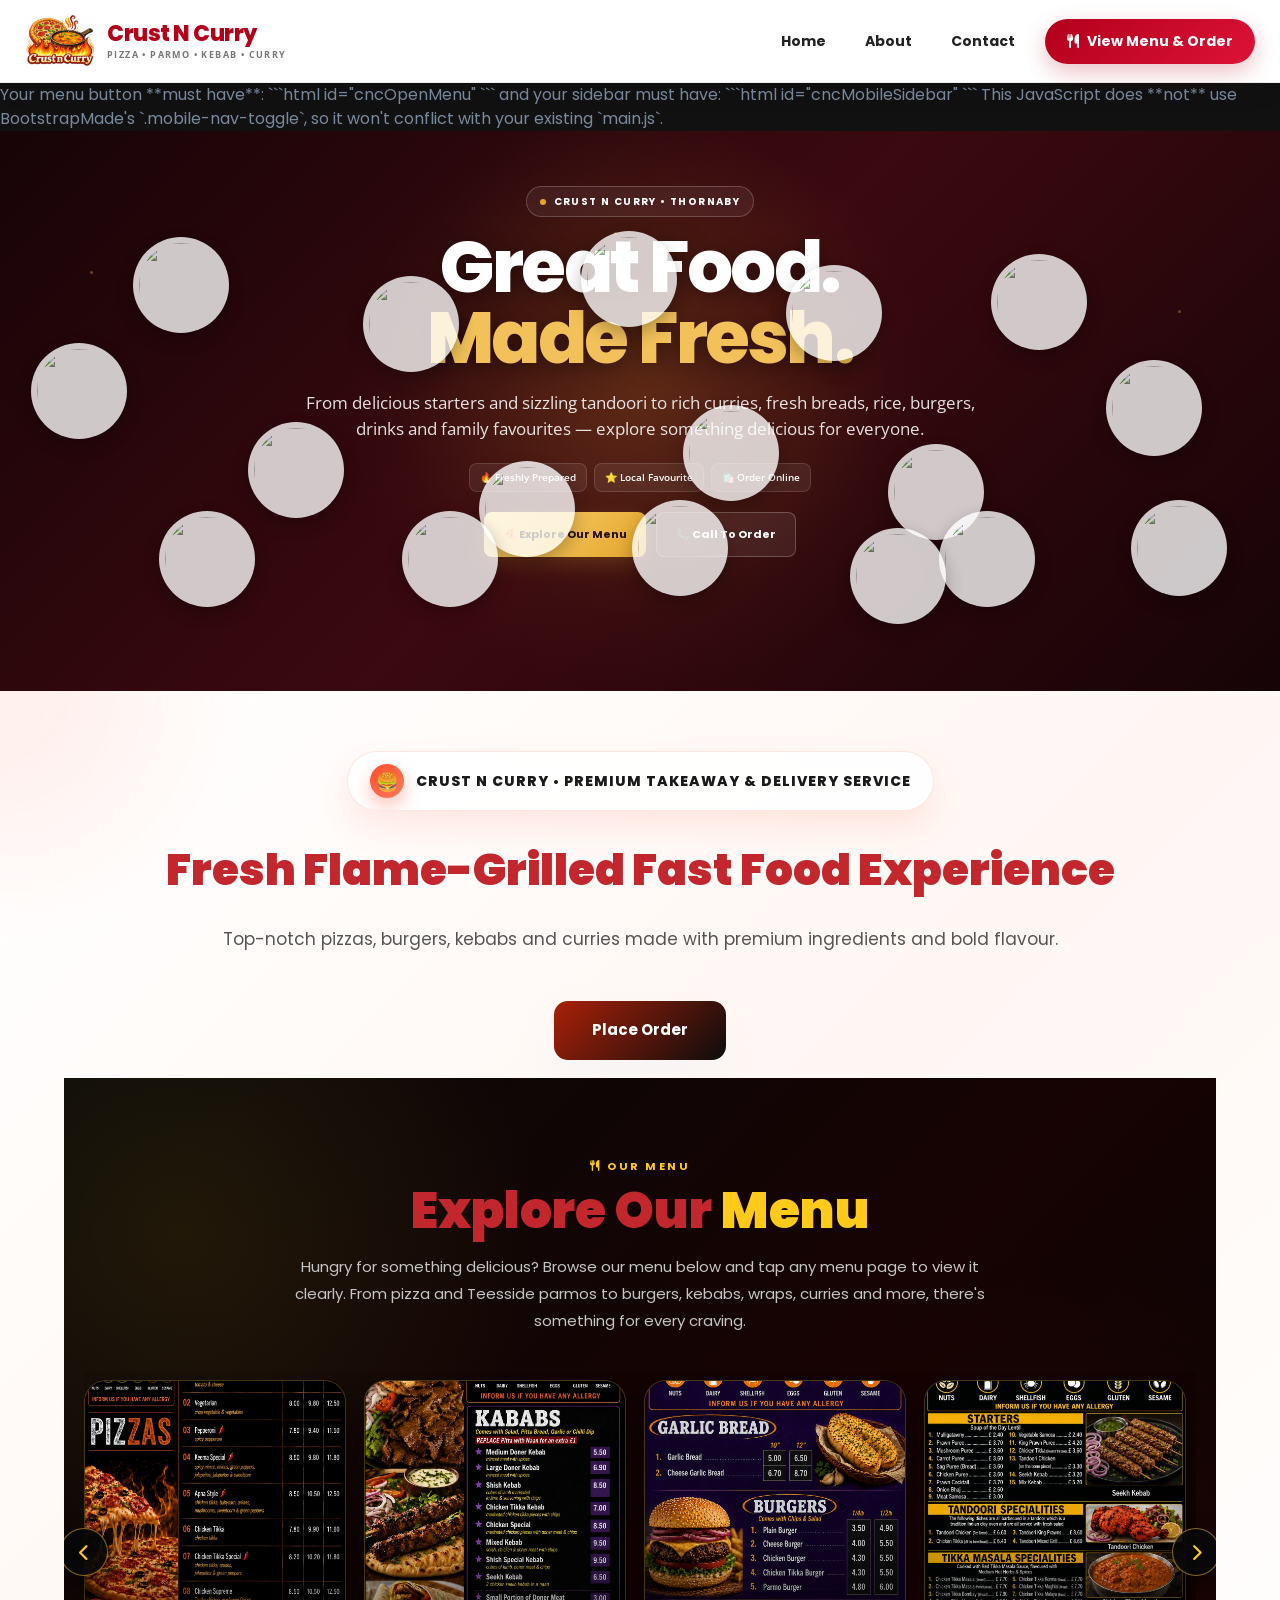
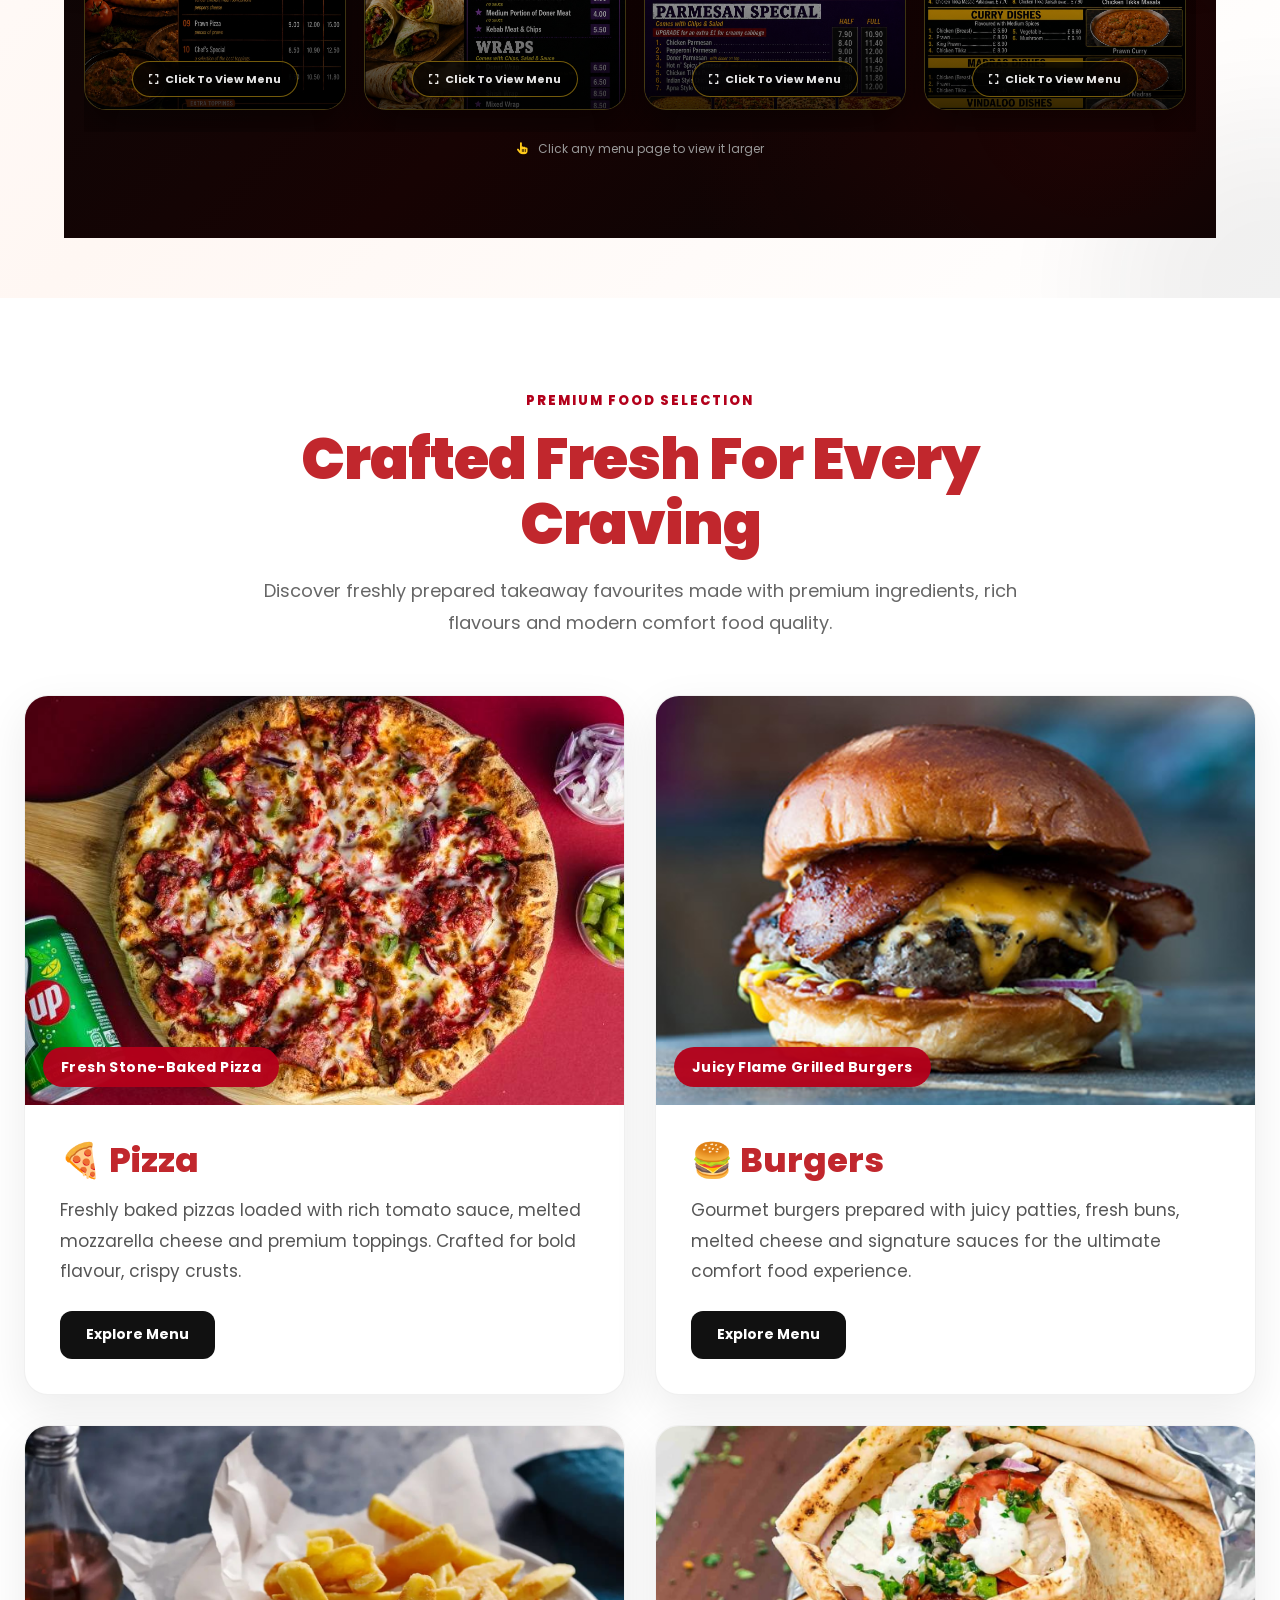
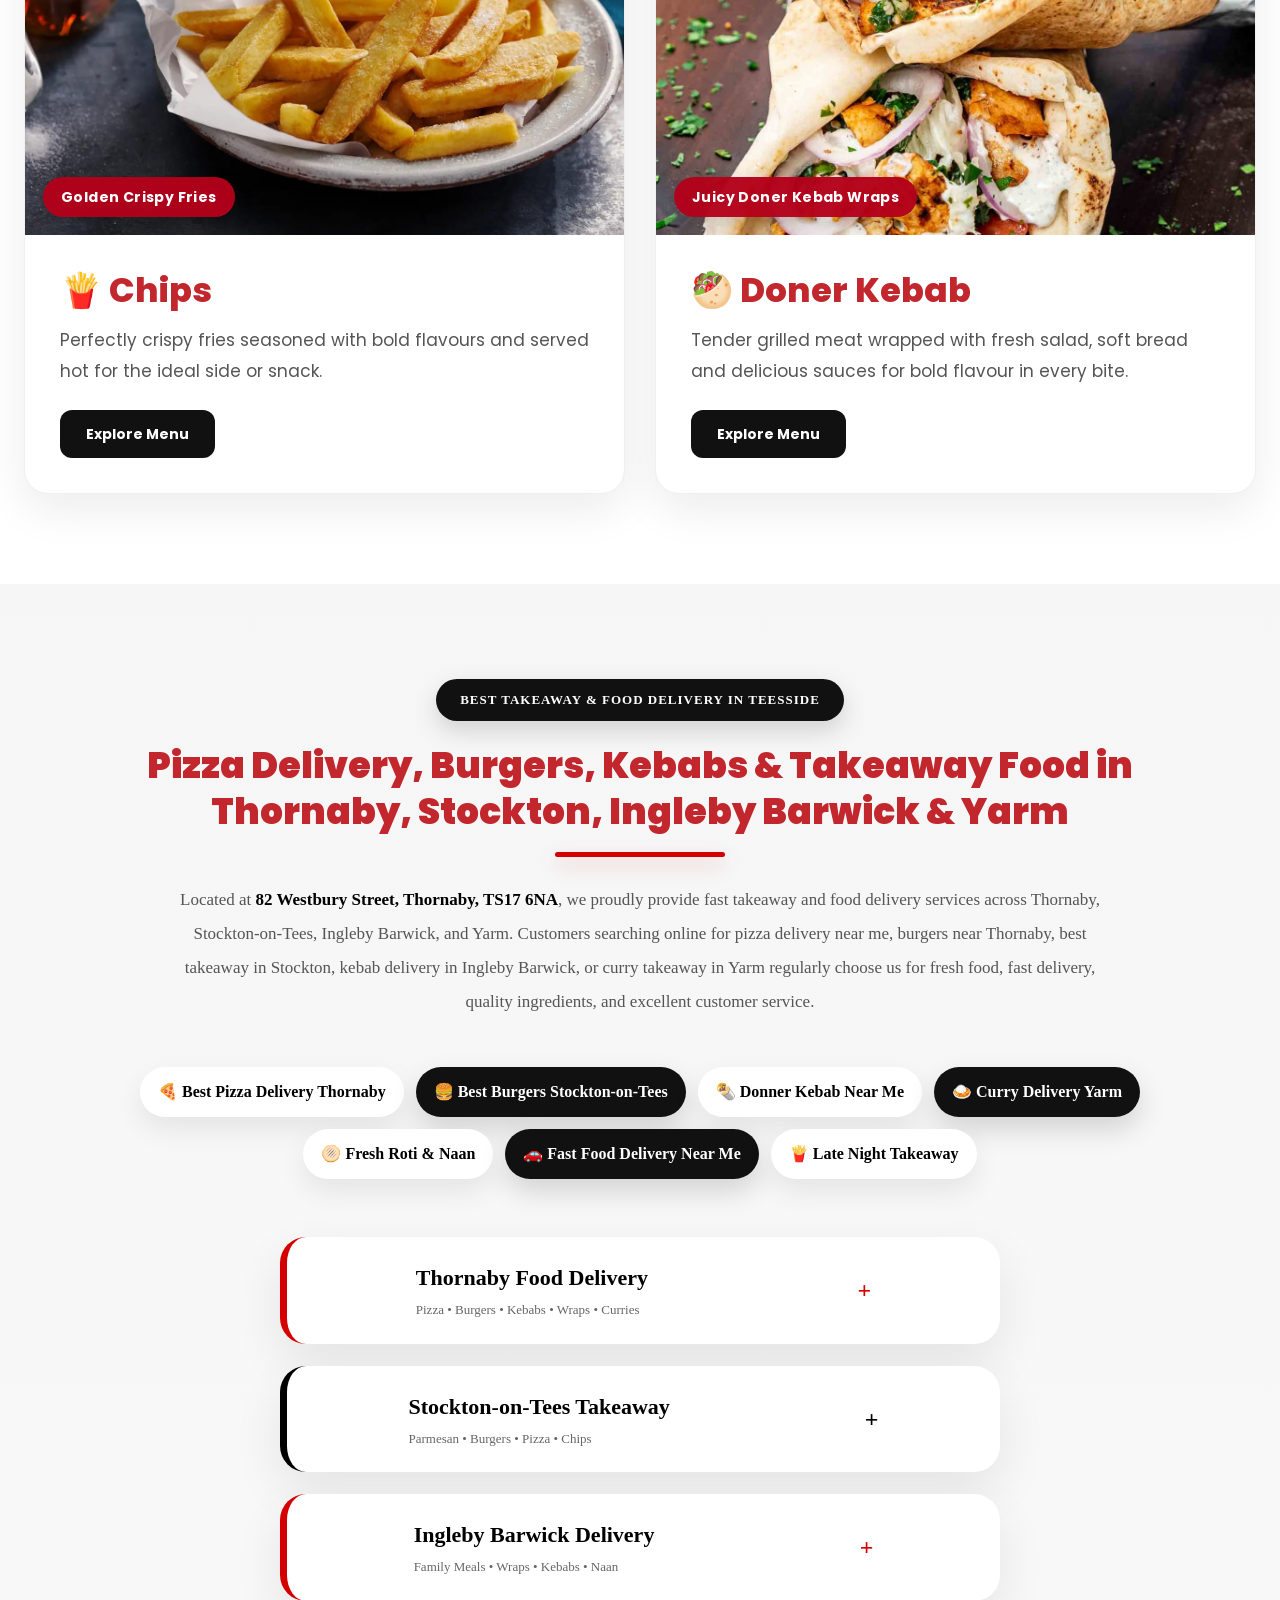
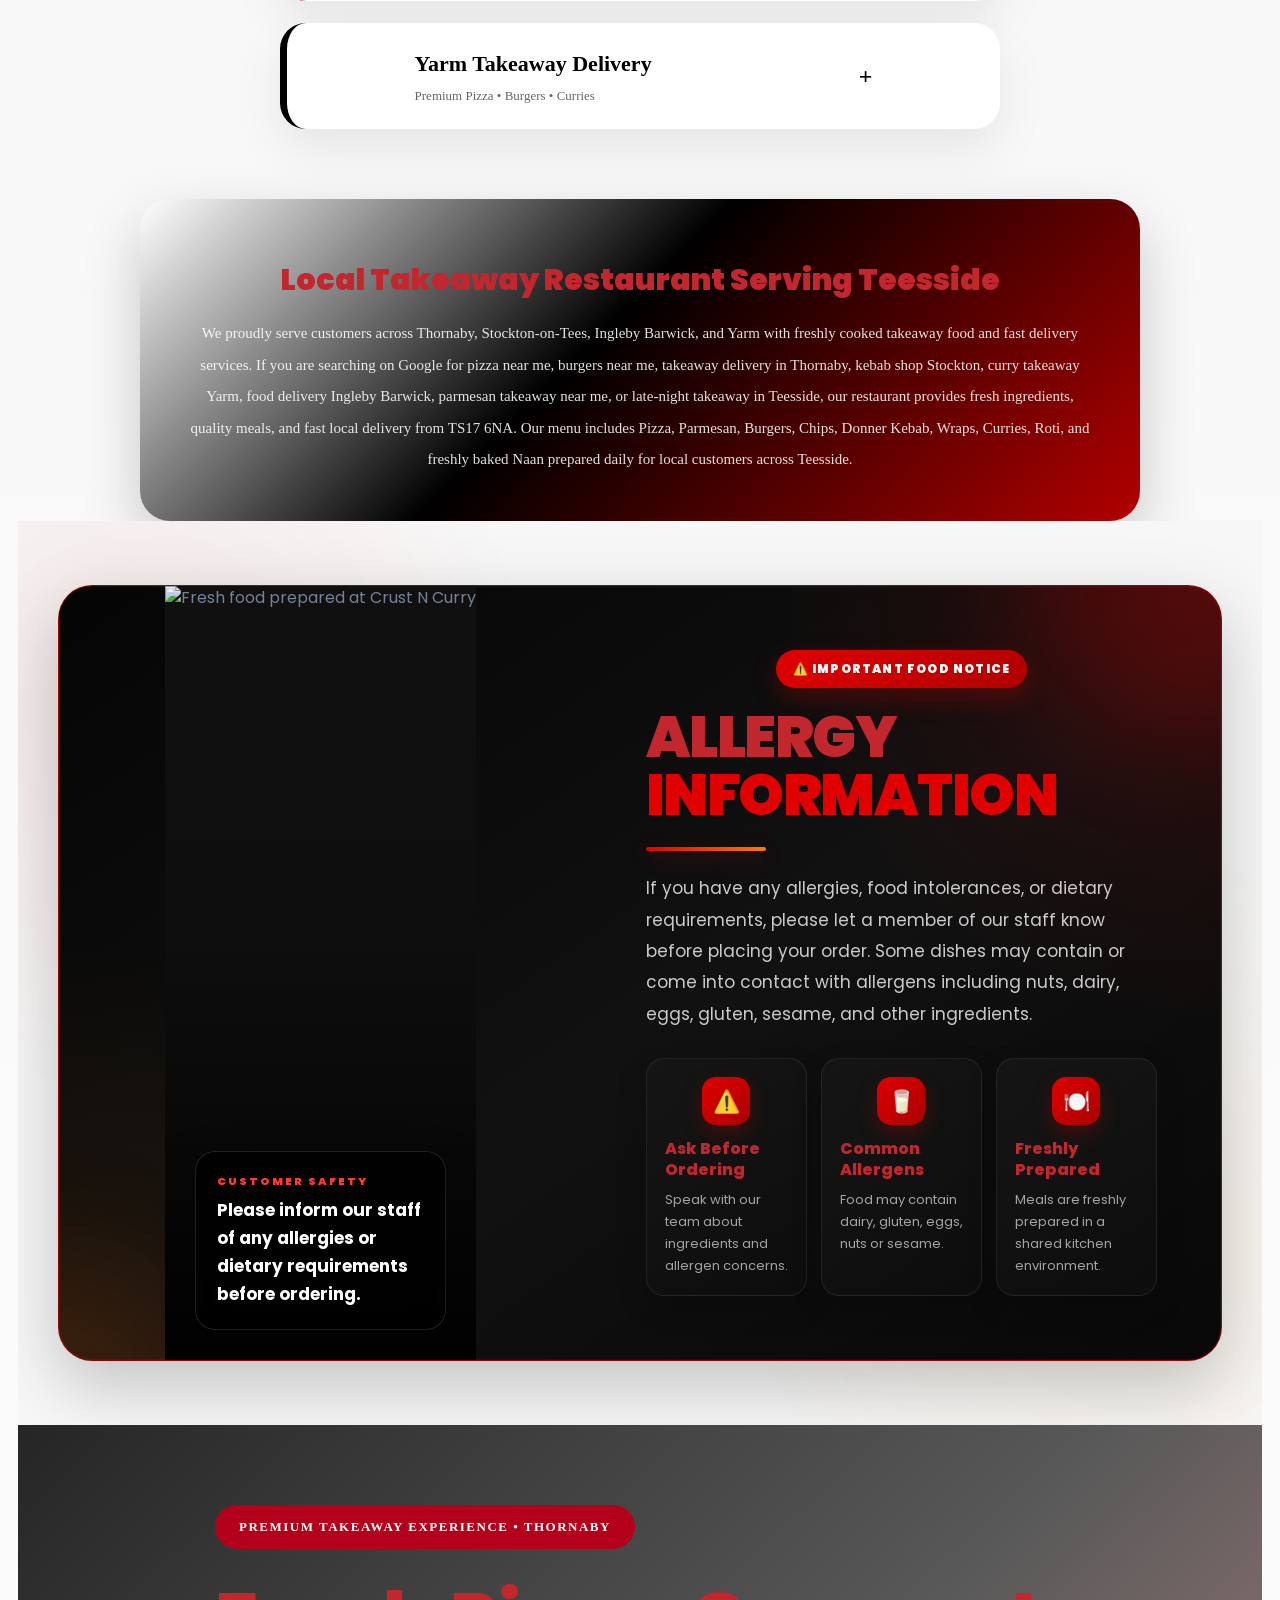
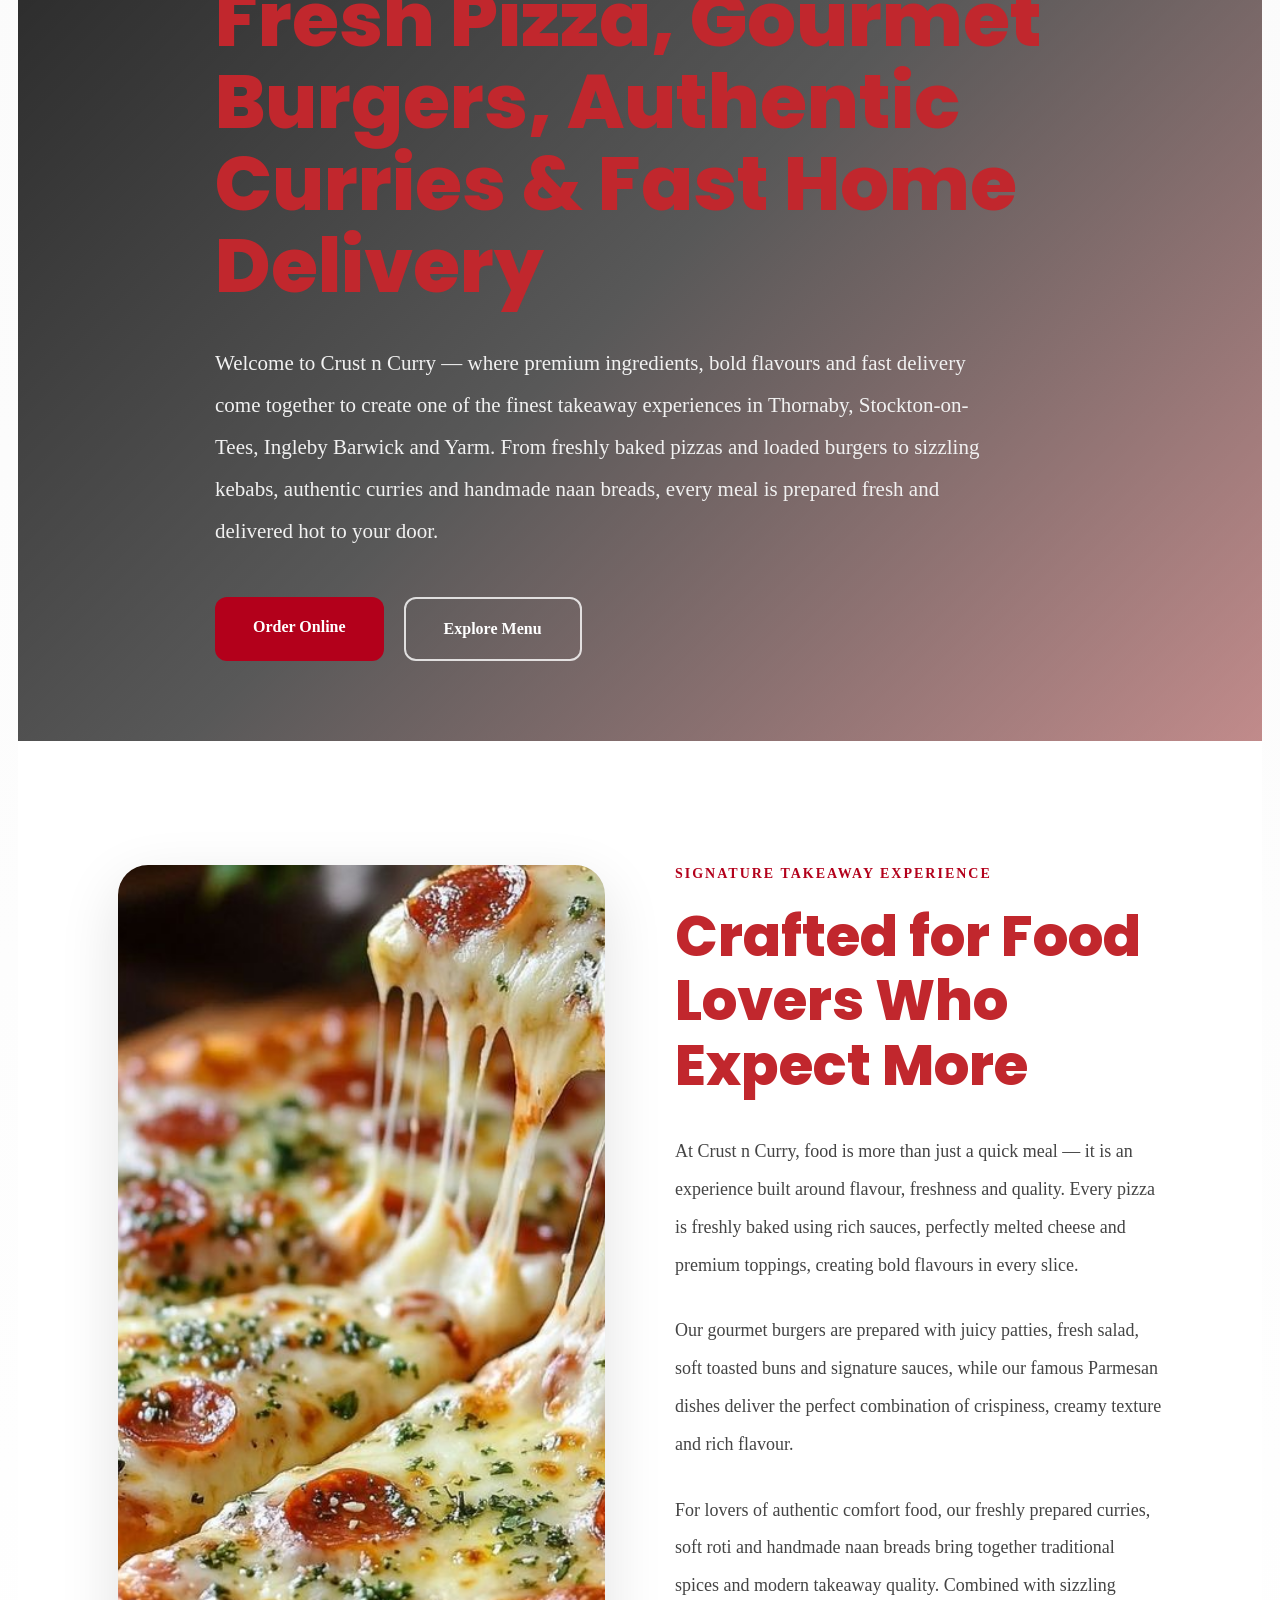
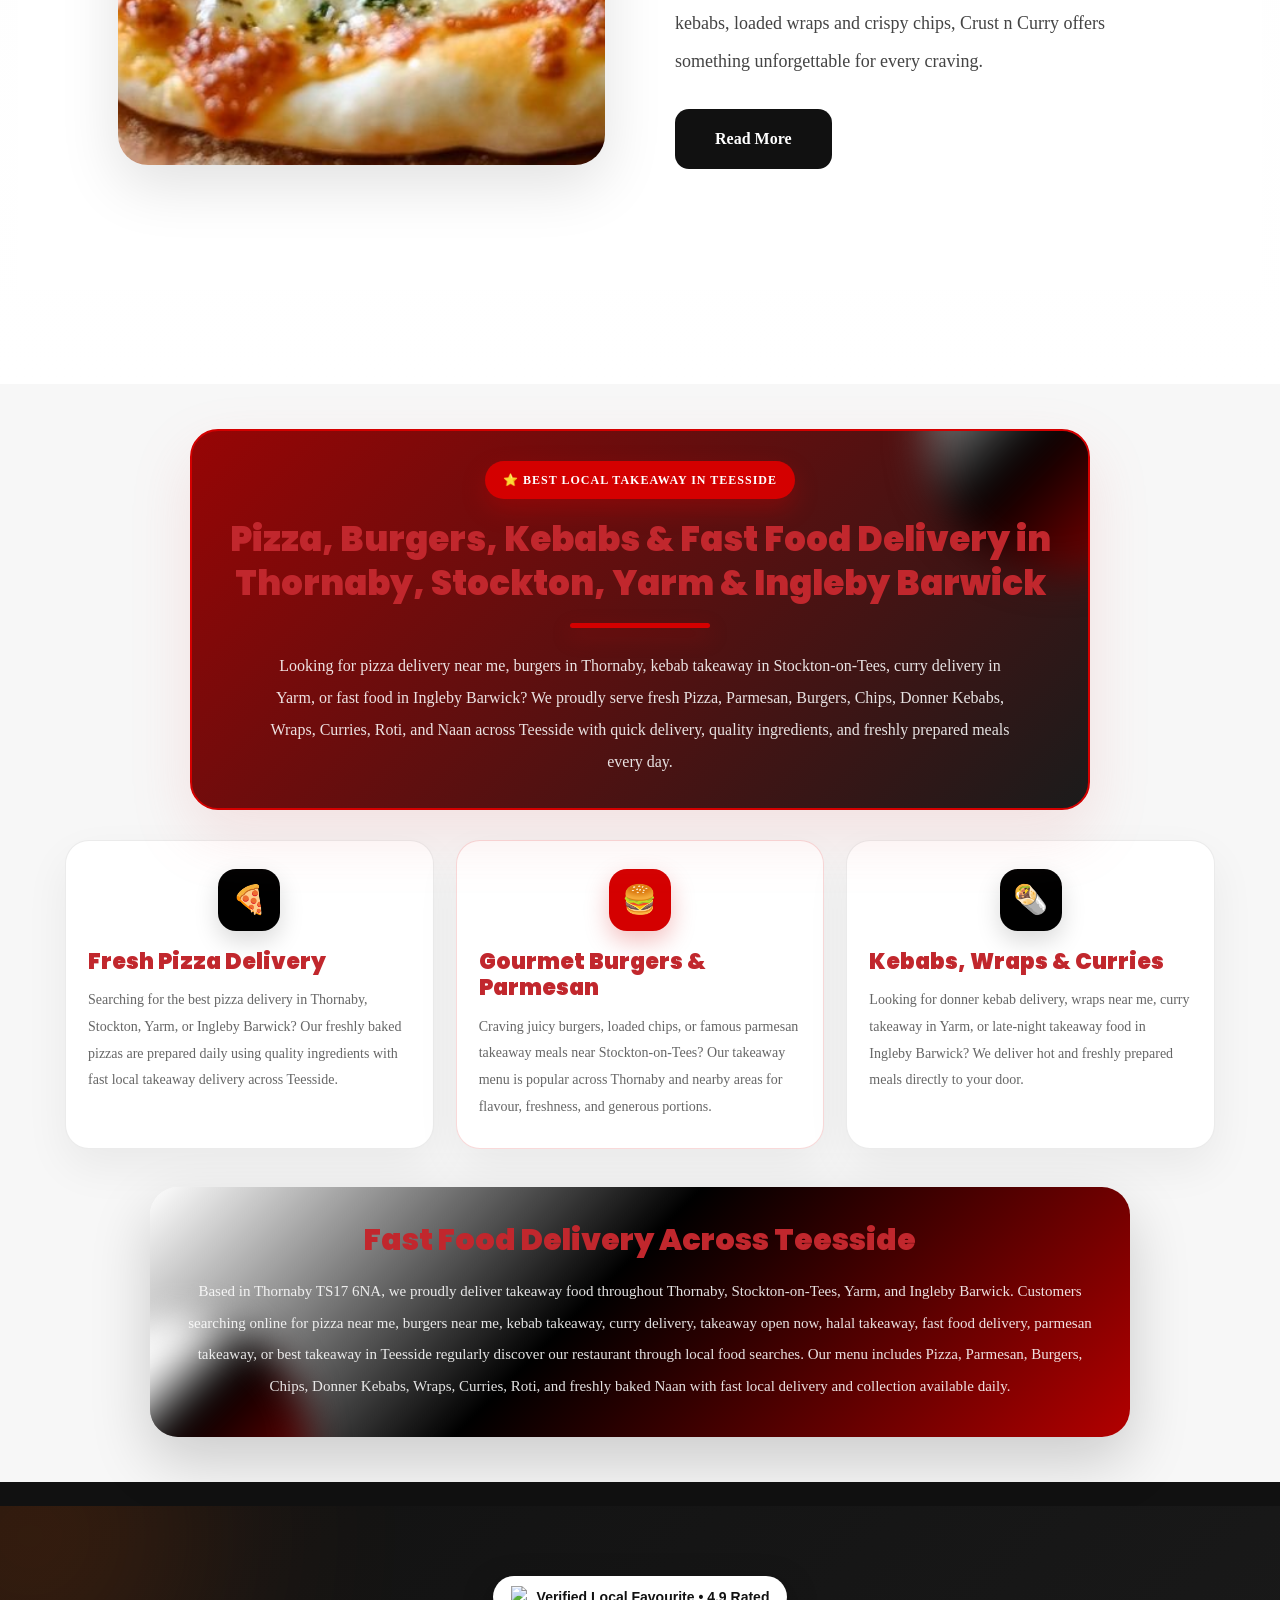
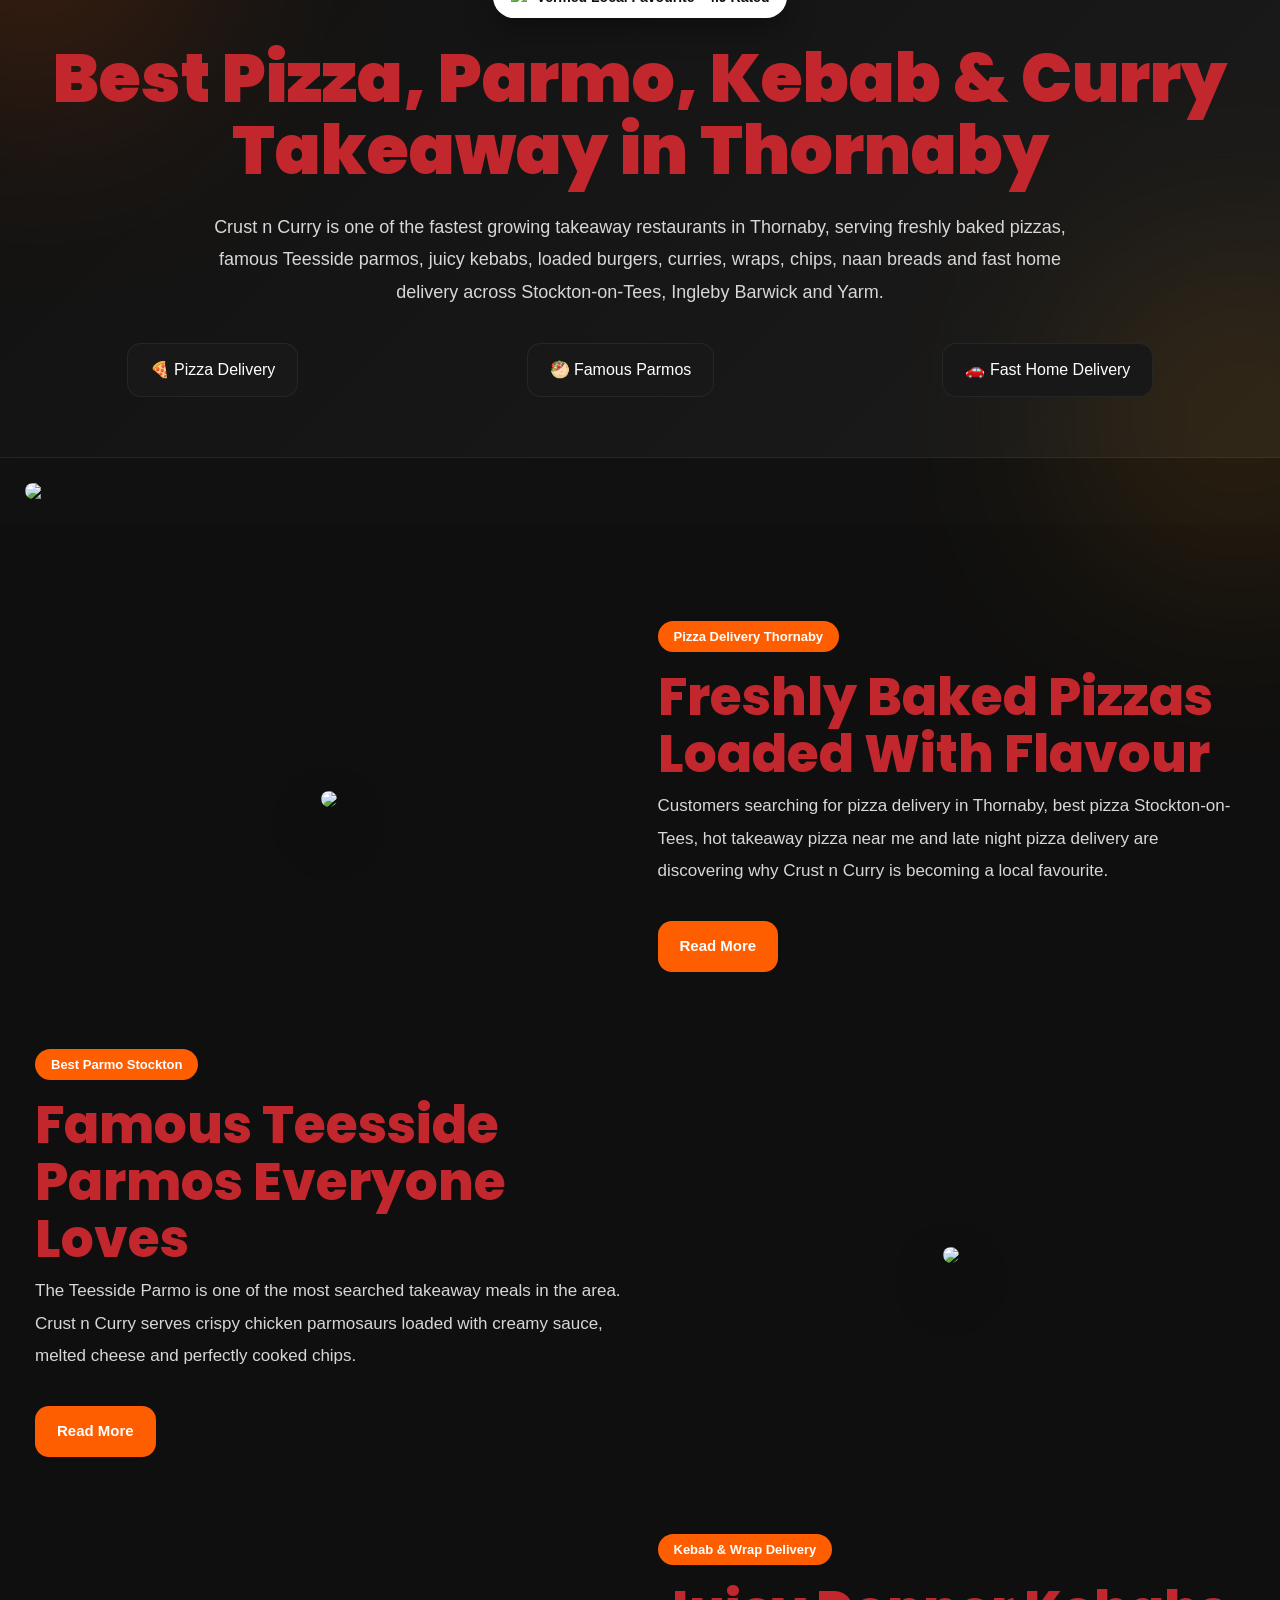
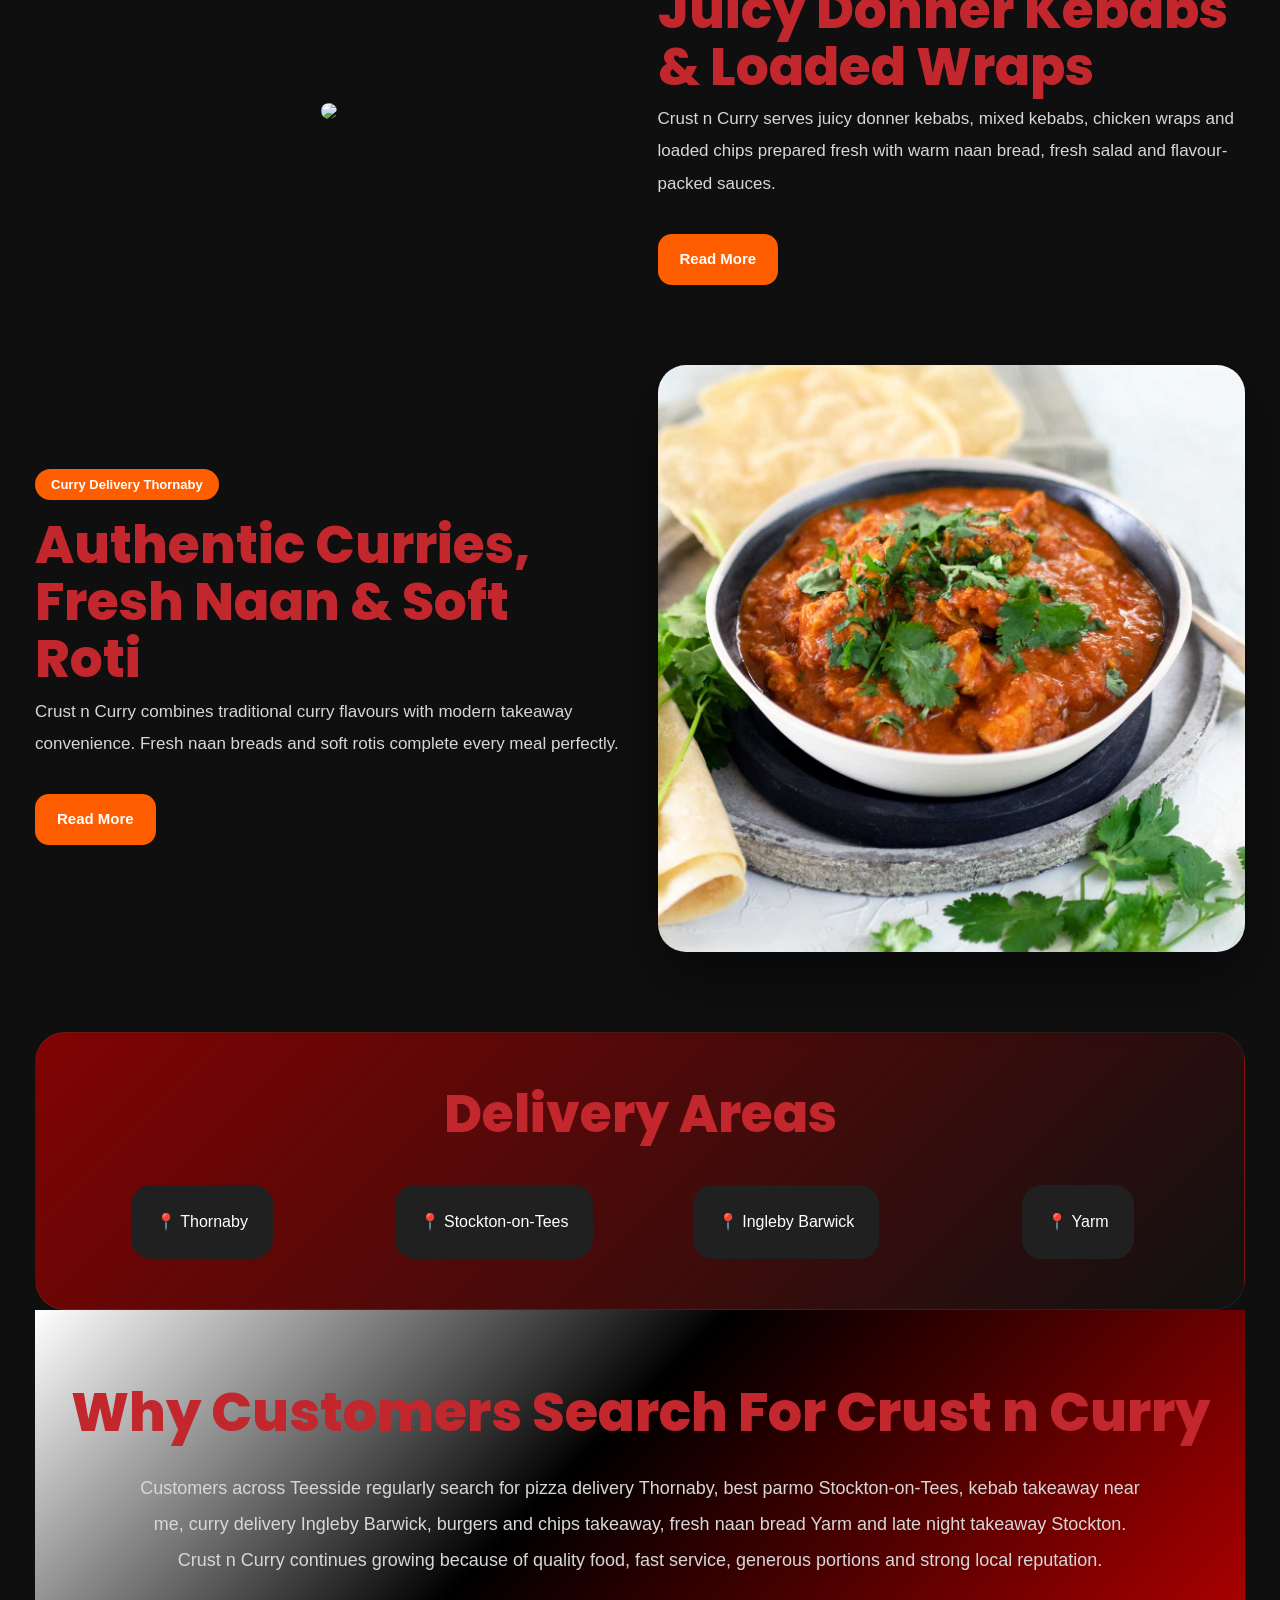
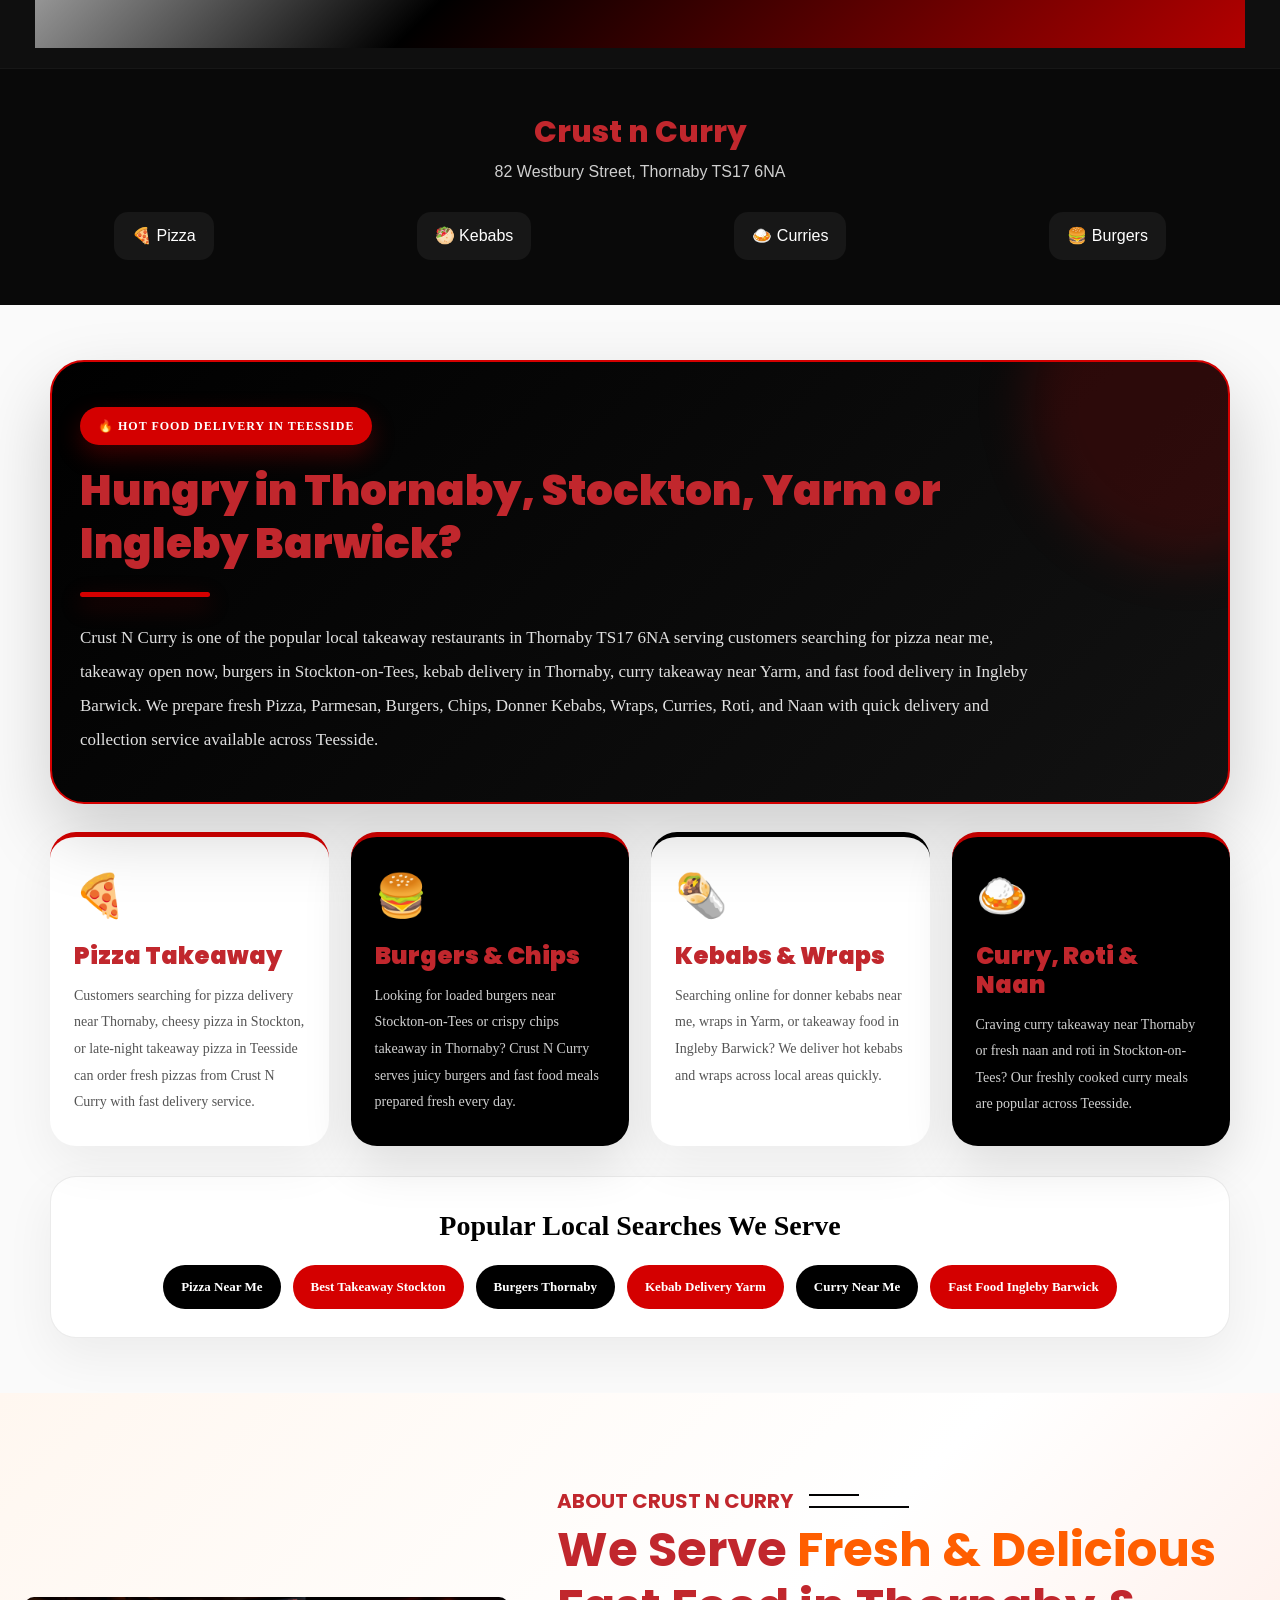
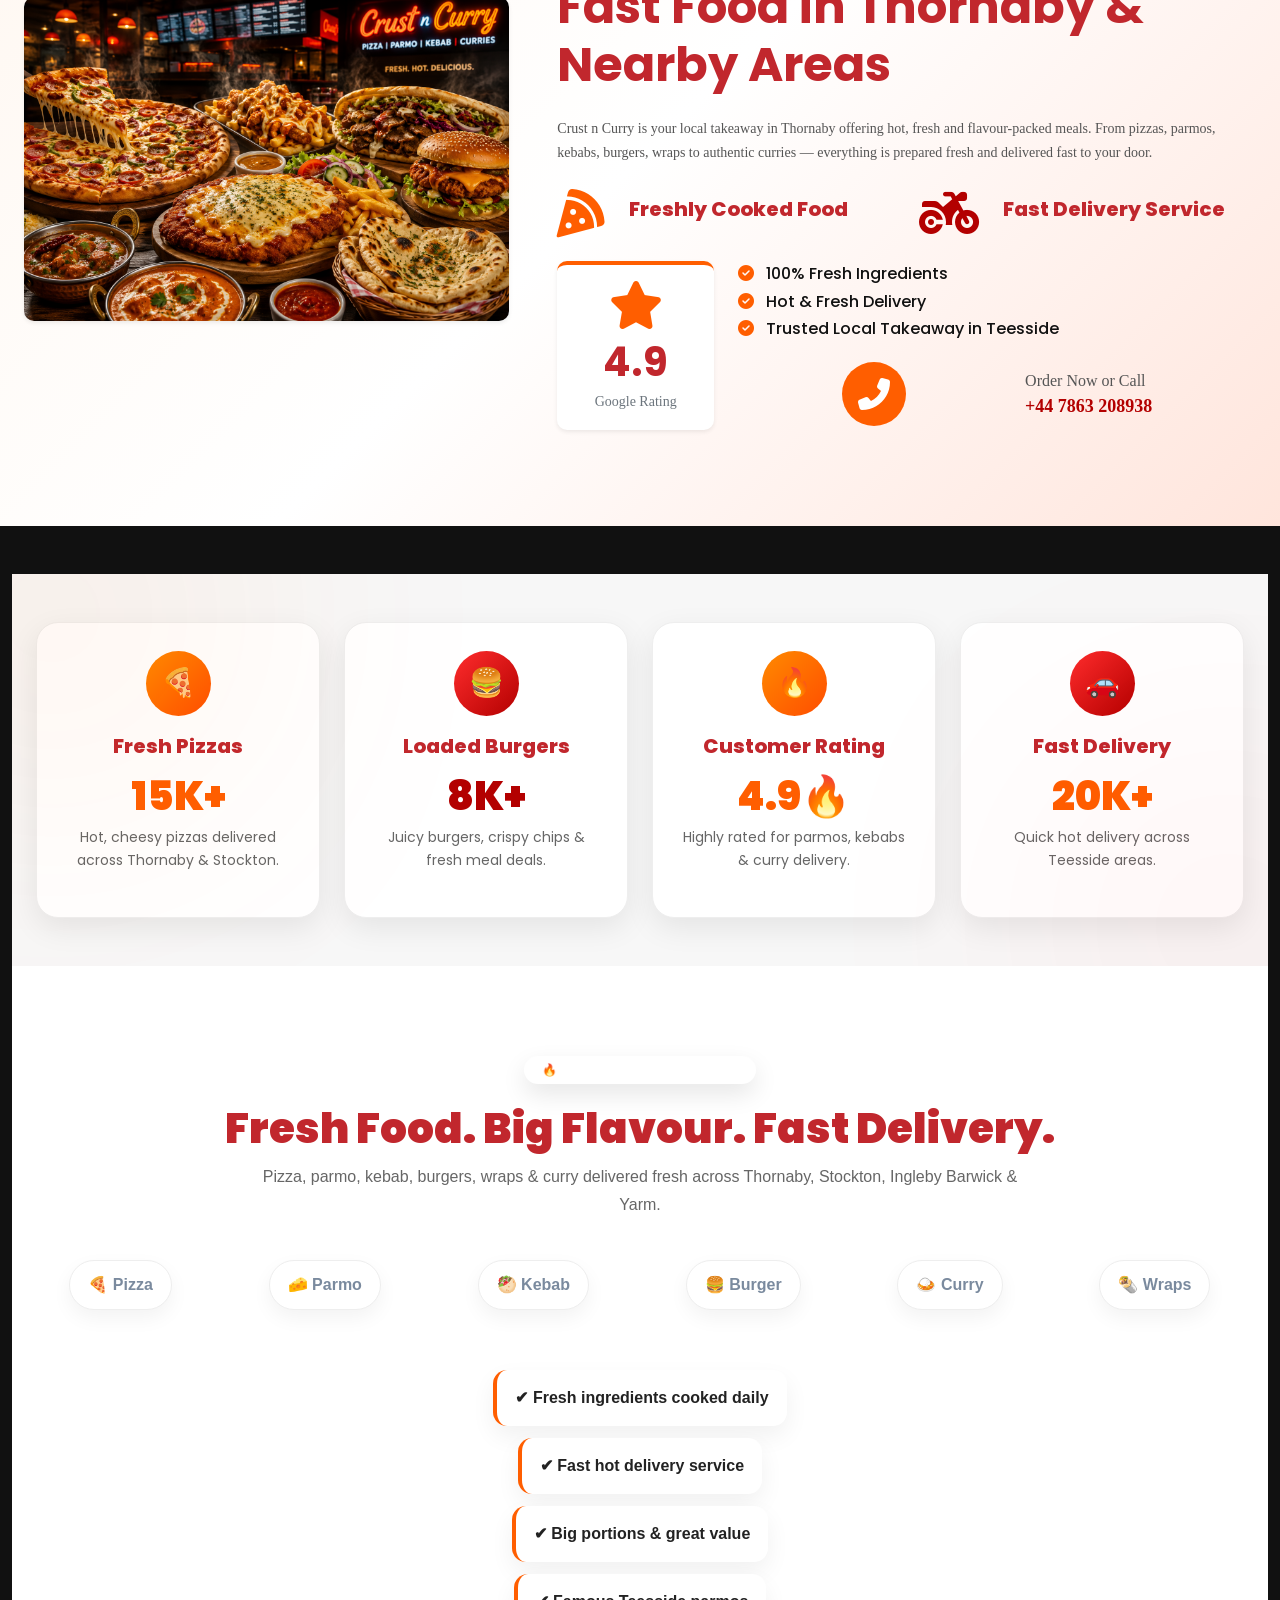
==== index.html @ b7c1944d "Update index.html" ====
<!DOCTYPE html>
<html lang="en-GB">

<head>

    <!-- =========================================================
         CORE / TECHNICAL SEO
         ========================================================= -->

    <meta charset="utf-8">

    <title>Crust N Curry | Pizza, Parmo, Burgers, Kebabs & Curry Takeaway</title>

    <meta name="description"
        content="Crust N Curry is a takeaway and food delivery restaurant in Thornaby-on-Tees serving pizza, Teesside parmos, burgers, kebabs, wraps, curries, naan, rice, chips and family meals. Order for Thornaby, Stockton-on-Tees, Ingleby Barwick, Yarm and nearby areas.">

    <meta name="robots"
        content="index, follow, max-image-preview:large, max-snippet:-1, max-video-preview:-1">

    <meta name="googlebot"
        content="index, follow, max-image-preview:large, max-snippet:-1, max-video-preview:-1">

    <link rel="canonical" href="https://crustncurry.co.uk/">

    <meta name="viewport"
        content="width=device-width, initial-scale=1.0">

    <meta name="author"
        content="Crust N Curry">

    <meta name="theme-color"
        content="#c61010">

    <meta name="application-name"
        content="Crust N Curry">

    <meta name="format-detection"
        content="telephone=yes">


    <!-- =========================================================
         BRAND / LOCATION INFORMATION
         ========================================================= -->

    <meta name="geo.region"
        content="GB-ENG">

    <meta name="geo.placename"
        content="Thornaby-on-Tees">

    <meta name="geo.position"
        content="54.5398;-1.3014">

    <meta name="ICBM"
        content="54.5398, -1.3014">

    <meta name="language"
        content="English">


    <!-- =========================================================
         OPEN GRAPH
         ========================================================= -->

    <meta property="og:type"
        content="website">

    <meta property="og:site_name"
        content="Crust N Curry">

    <meta property="og:title"
        content="Crust N Curry | Pizza, Parmo, Burgers, Kebabs & Curry">

    <meta property="og:description"
        content="Pizza, Teesside parmos, burgers, kebabs, wraps, curries, naan, rice, chips and family meals. Crust N Curry takeaway and food delivery serving Thornaby, Stockton-on-Tees, Ingleby Barwick, Yarm and nearby areas.">

    <meta property="og:image"
        content="https://crustncurry.co.uk/logo.jpg">

    <meta property="og:image:alt"
        content="Crust N Curry takeaway logo">

    <meta property="og:url"
        content="https://crustncurry.co.uk/">

    <meta property="og:locale"
        content="en_GB">


    <!-- =========================================================
         TWITTER / X
         ========================================================= -->

    <meta name="twitter:card"
        content="summary_large_image">

    <meta name="twitter:title"
        content="Crust N Curry | Pizza, Parmo, Burgers, Kebabs & Curry">

    <meta name="twitter:description"
        content="Pizza, parmos, burgers, kebabs, wraps, curries and takeaway food delivered across Thornaby, Stockton-on-Tees, Ingleby Barwick, Yarm and nearby areas.">

    <meta name="twitter:image"
        content="https://crustncurry.co.uk/logo.jpg">

    <meta name="twitter:image:alt"
        content="Crust N Curry takeaway">


    <!-- =========================================================
         GOOGLE SEARCH CONSOLE
         ========================================================= -->

    <meta name="google-site-verification"
        content="7pBLIG5Nj9SW_OV2P5mXeU6Otp8eE2OY9EA7ts35Pdk">


    <!-- =========================================================
         FAVICON
         ========================================================= -->

    <link rel="icon"
        href="/logo.jpg"
        type="image/jpeg">

    <link rel="apple-touch-icon"
        href="/logo.jpg"
        sizes="180x180">


    <!-- =========================================================
         SITEMAP
         ========================================================= -->

    <link rel="sitemap"
        type="application/xml"
        title="Sitemap"
        href="https://crustncurry.co.uk/sitemap.xml">


    <!-- =========================================================
         PERFORMANCE / FONT PRECONNECT
         ========================================================= -->

    <link rel="preconnect"
        href="https://fonts.googleapis.com">

    <link rel="preconnect"
        href="https://fonts.gstatic.com"
        crossorigin>

    <link
        href="https://fonts.googleapis.com/css2?family=Open+Sans:wght@400;500;600;700&family=Poppins:wght@300;400;500;600;700&display=swap"
        rel="stylesheet">


    <!-- =========================================================
         ICONS
         ========================================================= -->

    <link rel="stylesheet"
        href="https://use.fontawesome.com/releases/v5.15.4/css/all.css">

    <link
        href="https://cdn.jsdelivr.net/npm/bootstrap-icons@1.4.1/font/bootstrap-icons.css"
        rel="stylesheet">


    <!-- =========================================================
         EXISTING LIBRARIES
         ========================================================= -->

    <link
        href="lib/animate/animate.min.css"
        rel="stylesheet">

    <link
        href="lib/owlcarousel/assets/owl.carousel.min.css"
        rel="stylesheet">


    <!-- =========================================================
         BOOTSTRAP
         ========================================================= -->

    <link
        href="css/bootstrap.min.css"
        rel="stylesheet">


    <!-- =========================================================
         MAIN STYLE
         ========================================================= -->

    <link
        href="css/style.css"
        rel="stylesheet">


    <!-- =========================================================
         CRUST N CURRY - MAIN BUSINESS SCHEMA
         One consistent entity instead of multiple duplicate
         Restaurant schemas.
         ========================================================= -->

    <script type="application/ld+json">
    {
      "@context": "https://schema.org",
      "@type": "Restaurant",
      "@id": "https://crustncurry.co.uk/#restaurant",

      "name": "Crust N Curry",
      "url": "https://crustncurry.co.uk/",
      "logo": "https://crustncurry.co.uk/logo.jpg",

      "image": [
        "https://crustncurry.co.uk/logo.jpg"
      ],

      "telephone": "+44 7863 208938",
      "email": "crustncurry@gmail.com",

      "priceRange": "££",

      "servesCuisine": [
        "Pizza",
        "Indian",
        "Pakistani",
        "Kebab",
        "Burgers",
        "Parmo",
        "Fast Food",
        "Takeaway"
      ],

      "address": {
        "@type": "PostalAddress",
        "streetAddress": "82 Westbury Street",
        "addressLocality": "Thornaby-on-Tees",
        "addressRegion": "England",
        "postalCode": "TS17 6NA",
        "addressCountry": "GB"
      },

      "geo": {
        "@type": "GeoCoordinates",
        "latitude": 54.5398,
        "longitude": -1.3014
      },

      "areaServed": [
        {
          "@type": "Place",
          "name": "Thornaby-on-Tees"
        },
        {
          "@type": "Place",
          "name": "Stockton-on-Tees"
        },
        {
          "@type": "Place",
          "name": "Ingleby Barwick"
        },
        {
          "@type": "Place",
          "name": "Yarm"
        },
        {
          "@type": "Place",
          "name": "Middlesbrough"
        },
        {
          "@type": "Place",
          "name": "Eaglescliffe"
        },
        {
          "@type": "Place",
          "name": "Norton"
        },
        {
          "@type": "Place",
          "name": "Billingham"
        },
        {
          "@type": "Place",
          "name": "Redcar"
        },
        {
          "@type": "Place",
          "name": "Eston"
        },
        {
          "@type": "Place",
          "name": "Acklam"
        },
        {
          "@type": "Place",
          "name": "Marton"
        }
      ],

      "openingHoursSpecification": [
        {
          "@type": "OpeningHoursSpecification",
          "dayOfWeek": [
            "Monday",
            "Tuesday",
            "Wednesday",
            "Thursday",
            "Friday",
            "Saturday",
            "Sunday"
          ],
          "opens": "12:00",
          "closes": "02:00"
        }
      ],

      "menu": "https://crustncurry.co.uk/q.html",

      "sameAs": [
        "https://www.instagram.com/crustncurry"
      ],

      "acceptsReservations": false
    }
    </script>


    <!-- =========================================================
         ORGANIZATION / BRAND ENTITY
         Helps establish Crust N Curry as the brand entity.
         ========================================================= -->

    <script type="application/ld+json">
    {
      "@context": "https://schema.org",
      "@type": "Organization",
      "@id": "https://crustncurry.co.uk/#organization",

      "name": "Crust N Curry",
      "url": "https://crustncurry.co.uk/",
      "logo": "https://crustncurry.co.uk/logo.jpg",

      "telephone": "+44 7863 208938",

      "sameAs": [
        "https://www.instagram.com/crustncurry"
      ]
    }
    </script>


    <!-- =========================================================
         WEBSITE SCHEMA
         ========================================================= -->

    <script type="application/ld+json">
    {
      "@context": "https://schema.org",
      "@type": "WebSite",
      "@id": "https://crustncurry.co.uk/#website",

      "name": "Crust N Curry",
      "url": "https://crustncurry.co.uk/",

      "description": "Crust N Curry takeaway and food delivery serving pizza, parmos, burgers, kebabs, wraps, curries, naan, rice, chips and family meals in Thornaby-on-Tees, Stockton-on-Tees, Ingleby Barwick, Yarm and nearby areas.",

      "inLanguage": "en-GB",

      "publisher": {
        "@id": "https://crustncurry.co.uk/#restaurant"
      }
    }
    </script>


    <!-- =========================================================
         HOMEPAGE / WEBPAGE SCHEMA
         ========================================================= -->

    <script type="application/ld+json">
    {
      "@context": "https://schema.org",
      "@type": "WebPage",
      "@id": "https://crustncurry.co.uk/#webpage",

      "url": "https://crustncurry.co.uk/",

      "name": "Crust N Curry | Pizza, Parmo, Burgers, Kebabs & Curry Takeaway",

      "description": "Crust N Curry takeaway and food delivery serving pizza, Teesside parmos, burgers, kebabs, wraps, curries, naan, rice, chips and family meals across Thornaby-on-Tees, Stockton-on-Tees, Ingleby Barwick, Yarm and nearby areas.",

      "isPartOf": {
        "@id": "https://crustncurry.co.uk/#website"
      },

      "about": {
        "@id": "https://crustncurry.co.uk/#restaurant"
      },

      "publisher": {
        "@id": "https://crustncurry.co.uk/#organization"
      },

      "inLanguage": "en-GB",

      "primaryImageOfPage": {
        "@type": "ImageObject",
        "url": "https://crustncurry.co.uk/logo.jpg"
      }
    }
    </script>


    <!-- =========================================================
         BREADCRUMB
         ========================================================= -->

    <script type="application/ld+json">
    {
      "@context": "https://schema.org",
      "@type": "BreadcrumbList",

      "itemListElement": [
        {
          "@type": "ListItem",
          "position": 1,
          "name": "Home",
          "item": "https://crustncurry.co.uk/"
        }
      ]
    }
    </script>


    <!-- =========================================================
         GOOGLE TAG MANAGER
         ========================================================= -->

    <script>
    (function(w,d,s,l,i){
        w[l]=w[l]||[];
        w[l].push({
            'gtm.start': new Date().getTime(),
            event:'gtm.js'
        });

        var f=d.getElementsByTagName(s)[0],
            j=d.createElement(s),
            dl=l!='dataLayer'?'&l='+l:'';

        j.async=true;
        j.src='https://www.googletagmanager.com/gtm.js?id='+i+dl;

        f.parentNode.insertBefore(j,f);
    })(window,document,'script','dataLayer','GTM-P98HBW98');
    </script>

    <!-- End Google Tag Manager -->


    <!-- =========================================================
         GOOGLE CONSENT MODE
         Must be configured before Google Analytics fires.
         ========================================================= -->

    <script>
    window.dataLayer = window.dataLayer || [];

    function gtag() {
        dataLayer.push(arguments);
    }

    gtag('consent', 'default', {
        'ad_storage': 'denied',
        'ad_user_data': 'denied',
        'ad_personalization': 'denied',
        'analytics_storage': 'denied',
        'wait_for_update': 500
    });
    </script>


    <!-- =========================================================
         GOOGLE ANALYTICS
         ========================================================= -->

    <script async
        src="https://www.googletagmanager.com/gtag/js?id=G-SRJQST830P">
    </script>

    <script>
    window.dataLayer = window.dataLayer || [];

    function gtag() {
        dataLayer.push(arguments);
    }

    gtag('js', new Date());

    gtag('config', 'G-SRJQST830P');
    </script>


    <!-- =========================================================
         FULL WIDTH + PERFECT CENTERING FIX
         ========================================================= -->

    <style>

    html,
    body {
        width: 100%;
        margin: 0;
        padding: 0;
        overflow-x: hidden;
    }

    body {
        min-width: 100%;
        width: 100%;
        position: relative;
    }

    .container,
    .container-fluid {
        width: 100%;
        max-width: 100%;
        margin-left: auto;
        margin-right: auto;
    }

    section,
    div {
        margin-left: auto;
        margin-right: auto;
    }

    </style>

</head>

<body>
    <!-- Google Tag Manager (noscript) -->
<noscript><iframe src="https://www.googletagmanager.com/ns.html?id=GTM-P98HBW98"
height="0" width="0" style="display:none;visibility:hidden"></iframe></noscript>
<!-- End Google Tag Manager (noscript) -->

    <!-- Spinner Start -->
    <div id="spinner" class="show bg-white position-fixed translate-middle w-100 vh-100 top-50 start-50 d-flex align-items-center justify-content-center">
        <div class="spinner-border" style="color: #c61010; width: 3rem; height: 3rem;" role="status"></div>
        <span class="sr-only">Loading...</span>
    </div>
    <!-- Spinner End -->



<!-- FONT AWESOME -->
<link rel="stylesheet"
      href="https://cdnjs.cloudflare.com/ajax/libs/font-awesome/6.4.0/css/all.min.css">

<style>

/* =========================================================
   GLOBAL
========================================================= */

:root {
    --curry-red: #b3001b;
    --curry-red-dark: #850014;
    --curry-orange: #f28c18;
    --curry-black: #111111;
    --curry-dark: #191919;
    --curry-white: #ffffff;
    --curry-light: #f7f7f7;
}

* {
    box-sizing: border-box;
}

html {
    scroll-behavior: smooth;
}

body {
    margin: 0;
    padding: 0;
    overflow-x: hidden;
}

/* =========================================================
   MAIN NAVBAR
========================================================= */

.cnc-navbar {
    position: relative;
    z-index: 9999;
    width: 100%;
    background: rgba(255,255,255,0.97);
    backdrop-filter: blur(18px);
    -webkit-backdrop-filter: blur(18px);
    border-bottom: 1px solid rgba(0,0,0,0.07);
    box-shadow: 0 5px 25px rgba(0,0,0,0.08);
}

.cnc-navbar-inner {
    width: 100%;
    max-width: 1450px;
    min-height: 82px;
    margin: 0 auto;
    padding: 9px 25px;

    display: flex;
    align-items: center;
    justify-content: space-between;
}

/* =========================================================
   BRAND / LOGO
========================================================= */

.cnc-brand {
    display: flex;
    align-items: center;
    gap: 12px;

    text-decoration: none !important;

    flex-shrink: 0;
}

.cnc-brand-logo {
    width: 70px;
    height: 60px;

    object-fit: contain;

    display: block;
}

.cnc-brand-info {
    display: flex;
    flex-direction: column;

    line-height: 1.05;
}

.cnc-brand-name {
    color: var(--curry-red);

    font-family: "Poppins", sans-serif;
    font-size: 22px;
    font-weight: 800;

    letter-spacing: -0.5px;
}

.cnc-brand-subtitle {
    margin-top: 5px;

    color: #777;

    font-family: "Open Sans", sans-serif;
    font-size: 9px;
    font-weight: 700;

    text-transform: uppercase;
    letter-spacing: 1.4px;
}

/* =========================================================
   DESKTOP NAVIGATION
========================================================= */

.cnc-desktop-nav {
    display: flex;
    align-items: center;
    gap: 5px;
}

.cnc-desktop-nav a {
    position: relative;

    min-height: 45px;
    padding: 0 17px;

    display: inline-flex;
    align-items: center;
    justify-content: center;

    border-radius: 10px;

    color: #222;

    text-decoration: none !important;

    font-family: "Poppins", sans-serif;
    font-size: 14px;
    font-weight: 700;

    transition:
        color .25s ease,
        background .25s ease,
        transform .25s ease;
}

.cnc-desktop-nav a:hover {
    color: var(--curry-red);

    background: rgba(179,0,27,0.06);

    transform: translateY(-2px);
}

.cnc-desktop-nav a:not(.cnc-order-button)::after {
    content: "";

    position: absolute;
    left: 50%;
    bottom: 5px;

    width: 0;
    height: 3px;

    border-radius: 20px;

    background:
        linear-gradient(
            90deg,
            var(--curry-red),
            var(--curry-orange)
        );

    transform: translateX(-50%);

    transition: width .3s ease;
}

.cnc-desktop-nav a:not(.cnc-order-button):hover::after {
    width: 42%;
}

/* =========================================================
   DESKTOP ORDER BUTTON
========================================================= */

.cnc-order-button {
    margin-left: 8px;

    padding: 0 22px !important;

    color: #fff !important;

    background:
        linear-gradient(
            135deg,
            var(--curry-red),
            #dc1237
        ) !important;

    border-radius: 50px !important;

    box-shadow:
        0 8px 22px rgba(179,0,27,0.25);
}

.cnc-order-button:hover {
    color: #fff !important;

    background:
        linear-gradient(
            135deg,
            #970018,
            #c90029
        ) !important;

    transform:
        translateY(-3px)
        scale(1.02) !important;

    box-shadow:
        0 12px 28px rgba(179,0,27,0.35);
}

/* =========================================================
   MOBILE MENU BUTTON
========================================================= */

.cnc-mobile-button {
    width: 48px;
    height: 48px;

    display: none;

    align-items: center;
    justify-content: center;

    border: 0;
    outline: none;

    border-radius: 13px;

    background: var(--curry-black);
    color: #fff;

    cursor: pointer;

    font-size: 20px;

    box-shadow:
        0 7px 20px rgba(0,0,0,0.16);

    transition: all .3s ease;
}

.cnc-mobile-button:hover {
    background: var(--curry-red);

    transform:
        translateY(-2px);
}

/* =========================================================
   MOBILE OVERLAY
========================================================= */

.cnc-sidebar-overlay {
    position: fixed;

    inset: 0;

    z-index: 99998;

    background:
        rgba(0,0,0,0.62);

    backdrop-filter: blur(5px);
    -webkit-backdrop-filter: blur(5px);

    opacity: 0;
    visibility: hidden;

    transition:
        opacity .35s ease,
        visibility .35s ease;
}

.cnc-sidebar-overlay.active {
    opacity: 1;
    visibility: visible;
}

/* =========================================================
   MOBILE SIDEBAR
========================================================= */

.cnc-sidebar {
    position: fixed;

    top: 0;
    right: 0;

    z-index: 99999;

    width: min(90%, 400px);

    height: 100vh;
    height: 100dvh;

    background: #fff;

    box-shadow:
        -18px 0 50px rgba(0,0,0,0.25);

    transform: translateX(105%);

    transition:
        transform .45s cubic-bezier(.77,0,.18,1);

    overflow-y: auto;
    overflow-x: hidden;
}

.cnc-sidebar.active {
    transform: translateX(0);
}

/* =========================================================
   SIDEBAR HEADER
========================================================= */

.cnc-sidebar-header {
    position: relative;

    padding:
        25px
        22px
        25px;

    background:
        radial-gradient(
            circle at 90% 0%,
            rgba(242,140,24,.28),
            transparent 35%
        ),
        linear-gradient(
            135deg,
            var(--curry-red-dark),
            var(--curry-red)
        );

    color: #fff;
}

.cnc-sidebar-brand {
    display: flex;
    align-items: center;

    gap: 13px;
}

.cnc-sidebar-logo {
    width: 62px;
    height: 55px;

    padding: 4px;

    object-fit: contain;

    background: #fff;

    border-radius: 12px;
}

.cnc-sidebar-name {
    font-family: "Poppins", sans-serif;

    font-size: 20px;
    font-weight: 800;

    line-height: 1.1;
}

.cnc-sidebar-tagline {
    display: block;

    margin-top: 5px;

    font-family: "Open Sans", sans-serif;

    font-size: 9px;
    font-weight: 700;

    text-transform: uppercase;
    letter-spacing: 1.2px;

    opacity: .82;
}

/* =========================================================
   SIDEBAR CLOSE
========================================================= */

.cnc-close-button {
    position: absolute;

    top: 18px;
    right: 17px;

    width: 40px;
    height: 40px;

    display: flex;
    align-items: center;
    justify-content: center;

    border: 1px solid rgba(255,255,255,.3);

    border-radius: 50%;

    background:
        rgba(255,255,255,.12);

    color: #fff;

    cursor: pointer;

    font-size: 17px;

    transition: all .3s ease;
}

.cnc-close-button:hover {
    background: #fff;

    color: var(--curry-red);

    transform: rotate(90deg);
}

/* =========================================================
   SIDEBAR BODY
========================================================= */

.cnc-sidebar-body {
    padding:
        24px
        17px
        35px;
}

.cnc-sidebar-label {
    margin:
        0
        8px
        10px
        9px;

    color: #999;

    font-family: "Open Sans", sans-serif;

    font-size: 10px;
    font-weight: 800;

    text-transform: uppercase;
    letter-spacing: 1.6px;
}

/* =========================================================
   SIDEBAR NAVIGATION
========================================================= */
.sidebar{
    z-index:99999 !important;
}
    #sidebarToggle{
    position:relative;
    z-index:100000 !important;
    pointer-events:auto !important;
}
.cnc-sidebar-menu {
    display: flex;

    flex-direction: column;

    gap: 5px;
}

.cnc-sidebar-menu a {
    min-height: 58px;

    display: flex;
    align-items: center;

    gap: 14px;

    padding: 0 14px;

    border-radius: 14px;

    color: #222;

    text-decoration: none !important;

    font-family: "Poppins", sans-serif;

    font-size: 14px;
    font-weight: 700;

    transition: all .3s ease;
}

.cnc-sidebar-icon {
    width: 38px;
    height: 38px;

    flex-shrink: 0;

    display: flex;
    align-items: center;
    justify-content: center;

    border-radius: 10px;

    background: #fff1f3;

    color: var(--curry-red);

    font-size: 15px;

    transition: all .3s ease;
}

.cnc-sidebar-menu a:hover,
.cnc-sidebar-menu a.active {
    color: var(--curry-red);

    background:
        #fff5f6;

    transform:
        translateX(4px);
}

.cnc-sidebar-menu a:hover .cnc-sidebar-icon,
.cnc-sidebar-menu a.active .cnc-sidebar-icon {
    color: #fff;

    background:
        var(--curry-red);

    transform:
        scale(1.06);
}

/* =========================================================
   SIDEBAR ORDER CARD
========================================================= */

.cnc-order-card {
    margin:
        20px
        4px
        6px;

    padding: 20px;

    border-radius: 18px;

    background:
        linear-gradient(
            135deg,
            #151515,
            #292929
        );

    color: #fff;

    box-shadow:
        0 12px 30px rgba(0,0,0,.15);
}

.cnc-order-card-title {
    margin-bottom: 6px;

    font-family: "Poppins", sans-serif;

    font-size: 15px;
    font-weight: 800;
}

.cnc-order-card-text {
    margin-bottom: 15px;

    color: #cfcfcf;

    font-family: "Open Sans", sans-serif;

    font-size: 11px;

    line-height: 1.55;
}

.cnc-sidebar-order {
    min-height: 46px;

    display: flex;
    align-items: center;
    justify-content: center;

    border-radius: 11px;

    color: #fff !important;

    background:
        linear-gradient(
            135deg,
            var(--curry-red),
            #dc1237
        );

    text-decoration: none !important;

    font-family: "Poppins", sans-serif;

    font-size: 13px;
    font-weight: 800;

    box-shadow:
        0 7px 18px rgba(179,0,27,.3);

    transition: all .3s ease;
}

.cnc-sidebar-order:hover {
    color: #fff !important;

    transform:
        translateY(-2px);
}

/* =========================================================
   SIDEBAR CONTACT
========================================================= */

.cnc-sidebar-contact {
    margin-top: 21px;

    padding: 0 9px;
}

.cnc-sidebar-contact a {
    display: flex;
    align-items: center;

    gap: 10px;

    margin: 11px 0;

    color: #555;

    text-decoration: none !important;

    font-family: "Open Sans", sans-serif;

    font-size: 12px;
    font-weight: 600;
}

.cnc-sidebar-contact i {
    width: 18px;

    color:
        var(--curry-red);
}

/* =========================================================
   BODY LOCK WHEN SIDEBAR IS OPEN
========================================================= */

body.cnc-menu-open {
    overflow: hidden;
}

/* =========================================================
   CAROUSEL
========================================================= */

.cnc-carousel {
    width: 100%;

    position: relative;

    overflow: hidden;

    background: #111;
}

.cnc-carousel .carousel-item {
    width: 100%;

    background: #111;
}

.cnc-carousel-image {
    width: 100%;

    height: auto;

    display: block;

    object-fit: cover;
}

/* =========================================================
   DESKTOP CAROUSEL
========================================================= */

@media (min-width: 992px) {

    .cnc-carousel-image {
        width: 100%;

        height: min(72vh, 760px);

        min-height: 480px;

        object-fit: cover;

        object-position: center;
    }

}

/* =========================================================
   MOBILE CAROUSEL
========================================================= */

@media (max-width: 991px) {

    .cnc-carousel-image {
        width: 100%;

        height: auto;

        min-height: 0;

        object-fit: contain;

        background: #111;
    }

}

/* =========================================================
   CAROUSEL INDICATORS
========================================================= */

.cnc-carousel .carousel-indicators {
    z-index: 5;

    bottom: 15px;

    margin-bottom: 0;
}

.cnc-carousel .carousel-indicators button {
    width: 25px;

    height: 4px;

    margin:
        0
        4px;

    border: 0;

    border-radius: 20px;

    background:
        rgba(255,255,255,.65);

    opacity: 1;
}

.cnc-carousel .carousel-indicators button.active {
    background:
        var(--curry-red);
}

/* =========================================================
   DESKTOP BREAKPOINT
========================================================= */

@media (min-width: 992px) {

    .cnc-mobile-button {
        display: none !important;
    }

    .cnc-sidebar,
    .cnc-sidebar-overlay {
        display: none !important;
    }

}

/* =========================================================
   TABLET / MOBILE
========================================================= */

@media (max-width: 991px) {

    .cnc-navbar-inner {
        min-height: 72px;

        padding:
            8px
            15px;
    }

    .cnc-desktop-nav {
        display: none;
    }

    .cnc-mobile-button {
        display: flex;
    }

    .cnc-brand-logo {
        width: 58px;
        height: 50px;
    }

    .cnc-brand-name {
        font-size: 18px;
    }

    .cnc-brand-subtitle {
        font-size: 7px;

        letter-spacing: 1px;
    }

}

/* =========================================================
   SMALL PHONES
========================================================= */

@media (max-width: 420px) {

    .cnc-navbar-inner {
        padding:
            7px
            12px;
    }

    .cnc-brand {
        gap: 8px;
    }

    .cnc-brand-logo {
        width: 53px;
        height: 46px;
    }

    .cnc-brand-name {
        font-size: 16px;
    }

    .cnc-brand-subtitle {
        font-size: 6px;

        letter-spacing: .8px;
    }

    .cnc-mobile-button {
        width: 45px;
        height: 45px;

        border-radius: 12px;
    }

    .cnc-sidebar {
        width: 93%;
    }

}

/* =========================================================
   REDUCED MOTION
========================================================= */

@media (prefers-reduced-motion: reduce) {

    *,
    *::before,
    *::after {
        scroll-behavior: auto !important;

        transition-duration: .01ms !important;
        animation-duration: .01ms !important;
    }

}

</style>

<!-- =========================================================
     NAVBAR
========================================================= -->

<header class="cnc-navbar">

    <div class="cnc-navbar-inner">

        <!-- LOGO -->

        <a href="index.html"
           class="cnc-brand"
           aria-label="Crust N Curry Home">

            <img src="logo.jpg"
                 class="cnc-brand-logo"
                 alt="Crust N Curry Logo">

            <div class="cnc-brand-info">

                <span class="cnc-brand-name">
                    Crust N Curry
                </span>

                <span class="cnc-brand-subtitle">
                    Pizza • Parmo • Kebab • Curry
                </span>

            </div>

        </a>

        <!-- DESKTOP MENU -->

        <nav class="cnc-desktop-nav"
             aria-label="Main Navigation">

            <a href="index.html">
                Home
            </a>

            <a href="about.html">
                About
            </a>

            <a href="contact.html">
                Contact
            </a>

            <a href="q.html"
               class="cnc-order-button">

                <i class="fas fa-utensils"
                   style="margin-right:8px;">
                </i>

                View Menu & Order

            </a>

        </nav>

        <!-- MOBILE MENU BUTTON -->

        <button type="button"
                class="cnc-mobile-button"
                id="cncOpenMenu"
                aria-label="Open menu"
                aria-controls="cncMobileSidebar"
                aria-expanded="false">

            <i class="fas fa-bars"></i>

        </button>

    </div>

</header>

<!-- =========================================================
     SIDEBAR OVERLAY
========================================================= -->

<div class="cnc-sidebar-overlay"
     id="cncSidebarOverlay">
</div>

<!-- =========================================================
     MOBILE SIDEBAR
========================================================= -->

<aside class="cnc-sidebar"
       id="cncMobileSidebar"
       aria-label="Mobile Navigation">

    <!-- SIDEBAR HEADER -->

    <div class="cnc-sidebar-header">

        <button type="button"
                class="cnc-close-button"
                id="cncCloseMenu"
                aria-label="Close menu">

            <i class="fas fa-times"></i>

        </button>

        <div class="cnc-sidebar-brand">

            <img src="logo.jpg"
                 class="cnc-sidebar-logo"
                 alt="Crust N Curry Logo">

            <div>

                <div class="cnc-sidebar-name">
                    Crust N Curry
                </div>

                <span class="cnc-sidebar-tagline">
                    Premium Takeaway & Delivery
                </span>

            </div>

        </div>

    </div>

    <!-- SIDEBAR CONTENT -->

    <div class="cnc-sidebar-body">

        <div class="cnc-sidebar-label">
            Main Menu
        </div>

        <nav class="cnc-sidebar-menu">

            <a href="index.html"
               class="active">

                <span class="cnc-sidebar-icon">
                    <i class="fas fa-home"></i>
                </span>

                <span>
                    Home
                </span>

            </a>

            <a href="about.html">

                <span class="cnc-sidebar-icon">
                    <i class="fas fa-store"></i>
                </span>

                <span>
                    About Us
                </span>

            </a>

            <a href="q.html">

                <span class="cnc-sidebar-icon">
                    <i class="fas fa-utensils"></i>
                </span>

                <span>
                    Our Menu
                </span>

            </a>

            <a href="contact.html">

                <span class="cnc-sidebar-icon">
                    <i class="fas fa-phone-alt"></i>
                </span>

                <span>
                    Contact Us
                </span>

            </a>

        </nav>

        <!-- ORDER CARD -->

        <div class="cnc-order-card">

            <div class="cnc-order-card-title">
                Hungry? Let's fix that. 🍕
            </div>

            <div class="cnc-order-card-text">

                Fresh pizza, juicy burgers, famous Teesside
                parmos, kebabs and curries prepared hot
                and full of flavour.

            </div>

            <a href="q.html"
               class="cnc-sidebar-order">

                <i class="fas fa-shopping-bag"
                   style="margin-right:8px;">
                </i>

                Explore Menu & Order

            </a>

        </div>

        <!-- CONTACT INFORMATION -->

        <div class="cnc-sidebar-contact">

            <a href="tel:+447863208938">

                <i class="fas fa-phone"></i>

                <span>
                    +44 7863 208938
                </span>

            </a>

            <a href="mailto:crustncurry@gmail.com">

                <i class="fas fa-envelope"></i>

                <span>
                    crustncurry@gmail.com
                </span>

            </a>

            <a href="https://www.google.com/maps/search/?api=1&query=82+Westbury+Street+Thornaby+TS17+6NA"
               target="_blank"
               rel="noopener">

                <i class="fas fa-location-dot"></i>

                <span>
                    82 Westbury Street, Thornaby
                </span>

            </a>

        </div>

    </div>

</aside>

<!-- =========================================================
     HERO CAROUSEL
========================================================= -->

<div class="cnc-carousel">

    <div id="carouselId"
         class="carousel slide carousel-fade"
         data-bs-ride="carousel"
         data-bs-interval="4500">

        <!-- INDICATORS -->

        <div class="carousel-indicators">

            <button type="button"
                    data-bs-target="#carouselId"
                    data-bs-slide-to="0"
                    class="active"
                    aria-current="true"
                    aria-label="Slide 1">
            </button>

            <button type="button"
                    data-bs-target="#carouselId"
                    data-bs-slide-to="1"
                    aria-label="Slide 2">
            </button>

        </div>



<style>

/* =========================================================
   CRUST N CURRY — 17 FLOATING FOOD IMAGES
   SIDEBAR-SAFE VERSION
========================================================= */

.cnc-floating-hero{
    --red:#8f101d;
    --gold:#e4a52b;

    position:relative;
    width:100%;
    height:560px;
    min-height:0;

    overflow:hidden;

    background:
        radial-gradient(
            circle at 50% 42%,
            rgba(228,165,43,.12),
            transparent 35%
        ),
        linear-gradient(
            135deg,
            #170407,
            #3b0910 50%,
            #160407
        );

    color:#fff;

    /*
      IMPORTANT:
      Do NOT use isolation:isolate here.
      This prevents the hero from creating a
      competing stacking context with the sidebar.
    */

    z-index:1;
}


/* =========================================================
   SOFT LIGHT
========================================================= */

.cnc-floating-hero::before{
    content:"";
    position:absolute;
    inset:0;

    background:
        radial-gradient(
            circle at 50% 48%,
            rgba(228,165,43,.10),
            transparent 42%
        );

    pointer-events:none;
    z-index:0;
}


/* =========================================================
   CENTER CONTENT
========================================================= */

.cnc-floating-content{
    position:relative;

    z-index:2;

    width:100%;
    max-width:900px;

    margin:0 auto;

    height:100%;

    padding:
        55px 18px
        30px;

    display:flex;
    flex-direction:column;

    align-items:center;
    justify-content:flex-start;

    text-align:center;

    box-sizing:border-box;
}


/* =========================================================
   LABEL
========================================================= */

.cnc-floating-label{
    display:inline-flex;

    align-items:center;
    justify-content:center;

    gap:8px;

    padding:7px 13px;

    margin-bottom:15px;

    border:1px solid rgba(255,255,255,.20);

    border-radius:50px;

    background:rgba(255,255,255,.06);

    font-family:"Poppins",sans-serif;

    font-size:10px;

    font-weight:700;

    letter-spacing:1.4px;

    position:relative;

    z-index:3;
}

.cnc-floating-label i{
    width:6px;
    height:6px;

    border-radius:50%;

    background:#e4a52b;
}


/* =========================================================
   TITLE
========================================================= */

.cnc-floating-title{
    position:relative;

    z-index:2;

    margin:0;

    color:#fff !important;

    font-family:"Poppins",sans-serif;

    font-size:clamp(42px,7vw,72px);

    line-height:.98;

    font-weight:800;

    letter-spacing:-2.5px;

    text-align:center;

    text-shadow:
        0 4px 22px rgba(0,0,0,.45);
}

.cnc-floating-title strong{
    color:#f2c15a;

    font-weight:800;
}


/* =========================================================
   DESCRIPTION
========================================================= */

.cnc-floating-description{
    position:relative;

    z-index:2;

    width:100%;

    max-width:680px;

    margin:
        17px auto
        20px;

    color:rgba(255,255,255,.88);

    font-family:"Open Sans",sans-serif;

    font-size:clamp(13px,1.4vw,17px);

    line-height:1.55;

    text-align:center;
}


/* =========================================================
   HIGHLIGHTS
========================================================= */

.cnc-floating-highlights{
    position:relative;

    z-index:2;

    display:flex;

    flex-wrap:wrap;

    justify-content:center;

    gap:7px;

    margin-bottom:20px;
}

.cnc-floating-highlight{
    padding:6px 10px;

    border-radius:8px;

    background:rgba(255,255,255,.07);

    border:1px solid rgba(255,255,255,.13);

    font-family:"Open Sans",sans-serif;

    font-size:10px;

    font-weight:600;
}


/* =========================================================
   BUTTONS
========================================================= */

.cnc-floating-actions{
    position:relative;

    z-index:2;

    display:flex;

    justify-content:center;

    align-items:center;

    gap:10px;

    flex-wrap:wrap;
}

.cnc-floating-btn{
    min-height:45px;

    display:inline-flex;

    align-items:center;

    justify-content:center;

    padding:0 19px;

    border-radius:8px;

    text-decoration:none !important;

    font-family:"Poppins",sans-serif;

    font-size:11px;

    font-weight:700;
}

.cnc-floating-btn-primary{
    color:#241005 !important;

    background:
        linear-gradient(
            135deg,
            #ffd778,
            #e3a42b
        );

    box-shadow:
        0 7px 20px rgba(228,165,43,.20);
}

.cnc-floating-btn-secondary{
    color:#fff !important;

    background:rgba(255,255,255,.07);

    border:1px solid rgba(255,255,255,.22);
}


/* =========================================================
   FOOD CLOUD
   SIDEBAR SAFE
========================================================= */

.cnc-food-cloud{
    position:absolute;

    inset:0;

    width:100%;
    height:100%;

    z-index:4;

    /*
      VERY IMPORTANT:
      Food can never capture clicks.
      Sidebar/menu remains clickable.
    */

    pointer-events:none;

    overflow:hidden;
}


/* =========================================================
   FOOD ITEMS
========================================================= */

.cnc-food-item{
    position:absolute;

    width:105px;
    height:105px;

    display:flex;

    align-items:center;

    justify-content:center;

    pointer-events:none;

    will-change:transform;

    animation:
        cncFoodFloat
        var(--duration)
        ease-in-out
        infinite;

    animation-delay:var(--delay);
}


/* =========================================================
   FOOD IMAGE
========================================================= */

.cnc-food-image{
    width:96px;
    height:96px;

    object-fit:cover;

    display:block;

    border-radius:50%;

    background:#fff;

    padding:4px;

    border:2px solid rgba(255,255,255,.32);

    box-shadow:
        0 7px 18px rgba(0,0,0,.35);

    backface-visibility:hidden;

    /*
      Slight transparency so the text underneath
      remains visible.
    */

    opacity:.78;
}


/* =========================================================
   17 RANDOM POSITIONS
========================================================= */

.cnc-food-1{
    left:2%;
    top:37%;

    --duration:4.8s;
    --delay:-1s;
}

.cnc-food-2{
    left:10%;
    top:18%;

    --duration:5.2s;
    --delay:-3s;
}

.cnc-food-3{
    left:19%;
    top:51%;

    --duration:4.6s;
    --delay:-2s;
}

.cnc-food-4{
    left:28%;
    top:25%;

    --duration:5.5s;
    --delay:-4s;
}

.cnc-food-5{
    left:37%;
    top:58%;

    --duration:4.9s;
    --delay:-2.5s;
}

.cnc-food-6{
    left:45%;
    top:17%;

    --duration:5.7s;
    --delay:-5s;
}

.cnc-food-7{
    left:53%;
    top:48%;

    --duration:4.7s;
    --delay:-1.5s;
}

.cnc-food-8{
    left:61%;
    top:23%;

    --duration:5.3s;
    --delay:-3.5s;
}

.cnc-food-9{
    left:69%;
    top:55%;

    --duration:4.8s;
    --delay:-2s;
}

.cnc-food-10{
    left:77%;
    top:21%;

    --duration:5.6s;
    --delay:-4.5s;
}

.cnc-food-11{
    left:86%;
    top:40%;

    --duration:5s;
    --delay:-1s;
}

.cnc-food-12{
    left:73%;
    top:67%;

    --duration:5.4s;
    --delay:-3s;
}

.cnc-food-13{
    left:12%;
    top:67%;

    --duration:4.9s;
    --delay:-4s;
}

.cnc-food-14{
    left:31%;
    top:67%;

    --duration:5.8s;
    --delay:-2.5s;
}

.cnc-food-15{
    left:49%;
    top:65%;

    --duration:5.1s;
    --delay:-5s;
}

.cnc-food-16{
    left:66%;
    top:70%;

    --duration:4.7s;
    --delay:-3.5s;
}

.cnc-food-17{
    left:88%;
    top:65%;

    --duration:5.5s;
    --delay:-1.5s;
}


/* =========================================================
   LIGHTWEIGHT FLOAT
========================================================= */

@keyframes cncFoodFloat{

    0%,100%{
        transform:
            translate3d(0,0,0)
            rotate(-2deg);
    }

    25%{
        transform:
            translate3d(7px,-10px,0)
            rotate(2deg);
    }

    50%{
        transform:
            translate3d(-6px,-18px,0)
            rotate(-2deg);
    }

    75%{
        transform:
            translate3d(6px,-8px,0)
            rotate(1deg);
    }
}


/* =========================================================
   DECORATIVE DOTS
========================================================= */

.cnc-gold-dot{
    position:absolute;

    width:3px;
    height:3px;

    border-radius:50%;

    background:#e4a52b;

    opacity:.4;

    pointer-events:none;

    z-index:1;
}


/* =========================================================
   TABLET
========================================================= */

@media(max-width:991px){

    .cnc-floating-hero{
        height:540px;
    }

    .cnc-floating-content{
        padding:
            48px 15px
            20px;
    }

    .cnc-floating-title{
        font-size:clamp(38px,7vw,60px);
    }

    .cnc-food-item{
        width:82px;
        height:82px;
    }

    .cnc-food-image{
        width:76px;
        height:76px;
    }

    .cnc-food-1{left:0%;}
    .cnc-food-2{left:8%;}
    .cnc-food-3{left:17%;}
    .cnc-food-4{left:26%;}
    .cnc-food-5{left:35%;}
    .cnc-food-6{left:44%;}
    .cnc-food-7{left:53%;}
    .cnc-food-8{left:62%;}
    .cnc-food-9{left:71%;}
    .cnc-food-10{left:80%;}

    .cnc-food-11{
        left:auto;
        right:0%;
    }
}


/* =========================================================
   MOBILE
========================================================= */

@media(max-width:575px){

    .cnc-floating-hero{
        height:540px;
    }

    .cnc-floating-content{
        padding:
            38px 12px
            15px;
    }

    .cnc-floating-label{
        font-size:8px;

        padding:6px 10px;

        margin-bottom:12px;
    }

    .cnc-floating-title{
        font-size:clamp(32px,10vw,43px);

        line-height:.98;

        letter-spacing:-1.4px;
    }

    .cnc-floating-description{
        max-width:350px;

        margin:
            13px auto
            15px;

        font-size:11px;

        line-height:1.45;
    }

    .cnc-floating-highlights{
        gap:4px;

        margin-bottom:15px;
    }

    .cnc-floating-highlight{
        padding:5px 7px;

        font-size:7px;
    }

    .cnc-floating-actions{
        gap:7px;
    }

    .cnc-floating-btn{
        min-height:39px;

        padding:0 12px;

        font-size:8.5px;
    }


    /* MOBILE FOOD */

    .cnc-food-item{
        width:65px;
        height:65px;
    }

    .cnc-food-image{
        width:61px;
        height:61px;

        padding:3px;

        border-width:1.5px;

        opacity:.76;

        box-shadow:
            0 5px 12px rgba(0,0,0,.30);
    }


    /* MOBILE POSITIONS */

    .cnc-food-1{
        left:-2%;
        top:38%;
    }

    .cnc-food-2{
        left:10%;
        top:19%;
    }

    .cnc-food-3{
        left:23%;
        top:51%;
    }

    .cnc-food-4{
        left:35%;
        top:27%;
    }

    .cnc-food-5{
        left:48%;
        top:57%;
    }

    .cnc-food-6{
        left:60%;
        top:18%;
    }

    .cnc-food-7{
        left:74%;
        top:47%;
    }

    .cnc-food-8{
        left:5%;
        top:65%;
    }

    .cnc-food-9{
        left:27%;
        top:67%;
    }

    .cnc-food-10{
        left:43%;
        top:34%;
    }

    .cnc-food-11{
        left:auto;
        right:-2%;
        top:26%;
    }

    .cnc-food-12{
        left:auto;
        right:7%;
        top:66%;
    }

    .cnc-food-13{
        left:67%;
        top:68%;
    }

    .cnc-food-14{
        left:17%;
        top:35%;
    }

    .cnc-food-15{
        left:55%;
        top:70%;
    }

    .cnc-food-16{
        left:82%;
        top:58%;
    }

    .cnc-food-17{
        left:2%;
        top:48%;
    }


    /* MOBILE SPEED */

    .cnc-food-item{
        animation-duration:3.8s;
    }

    @keyframes cncFoodFloat{

        0%,100%{
            transform:
                translate3d(0,0,0)
                rotate(-2deg);
        }

        25%{
            transform:
                translate3d(4px,-7px,0)
                rotate(2deg);
        }

        50%{
            transform:
                translate3d(-4px,-13px,0)
                rotate(-2deg);
        }

        75%{
            transform:
                translate3d(4px,-6px,0)
                rotate(1deg);
        }
    }
}


/* =========================================================
   VERY SMALL PHONES
========================================================= */

@media(max-width:380px){

    .cnc-floating-hero{
        height:520px;
    }

    .cnc-floating-content{
        padding:
            34px 10px
            10px;
    }

    .cnc-floating-title{
        font-size:29px;
    }

    .cnc-floating-description{
        font-size:16px;

        max-width:315px;
    }

    .cnc-floating-highlight{
        font-size:15px;
    }

    .cnc-floating-btn{
        min-height:56px;

        font-size:14px;

        padding:0 10px;
    }

    .cnc-food-item{
        width:55px;
        height:55px;
    }

    .cnc-food-image{
        width:52px;
        height:52px;
    }

    .cnc-food-item{
        animation-duration:3.5s;
    }
}


/* =========================================================
   REDUCE MOTION
========================================================= */

@media(prefers-reduced-motion:reduce){

    .cnc-food-item{
        animation:none !important;
    }
}

</style>

<script>
document.addEventListener("DOMContentLoaded", function () {

    const openBtn = document.getElementById("cncOpenMenu");
    const closeBtn = document.getElementById("cncCloseMenu");
    const sidebar = document.getElementById("cncMobileSidebar");
    const overlay = document.getElementById("cncSidebarOverlay");

    if (!openBtn || !sidebar) return;

    // OPEN SIDEBAR
    openBtn.addEventListener("click", function (e) {
        e.preventDefault();
        e.stopPropagation();

        sidebar.classList.add("open");

        if (overlay) {
            overlay.classList.add("open");
        }
    });

    // CLOSE SIDEBAR
    if (closeBtn) {
        closeBtn.addEventListener("click", function (e) {
            e.preventDefault();

            sidebar.classList.remove("open");

            if (overlay) {
                overlay.classList.remove("open");
            }
        });
    }

    // CLOSE WHEN CLICKING OVERLAY
    if (overlay) {
        overlay.addEventListener("click", function () {
            sidebar.classList.remove("open");
            overlay.classList.remove("open");
        });
    }

});
</script>


Your menu button **must have**:

```html
id="cncOpenMenu"
```

and your sidebar must have:

```html
id="cncMobileSidebar"
```

This JavaScript does **not** use BootstrapMade's `.mobile-nav-toggle`, so it won't conflict with your existing `main.js`.

<!-- =========================================================
     CRUST N CURRY HERO
========================================================= -->

<section
    class="cnc-floating-hero"
    id="cncFloatingHero"
>

    <!-- DECORATIVE DOTS -->

    <span
        class="cnc-gold-dot"
        style="left:7%;top:25%;"
    ></span>

    <span
        class="cnc-gold-dot"
        style="left:92%;top:32%;"
    ></span>

    <span
        class="cnc-gold-dot"
        style="left:48%;top:18%;"
    ></span>


    <!-- CENTER CONTENT -->

    <div class="cnc-floating-content">

        <div class="cnc-floating-label">
            <i></i>
            CRUST N CURRY • THORNABY
        </div>


        <h1 class="cnc-floating-title">
            Great Food.
            <br>
            <strong>Made Fresh.</strong>
        </h1>


        <p class="cnc-floating-description">
            From delicious starters and sizzling tandoori
            to rich curries, fresh breads, rice, burgers,
            drinks and family favourites — explore something
            delicious for everyone.
        </p>


        <div class="cnc-floating-highlights">

            <span class="cnc-floating-highlight">
                🔥 Freshly Prepared
            </span>

            <span class="cnc-floating-highlight">
                ⭐ Local Favourite
            </span>

            <span class="cnc-floating-highlight">
                🛍️ Order Online
            </span>

        </div>


        <div class="cnc-floating-actions">

            <a
                href="q.html"
                class="cnc-floating-btn cnc-floating-btn-primary"
            >
                🍕 Explore Our Menu
            </a>

            <a
                href="tel:+447863208938"
                class="cnc-floating-btn cnc-floating-btn-secondary"
            >
                📞 Call To Order
            </a>

        </div>

    </div>


    <!-- =====================================================
         17 FOOD IMAGES
         NO NAMES / NO LABELS
    ====================================================== -->

    <div class="cnc-food-cloud">

        <div class="cnc-food-item cnc-food-1">
            <img
                class="cnc-food-image"
                src="1.jpg"
                alt=""
            >
        </div>

        <div class="cnc-food-item cnc-food-2">
            <img
                class="cnc-food-image"
                src="2.jpg"
                alt=""
            >
        </div>

        <div class="cnc-food-item cnc-food-3">
            <img
                class="cnc-food-image"
                src="3.jpg"
                alt=""
            >
        </div>

        <div class="cnc-food-item cnc-food-4">
            <img
                class="cnc-food-image"
                src="4.jpg"
                alt=""
            >
        </div>

        <div class="cnc-food-item cnc-food-5">
            <img
                class="cnc-food-image"
                src="5.jpg"
                alt=""
            >
        </div>

        <div class="cnc-food-item cnc-food-6">
            <img
                class="cnc-food-image"
                src="6.jpg"
                alt=""
            >
        </div>

        <div class="cnc-food-item cnc-food-7">
            <img
                class="cnc-food-image"
                src="7.jpg"
                alt=""
            >
        </div>

        <div class="cnc-food-item cnc-food-8">
            <img
                class="cnc-food-image"
                src="8.jpg"
                alt=""
            >
        </div>

        <div class="cnc-food-item cnc-food-9">
            <img
                class="cnc-food-image"
                src="9.jpg"
                alt=""
            >
        </div>

        <div class="cnc-food-item cnc-food-10">
            <img
                class="cnc-food-image"
                src="10.jpg"
                alt=""
            >
        </div>

        <div class="cnc-food-item cnc-food-11">
            <img
                class="cnc-food-image"
                src="11.jpg"
                alt=""
            >
        </div>

        <div class="cnc-food-item cnc-food-12">
            <img
                class="cnc-food-image"
                src="12.jpg"
                alt=""
            >
        </div>

        <div class="cnc-food-item cnc-food-13">
            <img
                class="cnc-food-image"
                src="13.jpg"
                alt=""
            >
        </div>

        <div class="cnc-food-item cnc-food-14">
            <img
                class="cnc-food-image"
                src="14.jpg"
                alt=""
            >
        </div>

        <div class="cnc-food-item cnc-food-15">
            <img
                class="cnc-food-image"
                src="15.jpg"
                alt=""
            >
        </div>

        <div class="cnc-food-item cnc-food-16">
            <img
                class="cnc-food-image"
                src="16.jpg"
                alt=""
            >
        </div>

        <div class="cnc-food-item cnc-food-17">
            <img
                class="cnc-food-image"
                src="17.jpg"
                alt=""
            >
        </div>

    </div>

</section>


<div style="
position:relative;
overflow:hidden;
padding:60px 5% 60px 5%;
background:
linear-gradient(135deg,#fff,#fff7f3,#ffffff);
font-family:'Poppins',sans-serif;
">

    <!-- PREMIUM GLOW EFFECTS -->

    <div style="
    position:absolute;
    top:-160px;
    left:-160px;
    width:320px;
    height:320px;
    background:#ff4d2e;
    opacity:0.08;
    border-radius:50%;
    filter:blur(60px);
    "></div>

    <div style="
    position:absolute;
    bottom:-160px;
    right:-160px;
    width:340px;
    height:340px;
    background:#1a1a1a;
    opacity:0.06;
    border-radius:50%;
    filter:blur(60px);
    "></div>

    <!-- HERO CONTENT -->

    <div style="
    position:relative;
    z-index:2;
    max-width:1200px;
    margin:auto;
    text-align:center;
    ">

        <!-- PREMIUM BADGE -->

        <div style="
        display:inline-flex;
        align-items:center;
        gap:12px;
        padding:12px 22px;
        border-radius:999px;
        background:rgba(255,255,255,0.85);
        backdrop-filter:blur(14px);
        border:1px solid rgba(255,77,46,0.15);
        box-shadow:0 15px 35px rgba(255,77,46,0.12);
        position:relative;
        overflow:hidden;
        ">

            <div style="
            width:34px;
            height:34px;
            border-radius:50%;
            background:linear-gradient(135deg,#ff4d2e,#ff7a59);
            display:flex;
            align-items:center;
            justify-content:center;
            color:#fff;
            font-size:18px;
            box-shadow:0 8px 18px rgba(255,77,46,0.35);
            ">
                🍔
            </div>

            <span style="
            font-size:14px;
            font-weight:800;
            color:#1a1a1a;
            letter-spacing:1px;
            ">
                CRUST N CURRY • PREMIUM TAKEAWAY & DELIVERY SERVICE
            </span>

        </div>

        <!-- MAIN TITLE -->

        <h1 id="heroTitle" style="
        font-size:clamp(22px,6vw,44px);
        line-height:1.1;
        color:#111;
        font-weight:900;
        margin:35px auto 28px auto;
        max-width:1000px;
        transition:opacity 0.5s ease;
        ">
            Fresh Flame-Grilled Fast Food Experience
        </h1>

        <!-- SUBTEXT -->

        <p id="heroSub" style="
        max-width:850px;
        margin:auto;
        font-size:17px;
        color:#555;
        line-height:2;
        transition:opacity 0.5s ease;
        ">
Top-notch pizzas, burgers, kebabs and curries made with premium ingredients and bold flavour.
        </p>

        <!-- BUTTONS -->

        <div style="
        margin-top:45px;
        display:flex;
        justify-content:center;
        gap:18px;
        flex-wrap:wrap;
        ">

            <a href="q.html" style="
            text-decoration:none;
            background:linear-gradient(135deg,#a82109,#0d0c0c);
            color:white;
            padding:18px 38px;
            border-radius:14px;
            font-weight:700;
            font-size:15px;
            box-shadow:0 15px 30px rgba(246, 243, 243, 0.865);
            transition:0.3s;
            ">
                Place Order
            </a>

         
 <style>
.imageWrapper{
  text-align:center;
  padding:10px;
}

.imageWrapper img{
  max-width:100%;
  height:auto;
  max-height:250px;
  border-radius:10px;
}

.sig{
  margin-top:8px;
  font-family:'Playfair Display', serif;
  font-weight:700;
  font-size:15px;
  color:#1a1a1a;
  letter-spacing:0.5px;
}
</style>
    <!-- =========================================================
     CRUST N CURRY — MENU PREVIEW
     10 MENU IMAGES: m1.jpg TO m10.jpg
     CLICK IMAGE TO OPEN LARGE MENU
     ========================================================= -->

<section id="cncMenuPreview">

<style>

#cncMenuPreview{
    position:relative;
    width:100%;
    padding:80px 20px;
    background:
        radial-gradient(
            circle at 10% 20%,
            rgba(255,202,26,.09),
            transparent 30%
        ),
        radial-gradient(
            circle at 90% 80%,
            rgba(130,0,0,.18),
            transparent 35%
        ),
        linear-gradient(
            135deg,
            #080808,
            #170303 55%,
            #050505
        );
    overflow:hidden;
    font-family:'Poppins',Arial,sans-serif;
    color:#fff;
}

#cncMenuPreview *{
    box-sizing:border-box;
}


/* =========================================================
   MAIN CONTAINER
   ========================================================= */

.cnc-menu-container{
    max-width:1200px;
    margin:auto;
}


/* =========================================================
   HEADER
   ========================================================= */

.cnc-menu-label{
    text-align:center;
    color:#ffca1a;
    font-size:11px;
    font-weight:700;
    letter-spacing:2.5px;
    text-transform:uppercase;
    margin-bottom:10px;
}

.cnc-menu-title{
    text-align:center;
    margin:0 auto 14px;
    font-size:clamp(30px,4vw,50px);
    line-height:1.1;
    font-weight:900;
}

.cnc-menu-title span{
    color:#ffca1a;
}

.cnc-menu-description{
    max-width:720px;
    margin:0 auto 38px;
    text-align:center;
    color:#c5c5c5;
    font-size:15px;
    line-height:1.8;
}


/* =========================================================
   MENU SLIDER
   ========================================================= */

.cnc-menu-slider{
    position:relative;
    width:100%;
}


/* =========================================================
   TRACK
   ========================================================= */

.cnc-menu-track{
    display:flex;
    gap:18px;

    width:100%;

    overflow-x:auto;
    overflow-y:hidden;

    scroll-behavior:smooth;
    scroll-snap-type:x mandatory;

    scrollbar-width:none;

    padding:8px 5px 22px;
}

.cnc-menu-track::-webkit-scrollbar{
    display:none;
}


/* =========================================================
   MENU CARD
   ========================================================= */

.cnc-menu-card{
    position:relative;

    flex:0 0 calc((100% - 54px) / 4);

    height:330px;

    scroll-snap-align:start;

    overflow:hidden;

    border-radius:22px;

    background:#111;

    border:1px solid rgba(255,202,26,.22);

    cursor:pointer;

    box-shadow:
        0 18px 45px rgba(0,0,0,.5);

    transition:
        transform .3s ease,
        border-color .3s ease,
        box-shadow .3s ease;
}

.cnc-menu-card:hover{
    transform:translateY(-7px);

    border-color:rgba(255,202,26,.65);

    box-shadow:
        0 25px 55px rgba(0,0,0,.65),
        0 0 25px rgba(255,202,26,.08);
}


/* =========================================================
   MENU IMAGE
   ========================================================= */

.cnc-menu-card img{
    width:100%;
    height:100%;

    display:block;

    object-fit:cover;

    user-select:none;
    -webkit-user-drag:none;

    transition:
        transform .5s ease;
}

.cnc-menu-card:hover img{
    transform:scale(1.04);
}


/* =========================================================
   DARK OVERLAY
   ========================================================= */

.cnc-menu-card::after{
    content:"";

    position:absolute;

    inset:0;

    background:
        linear-gradient(
            to top,
            rgba(0,0,0,.78),
            rgba(0,0,0,.05) 55%,
            transparent
        );

    pointer-events:none;
}


/* =========================================================
   CLICK TO VIEW LABEL
   ========================================================= */

.cnc-menu-view{
    position:absolute;

    left:50%;
    bottom:20px;

    transform:
        translateX(-50%)
        translateY(8px);

    z-index:2;

    width:max-content;

    padding:9px 16px;

    border-radius:50px;

    background:rgba(0,0,0,.78);

    border:1px solid rgba(255,202,26,.5);

    color:#fff;

    font-size:11px;

    font-weight:700;

    opacity:.9;

    transition:.3s ease;

    backdrop-filter:blur(8px);

    white-space:nowrap;
}

.cnc-menu-card:hover .cnc-menu-view{
    transform:
        translateX(-50%)
        translateY(0);

    background:#ffca1a;

    color:#111;
}


/* =========================================================
   SLIDER BUTTONS
   ========================================================= */

.cnc-menu-arrow{
    position:absolute;

    top:50%;

    transform:translateY(-50%);

    z-index:5;

    width:48px;
    height:48px;

    border-radius:50%;

    border:1px solid rgba(255,202,26,.5);

    background:rgba(8,8,8,.9);

    color:#ffca1a;

    display:flex;

    align-items:center;

    justify-content:center;

    cursor:pointer;

    font-size:17px;

    transition:.3s ease;

    box-shadow:
        0 10px 25px rgba(0,0,0,.5);
}

.cnc-menu-arrow:hover{
    background:#ffca1a;
    color:#111;

    transform:
        translateY(-50%)
        scale(1.08);
}

.cnc-menu-prev{
    left:-24px;
}

.cnc-menu-next{
    right:-24px;
}


/* =========================================================
   INFO BELOW SLIDER
   ========================================================= */

.cnc-menu-info{
    display:flex;

    justify-content:center;

    align-items:center;

    gap:10px;

    margin-top:8px;

    color:#999;

    font-size:12px;
}

.cnc-menu-info i{
    color:#ffca1a;
}


/* =========================================================
   FULLSCREEN MENU POPUP
   ========================================================= */

.cnc-menu-lightbox{
    position:fixed;

    inset:0;

    z-index:99999;

    display:none;

    align-items:center;

    justify-content:center;

    padding:25px;

    background:
        rgba(0,0,0,.94);

    backdrop-filter:blur(12px);
}

.cnc-menu-lightbox.active{
    display:flex;
}


/* =========================================================
   LARGE IMAGE AREA
   ========================================================= */

.cnc-menu-lightbox-content{
    position:relative;

    width:min(100%,1100px);

    height:min(92vh,900px);

    display:flex;

    align-items:center;

    justify-content:center;
}


/* =========================================================
   LARGE MENU IMAGE
   ========================================================= */

.cnc-menu-large-image{
    max-width:92%;

    max-height:92vh;

    width:auto;

    height:auto;

    object-fit:contain;

    border-radius:10px;

    box-shadow:
        0 30px 100px rgba(0,0,0,.85);

    user-select:none;
}


/* =========================================================
   CLOSE BUTTON
   ========================================================= */

.cnc-menu-close{
    position:fixed;

    top:20px;
    right:25px;

    width:48px;
    height:48px;

    border-radius:50%;

    border:1px solid rgba(255,202,26,.55);

    background:rgba(10,10,10,.9);

    color:#ffca1a;

    font-size:20px;

    display:flex;

    align-items:center;
    justify-content:center;

    cursor:pointer;

    z-index:100001;

    transition:.3s ease;
}

.cnc-menu-close:hover{
    background:#ffca1a;
    color:#111;

    transform:rotate(90deg);
}


/* =========================================================
   POPUP PREVIOUS / NEXT
   ========================================================= */

.cnc-lightbox-arrow{
    position:fixed;

    top:50%;

    transform:translateY(-50%);

    width:52px;
    height:52px;

    border-radius:50%;

    border:1px solid rgba(255,202,26,.55);

    background:rgba(10,10,10,.9);

    color:#ffca1a;

    display:flex;

    align-items:center;
    justify-content:center;

    cursor:pointer;

    z-index:100001;

    font-size:18px;

    transition:.3s ease;
}

.cnc-lightbox-arrow:hover{
    background:#ffca1a;
    color:#111;
}

.cnc-lightbox-prev{
    left:25px;
}

.cnc-lightbox-next{
    right:25px;
}


/* =========================================================
   COUNTER
   ========================================================= */

.cnc-menu-counter{
    position:fixed;

    bottom:22px;

    left:50%;

    transform:translateX(-50%);

    z-index:100001;

    padding:8px 15px;

    border-radius:50px;

    background:rgba(10,10,10,.88);

    border:1px solid rgba(255,202,26,.35);

    color:#fff;

    font-size:12px;
}

.cnc-menu-counter span{
    color:#ffca1a;

    font-weight:700;
}


/* =========================================================
   TABLET
   ========================================================= */

@media(max-width:1000px){

    #cncMenuPreview{
        padding:65px 18px;
    }

    .cnc-menu-card{
        flex:0 0 calc((100% - 36px) / 3);

        height:310px;
    }

    .cnc-menu-prev{
        left:-10px;
    }

    .cnc-menu-next{
        right:-10px;
    }

}


/* =========================================================
   MOBILE
   ========================================================= */

@media(max-width:700px){

    #cncMenuPreview{
        padding:55px 15px;
    }

    .cnc-menu-label{
        font-size:10px;
        letter-spacing:2px;
    }

    .cnc-menu-title{
        font-size:clamp(28px,8vw,36px);
    }

    .cnc-menu-description{
        font-size:13px;

        line-height:1.7;

        margin-bottom:28px;
    }


    /* One large menu + part of next */

    .cnc-menu-card{
        flex:0 0 82%;

        height:390px;

        border-radius:20px;
    }


    /* Hide small slider arrows */

    .cnc-menu-arrow{
        display:none;
    }


    .cnc-menu-view{
        opacity:1;

        transform:
            translateX(-50%)
            translateY(0);

        background:rgba(0,0,0,.75);

        padding:9px 15px;
    }


    .cnc-menu-info{
        font-size:11px;
    }


    /* LIGHTBOX */

    .cnc-menu-lightbox{
        padding:10px;
    }

    .cnc-menu-large-image{
        max-width:96%;

        max-height:88vh;

        border-radius:6px;
    }

    .cnc-menu-close{
        width:43px;
        height:43px;

        top:12px;
        right:12px;

        font-size:18px;
    }

    .cnc-lightbox-arrow{
        width:42px;
        height:42px;

        font-size:15px;
    }

    .cnc-lightbox-prev{
        left:10px;
    }

    .cnc-lightbox-next{
        right:10px;
    }

}


/* =========================================================
   SMALL MOBILE
   ========================================================= */

@media(max-width:400px){

    #cncMenuPreview{
        padding:48px 12px;
    }

    .cnc-menu-title{
        font-size:28px;
    }

    .cnc-menu-description{
        font-size:12.5px;
    }

    .cnc-menu-card{
        flex:0 0 87%;

        height:350px;
    }

    .cnc-menu-counter{
        bottom:15px;

        font-size:11px;
    }

}

</style>


<!-- =========================================================
     MENU CONTENT
     ========================================================= -->

<div class="cnc-menu-container">


    <!-- HEADER -->

    <div class="cnc-menu-label">

        <i class="fa-solid fa-utensils"></i>

        OUR MENU

    </div>


    <h2 class="cnc-menu-title">

        Explore Our
        <span>Menu</span>

    </h2>


    <p class="cnc-menu-description">

        Hungry for something delicious?
        Browse our menu below and tap any menu page
        to view it clearly. From pizza and Teesside parmos
        to burgers, kebabs, wraps, curries and more,
        there's something for every craving.

    </p>


    <!-- =====================================================
         MENU SLIDER
         ===================================================== -->

    <div class="cnc-menu-slider">


        <!-- PREVIOUS -->

        <button
            type="button"
            class="cnc-menu-arrow cnc-menu-prev"
            id="cncMenuPrev"
            aria-label="Previous menu"
        >

            <i class="fa-solid fa-chevron-left"></i>

        </button>


        <!-- TRACK -->

        <div
            class="cnc-menu-track"
            id="cncMenuTrack"
        >


            <!-- MENU 1 -->

            <div
                class="cnc-menu-card"
                data-index="0"
            >

                <img
                    src="images/m1.jpg"
                    alt="Crust N Curry menu page 1"
                    width="900"
                    height="1200"
                  
                >

                <div class="cnc-menu-view">

                    <i class="fa-solid fa-expand"></i>
                    &nbsp;
                    Click To View Menu

                </div>

            </div>


            <!-- MENU 2 -->

            <div
                class="cnc-menu-card"
                data-index="1"
            >

                <img
                    src="images/m2.jpg"
                    alt="Crust N Curry menu page 2"
                    width="900"
                    height="1200"
                  
                >

                <div class="cnc-menu-view">

                    <i class="fa-solid fa-expand"></i>
                    &nbsp;
                    Click To View Menu

                </div>

            </div>


            <!-- MENU 3 -->

            <div
                class="cnc-menu-card"
                data-index="2"
            >

                <img
                    src="images/m3.jpg"
                    alt="Crust N Curry menu page 3"
                    width="900"
                    height="1200"
              
                >

                <div class="cnc-menu-view">

                    <i class="fa-solid fa-expand"></i>
                    &nbsp;
                    Click To View Menu

                </div>

            </div>


            <!-- MENU 4 -->

            <div
                class="cnc-menu-card"
                data-index="3"
            >

                <img
                    src="images/m4.jpg"
                    alt="Crust N Curry menu page 4"
                    width="900"
                    height="1200"
                 
                >

                <div class="cnc-menu-view">

                    <i class="fa-solid fa-expand"></i>
                    &nbsp;
                    Click To View Menu

                </div>

            </div>


            <!-- MENU 5 -->

            <div
                class="cnc-menu-card"
                data-index="4"
            >

                <img
                    src="images/m5.jpg"
                    alt="Crust N Curry menu page 5"
                    width="900"
                    height="1200"
                
                >

                <div class="cnc-menu-view">

                    <i class="fa-solid fa-expand"></i>
                    &nbsp;
                    Click To View Menu

                </div>

            </div>


            <!-- MENU 6 -->

            <div
                class="cnc-menu-card"
                data-index="5"
            >

                <img
                    src="images/m6.jpg"
                    alt="Crust N Curry menu page 6"
                    width="900"
                    height="1200"
                 
                >

                <div class="cnc-menu-view">

                    <i class="fa-solid fa-expand"></i>
                    &nbsp;
                    Click To View Menu

                </div>

            </div>


            <!-- MENU 7 -->

            <div
                class="cnc-menu-card"
                data-index="6"
            >

                <img
                    src="images/m7.jpg"
                    alt="Crust N Curry menu page 7"
                    width="900"
                    height="1200"
                  
                >

                <div class="cnc-menu-view">

                    <i class="fa-solid fa-expand"></i>
                    &nbsp;
                    Click To View Menu

                </div>

            </div>


            <!-- MENU 8 -->

            <div
                class="cnc-menu-card"
                data-index="7"
            >

                <img
                    src="images/m8.jpg"
                    alt="Crust N Curry menu page 8"
                    width="900"
                    height="1200"
                  
                >

                <div class="cnc-menu-view">

                    <i class="fa-solid fa-expand"></i>
                    &nbsp;
                    Click To View Menu

                </div>

            </div>


            <!-- MENU 9 -->

            <div
                class="cnc-menu-card"
                data-index="8"
            >

                <img
                    src="images/m9.jpg"
                    alt="Crust N Curry menu page 9"
                    width="900"
                    height="1200"
             
                >

                <div class="cnc-menu-view">

                    <i class="fa-solid fa-expand"></i>
                    &nbsp;
                    Click To View Menu

                </div>

            </div>


            <!-- MENU 10 -->

            <div
                class="cnc-menu-card"
                data-index="9"
            >

                <img
                    src="images/m10.jpg"
                    alt="Crust N Curry menu page 10"
                    width="900"
                    height="1200"
                 
                >

                <div class="cnc-menu-view">

                    <i class="fa-solid fa-expand"></i>
                    &nbsp;
                    Click To View Menu

                </div>

            </div>


        </div>


        <!-- NEXT -->

        <button
            type="button"
            class="cnc-menu-arrow cnc-menu-next"
            id="cncMenuNext"
            aria-label="Next menu"
        >

            <i class="fa-solid fa-chevron-right"></i>

        </button>


    </div>


    <!-- INFO -->

    <div class="cnc-menu-info">

        <i class="fa-solid fa-hand-pointer"></i>

        Click any menu page to view it larger

    </div>


</div>


<!-- =========================================================
     FULL MENU LIGHTBOX
     ========================================================= -->

<div
    class="cnc-menu-lightbox"
    id="cncMenuLightbox"
    aria-hidden="true"
>


    <!-- CLOSE -->

    <button
        type="button"
        class="cnc-menu-close"
        id="cncMenuClose"
        aria-label="Close menu"
    >

        <i class="fa-solid fa-xmark"></i>

    </button>


    <!-- PREVIOUS -->

    <button
        type="button"
        class="cnc-lightbox-arrow cnc-lightbox-prev"
        id="cncLightboxPrev"
        aria-label="Previous menu page"
    >

        <i class="fa-solid fa-chevron-left"></i>

    </button>


    <!-- IMAGE -->

    <div class="cnc-menu-lightbox-content">

        <img
            id="cncMenuLargeImage"
            class="cnc-menu-large-image"
            src=""
            alt="Crust N Curry menu"
        >

    </div>


    <!-- NEXT -->

    <button
        type="button"
        class="cnc-lightbox-arrow cnc-lightbox-next"
        id="cncLightboxNext"
        aria-label="Next menu page"
    >

        <i class="fa-solid fa-chevron-right"></i>

    </button>


    <!-- COUNTER -->

    <div class="cnc-menu-counter">

        Menu
        <span id="cncMenuCurrent">1</span>
        /
        10

    </div>


</div>


<script>

(function(){

    const track =
        document.getElementById("cncMenuTrack");

    const cards =
        document.querySelectorAll(".cnc-menu-card");

    const prev =
        document.getElementById("cncMenuPrev");

    const next =
        document.getElementById("cncMenuNext");


    const lightbox =
        document.getElementById("cncMenuLightbox");

    const largeImage =
        document.getElementById("cncMenuLargeImage");

    const close =
        document.getElementById("cncMenuClose");

    const lightboxPrev =
        document.getElementById("cncLightboxPrev");

    const lightboxNext =
        document.getElementById("cncLightboxNext");

    const currentNumber =
        document.getElementById("cncMenuCurrent");


    let currentIndex = 0;

    let autoSlide;


    /* =====================================================
       GET IMAGE
       ===================================================== */

    function getImage(index){

        return cards[index]
            .querySelector("img")
            .src;

    }


    /* =====================================================
       MOVE SLIDER
       ===================================================== */

    function moveSlider(index){

        if(index < 0){

            index = cards.length - 1;

        }

        if(index >= cards.length){

            index = 0;

        }

        currentIndex = index;


        track.scrollTo({

            left:
                cards[index].offsetLeft -
                track.offsetLeft,

            behavior:"smooth"

        });

    }


    /* =====================================================
       NEXT SLIDER
       ===================================================== */

    next.addEventListener("click",function(){

        moveSlider(currentIndex + 1);

        restartAuto();

    });


    /* =====================================================
       PREVIOUS SLIDER
       ===================================================== */

    prev.addEventListener("click",function(){

        moveSlider(currentIndex - 1);

        restartAuto();

    });


    /* =====================================================
       OPEN LARGE MENU
       ===================================================== */

    function openMenu(index){

        currentIndex = index;

        largeImage.src =
            getImage(currentIndex);

        largeImage.alt =
            "Crust N Curry menu page " +
            (currentIndex + 1);

        currentNumber.textContent =
            currentIndex + 1;


        lightbox.classList.add("active");

        lightbox.setAttribute(
            "aria-hidden",
            "false"
        );

        document.body.style.overflow = "hidden";

    }


    /* =====================================================
       CLOSE MENU
       ===================================================== */

    function closeMenu(){

        lightbox.classList.remove("active");

        lightbox.setAttribute(
            "aria-hidden",
            "true"
        );

        document.body.style.overflow = "";

    }


    /* =====================================================
       CLICK MENU IMAGE
       ===================================================== */

    cards.forEach(function(card,index){

        card.addEventListener("click",function(){

            openMenu(index);

        });

    });


    /* =====================================================
       POPUP NEXT
       ===================================================== */

    lightboxNext.addEventListener(
        "click",
        function(){

            if(currentIndex >= cards.length - 1){

                currentIndex = 0;

            }else{

                currentIndex++;

            }

            openMenu(currentIndex);

        }
    );


    /* =====================================================
       POPUP PREVIOUS
       ===================================================== */

    lightboxPrev.addEventListener(
        "click",
        function(){

            if(currentIndex <= 0){

                currentIndex =
                    cards.length - 1;

            }else{

                currentIndex--;

            }

            openMenu(currentIndex);

        }
    );


    /* =====================================================
       CLOSE BUTTON
       ===================================================== */

    close.addEventListener(
        "click",
        closeMenu
    );


    /* =====================================================
       CLICK OUTSIDE IMAGE TO CLOSE
       ===================================================== */

    lightbox.addEventListener(
        "click",
        function(e){

            if(e.target === lightbox){

                closeMenu();

            }

        }
    );


    /* =====================================================
       ESC KEY
       ===================================================== */

    document.addEventListener(
        "keydown",
        function(e){

            if(!lightbox.classList.contains("active")){

                return;

            }


            if(e.key === "Escape"){

                closeMenu();

            }


            if(e.key === "ArrowRight"){

                lightboxNext.click();

            }


            if(e.key === "ArrowLeft"){

                lightboxPrev.click();

            }

        }
    );


    /* =====================================================
       AUTOMATIC PREVIEW SLIDE
       ===================================================== */

    function startAuto(){

        autoSlide =
            setInterval(function(){

                moveSlider(
                    currentIndex + 1
                );

            },4500);

    }


    function stopAuto(){

        clearInterval(autoSlide);

    }


    function restartAuto(){

        stopAuto();

        startAuto();

    }


    /* =====================================================
       PAUSE WHILE MOUSE IS OVER SLIDER
       ===================================================== */

    track.addEventListener(
        "mouseenter",
        stopAuto
    );

    track.addEventListener(
        "mouseleave",
        startAuto
    );


    /* =====================================================
       TOUCH PAUSE
       ===================================================== */

    track.addEventListener(
        "touchstart",
        stopAuto,
        {passive:true}
    );

    track.addEventListener(
        "touchend",
        restartAuto,
        {passive:true}
    );


    /* =====================================================
       START
       ===================================================== */

    startAuto();

})();

</script>

</section>

        </div>

    </div>

</div>


<div id="cnc-services-section"
     style="
        width:100%;
        margin:0;
        padding:clamp(50px,7vw,90px) 0;
        background:#ffffff;
        font-family:'Poppins',Arial,sans-serif;
        overflow:hidden;
        box-sizing:border-box;
     ">

    <!-- SECTION HEADER -->

    <div style="
        width:100%;
        max-width:900px;
        margin:0 auto;
        padding:0 20px;
        text-align:center;
        box-sizing:border-box;
    ">

        <span style="
            display:inline-block;
            color:#b3001b;
            font-weight:800;
            letter-spacing:2px;
            font-size:clamp(10px,1.2vw,13px);
            line-height:1.4;
        ">
            PREMIUM FOOD SELECTION
        </span>

        <h2 style="
            font-size:clamp(32px,5vw,58px);
            color:#111;
            margin:15px 0 18px 0;
            line-height:1.12;
            font-weight:900;
            letter-spacing:-1px;
        ">
            Crafted Fresh For Every Craving
        </h2>

        <p style="
            max-width:760px;
            margin:0 auto;
            color:#666;
            font-size:clamp(14px,1.5vw,18px);
            line-height:1.8;
        ">
            Discover freshly prepared takeaway favourites made with
            premium ingredients, rich flavours and modern comfort food quality.
        </p>

    </div>


    <!-- SERVICES GRID -->

    <div id="cnc-services-grid"
         style="
            width:100%;
            max-width:1400px;
            margin:55px auto 0 auto;
            padding:0 24px;
            display:grid;
            grid-template-columns:repeat(2,minmax(0,1fr));
            gap:30px;
            box-sizing:border-box;
         ">


        <!-- =================================================
             PIZZA
        ================================================== -->

        <div class="cnc-service-card"
             style="
                width:100%;
                min-width:0;
                background:#fff;
                border-radius:24px;
                overflow:hidden;
                border:1px solid rgba(0,0,0,.06);
                box-shadow:0 15px 45px rgba(0,0,0,.08);
                transition:transform .35s ease,box-shadow .35s ease;
             ">

            <div style="
                position:relative;
                width:100%;
                height:clamp(280px,32vw,420px);
                overflow:hidden;
                background:#f5f5f5;
            ">

                <a href="menu.html"
                   style="
                    display:block;
                    width:100%;
                    height:100%;
                ">

                    <img src="gallery-1.jpg"
                         alt="Fresh Pizza"
                         loading="lazy"
                         style="
                            width:100%;
                            height:100%;
                            object-fit:cover;
                            object-position:center;
                            display:block;
                            transition:transform .6s ease;
                         ">

                </a>

                <div style="
                    position:absolute;
                    left:18px;
                    bottom:18px;
                    max-width:calc(100% - 36px);
                    background:rgba(179,0,27,.96);
                    color:#fff;
                    padding:11px 18px;
                    border-radius:50px;
                    font-size:clamp(10px,1.2vw,14px);
                    line-height:1.3;
                    font-weight:700;
                    letter-spacing:.4px;
                    box-shadow:0 8px 20px rgba(0,0,0,.18);
                    box-sizing:border-box;
                ">
                    Fresh Stone-Baked Pizza
                </div>

            </div>


            <div style="
                padding:clamp(24px,3vw,35px);
            ">

                <h2 style="
                    font-size:clamp(25px,3vw,34px);
                    color:#111;
                    margin:0 0 14px 0;
                    font-weight:800;
                    line-height:1.2;
                ">
                    🍕 Pizza
                </h2>

                <p style="
                    color:#555;
                    font-size:clamp(14px,1.4vw,17px);
                    line-height:1.8;
                    margin:0 0 24px 0;
                ">
                    Freshly baked pizzas loaded with rich tomato sauce,
                    melted mozzarella cheese and premium toppings.
                    Crafted for bold flavour, crispy crusts.
                </p>

                <a href="q.html"
                   style="
                    display:inline-flex;
                    align-items:center;
                    justify-content:center;
                    min-height:48px;
                    background:#111;
                    color:#fff;
                    text-decoration:none;
                    padding:12px 26px;
                    border-radius:12px;
                    font-size:14px;
                    font-weight:700;
                    transition:all .3s ease;
                    box-sizing:border-box;
                ">
                    Explore Menu 
                </a>

            </div>

        </div>


        <!-- =================================================
             BURGERS
        ================================================== -->

        <div class="cnc-service-card"
             style="
                width:100%;
                min-width:0;
                background:#fff;
                border-radius:24px;
                overflow:hidden;
                border:1px solid rgba(0,0,0,.06);
                box-shadow:0 15px 45px rgba(0,0,0,.08);
                transition:transform .35s ease,box-shadow .35s ease;
             ">

            <div style="
                position:relative;
                width:100%;
                height:clamp(280px,32vw,420px);
                overflow:hidden;
                background:#f5f5f5;
            ">

                <a href="q.html"
                   style="
                    display:block;
                    width:100%;
                    height:100%;
                ">

                    <img src="gallery-2.jpg"
                         alt="Juicy Burgers"
                         loading="lazy"
                         style="
                            width:100%;
                            height:100%;
                            object-fit:cover;
                            object-position:center;
                            display:block;
                            transition:transform .6s ease;
                         ">

                </a>

                <div style="
                    position:absolute;
                    left:18px;
                    bottom:18px;
                    max-width:calc(100% - 36px);
                    background:rgba(179,0,27,.96);
                    color:#fff;
                    padding:11px 18px;
                    border-radius:50px;
                    font-size:clamp(10px,1.2vw,14px);
                    line-height:1.3;
                    font-weight:700;
                    letter-spacing:.4px;
                    box-shadow:0 8px 20px rgba(0,0,0,.18);
                    box-sizing:border-box;
                ">
                    Juicy Flame Grilled Burgers
                </div>

            </div>


            <div style="
                padding:clamp(24px,3vw,35px);
            ">

                <h2 style="
                    font-size:clamp(25px,3vw,34px);
                    color:#111;
                    margin:0 0 14px 0;
                    font-weight:800;
                    line-height:1.2;
                ">
                    🍔 Burgers
                </h2>

                <p style="
                    color:#555;
                    font-size:clamp(14px,1.4vw,17px);
                    line-height:1.8;
                    margin:0 0 24px 0;
                ">
                    Gourmet burgers prepared with juicy patties,
                    fresh buns, melted cheese and signature sauces
                    for the ultimate comfort food experience.
                </p>

                <a href="q.html"
                   style="
                    display:inline-flex;
                    align-items:center;
                    justify-content:center;
                    min-height:48px;
                    background:#111;
                    color:#fff;
                    text-decoration:none;
                    padding:12px 26px;
                    border-radius:12px;
                    font-size:14px;
                    font-weight:700;
                    transition:all .3s ease;
                    box-sizing:border-box;
                ">
                    Explore Menu
                </a>

            </div>

        </div>


        <!-- =================================================
             CHIPS
        ================================================== -->

        <div class="cnc-service-card"
             style="
                width:100%;
                min-width:0;
                background:#fff;
                border-radius:24px;
                overflow:hidden;
                border:1px solid rgba(0,0,0,.06);
                box-shadow:0 15px 45px rgba(0,0,0,.08);
                transition:transform .35s ease,box-shadow .35s ease;
             ">

            <div style="
                position:relative;
                width:100%;
                height:clamp(280px,32vw,420px);
                overflow:hidden;
                background:#f5f5f5;
            ">

                <a href="q.html"
                   style="
                    display:block;
                    width:100%;
                    height:100%;
                ">

                    <img src="gallery-3.jpg"
                         alt="Crispy Chips"
                         loading="lazy"
                         style="
                            width:100%;
                            height:100%;
                            object-fit:cover;
                            object-position:center;
                            display:block;
                            transition:transform .6s ease;
                         ">

                </a>

                <div style="
                    position:absolute;
                    left:18px;
                    bottom:18px;
                    max-width:calc(100% - 36px);
                    background:rgba(179,0,27,.96);
                    color:#fff;
                    padding:11px 18px;
                    border-radius:50px;
                    font-size:clamp(10px,1.2vw,14px);
                    line-height:1.3;
                    font-weight:700;
                    letter-spacing:.4px;
                    box-shadow:0 8px 20px rgba(0,0,0,.18);
                    box-sizing:border-box;
                ">
                    Golden Crispy Fries
                </div>

            </div>


            <div style="
                padding:clamp(24px,3vw,35px);
            ">

                <h2 style="
                    font-size:clamp(25px,3vw,34px);
                    color:#111;
                    margin:0 0 14px 0;
                    font-weight:800;
                    line-height:1.2;
                ">
                    🍟 Chips
                </h2>

                <p style="
                    color:#555;
                    font-size:clamp(14px,1.4vw,17px);
                    line-height:1.8;
                    margin:0 0 24px 0;
                ">
                    Perfectly crispy fries seasoned with bold flavours
                    and served hot for the ideal side or snack.
                </p>

                <a href="q.html"
                   style="
                    display:inline-flex;
                    align-items:center;
                    justify-content:center;
                    min-height:48px;
                    background:#111;
                    color:#fff;
                    text-decoration:none;
                    padding:12px 26px;
                    border-radius:12px;
                    font-size:14px;
                    font-weight:700;
                    transition:all .3s ease;
                    box-sizing:border-box;
                ">
                    Explore Menu
                </a>

            </div>

        </div>


        <!-- =================================================
             DONER KEBAB
        ================================================== -->

        <div class="cnc-service-card"
             style="
                width:100%;
                min-width:0;
                background:#fff;
                border-radius:24px;
                overflow:hidden;
                border:1px solid rgba(0,0,0,.06);
                box-shadow:0 15px 45px rgba(0,0,0,.08);
                transition:transform .35s ease,box-shadow .35s ease;
             ">

            <div style="
                position:relative;
                width:100%;
                height:clamp(280px,32vw,420px);
                overflow:hidden;
                background:#f5f5f5;
            ">

                <a href="q.html"
                   style="
                    display:block;
                    width:100%;
                    height:100%;
                ">

                    <img src="gallery-4.jpg"
                         alt="Doner Kebab"
                         loading="lazy"
                         style="
                            width:100%;
                            height:100%;
                            object-fit:cover;
                            object-position:center;
                            display:block;
                            transition:transform .6s ease;
                         ">

                </a>

                <div style="
                    position:absolute;
                    left:18px;
                    bottom:18px;
                    max-width:calc(100% - 36px);
                    background:rgba(179,0,27,.96);
                    color:#fff;
                    padding:11px 18px;
                    border-radius:50px;
                    font-size:clamp(10px,1.2vw,14px);
                    line-height:1.3;
                    font-weight:700;
                    letter-spacing:.4px;
                    box-shadow:0 8px 20px rgba(0,0,0,.18);
                    box-sizing:border-box;
                ">
                    Juicy Doner Kebab Wraps
                </div>

            </div>


            <div style="
                padding:clamp(24px,3vw,35px);
            ">

                <h2 style="
                    font-size:clamp(25px,3vw,34px);
                    color:#111;
                    margin:0 0 14px 0;
                    font-weight:800;
                    line-height:1.2;
                ">
                    🥙 Doner Kebab
                </h2>

                <p style="
                    color:#555;
                    font-size:clamp(14px,1.4vw,17px);
                    line-height:1.8;
                    margin:0 0 24px 0;
                ">
                    Tender grilled meat wrapped with fresh salad,
                    soft bread and delicious sauces for bold flavour
                    in every bite.
                </p>

                <a href="q.html"
                   style="
                    display:inline-flex;
                    align-items:center;
                    justify-content:center;
                    min-height:48px;
                    background:#111;
                    color:#fff;
                    text-decoration:none;
                    padding:12px 26px;
                    border-radius:12px;
                    font-size:14px;
                    font-weight:700;
                    transition:all .3s ease;
                    box-sizing:border-box;
                ">
                    Explore Menu
                </a>

            </div>

        </div>

    </div>

</div>


<!-- =========================================================
     RESPONSIVE BEHAVIOUR
========================================================= -->

<style>

/* Prevent page-wide horizontal scrolling */
html,
body {
    max-width:100%;
    overflow-x:hidden;
}


/* Card hover on desktop */
@media (min-width:768px) {

    #cnc-services-section .cnc-service-card:hover {

        transform:translateY(-7px);

        box-shadow:
            0 22px 55px
            rgba(0,0,0,.13);

    }

    #cnc-services-section .cnc-service-card:hover img {

        transform:scale(1.045);

    }

}


/* Tablet */
@media (max-width:767px) {

    #cnc-services-grid {

        grid-template-columns:
            1fr !important;

        gap:22px !important;

        margin-top:40px !important;

        padding-left:16px !important;
        padding-right:16px !important;

    }

}


/* Mobile */
@media (max-width:575px) {

    #cnc-services-section {

        padding-top:48px !important;
        padding-bottom:48px !important;

    }


    #cnc-services-section .cnc-service-card {

        border-radius:20px !important;

        box-shadow:
            0 10px 30px
            rgba(0,0,0,.07) !important;

    }


    #cnc-services-section .cnc-service-card > div:first-child {

        height:290px !important;

    }


    #cnc-services-section .cnc-service-card > div:last-child {

        padding:22px !important;

    }


    #cnc-services-section a[href="menu.html"] {

        width:100%;

    }

}


/* Very small phones */
@media (max-width:380px) {

    #cnc-services-grid {

        padding-left:12px !important;
        padding-right:12px !important;

        gap:18px !important;

    }


    #cnc-services-section .cnc-service-card > div:first-child {

        height:260px !important;

    }


    #cnc-services-section .cnc-service-card > div:last-child {

        padding:19px !important;

    }

}

</style>






 <style>
.imageWrapper{
  text-align:center;
  padding:10px;
}

.imageWrapper img{
  max-width:100%;
  height:auto;
  max-height:250px;
  border-radius:10px;
}

.sig{
  margin-top:8px;
  font-family:'Playfair Display', serif;
  font-weight:700;
  font-size:15px;
  color:#1a1a1a;
  letter-spacing:0.5px;
}
</style>
 
<div style="width:100%; padding:95px 18px; background:linear-gradient(180deg,#f6f6f6,#ffffff); font-family:'Times New Roman', serif; overflow:hidden;">

    <!-- TOP SEO HEADER -->
    <div style="text-align:center; max-width:1050px; margin:auto;">

        <div style="display:inline-block; background:#111; color:#fff; padding:11px 24px; border-radius:60px; font-size:13px; font-weight:800; letter-spacing:1px; margin-bottom:22px; box-shadow:0 10px 24px rgba(0,0,0,0.15);">
            BEST TAKEAWAY & FOOD DELIVERY IN TEESSIDE
        </div>

        <h2 style="font-size:36px; line-height:1.3; color:#000; font-weight:900; margin-bottom:16px;">
            Pizza Delivery, Burgers, Kebabs & Takeaway Food in Thornaby, Stockton, Ingleby Barwick & Yarm
        </h2>

        <div style="width:170px; height:5px; background:#d40000; margin:0 auto 26px auto; border-radius:40px; box-shadow:0 8px 20px rgba(212,0,0,0.25);"></div>

        <p style="font-size:17px; color:#555; line-height:2; max-width:960px; margin:auto;">
            Located at <span style="font-weight:900; color:#000;">82 Westbury Street, Thornaby, TS17 6NA</span>, we proudly provide fast takeaway and food delivery services across Thornaby, Stockton-on-Tees, Ingleby Barwick, and Yarm. 
            Customers searching online for pizza delivery near me, burgers near Thornaby, best takeaway in Stockton, kebab delivery in Ingleby Barwick, or curry takeaway in Yarm regularly choose us for fresh food, fast delivery, quality ingredients, and excellent customer service.
        </p>

    </div>

    <!-- SEO KEYWORD BADGES -->
    <div style="max-width:1100px; margin:48px auto 58px auto; display:flex; flex-wrap:wrap; justify-content:center; gap:12px;">

        <span style="background:#fff; padding:13px 18px; border-radius:50px; font-size:16px; font-weight:900; color:#000; box-shadow:0 12px 28px rgba(0,0,0,0.08);">
            🍕 Best Pizza Delivery Thornaby
        </span>

        <span style="background:#111; padding:13px 18px; border-radius:50px; font-size:16px; font-weight:900; color:#fff; box-shadow:0 12px 28px rgba(0,0,0,0.15);">
            🍔 Best Burgers Stockton-on-Tees
        </span>

        <span style="background:#fff; padding:13px 18px; border-radius:50px; font-size:16px; font-weight:900; color:#000; box-shadow:0 12px 28px rgba(0,0,0,0.08);">
            🌯 Donner Kebab Near Me
        </span>

        <span style="background:#111; padding:13px 18px; border-radius:50px; font-size:16px; font-weight:900; color:#fff; box-shadow:0 12px 28px rgba(0,0,0,0.15);">
            🍛 Curry Delivery Yarm
        </span>

        <span style="background:#fff; padding:13px 18px; border-radius:50px; font-size:16px; font-weight:900; color:#000; box-shadow:0 12px 28px rgba(0,0,0,0.08);">
            🫓 Fresh Roti & Naan
        </span>

        <span style="background:#111; padding:13px 18px; border-radius:50px; font-size:16px; font-weight:900; color:#fff; box-shadow:0 12px 28px rgba(0,0,0,0.15);">
            🚗 Fast Food Delivery Near Me
        </span>

        <span style="background:#fff; padding:13px 18px; border-radius:50px; font-size:16px; font-weight:900; color:#000; box-shadow:0 12px 28px rgba(0,0,0,0.08);">
            🍟 Late Night Takeaway
        </span>

    </div>

    <!-- SERVICE AREA BOXES -->
    <div style="max-width:720px; margin:auto;">

        <script>
            function toggleArea(id){
                var el = document.getElementById(id);
                el.style.display = (el.style.display === "block") ? "none" : "block";
            }
        </script>

        <!-- THORNABY -->
        <div onclick="toggleArea('thornaby')" style="cursor:pointer; background:#fff; border-radius:26px; padding:24px; margin-bottom:22px; box-shadow:0 20px 50px rgba(0,0,0,0.08); border-left:7px solid #d40000;">

            <div style="display:flex; justify-content:space-between; align-items:center;">

                <div>
                    <div style="font-size:22px; font-weight:900; color:#000;">
                        Thornaby Food Delivery
                    </div>

                    <div style="font-size:13px; color:#666; margin-top:6px;">
                        Pizza • Burgers • Kebabs • Wraps • Curries
                    </div>
                </div>

                <div style="font-size:24px; font-weight:900; color:#d40000;">+</div>

            </div>

            <div id="thornaby" style="display:none; margin-top:20px;">

                <p style="font-size:14px; line-height:2; color:#555; margin-bottom:18px;">
                    Searching for pizza delivery in Thornaby, burgers near me, or the best takeaway food in TS17? We provide fresh pizzas, crispy chips, donner kebabs, wraps, curries, parmesans, naan breads, and quick takeaway delivery across Thornaby and nearby areas.
                </p>

                <div style="display:flex; flex-wrap:wrap; gap:10px;">

                    <span style="background:#111; color:#fff; padding:8px 14px; border-radius:40px; font-size:12px; font-weight:800;">Pizza Near Thornaby</span>

                    <span style="background:#f3f3f3; color:#000; padding:8px 14px; border-radius:40px; font-size:12px; font-weight:800;">Takeaway Delivery TS17</span>

                    <span style="background:#111; color:#fff; padding:8px 14px; border-radius:40px; font-size:12px; font-weight:800;">Best Kebabs Thornaby</span>

                </div>

            </div>

        </div>

        <!-- STOCKTON -->
        <div onclick="toggleArea('stockton')" style="cursor:pointer; background:#fff; border-radius:26px; padding:24px; margin-bottom:22px; box-shadow:0 20px 50px rgba(0,0,0,0.08); border-left:7px solid #000;">

            <div style="display:flex; justify-content:space-between; align-items:center;">

                <div>
                    <div style="font-size:22px; font-weight:900; color:#000;">
                        Stockton-on-Tees Takeaway
                    </div>

                    <div style="font-size:13px; color:#666; margin-top:6px;">
                        Parmesan • Burgers • Pizza • Chips
                    </div>
                </div>

                <div style="font-size:24px; font-weight:900; color:#000;">+</div>

            </div>

            <div id="stockton" style="display:none; margin-top:20px;">

                <p style="font-size:14px; line-height:2; color:#555; margin-bottom:18px;">
                    Customers searching for takeaway in Stockton-on-Tees, fast food delivery near me, parmesan takeaway, or pizza delivery Stockton regularly order from us for fresh food, fast service, and quality meals prepared daily.
                </p>

                <div style="display:flex; flex-wrap:wrap; gap:10px;">

                    <span style="background:#f3f3f3; color:#000; padding:8px 14px; border-radius:40px; font-size:12px; font-weight:800;">Best Takeaway Stockton</span>

                    <span style="background:#111; color:#fff; padding:8px 14px; border-radius:40px; font-size:12px; font-weight:800;">Pizza Delivery Stockton</span>

                    <span style="background:#f3f3f3; color:#000; padding:8px 14px; border-radius:40px; font-size:12px; font-weight:800;">Loaded Burgers Near Me</span>

                </div>

            </div>

        </div>

        <!-- INGLEBY -->
        <div onclick="toggleArea('ingleby')" style="cursor:pointer; background:#fff; border-radius:26px; padding:24px; margin-bottom:22px; box-shadow:0 20px 50px rgba(0,0,0,0.08); border-left:7px solid #d40000;">

            <div style="display:flex; justify-content:space-between; align-items:center;">

                <div>
                    <div style="font-size:22px; font-weight:900; color:#000;">
                        Ingleby Barwick Delivery
                    </div>

                    <div style="font-size:13px; color:#666; margin-top:6px;">
                        Family Meals • Wraps • Kebabs • Naan
                    </div>
                </div>

                <div style="font-size:24px; font-weight:900; color:#d40000;">+</div>

            </div>

            <div id="ingleby" style="display:none; margin-top:20px;">

                <p style="font-size:14px; line-height:2; color:#555; margin-bottom:18px;">
                    We deliver takeaway food across Ingleby Barwick including fresh pizza, burgers, curries, donner kebabs, wraps, chips, naan, and roti. Perfect for customers searching online for takeaway near me or food delivery in Ingleby Barwick.
                </p>

                <div style="display:flex; flex-wrap:wrap; gap:10px;">

                    <span style="background:#111; color:#fff; padding:8px 14px; border-radius:40px; font-size:12px; font-weight:800;">Pizza Ingleby Barwick</span>

                    <span style="background:#f3f3f3; color:#000; padding:8px 14px; border-radius:40px; font-size:12px; font-weight:800;">Fast Food Delivery</span>

                    <span style="background:#111; color:#fff; padding:8px 14px; border-radius:40px; font-size:12px; font-weight:800;">Curries & Kebabs</span>

                </div>

            </div>

        </div>

        <!-- YARM -->
        <div onclick="toggleArea('yarm')" style="cursor:pointer; background:#fff; border-radius:26px; padding:24px; margin-bottom:22px; box-shadow:0 20px 50px rgba(0,0,0,0.08); border-left:7px solid #000;">

            <div style="display:flex; justify-content:space-between; align-items:center;">

                <div>
                    <div style="font-size:22px; font-weight:900; color:#000;">
                        Yarm Takeaway Delivery
                    </div>

                    <div style="font-size:13px; color:#666; margin-top:6px;">
                        Premium Pizza • Burgers • Curries
                    </div>
                </div>

                <div style="font-size:24px; font-weight:900; color:#000;">+</div>

            </div>

            <div id="yarm" style="display:none; margin-top:20px;">

                <p style="font-size:14px; line-height:2; color:#555; margin-bottom:18px;">
                    Looking for the best takeaway in Yarm? We offer fresh pizza delivery, burgers, wraps, kebabs, chips, curries, roti, and naan with fast local food delivery for homes and families across Yarm.
                </p>

                <div style="display:flex; flex-wrap:wrap; gap:10px;">

                    <span style="background:#f3f3f3; color:#000; padding:8px 14px; border-radius:40px; font-size:12px; font-weight:800;">Best Pizza Yarm</span>

                    <span style="background:#111; color:#fff; padding:8px 14px; border-radius:40px; font-size:12px; font-weight:800;">Takeaway Near Me</span>

                    <span style="background:#f3f3f3; color:#000; padding:8px 14px; border-radius:40px; font-size:12px; font-weight:800;">Burger Delivery Yarm</span>

                </div>

            </div>

        </div>

    </div>

    <!-- MASSIVE SEO SECTION -->
    <div style="max-width:1000px; margin:70px auto 0 auto; background: linear-gradient(
  135deg,
  #ffffff 0%,
  #000000 45%,
  #b30000 100%
);; border-radius:30px; padding:45px 28px; box-shadow:0 24px 60px rgba(0,0,0,0.20); text-align:center;">

        <h3 style="font-size:30px; color:#fff; font-weight:900; margin-bottom:20px;">
            Local Takeaway Restaurant Serving Teesside
        </h3>

        <p style="font-size:15px; color:rgba(255,255,255,0.88); line-height:2.1; max-width:900px; margin:auto;">
            We proudly serve customers across Thornaby, Stockton-on-Tees, Ingleby Barwick, and Yarm with freshly cooked takeaway food and fast delivery services. 
            If you are searching on Google for pizza near me, burgers near me, takeaway delivery in Thornaby, kebab shop Stockton, curry takeaway Yarm, food delivery Ingleby Barwick, parmesan takeaway near me, or late-night takeaway in Teesside, our restaurant provides fresh ingredients, quality meals, and fast local delivery from TS17 6NA. 
            Our menu includes Pizza, Parmesan, Burgers, Chips, Donner Kebab, Wraps, Curries, Roti, and freshly baked Naan prepared daily for local customers across Teesside.
        </p>

    </div>
<!-- ================= PREMIUM ALLERGY / FOOD SAFETY SECTION ================= -->
<section style="
    width:100%;
    box-sizing:border-box;
    margin:0;
    padding:clamp(30px,5vw,70px) clamp(12px,4vw,40px);
    background:
        radial-gradient(circle at 10% 20%,rgba(214,0,0,0.06),transparent 30%),
        radial-gradient(circle at 90% 80%,rgba(255,150,0,0.05),transparent 30%),
        #f7f7f7;
    font-family:'Poppins','Segoe UI',Arial,sans-serif;
    overflow:hidden;
">

    <!-- MAIN PREMIUM CONTAINER -->
    <div style="
        width:100%;
        max-width:1250px;
        margin:0 auto;
        box-sizing:border-box;
        position:relative;
        overflow:hidden;
        border-radius:clamp(20px,3vw,34px);
        background:
            radial-gradient(circle at 100% 0%,rgba(214,0,0,0.16),transparent 32%),
            radial-gradient(circle at 0% 100%,rgba(255,111,0,0.08),transparent 30%),
            linear-gradient(145deg,#050505,#111111 55%,#080808);
        border:1px solid rgba(214,0,0,0.65);
        box-shadow:
            0 25px 70px rgba(0,0,0,0.22),
            0 0 0 1px rgba(255,255,255,0.03) inset;
    ">

        <!-- DECORATIVE GLOW -->
        <div style="
            position:absolute;
            width:320px;
            height:320px;
            top:-170px;
            right:-130px;
            border-radius:50%;
            background:rgba(214,0,0,0.20);
            filter:blur(55px);
            pointer-events:none;
        "></div>

        <div style="
            position:absolute;
            width:250px;
            height:250px;
            bottom:-150px;
            left:-120px;
            border-radius:50%;
            background:rgba(255,100,0,0.10);
            filter:blur(55px);
            pointer-events:none;
        "></div>


        <!-- CONTENT -->
        <div style="
            position:relative;
            z-index:2;
            display:grid;
            grid-template-columns:minmax(0,0.9fr) minmax(0,1.1fr);
            align-items:stretch;
        ">

            <!-- ================= IMAGE ================= -->
            <div style="
                position:relative;
                min-height:520px;
                overflow:hidden;
                background:#111;
            ">

                <img
                    src="https://images.unsplash.com/photo-1571091718767-18b5b1457add?q=80&w=1200&auto=format&fit=crop"
                    alt="Fresh food prepared at Crust N Curry"
                    loading="lazy"
                    style="
                        width:100%;
                        height:100%;
                        min-height:520px;
                        display:block;
                        object-fit:cover;
                        object-position:center;
                    "
                >

                <!-- IMAGE OVERLAY -->
                <div style="
                    position:absolute;
                    inset:0;
                    background:
                        linear-gradient(
                            180deg,
                            rgba(0,0,0,0.05) 0%,
                            rgba(0,0,0,0.18) 45%,
                            rgba(0,0,0,0.88) 100%
                        );
                    pointer-events:none;
                "></div>

                <!-- IMAGE LABEL -->
                <div style="
                    position:absolute;
                    left:clamp(16px,3vw,30px);
                    right:clamp(16px,3vw,30px);
                    bottom:clamp(16px,3vw,30px);
                    box-sizing:border-box;
                    padding:clamp(15px,2vw,21px);
                    border-radius:20px;
                    background:rgba(0,0,0,0.72);
                    border:1px solid rgba(255,255,255,0.12);
                    backdrop-filter:blur(14px);
                    -webkit-backdrop-filter:blur(14px);
                    box-shadow:0 15px 40px rgba(0,0,0,0.35);
                ">

                    <div style="
                        color:#ff3b30;
                        font-size:11px;
                        font-weight:900;
                        letter-spacing:2px;
                        margin-bottom:7px;
                        text-transform:uppercase;
                    ">
                        Customer Safety
                    </div>

                    <div style="
                        color:#fff;
                        font-size:clamp(14px,1.4vw,17px);
                        line-height:1.65;
                        font-weight:700;
                    ">
                        Please inform our staff of any allergies or dietary requirements before ordering.
                    </div>

                </div>

            </div>


            <!-- ================= TEXT CONTENT ================= -->
            <div style="
                box-sizing:border-box;
                padding:clamp(30px,5vw,65px);
                display:flex;
                flex-direction:column;
                justify-content:center;
                min-width:0;
            ">

                <!-- BADGE -->
                <div style="
                    align-self:flex-start;
                    display:inline-flex;
                    align-items:center;
                    gap:8px;
                    box-sizing:border-box;
                    background:linear-gradient(135deg,#e00000,#b00000);
                    color:#fff;
                    padding:10px 17px;
                    border-radius:999px;
                    font-size:clamp(10px,1vw,12px);
                    font-weight:900;
                    letter-spacing:1.2px;
                    margin-bottom:20px;
                    box-shadow:0 10px 25px rgba(214,0,0,0.28);
                ">
                    ⚠️ IMPORTANT FOOD NOTICE
                </div>


                <!-- TITLE -->
                <h2 style="
                    padding:0;
                    margin:0;
                    color:#fff;
                    font-size:clamp(34px,4.5vw,58px);
                    line-height:1.02;
                    font-weight:900;
                    letter-spacing:-1.5px;
                    text-transform:uppercase;
                ">
                    Allergy
                    <span style="
                        display:inline-block;
                        color:#e00000;
                    ">
                        Information
                    </span>
                </h2>


                <!-- RED LINE -->
                <div style="
                    width:clamp(75px,10vw,120px);
                    height:4px;
                    margin:22px 0 22px;
                    border-radius:99px;
                    background:linear-gradient(90deg,#e00000,#ff7a00);
                    box-shadow:0 6px 18px rgba(214,0,0,0.35);
                "></div>


                <!-- DESCRIPTION -->
                <p style="
                    margin:0 0 28px;
                    padding:0;
                    color:rgba(255,255,255,0.78);
                    font-size:clamp(14px,1.35vw,17px);
                    line-height:1.85;
                    max-width:720px;
                ">
                    If you have any allergies, food intolerances, or dietary requirements,
                    please let a member of our staff know before placing your order.
                    Some dishes may contain or come into contact with allergens including
                    nuts, dairy, eggs, gluten, sesame, and other ingredients.
                </p>


                <!-- ================= INFO CARDS ================= -->
                <div style="
                    display:grid;
                    grid-template-columns:repeat(3,minmax(0,1fr));
                    gap:14px;
                    width:100%;
                ">

                    <!-- CARD 1 -->
                    <div
                        onmouseover="this.style.transform='translateY(-5px)';this.style.borderColor='rgba(214,0,0,.55)'"
                        onmouseout="this.style.transform='translateY(0)';this.style.borderColor='rgba(255,255,255,.08)'"
                        style="
                            min-width:0;
                            box-sizing:border-box;
                            padding:18px;
                            border-radius:18px;
                            background:linear-gradient(145deg,#151515,#0d0d0d);
                            border:1px solid rgba(255,255,255,0.08);
                            box-shadow:0 12px 30px rgba(0,0,0,0.20);
                            transition:transform .25s ease,border-color .25s ease;
                        "
                    >

                        <div style="
                            width:48px;
                            height:48px;
                            display:flex;
                            align-items:center;
                            justify-content:center;
                            margin-bottom:14px;
                            border-radius:14px;
                            background:linear-gradient(135deg,#e00000,#a90000);
                            font-size:22px;
                            box-shadow:0 8px 20px rgba(214,0,0,0.25);
                        ">
                            ⚠️
                        </div>

                        <h3 style="
                            margin:0 0 8px;
                            color:#fff;
                            font-size:16px;
                            line-height:1.3;
                            font-weight:800;
                        ">
                            Ask Before Ordering
                        </h3>

                        <p style="
                            margin:0;
                            color:rgba(255,255,255,0.62);
                            font-size:13px;
                            line-height:1.7;
                        ">
                            Speak with our team about ingredients and allergen concerns.
                        </p>

                    </div>


                    <!-- CARD 2 -->
                    <div
                        onmouseover="this.style.transform='translateY(-5px)';this.style.borderColor='rgba(214,0,0,.55)'"
                        onmouseout="this.style.transform='translateY(0)';this.style.borderColor='rgba(255,255,255,.08)'"
                        style="
                            min-width:0;
                            box-sizing:border-box;
                            padding:18px;
                            border-radius:18px;
                            background:linear-gradient(145deg,#151515,#0d0d0d);
                            border:1px solid rgba(255,255,255,0.08);
                            box-shadow:0 12px 30px rgba(0,0,0,0.20);
                            transition:transform .25s ease,border-color .25s ease;
                        "
                    >

                        <div style="
                            width:48px;
                            height:48px;
                            display:flex;
                            align-items:center;
                            justify-content:center;
                            margin-bottom:14px;
                            border-radius:14px;
                            background:linear-gradient(135deg,#e00000,#a90000);
                            font-size:22px;
                            box-shadow:0 8px 20px rgba(214,0,0,0.25);
                        ">
                            🥛
                        </div>

                        <h3 style="
                            margin:0 0 8px;
                            color:#fff;
                            font-size:16px;
                            line-height:1.3;
                            font-weight:800;
                        ">
                            Common Allergens
                        </h3>

                        <p style="
                            margin:0;
                            color:rgba(255,255,255,0.62);
                            font-size:13px;
                            line-height:1.7;
                        ">
                            Food may contain dairy, gluten, eggs, nuts or sesame.
                        </p>

                    </div>


                    <!-- CARD 3 -->
                    <div
                        onmouseover="this.style.transform='translateY(-5px)';this.style.borderColor='rgba(214,0,0,.55)'"
                        onmouseout="this.style.transform='translateY(0)';this.style.borderColor='rgba(255,255,255,.08)'"
                        style="
                            min-width:0;
                            box-sizing:border-box;
                            padding:18px;
                            border-radius:18px;
                            background:linear-gradient(145deg,#151515,#0d0d0d);
                            border:1px solid rgba(255,255,255,0.08);
                            box-shadow:0 12px 30px rgba(0,0,0,0.20);
                            transition:transform .25s ease,border-color .25s ease;
                        "
                    >

                        <div style="
                            width:48px;
                            height:48px;
                            display:flex;
                            align-items:center;
                            justify-content:center;
                            margin-bottom:14px;
                            border-radius:14px;
                            background:linear-gradient(135deg,#e00000,#a90000);
                            font-size:22px;
                            box-shadow:0 8px 20px rgba(214,0,0,0.25);
                        ">
                            🍽️
                        </div>

                        <h3 style="
                            margin:0 0 8px;
                            color:#fff;
                            font-size:16px;
                            line-height:1.3;
                            font-weight:800;
                        ">
                            Freshly Prepared
                        </h3>

                        <p style="
                            margin:0;
                            color:rgba(255,255,255,0.62);
                            font-size:13px;
                            line-height:1.7;
                        ">
                            Meals are freshly prepared in a shared kitchen environment.
                        </p>

                    </div>

                </div>

            </div>

        </div>

    </div>

</section>


<!-- ================= RESPONSIVE FIX ================= -->
<style>

* {
    box-sizing:border-box;
}

html,
body {
    max-width:100%;
    overflow-x:hidden;
}


/* TABLET */
@media (max-width:900px) {

    section[style*="font-family:'Poppins'"] > div > div {
        grid-template-columns:1fr !important;
    }

    section[style*="font-family:'Poppins'"] img {
        min-height:380px !important;
        height:380px !important;
    }

}


/* MOBILE */
@media (max-width:600px) {

    section[style*="font-family:'Poppins'"] {
        padding:22px 10px !important;
    }

    section[style*="font-family:'Poppins'"] > div {
        border-radius:22px !important;
    }

    section[style*="font-family:'Poppins'"] img {
        min-height:270px !important;
        height:270px !important;
    }

    section[style*="font-family:'Poppins'"] > div > div > div:last-child {
        padding:28px 20px !important;
    }

    section[style*="font-family:'Poppins'"] h2 {
        font-size:34px !important;
        letter-spacing:-1px !important;
    }

    section[style*="font-family:'Poppins'"] p {
        font-size:14px !important;
        line-height:1.75 !important;
    }

    section[style*="font-family:'Poppins'"] > div > div > div:last-child > div:last-child {
        grid-template-columns:1fr !important;
    }

}


/* SMALL PHONES */
@media (max-width:380px) {

    section[style*="font-family:'Poppins'"] {
        padding:16px 7px !important;
    }

    section[style*="font-family:'Poppins'"] img {
        height:240px !important;
        min-height:240px !important;
    }

    section[style*="font-family:'Poppins'"] h2 {
        font-size:30px !important;
    }

}
</style>

<section class="luxury-food-section">

    <!-- HERO SECTION -->

    <div class="hero-banner">

        <div class="dark-layer"></div>

        <div class="hero-content">

            <span class="premium-badge">
                PREMIUM TAKEAWAY EXPERIENCE • THORNABY
            </span>

            <h1>
                Fresh Pizza, Gourmet Burgers,
                Authentic Curries & Fast Home Delivery
            </h1>

            <p>
                Welcome to Crust n Curry — where premium ingredients,
                bold flavours and fast delivery come together to create
                one of the finest takeaway experiences in Thornaby,
                Stockton-on-Tees, Ingleby Barwick and Yarm.
                From freshly baked pizzas and loaded burgers to sizzling
                kebabs, authentic curries and handmade naan breads,
                every meal is prepared fresh and delivered hot to your door.
            </p>

            <div class="hero-buttons">
                <a href="#" class="primary-btn">Order Online</a>
                <a href="#" class="secondary-btn">Explore Menu</a>
            </div>

        </div>

    </div>


    <!-- ARTICLE SECTION -->

    <div class="article-wrapper">

        <div class="article-grid">

            <div class="article-image">
                <img src="pizzaa.jpg" alt="Fresh Pizza Delivery">
            </div>

            <div class="article-content">

                <span class="section-mini-title">
                    SIGNATURE TAKEAWAY EXPERIENCE
                </span>

                <h2>
                    Crafted for Food Lovers Who Expect More
                </h2>

                <p>
                    At Crust n Curry, food is more than just a quick meal —
                    it is an experience built around flavour, freshness
                    and quality. Every pizza is freshly baked using rich sauces,
                    perfectly melted cheese and premium toppings,
                    creating bold flavours in every slice.
                </p>

                <p>
                    Our gourmet burgers are prepared with juicy patties,
                    fresh salad, soft toasted buns and signature sauces,
                    while our famous Parmesan dishes deliver the perfect
                    combination of crispiness, creamy texture and rich flavour.
                </p>

                <p>
                    For lovers of authentic comfort food,
                    our freshly prepared curries, soft roti and handmade naan breads
                    bring together traditional spices and modern takeaway quality.
                    Combined with sizzling kebabs, loaded wraps and crispy chips,
                    Crust n Curry offers something unforgettable for every craving.
                </p>

                <div class="hidden-content" id="expandArticle">

                    <p>
                        Every order is prepared with attention to detail,
                        ensuring customers enjoy restaurant-quality meals
                        from the comfort of their home.
                        Whether it is a family dinner, late-night meal,
                        weekend treat or quick lunch,
                        our kitchen focuses on consistency, freshness and flavour.
                    </p>

                    <p>
                        Our fast delivery service across Thornaby,
                        Stockton-on-Tees, Yarm and Ingleby Barwick
                        ensures food arrives hot, fresh and ready to enjoy.
                        From indulgent cheesy pizzas to rich curries and loaded burgers,
                        every item on our menu is crafted to deliver
                        comfort, satisfaction and premium taste.
                    </p>

                    <p>
                        Crust n Curry continues to grow as a trusted local takeaway
                        by combining quality ingredients,
                        modern cooking standards and exceptional customer service.
                        Every meal is designed to create the perfect takeaway experience
                        for customers who want flavour, freshness and reliability.
                    </p>

                    <p>
                        Our chefs focus on balancing rich flavours,
                        premium presentation and generous portions,
                        creating meals that stand out for both quality and taste.
                        The result is a modern takeaway experience
                        that blends classic comfort food with contemporary style.
                    </p>

                </div>

                <button class="read-btn"
                onclick="toggleReadMore('expandArticle', this)">
                    Read More
                </button>

            </div>

        </div>

    </div>

</section>

<style>

*{
    margin:0;
    padding:0;
    box-sizing:border-box;
}

body{
    font-family:'Poppins',sans-serif;
    background:#ffffff;
}

/* HERO */

.hero-banner{
    position:relative;
    min-height:100vh;
    background:url('luxury-food-banner.jpg') center center/cover no-repeat;
    display:flex;
    align-items:center;
    padding:80px 8%;
}

.dark-layer{
    position:absolute;
    inset:0;
    background:
    linear-gradient(
    135deg,
    rgba(0,0,0,0.85),
    rgba(0,0,0,0.65),
    rgba(120,0,0,0.45)
    );
}

.hero-content{
    position:relative;
    z-index:2;
    max-width:850px;
}

.premium-badge{
    display:inline-block;
    background:#b3001b;
    color:white;
    padding:12px 24px;
    border-radius:50px;
    font-size:13px;
    letter-spacing:1.5px;
    font-weight:600;
    margin-bottom:30px;
}

.hero-content h1{
    font-size:76px;
    line-height:1.08;
    color:white;
    font-weight:800;
    margin-bottom:35px;
}

.hero-content p{
    color:#f1f1f1;
    font-size:21px;
    line-height:2;
    margin-bottom:45px;
    max-width:780px;
}

.hero-buttons{
    display:flex;
    gap:20px;
    flex-wrap:wrap;
}

.primary-btn{
    background:#b3001b;
    color:white;
    text-decoration:none;
    padding:18px 38px;
    border-radius:12px;
    font-weight:700;
    transition:0.3s;
}

.primary-btn:hover{
    background:#d90429;
}

.secondary-btn{
    border:2px solid rgba(255,255,255,0.8);
    color:white;
    text-decoration:none;
    padding:18px 38px;
    border-radius:12px;
    font-weight:700;
    transition:0.3s;
}

.secondary-btn:hover{
    background:white;
    color:#111;
}

/* ARTICLE */

.article-wrapper{
    padding:120px 8%;
    background:#ffffff;
}

.article-grid{
    display:grid;
    grid-template-columns:1fr 1fr;
    gap:70px;
    align-items:center;
}

.article-image img{
    width:100%;
    height:900px;
    object-fit:cover;
    border-radius:30px;
    box-shadow:0 20px 60px rgba(0,0,0,0.12);
}

.section-mini-title{
    color:#b3001b;
    font-size:14px;
    letter-spacing:2px;
    font-weight:700;
}

.article-content h2{
    font-size:56px;
    line-height:1.15;
    margin-top:20px;
    margin-bottom:35px;
    color:#111;
}

.article-content p{
    color:#444;
    font-size:18px;
    line-height:2.1;
    margin-bottom:28px;
}

.hidden-content{
    display:none;
}

.read-btn{
    background:#111;
    color:white;
    border:none;
    padding:18px 40px;
    border-radius:14px;
    cursor:pointer;
    font-size:16px;
    font-weight:700;
    transition:0.3s;
}

.read-btn:hover{
    background:#b3001b;
}

/* MOBILE */

@media(max-width:1100px){

.hero-content h1{
    font-size:48px;
}

.article-grid{
    grid-template-columns:1fr;
}

.article-image img{
    height:500px;
}

.article-content h2{
    font-size:38px;
}

.hero-content p{
    font-size:17px;
}

}

</style>

<script>

function toggleReadMore(id, button){

    const content = document.getElementById(id);

    if(content.style.display === "block"){

        content.style.display = "none";
        button.innerHTML = "Read More";

    }

    else{

        content.style.display = "block";
        button.innerHTML = "Show Less";

    }

}

</script>
</div><!-- TRUST BADGE -->
  <!-- PREMIUM SEO FOOD SECTION -->
<div style="width:100%; padding:45px 16px; background:#f7f7f7; font-family:'Times New Roman', serif;">

    <!-- TOP SEO BOX -->
    <div style="
        max-width:900px;
        margin:0 auto 30px auto;
        background:linear-gradient(135deg,#970505,#1b1b1b);
        color:#fff;
        padding:30px 24px;
        border-radius:28px;
        text-align:center;
        box-shadow:0 25px 60px rgba(221, 122, 122, 0.18);
        border:2px solid #d40000;
        position:relative;
        overflow:hidden;
    ">

        <!-- GLOW -->
        <div style="
            position:absolute;
            width:260px;
            height:260px;
         background: linear-gradient(
  135deg,
  #ffffff 0%,
  #000000 45%,
  #b30000 100%
);
            border-radius:50%;
            top:-120px;
            right:-100px;
            filter:blur(20px);
        "></div>

        <div style="
            position:relative;
            z-index:2;
        ">

            <div style="
                display:inline-block;
                background:#d40000;
                color:#fff;
                padding:10px 18px;
                border-radius:50px;
                font-size:12px;
                font-weight:900;
                letter-spacing:1px;
                margin-bottom:18px;
                box-shadow:0 10px 25px rgba(212,0,0,0.30);
            ">
                ⭐ BEST LOCAL TAKEAWAY IN TEESSIDE
            </div>

            <h2 style="
                font-size:34px;
                line-height:1.3;
                margin:0 0 18px 0;
                font-weight:900;
                color:#fff;
            ">
                Pizza, Burgers, Kebabs & Fast Food Delivery in Thornaby, Stockton, Yarm & Ingleby Barwick
            </h2>

            <div style="
                width:140px;
                height:5px;
                background:#d40000;
                border-radius:40px;
                margin:0 auto 22px auto;
                box-shadow:0 8px 20px rgba(212,0,0,0.35);
            "></div>

            <p style="
                font-size:16px;
                line-height:2;
                color:rgba(255,255,255,0.88);
                max-width:760px;
                margin:auto;
            ">
                Looking for pizza delivery near me, burgers in Thornaby, kebab takeaway in Stockton-on-Tees, curry delivery in Yarm, or fast food in Ingleby Barwick? 
                We proudly serve fresh Pizza, Parmesan, Burgers, Chips, Donner Kebabs, Wraps, Curries, Roti, and Naan across Teesside with quick delivery, quality ingredients, and freshly prepared meals every day.
            </p>

        </div>

    </div>

    <!-- CARD GRID -->
    <div style="
        max-width:1150px;
        margin:auto;
        display:grid;
        grid-template-columns:repeat(auto-fit,minmax(260px,1fr));
        gap:22px;
    ">

        <!-- CARD 1 -->
        <div style="
            padding:28px 22px;
            border-radius:24px;
            background:#fff;
            border:1px solid rgba(0,0,0,0.08);
            box-shadow:0 18px 45px rgba(0,0,0,0.06);
            transition:0.3s;
        ">

            <div style="
                width:62px;
                height:62px;
                background:#000;
                border-radius:18px;
                display:flex;
                align-items:center;
                justify-content:center;
                margin-bottom:18px;
                box-shadow:0 10px 24px rgba(0,0,0,0.15);
            ">

                <span style="font-size:28px;">🍕</span>

            </div>

            <h3 style="
                color:#000;
                margin:0 0 12px;
                font-size:22px;
                font-weight:900;
            ">
                Fresh Pizza Delivery
            </h3>

            <p style="
                font-size:14px;
                color:#666;
                line-height:1.9;
                margin:0;
            ">
                Searching for the best pizza delivery in Thornaby, Stockton, Yarm, or Ingleby Barwick? 
                Our freshly baked pizzas are prepared daily using quality ingredients with fast local takeaway delivery across Teesside.
            </p>

        </div>

        <!-- CARD 2 -->
        <div style="
            padding:28px 22px;
            border-radius:24px;
            background:#fff;
            border:1px solid rgba(212,0,0,0.15);
            box-shadow:0 18px 45px rgba(0,0,0,0.06);
            transition:0.3s;
        ">

            <div style="
                width:62px;
                height:62px;
                background:#d40000;
                border-radius:18px;
                display:flex;
                align-items:center;
                justify-content:center;
                margin-bottom:18px;
                box-shadow:0 10px 24px rgba(212,0,0,0.25);
            ">

                <span style="font-size:28px;">🍔</span>

            </div>

            <h3 style="
                color:#d40000;
                margin:0 0 12px;
                font-size:22px;
                font-weight:900;
            ">
                Gourmet Burgers & Parmesan
            </h3>

            <p style="
                font-size:14px;
                color:#666;
                line-height:1.9;
                margin:0;
            ">
                Craving juicy burgers, loaded chips, or famous parmesan takeaway meals near Stockton-on-Tees? 
                Our takeaway menu is popular across Thornaby and nearby areas for flavour, freshness, and generous portions.
            </p>

        </div>

        <!-- CARD 3 -->
        <div style="
            padding:28px 22px;
            border-radius:24px;
            background:#fff;
            border:1px solid rgba(0,0,0,0.08);
            box-shadow:0 18px 45px rgba(0,0,0,0.06);
            transition:0.3s;
        ">

            <div style="
                width:62px;
                height:62px;
                background:#000;
                border-radius:18px;
                display:flex;
                align-items:center;
                justify-content:center;
                margin-bottom:18px;
                box-shadow:0 10px 24px rgba(0,0,0,0.15);
            ">

                <span style="font-size:28px;">🌯</span>

            </div>

            <h3 style="
                color:#000;
                margin:0 0 12px;
                font-size:22px;
                font-weight:900;
            ">
                Kebabs, Wraps & Curries
            </h3>

            <p style="
                font-size:14px;
                color:#666;
                line-height:1.9;
                margin:0;
            ">
                Looking for donner kebab delivery, wraps near me, curry takeaway in Yarm, or late-night takeaway food in Ingleby Barwick? 
                We deliver hot and freshly prepared meals directly to your door.
            </p>

        </div>

    </div>

    <!-- BOTTOM SEO TEXT -->
    <div style="
        max-width:980px;
        margin:38px auto 0 auto;
       background: linear-gradient(
  135deg,
  #ffffff 0%,
  #000000 45%,
  #b30000 100%
);
        border-radius:28px;
        padding:35px 28px;
        text-align:center;
        box-shadow:0 24px 60px rgba(0,0,0,0.18);
        position:relative;
        overflow:hidden;
    ">

        <div style="
            position:absolute;
            width:260px;
            height:260px;
         background: linear-gradient(
  135deg,
  #ffffff 30%,
  #000000 45%,
  #b30000 100%
);
            border-radius:50%;
            bottom:-140px;
            left:-100px;
            filter:blur(18px);
        "></div>

        <div style="position:relative; z-index:2;">

            <h3 style="
                color:#fff;
                font-size:30px;
                margin:0 0 18px 0;
                font-weight:900;
            ">
                Fast Food Delivery Across Teesside
            </h3>

            <p style="
                font-size:15px;
                line-height:2.1;
                color:rgba(255,255,255,0.88);
                margin:0;
            ">
                Based in Thornaby TS17 6NA, we proudly deliver takeaway food throughout Thornaby, Stockton-on-Tees, Yarm, and Ingleby Barwick. 
                Customers searching online for pizza near me, burgers near me, kebab takeaway, curry delivery, takeaway open now, halal takeaway, fast food delivery, parmesan takeaway, or best takeaway in Teesside regularly discover our restaurant through local food searches. 
                Our menu includes Pizza, Parmesan, Burgers, Chips, Donner Kebabs, Wraps, Curries, Roti, and freshly baked Naan with fast local delivery and collection available daily.
            </p>

        </div>

    </div>

</div>

<br>
<section id="crustncurry-seo-article" style="font-family:Arial,sans-serif;background:#0f0f0f;color:#fff;padding:0;margin:0;overflow:hidden;">

<!-- HERO SECTION -->
<div style="position:relative;background:linear-gradient(135deg,#111,#1b1b1b);padding:70px 20px 60px 20px;text-align:center;border-bottom:1px solid rgba(255,255,255,0.08);">

    <!-- Glow -->
    <div style="position:absolute;top:-120px;left:-120px;width:300px;height:300px;background:#ff5e00;filter:blur(120px);opacity:0.25;border-radius:50%;"></div>
    <div style="position:absolute;bottom:-100px;right:-100px;width:280px;height:280px;background:#ff9900;filter:blur(120px);opacity:0.18;border-radius:50%;"></div>

    <!-- Google Badge -->
    <div style="display:inline-flex;align-items:center;gap:10px;background:#fff;color:#111;padding:10px 18px;border-radius:100px;font-size:14px;font-weight:700;box-shadow:0 10px 30px rgba(0,0,0,0.35);margin-bottom:25px;position:relative;z-index:2;">
        <img src="https://upload.wikimedia.org/wikipedia/commons/2/2f/Google_2015_logo.svg" style="height:22px;">
        Verified Local Favourite • 4.9 Rated
    </div>

    <h1 style="font-size:clamp(34px,6vw,68px);line-height:1.05;margin:0;font-weight:900;position:relative;z-index:2;">
        Best Pizza, Parmo, Kebab & Curry Takeaway in Thornaby
    </h1>

    <p style="max-width:900px;margin:25px auto 0 auto;font-size:18px;line-height:1.8;color:#d7d7d7;position:relative;z-index:2;">
        Crust n Curry is one of the fastest growing takeaway restaurants in Thornaby, serving freshly baked pizzas, famous Teesside parmos, juicy kebabs, loaded burgers, curries, wraps, chips, naan breads and fast home delivery across Stockton-on-Tees, Ingleby Barwick and Yarm.
    </p>

    <div style="display:flex;justify-content:center;gap:15px;flex-wrap:wrap;margin-top:35px;position:relative;z-index:2;">
        <div style="background:#181818;padding:14px 22px;border-radius:14px;border:1px solid rgba(255,255,255,0.06);">
            🍕 Pizza Delivery
        </div>

        <div style="background:#181818;padding:14px 22px;border-radius:14px;border:1px solid rgba(255,255,255,0.06);">
            🥙 Famous Parmos
        </div>

        <div style="background:#181818;padding:14px 22px;border-radius:14px;border:1px solid rgba(255,255,255,0.06);">
            🚗 Fast Home Delivery
        </div>
    </div>
</div>


<!-- FEATURED IMAGE -->
<div style="padding:25px;background:#111;">
    <img src="https://images.unsplash.com/photo-1513104890138-7c749659a591?q=80&w=1600&auto=format&fit=crop"
    style="width:100%;border-radius:28px;display:block;max-height:650px;object-fit:cover;">
</div>


<!-- MAIN CONTAINER -->
<div style="max-width:1250px;margin:auto;padding:20px;">


<!-- SECTION -->
<div style="display:grid;grid-template-columns:repeat(auto-fit,minmax(320px,1fr));gap:35px;align-items:center;margin:80px 0;">

    <div>
        <img src="https://images.unsplash.com/photo-1565299624946-b28f40a0ae38?q=80&w=1200&auto=format&fit=crop"
        style="width:100%;border-radius:28px;box-shadow:0 25px 60px rgba(0,0,0,0.45);">
    </div>

    <div>
        <span style="background:#ff5e00;padding:8px 16px;border-radius:100px;font-size:13px;font-weight:700;">
            Pizza Delivery Thornaby
        </span>

        <h2 style="font-size:clamp(30px,5vw,52px);margin-top:20px;line-height:1.1;">
            Freshly Baked Pizzas Loaded With Flavour
        </h2>

        <p style="font-size:17px;line-height:1.9;color:#d7d7d7;">
            Customers searching for pizza delivery in Thornaby, best pizza Stockton-on-Tees, hot takeaway pizza near me and late night pizza delivery are discovering why Crust n Curry is becoming a local favourite.
        </p>

        <div id="pizzaMore" style="display:none;">
            <p style="font-size:17px;line-height:1.9;color:#d7d7d7;">
                Every pizza is prepared fresh using rich tomato sauce, premium toppings, crispy dough and perfectly melted mozzarella cheese. From Pepperoni Pizza and Meat Feast to Chicken Tikka Pizza and Garlic Bread, every order is prepared for maximum flavour and freshness.
            </p>

            <p style="font-size:17px;line-height:1.9;color:#d7d7d7;">
                Local customers across Thornaby, Stockton, Ingleby Barwick and Yarm regularly search terms like “best takeaway pizza near me,” “family pizza deals,” and “pizza delivery open now.” This detailed SEO content helps Google understand the restaurant’s speciality and local delivery service.
            </p>
        </div>

        <button onclick="toggleRead('pizzaMore',this)" style="margin-top:18px;background:#ff5e00;color:#fff;border:none;padding:14px 22px;border-radius:14px;font-size:15px;font-weight:700;cursor:pointer;">
            Read More
        </button>
    </div>
</div>


<!-- SECTION -->
<div style="display:grid;grid-template-columns:repeat(auto-fit,minmax(320px,1fr));gap:35px;align-items:center;margin:80px 0;">

    <div style="order:2;">
        <img src="https://images.unsplash.com/photo-1600891964092-4316c288032e?q=80&w=1200&auto=format&fit=crop"
        style="width:100%;border-radius:28px;box-shadow:0 25px 60px rgba(0,0,0,0.45);">
    </div>

    <div style="order:1;">
        <span style="background:#ff5e00;padding:8px 16px;border-radius:100px;font-size:13px;font-weight:700;">
            Best Parmo Stockton
        </span>

        <h2 style="font-size:clamp(30px,5vw,52px);margin-top:20px;line-height:1.1;">
            Famous Teesside Parmos Everyone Loves
        </h2>

        <p style="font-size:17px;line-height:1.9;color:#d7d7d7;">
            The Teesside Parmo is one of the most searched takeaway meals in the area. Crust n Curry serves crispy chicken parmosaurs loaded with creamy sauce, melted cheese and perfectly cooked chips.
        </p>

        <div id="parmoMore" style="display:none;">
            <p style="font-size:17px;line-height:1.9;color:#d7d7d7;">
                Customers searching for “best parmo Thornaby,” “chicken parmesan near me,” “parmo delivery Stockton-on-Tees” and “loaded parmo takeaway” are increasingly discovering Crust n Curry because of its flavour-packed meals and generous portions.
            </p>

            <p style="font-size:17px;line-height:1.9;color:#d7d7d7;">
                Every parmo is freshly prepared for takeaway and fast home delivery to keep the crispy coating and cheesy topping tasting perfect on arrival.
            </p>
        </div>

        <button onclick="toggleRead('parmoMore',this)" style="margin-top:18px;background:#ff5e00;color:#fff;border:none;padding:14px 22px;border-radius:14px;font-size:15px;font-weight:700;cursor:pointer;">
            Read More
        </button>
    </div>
</div>


<!-- SECTION -->
<div style="display:grid;grid-template-columns:repeat(auto-fit,minmax(320px,1fr));gap:35px;align-items:center;margin:80px 0;">

    <div>
        <img src="https://images.unsplash.com/photo-1520072959219-c595dc870360?q=80&w=1200&auto=format&fit=crop"
        style="width:100%;border-radius:28px;box-shadow:0 25px 60px rgba(0,0,0,0.45);">
    </div>

    <div>
        <span style="background:#ff5e00;padding:8px 16px;border-radius:100px;font-size:13px;font-weight:700;">
            Kebab & Wrap Delivery
        </span>

        <h2 style="font-size:clamp(30px,5vw,52px);margin-top:20px;line-height:1.1;">
            Juicy Donner Kebabs & Loaded Wraps
        </h2>

        <p style="font-size:17px;line-height:1.9;color:#d7d7d7;">
            Crust n Curry serves juicy donner kebabs, mixed kebabs, chicken wraps and loaded chips prepared fresh with warm naan bread, fresh salad and flavour-packed sauces.
        </p>

        <div id="kebabMore" style="display:none;">
            <p style="font-size:17px;line-height:1.9;color:#d7d7d7;">
                Searches like “donner kebab near me,” “best kebab takeaway Thornaby,” “chicken wrap delivery Stockton,” and “loaded chips takeaway” continue growing across Teesside, especially during evenings and weekends.
            </p>

            <p style="font-size:17px;line-height:1.9;color:#d7d7d7;">
                Crust n Curry focuses on large portions, proper flavour and quick takeaway delivery so customers receive hot food without long waiting times.
            </p>
        </div>

        <button onclick="toggleRead('kebabMore',this)" style="margin-top:18px;background:#ff5e00;color:#fff;border:none;padding:14px 22px;border-radius:14px;font-size:15px;font-weight:700;cursor:pointer;">
            Read More
        </button>
    </div>
</div>


<!-- SECTION -->
<div style="display:grid;grid-template-columns:repeat(auto-fit,minmax(320px,1fr));gap:35px;align-items:center;margin:80px 0;">

    <div style="order:2;">
        <img src="gallery-9.jpg"
        style="width:100%;border-radius:28px;box-shadow:0 25px 60px rgba(0,0,0,0.45);">
    </div>

    <div style="order:1;">
        <span style="background:#ff5e00;padding:8px 16px;border-radius:100px;font-size:13px;font-weight:700;">
            Curry Delivery Thornaby
        </span>

        <h2 style="font-size:clamp(30px,5vw,52px);margin-top:20px;line-height:1.1;">
            Authentic Curries, Fresh Naan & Soft Roti
        </h2>

        <p style="font-size:17px;line-height:1.9;color:#d7d7d7;">
            Crust n Curry combines traditional curry flavours with modern takeaway convenience. Fresh naan breads and soft rotis complete every meal perfectly.
        </p>

        <div id="curryMore" style="display:none;">
            <p style="font-size:17px;line-height:1.9;color:#d7d7d7;">
                Searches including “Indian takeaway Stockton,” “curry delivery Thornaby,” “naan bread near me,” and “best curry takeaway Yarm” continue increasing as customers look for fresh authentic flavours delivered quickly.
            </p>

            <p style="font-size:17px;line-height:1.9;color:#d7d7d7;">
                Every curry is prepared using rich sauces, carefully blended spices and quality ingredients to create proper flavour customers remember.
            </p>
        </div>

        <button onclick="toggleRead('curryMore',this)" style="margin-top:18px;background:#ff5e00;color:#fff;border:none;padding:14px 22px;border-radius:14px;font-size:15px;font-weight:700;cursor:pointer;">
            Read More
        </button>
    </div>
</div>


<!-- DELIVERY AREAS -->
<div style="background:linear-gradient(135deg,#810303,#111);padding:50px 30px;border-radius:30px;margin-top:80px;border:1px solid rgba(255,255,255,0.06);">

    <h2 style="font-size:clamp(30px,5vw,52px);margin-top:0;text-align:center;">
        Delivery Areas
    </h2>

    <div style="display:grid;grid-template-columns:repeat(auto-fit,minmax(220px,1fr));gap:20px;margin-top:40px;">

        <div style="background:#202020;padding:25px;border-radius:20px;text-align:center;">
            📍 Thornaby
        </div>

        <div style="background:#202020;padding:25px;border-radius:20px;text-align:center;">
            📍 Stockton-on-Tees
        </div>

        <div style="background:#202020;padding:25px;border-radius:20px;text-align:center;">
            📍 Ingleby Barwick
        </div>

        <div style="background:#202020;padding:25px;border-radius:20px;text-align:center;">
            📍 Yarm
        </div>
    </div>
</div>


<!-- SEO TEXT -->
<div style="padding:70px 10px;text-align:center;background: linear-gradient(
  135deg,
  #ffffff 0%,
  #000000 45%,
  #b30000 100%
);">

    <h2 style="font-size:clamp(28px,5vw,54px);margin-bottom:25px;">
        Why Customers Search For Crust n Curry
    </h2>

    <p style="max-width:1000px;margin:auto;font-size:18px;line-height:2;color:#d7d7d7;">
        Customers across Teesside regularly search for pizza delivery Thornaby, best parmo Stockton-on-Tees, kebab takeaway near me, curry delivery Ingleby Barwick, burgers and chips takeaway, fresh naan bread Yarm and late night takeaway Stockton. Crust n Curry continues growing because of quality food, fast service, generous portions and strong local reputation.
    </p>
</div>

</div>


<!-- FOOTER -->
<div style="background:#090909;padding:45px 20px;text-align:center;border-top:1px solid rgba(255,255,255,0.06);">

    <h3 style="margin-top:0;font-size:30px;">
        Crust n Curry
    </h3>

    <p style="color:#cfcfcf;font-size:16px;line-height:1.8;">
        82 Westbury Street, Thornaby TS17 6NA
    </p>

    <div style="margin-top:25px;display:flex;justify-content:center;gap:15px;flex-wrap:wrap;">

        <div style="background:#171717;padding:12px 18px;border-radius:14px;">
            🍕 Pizza
        </div>

        <div style="background:#171717;padding:12px 18px;border-radius:14px;">
            🥙 Kebabs
        </div>

        <div style="background:#171717;padding:12px 18px;border-radius:14px;">
            🍛 Curries
        </div>

        <div style="background:#171717;padding:12px 18px;border-radius:14px;">
            🍔 Burgers
        </div>

    </div>
</div>


<!-- SCRIPT -->
<script>
function toggleRead(id,btn){
    var x=document.getElementById(id);

    if(x.style.display==="none" || x.style.display===""){
        x.style.display="block";
        btn.innerHTML="Show Less";
    }else{
        x.style.display="none";
        btn.innerHTML="Read More";
    }
}
</script>

</section>
<!-- CRUST N CURRY LOCAL SEO FOOD SECTION -->
<section style="
    width:100%;
    padding:55px 16px;
    background:#fafafa;
    font-family:'Times New Roman', serif;
">

    <div style="
        max-width:1180px;
        margin:auto;
    ">

        <!-- MAIN SEO BANNER -->
        <div style="
            background:linear-gradient(135deg,#000,#121212);
            border-radius:34px;
            padding:45px 28px;
            position:relative;
            overflow:hidden;
            box-shadow:0 30px 70px rgba(0,0,0,0.18);
            border:2px solid #d40000;
        ">

            <!-- GLOW -->
            <div style="
                position:absolute;
                width:320px;
                height:320px;
                border-radius:50%;
                background:rgba(212,0,0,0.16);
                right:-120px;
                top:-120px;
                filter:blur(25px);
            "></div>

            <div style="position:relative; z-index:2;">

                <!-- MINI TOP -->
                <div style="
                    display:inline-flex;
                    align-items:center;
                    gap:10px;
                    background:#d40000;
                    color:#fff;
                    padding:10px 18px;
                    border-radius:60px;
                    font-size:12px;
                    font-weight:900;
                    letter-spacing:1px;
                    margin-bottom:20px;
                    box-shadow:0 10px 25px rgba(212,0,0,0.28);
                ">
                    🔥 HOT FOOD DELIVERY IN TEESSIDE
                </div>

                <!-- TITLE -->
                <h2 style="
                    margin:0;
                    color:#fff;
                    font-size:42px;
                    line-height:1.25;
                    font-weight:900;
                    max-width:900px;
                ">
                    Hungry in Thornaby, Stockton, Yarm or Ingleby Barwick?
                </h2>

                <!-- RED LINE -->
                <div style="
                    width:130px;
                    height:5px;
                    border-radius:40px;
                    background:#d40000;
                    margin:22px 0 24px 0;
                    box-shadow:0 8px 22px rgba(212,0,0,0.35);
                "></div>

                <!-- TEXT -->
                <p style="
                    color:rgba(255,255,255,0.88);
                    font-size:17px;
                    line-height:2;
                    max-width:950px;
                    margin:0;
                ">
                    Crust N Curry is one of the popular local takeaway restaurants in Thornaby TS17 6NA serving customers searching for pizza near me, takeaway open now, burgers in Stockton-on-Tees, kebab delivery in Thornaby, curry takeaway near Yarm, and fast food delivery in Ingleby Barwick. 
                    We prepare fresh Pizza, Parmesan, Burgers, Chips, Donner Kebabs, Wraps, Curries, Roti, and Naan with quick delivery and collection service available across Teesside.
                </p>

            </div>

        </div>

        <!-- SEO FOOD BLOCKS -->
        <div style="
            display:grid;
            grid-template-columns:repeat(auto-fit,minmax(240px,1fr));
            gap:22px;
            margin-top:28px;
        ">

            <!-- BOX -->
            <div style="
                background:#fff;
                border-radius:26px;
                padding:28px 24px;
                box-shadow:0 18px 50px rgba(0,0,0,0.06);
                border-top:5px solid #d40000;
            ">

                <div style="
                    font-size:42px;
                    margin-bottom:14px;
                ">
                    🍕
                </div>

                <h3 style="
                    margin:0 0 12px;
                    color:#000;
                    font-size:24px;
                    font-weight:900;
                ">
                    Pizza Takeaway
                </h3>

                <p style="
                    color:#555;
                    line-height:1.9;
                    font-size:14px;
                    margin:0;
                ">
                    Customers searching for pizza delivery near Thornaby, cheesy pizza in Stockton, or late-night takeaway pizza in Teesside can order fresh pizzas from Crust N Curry with fast delivery service.
                </p>

            </div>

            <!-- BOX -->
            <div style="
                background:#000;
                border-radius:26px;
                padding:28px 24px;
                box-shadow:0 18px 50px rgba(0,0,0,0.12);
                border-top:5px solid #d40000;
            ">

                <div style="
                    font-size:42px;
                    margin-bottom:14px;
                ">
                    🍔
                </div>

                <h3 style="
                    margin:0 0 12px;
                    color:#fff;
                    font-size:24px;
                    font-weight:900;
                ">
                    Burgers & Chips
                </h3>

                <p style="
                    color:rgba(255,255,255,0.82);
                    line-height:1.9;
                    font-size:14px;
                    margin:0;
                ">
                    Looking for loaded burgers near Stockton-on-Tees or crispy chips takeaway in Thornaby? 
                    Crust N Curry serves juicy burgers and fast food meals prepared fresh every day.
                </p>

            </div>

            <!-- BOX -->
            <div style="
                background:#fff;
                border-radius:26px;
                padding:28px 24px;
                box-shadow:0 18px 50px rgba(0,0,0,0.06);
                border-top:5px solid #000;
            ">

                <div style="
                    font-size:42px;
                    margin-bottom:14px;
                ">
                    🌯
                </div>

                <h3 style="
                    margin:0 0 12px;
                    color:#000;
                    font-size:24px;
                    font-weight:900;
                ">
                    Kebabs & Wraps
                </h3>

                <p style="
                    color:#555;
                    line-height:1.9;
                    font-size:14px;
                    margin:0;
                ">
                    Searching online for donner kebabs near me, wraps in Yarm, or takeaway food in Ingleby Barwick? 
                    We deliver hot kebabs and wraps across local areas quickly.
                </p>

            </div>

            <!-- BOX -->
            <div style="
                background:#000;
                border-radius:26px;
                padding:28px 24px;
                box-shadow:0 18px 50px rgba(0,0,0,0.12);
                border-top:5px solid #d40000;
            ">

                <div style="
                    font-size:42px;
                    margin-bottom:14px;
                ">
                    🍛
                </div>

                <h3 style="
                    margin:0 0 12px;
                    color:#fff;
                    font-size:24px;
                    font-weight:900;
                ">
                    Curry, Roti & Naan
                </h3>

                <p style="
                    color:rgba(255,255,255,0.82);
                    line-height:1.9;
                    font-size:14px;
                    margin:0;
                ">
                    Craving curry takeaway near Thornaby or fresh naan and roti in Stockton-on-Tees? 
                    Our freshly cooked curry meals are popular across Teesside.
                </p>

            </div>

        </div>

        <!-- GOOGLE SEARCH TARGET BAR -->
        <div style="
            margin-top:30px;
            background:#fff;
            border-radius:26px;
            padding:28px;
            box-shadow:0 18px 50px rgba(0,0,0,0.06);
            border:1px solid rgba(0,0,0,0.08);
        ">

            <div style="
                font-size:28px;
                font-weight:900;
                color:#000;
                margin-bottom:18px;
                text-align:center;
            ">
                Popular Local Searches We Serve
            </div>

            <div style="
                display:flex;
                flex-wrap:wrap;
                justify-content:center;
                gap:12px;
            ">

                <span style="
                    background:#000;
                    color:#fff;
                    padding:12px 18px;
                    border-radius:50px;
                    font-size:13px;
                    font-weight:800;
                ">
                    Pizza Near Me
                </span>

                <span style="
                    background:#d40000;
                    color:#fff;
                    padding:12px 18px;
                    border-radius:50px;
                    font-size:13px;
                    font-weight:800;
                ">
                    Best Takeaway Stockton
                </span>

                <span style="
                    background:#000;
                    color:#fff;
                    padding:12px 18px;
                    border-radius:50px;
                    font-size:13px;
                    font-weight:800;
                ">
                    Burgers Thornaby
                </span>

                <span style="
                    background:#d40000;
                    color:#fff;
                    padding:12px 18px;
                    border-radius:50px;
                    font-size:13px;
                    font-weight:800;
                ">
                    Kebab Delivery Yarm
                </span>

                <span style="
                    background:#000;
                    color:#fff;
                    padding:12px 18px;
                    border-radius:50px;
                    font-size:13px;
                    font-weight:800;
                ">
                    Curry Near Me
                </span>

                <span style="
                    background:#d40000;
                    color:#fff;
                    padding:12px 18px;
                    border-radius:50px;
                    font-size:13px;
                    font-weight:800;
                ">
                    Fast Food Ingleby Barwick
                </span>

            </div>

        </div>

    </div>

</section>

<!-- About Start -->
<div class="container-fluid py-5" style="font-family: 'Times New Roman', serif; background: linear-gradient(135deg, #fff7f0, #fff, #ffe5dc); overflow: hidden;">
    <div class="container py-5">
        <div class="row g-5 align-items-center">

<!-- LEFT IMAGE (UPDATED FOOD IMAGE) -->
<div class="col-xl-5 wow fadeInLeft" data-wow-delay="0.1s">
    <div class="bg-light rounded shadow-sm overflow-hidden">

        <img src="a.jpg"
             class="img-fluid w-100"
             style="height: 100%; max-height: 500px; object-fit: cover;" 
             alt="Crust n Curry Food">

    </div>
</div>

            <!-- RIGHT CONTENT -->
            <div class="col-xl-7 wow fadeInRight" data-wow-delay="0.3s">

                <h5 class="sub-title pe-3" style="color:#b30000; font-weight:bold;">
                    About Crust n Curry
                </h5>

                <h1 class="display-5 mb-4" style="font-weight:bold; color:#111;">
                    We Serve <span style="color:#ff5e00;">Fresh & Delicious</span> 
                    Fast Food in Thornaby & Nearby Areas
                </h1>

                <p class="mb-4" style="color:#555;">
                    Crust n Curry is your local takeaway in Thornaby offering hot, fresh and flavour-packed meals.
                    From pizzas, parmos, kebabs, burgers, wraps to authentic curries — everything is prepared fresh
                    and delivered fast to your door.
                </p>

                <div class="row gy-4 align-items-center">

                    <!-- FEATURES -->
                    <div class="col-12 col-sm-6 d-flex align-items-center">
                        <i class="fas fa-pizza-slice fa-3x" style="color:#ff5e00;"></i>
                        <h5 class="ms-4" style="color:#111;">Freshly Cooked Food</h5>
                    </div>

                    <div class="col-12 col-sm-6 d-flex align-items-center">
                        <i class="fas fa-motorcycle fa-3x" style="color:#b30000;"></i>
                        <h5 class="ms-4" style="color:#111;">Fast Delivery Service</h5>
                    </div>

                    <!-- EXPERIENCE -->
                    <div class="col-4 col-md-3">
                        <div class="bg-white text-center rounded p-3 shadow-sm" style="border-top:4px solid #ff5e00;">
                            <div class="mb-2">
                                <i class="fas fa-star fa-3x" style="color:#ff5e00;"></i>
                            </div>
                            <h1 class="display-6 fw-bold mb-1" style="color:#111;">4.9</h1>
                            <p class="text-muted mb-0 small">Google Rating</p>
                        </div>
                    </div>

                    <!-- DETAILS -->
                    <div class="col-8 col-md-9">
                        <div class="mb-4">

                            <p class="h6 mb-2" style="color:#111;">
                                <i class="fa fa-check-circle me-2" style="color:#ff5e00;"></i>
                                100% Fresh Ingredients
                            </p>

                            <p class="h6 mb-2" style="color:#111;">
                                <i class="fa fa-check-circle me-2" style="color:#ff5e00;"></i>
                                Hot & Fresh Delivery
                            </p>

                            <p class="h6 mb-2" style="color:#111;">
                                <i class="fa fa-check-circle me-2" style="color:#ff5e00;"></i>
                                Trusted Local Takeaway in Teesside
                            </p>

                        </div>

                        <!-- PHONE -->
                        <div class="d-flex flex-wrap align-items-center">

                            <div class="d-flex align-items-center justify-content-center me-3">
                                <a href="tel:+447863208938">
                                    <i class="fa fa-phone-alt fa-2x p-3 rounded-circle"
                                       style="background:#ff5e00; color:#fff;"></i>
                                </a>
                            </div>

                            <div class="d-flex flex-column justify-content-center">
                                <span style="color:#555;">Order Now or Call</span>
                                <a href="tel:+447863208938"
                                   style="color:#b30000; font-weight:bold; font-size:18px; text-decoration:none;">
                                   +44 7863 208938
                                </a>
                            </div>

                        </div>

                    </div>

                </div>

            </div>
        </div>
    </div>
</div>
<!-- About End -->


     <!-- Counter Facts Start -->
<div class="container-fluid counter-facts py-5">
  <style>
    @keyframes shine {
      0%   { transform: translateX(-70%) skewX(-15deg); opacity: 0; }
      20%  { opacity: 1; }
      100% { transform: translateX(70%)  skewX(-15deg); opacity: 0; }
    }
    .lux-counter {
      border: 1px solid rgba(255,255,255,0.28);
      background: rgba(255, 0, 0, 0.86);
      border-radius: 14px;
      padding: 26px 20px;
      position: relative;
      overflow: hidden;
      box-shadow: 0 14px 36px rgba(0,0,0,0.38);
    }
    .lux-counter::before{
      content:"";
      position:absolute;
      inset:-60px;
      background:
        radial-gradient(circle at 10% 10%, rgba(255,255,255,0.16), transparent 42%),
        radial-gradient(circle at 85% 0%, rgba(107,15,42,0.45), transparent 45%);
      pointer-events:none;
    }
    .lux-counter .shine {
      position:absolute;
      top:-40px;
      left:-60%;
      width:60%;
      height:160%;
      background: linear-gradient(120deg, rgba(255,255,255,0) 35%, rgba(255,255,255,0.22) 50%, rgba(255,255,255,0) 65%);
      transform: skewX(-15deg);
      animation: shine 2.6s linear infinite;
      pointer-events:none;
      z-index:0;
    }
    .lux-counter .icon {
      width:56px;
      height:56px;
      border-radius:50%;
      display:flex;
      align-items:center;
      justify-content:center;
      background: rgba(255,255,255,0.08);
      border: 1px solid rgba(255,255,255,0.22);
      margin-bottom:18px;
      position:relative;
      z-index:1;
    }
    .lux-counter .title {
      color:#ffffff;
      font-weight:800;
      letter-spacing:0.2px;
      font-size:18px;
      margin-bottom:8px;
      position:relative;
      z-index:1;
    }
    .lux-counter .value {
      color:#ffffff;
      font-weight:900;
      font-size:36px;
      line-height:1.1;
      position:relative;
      z-index:1;
    }
    .lux-counter .plus {
      color:#ffffff;
      font-weight:900;
      font-size:26px;
      margin-left:6px;
      position:relative;
      z-index:1;
    }
    .lux-counter .k-unit{
      color:#ffffff;
      font-weight:900;
      font-size:26px;
      margin-left:6px;
      position:relative;
      z-index:1;
    }
  </style>


<!-- CLEAN PREMIUM FOOD STATS (LIGHT THEME) -->
<div class="container-fluid py-5" style="background:#f7f7f7;position:relative;overflow:hidden;">

  <!-- soft glow -->
  <div style="position:absolute;top:-120px;left:-120px;width:320px;height:320px;background:#ff6a00;filter:blur(140px);opacity:0.12;border-radius:50%;"></div>
  <div style="position:absolute;bottom:-120px;right:-120px;width:320px;height:320px;background:#ff0000;filter:blur(140px);opacity:0.08;border-radius:50%;"></div>

  <div class="container">

    <div class="row g-4">

      <!-- CARD 1 -->
      <div class="col-12 col-sm-6 col-lg-3">
        <div class="light-card">

          <div class="icon orange">
            🍕
          </div>

          <h3>Fresh Pizzas</h3>
          <div class="num">15K+</div>
          <p>Hot, cheesy pizzas delivered across Thornaby & Stockton.</p>

        </div>
      </div>

      <!-- CARD 2 -->
      <div class="col-12 col-sm-6 col-lg-3">
        <div class="light-card">

          <div class="icon red">
            🍔
          </div>

          <h3>Loaded Burgers</h3>
          <div class="num redText">8K+</div>
          <p>Juicy burgers, crispy chips & fresh meal deals.</p>

        </div>
      </div>

      <!-- CARD 3 -->
      <div class="col-12 col-sm-6 col-lg-3">
        <div class="light-card">

          <div class="icon orange">
            🔥
          </div>

          <h3>Customer Rating</h3>
          <div class="num fire">4.9🔥</div>
          <p>Highly rated for parmos, kebabs & curry delivery.</p>

        </div>
      </div>

      <!-- CARD 4 -->
      <div class="col-12 col-sm-6 col-lg-3">
        <div class="light-card">

          <div class="icon red">
            🚗
          </div>

          <h3>Fast Delivery</h3>
          <div class="num">20K+</div>
          <p>Quick hot delivery across Teesside areas.</p>

        </div>
      </div>

    </div>
  </div>
</div>

<!-- FOOD BRAND LIGHT SECTION -->
<div style="padding:90px 15px;background:#ffffff;font-family:Arial;">

  <div style="text-align:center;">
    <span class="badge">
      🔥 CRUST N CURRY • THORNABY
    </span>

    <h1 class="title">
      Fresh Food. Big Flavour. Fast Delivery.
    </h1>

    <p class="sub">
      Pizza, parmo, kebab, burgers, wraps & curry delivered fresh across Thornaby, Stockton, Ingleby Barwick & Yarm.
    </p>
  </div>

  <!-- pills -->
  <div class="pills">
    <div>🍕 Pizza</div>
    <div>🧀 Parmo</div>
    <div>🥙 Kebab</div>
    <div>🍔 Burger</div>
    <div>🍛 Curry</div>
    <div>🌯 Wraps</div>
  </div>

  <!-- WHY SECTION -->
  <div class="why">

    <div class="whyItem">✔ Fresh ingredients cooked daily</div>
    <div class="whyItem">✔ Fast hot delivery service</div>
    <div class="whyItem">✔ Big portions & great value</div>
    <div class="whyItem">✔ Famous Teesside parmos</div>
    <div class="whyItem">✔ Trusted local takeaway</div>

  </div>
</div>

<style>

/* CARD */
.light-card{
  background:#fff;
  border-radius:22px;
  padding:28px;
  text-align:center;
  box-shadow:0 10px 30px rgba(0,0,0,0.08);
  border:1px solid #eee;
  transition:0.3s;
}

.light-card:hover{
  transform:translateY(-6px);
  box-shadow:0 18px 45px rgba(0,0,0,0.12);
}

/* ICON */
.icon{
  width:65px;
  height:65px;
  margin:auto;
  border-radius:50%;
  display:flex;
  align-items:center;
  justify-content:center;
  font-size:28px;
  color:#fff;
}

.orange{background:linear-gradient(135deg,#ff8a00,#ff4d00);}
.red{background:linear-gradient(135deg,#ff2d2d,#b30000);}

/* TEXT */
h3{
  margin-top:18px;
  font-size:20px;
  color:#111;
  font-weight:800;
}

.num{
  font-size:40px;
  font-weight:900;
  color:#ff5e00;
  margin-top:8px;
}

.redText{color:#b30000;}

.fire{
  color:#ff5e00;
  animation:pulse 1.8s infinite;
}

p{
  color:#666;
  font-size:14px;
  line-height:1.7;
}

/* SECTION */
.badge{
  background:#ff5e00;
  color:#fff;
  padding:10px 18px;
  border-radius:100px;
  font-weight:800;
  font-size:12px;
}

.title{
  font-size:42px;
  font-weight:900;
  color:#111;
  margin-top:20px;
}

.sub{
  max-width:800px;
  margin:auto;
  color:#666;
  font-size:16px;
  line-height:1.8;
}

/* PILLS */
.pills{
  display:flex;
  flex-wrap:wrap;
  justify-content:center;
  gap:12px;
  margin-top:40px;
}

.pills div{
  background:#fff;
  padding:12px 18px;
  border-radius:100px;
  border:1px solid #eee;
  font-weight:700;
  box-shadow:0 8px 20px rgba(0,0,0,0.05);
}

/* WHY */
.why{
  max-width:900px;
  margin:60px auto 0 auto;
  display:grid;
  gap:12px;
}

.whyItem{
  background:#fff;
  padding:16px 18px;
  border-left:4px solid #ff5e00;
  border-radius:14px;
  box-shadow:0 10px 25px rgba(0,0,0,0.06);
  font-weight:600;
  color:#222;
}

/* ANIMATION */
@keyframes pulse{
  0%{transform:scale(1);}
  50%{transform:scale(1.08);}
  100%{transform:scale(1);}
}

/* MOBILE */
@media(max-width:768px){
  .title{font-size:30px;}
}

</style>
      
<!-- Premium Testimonials Start -->
<div class="container-fluid overflow-hidden py-5" style="background:#0d0d0d; position:relative;">

  <!-- BACKGROUND GLOW -->
  <div style="position:absolute;top:-120px;left:-120px;width:320px;height:320px;background:#ff5e00;filter:blur(130px);opacity:0.18;border-radius:50%;"></div>
  <div style="position:absolute;bottom:-120px;right:-120px;width:320px;height:320px;background:#ff9900;filter:blur(130px);opacity:0.15;border-radius:50%;"></div>

  <div class="container position-relative" style="z-index:2;">

<!-- BACKGROUND GLOW (LIGHT FIRE EFFECT) -->
<div class="fire-bg"></div>

<!-- TITLE SECTION -->
<div class="title-section">

  <div class="google-badge">
    <img src="https://upload.wikimedia.org/wikipedia/commons/2/2f/Google_2015_logo.svg">
    Google Verified Food Reviews
  </div>
  <h1>
    Real Food Reviews From Thornaby & Nearby Areas
  </h1>

  <p>
    Customers from Stockton-on-Tees, Thornaby, Ingleby Barwick and Yarm share their real experience with Crust n Curry — pizzas, parmos, kebabs, burgers and curries.
  </p>

</div>

<!-- AUTO SCROLL WRAPPER -->
<div class="marquee">

  <div class="track">

    <!-- REVIEW 1 -->
    <div class="card">
      <div class="top">
        <img src="https://randomuser.me/api/portraits/men/32.jpg">
        <div>
          <h4>Ryan Walker</h4>
          <small>Thornaby</small>
        </div>
        <div class="stars">★★★★★</div>
      </div>
      <p>
        “Ordered a large Meat Feast pizza and donner kebab. Honestly arrived hot, cheese perfectly melted and crust was crispy. One of the best takeaways in Thornaby.”
      </p>
    </div>

    <!-- REVIEW 2 -->
    <div class="card">
      <div class="top">
        <img src="https://randomuser.me/api/portraits/women/44.jpg">
        <div>
          <h4>Chloe Anderson</h4>
          <small>Stockton</small>
        </div>
        <div class="stars">★★★★★</div>
      </div>
      <p>
        “Chicken parmo was massive, sauce was creamy and chips were fresh. You can tell food is made properly here.”
      </p>
    </div>

    <!-- REVIEW 3 -->
    <div class="card">
      <div class="top">
        <img src="https://randomuser.me/api/portraits/men/51.jpg">
        <div>
          <h4>Daniel Carter</h4>
          <small>Yarm</small>
        </div>
        <div class="stars">★★★★☆</div>
      </div>
      <p>
        “Curry was rich and full of flavour. Naan was soft and warm. Delivery time was also good.”
      </p>
    </div>

    <!-- REVIEW 4 -->
    <div class="card">
      <div class="top">
        <img src="https://randomuser.me/api/portraits/women/63.jpg">
        <div>
          <h4>Sophie Mitchell</h4>
          <small>Ingleby Barwick</small>
        </div>
        <div class="stars">★★★★★</div>
      </div>
      <p>
        “Burger meal deal was perfect portion size. Everything tasted fresh and not oily like other places.”
      </p>
    </div>

    <!-- REVIEW 5 -->
    <div class="card">
      <div class="top">
        <img src="https://randomuser.me/api/portraits/men/12.jpg">
        <div>
          <h4>James Walker</h4>
          <small>Stockton</small>
        </div>
        <div class="stars">★★★★★</div>
      </div>
      <p>
        “Doner kebab was loaded properly. Meat was juicy and salad was fresh. Will order again for sure.”
      </p>
    </div>

    <!-- REVIEW 6 -->
    <div class="card">
      <div class="top">
        <img src="https://randomuser.me/api/portraits/women/21.jpg">
        <div>
          <h4>Emily Brown</h4>
          <small>Thornaby</small>
        </div>
        <div class="stars">★★★★☆</div>
      </div>
      <p>
        “Fast delivery, food still hot and good packaging. One of the most reliable takeaways in the area.”
      </p>
    </div>

    <!-- DUPLICATE (for smooth infinite loop) -->
    <div class="card">
      <div class="top">
        <img src="https://randomuser.me/api/portraits/men/32.jpg">
        <div>
          <h4>Ryan Walker</h4>
          <small>Thornaby</small>
        </div>
        <div class="stars">★★★★★</div>
      </div>
      <p>
        “Ordered a large Meat Feast pizza and donner kebab. Honestly arrived hot and fresh again.”
      </p>
    </div>

  </div>
</div>

<!-- STYLE -->
<style>

/* LIGHT FIRE BACKGROUND */
.fire-bg{
  position:absolute;
  width:100%;
  height:100%;
  top:0;
  left:0;
  background:
    radial-gradient(circle at 20% 30%, rgba(255,120,0,0.18), transparent 40%),
    radial-gradient(circle at 80% 70%, rgba(255,0,0,0.12), transparent 45%);
  animation:float 8s infinite ease-in-out;
  z-index:0;
}

@keyframes float{
  0%,100%{transform:translateY(0);}
  50%{transform:translateY(-20px);}
}

/* TITLE */
.title-section{
  text-align:center;
  padding:70px 15px 20px;
  position:relative;
  z-index:2;
}

.badge{
  display:inline-block;
  background:#fff;
  padding:8px 18px;
  border-radius:100px;
  font-weight:800;
  box-shadow:0 10px 25px rgba(0,0,0,0.1);
}

.title-section h1{
  font-size:clamp(28px,5vw,56px);
  font-weight:900;
  color:#111;
  margin-top:18px;
}

.title-section p{
  max-width:850px;
  margin:auto;
  color:#666;
  line-height:1.8;
  margin-top:12px;
}

/* MARQUEE */
.marquee{
  overflow:hidden;
  position:relative;
  padding:40px 0;
}

.track{
  display:flex;
  gap:18px;
  width:max-content;
  animation:scroll 35s linear infinite;
}

@keyframes scroll{
  0%{transform:translateX(0);}
  100%{transform:translateX(-50%);}
}

/* CARD */
.card{
  width:320px;
  background:#fff;
  border-radius:18px;
  padding:18px;
  box-shadow:0 12px 28px rgba(0,0,0,0.08);
  border:1px solid #eee;
}

.card .top{
  display:flex;
  align-items:center;
  gap:12px;
  margin-bottom:12px;
}

.card img{
  width:45px;
  height:45px;
  border-radius:50%;
  border:2px solid #ff5e00;
}

.card h4{
  margin:0;
  font-size:15px;
  font-weight:800;
}

.card small{
  color:#777;
  font-size:12px;
}

.stars{
  margin-left:auto;
  color:#ffb300;
  font-size:14px;
}

.card p{
  font-size:14px;
  color:#444;
  line-height:1.6;
}

/* MOBILE */
@media(max-width:768px){
  .card{
    width:270px;
  }

  .track{
    animation-duration:45s;
  }
}

</style>

    <!-- BOTTOM STATS -->
    <div style="display:grid;grid-template-columns:repeat(auto-fit,minmax(220px,1fr));gap:20px;margin-top:70px;">

      <div style="background:#181818;padding:28px;border-radius:24px;text-align:center;border:1px solid rgba(255,255,255,0.06);">
        <h2 style="font-size:42px;color:#ff5e00;margin:0;font-weight:900;">4.9🔥</h2>
        <p style="margin-top:10px;color:#cfcfcf;">Average Customer Rating</p>
      </div>

      <div style="background:#181818;padding:28px;border-radius:24px;text-align:center;border:1px solid rgba(255,255,255,0.06);">
        <h2 style="font-size:42px;color:#ff5e00;margin:0;font-weight:900;">2K+</h2>
        <p style="margin-top:10px;color:#cfcfcf;">Local Orders Delivered</p>
      </div>

      <div style="background:#181818;padding:28px;border-radius:24px;text-align:center;border:1px solid rgba(255,255,255,0.06);">
        <h2 style="font-size:42px;color:#ff5e00;margin:0;font-weight:900;">Fast 🚗</h2>
        <p style="margin-top:10px;color:#cfcfcf;">Delivery Across Teesside</p>
      </div>

    </div>

  </div>
</div>



<!-- LIGHT FIRE ANIMATION -->
<style>

.fireStar{
  display:inline-block;
  animation:fireGlow 1.8s infinite ease-in-out;
  will-change:transform,filter;
  transform:translateZ(0);
}

.fireStar:nth-child(2){animation-delay:0.2s;}
.fireStar:nth-child(3){animation-delay:0.4s;}
.fireStar:nth-child(4){animation-delay:0.6s;}
.fireStar:nth-child(5){animation-delay:0.8s;}

@keyframes fireGlow{

  0%{
    transform:translateY(0px) scale(1);
    filter:drop-shadow(0 0 2px rgba(255,120,0,0.4));
  }

  50%{
    transform:translateY(-2px) scale(1.08);
    filter:drop-shadow(0 0 8px rgba(255,120,0,0.7));
  }

  100%{
    transform:translateY(0px) scale(1);
    filter:drop-shadow(0 0 2px rgba(255,120,0,0.4));
  }

}

@media(max-width:768px){

  .fireStar{
    animation-duration:2.4s;
  }

}

</style>
<!-- Premium Testimonials End -->





      <!-- Footer Start -->
<div style="width:100%; background:#0a0a0a; color:white; font-family:'Times New Roman', serif;">

<!-- TRUST BAR -->
<div style="width:100%; background:rgba(255,106,0,0.08); padding:18px; display:flex; flex-wrap:wrap; justify-content:center; gap:18px; text-align:center; color:#ff6a00; font-weight:bold;">
    <div>✔ Fresh Food Daily</div>
    <div>✔ 100% Halal Ingredients</div>
    <div>✔ Fast Delivery Service</div>
    <div>✔ Hygienic Kitchen Standards</div>
    <div>⭐ 4.8/5 Rated Food Spot</div>
    <div>👥 Thousands of Happy Customers</div>
</div>

<!-- TOP CTA -->
<div style="text-align:center; padding:30px 15px; border-bottom:1px solid rgba(255,255,255,0.08);">
    <h2 style="margin:0; color:#ff6a00;">Crust & Curry Fast Food</h2>
    <p style="color:#ccc;">Pizza • Burgers • Kebabs • Wraps • Curries • Naan • Roti</p>

    <a href="menu.html"
       style="display:inline-block; margin-top:15px; padding:12px 26px; background:linear-gradient(135deg,#ff6a00,#b11226); color:white; text-decoration:none; font-weight:bold; border-radius:30px;">
       🍔 Explore Menu
    </a>
</div>

<!-- MAIN FOOTER -->
<div style="max-width:1200px; margin:auto; padding:40px 20px; display:flex; flex-wrap:wrap; gap:30px; justify-content:space-between;">

    <!-- BRAND -->
    <div style="flex:1; min-width:250px;">
        <h2 style="color:#ff6a00; margin-bottom:10px;">Crust & Curry</h2>
        <p style="color:#ccc; line-height:1.7;">
            A premium fast food brand serving fresh pizza, juicy burgers, grilled kebabs,
            spicy curries, wraps, naan & traditional desi flavors.
        </p>
        <p style="color:#ff6a00; font-weight:bold;">🔥 Fresh • Fast • Flavor Packed</p>

        <!-- SOCIALS -->
        <div style="margin-top:15px; display:flex; gap:10px;">

            <!-- WhatsApp -->
            <a href="https://wa.me/923229393122" target="_blank"
               style="width:38px;height:38px;display:flex;align-items:center;justify-content:center;border:1px solid #ff6a00;border-radius:50%;">
                <span style="color:#25D366;">WA</span>
            </a>

            <!-- Instagram -->
            <a href="#" style="width:38px;height:38px;display:flex;align-items:center;justify-content:center;border:1px solid #ff6a00;border-radius:50%;">
                <span style="color:#ff4d6d;">IG</span>
            </a>

            <!-- Facebook -->
            <a href="#" style="width:38px;height:38px;display:flex;align-items:center;justify-content:center;border:1px solid #ff6a00;border-radius:50%;">
                <span style="color:#1877F2;">FB</span>
            </a>

        </div>
    </div>

    <!-- SERVICES -->
    <div style="flex:1; min-width:200px;">
        <h3 style="color:#ff6a00;">Our Menu</h3>
        <p>🍕 Pizza</p>
        <p>🍔 Burgers</p>
        <p>🌯 Doner Kebab</p>
        <p>🥙 Wraps</p>
        <p>🥘 Curries</p>
        <p>🫓 Naan & Roti</p>
        <p>🍟 Fries & Chips</p>
    </div>

    <!-- CONTACT -->
    <div style="flex:1; min-width:240px;">
        <h3 style="color:#ff6a00;">Contact Info</h3>
        <p>📞 +44 7863208938
        <p>📧 crustncurry@gmail.com</p>
        <p>📍   <p>82 westbury street, 
Thornaby on tees,
Ts176na,
United Kingdom</p>

        <h3 style="color:#ff6a00; margin-top:15px;">Opening Hours</h3>
        <p>Mon–Sun: 12PM – 2AM</p>
    </div>


</div>
<div class="container py-4">

  
  <div class="row g-4">

    <!-- CARD 1 -->
    <div class="col-12 col-md-6">
      <div class="profile-card" onclick="openPopup('p1')">
        <img src="rs.jpg" alt="Ch Rahil Shafiq">
        <h5>Ch Rahil Shafiq <span>(Joint Venture)</span></h5>
      </div>
    </div>

    <!-- CARD 2 -->
    <div class="col-12 col-md-6">
      <div class="profile-card" onclick="openPopup('p2')">
        <img src="as.jpg" alt="Amrik Singh">
        <h5>Amrik Singh <span>CEO (Specialist Indian Chef)</span></h5>
      </div>
    </div>

  </div>
</div>

<!-- POPUP -->
<div id="popup" class="popup" onclick="outsideClose(event)">
  <div class="popup-box">

    <span class="close" onclick="closePopup()">×</span>

    <img id="popupImg" class="popup-img">

    <h3 id="title"></h3>
    <p id="desc"></p>

  </div>
</div>

<style>

/* CARD */
.profile-card{
 background: linear-gradient(
  135deg,
  #ffffff 0%,
  #000000 45%,
  #b30000 100%
);
  border-radius:18px;
  padding:15px;
  text-align:center;
  box-shadow:0 10px 25px rgba(0,0,0,0.08);
  cursor:pointer;
  transition:0.3s;
  border:1px solid #eee;
}

.profile-card:hover{
  transform:translateY(-5px);
  box-shadow:0 18px 40px rgba(0,0,0,0.12);
}

/* IMAGE FIX — SAME SIZE, NO CROPPING */
.profile-card img{
  width:100%;
  height:320px;
  object-fit:contain;   /* IMPORTANT FIX */
  background:#f5f5f5;
  border-radius:14px;
  padding:8px;
}

/* TEXT */
.profile-card h5{
  margin-top:12px;
  font-size:18px;
  font-weight:800;
  color:#111;
}

.profile-card span{
  display:block;
  font-size:13px;
  color:#777;
}

/* POPUP */
.popup{
  position:fixed;
  top:0;left:0;
  width:100%;height:100%;
  background:rgba(0,0,0,0.6);
  display:none;
  justify-content:center;
  align-items:center;
  z-index:999;
}

.popup-box{
  background:#fff;
  padding:20px;
  border-radius:16px;
  width:90%;
  max-width:420px;
  text-align:center;
  position:relative;
  animation:pop 0.2s ease;
}

/* FULL IMAGE IN POPUP */
.popup-img{
  width:100%;
  height:260px;
  object-fit:contain;
  background:#f5f5f5;
  border-radius:12px;
  margin-bottom:15px;
}

/* CLOSE BUTTON */
.close{
  position:absolute;
  right:12px;
  top:8px;
  font-size:26px;
  cursor:pointer;
  font-weight:900;
}

/* ANIMATION */
@keyframes pop{
  from{transform:scale(0.9);opacity:0;}
  to{transform:scale(1);opacity:1;}
}

</style>

<script>

const data = {
  p1:{
    title:"Ch Rahil Shafiq",
    desc:"Joint Venture partner helping manage Crust n Curry operations and local business expansion across Teesside.",
    img:"rs.jpg"
  },
  p2:{
    title:"Amrik Singh",
    desc:"CEO & specialist chef focusing on authentic Indian flavours, curries, naan, and signature parmos.",
    img:"as.jpg"
  }
};

function openPopup(id){
  document.getElementById("popup").style.display = "flex";
  document.getElementById("title").innerText = data[id].title;
  document.getElementById("desc").innerText = data[id].desc;
  document.getElementById("popupImg").src = data[id].img;
}

/* CLOSE BUTTON */
function closePopup(){
  document.getElementById("popup").style.display = "none";
}

/* CLICK OUTSIDE CLOSE */
function outsideClose(e){
  if(e.target.id === "popup"){
    closePopup();
  }
}

</script>


<!-- BOTTOM BAR -->
<div style="text-align:center; padding:15px; background:#000; border-top:1px solid rgba(255,106,0,0.2);">
    <p style="margin:0; color:#ff6a00;">
        © 2026 Crust & Curry • All Rights Reserved
    </p>
</div>

</div>
        <!-- Back to Top -->
        <a href="#" class="btn btn-primary btn-lg-square back-to-top"><i class="fa fa-arrow-up"></i></a>   

        
    <!-- JavaScript Libraries -->
    <script src="https://ajax.googleapis.com/ajax/libs/jquery/3.6.4/jquery.min.js"></script>
    <script src="https://cdn.jsdelivr.net/npm/bootstrap@5.0.0/dist/js/bootstrap.bundle.min.js"></script>
    <script src="lib/wow/wow.min.js"></script>
    <script src="lib/easing/easing.min.js"></script>
    <script src="lib/waypoints/waypoints.min.js"></script>
    <script src="lib/counterup/counterup.min.js"></script>
    <script src="lib/owlcarousel/owl.carousel.min.js"></script>
    

    <!-- Template Javascript -->
    <script src="js/main.js"></script>
    
    </body>

</html>
---- css/style.css ----
/*** Spinner Start ***/
/*** Spinner ***/
/* ALL cards */

.custom-navbar .nav-link {
  color: rgba(8, 8, 8, 0.9) !important;
}
.nav-link:hover {
    color: #a40b06 !important;
    text-shadow: 0 0 8px rgba(2, 2, 2, 0.7);
}

/* Button glow */
.btn-primary {
    box-shadow: 0 5px 20px rgba(216, 71, 71, 0.5);
}

.btn-primary:hover {
    box-shadow: 0 8px 30px #c1272d;
}
.card, 
.service-item, 
.feature-item, 
.training-item, 
.office-item {
    background: #fff !important;
    border-radius: 15px;
    box-shadow: 0 8px 25px rgba(139, 30, 45, 0.15);
    transition: 0.3s;
}

/* Kill blue everywhere */
.bg-primary {
    background: linear-gradient(135deg, #c1272d, #B03A48) !important;
}

.text-primary {
    color: #c1272d !important;
}

.text-secondary {
    color: #c1272d !important; /* gold */
}
/* Hover effect */
.card:hover,
.service-item:hover {
    transform: translateY(-5px);
    box-shadow: 0 12px 35px rgba(139, 30, 45, 0.25);
}
h1, h2, h3, h4, h5 {
    color: #c1272d !important;
    font-weight: 800;
}
/* Navbar brand (company name) */
.navbar-brand h1 {
    color: #c1272d !important;
    font-weight: 900;
    letter-spacing: 1px;
}

/* Add luxury glow */
.navbar-brand h1 {
    text-shadow: 0 2px 10px rgba(74, 13, 26, 0.3);
}
:root {
    --bs-primary: #000000;   /* main color → black */
    --bs-secondary: #050505; /* buttons, hover → black */
    --bs-light: white;     /* light sections → dark */
    --bs-dark: #000000;
    --bs-white: #ffffff;     /* keep text readable */
}
#spinner {
    opacity: 0;
    visibility: hidden;
    transition: opacity .5s ease-out, visibility 0s linear .5s;
    z-index: 99999;
}

#spinner.show {
    transition: opacity .5s ease-out, visibility 0s linear 0s;
    visibility: visible;
    opacity: 1;
}
/*** Spinner End ***/

.back-to-top {
    position: fixed;
    right: 30px;
    bottom: 30px;
    display: flex;
    width: 45px;
    height: 45px;
    align-items: center;
    justify-content: center;
    transition: 0.5s;
    z-index: 99;
}

/*** Button Start ***/
.btn {
    font-weight: 600;
    transition: .5s;
}

.btn-square {
    width: 32px;
    height: 32px;
}

.btn-sm-square {
    width: 34px;
    height: 34px;
}

.btn-md-square {
    width: 44px;
    height: 44px;
}

.btn-lg-square {
    width: 56px;
    height: 56px;
}

.btn-square,
.btn-sm-square,
.btn-md-square,
.btn-lg-square {
    padding: 0;
    display: flex;
    align-items: center;
    justify-content: center;
    font-weight: normal;
    border-radius: 50%;
}

.btn.btn-primary {
    background: var(--bs-secondary) !important;
    color: var(--bs-white) !important;
    font-family: 'Poppins', sans-serif;
    font-weight: 400;
    transition: 0.5s;
}

.btn.btn.btn-primary:hover {
    background: var(--bs-primary) !important;
    color: var(--bs-secondary);
    border: 1px solid var(--bs-secondary);
}

.btn.btn-secondary {
    background: transparent;
    color: var(--bs-secondary);
    font-family: 'Poppins', sans-serif;
    font-weight: 400;
    border: none;
    transition: 0.5s;
}

.btn.btn-secondary:hover {
    color: var(--bs-primary) !important;
}


/*** Section Title Start ***/
.section-title {
    max-width: 900px;
    text-align: center;
    margin: 0 auto;
}

.section-title .sub-style {
    position: relative;
    display: inline-block;
    text-transform: uppercase;
    color: var(--bs-primary);
}

.section-title .sub-style::before {
    content: "";
    width: 100px;
    position: absolute;
    bottom: 50%;
    left: 0;
    transform: translateY(-50%);
    margin-bottom: -6px;
    margin-left: -100px;
    border: 1px solid var(--bs-secondary) !important;
}

.section-title .sub-style::after {
    content: "";
    width: 50px;
    position: absolute;
    top: 50%;
    left: 0;
    transform: translateY(-50%);
    margin-top: -8px;
    margin-left: -50px;
    border: 1px solid var(--bs-primary) !important;
}

.sub-title {
    position: relative;
    display: inline-block;
    text-transform: uppercase;
    color: var(--bs-primary);
}

.sub-title::before {
    content: "";
    width: 100px;
    position: absolute;
    bottom: 50%;
    right: 0;
    transform: translateY(-50%);
    margin-bottom: -8px;
    margin-right: -100px;
    border: 1px solid var(--bs-secondary) !important;
}

.sub-title::after {
    content: "";
    width: 50px;
    position: absolute;
    top: 50%;
    right: 0;
    transform: translateY(-50%);
    margin-top: -6px;
    margin-right: -50px;
    border: 1px solid var(--bs-primary) !important;
}


/*** Topbar Start ***/
.fixed-top .container {
    transition: 0.5s;
}

.topbar {
    padding: 2px 10px 2px 20px;
    background: var(--bs-primary) !important;
}

.topbar a,
.topbar a i {
    transition: 0.5s;
}

.topbar a:hover,
.topbar a i:hover {
    color: var(--bs-secondary) !important;
}


@media (max-width: 768px) {
    .topbar {
        display: none;    
    }
}
/*** Topbar End ***/


/*** Navbar ***/
.navbar-light .navbar-nav .nav-link {
    font-family: 'Poppins', sans-serif;
    position: relative;
    margin-right: 25px;
    padding: 35px 0;
    color: var(--bs-primary) !important;
    font-size: 17px;
    font-weight: 400;
    outline: none;
    transition: .5s;
}

.sticky-top .navbar-light .navbar-nav .nav-link {
    padding: 20px 0;
    color: var(--bs-primary) !important;
}

.navbar-light .navbar-nav .nav-link:hover,
.navbar-light .navbar-nav .nav-link.active {
    color: var(--bs-secondary) !important;
}

.navbar-light .navbar-brand img {
    max-height: 60px;
    transition: .5s;
}

.sticky-top .navbar-light .navbar-brand img {
    max-height: 45px;
}

.navbar .dropdown-toggle::after {
    border: none;
    content: "\f107";
    font-family: "Font Awesome 5 Free";
    font-weight: 600;
    vertical-align: middle;
}

@media (min-width: 1200px) {
    .navbar .nav-item .dropdown-menu {
        display: block;
        visibility: hidden;
        top: 100%;
        transform: rotateX(-75deg);
        transform-origin: 0% 0%;
        border: 0;
        border-radius: 10px;
        transition: .5s;
        opacity: 0;
    }
}

.dropdown .dropdown-menu a:hover {
    background: var(--bs-primary);
    color: var(--bs-secondary);
}

.navbar .nav-item:hover .dropdown-menu {
    transform: rotateX(0deg);
    visibility: visible;
    background: var(--bs-light) !important;
    transition: .5s;
    opacity: 1;
}

@media (max-width: 991.98px) {
    .sticky-top {
        position: relative;
        background: var(--bs-white);
    }

    .navbar.navbar-expand-lg .navbar-toggler {
        padding: 10px 20px;
        border: 1px solid var(--bs-primary) !important;
        color: var(--bs-primary);
    }

    .navbar-light .navbar-collapse {
        margin-top: 15px;
        border-top: 1px solid #DDDDDD;
    }

    .navbar-light .navbar-nav .nav-link,
    .sticky-top .navbar-light .navbar-nav .nav-link {
        padding: 10px 0;
        margin-left: 0;
        color: var(--bs-dark) !important;
    }

    .navbar-light .navbar-brand img {
        max-height: 45px;
    }
}

@media (min-width: 991.98px) {
    .sticky-top .navbar-light {
        background: var(--bs-light) !important;
    }

    /*** Top and Bottom borders go out ***/
    .navbar-light .navbar-nav .nav-link:after,
    .navbar-light .navbar-nav .nav-link::before {
        position: absolute;
        content: "";
        top: 30px;
        bottom: 30px;
        left: 0px;
        width: 100%;
        height: 2px;
        background: var(--bs-primary);
        opacity: 0;
        transition: all 0.5s;
    }

    .navbar-light .navbar-nav .nav-link:before {
        bottom: auto;
    }

    .navbar-light .navbar-nav .nav-link:after {
        top: auto;
    }

    .navbar-light .navbar-nav .nav-link:hover:before,
    .navbar-light .navbar-nav .nav-link.active:before {
        top: 20px;
        opacity: 1;
    }

    .navbar-light .navbar-nav .nav-link:hover::after,
    .navbar-light .navbar-nav .nav-link.active::after {
        bottom: 20px;
        opacity: 1;
    }
}

#searchModal .modal-content {
    background: rgba(240, 245, 251, 0.5);
}
/*** Navbar End ***/


/*** Single Page Hero Header Start ***/
.bg-breadcrumb {
    background: linear-gradient(rgba(9, 9, 9, 0.9), rgba(6, 7, 7, 0.8)), url(../img/breadcrumb.png);
    background-position: center center;
    background-repeat: no-repeat;
    background-attachment: initial;
    background-size: cover;
    padding: 100px 0 60px 0;
}
/*** Single Page Hero Header End ***/


/*** Carousel Hero Header Start ***/
.carousel-header .carousel-control-prev .carousel-control-prev-icon,
.carousel-header .carousel-control-next .carousel-control-next-icon {
    width: 4rem;
    height: 4rem;
    margin-left: -60px;
    border-radius: 50%;
    background-size: 60% 60%;
    transition: 0.5s;
}

.carousel-header .carousel-control-next .carousel-control-next-icon {
    margin-left: 0;
    margin-right: -60px;
}

.carousel-header .carousel .carousel-indicators {
    padding-bottom: 0;
    transition: 0.5s;
}


.carousel-header .carousel .carousel-indicators li,
.carousel-header .carousel .carousel-indicators li,
.carousel-header .carousel .carousel-indicators li {
    width: 8px;
    height: 8px;
    border: 8px solid var(--bs-primary);
    border-radius: 50%;
    margin-right: 30px;
    transition: 0.5s;
}

.carousel-header .carousel .carousel-indicators li.active {
    width: 8px;
    height: 8px;
    border: 8px solid var(--bs-secondary);
}

.carousel-header .carousel-inner .carousel-item {
    position: relative;
    min-height: 100vh 
}

.carousel-header .carousel-inner .carousel-item img {
    position: absolute;
    width: 100%;
    height: 100%;
    object-fit: cover;
}

.carousel-header .carousel-inner .carousel-item .carousel-caption  {
    position: absolute;
    width: 100%;
    height: 100%;
    top: 0;
    left: 0;
    display: flex;
    align-items: center;
    justify-content: center;
    text-align: center;
    background: linear-gradient(rgba(0, 0, 0, .6), rgba(0, 0, 0, 0.6));
    background-size: cover;
}


@media (max-width: 768px) {
    .carousel-header {
        height: 700px !important;
    }

    .carousel-header .carousel-control-prev .carousel-control-prev-icon,
    .carousel-header .carousel-control-next .carousel-control-next-icon {
        margin-top: 500px;
    }

    .carousel-header .carousel-control-prev .carousel-control-prev-icon {
        margin-left: 0px;
    }

    .carousel-header .carousel-control-next .carousel-control-next-icon {
        margin-right: 0px;
    }

    .carousel-header .carousel .carousel-indicators {
        padding: 0;
    }
}
/*** Carousel Hero Header End ***/


/*** Counter Facts Start ***/
.counter-facts {
    background: linear-gradient(rgba(255, 255, 255, .9), rgba(255, 255, 255, 0.8)), url(../img/breadcrumb.png);
    background-size: cover;
    background-attachment: fixed;
    background-position: center center;
    background-repeat: no-repeat;
}

.counter-facts .counter {
    position: relative;
    text-align: center;
    width: 200px;
    min-height: 215px;
    padding: 10px 15px;
    margin: 0 auto;
    border-radius: 100px;
    box-shadow: 0 8px 5px rgba(0, 0, 0, 0.2);
    background: var(--bs-white);
}

.counter-facts .counter:before {
    content: "";
    position: absolute;
    height: 105px;
    width: 100%;
    left: 0;
    top: 0;
    border-radius: 10px 10px 0 0;
    background-color: var(--bs-primary);
    
}
.counter-facts .counter .counter-icon {
    position: relative;
    width: 120px;
    height: 100px;
    margin: 0 auto 10px;
    border-radius: 10px 10px 0 0;
    transform: translateY(-20px);
    font-size: 50px;
    line-height: 90px;
    color: var(--bs-secondary);
    background: rgba(1, 143, 252, 0.5);
    clip-path: polygon(0% 0%, 100% 0, 100% 70%, 50% 100%, 0 70%);
}
.counter-facts .counter .counter-icon:before {
    content: "";
    position: absolute;
    width: 120px;
    height: 90px;
    top: 0;
    left: 50%;
    transform: translateX(-50%);
    border-radius: 10px 10px 0 0;
    background: rgba(0, 58, 102, 0.5);
    z-index: -1;
    clip-path: polygon(0% 0%, 100% 0, 100% 70%, 50% 100%, 0 70%);
}
.counter-facts .counter:hover .counter-icon i {
    transform: rotate(360deg);
    transition: all 0.3s ease;
}
.counter-facts .counter h3 {
    color: var(--bs-primary);
    font-size: 17px;
    font-weight: 600;
    letter-spacing: 1px;
    text-transform: uppercase;
    margin: 0 0 5px 0;
}
.counter-facts .counter .counter-value {
    font-size: 30px;
    font-weight: 700;
    display: block;
    color: var(--bs-secondary);
}

@media screen and (max-width: 1200px) {
    .counter-facts .counter { margin-bottom: 40px; 
    }
}
/*** Counter Facts End ***/


/*** service Start ***/
.service .service-item {
    position: relative;
    overflow: hidden;
}

.service .service-item .service-inner .service-title {
    position: relative;
    margin-top: -30px;
    text-align: center;
    transition: 0.5s;
}

.service .service-item .service-inner .service-title .service-content {
    position: absolute;
    bottom: -100%; 
    left: 0;
    margin-left: 30px;
    margin-right: 30px;
    text-align: center;
    border-radius: 10px;
    background: var(--bs-primary);
    opacity: 0;
    transition: 0.5s;
}

.service .service-item:hover .service-inner .service-title .service-content {
    bottom: 0;
    opacity: 1;
}

.service .service-item .service-inner .service-title .service-content a h4 {
    border-bottom: 1px solid rgba(256, 256, 256, .1);
}

.service .service-item .service-inner .service-title .service-title-name {
    transition: 0.5s;
}

.service .service-item:hover .service-inner .service-title .service-title-name {
    opacity: 0;
}

.service .service-item .service-inner .service-img {
    position: relative;
    border-radius: 10px;
    overflow: hidden;
}

.service .service-item .service-inner .service-img::after {
    content: "";
    position: absolute;
    bottom: 0;
    left: 0;
    width: 100%;
    height: 0;
    border-radius: 10px;
    background: rgba(255, 255, 255, .5);
    transition: 0.5s;
    opacity: 0;
}

.service .service-item:hover .service-inner .service-img::after {
    height: 100%;
    opacity: 1;
}

.service .service-item .service-inner .service-img img {
    transition: 0.5s;
}

.service .service-item:hover .service-inner .service-img img {
    transform: scale(1.3);
}
/*** Service End ***/


/*** Features Start ***/
.features .feature-item {
    position: relative;
    box-shadow: 0 0 45px rgba(0, 0, 0, 0.1);
    border-radius: 10px;
}

.features .feature-item::after {
    content: "";
    position: absolute;
    width: 100%;
    height: 0;
    bottom: 0;
    left: 0;
    border-radius: 10px;
    background: rgba(0, 58, 102, 0.1);
    z-index: -1;
    transition: 0.5s;
}

.features .feature-item:hover::after {
    height: 100%;
}

.features .feature-item .feature-icon {
    width: 120px; 
    height: 120px;
    border-radius: 10px;
    display: inline-flex;
    align-items: center;
    justify-content: center;
    text-align: center;
    background: var(--bs-light);
    transition: 0.5s;
}

.features .feature-item:hover .feature-icon {
    border-radius: 50%;
    background: var(--bs-white) !important;
}

.features .feature-item .feature-icon i {
    transition: 0.5s;
}

.features .feature-item:hover .feature-icon i {
    color: var(--bs-secondary) !important;
    transform: rotate(360deg);
    transition: all 0.5s ease;
}
/*** Features End ***/


/*** Country Start ***/
.country .country-item {
    position: relative;
}

.country .country-item::after {
    position: absolute;
    content: "";
    width: 100%;
    height: 0;
    bottom: 0;
    left: 0;
    background: rgba(0, 58, 102, 0.7);
    border-radius: 10px;
    transition: 0.5s;
    z-index: 1;
}

.country .country-item:hover::after {
    height: 100%;
}

.country .country-item .country-flag {
    position: absolute;
    width: 90px; 
    height: 90px; 
    border-radius: 50%;
    top: -45px; 
    left: 50%; 
    transform: translateX(-50%);
    transition: 0.5s;
    z-index: 2;
}

.country .country-item .country-flag img {
    border: 5px solid var(--bs-white);
    transition: 0.5s;
}

.country .country-item:hover .country-flag img {
    border: 5px solid var(--bs-white);
    transform: rotate(360deg);
    transition: all 0.5s ease;
}

.country .country-item .country-name {
    position: absolute;
    top: 50%;
    left: 50%;
    transform: translate(-50%, -50%);
    transition: 0.5s;
    opacity: 0;
    z-index: 3;
}

.country .country-item:hover .country-name {
    opacity: 1;
}

.country .country-item img {
    transition: 0.5s;
}

.country .country-item:hover img {
    transform: scale(1.2);
}

.country .country-item .country-name a.fs-4 {
    transition: 0.5s;
}

.country .country-item .country-name a.fs-4:hover {
    color: var(--bs-secondary) !important;
}
/*** Country End ***/


/*** testimonial Start ***/
.testimonial .owl-carousel.testimonial-carousel {
    position: relative;
}

.testimonial .owl-carousel.testimonial-carousel .testimonial-item .testimonial-content {
    position: relative;
    border-radius: 10px;
    background: var(--bs-light);
}

.testimonial .owl-carousel.testimonial-carousel .testimonial-item .testimonial-content::after {
    position: absolute;
    content: "";
    width: 45px;
    height: 45px;
    bottom: -20px;
    left: 30px;
    transform: rotate(45deg);
    background: var(--bs-light);
    z-index: -1;
}

.testimonial .owl-carousel.testimonial-carousel .owl-nav {
    position: absolute;
    top: -60px;
    right: 0;
    display: flex;
    font-size: 40px;
    color: var(--bs-primary);
}

.testimonial .owl-carousel.testimonial-carousel .owl-nav .owl-prev {
    margin-right: 40px;
}

.testimonial .owl-carousel.testimonial-carousel .owl-nav .owl-prev,
.testimonial .owl-carousel.testimonial-carousel .owl-nav .owl-next {
    transition: 0.5s;
}

.testimonial .owl-carousel.testimonial-carousel .owl-nav .owl-prev:hover,
.testimonial .owl-carousel.testimonial-carousel .owl-nav .owl-next:hover {
    color: var(--bs-secondary);
}
/*** testimonial end ***/


/*** training Start ***/
.training .training-item .training-inner {
    position: relative;
}

.training .training-item .training-inner .training-title-name {
    position: absolute;
    width: 100%;
    height: 100%;
    bottom: 0;
    left: 0;
    padding: 20px;
    border-radius: 10px;
    background: rgba(0, 0, 0, 0.5);
    display: flex; 
    flex-direction: column;
    justify-content: end;
    text-align: center;
    transition: 0.5s;
}

.training .training-item {
    border-radius: 10px;
    position: relative;
    overflow: hidden;
}

.training .training-item:hover .training-inner .training-title-name {
    background: rgba(0, 58, 102, 0.5);
}

.training .training-item:hover .training-inner .training-title-name a {
    opacity: 0;
}

.training .training-item .training-inner img {
    transition: 0.5s;
}

.training .training-item:hover .training-inner img {
    transform: scale(1.3);
}

.training .training-item .training-content {
    position: absolute;
    width: 100%;
    bottom: -100%;
    left: 0;
    transition: 0.5s;
}

.training .training-item:hover .training-content {
    bottom: 0;
}  
/*** training End ***/


/*** Contact Start ***/
.contact .office .office-item {
    text-align: center;
    border-radius: 10px;
    box-shadow: 0 0 45px rgba(0, 0, 0, 0.2);
    background: var(--bs-light);
    transition: 0.5s;
}

.contact .office .office-item:hover {
    box-shadow: 20px 20px 20px rgba(243, 243, 243, 0.935);
}

.contact .office .office-item .office-img {
    position: relative;
    overflow: hidden;
    border-radius: 10px;
}

.contact .office .office-item .office-img img {
    transition: 0.5s;
}

.contact .office .office-item:hover .office-img img {
    transform: scale(1.3);
}

.contact .office .office-item .office-content a.text-secondary,
.contact .office .office-item .office-content a.text-muted {
    transition: 0.5s;
}

.contact .office .office-item .office-content a.text-muted:hover {
    color: var(--bs-secondary) !important;
}

.contact .office .office-item .office-content a.text-secondary:hover {
    color: var(--bs-primary) !important;
}
/*** Contact End ***/


/*** Footer Start ***/
.footer {
    background: var(--bs-primary);
}
.footer .footer-item a {
    line-height: 30px;
    color: var(--bs-white);
    transition: 0.5s;
}

.footer .footer-item p {
    line-height: 30px;
}

.footer .footer-item a:hover {
    letter-spacing: 2px;
    color: var(--bs-secondary);
}

/*** Footer End ***/


/*** copyright Start ***/
.copyright {
    border-top: 1px solid rgba(255, 255, 255, 0.08);
    background: var(--bs-secondary) !important;
}
/*** copyright end ***/
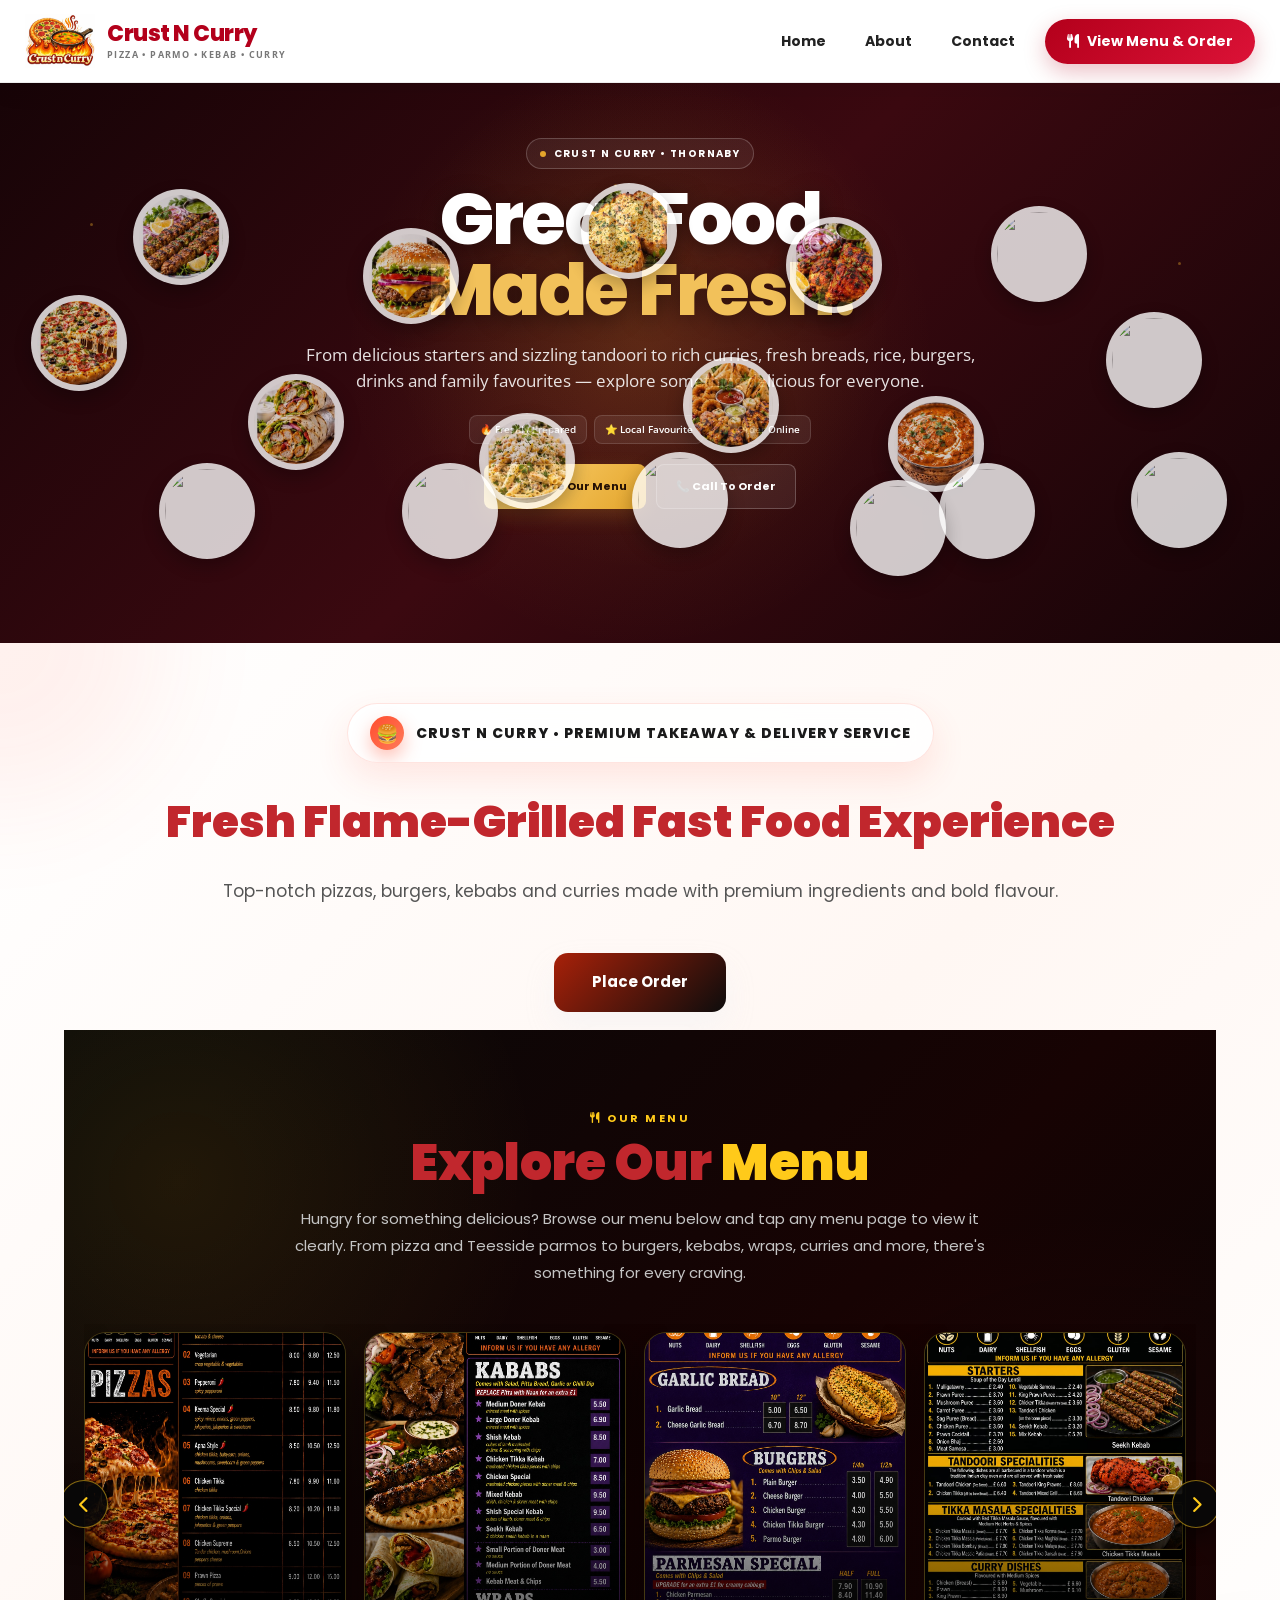
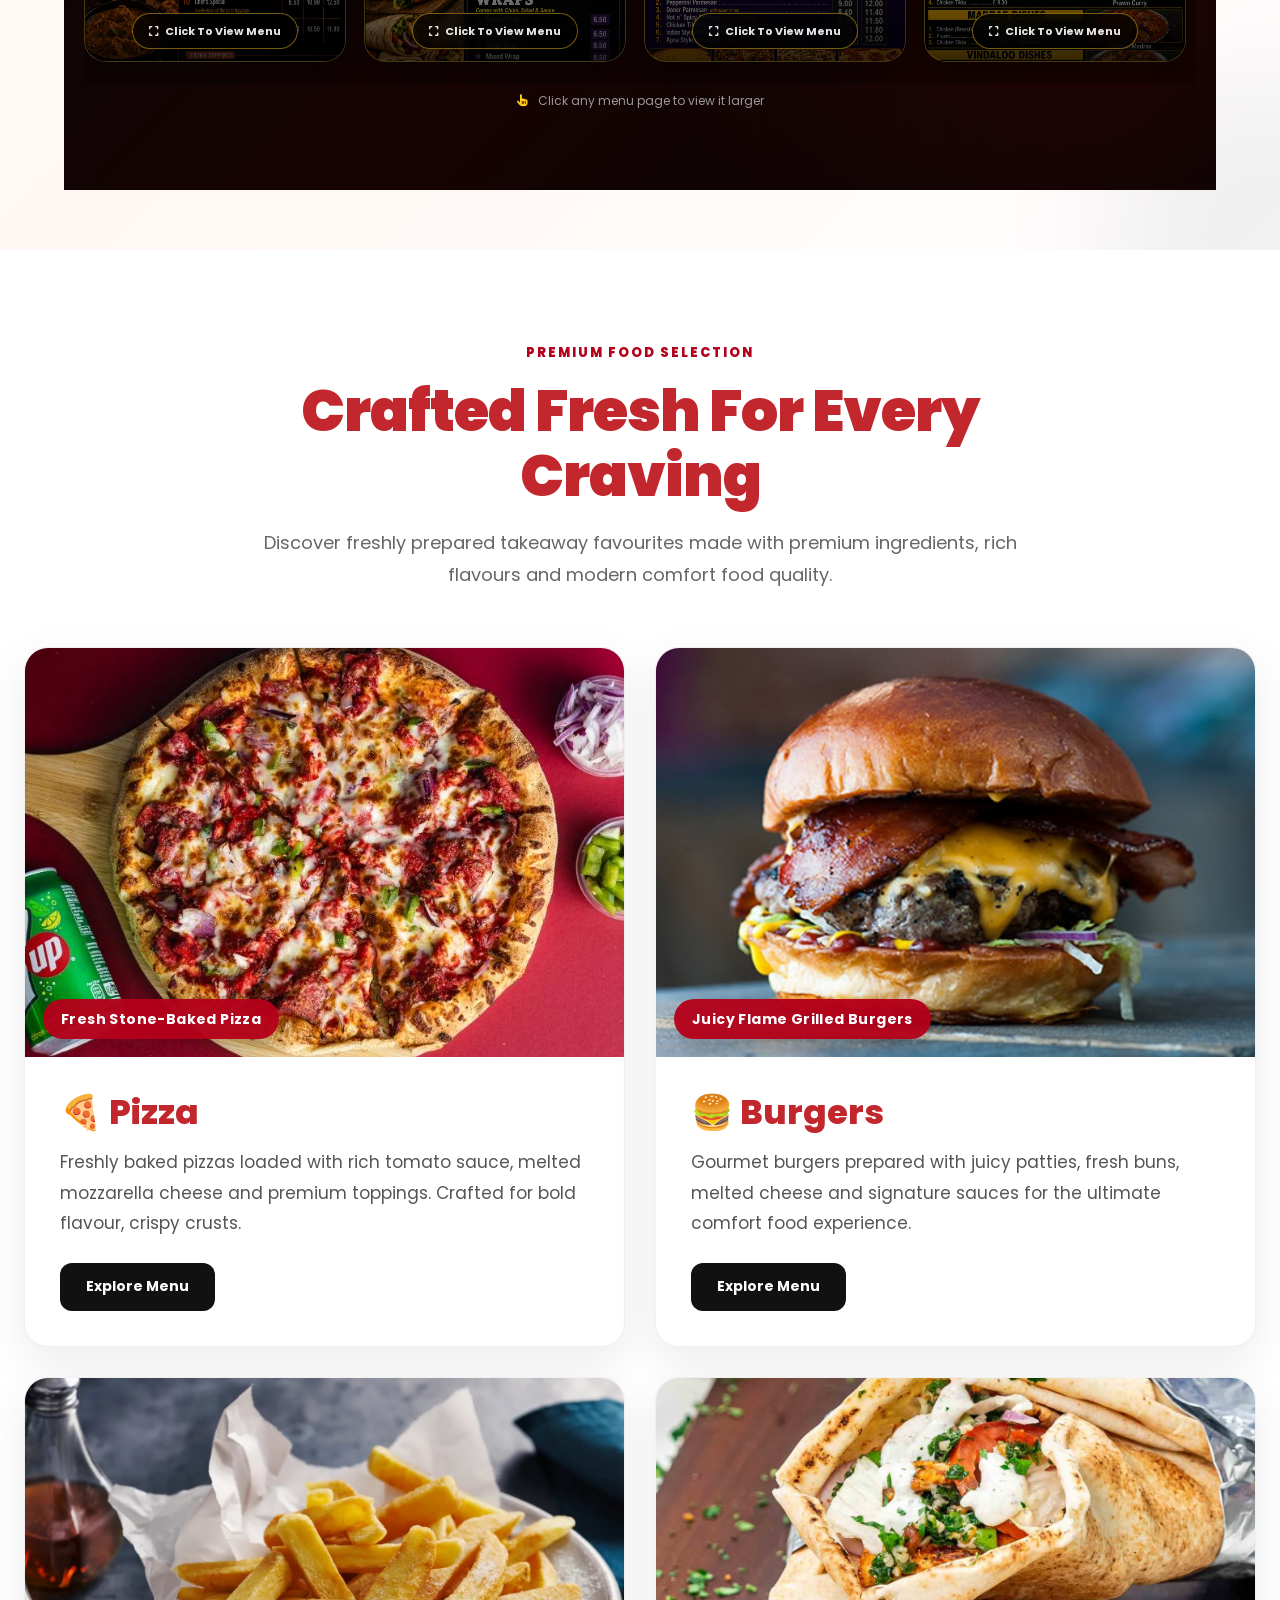
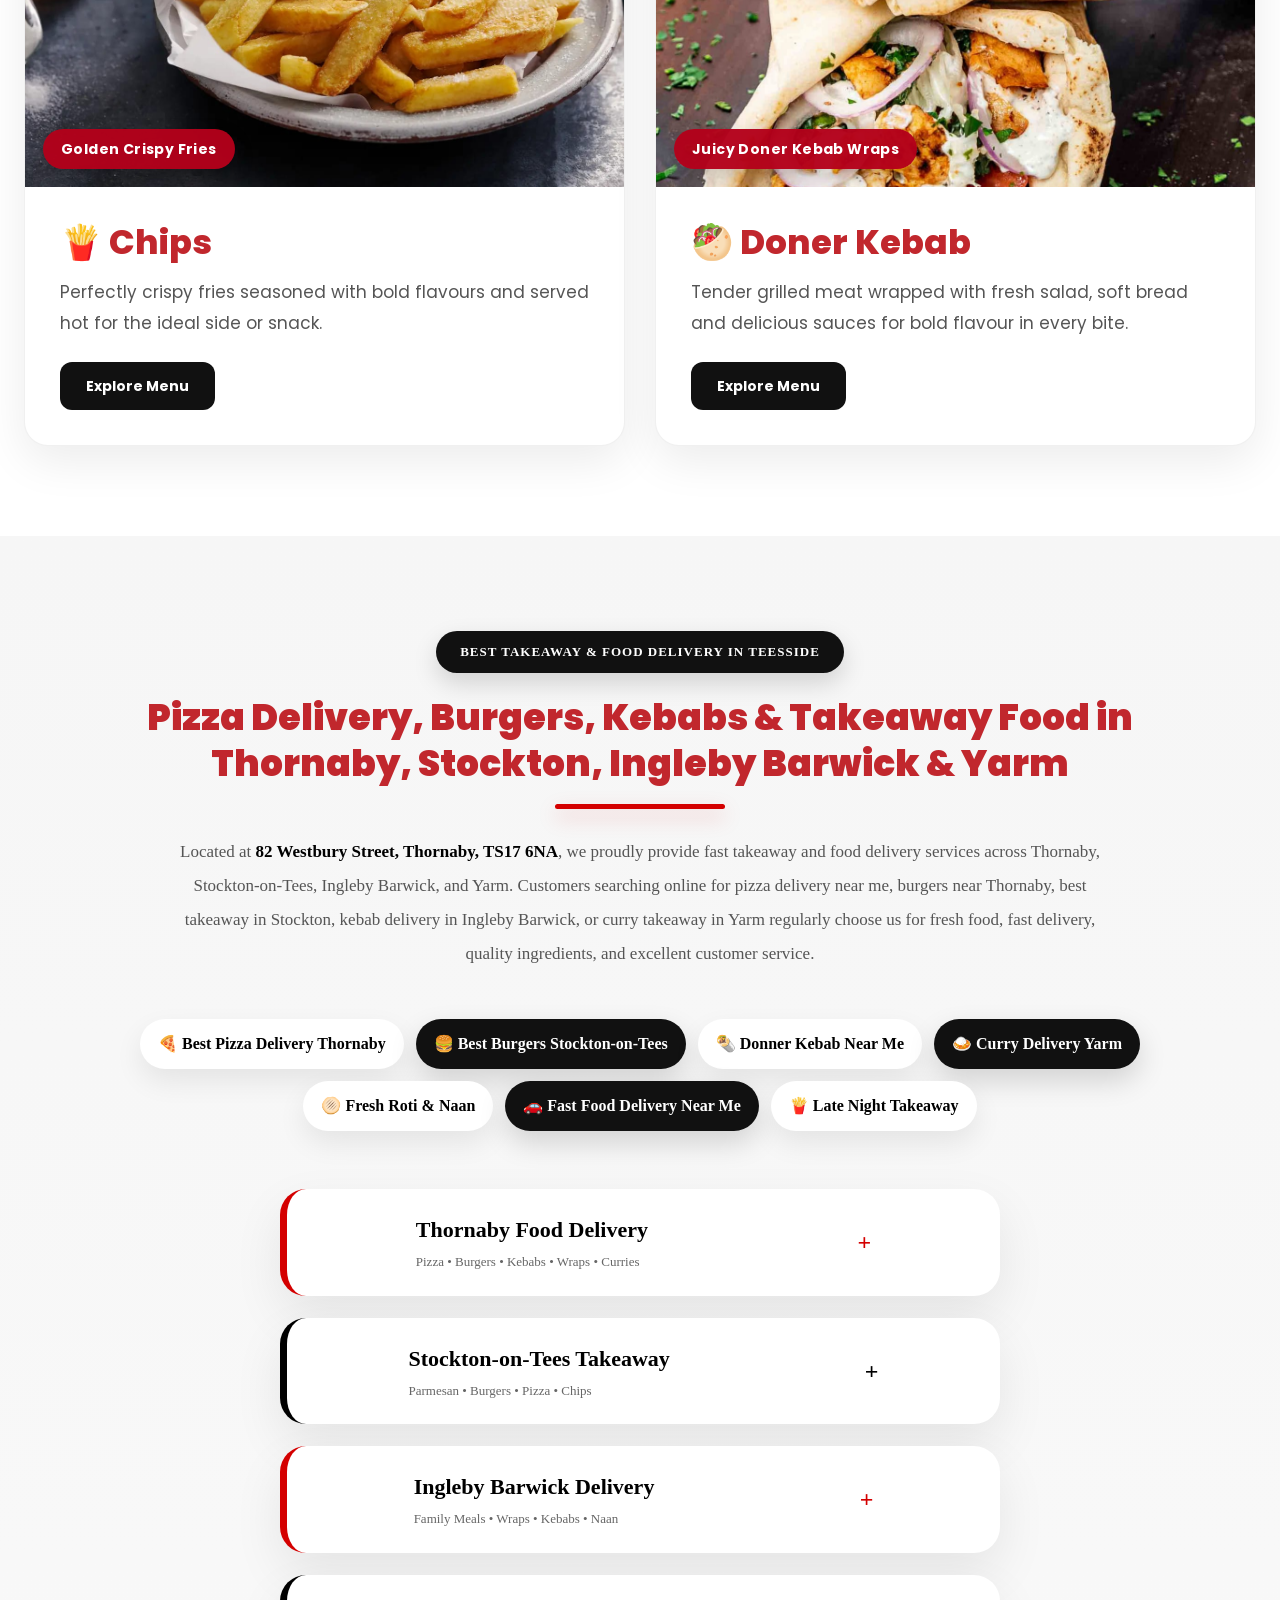
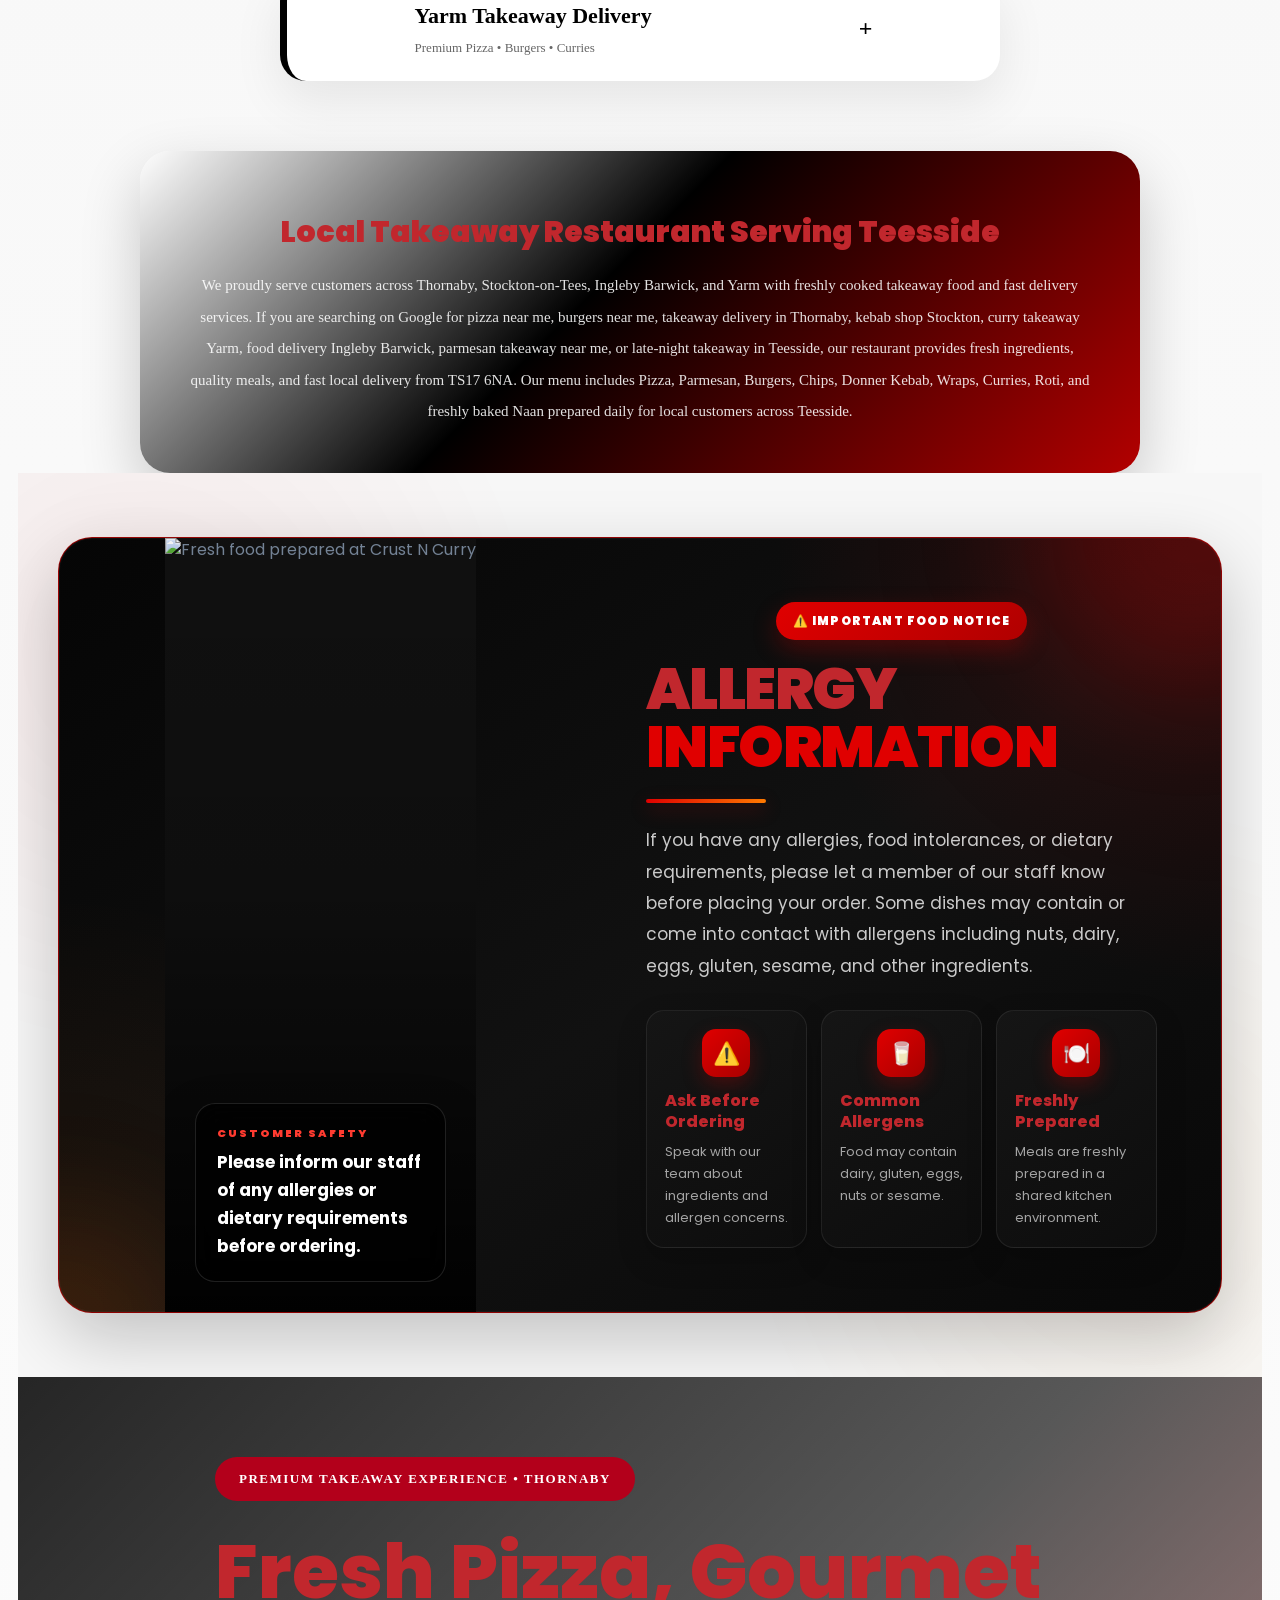
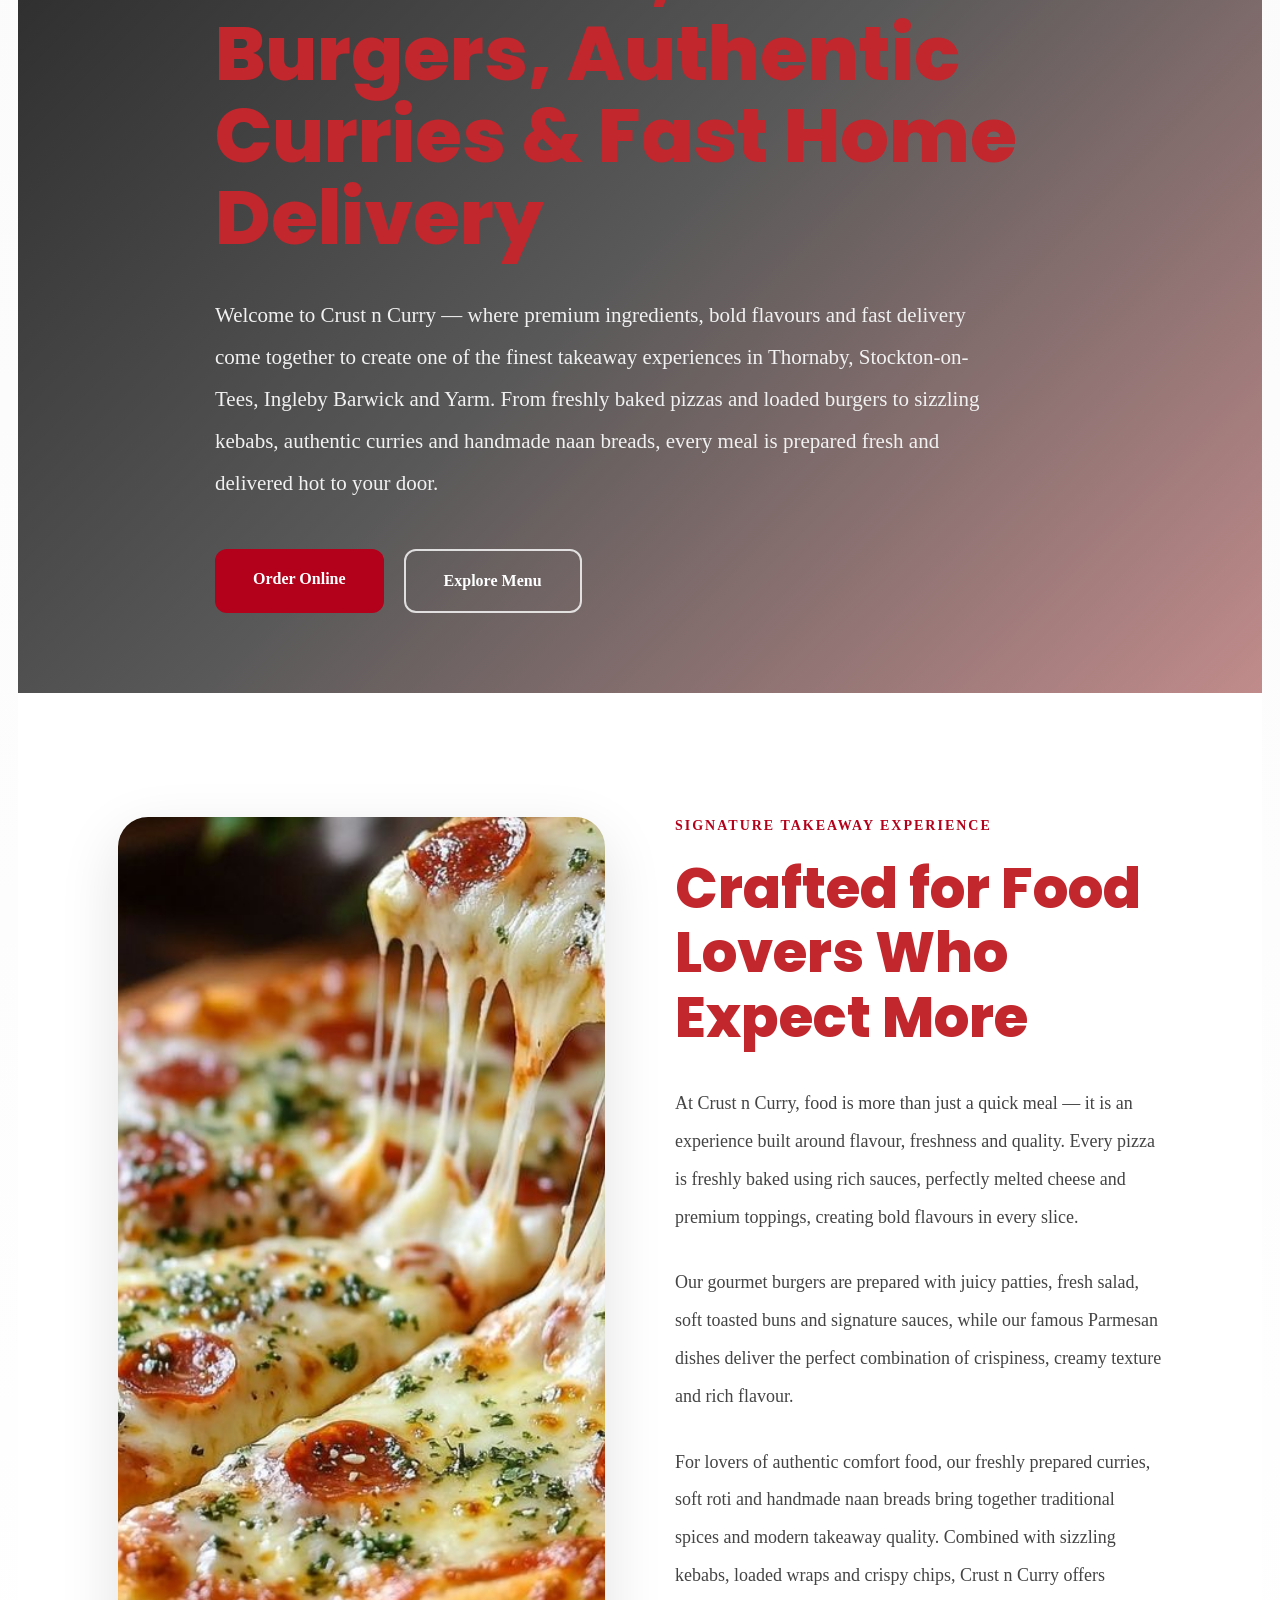
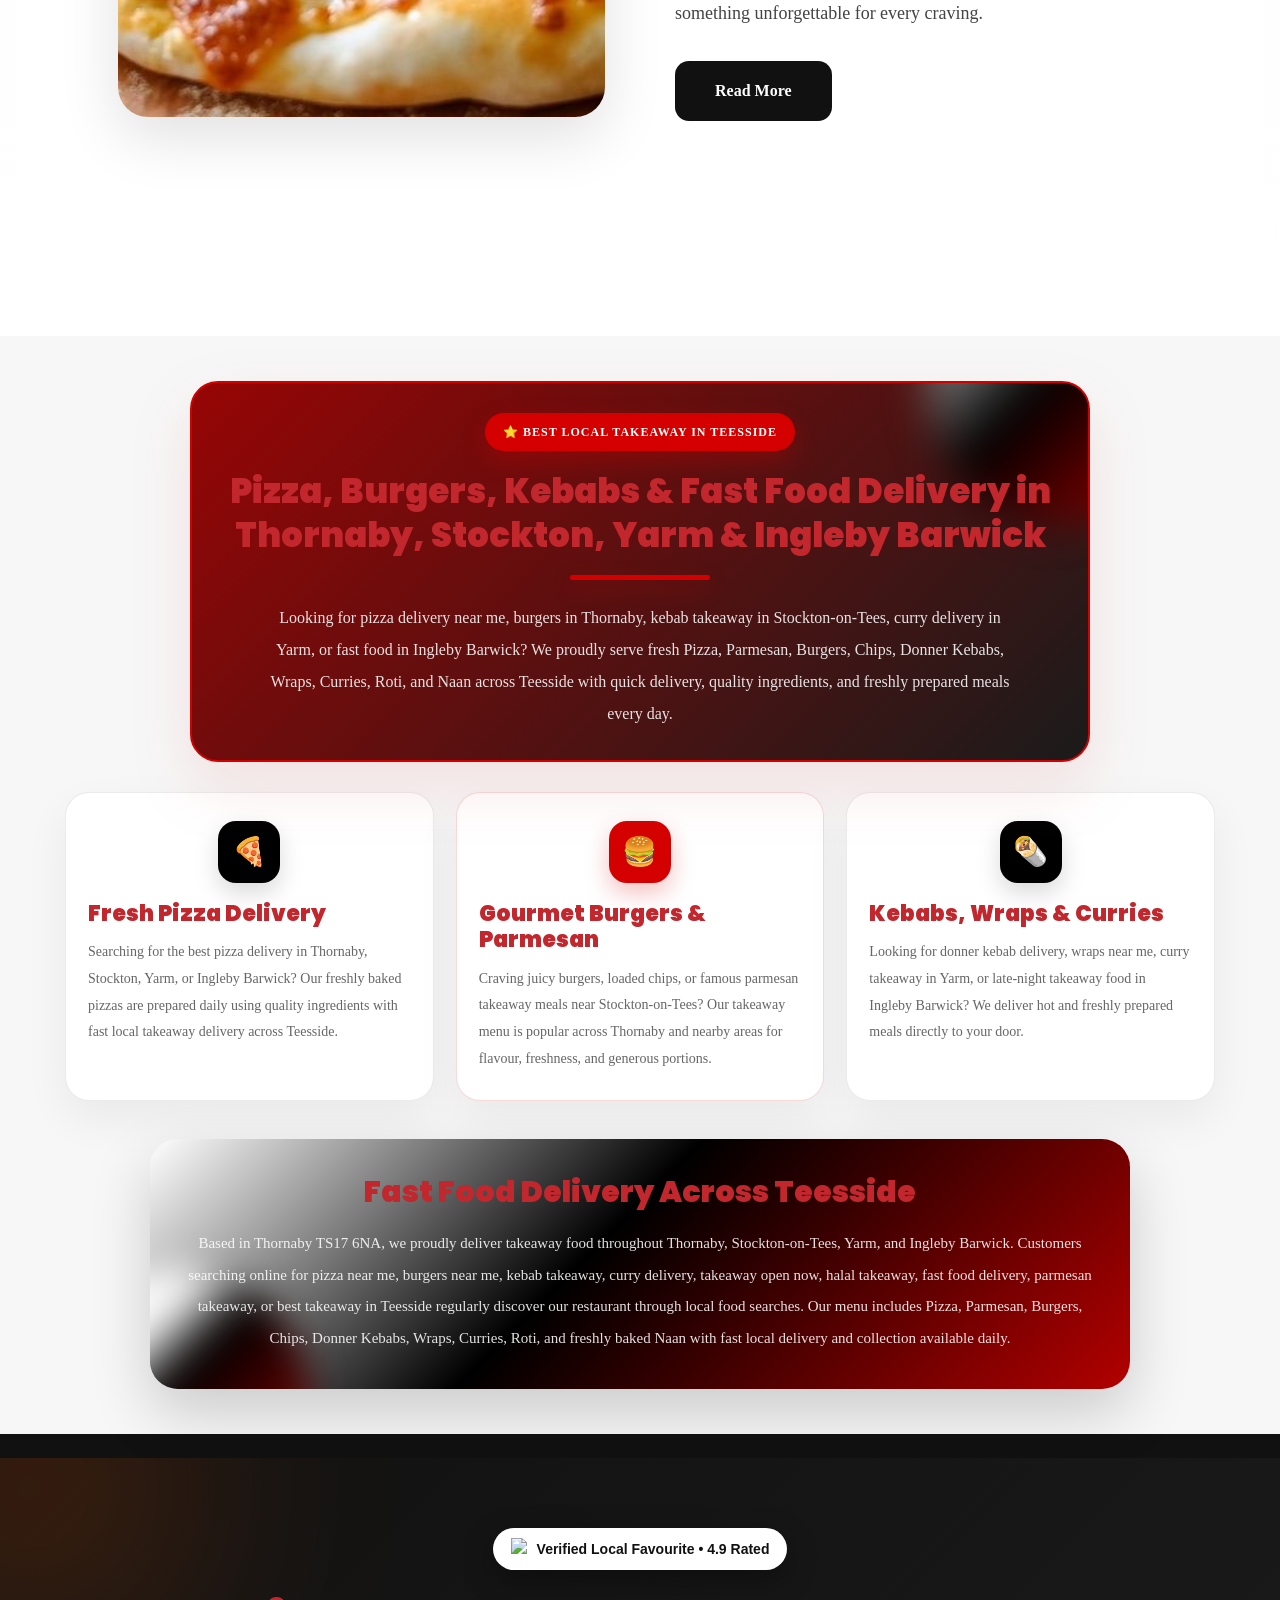
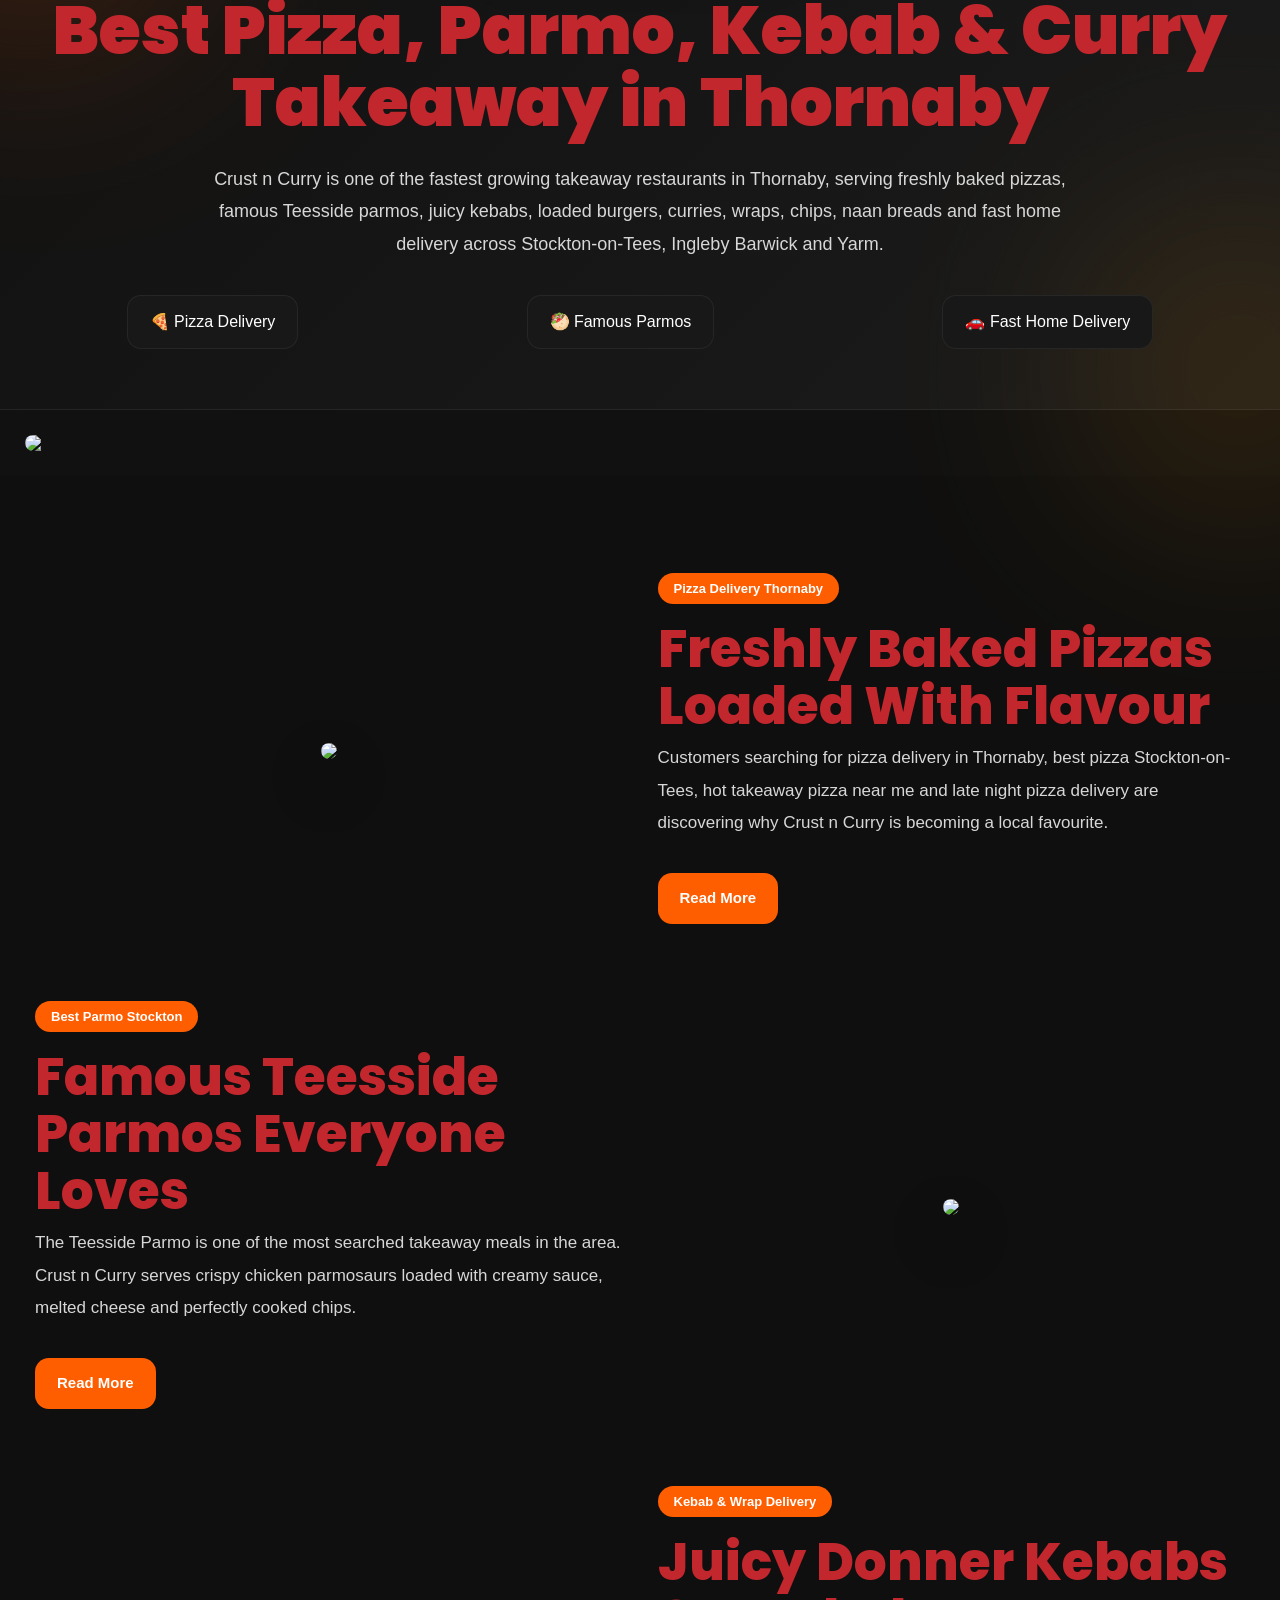
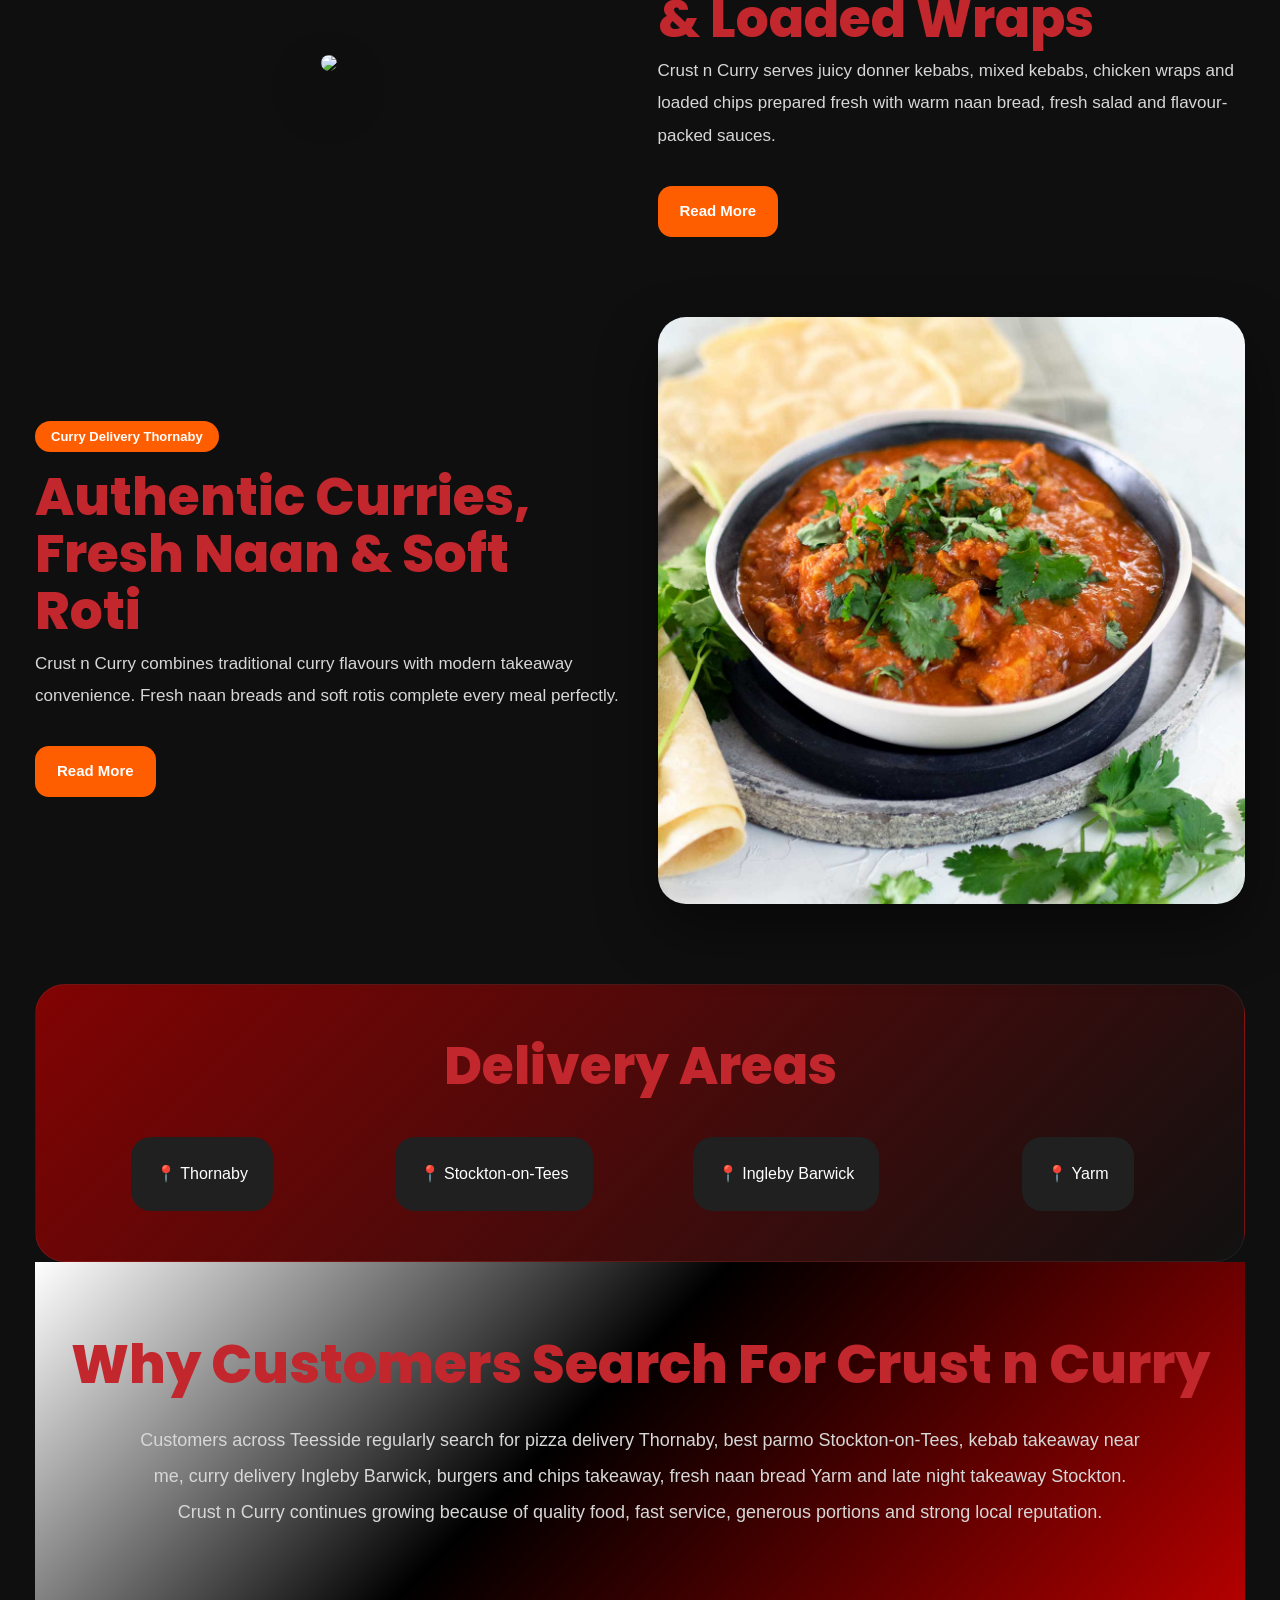
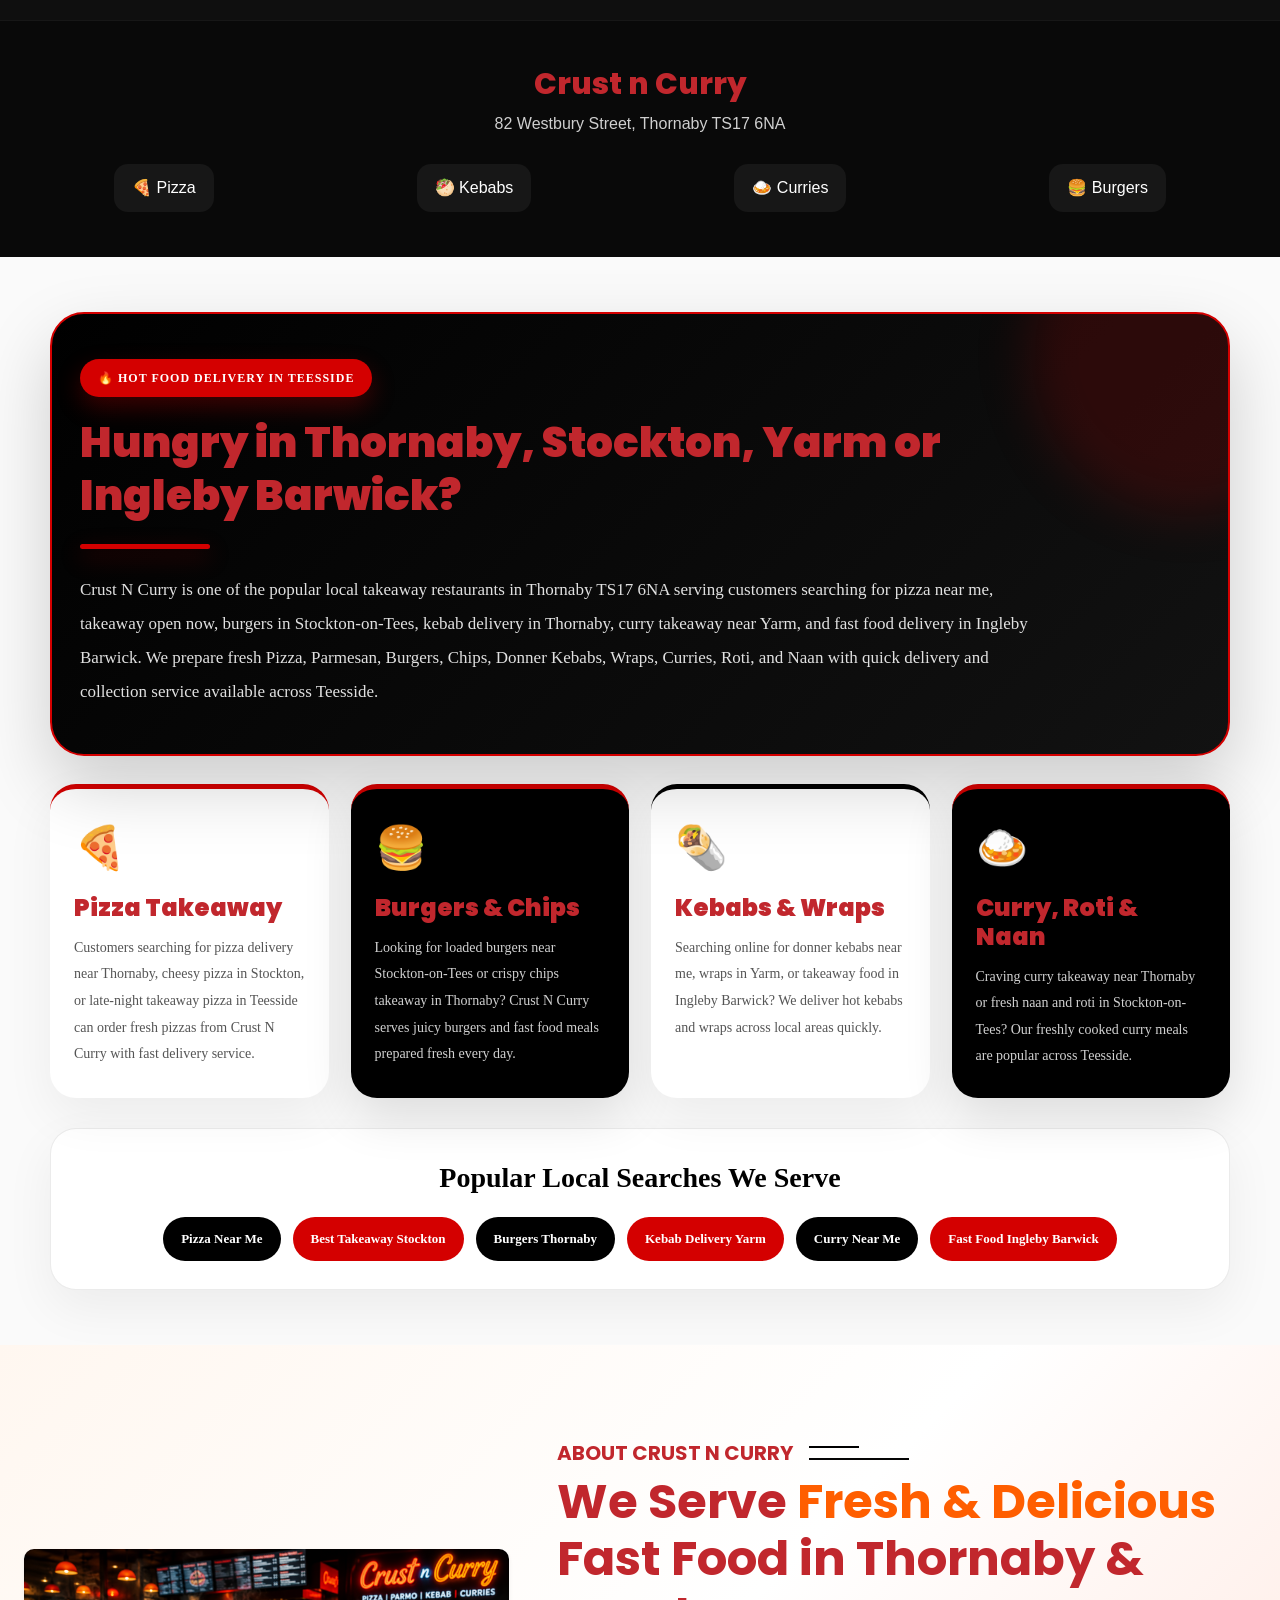
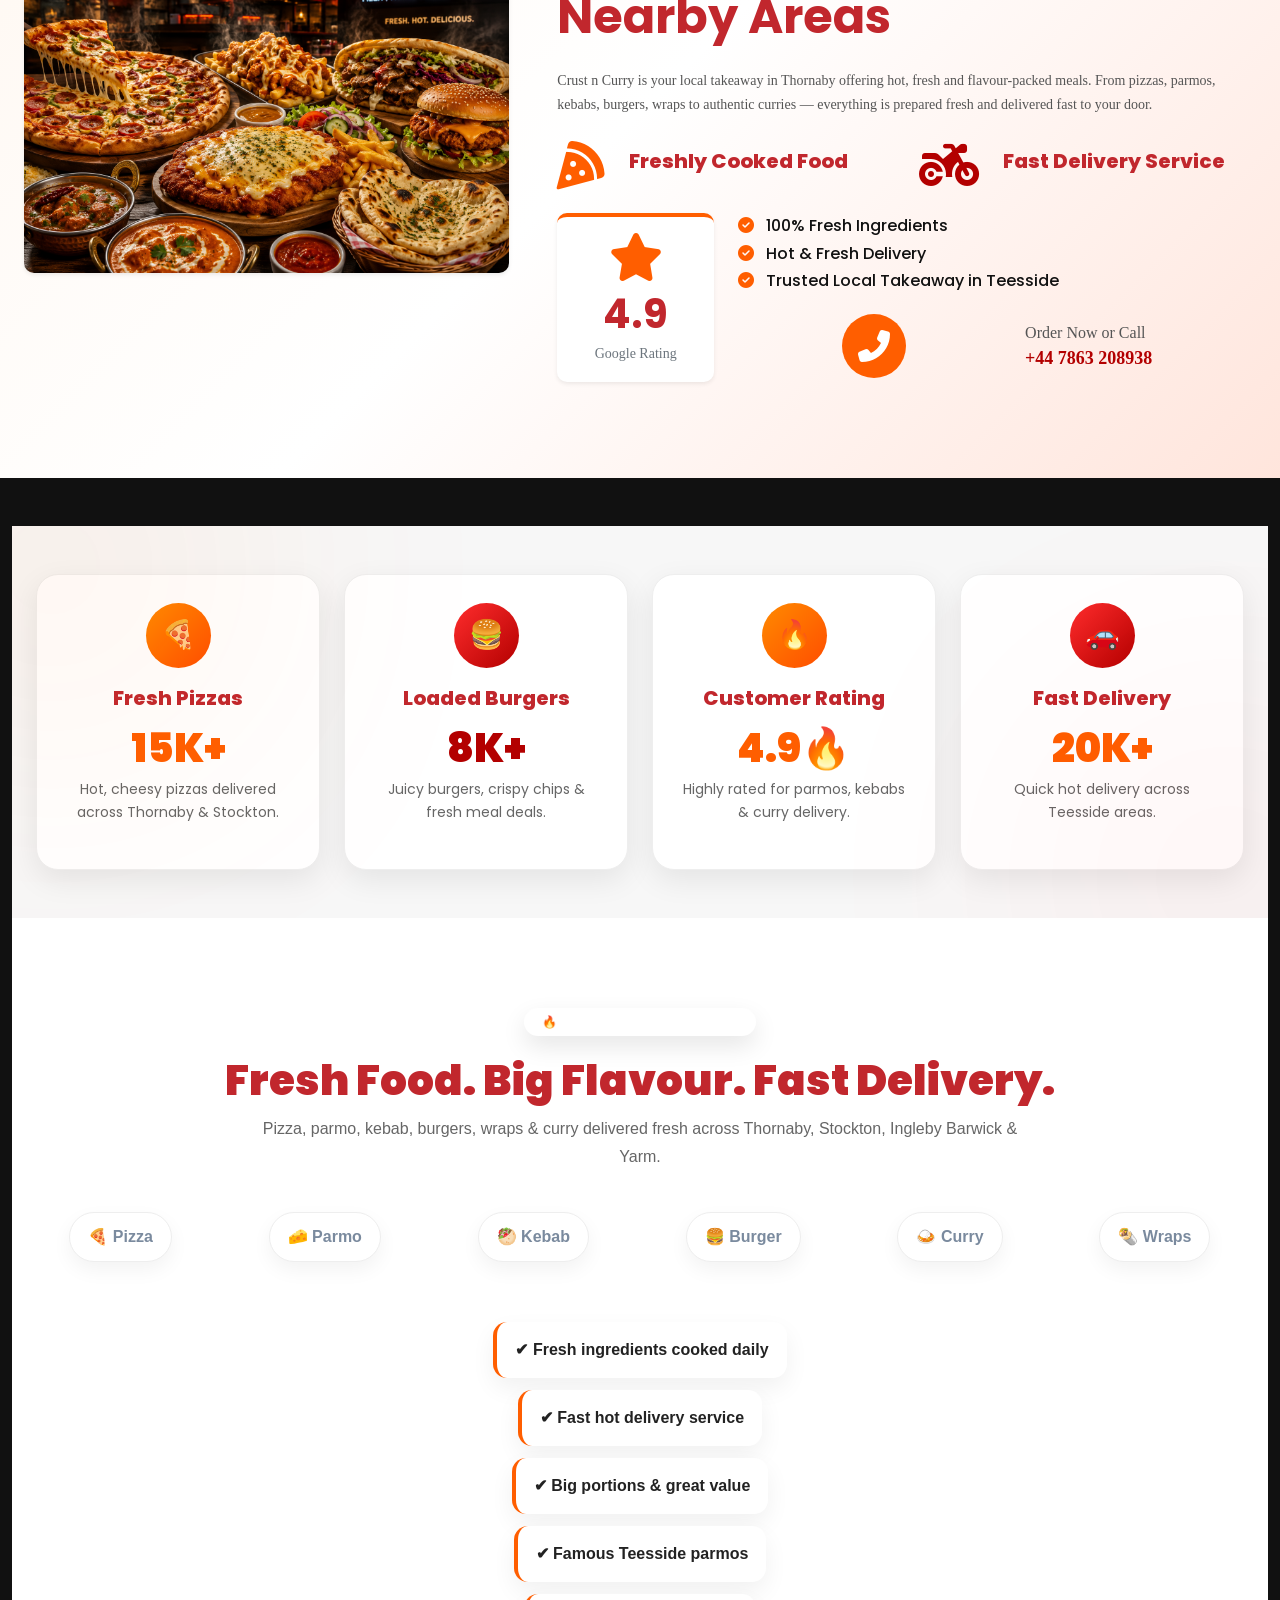
==== commit 5c10fc3d: "Update index.html" ====
--- a/index.html
+++ b/index.html
@@ -2690,66 +2690,8 @@
 
 </style>
 
-<script>
-document.addEventListener("DOMContentLoaded", function () {
-
-    const openBtn = document.getElementById("cncOpenMenu");
-    const closeBtn = document.getElementById("cncCloseMenu");
-    const sidebar = document.getElementById("cncMobileSidebar");
-    const overlay = document.getElementById("cncSidebarOverlay");
-
-    if (!openBtn || !sidebar) return;
-
-    // OPEN SIDEBAR
-    openBtn.addEventListener("click", function (e) {
-        e.preventDefault();
-        e.stopPropagation();
-
-        sidebar.classList.add("open");
-
-        if (overlay) {
-            overlay.classList.add("open");
-        }
-    });
-
-    // CLOSE SIDEBAR
-    if (closeBtn) {
-        closeBtn.addEventListener("click", function (e) {
-            e.preventDefault();
-
-            sidebar.classList.remove("open");
-
-            if (overlay) {
-                overlay.classList.remove("open");
-            }
-        });
-    }
-
-    // CLOSE WHEN CLICKING OVERLAY
-    if (overlay) {
-        overlay.addEventListener("click", function () {
-            sidebar.classList.remove("open");
-            overlay.classList.remove("open");
-        });
-    }
-
-});
-</script>
-
-
-Your menu button **must have**:
-
-```html
-id="cncOpenMenu"
-```
-
-and your sidebar must have:
-
-```html
-id="cncMobileSidebar"
-```
-
-This JavaScript does **not** use BootstrapMade's `.mobile-nav-toggle`, so it won't conflict with your existing `main.js`.
+
+
 
 <!-- =========================================================
      CRUST N CURRY HERO
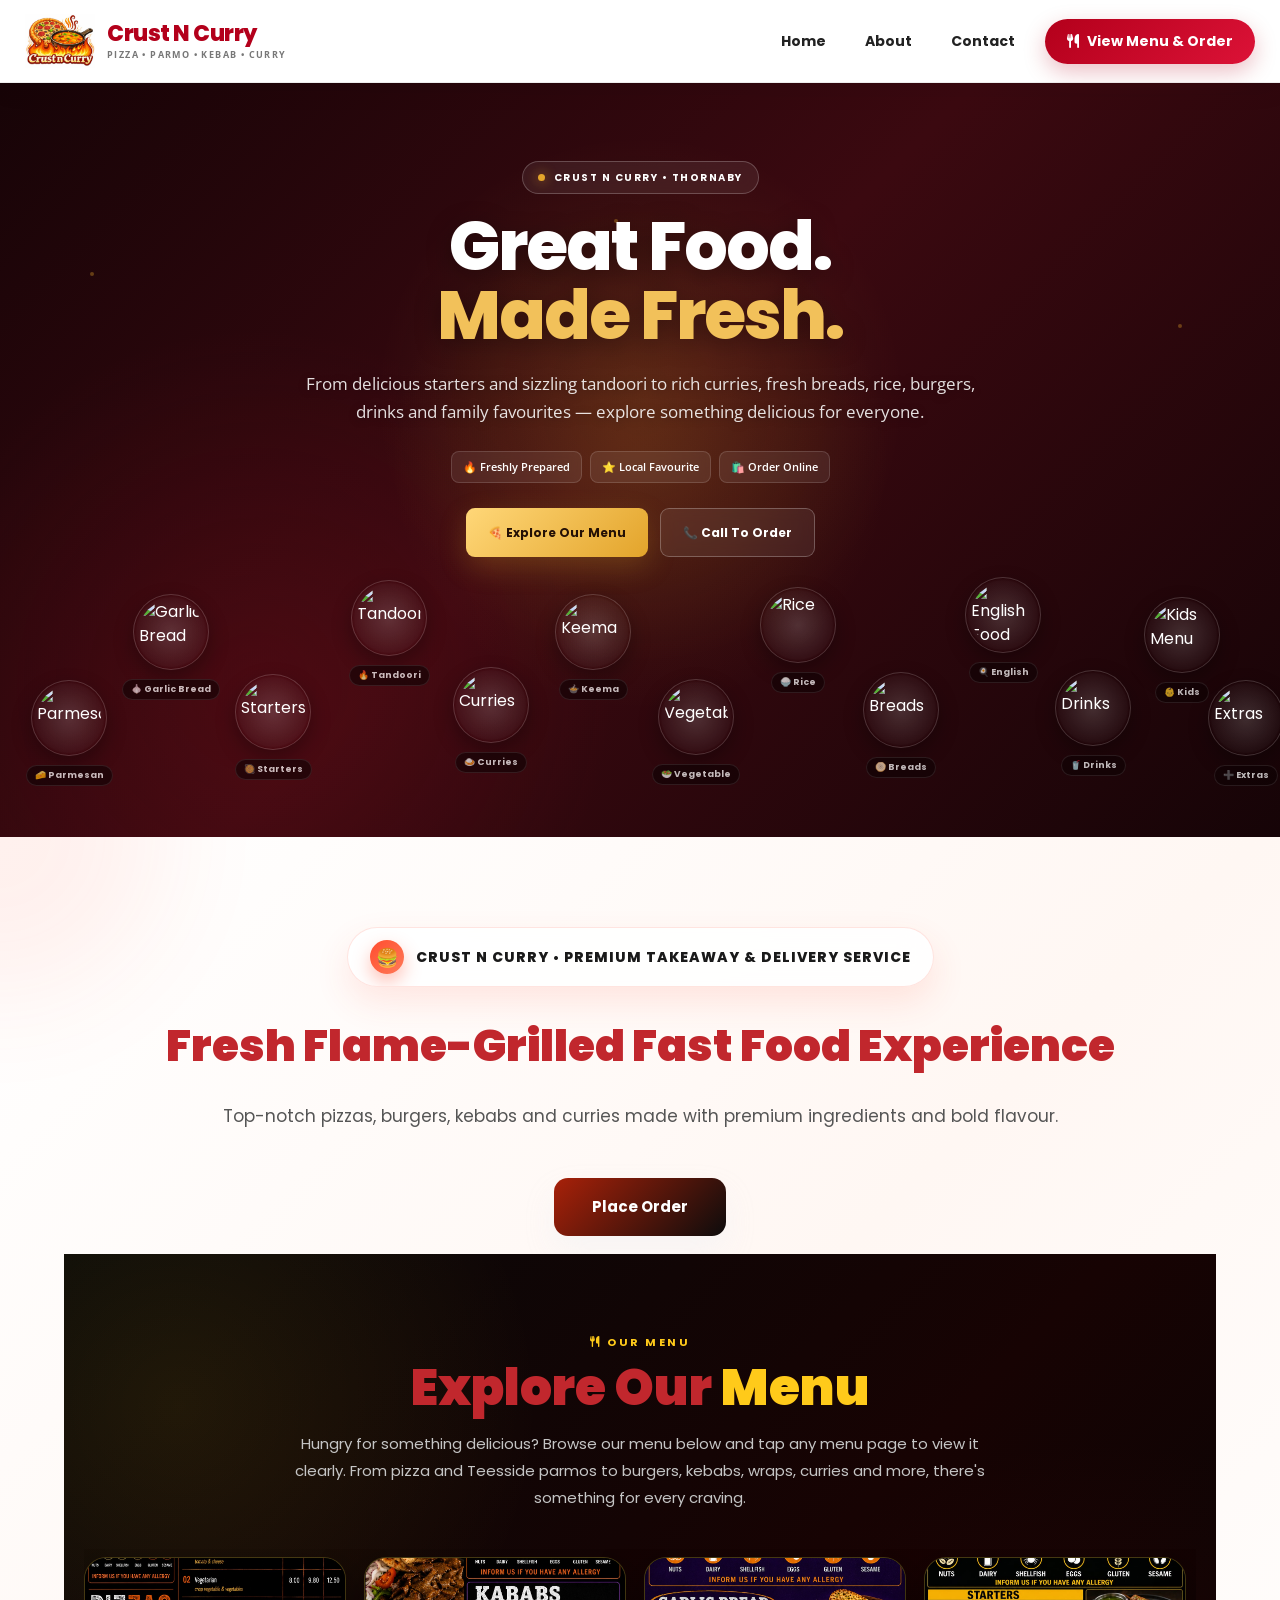
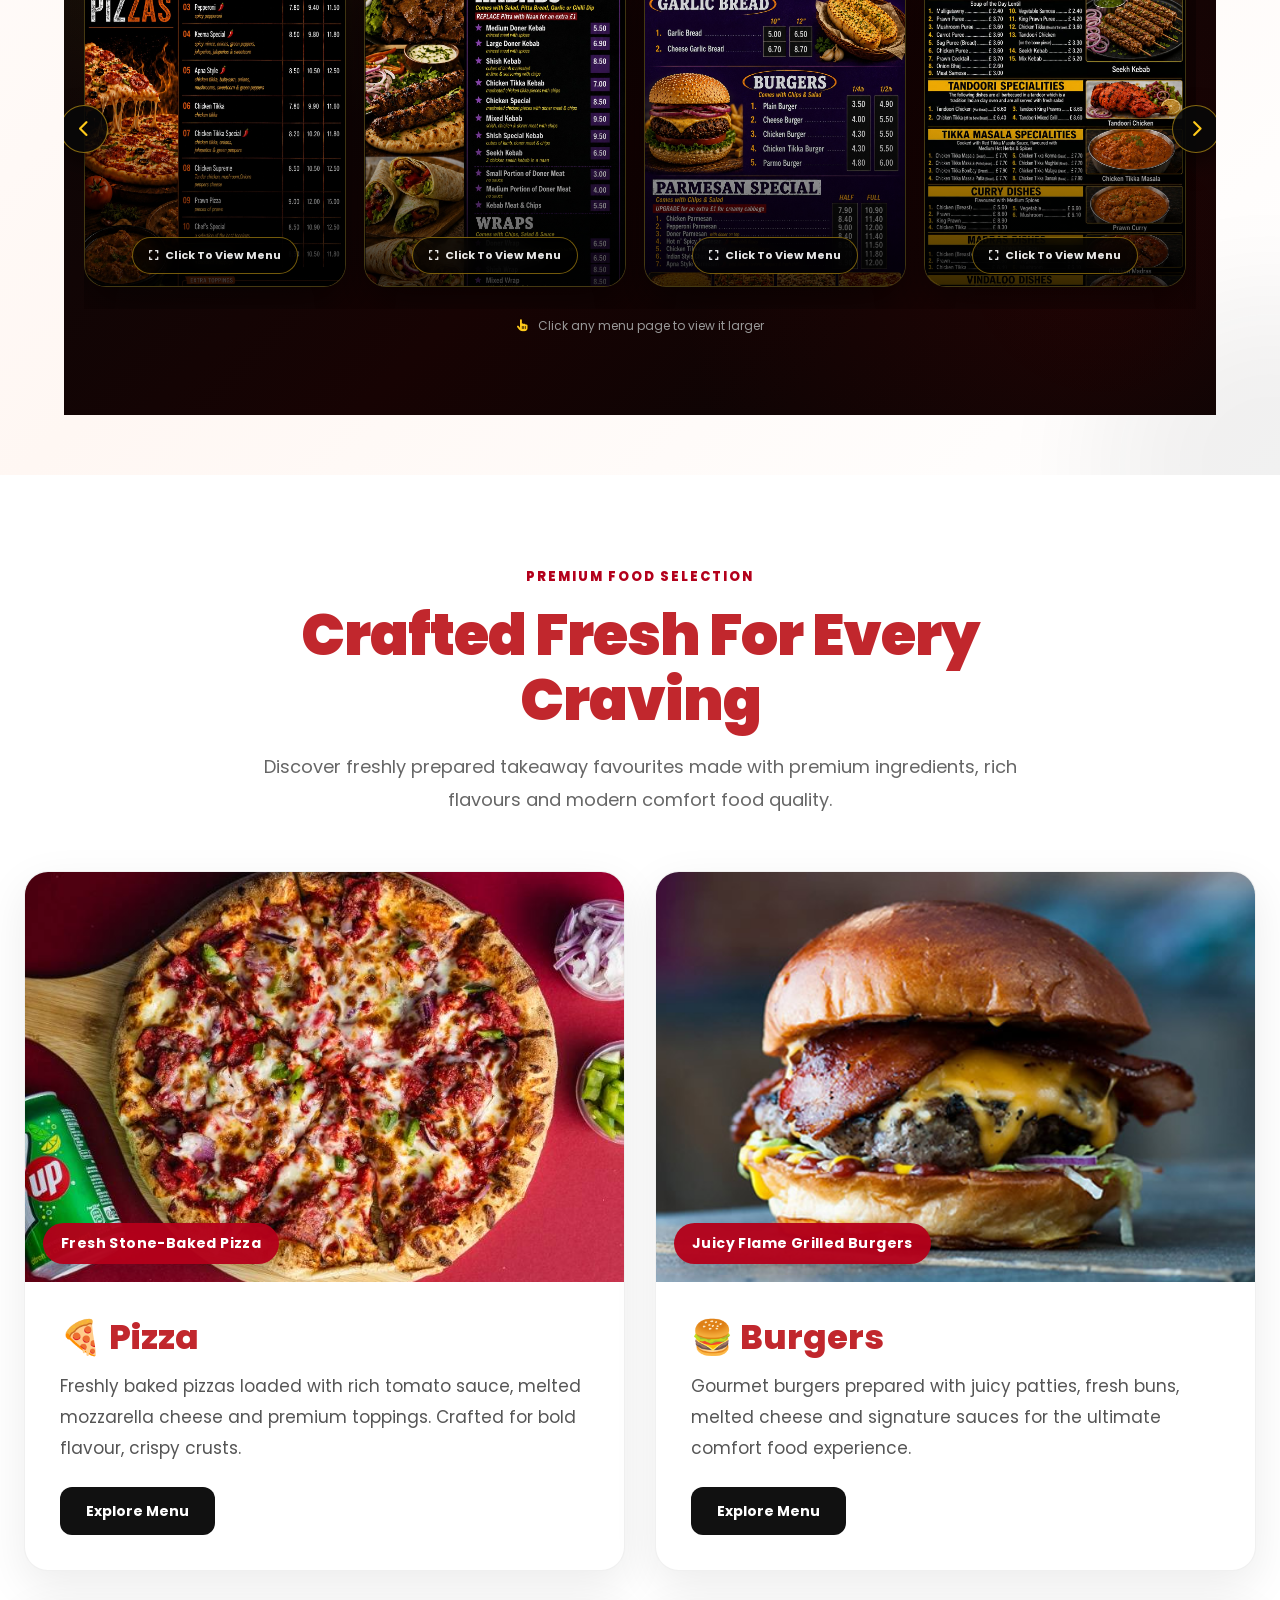
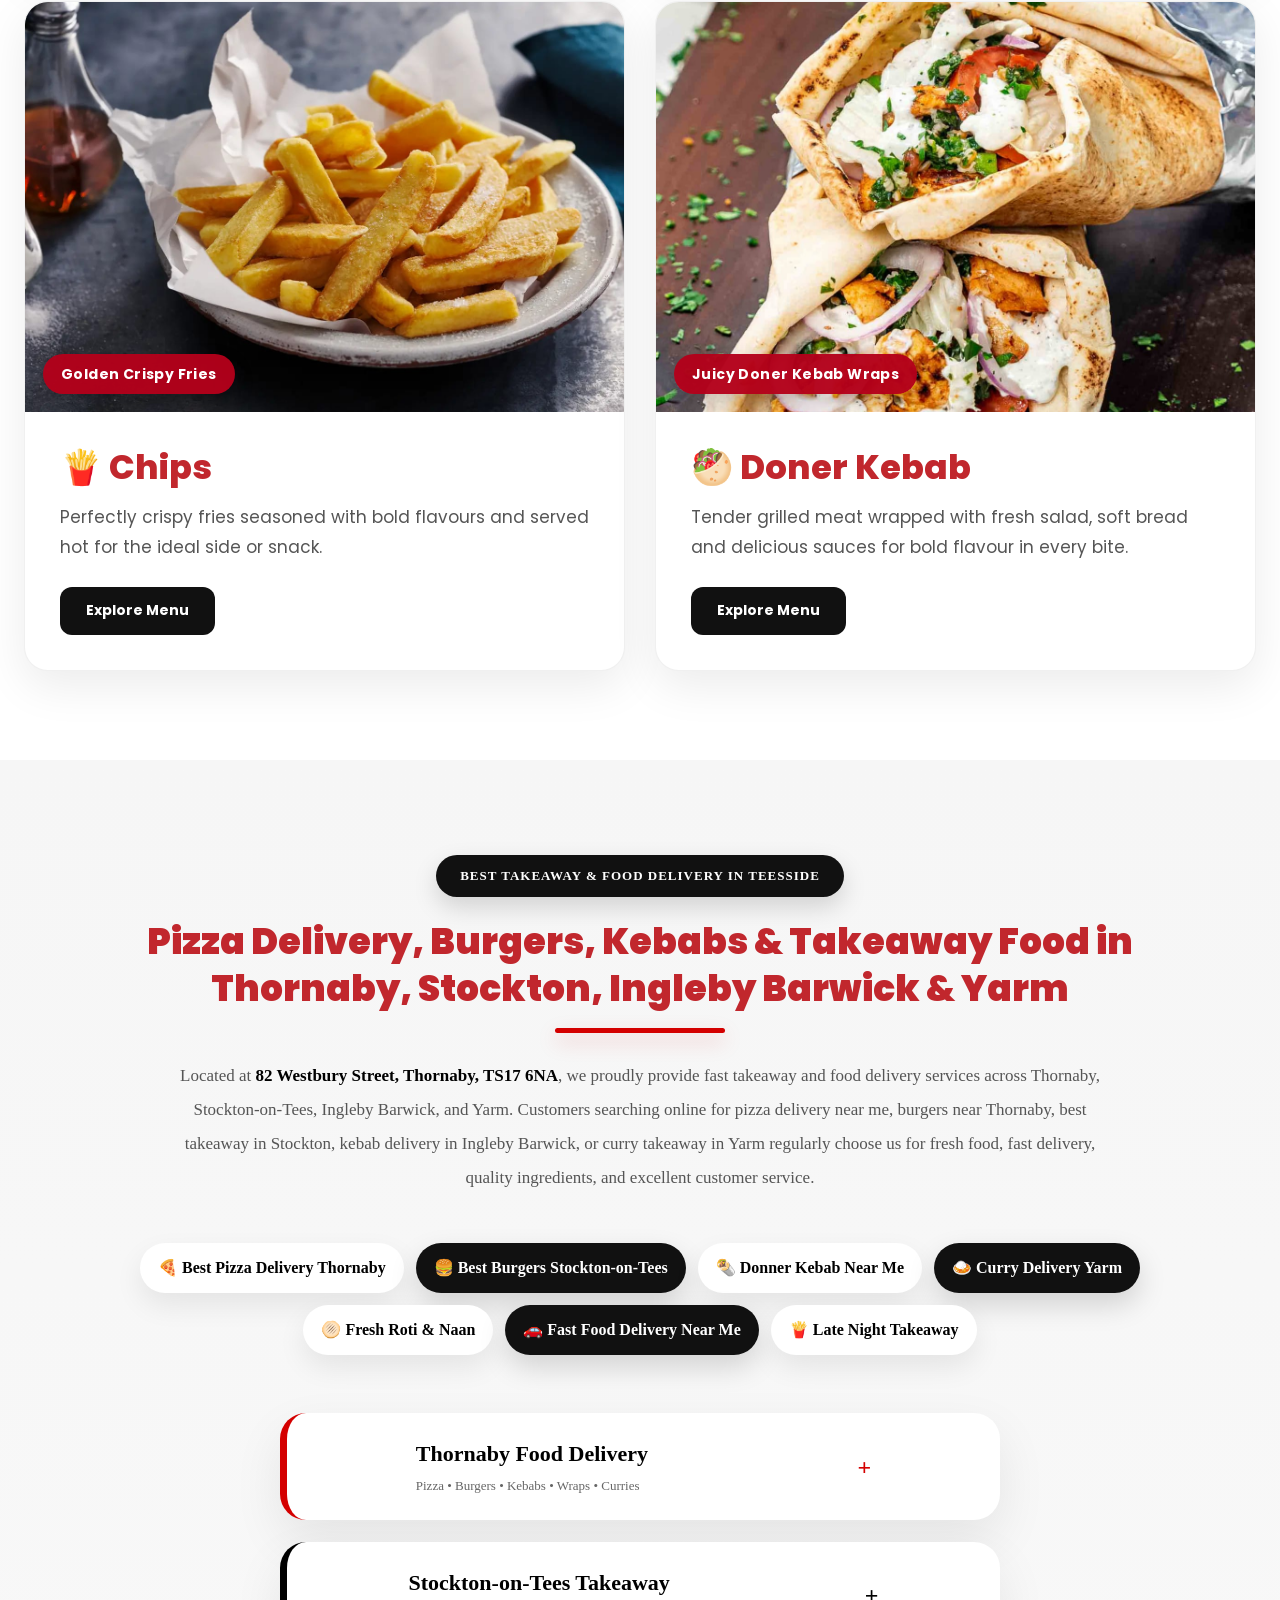
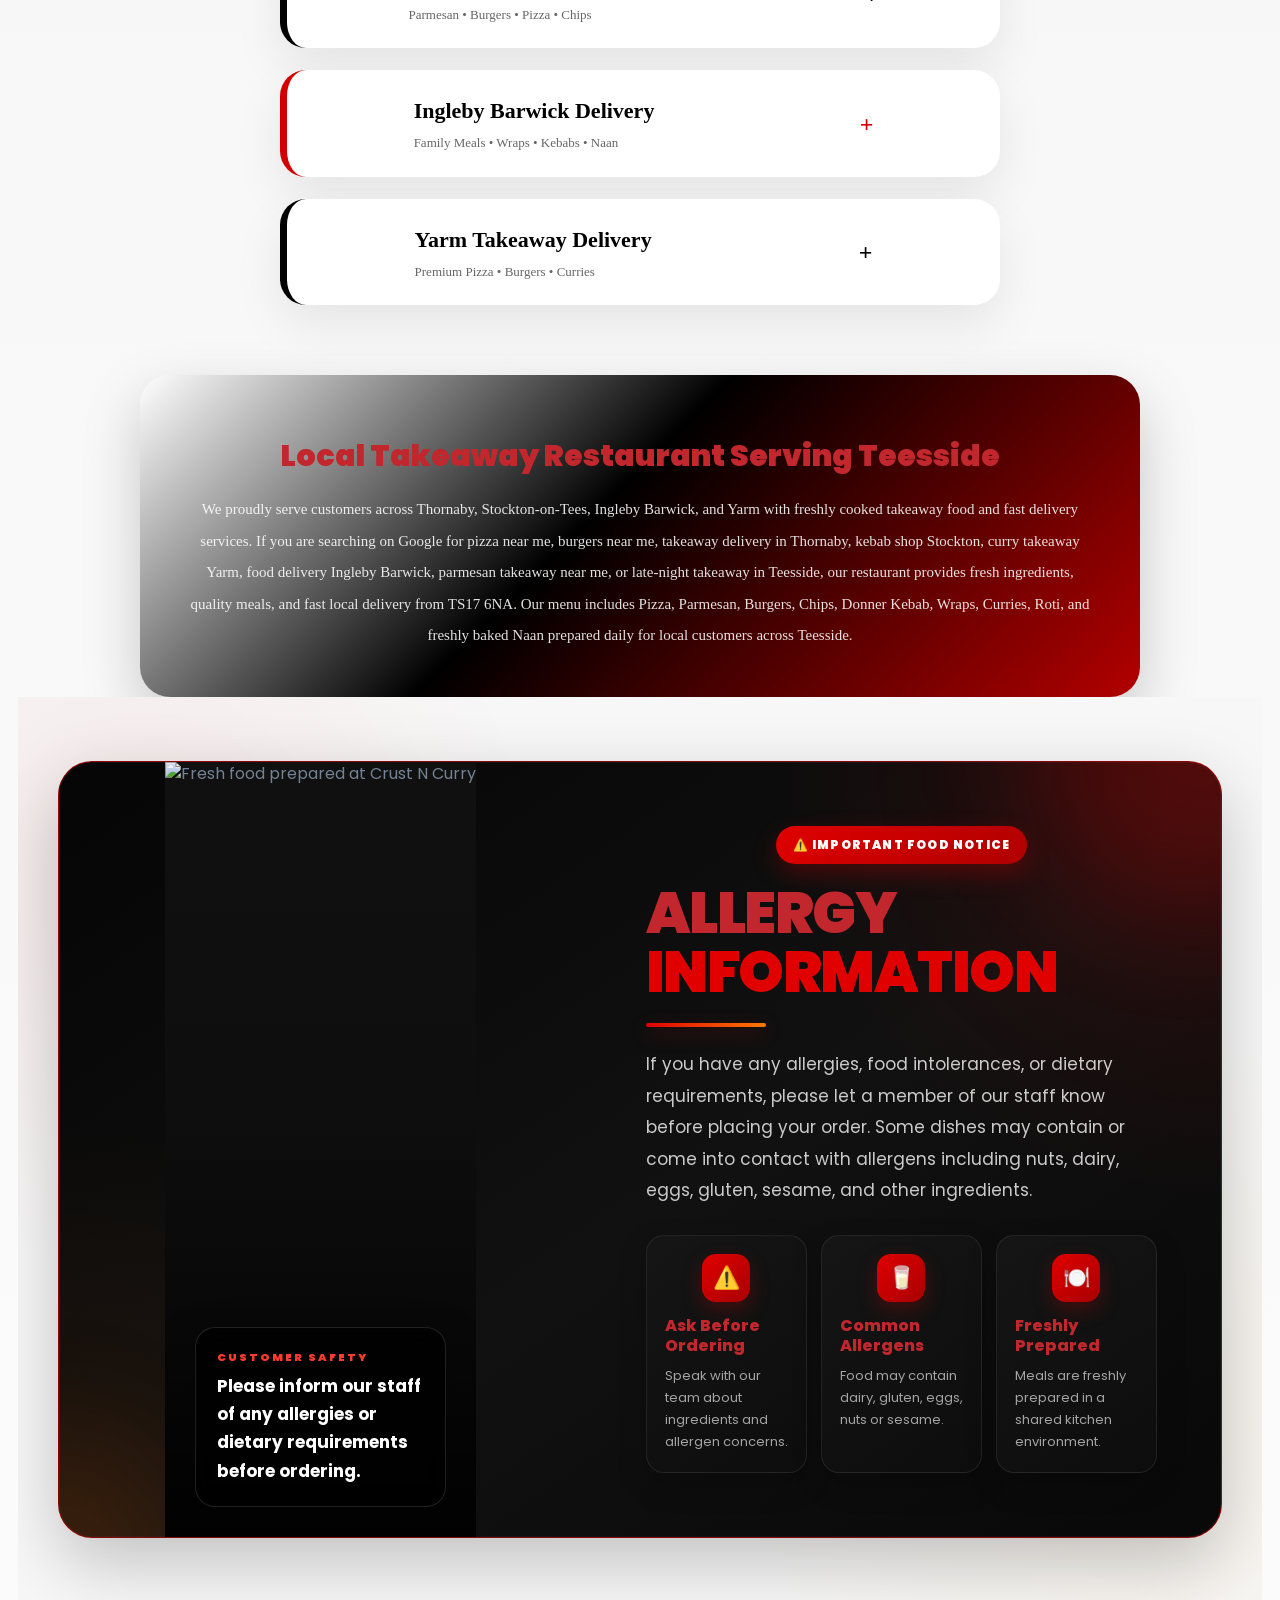
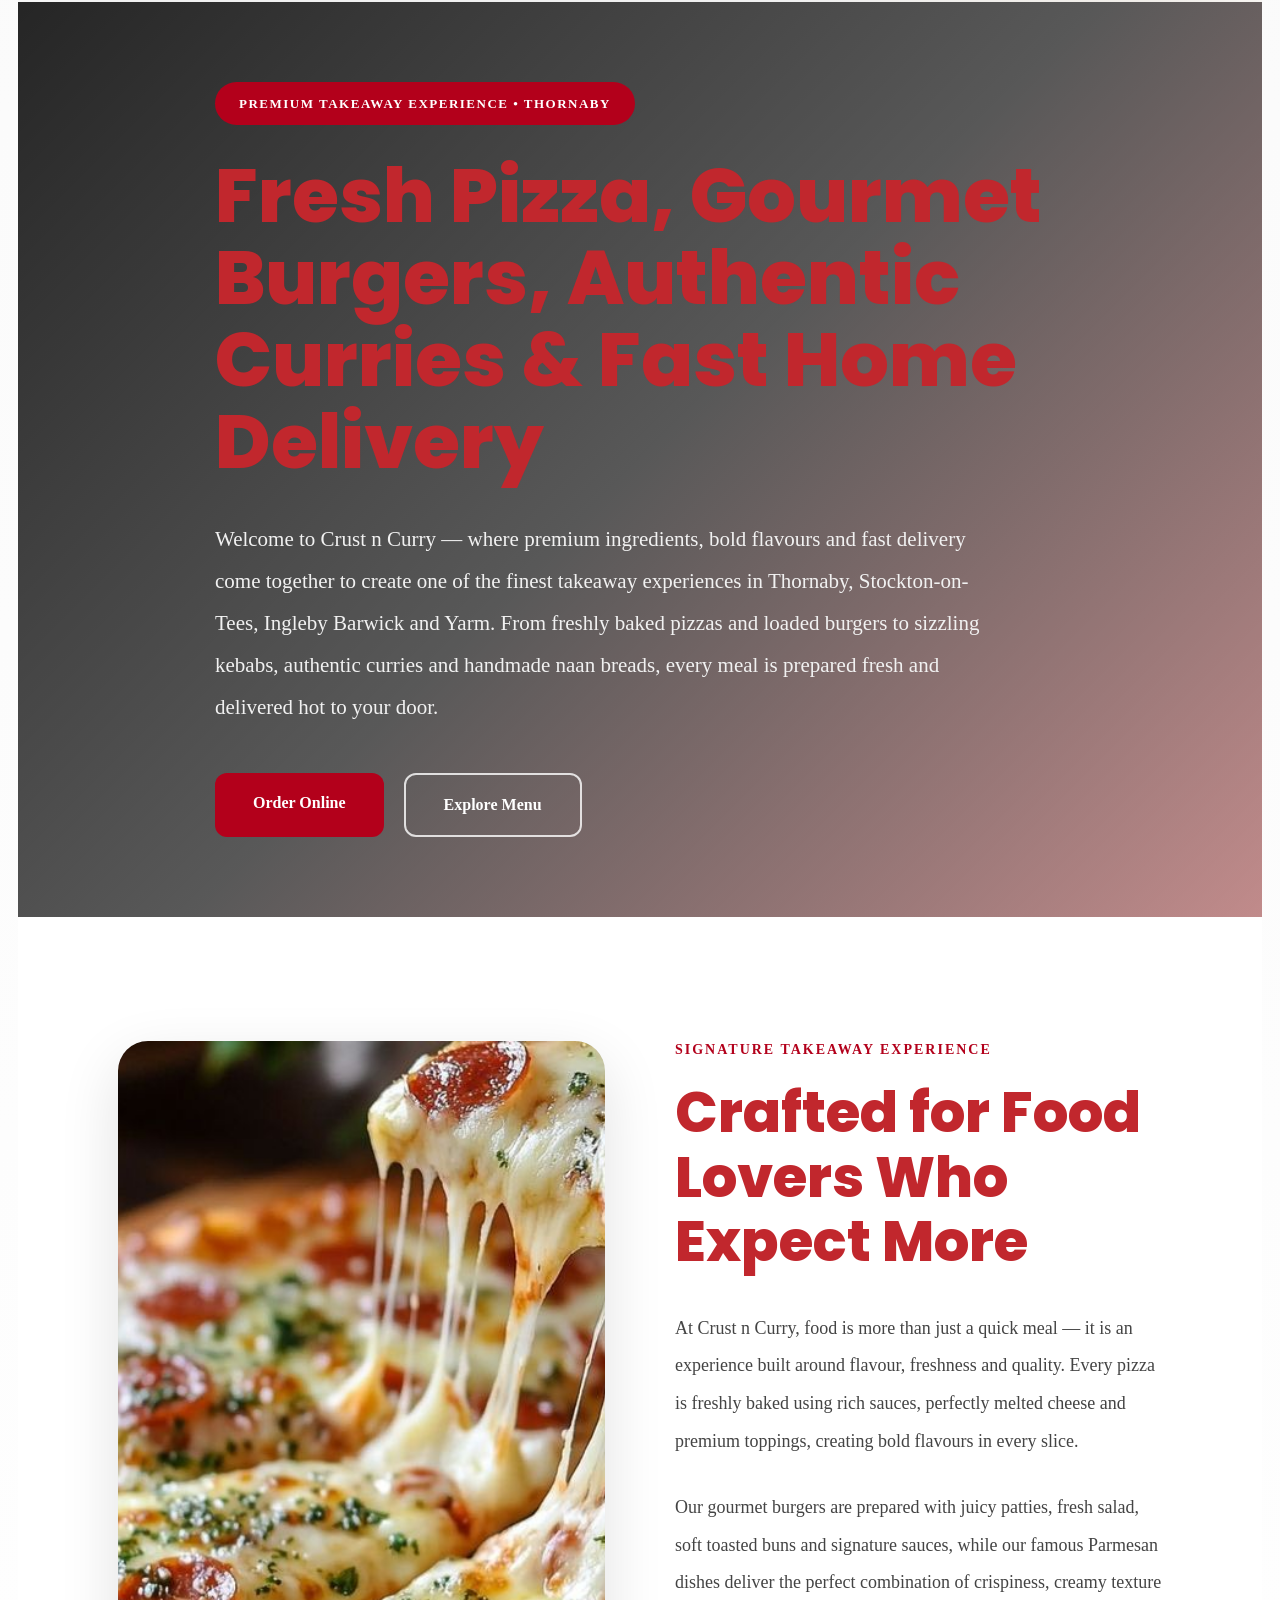
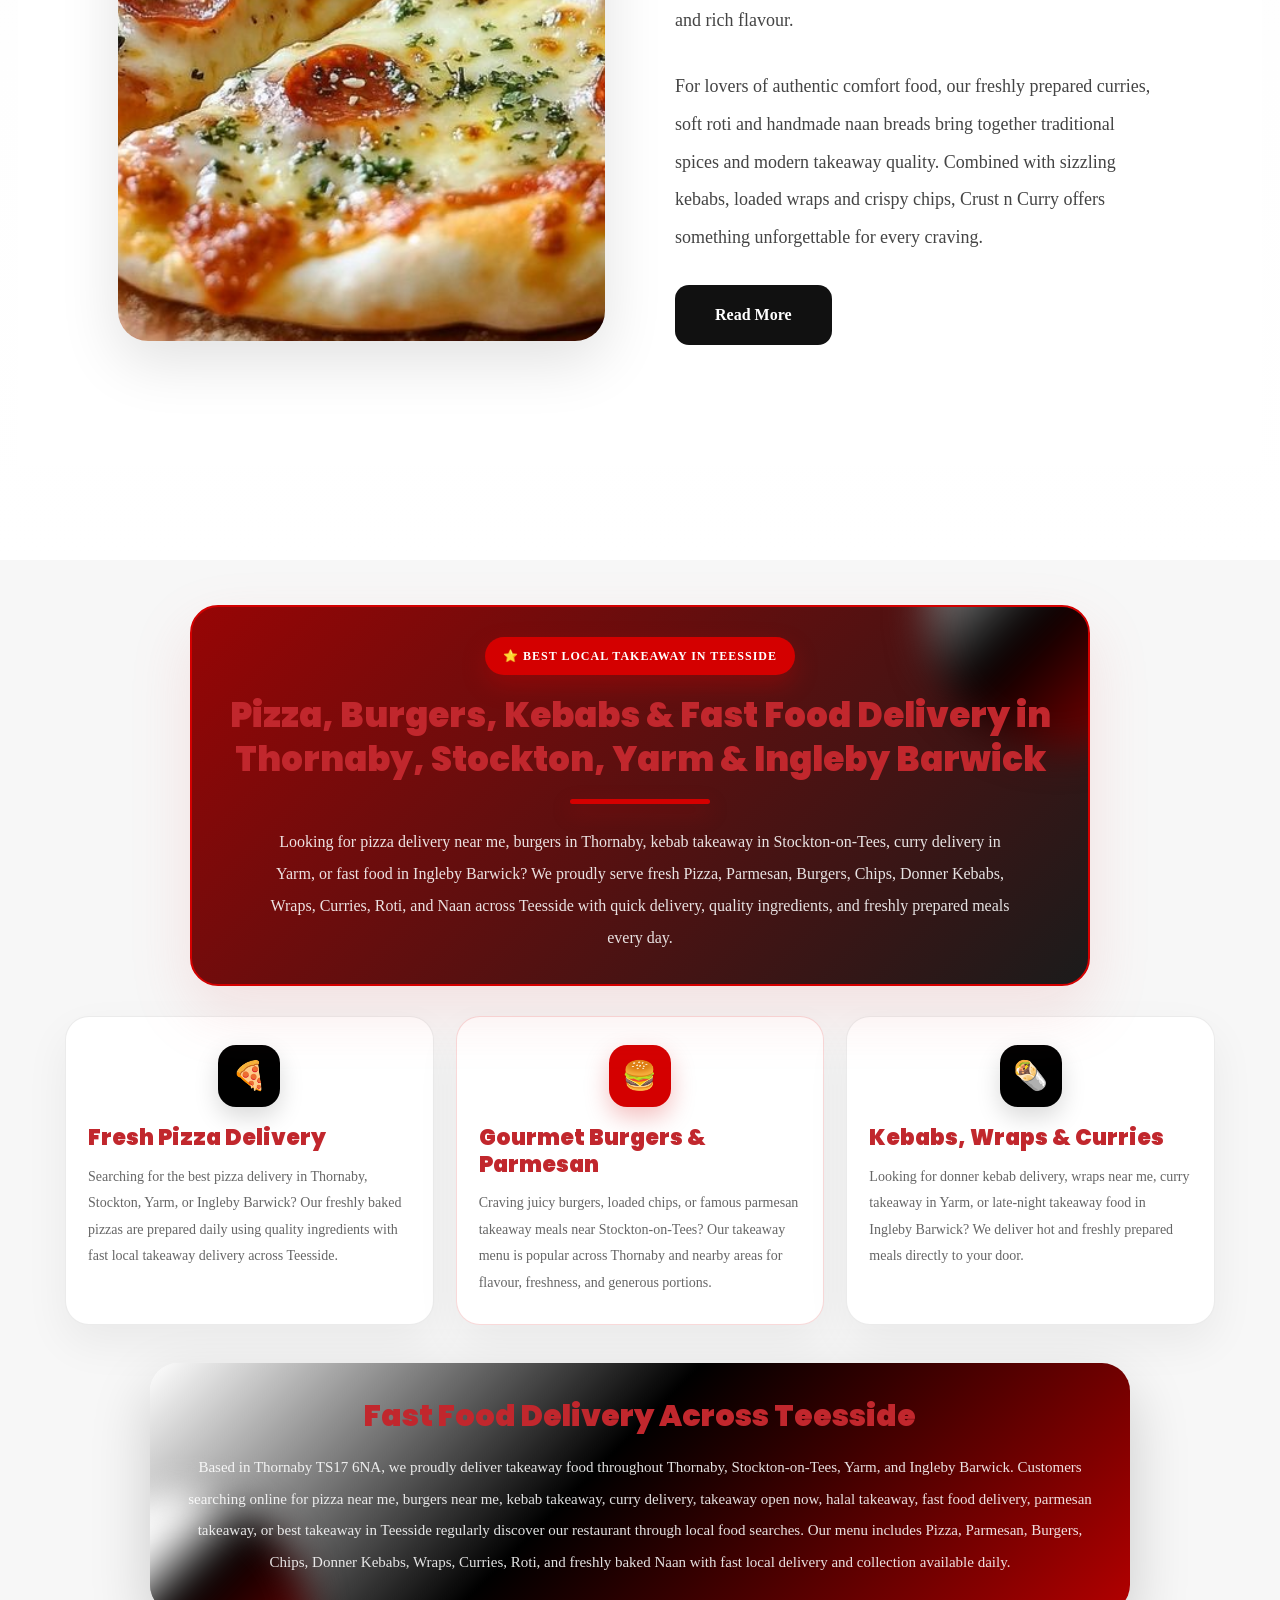
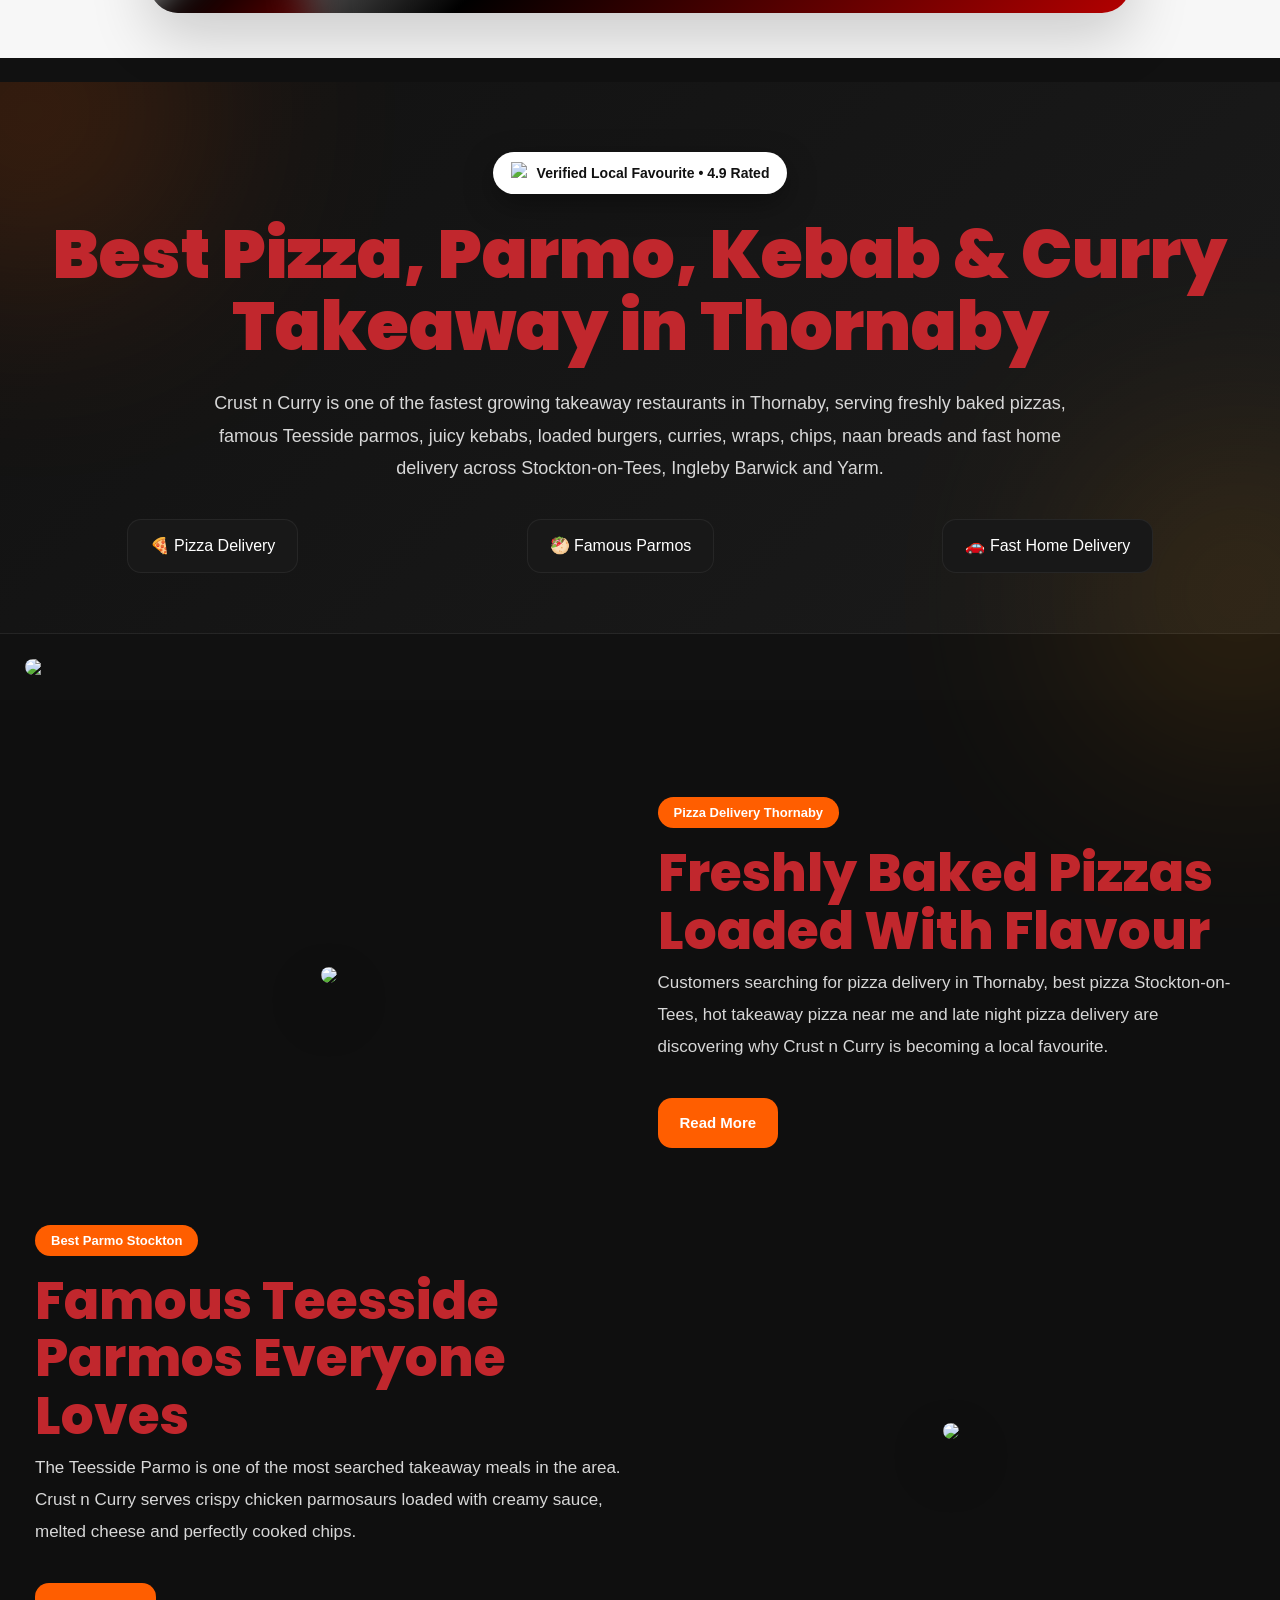
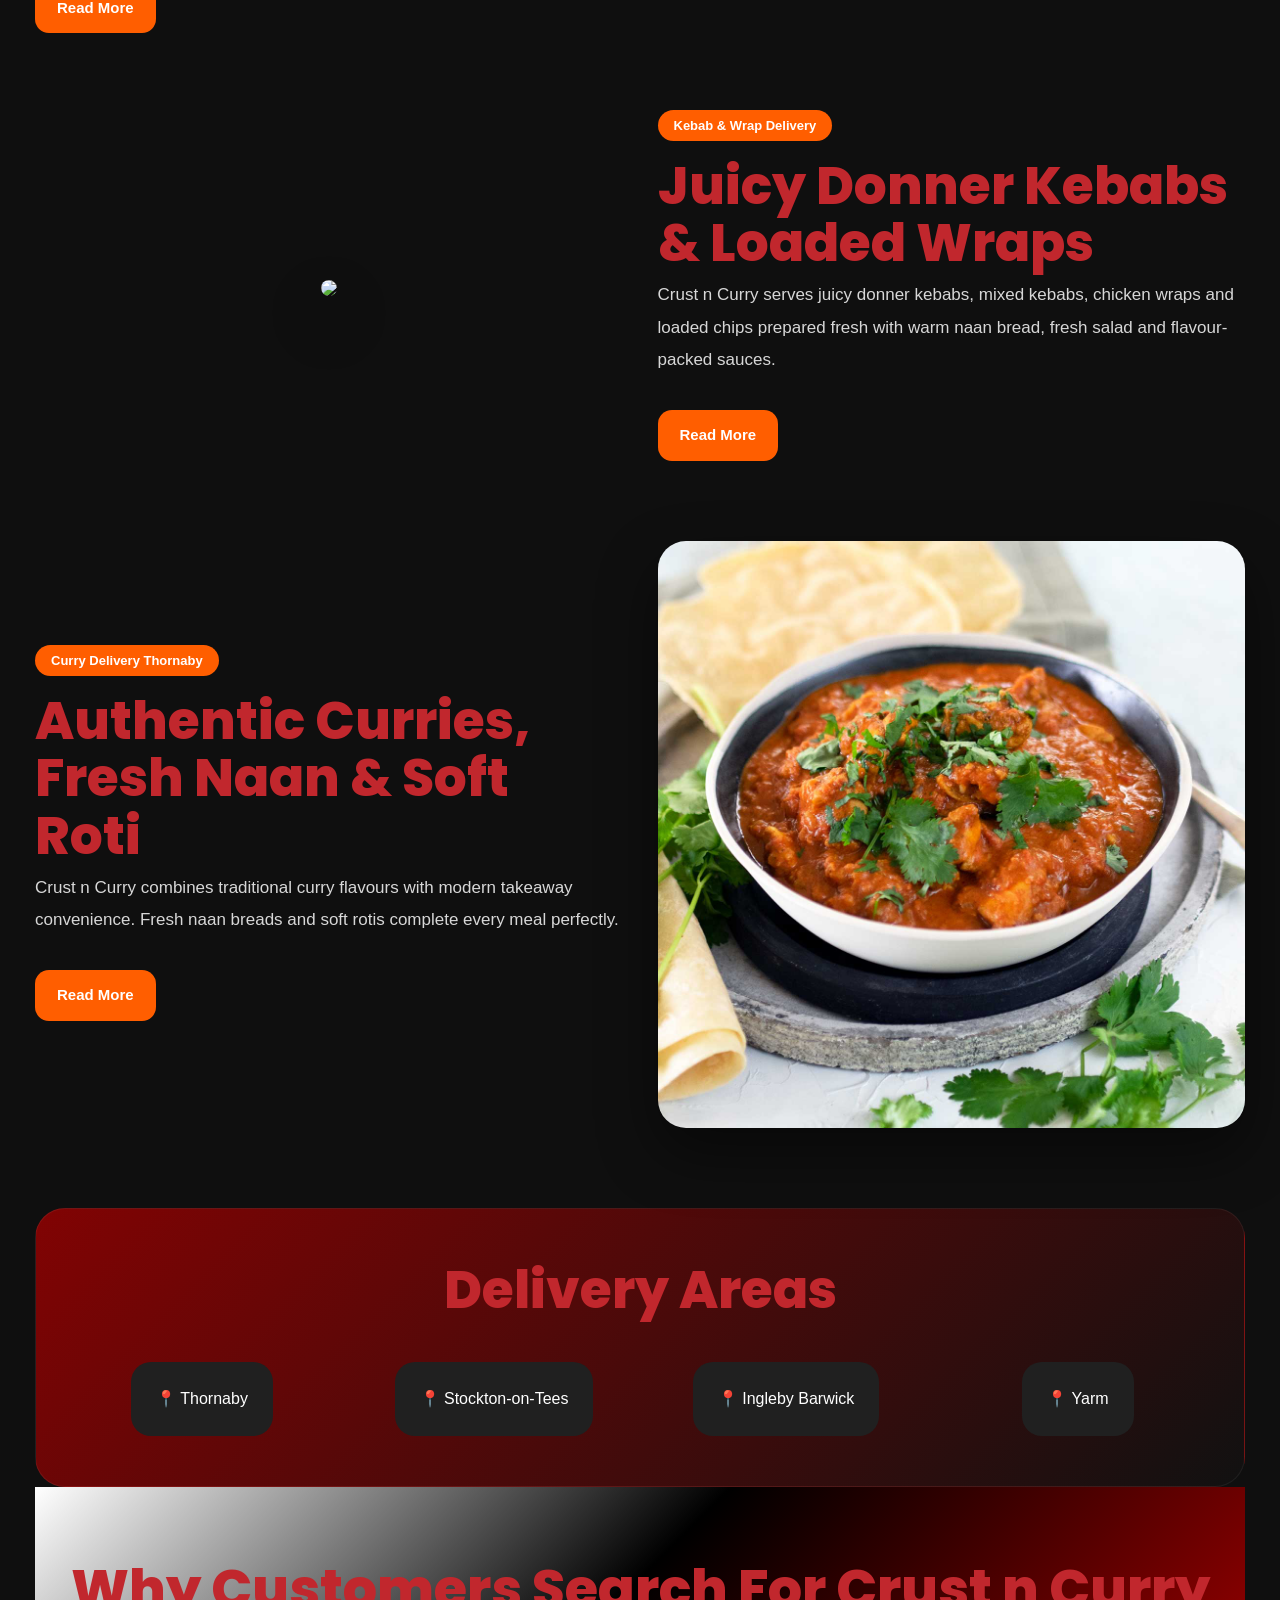
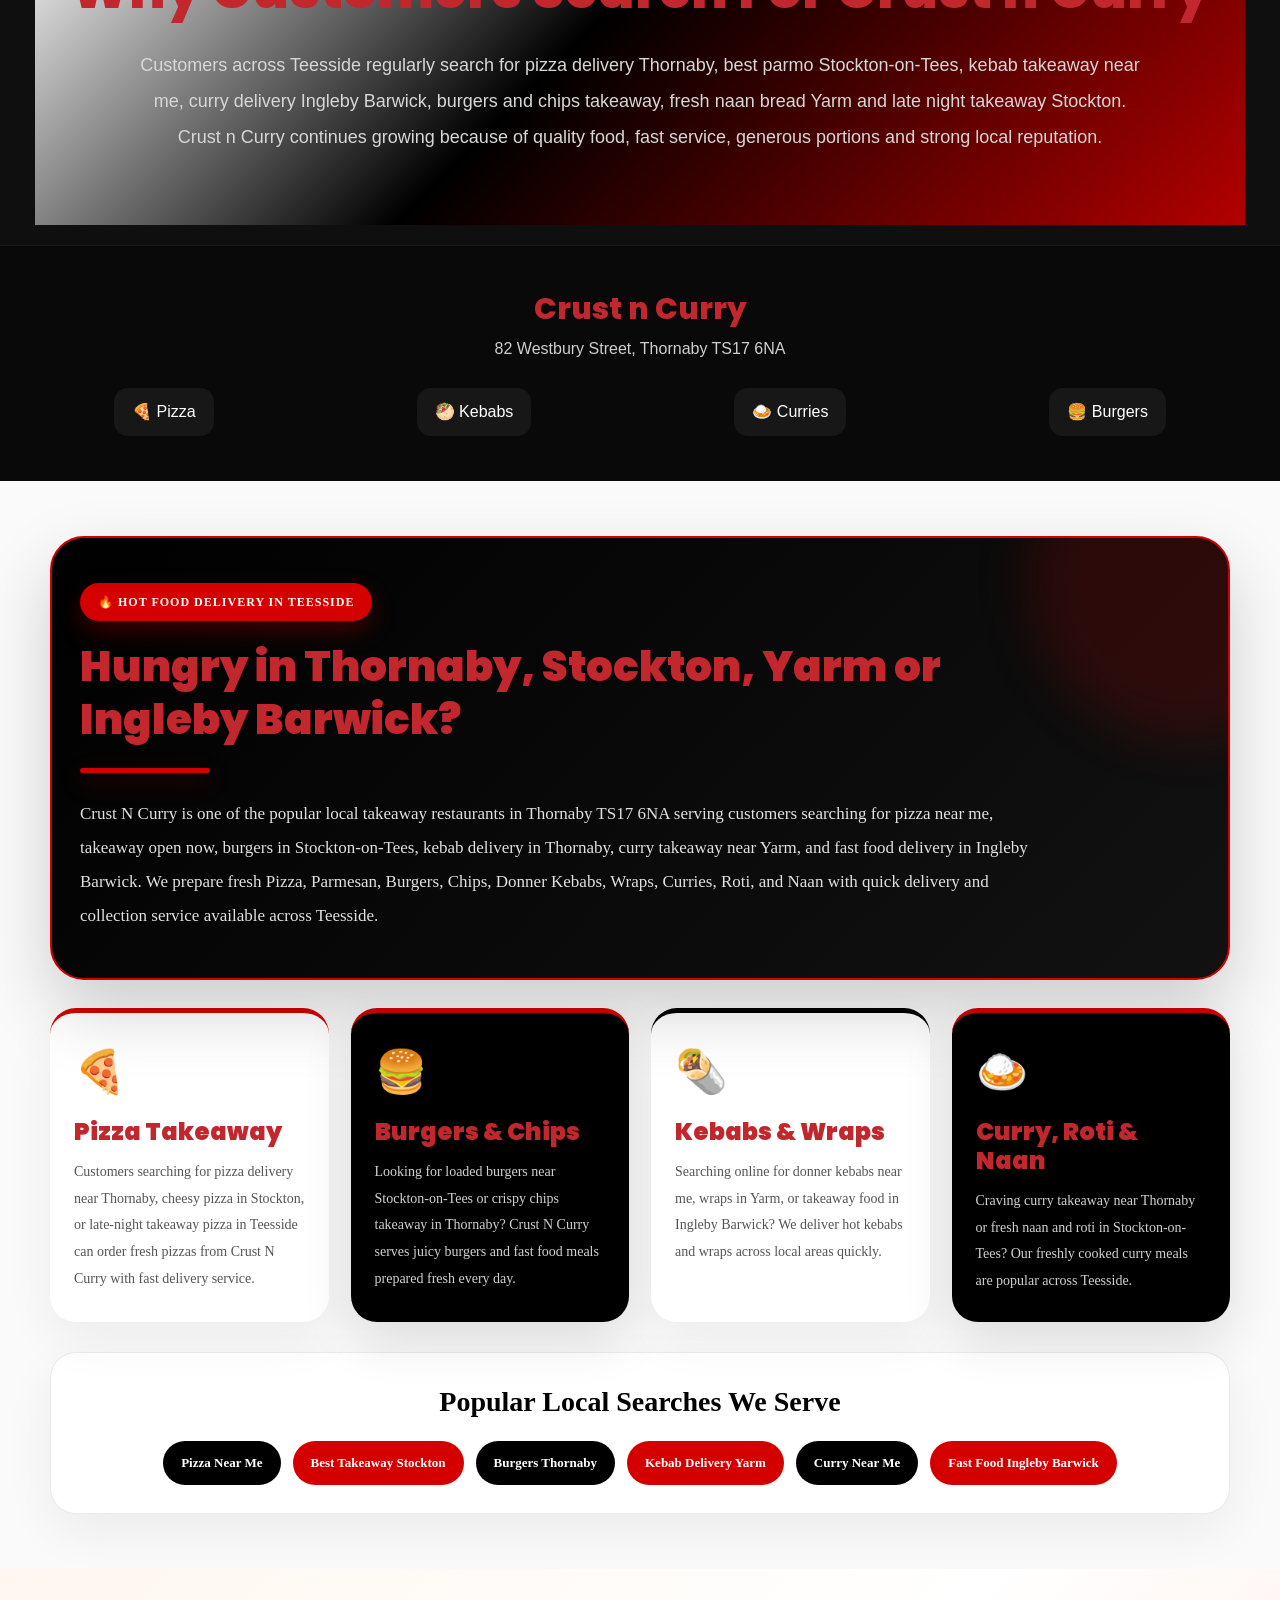
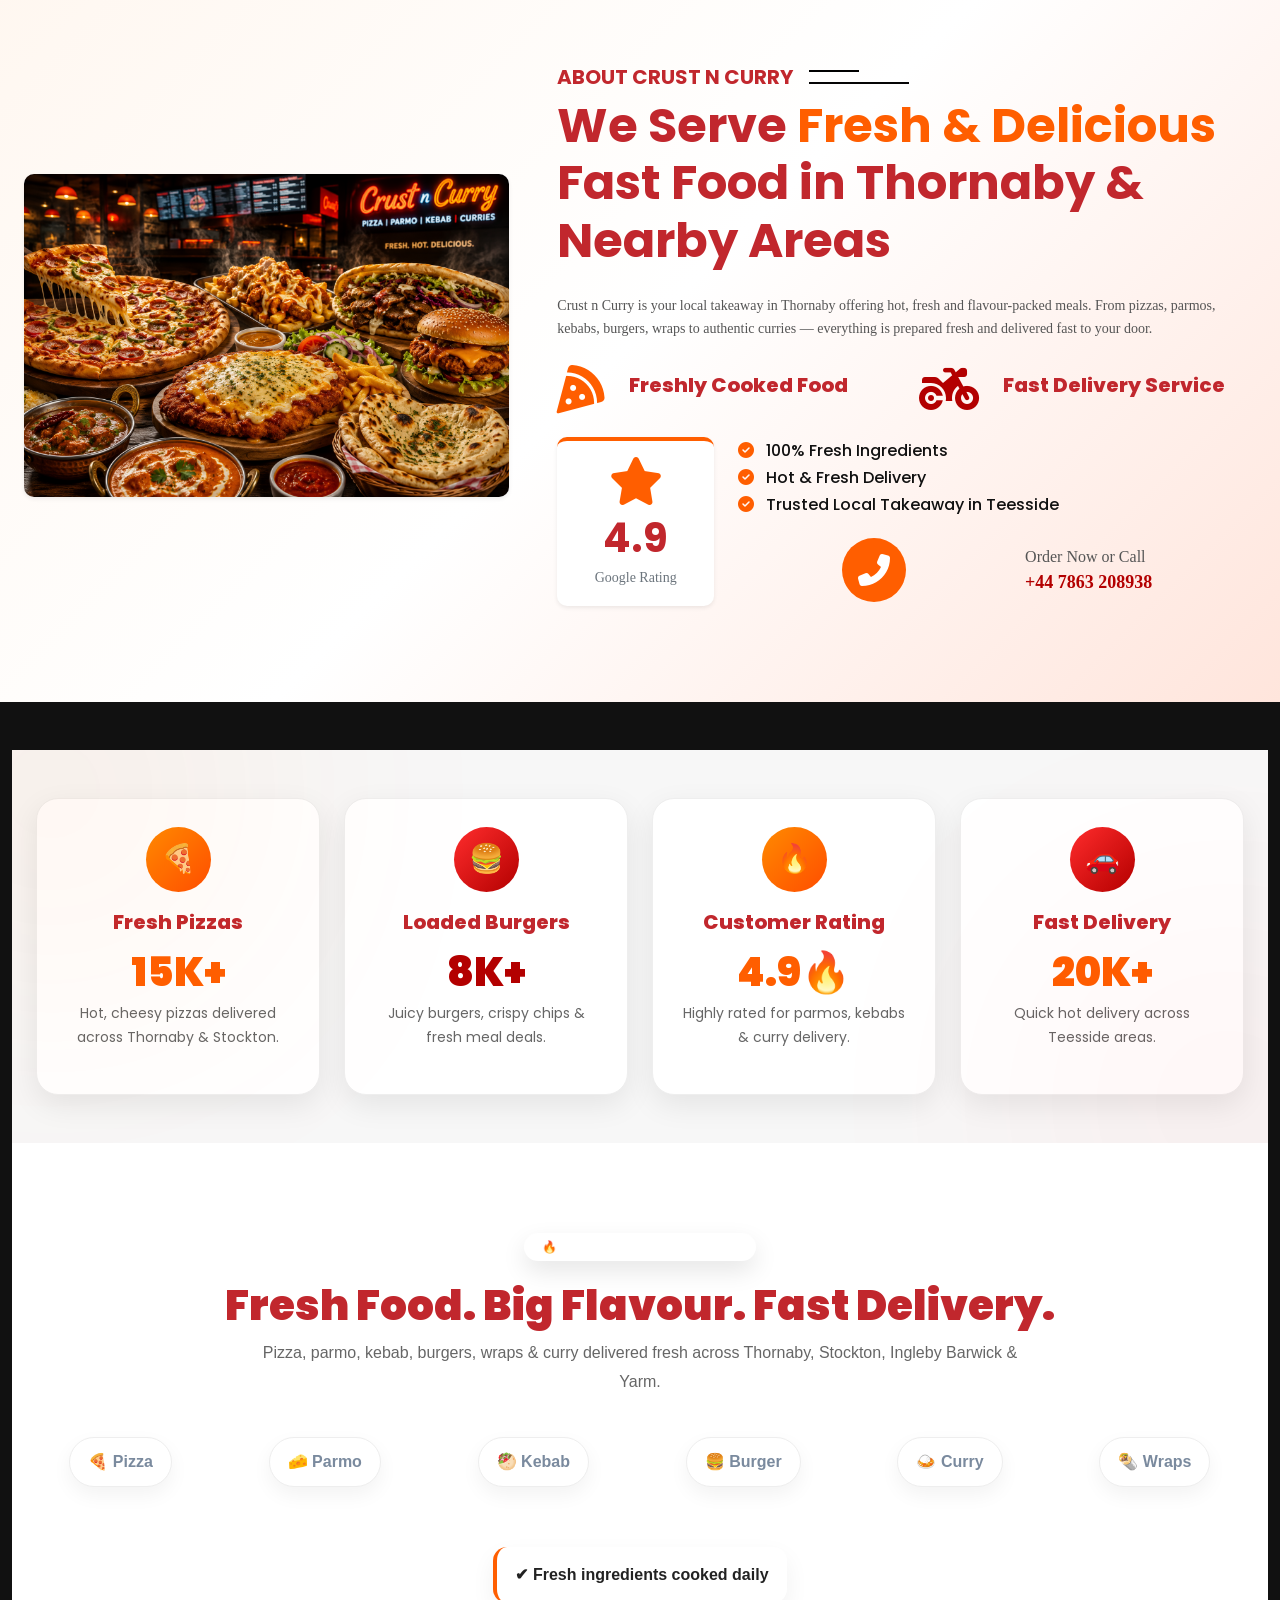
==== commit 655b122a: "Update index.html" ====
--- a/index.html
+++ b/index.html
@@ -1032,14 +1032,7 @@
 /* =========================================================
    SIDEBAR NAVIGATION
 ========================================================= */
-.sidebar{
-    z-index:99999 !important;
-}
-    #sidebarToggle{
-    position:relative;
-    z-index:100000 !important;
-    pointer-events:auto !important;
-}
+
 .cnc-sidebar-menu {
     display: flex;
 
@@ -1762,66 +1755,72 @@
 
         </div>
 
-
+        <!-- SLIDES -->
+<!-- =========================================================
+     CRUST N CURRY — PREMIUM RESPONSIVE HERO
+     Desktop: Text Left / Framed Image Right
+     Mobile: Text Top / Full Image Below
+========================================================= -->
 
 <style>
 
 /* =========================================================
-   CRUST N CURRY — 17 FLOATING FOOD IMAGES
-   SIDEBAR-SAFE VERSION
+   CRUST N CURRY — 13 FLOATING FOOD HERO
+   Lightweight • Responsive • Smooth • Interactive
 ========================================================= */
 
 .cnc-floating-hero{
     --red:#8f101d;
+    --deep:#26070b;
     --gold:#e4a52b;
+    --cream:#fff8ef;
 
     position:relative;
     width:100%;
-    height:560px;
-    min-height:0;
-
+    min-height:680px;
     overflow:hidden;
 
     background:
         radial-gradient(
             circle at 50% 42%,
-            rgba(228,165,43,.12),
-            transparent 35%
+            rgba(228,165,43,.13),
+            transparent 34%
+        ),
+        radial-gradient(
+            circle at 20% 80%,
+            rgba(143,16,29,.22),
+            transparent 30%
         ),
         linear-gradient(
             135deg,
-            #170407,
-            #3b0910 50%,
-            #160407
+            #170407 0%,
+            #3b0910 48%,
+            #160407 100%
         );
 
     color:#fff;
-
-    /*
-      IMPORTANT:
-      Do NOT use isolation:isolate here.
-      This prevents the hero from creating a
-      competing stacking context with the sidebar.
-    */
-
-    z-index:1;
+    isolation:isolate;
 }
 
 
 /* =========================================================
-   SOFT LIGHT
+   SOFT BACKGROUND LIGHT
 ========================================================= */
 
 .cnc-floating-hero::before{
     content:"";
     position:absolute;
-    inset:0;
+    width:520px;
+    height:520px;
+    left:50%;
+    top:50%;
+    transform:translate(-50%,-50%);
 
     background:
         radial-gradient(
-            circle at 50% 48%,
-            rgba(228,165,43,.10),
-            transparent 42%
+            circle,
+            rgba(228,165,43,.12),
+            transparent 68%
         );
 
     pointer-events:none;
@@ -1830,34 +1829,27 @@
 
 
 /* =========================================================
-   CENTER CONTENT
+   MAIN CONTENT — EVERYTHING CENTERED
 ========================================================= */
 
 .cnc-floating-content{
     position:relative;
-
-    z-index:2;
+    z-index:10;
 
     width:100%;
-    max-width:900px;
+    max-width:850px;
 
     margin:0 auto;
 
-    height:100%;
-
     padding:
-        55px 18px
-        30px;
+        78px 25px
+        280px;
+
+    text-align:center;
 
     display:flex;
     flex-direction:column;
-
     align-items:center;
-    justify-content:flex-start;
-
-    text-align:center;
-
-    box-sizing:border-box;
 }
 
 
@@ -1867,77 +1859,71 @@
 
 .cnc-floating-label{
     display:inline-flex;
-
     align-items:center;
     justify-content:center;
-
-    gap:8px;
-
-    padding:7px 13px;
-
-    margin-bottom:15px;
-
-    border:1px solid rgba(255,255,255,.20);
-
-    border-radius:50px;
-
-    background:rgba(255,255,255,.06);
+    gap:9px;
+
+    padding:8px 15px;
+    margin-bottom:18px;
+
+    border:1px solid rgba(255,255,255,.22);
+    border-radius:100px;
+
+    background:rgba(255,255,255,.07);
+
+    color:#fff;
 
     font-family:"Poppins",sans-serif;
-
     font-size:10px;
-
     font-weight:700;
 
-    letter-spacing:1.4px;
-
-    position:relative;
-
-    z-index:3;
+    letter-spacing:1.5px;
+    text-transform:uppercase;
+
+    backdrop-filter:blur(8px);
 }
 
 .cnc-floating-label i{
-    width:6px;
-    height:6px;
+    width:7px;
+    height:7px;
 
     border-radius:50%;
 
     background:#e4a52b;
+
+    box-shadow:
+        0 0 12px rgba(228,165,43,.75);
 }
 
 
 /* =========================================================
-   TITLE
+   MAIN TITLE
 ========================================================= */
 
 .cnc-floating-title{
-    position:relative;
-
-    z-index:2;
-
     margin:0;
 
     color:#fff !important;
 
     font-family:"Poppins",sans-serif;
 
-    font-size:clamp(42px,7vw,72px);
-
-    line-height:.98;
+    font-size:
+        clamp(38px,5.5vw,68px);
+
+    line-height:1.02;
 
     font-weight:800;
 
-    letter-spacing:-2.5px;
+    letter-spacing:-2px;
 
     text-align:center;
 
     text-shadow:
-        0 4px 22px rgba(0,0,0,.45);
+        0 5px 25px rgba(0,0,0,.35);
 }
 
 .cnc-floating-title strong{
     color:#f2c15a;
-
     font-weight:800;
 }
 
@@ -1947,27 +1933,26 @@
 ========================================================= */
 
 .cnc-floating-description{
-    position:relative;
-
-    z-index:2;
-
     width:100%;
-
     max-width:680px;
 
     margin:
-        17px auto
-        20px;
-
-    color:rgba(255,255,255,.88);
+        19px auto
+        25px;
+
+    color:rgba(255,255,255,.87);
 
     font-family:"Open Sans",sans-serif;
 
-    font-size:clamp(13px,1.4vw,17px);
-
-    line-height:1.55;
+    font-size:
+        clamp(13px,1.35vw,17px);
+
+    line-height:1.65;
 
     text-align:center;
+
+    text-shadow:
+        0 2px 10px rgba(0,0,0,.3);
 }
 
 
@@ -1976,35 +1961,38 @@
 ========================================================= */
 
 .cnc-floating-highlights{
-    position:relative;
-
-    z-index:2;
-
     display:flex;
-
     flex-wrap:wrap;
 
     justify-content:center;
-
-    gap:7px;
-
-    margin-bottom:20px;
+    align-items:center;
+
+    gap:8px;
+
+    margin-bottom:25px;
 }
 
 .cnc-floating-highlight{
-    padding:6px 10px;
+    display:inline-flex;
+    align-items:center;
+    justify-content:center;
+
+    padding:7px 11px;
 
     border-radius:8px;
 
-    background:rgba(255,255,255,.07);
-
-    border:1px solid rgba(255,255,255,.13);
+    background:rgba(255,255,255,.075);
+
+    border:1px solid rgba(255,255,255,.14);
+
+    color:#fff;
 
     font-family:"Open Sans",sans-serif;
 
-    font-size:10px;
-
+    font-size:11px;
     font-weight:600;
+
+    backdrop-filter:blur(5px);
 }
 
 
@@ -2013,41 +2001,37 @@
 ========================================================= */
 
 .cnc-floating-actions{
-    position:relative;
-
-    z-index:2;
-
     display:flex;
-
     justify-content:center;
-
     align-items:center;
 
-    gap:10px;
-
     flex-wrap:wrap;
+
+    gap:12px;
 }
 
 .cnc-floating-btn{
-    min-height:45px;
+    min-height:49px;
 
     display:inline-flex;
-
     align-items:center;
-
     justify-content:center;
 
-    padding:0 19px;
-
-    border-radius:8px;
+    padding:0 22px;
+
+    border-radius:9px;
 
     text-decoration:none !important;
 
     font-family:"Poppins",sans-serif;
 
-    font-size:11px;
-
+    font-size:12px;
     font-weight:700;
+
+    transition:
+        transform .25s ease,
+        box-shadow .25s ease,
+        background .25s ease;
 }
 
 .cnc-floating-btn-primary{
@@ -2061,7 +2045,16 @@
         );
 
     box-shadow:
-        0 7px 20px rgba(228,165,43,.20);
+        0 10px 28px rgba(228,165,43,.22);
+}
+
+.cnc-floating-btn-primary:hover{
+    color:#241005 !important;
+
+    transform:translateY(-3px);
+
+    box-shadow:
+        0 15px 32px rgba(228,165,43,.32);
 }
 
 .cnc-floating-btn-secondary{
@@ -2069,64 +2062,69 @@
 
     background:rgba(255,255,255,.07);
 
-    border:1px solid rgba(255,255,255,.22);
+    border:1px solid rgba(255,255,255,.25);
+
+    backdrop-filter:blur(7px);
+}
+
+.cnc-floating-btn-secondary:hover{
+    color:#1b0507 !important;
+
+    background:#fff;
+
+    transform:translateY(-3px);
 }
 
 
 /* =========================================================
-   FOOD CLOUD
-   SIDEBAR SAFE
+   FLOATING FOOD AREA
 ========================================================= */
 
 .cnc-food-cloud{
     position:absolute;
 
-    inset:0;
+    left:0;
+    right:0;
+    bottom:0;
 
     width:100%;
-    height:100%;
-
-    z-index:4;
-
-    /*
-      VERY IMPORTANT:
-      Food can never capture clicks.
-      Sidebar/menu remains clickable.
-    */
+    height:310px;
+
+    z-index:5;
 
     pointer-events:none;
-
-    overflow:hidden;
 }
 
 
 /* =========================================================
-   FOOD ITEMS
+   EACH FOOD ITEM
 ========================================================= */
 
 .cnc-food-item{
     position:absolute;
 
-    width:105px;
-    height:105px;
+    width:86px;
+    height:115px;
 
     display:flex;
-
+    flex-direction:column;
     align-items:center;
-
-    justify-content:center;
-
-    pointer-events:none;
+    justify-content:flex-start;
+
+    pointer-events:auto;
 
     will-change:transform;
 
     animation:
-        cncFoodFloat
-        var(--duration)
+        cncFloat var(--duration)
         ease-in-out
         infinite;
 
     animation-delay:var(--delay);
+
+    transform:translate3d(0,0,0);
+
+    cursor:pointer;
 }
 
 
@@ -2135,183 +2133,216 @@
 ========================================================= */
 
 .cnc-food-image{
-    width:96px;
-    height:96px;
-
-    object-fit:cover;
+    width:76px;
+    height:76px;
+
+    padding:5px;
+
+    object-fit:contain;
 
     display:block;
 
     border-radius:50%;
 
-    background:#fff;
-
-    padding:4px;
-
-    border:2px solid rgba(255,255,255,.32);
+    background:
+        radial-gradient(
+            circle,
+            rgba(255,255,255,.16),
+            rgba(255,255,255,.04) 65%,
+            transparent 70%
+        );
+
+    border:1px solid rgba(255,255,255,.18);
 
     box-shadow:
-        0 7px 18px rgba(0,0,0,.35);
-
-    backface-visibility:hidden;
-
-    /*
-      Slight transparency so the text underneath
-      remains visible.
-    */
-
-    opacity:.78;
+        0 8px 20px rgba(0,0,0,.30);
+
+    transition:
+        transform .28s ease,
+        box-shadow .28s ease;
 }
 
 
 /* =========================================================
-   17 RANDOM POSITIONS
+   TEXT UNDER IMAGE
+========================================================= */
+
+.cnc-food-name{
+    position:relative;
+
+    margin-top:7px;
+
+    padding:4px 8px;
+
+    max-width:110px;
+
+    border-radius:20px;
+
+    background:rgba(15,3,5,.82);
+
+    border:1px solid rgba(255,255,255,.13);
+
+    color:#fff;
+
+    font-family:"Poppins",sans-serif;
+
+    font-size:9px;
+    font-weight:700;
+
+    line-height:1.2;
+
+    text-align:center;
+
+    white-space:nowrap;
+
+    opacity:.72;
+
+    transform:translateY(2px);
+
+    transition:
+        opacity .25s ease,
+        transform .25s ease,
+        background .25s ease;
+}
+
+
+/* =========================================================
+   INTERACTION
+========================================================= */
+
+.cnc-food-item:hover{
+    z-index:30;
+}
+
+.cnc-food-item:hover .cnc-food-image{
+    transform:
+        translate3d(0,-6px,0)
+        scale(1.12);
+
+    box-shadow:
+        0 15px 30px rgba(0,0,0,.42),
+        0 0 20px rgba(228,165,43,.18);
+}
+
+.cnc-food-item:hover .cnc-food-name{
+    opacity:1;
+
+    transform:
+        translateY(-1px)
+        scale(1.04);
+
+    background:rgba(143,16,29,.94);
+
+    border-color:
+        rgba(242,193,90,.55);
+}
+
+
+/* =========================================================
+   13 POSITIONS
+   Spread across the entire bottom
 ========================================================= */
 
 .cnc-food-1{
     left:2%;
-    top:37%;
-
-    --duration:4.8s;
+    bottom:42px;
+    --duration:8s;
     --delay:-1s;
 }
 
 .cnc-food-2{
     left:10%;
-    top:18%;
-
-    --duration:5.2s;
+    bottom:128px;
+    --duration:9.5s;
+    --delay:-4s;
+}
+
+.cnc-food-3{
+    left:18%;
+    bottom:48px;
+    --duration:8.5s;
+    --delay:-2.5s;
+}
+
+.cnc-food-4{
+    left:27%;
+    bottom:142px;
+    --duration:10s;
+    --delay:-6s;
+}
+
+.cnc-food-5{
+    left:35%;
+    bottom:55px;
+    --duration:9s;
     --delay:-3s;
 }
 
-.cnc-food-3{
-    left:19%;
-    top:51%;
-
-    --duration:4.6s;
+.cnc-food-6{
+    left:43%;
+    bottom:128px;
+    --duration:10.5s;
+    --delay:-7s;
+}
+
+.cnc-food-7{
+    left:51%;
+    bottom:43px;
+    --duration:8.8s;
+    --delay:-1.8s;
+}
+
+.cnc-food-8{
+    left:59%;
+    bottom:135px;
+    --duration:9.8s;
+    --delay:-5s;
+}
+
+.cnc-food-9{
+    left:67%;
+    bottom:50px;
+    --duration:8.7s;
+    --delay:-3.8s;
+}
+
+.cnc-food-10{
+    left:75%;
+    bottom:145px;
+    --duration:10.2s;
+    --delay:-7.5s;
+}
+
+.cnc-food-11{
+    left:82%;
+    bottom:52px;
+    --duration:9.2s;
     --delay:-2s;
 }
 
-.cnc-food-4{
-    left:28%;
-    top:25%;
-
-    --duration:5.5s;
-    --delay:-4s;
-}
-
-.cnc-food-5{
-    left:37%;
-    top:58%;
-
-    --duration:4.9s;
-    --delay:-2.5s;
-}
-
-.cnc-food-6{
-    left:45%;
-    top:17%;
-
-    --duration:5.7s;
-    --delay:-5s;
-}
-
-.cnc-food-7{
-    left:53%;
-    top:48%;
-
-    --duration:4.7s;
-    --delay:-1.5s;
-}
-
-.cnc-food-8{
-    left:61%;
-    top:23%;
-
-    --duration:5.3s;
-    --delay:-3.5s;
-}
-
-.cnc-food-9{
-    left:69%;
-    top:55%;
-
-    --duration:4.8s;
-    --delay:-2s;
-}
-
-.cnc-food-10{
-    left:77%;
-    top:21%;
-
-    --duration:5.6s;
-    --delay:-4.5s;
-}
-
-.cnc-food-11{
-    left:86%;
-    top:40%;
-
-    --duration:5s;
-    --delay:-1s;
-}
-
 .cnc-food-12{
-    left:73%;
-    top:67%;
-
-    --duration:5.4s;
-    --delay:-3s;
+    left:89%;
+    bottom:125px;
+    --duration:10s;
+    --delay:-5.8s;
 }
 
 .cnc-food-13{
-    left:12%;
-    top:67%;
-
-    --duration:4.9s;
-    --delay:-4s;
-}
-
-.cnc-food-14{
-    left:31%;
-    top:67%;
-
-    --duration:5.8s;
-    --delay:-2.5s;
-}
-
-.cnc-food-15{
-    left:49%;
-    top:65%;
-
-    --duration:5.1s;
-    --delay:-5s;
-}
-
-.cnc-food-16{
-    left:66%;
-    top:70%;
-
-    --duration:4.7s;
-    --delay:-3.5s;
-}
-
-.cnc-food-17{
-    left:88%;
-    top:65%;
-
-    --duration:5.5s;
-    --delay:-1.5s;
+    left:94%;
+    bottom:42px;
+    --duration:8.6s;
+    --delay:-4.2s;
 }
 
 
 /* =========================================================
-   LIGHTWEIGHT FLOAT
+   SLOW NATURAL FLOAT
+   Uses transform only — lightweight on mobile
 ========================================================= */
 
-@keyframes cncFoodFloat{
-
-    0%,100%{
+@keyframes cncFloat{
+
+    0%{
         transform:
             translate3d(0,0,0)
             rotate(-2deg);
@@ -2319,43 +2350,80 @@
 
     25%{
         transform:
-            translate3d(7px,-10px,0)
-            rotate(2deg);
+            translate3d(4px,-12px,0)
+            rotate(1deg);
     }
 
     50%{
         transform:
-            translate3d(-6px,-18px,0)
-            rotate(-2deg);
+            translate3d(-3px,-20px,0)
+            rotate(2deg);
     }
 
     75%{
         transform:
-            translate3d(6px,-8px,0)
-            rotate(1deg);
+            translate3d(5px,-10px,0)
+            rotate(-1deg);
+    }
+
+    100%{
+        transform:
+            translate3d(0,0,0)
+            rotate(-2deg);
     }
 }
 
 
 /* =========================================================
-   DECORATIVE DOTS
+   SUBTLE GOLD PARTICLES
 ========================================================= */
 
 .cnc-gold-dot{
     position:absolute;
 
-    width:3px;
-    height:3px;
+    width:4px;
+    height:4px;
 
     border-radius:50%;
 
     background:#e4a52b;
 
-    opacity:.4;
+    opacity:.35;
 
     pointer-events:none;
 
-    z-index:1;
+    animation:
+        cncDotFloat 7s ease-in-out infinite;
+}
+
+.cnc-gold-dot:nth-child(1){
+    left:7%;
+    top:25%;
+    animation-delay:-2s;
+}
+
+.cnc-gold-dot:nth-child(2){
+    left:92%;
+    top:32%;
+    animation-delay:-5s;
+}
+
+.cnc-gold-dot:nth-child(3){
+    left:48%;
+    top:18%;
+    animation-delay:-3s;
+}
+
+@keyframes cncDotFloat{
+    0%,100%{
+        transform:translate3d(0,0,0);
+        opacity:.25;
+    }
+
+    50%{
+        transform:translate3d(5px,-12px,0);
+        opacity:.55;
+    }
 }
 
 
@@ -2363,261 +2431,257 @@
    TABLET
 ========================================================= */
 
-@media(max-width:991px){
+@media (max-width:991px){
 
     .cnc-floating-hero{
-        height:540px;
+        min-height:650px;
+    }
+
+    .cnc-floating-content{
+        padding:
+            65px 20px
+            260px;
+    }
+
+    .cnc-floating-title{
+        font-size:clamp(36px,6vw,55px);
+    }
+
+    .cnc-food-cloud{
+        height:275px;
+    }
+
+    .cnc-food-item{
+        width:70px;
+        height:100px;
+    }
+
+    .cnc-food-image{
+        width:62px;
+        height:62px;
+    }
+
+    .cnc-food-name{
+        font-size:8px;
+        padding:3px 6px;
+    }
+
+    /* Bring outer items slightly inward */
+    .cnc-food-1{left:1%;}
+    .cnc-food-2{left:9%;}
+    .cnc-food-3{left:17%;}
+    .cnc-food-4{left:25%;}
+    .cnc-food-5{left:33%;}
+    .cnc-food-6{left:41%;}
+    .cnc-food-7{left:49%;}
+    .cnc-food-8{left:57%;}
+    .cnc-food-9{left:65%;}
+    .cnc-food-10{left:73%;}
+    .cnc-food-11{left:81%;}
+    .cnc-food-12{left:88%;}
+    .cnc-food-13{
+        left:auto;
+        right:1%;
+    }
+}
+
+
+/* =========================================================
+   MOBILE
+========================================================= */
+
+@media (max-width:575px){
+
+    .cnc-floating-hero{
+        min-height:650px;
     }
 
     .cnc-floating-content{
         padding:
             48px 15px
-            20px;
-    }
-
-    .cnc-floating-title{
-        font-size:clamp(38px,7vw,60px);
-    }
-
-    .cnc-food-item{
-        width:82px;
-        height:82px;
-    }
-
-    .cnc-food-image{
-        width:76px;
-        height:76px;
-    }
-
-    .cnc-food-1{left:0%;}
-    .cnc-food-2{left:8%;}
-    .cnc-food-3{left:17%;}
-    .cnc-food-4{left:26%;}
-    .cnc-food-5{left:35%;}
-    .cnc-food-6{left:44%;}
-    .cnc-food-7{left:53%;}
-    .cnc-food-8{left:62%;}
-    .cnc-food-9{left:71%;}
-    .cnc-food-10{left:80%;}
-
-    .cnc-food-11{
-        left:auto;
-        right:0%;
-    }
-}
-
-
-/* =========================================================
-   MOBILE
-========================================================= */
-
-@media(max-width:575px){
-
-    .cnc-floating-hero{
-        height:540px;
-    }
-
-    .cnc-floating-content{
-        padding:
-            38px 12px
-            15px;
+            245px;
     }
 
     .cnc-floating-label{
         font-size:8px;
-
-        padding:6px 10px;
-
-        margin-bottom:12px;
+        padding:7px 11px;
+        margin-bottom:14px;
     }
 
     .cnc-floating-title{
-        font-size:clamp(32px,10vw,43px);
-
-        line-height:.98;
-
-        letter-spacing:-1.4px;
+        font-size:
+            clamp(30px,9vw,42px);
+
+        line-height:1.05;
+
+        letter-spacing:-1px;
     }
 
     .cnc-floating-description{
-        max-width:350px;
+        max-width:390px;
 
         margin:
-            13px auto
-            15px;
+            14px auto
+            18px;
 
         font-size:11px;
-
-        line-height:1.45;
+        line-height:1.5;
     }
 
     .cnc-floating-highlights{
-        gap:4px;
-
-        margin-bottom:15px;
+        gap:5px;
+        margin-bottom:18px;
     }
 
     .cnc-floating-highlight{
+        font-size:8px;
         padding:5px 7px;
-
-        font-size:7px;
     }
 
     .cnc-floating-actions{
-        gap:7px;
+        gap:8px;
     }
 
     .cnc-floating-btn{
-        min-height:39px;
-
-        padding:0 12px;
-
-        font-size:8.5px;
-    }
-
-
-    /* MOBILE FOOD */
+        min-height:41px;
+        padding:0 13px;
+        font-size:9px;
+        border-radius:7px;
+    }
+
+
+    /* -----------------------------------------
+       FOOD CLOUD
+    ----------------------------------------- */
+
+    .cnc-food-cloud{
+        height:235px;
+    }
 
     .cnc-food-item{
-        width:65px;
-        height:65px;
+        width:52px;
+        height:82px;
     }
 
     .cnc-food-image{
-        width:61px;
-        height:61px;
+        width:47px;
+        height:47px;
 
         padding:3px;
 
-        border-width:1.5px;
-
-        opacity:.76;
-
         box-shadow:
-            0 5px 12px rgba(0,0,0,.30);
-    }
-
-
-    /* MOBILE POSITIONS */
+            0 5px 14px rgba(0,0,0,.28);
+    }
+
+    .cnc-food-name{
+        margin-top:5px;
+
+        max-width:65px;
+
+        padding:3px 4px;
+
+        font-size:6.5px;
+
+        white-space:normal;
+
+        opacity:.82;
+    }
+
+
+    /* Compact positions */
 
     .cnc-food-1{
-        left:-2%;
-        top:38%;
+        left:1%;
+        bottom:28px;
     }
 
     .cnc-food-2{
-        left:10%;
-        top:19%;
+        left:9%;
+        bottom:103px;
     }
 
     .cnc-food-3{
-        left:23%;
-        top:51%;
+        left:17%;
+        bottom:30px;
     }
 
     .cnc-food-4{
-        left:35%;
-        top:27%;
+        left:25%;
+        bottom:115px;
     }
 
     .cnc-food-5{
-        left:48%;
-        top:57%;
+        left:33%;
+        bottom:27px;
     }
 
     .cnc-food-6{
-        left:60%;
-        top:18%;
+        left:41%;
+        bottom:105px;
     }
 
     .cnc-food-7{
-        left:74%;
-        top:47%;
+        left:49%;
+        bottom:27px;
     }
 
     .cnc-food-8{
-        left:5%;
-        top:65%;
+        left:57%;
+        bottom:110px;
     }
 
     .cnc-food-9{
-        left:27%;
-        top:67%;
+        left:65%;
+        bottom:28px;
     }
 
     .cnc-food-10{
-        left:43%;
-        top:34%;
+        left:73%;
+        bottom:108px;
     }
 
     .cnc-food-11{
+        left:81%;
+        bottom:28px;
+    }
+
+    .cnc-food-12{
+        left:87%;
+        bottom:105px;
+    }
+
+    .cnc-food-13{
         left:auto;
-        right:-2%;
-        top:26%;
-    }
-
-    .cnc-food-12{
-        left:auto;
-        right:7%;
-        top:66%;
-    }
-
-    .cnc-food-13{
-        left:67%;
-        top:68%;
-    }
-
-    .cnc-food-14{
-        left:17%;
-        top:35%;
-    }
-
-    .cnc-food-15{
-        left:55%;
-        top:70%;
-    }
-
-    .cnc-food-16{
-        left:82%;
-        top:58%;
-    }
-
-    .cnc-food-17{
-        left:2%;
-        top:48%;
-    }
-
-
-    /* MOBILE SPEED */
-
-    .cnc-food-item{
-        animation-duration:3.8s;
-    }
-
-    @keyframes cncFoodFloat{
+        right:1%;
+        bottom:28px;
+    }
+
+    /* Reduce movement distance on phones */
+
+    @keyframes cncFloat{
 
         0%,100%{
             transform:
                 translate3d(0,0,0)
-                rotate(-2deg);
+                rotate(-1deg);
         }
 
         25%{
             transform:
-                translate3d(4px,-7px,0)
-                rotate(2deg);
+                translate3d(2px,-7px,0)
+                rotate(1deg);
         }
 
         50%{
             transform:
-                translate3d(-4px,-13px,0)
-                rotate(-2deg);
+                translate3d(-2px,-12px,0)
+                rotate(1deg);
         }
 
         75%{
             transform:
-                translate3d(4px,-6px,0)
-                rotate(1deg);
+                translate3d(2px,-6px,0)
+                rotate(-1deg);
         }
     }
 }
@@ -2627,100 +2691,88 @@
    VERY SMALL PHONES
 ========================================================= */
 
-@media(max-width:380px){
+@media (max-width:380px){
 
     .cnc-floating-hero{
-        height:520px;
+        min-height:620px;
     }
 
     .cnc-floating-content{
         padding:
-            34px 10px
-            10px;
+            42px 12px
+            220px;
     }
 
     .cnc-floating-title{
-        font-size:29px;
+        font-size:28px;
     }
 
     .cnc-floating-description{
-        font-size:16px;
-
-        max-width:315px;
+        font-size:10px;
     }
 
     .cnc-floating-highlight{
-        font-size:15px;
-    }
-
+        font-size:7px;
+    }
+
+    .cnc-food-cloud{
+        height:215px;
+    }
+
+    .cnc-food-item{
+        width:45px;
+        height:72px;
+    }
+
+    .cnc-food-image{
+        width:41px;
+        height:41px;
+    }
+
+    .cnc-food-name{
+        font-size:6px;
+        max-width:53px;
+    }
+}
+
+
+/* =========================================================
+   ACCESSIBILITY / PERFORMANCE
+========================================================= */
+
+@media (prefers-reduced-motion:reduce){
+
+    .cnc-food-item,
+    .cnc-gold-dot{
+        animation:none !important;
+    }
+
+    .cnc-food-image,
+    .cnc-food-name,
     .cnc-floating-btn{
-        min-height:56px;
-
-        font-size:14px;
-
-        padding:0 10px;
-    }
-
-    .cnc-food-item{
-        width:55px;
-        height:55px;
-    }
-
-    .cnc-food-image{
-        width:52px;
-        height:52px;
-    }
-
-    .cnc-food-item{
-        animation-duration:3.5s;
-    }
-}
-
-
-/* =========================================================
-   REDUCE MOTION
-========================================================= */
-
-@media(prefers-reduced-motion:reduce){
-
-    .cnc-food-item{
-        animation:none !important;
+        transition:none !important;
     }
 }
 
 </style>
 
 
-
-
 <!-- =========================================================
-     CRUST N CURRY HERO
+     CRUST N CURRY — FLOATING HERO
 ========================================================= -->
 
-<section
-    class="cnc-floating-hero"
-    id="cncFloatingHero"
->
-
-    <!-- DECORATIVE DOTS -->
-
-    <span
-        class="cnc-gold-dot"
-        style="left:7%;top:25%;"
-    ></span>
-
-    <span
-        class="cnc-gold-dot"
-        style="left:92%;top:32%;"
-    ></span>
-
-    <span
-        class="cnc-gold-dot"
-        style="left:48%;top:18%;"
-    ></span>
-
-
-    <!-- CENTER CONTENT -->
+<section class="cnc-floating-hero"
+         id="cncFloatingHero">
+
+    <!-- Subtle decorative dots -->
+    <span class="cnc-gold-dot"></span>
+    <span class="cnc-gold-dot"></span>
+    <span class="cnc-gold-dot"></span>
+
+
+    <!-- =====================================================
+         CENTER TEXT
+    ====================================================== -->
 
     <div class="cnc-floating-content">
 
@@ -2764,17 +2816,13 @@
 
         <div class="cnc-floating-actions">
 
-            <a
-                href="q.html"
-                class="cnc-floating-btn cnc-floating-btn-primary"
-            >
+            <a href="q.html"
+               class="cnc-floating-btn cnc-floating-btn-primary">
                 🍕 Explore Our Menu
             </a>
 
-            <a
-                href="tel:+447863208938"
-                class="cnc-floating-btn cnc-floating-btn-secondary"
-            >
+            <a href="tel:+447863208938"
+               class="cnc-floating-btn cnc-floating-btn-secondary">
                 📞 Call To Order
             </a>
 
@@ -2784,157 +2832,265 @@
 
 
     <!-- =====================================================
-         17 FOOD IMAGES
-         NO NAMES / NO LABELS
+         13 FLOATING FOOD IMAGES
     ====================================================== -->
 
     <div class="cnc-food-cloud">
 
+
+        <!-- 1 -->
         <div class="cnc-food-item cnc-food-1">
+
             <img
                 class="cnc-food-image"
-                src="1.jpg"
-                alt=""
-            >
+                src="parmesan.jpg"
+                alt="Parmesan">
+
+            <span class="cnc-food-name">
+                🧀 Parmesan
+            </span>
+
         </div>
 
+
+        <!-- 2 -->
         <div class="cnc-food-item cnc-food-2">
+
             <img
                 class="cnc-food-image"
-                src="2.jpg"
-                alt=""
-            >
+                src="garlic-bread.jpg"
+                alt="Garlic Bread">
+
+            <span class="cnc-food-name">
+                🧄 Garlic Bread
+            </span>
+
         </div>
 
+
+        <!-- 3 -->
         <div class="cnc-food-item cnc-food-3">
+
             <img
                 class="cnc-food-image"
-                src="3.jpg"
-                alt=""
-            >
+                src="starters.jpg"
+                alt="Starters">
+
+            <span class="cnc-food-name">
+                🥘 Starters
+            </span>
+
         </div>
 
+
+        <!-- 4 -->
         <div class="cnc-food-item cnc-food-4">
+
             <img
                 class="cnc-food-image"
-                src="4.jpg"
-                alt=""
-            >
+                src="tandoori.jpg"
+                alt="Tandoori">
+
+            <span class="cnc-food-name">
+                🔥 Tandoori
+            </span>
+
         </div>
 
+
+        <!-- 5 -->
         <div class="cnc-food-item cnc-food-5">
+
             <img
                 class="cnc-food-image"
-                src="5.jpg"
-                alt=""
-            >
+                src="curries.jpg"
+                alt="Curries">
+
+            <span class="cnc-food-name">
+                🍛 Curries
+            </span>
+
         </div>
 
+
+        <!-- 6 -->
         <div class="cnc-food-item cnc-food-6">
+
             <img
                 class="cnc-food-image"
-                src="6.jpg"
-                alt=""
-            >
+                src="keema.jpg"
+                alt="Keema">
+
+            <span class="cnc-food-name">
+                🍲 Keema
+            </span>
+
         </div>
 
+
+        <!-- 7 -->
         <div class="cnc-food-item cnc-food-7">
+
             <img
                 class="cnc-food-image"
-                src="7.jpg"
-                alt=""
-            >
+                src="vegetable.jpg"
+                alt="Vegetable">
+
+            <span class="cnc-food-name">
+                🥗 Vegetable
+            </span>
+
         </div>
 
+
+        <!-- 8 -->
         <div class="cnc-food-item cnc-food-8">
+
             <img
                 class="cnc-food-image"
-                src="8.jpg"
-                alt=""
-            >
+                src="rice.jpg"
+                alt="Rice">
+
+            <span class="cnc-food-name">
+                🍚 Rice
+            </span>
+
         </div>
 
+
+        <!-- 9 -->
         <div class="cnc-food-item cnc-food-9">
+
             <img
                 class="cnc-food-image"
-                src="9.jpg"
-                alt=""
-            >
+                src="breads.jpg"
+                alt="Breads">
+
+            <span class="cnc-food-name">
+                🫓 Breads
+            </span>
+
         </div>
 
+
+        <!-- 10 -->
         <div class="cnc-food-item cnc-food-10">
+
             <img
                 class="cnc-food-image"
-                src="10.jpg"
-                alt=""
-            >
+                src="english.jpg"
+                alt="English Food">
+
+            <span class="cnc-food-name">
+                🍳 English
+            </span>
+
         </div>
 
+
+        <!-- 11 -->
         <div class="cnc-food-item cnc-food-11">
+
             <img
                 class="cnc-food-image"
-                src="11.jpg"
-                alt=""
-            >
+                src="drinks.jpg"
+                alt="Drinks">
+
+            <span class="cnc-food-name">
+                🥤 Drinks
+            </span>
+
         </div>
 
+
+        <!-- 12 -->
         <div class="cnc-food-item cnc-food-12">
+
             <img
                 class="cnc-food-image"
-                src="12.jpg"
-                alt=""
-            >
+                src="kids.jpg"
+                alt="Kids Menu">
+
+            <span class="cnc-food-name">
+                👶 Kids
+            </span>
+
         </div>
 
+
+        <!-- 13 -->
         <div class="cnc-food-item cnc-food-13">
+
             <img
                 class="cnc-food-image"
-                src="13.jpg"
-                alt=""
-            >
+                src="extras.jpg"
+                alt="Extras">
+
+            <span class="cnc-food-name">
+                ➕ Extras
+            </span>
+
         </div>
 
-        <div class="cnc-food-item cnc-food-14">
-            <img
-                class="cnc-food-image"
-                src="14.jpg"
-                alt=""
-            >
-        </div>
-
-        <div class="cnc-food-item cnc-food-15">
-            <img
-                class="cnc-food-image"
-                src="15.jpg"
-                alt=""
-            >
-        </div>
-
-        <div class="cnc-food-item cnc-food-16">
-            <img
-                class="cnc-food-image"
-                src="16.jpg"
-                alt=""
-            >
-        </div>
-
-        <div class="cnc-food-item cnc-food-17">
-            <img
-                class="cnc-food-image"
-                src="17.jpg"
-                alt=""
-            >
-        </div>
-
     </div>
 
 </section>
 
+
+<script>
+
+/* =========================================================
+   LIGHTWEIGHT TOUCH INTERACTION
+
+   On phones:
+   - tapping an item highlights it
+   - no expensive mouse tracking
+   - no continuous JavaScript animation
+========================================================= */
+
+(function(){
+
+    const foodItems =
+        document.querySelectorAll(
+            "#cncFloatingHero .cnc-food-item"
+        );
+
+    foodItems.forEach(function(item){
+
+        item.addEventListener(
+            "touchstart",
+            function(){
+
+                foodItems.forEach(function(other){
+
+                    if(other !== item){
+                        other.classList.remove(
+                            "cnc-food-selected"
+                        );
+                    }
+
+                });
+
+                item.classList.toggle(
+                    "cnc-food-selected"
+                );
+
+            },
+            { passive:true }
+        );
+
+    });
+
+})();
+
+</script>
+
+<!-- PREMIUM HERO + SERVICES SECTION -->
 
 <div style="
 position:relative;
 overflow:hidden;
-padding:60px 5% 60px 5%;
+padding:90px 5% 60px 5%;
 background:
 linear-gradient(135deg,#fff,#fff7f3,#ffffff);
 font-family:'Poppins',sans-serif;
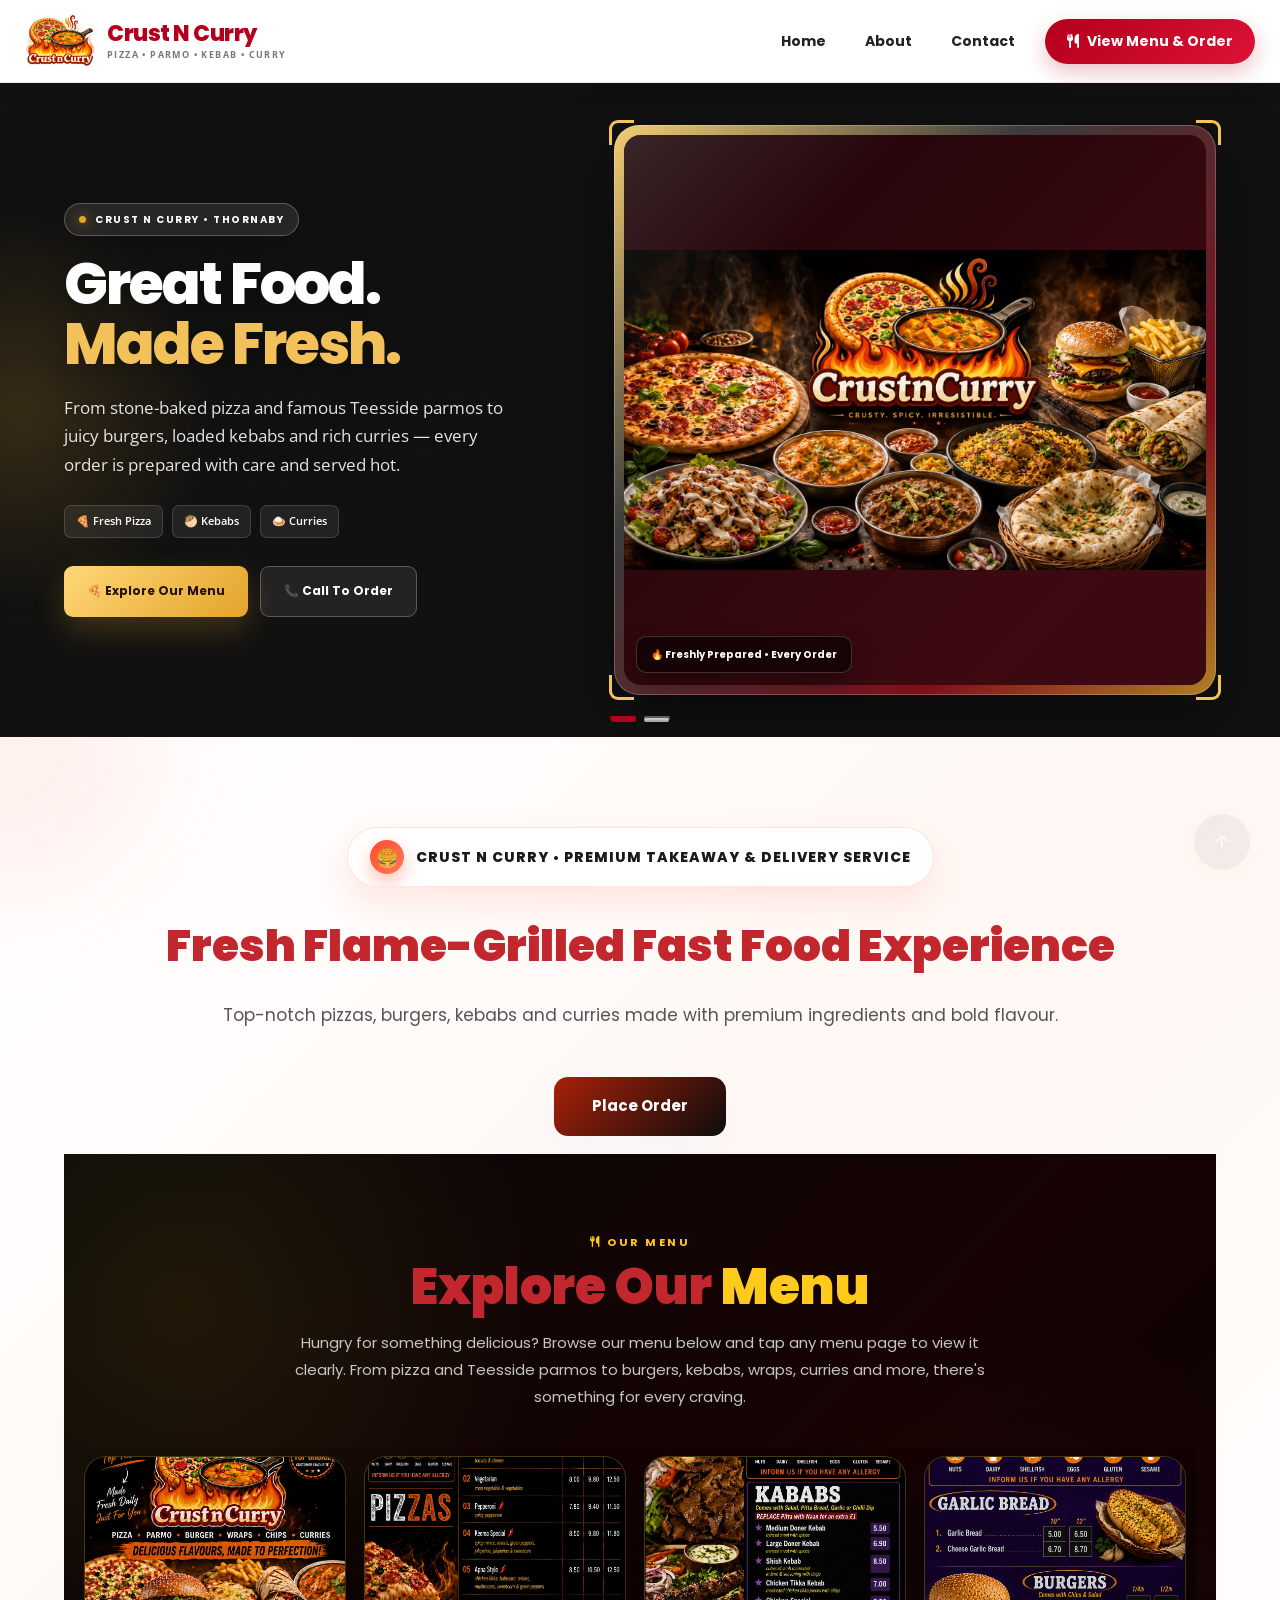
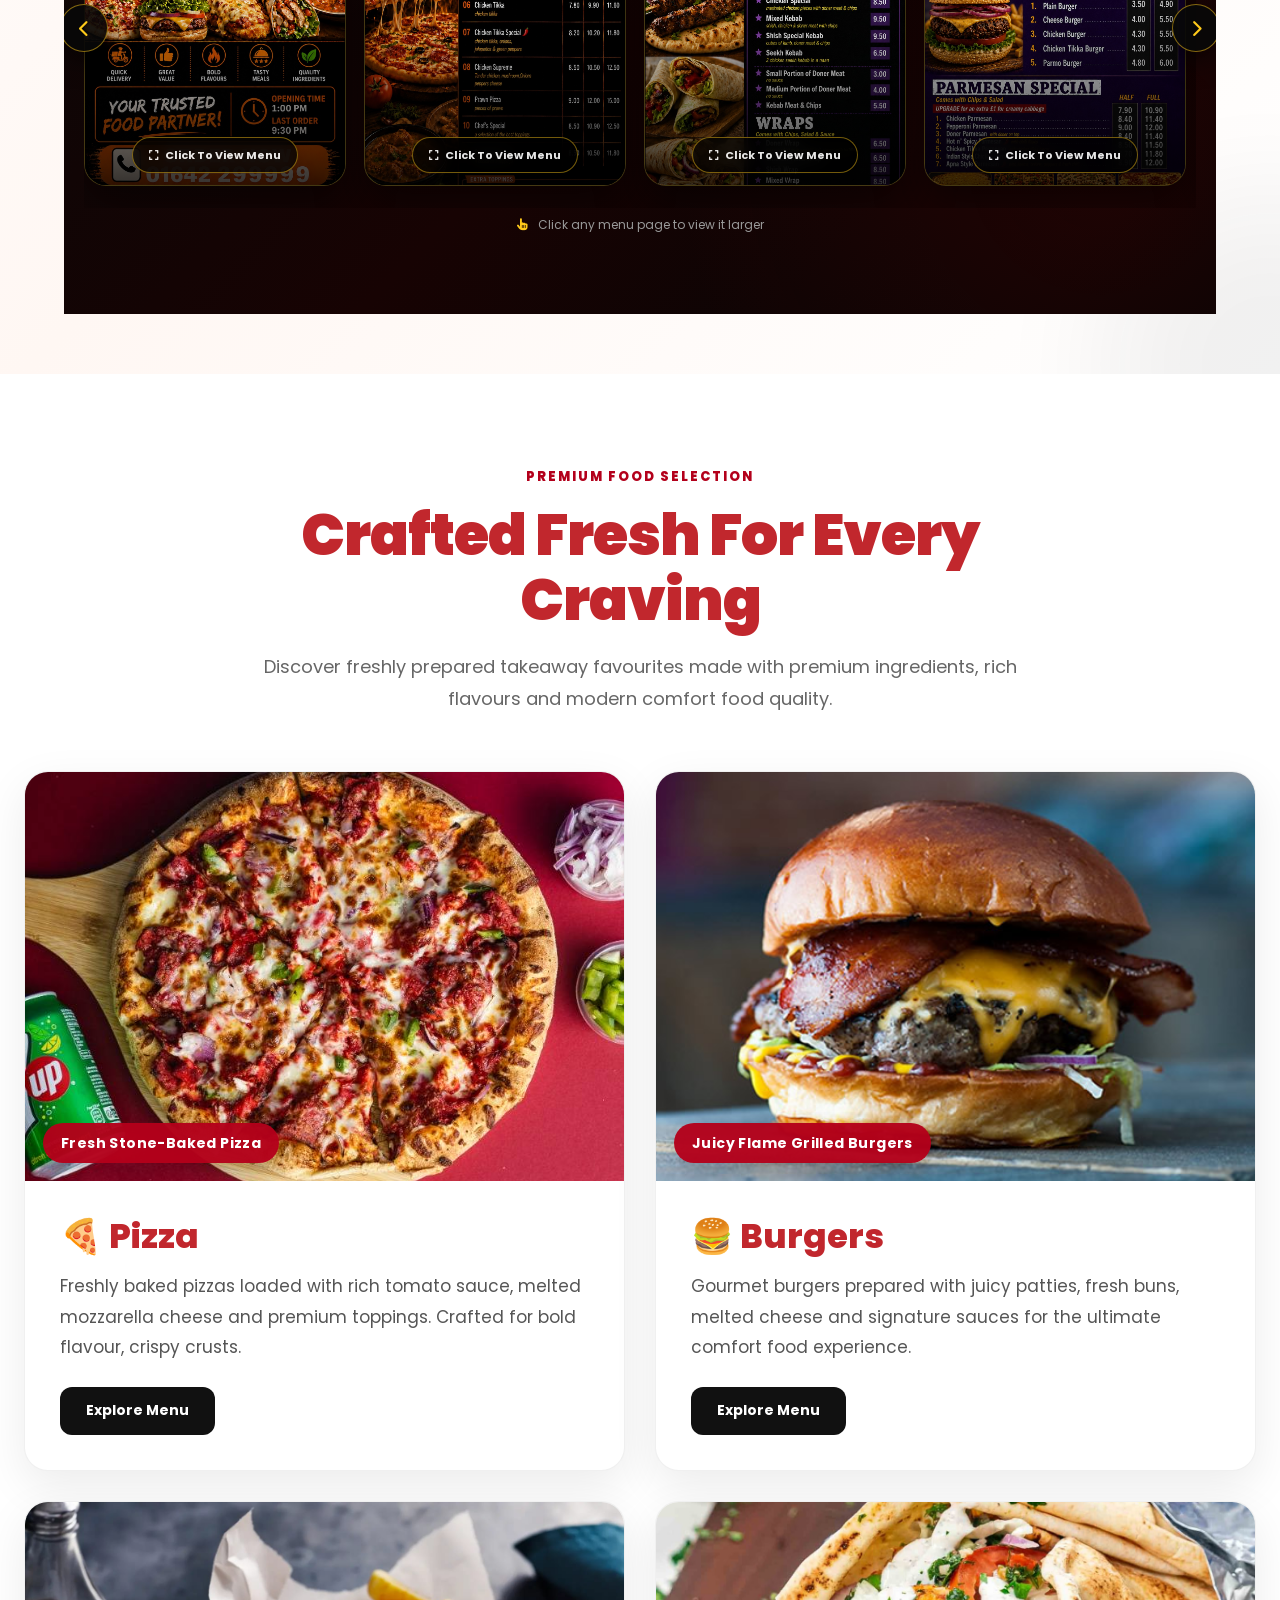
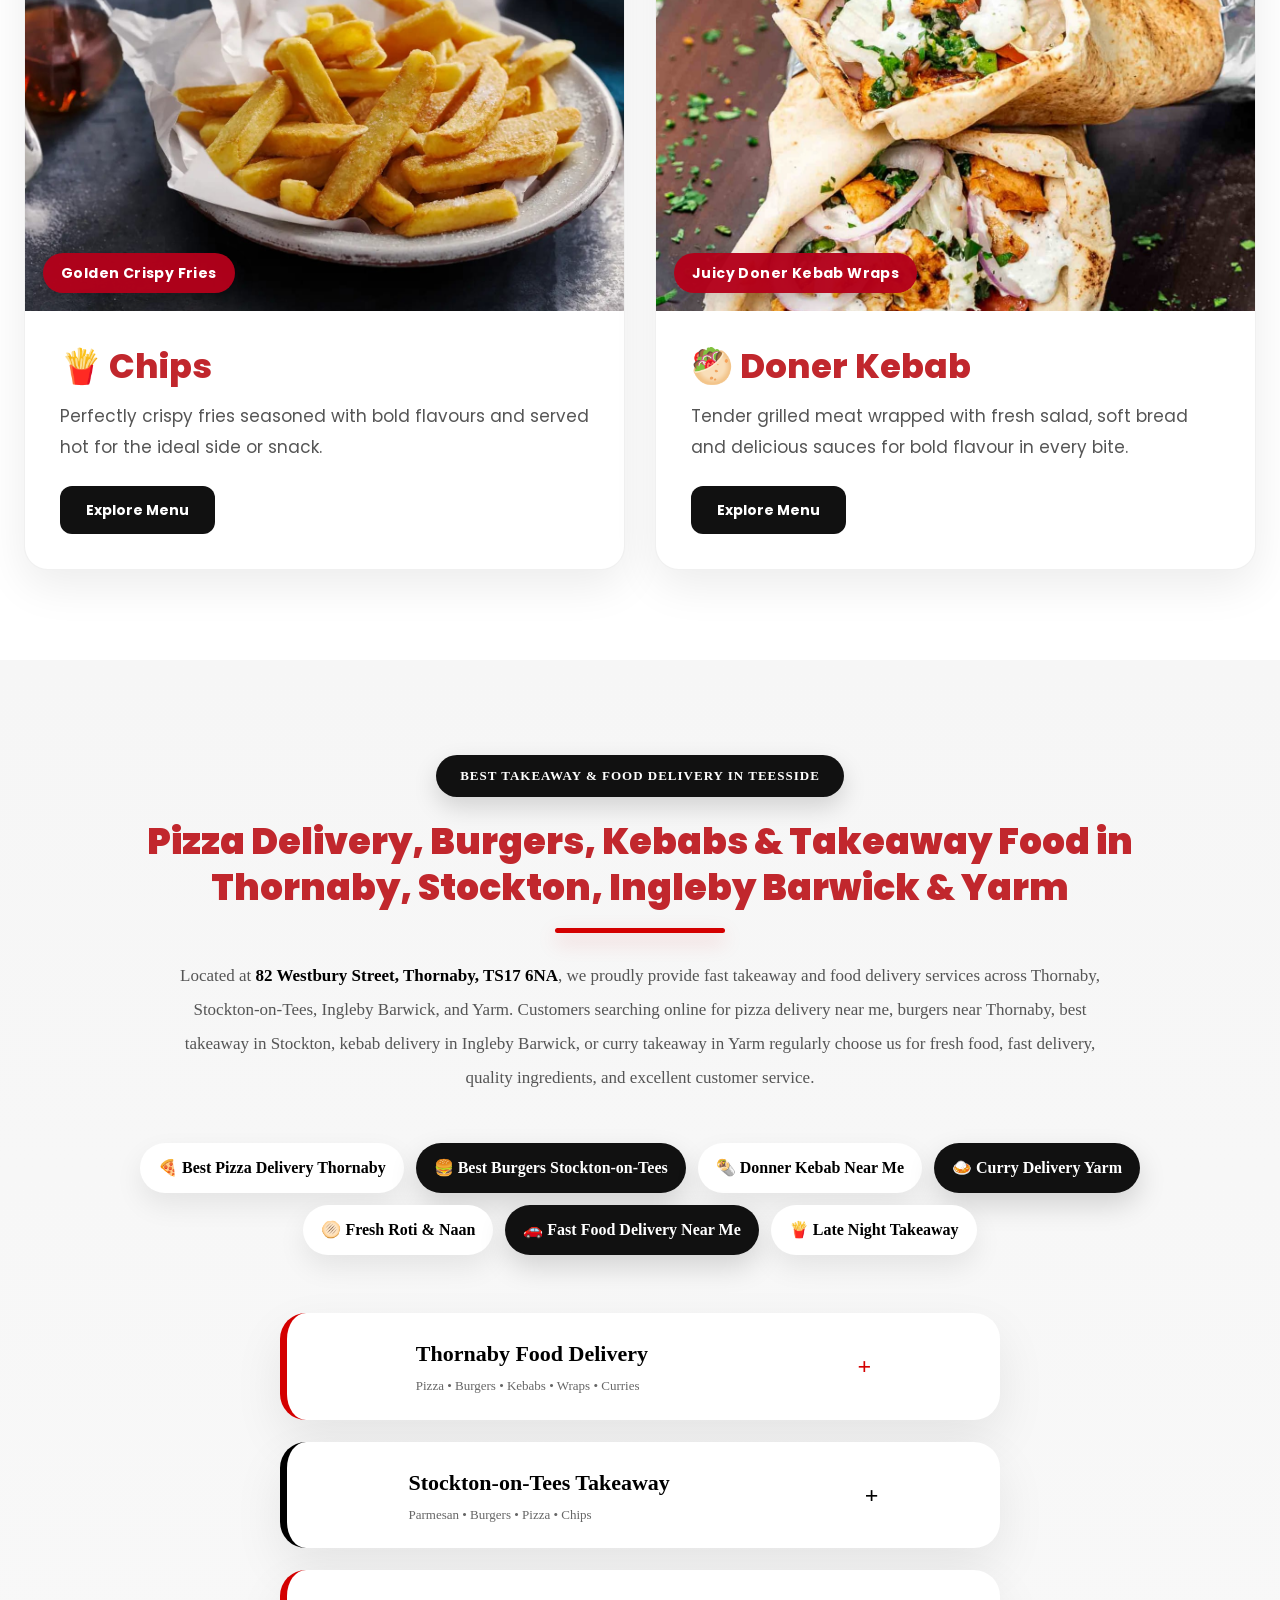
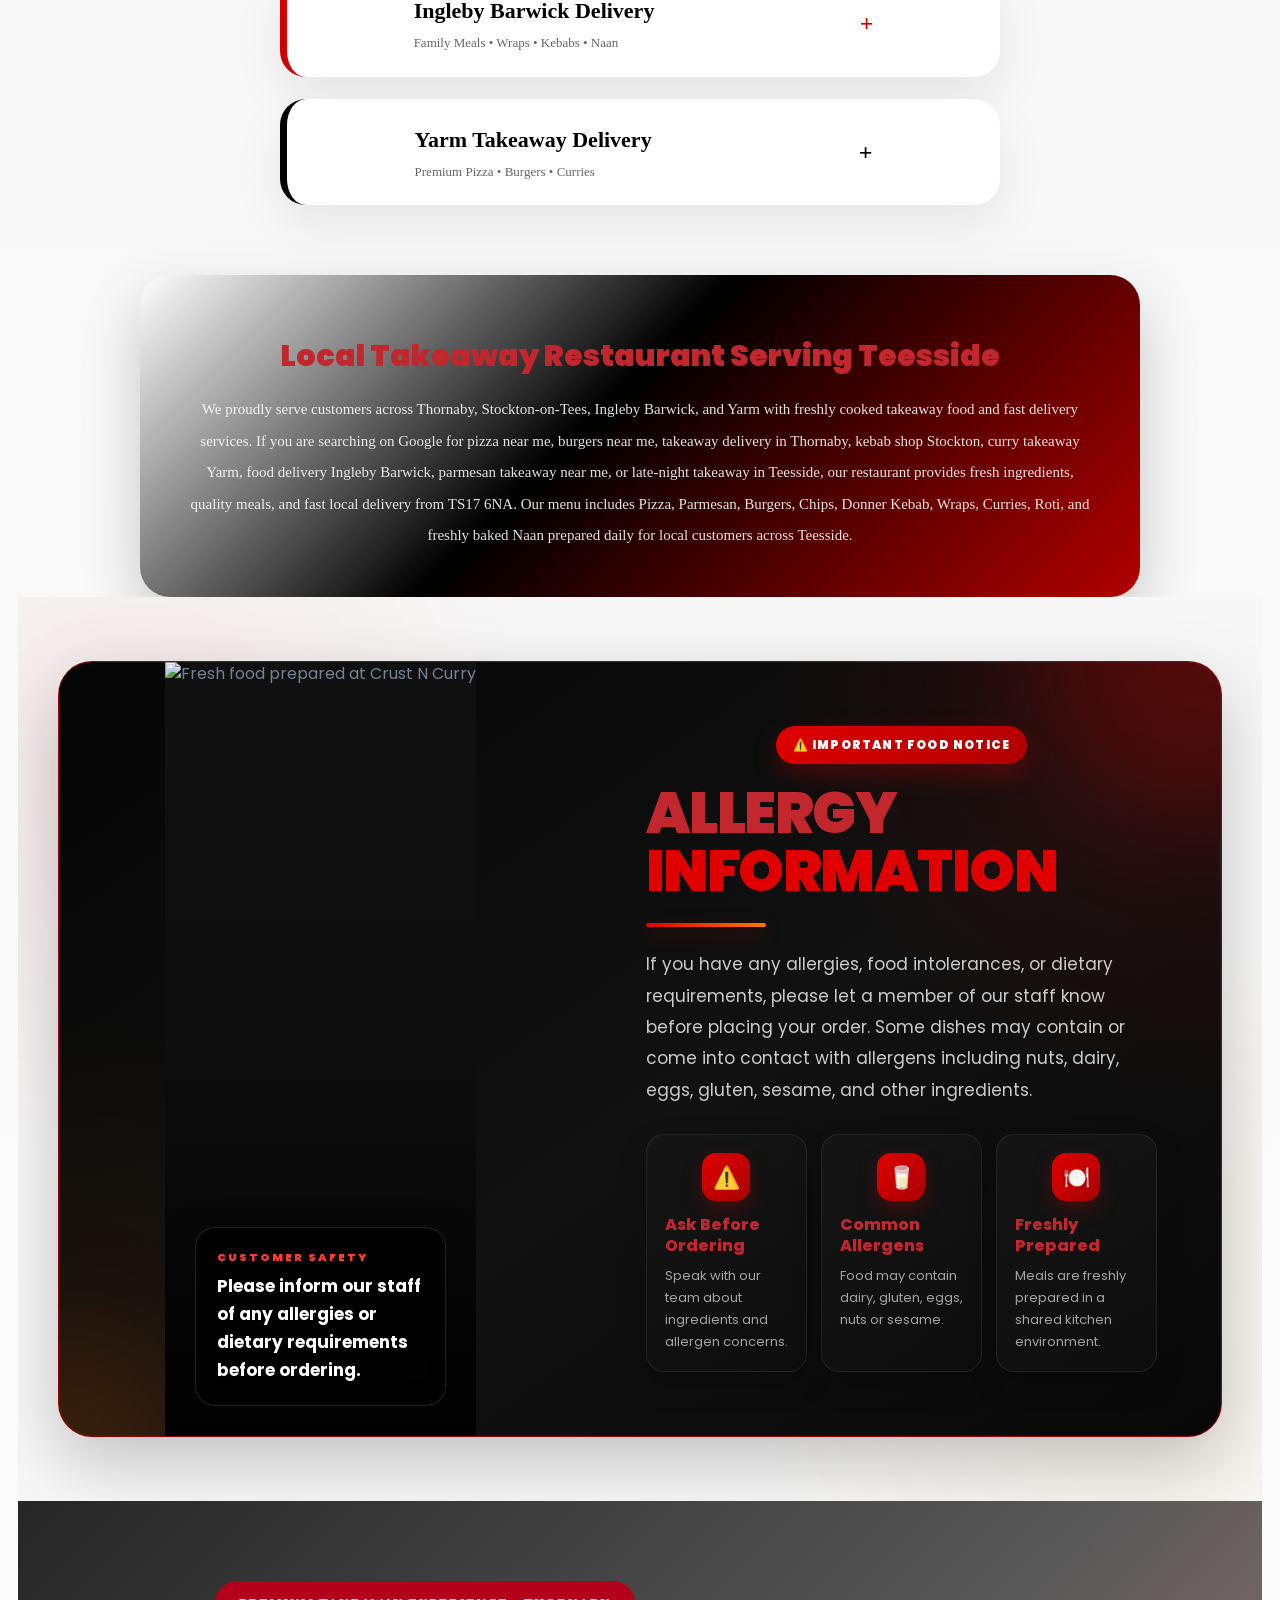
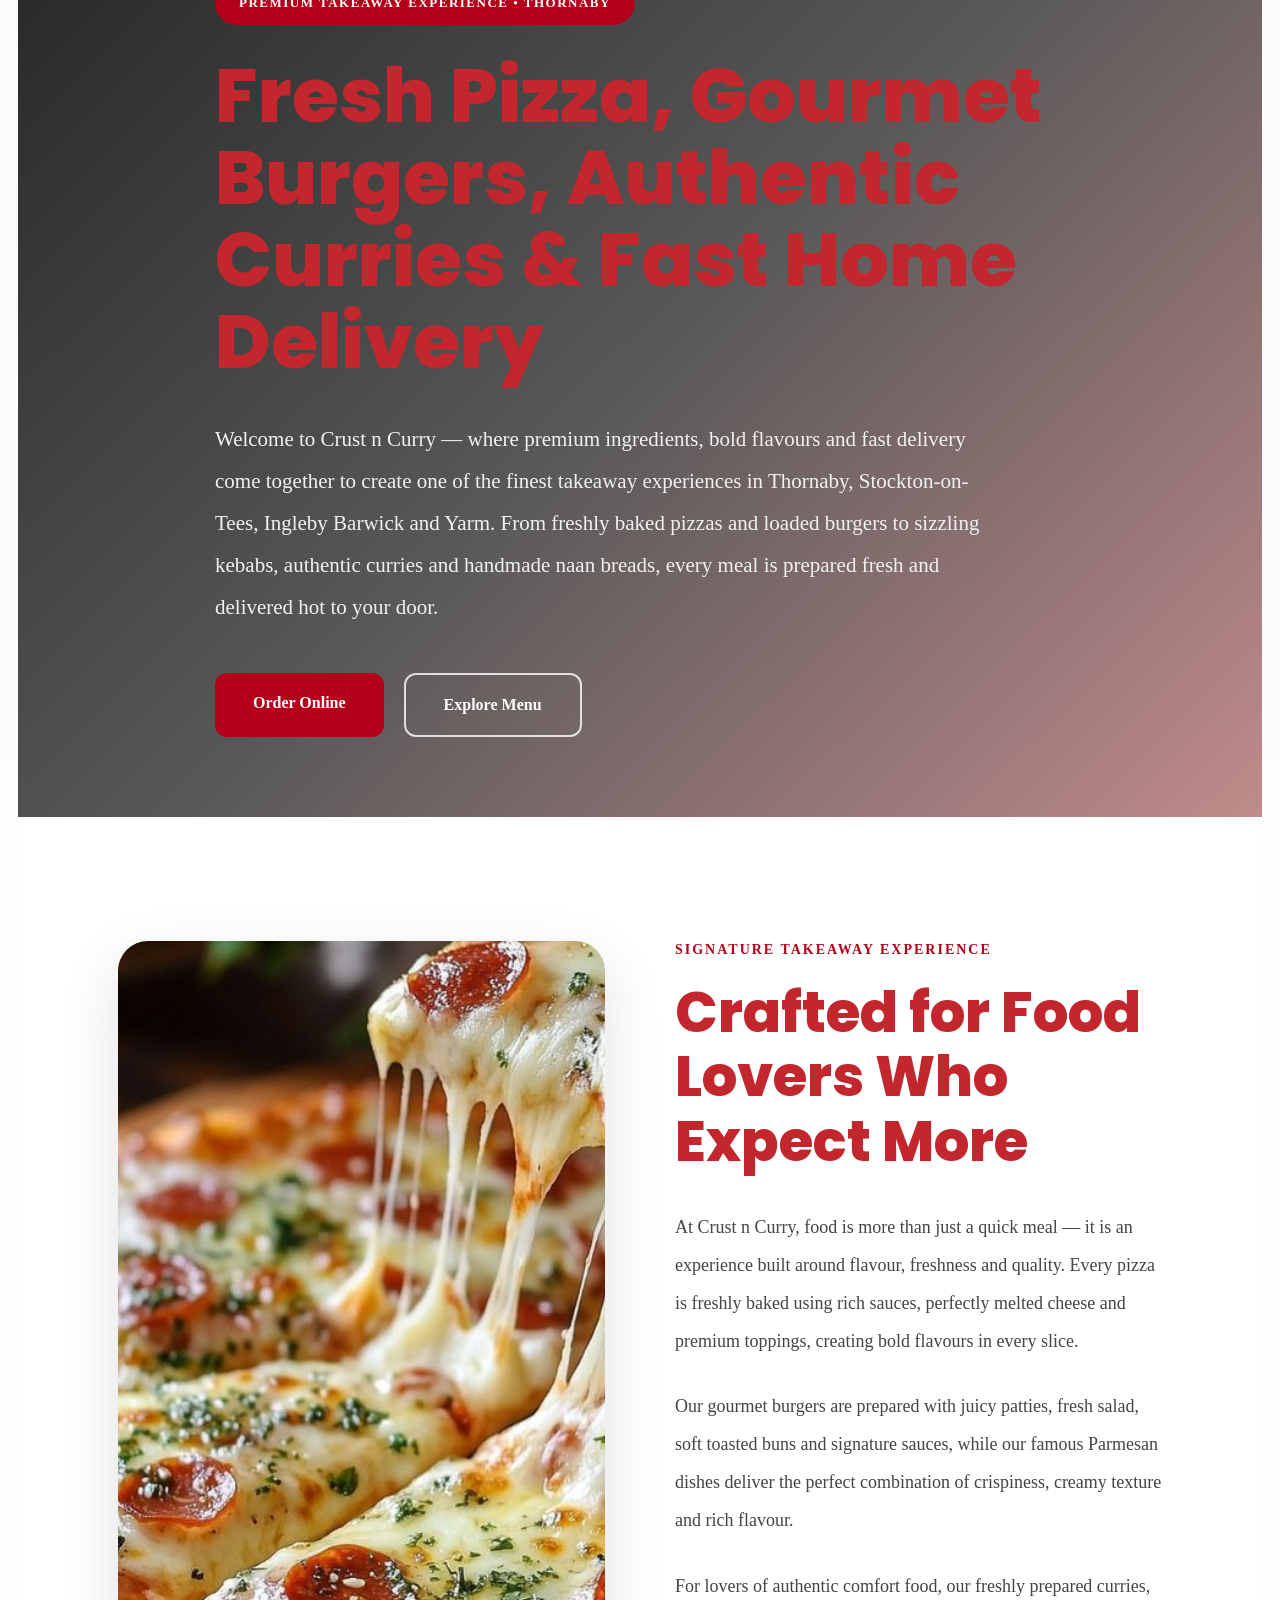
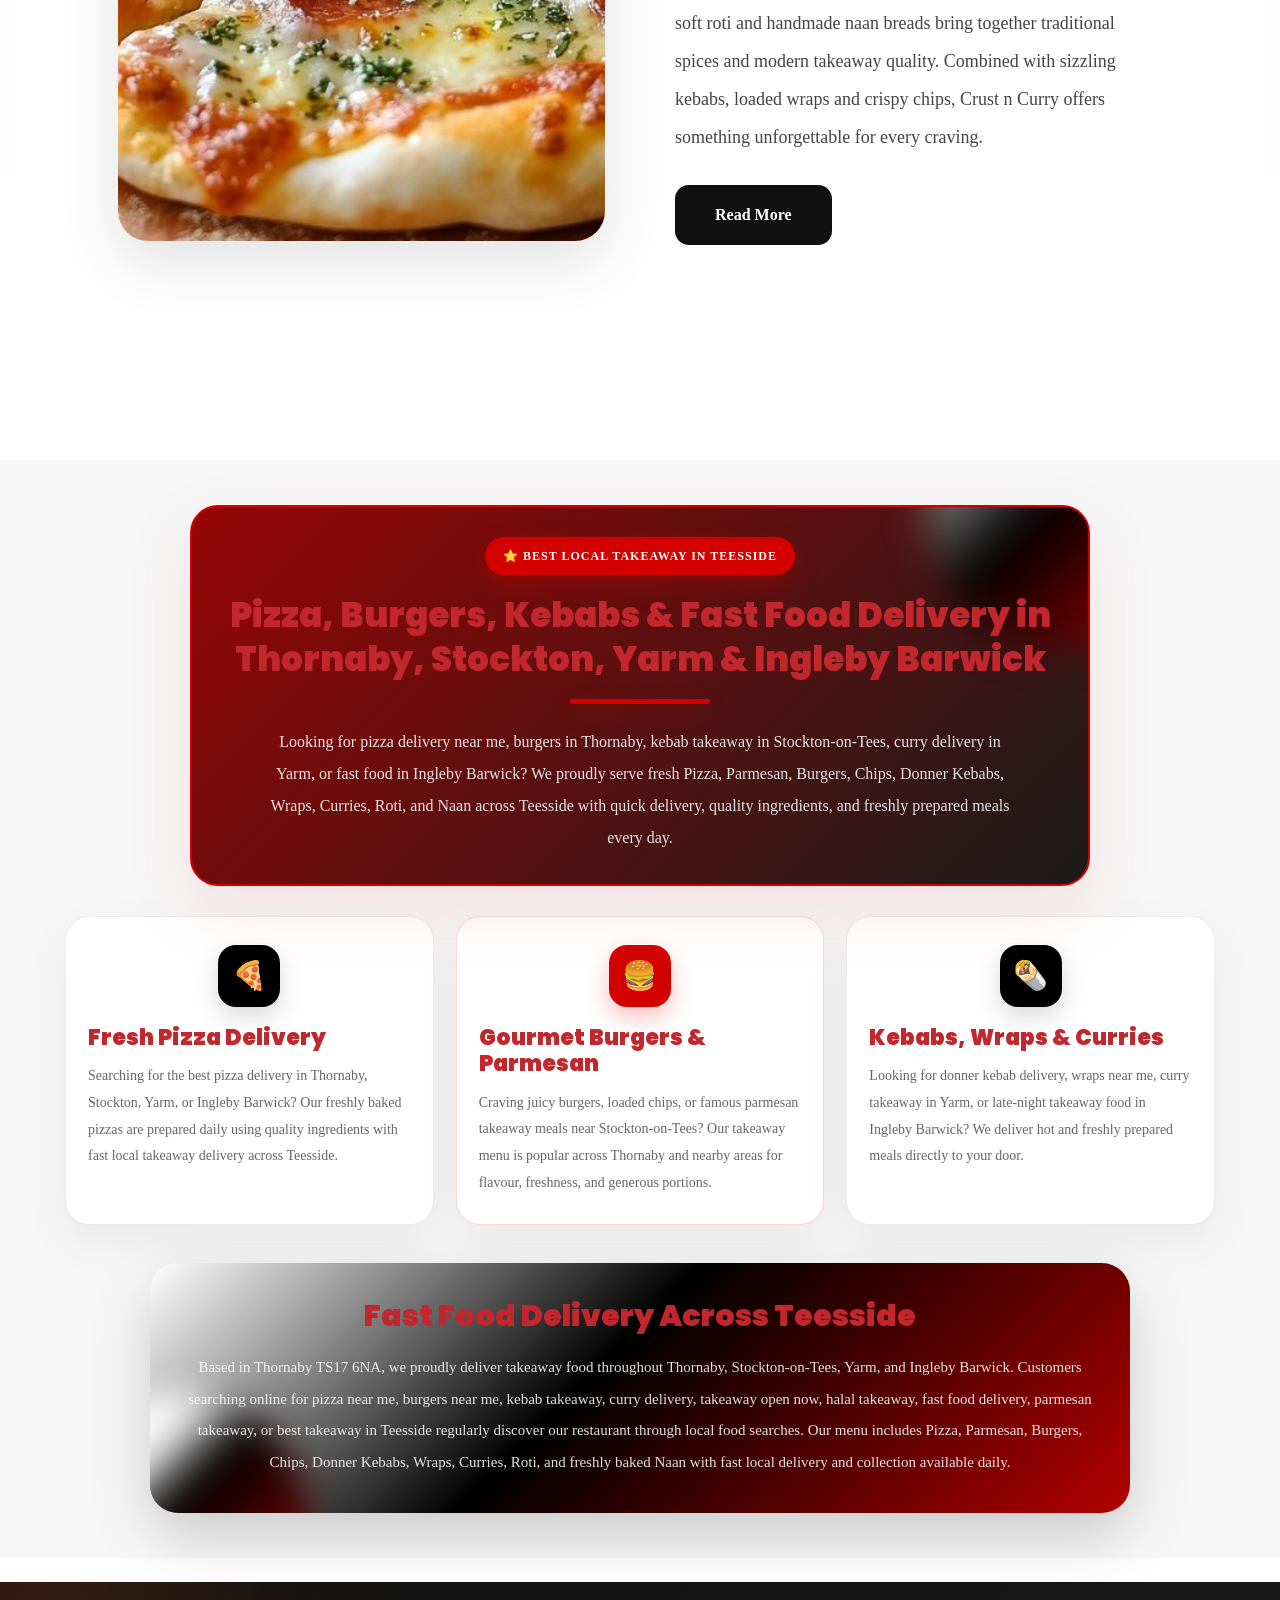
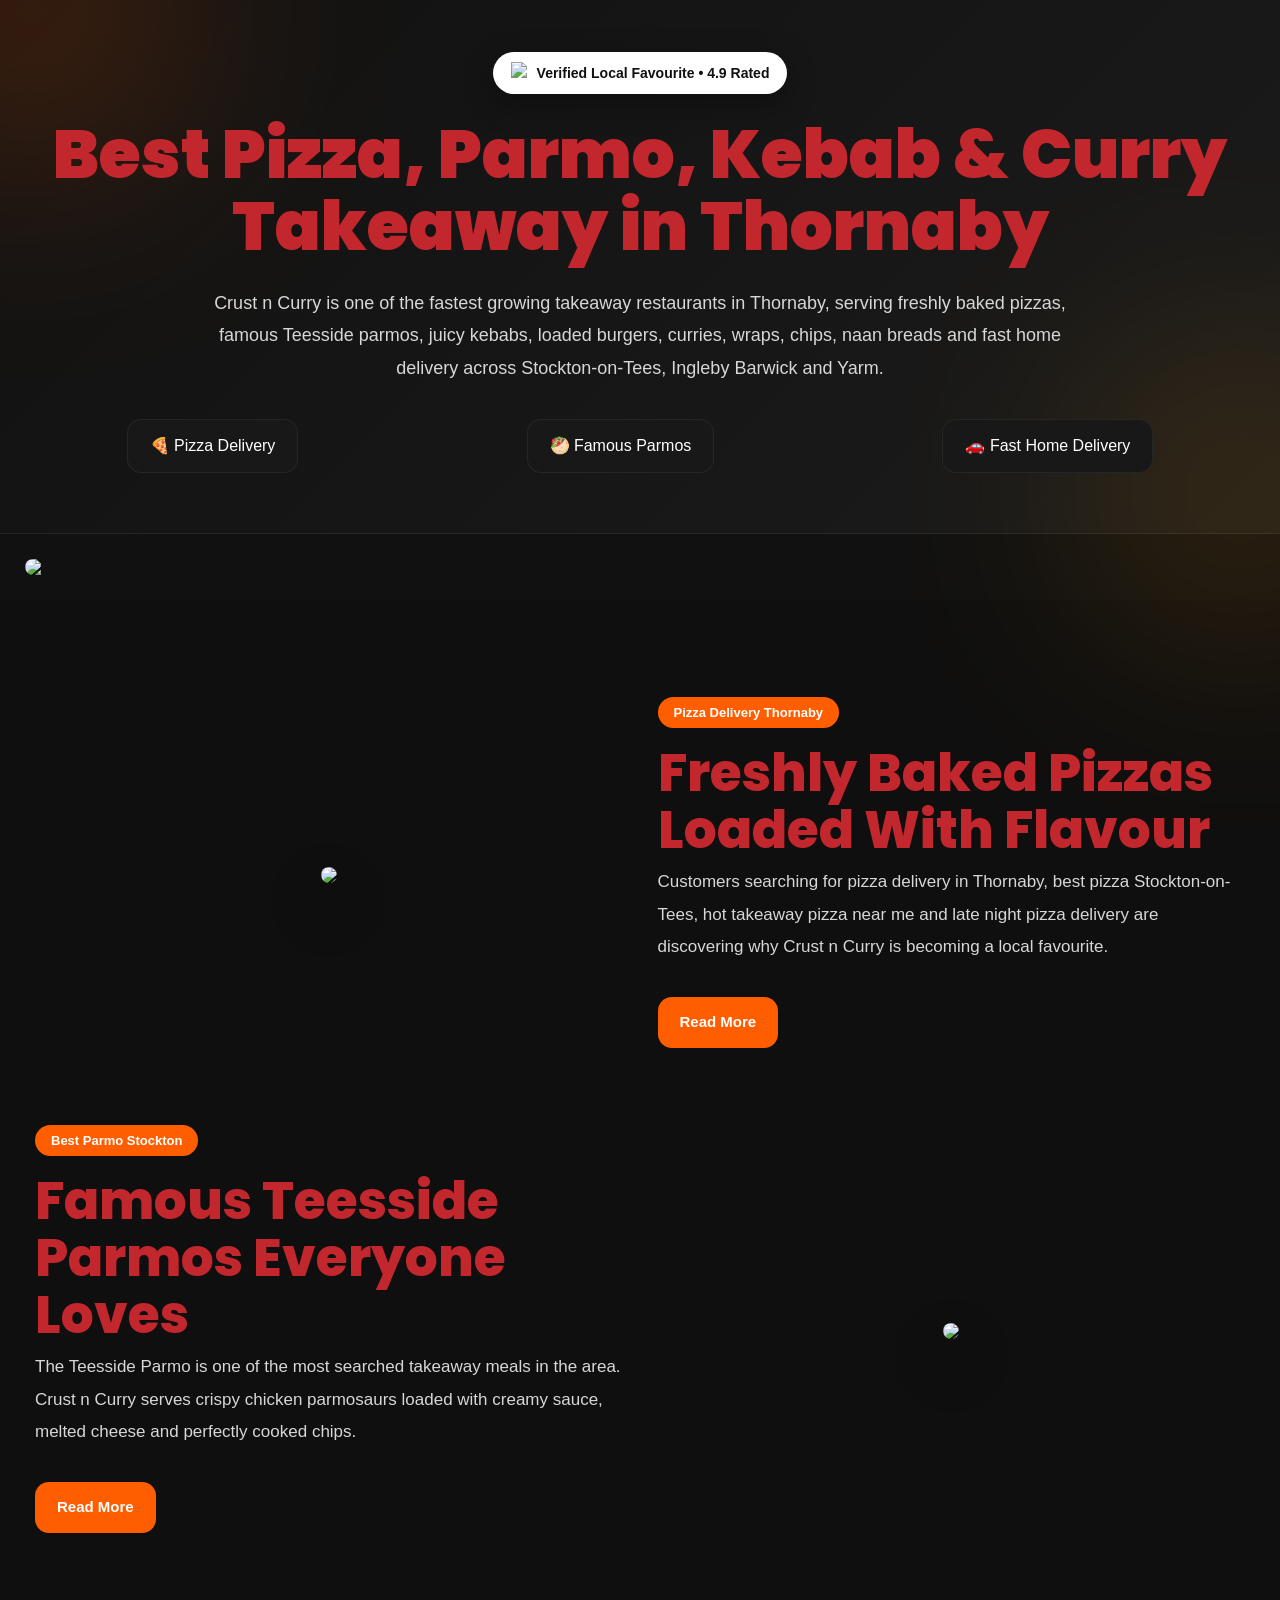
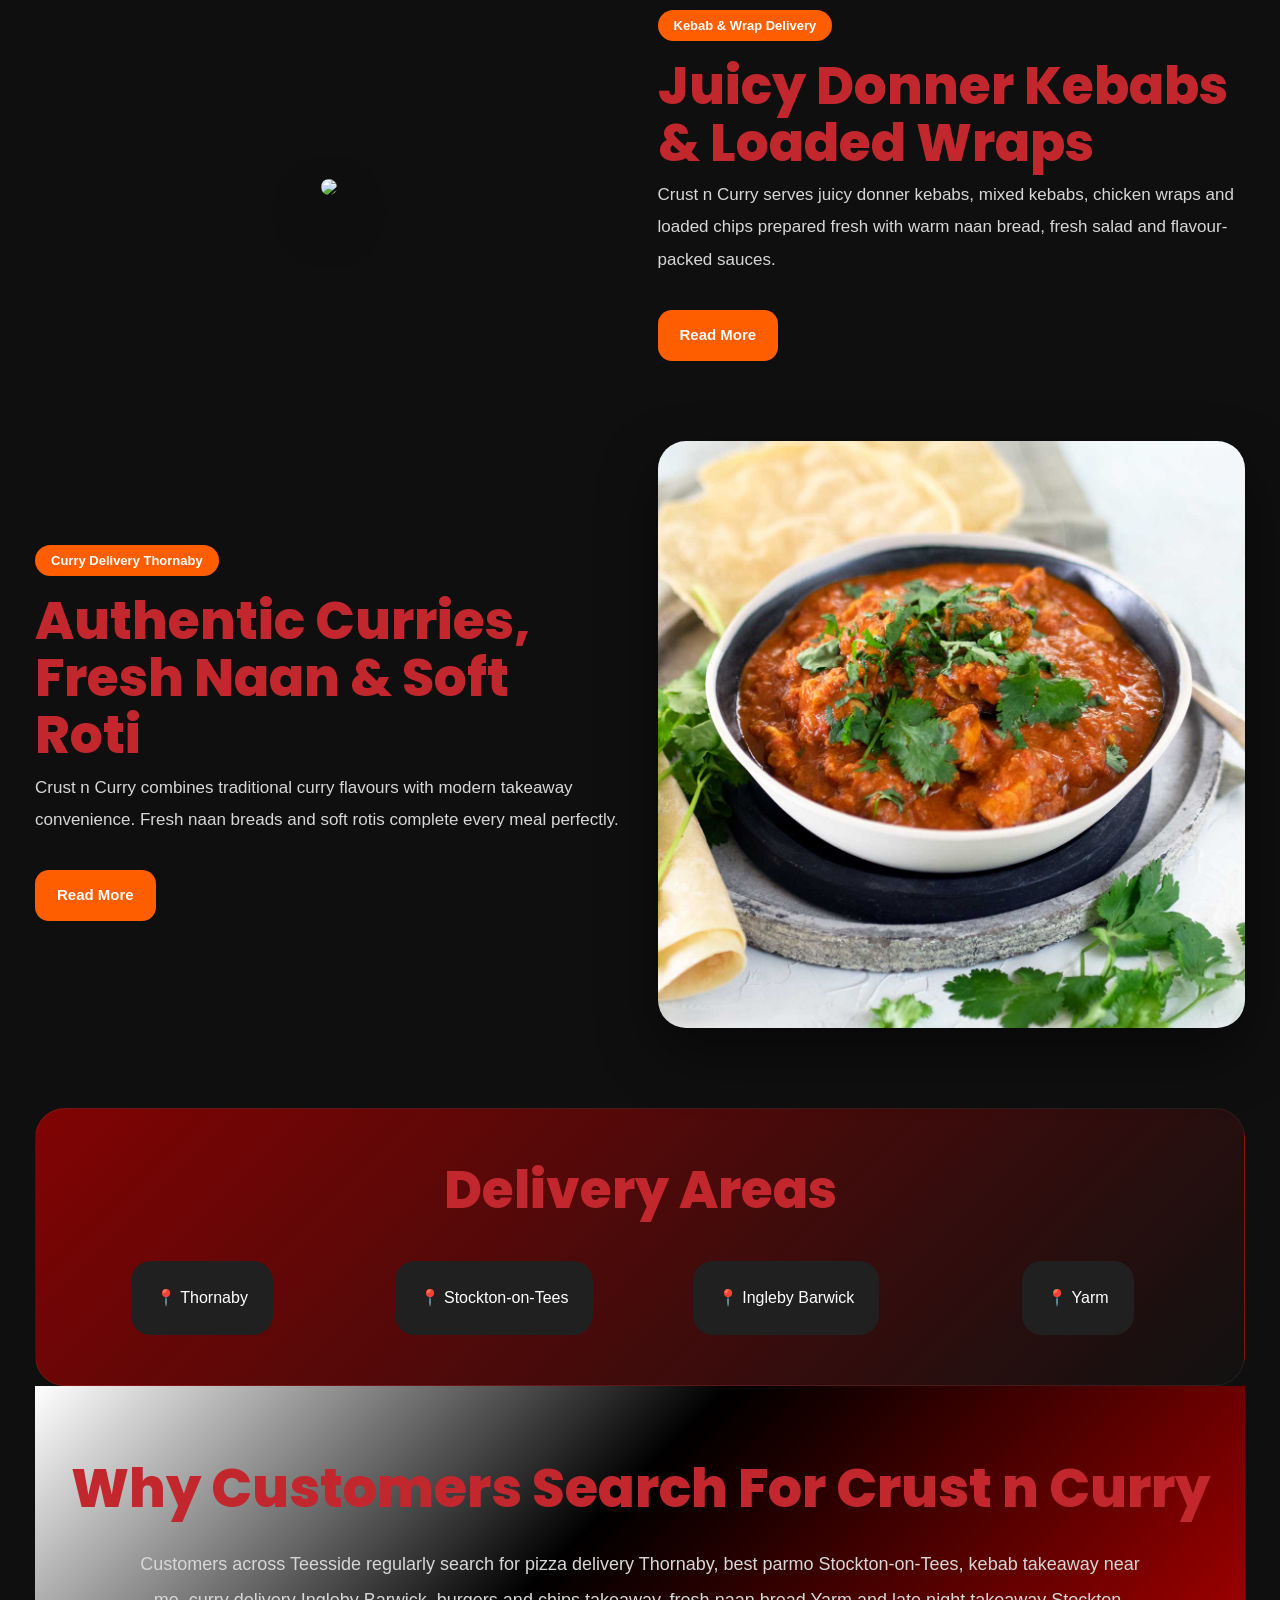
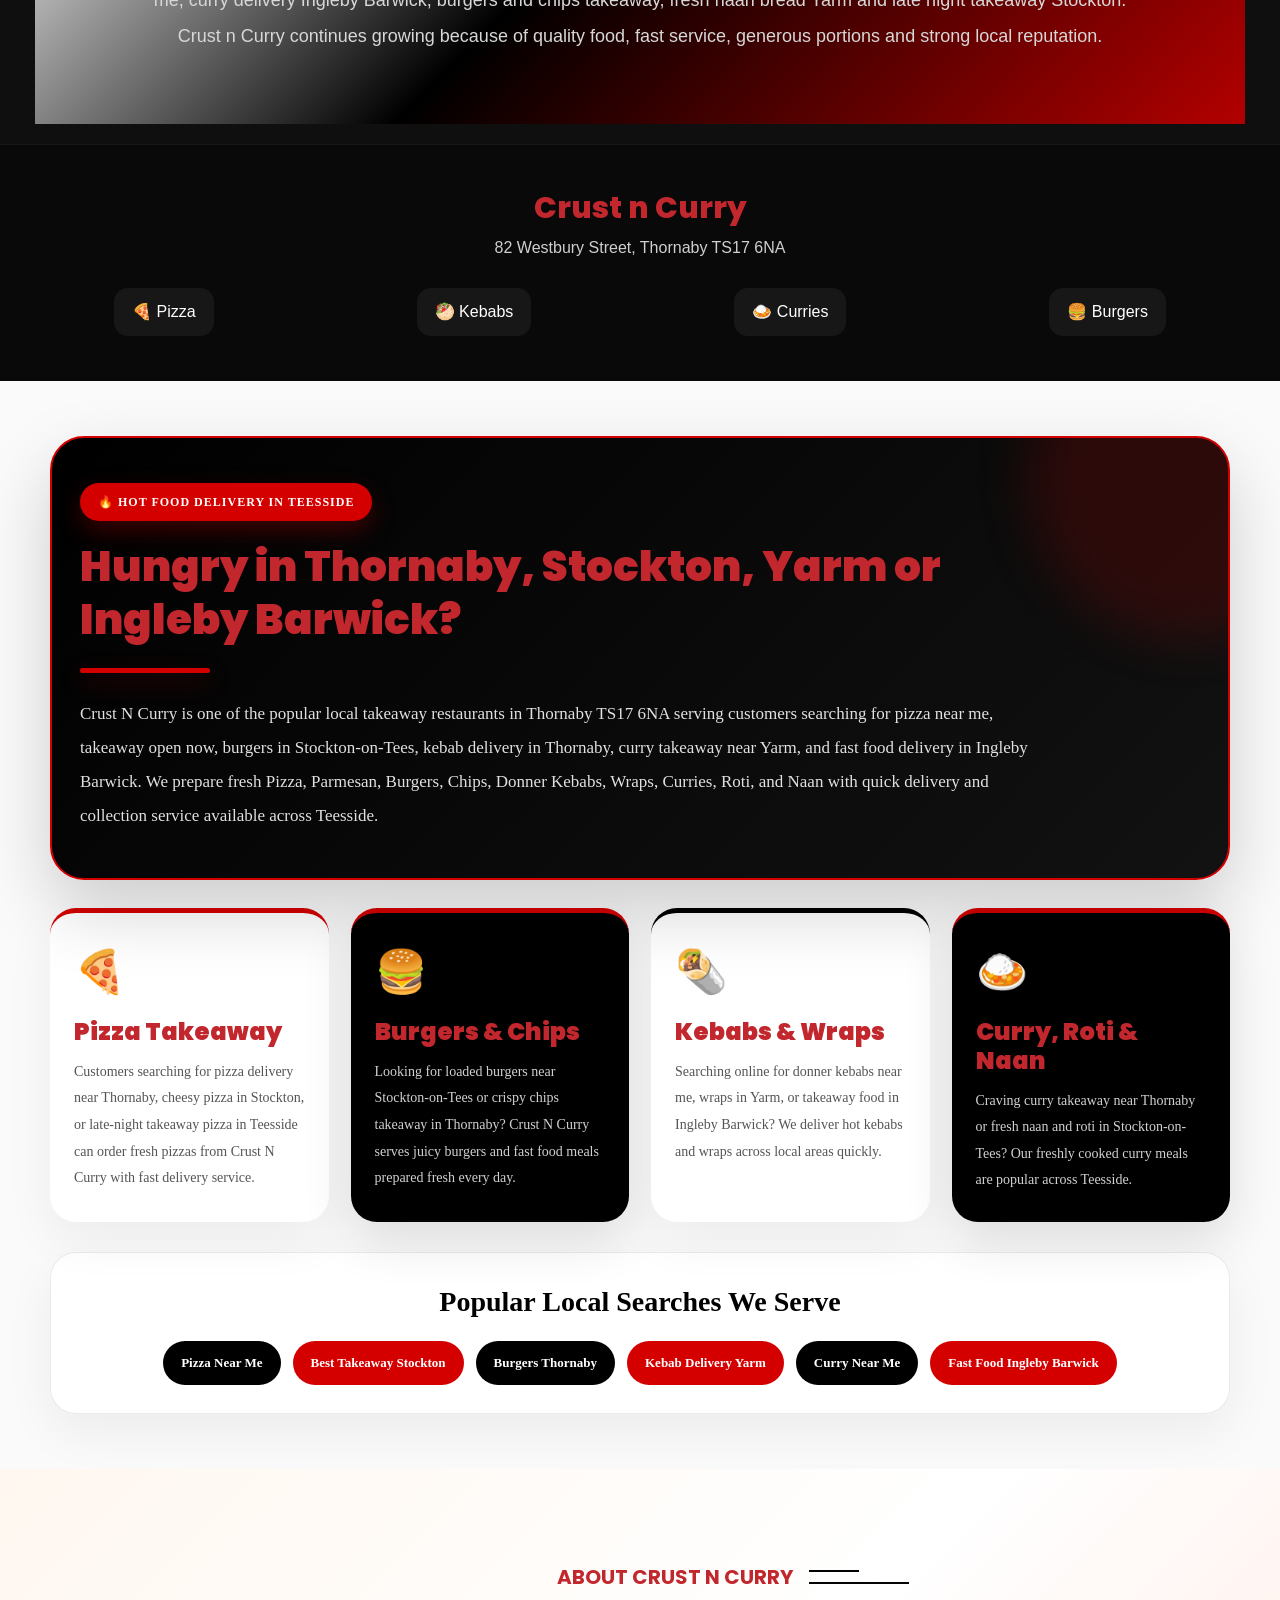
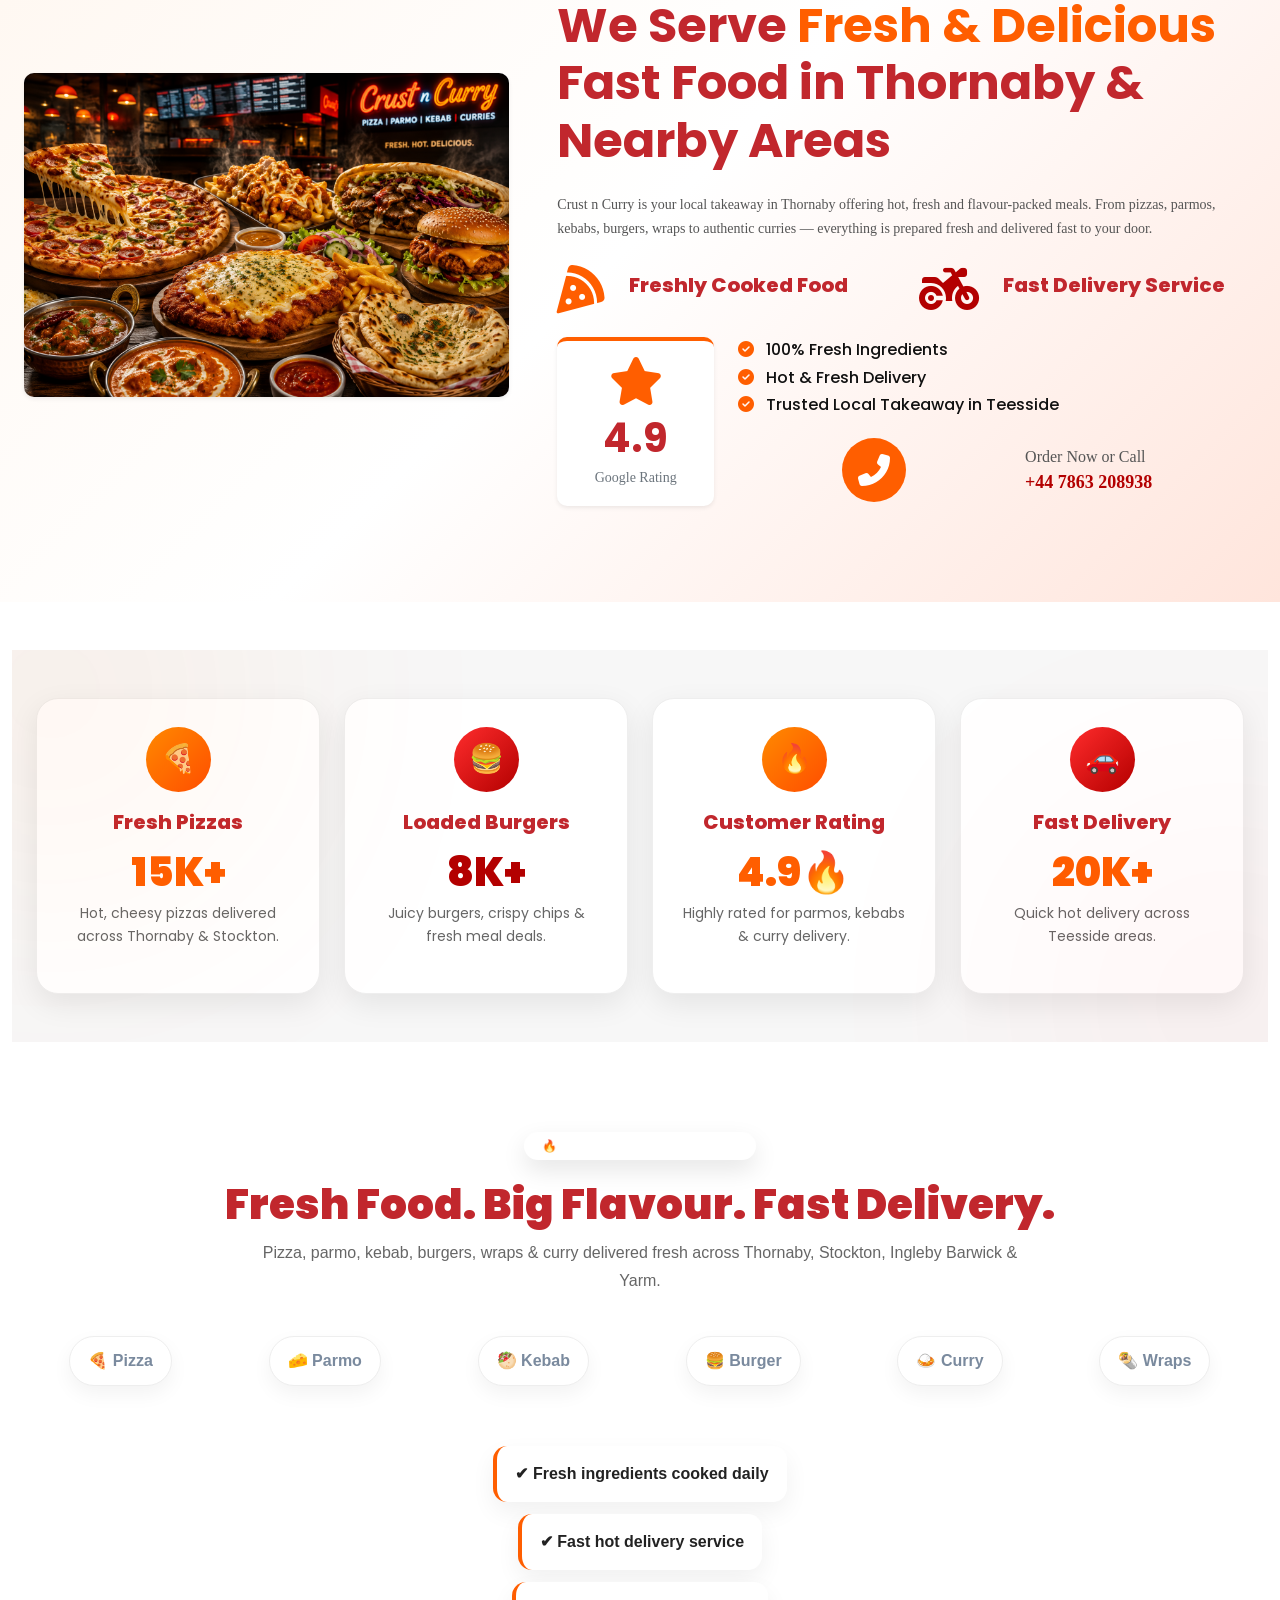
==== commit 4e4f45d6: "Update index.html" ====
--- a/index.html
+++ b/index.html
@@ -1764,167 +1764,212 @@
 
 <style>
 
-/* =========================================================
-   CRUST N CURRY — 13 FLOATING FOOD HERO
-   Lightweight • Responsive • Smooth • Interactive
-========================================================= */
-
-.cnc-floating-hero{
-    --red:#8f101d;
-    --deep:#26070b;
-    --gold:#e4a52b;
-    --cream:#fff8ef;
+.cnc-premium-hero {
+    --cnc-red:#8f101d;
+    --cnc-deep:#26070b;
+    --cnc-gold:#e4a52b;
+    --cnc-cream:#fff8ef;
 
     position:relative;
     width:100%;
-    min-height:680px;
     overflow:hidden;
 
     background:
         radial-gradient(
-            circle at 50% 42%,
-            rgba(228,165,43,.13),
-            transparent 34%
-        ),
-        radial-gradient(
-            circle at 20% 80%,
-            rgba(143,16,29,.22),
-            transparent 30%
+            circle at 15% 40%,
+            rgba(228,165,43,.18),
+            transparent 32%
         ),
         linear-gradient(
             135deg,
             #170407 0%,
-            #3b0910 48%,
+            #3b0910 45%,
             #160407 100%
         );
 
     color:#fff;
+}
+
+
+/* =========================================================
+   HERO LAYOUT
+========================================================= */
+
+.cnc-premium-slide {
+    width:100%;
+    min-height:650px;
+
+    display:grid;
+    grid-template-columns:minmax(0,46%) minmax(0,54%);
+
+    align-items:stretch;
+}
+
+
+/* =========================================================
+   TEXT SIDE
+========================================================= */
+
+.cnc-premium-copy {
+    position:relative;
+    z-index:5;
+
+    display:flex;
+    align-items:center;
+
+    padding:
+        70px
+        clamp(30px,5vw,85px);
+
     isolation:isolate;
 }
 
 
-/* =========================================================
-   SOFT BACKGROUND LIGHT
-========================================================= */
-
-.cnc-floating-hero::before{
+/* Decorative glow */
+
+.cnc-premium-copy::before {
     content:"";
+
     position:absolute;
-    width:520px;
-    height:520px;
-    left:50%;
+
+    width:420px;
+    height:420px;
+
+    left:-190px;
     top:50%;
-    transform:translate(-50%,-50%);
+
+    transform:translateY(-50%);
+
+    border-radius:50%;
 
     background:
         radial-gradient(
             circle,
-            rgba(228,165,43,.12),
+            rgba(228,165,43,.18),
             transparent 68%
         );
 
+    filter:blur(12px);
+
     pointer-events:none;
-    z-index:0;
+
+    z-index:-1;
 }
 
 
 /* =========================================================
-   MAIN CONTENT — EVERYTHING CENTERED
+   COPY CONTENT
 ========================================================= */
 
-.cnc-floating-content{
-    position:relative;
-    z-index:10;
-
+.cnc-premium-content {
     width:100%;
-    max-width:850px;
-
-    margin:0 auto;
-
-    padding:
-        78px 25px
-        280px;
-
-    text-align:center;
-
-    display:flex;
-    flex-direction:column;
-    align-items:center;
+    max-width:650px;
+
+    animation:
+        cncHeroEnter .8s ease both;
 }
 
 
 /* =========================================================
-   LABEL
+   PREMIUM LABEL
 ========================================================= */
 
-.cnc-floating-label{
+.cnc-premium-label {
+
     display:inline-flex;
     align-items:center;
-    justify-content:center;
     gap:9px;
 
-    padding:8px 15px;
-    margin-bottom:18px;
-
-    border:1px solid rgba(255,255,255,.22);
+    padding:8px 14px;
+
+    margin-bottom:19px;
+
+    border:1px solid
+        rgba(255,255,255,.25);
+
     border-radius:100px;
 
-    background:rgba(255,255,255,.07);
+    background:
+        rgba(255,255,255,.09);
+
+    box-shadow:
+        0 10px 30px
+        rgba(0,0,0,.18);
+
+    backdrop-filter:
+        blur(12px);
 
     color:#fff;
 
-    font-family:"Poppins",sans-serif;
+    font-family:
+        "Poppins",
+        sans-serif;
+
     font-size:10px;
     font-weight:700;
 
     letter-spacing:1.5px;
+
     text-transform:uppercase;
-
-    backdrop-filter:blur(8px);
-}
-
-.cnc-floating-label i{
+}
+
+
+/* Gold dot */
+
+.cnc-premium-label i {
+
     width:7px;
     height:7px;
 
+    display:inline-block;
+
     border-radius:50%;
 
     background:#e4a52b;
 
     box-shadow:
-        0 0 12px rgba(228,165,43,.75);
+        0 0 12px
+        rgba(228,165,43,.8);
 }
 
 
 /* =========================================================
-   MAIN TITLE
+   MAIN HEADING
 ========================================================= */
 
-.cnc-floating-title{
+.cnc-premium-title {
+
     margin:0;
 
     color:#fff !important;
 
-    font-family:"Poppins",sans-serif;
+    font-family:
+        "Poppins",
+        sans-serif;
 
     font-size:
-        clamp(38px,5.5vw,68px);
-
-    line-height:1.02;
+        clamp(38px,4.5vw,68px);
+
+    line-height:
+        1.03;
 
     font-weight:800;
 
     letter-spacing:-2px;
 
-    text-align:center;
-
     text-shadow:
-        0 5px 25px rgba(0,0,0,.35);
-}
-
-.cnc-floating-title strong{
+        0 5px 25px
+        rgba(0,0,0,.32);
+}
+
+
+.cnc-premium-title strong {
+
     color:#f2c15a;
+
     font-weight:800;
+
+    display:inline-block;
 }
 
 
@@ -1932,27 +1977,28 @@
    DESCRIPTION
 ========================================================= */
 
-.cnc-floating-description{
-    width:100%;
-    max-width:680px;
+.cnc-premium-description {
+
+    max-width:590px;
 
     margin:
-        19px auto
-        25px;
-
-    color:rgba(255,255,255,.87);
-
-    font-family:"Open Sans",sans-serif;
+        20px 0 26px;
+
+    color:
+        rgba(255,255,255,.88);
+
+    font-family:
+        "Open Sans",
+        sans-serif;
 
     font-size:
-        clamp(13px,1.35vw,17px);
+        clamp(14px,1.35vw,18px);
 
     line-height:1.65;
 
-    text-align:center;
-
     text-shadow:
-        0 2px 10px rgba(0,0,0,.3);
+        0 2px 10px
+        rgba(0,0,0,.35);
 }
 
 
@@ -1960,39 +2006,42 @@
    HIGHLIGHTS
 ========================================================= */
 
-.cnc-floating-highlights{
+.cnc-premium-highlights {
+
     display:flex;
     flex-wrap:wrap;
 
-    justify-content:center;
-    align-items:center;
-
-    gap:8px;
-
-    margin-bottom:25px;
-}
-
-.cnc-floating-highlight{
+    gap:9px;
+
+    margin-bottom:28px;
+}
+
+
+.cnc-premium-highlight {
+
     display:inline-flex;
     align-items:center;
-    justify-content:center;
+    gap:6px;
 
     padding:7px 11px;
 
-    border-radius:8px;
-
-    background:rgba(255,255,255,.075);
-
-    border:1px solid rgba(255,255,255,.14);
+    border-radius:7px;
+
+    background:
+        rgba(255,255,255,.075);
+
+    border:
+        1px solid
+        rgba(255,255,255,.14);
 
     color:#fff;
 
-    font-family:"Open Sans",sans-serif;
+    font-family:
+        "Open Sans",
+        sans-serif;
 
     font-size:11px;
     font-weight:600;
-
-    backdrop-filter:blur(5px);
 }
 
 
@@ -2000,41 +2049,50 @@
    BUTTONS
 ========================================================= */
 
-.cnc-floating-actions{
+.cnc-premium-actions {
+
     display:flex;
-    justify-content:center;
-    align-items:center;
-
     flex-wrap:wrap;
-
     gap:12px;
 }
 
-.cnc-floating-btn{
-    min-height:49px;
+
+.cnc-premium-btn {
+
+    min-height:51px;
 
     display:inline-flex;
+
     align-items:center;
     justify-content:center;
 
-    padding:0 22px;
+    gap:8px;
+
+    padding:
+        0 23px;
 
     border-radius:9px;
 
     text-decoration:none !important;
 
-    font-family:"Poppins",sans-serif;
+    font-family:
+        "Poppins",
+        sans-serif;
 
     font-size:12px;
     font-weight:700;
 
     transition:
-        transform .25s ease,
-        box-shadow .25s ease,
-        background .25s ease;
-}
-
-.cnc-floating-btn-primary{
+        transform .3s ease,
+        box-shadow .3s ease,
+        background .3s ease;
+}
+
+
+/* Primary */
+
+.cnc-premium-btn-primary {
+
     color:#241005 !important;
 
     background:
@@ -2045,384 +2103,380 @@
         );
 
     box-shadow:
-        0 10px 28px rgba(228,165,43,.22);
-}
-
-.cnc-floating-btn-primary:hover{
+        0 12px 30px
+        rgba(228,165,43,.24);
+}
+
+
+.cnc-premium-btn-primary:hover {
+
     color:#241005 !important;
 
-    transform:translateY(-3px);
+    transform:
+        translateY(-3px);
 
     box-shadow:
-        0 15px 32px rgba(228,165,43,.32);
-}
-
-.cnc-floating-btn-secondary{
+        0 18px 35px
+        rgba(228,165,43,.35);
+}
+
+
+/* Secondary */
+
+.cnc-premium-btn-secondary {
+
     color:#fff !important;
 
-    background:rgba(255,255,255,.07);
-
-    border:1px solid rgba(255,255,255,.25);
-
-    backdrop-filter:blur(7px);
-}
-
-.cnc-floating-btn-secondary:hover{
+    background:
+        rgba(255,255,255,.08);
+
+    border:
+        1px solid
+        rgba(255,255,255,.25);
+
+    backdrop-filter:
+        blur(10px);
+}
+
+
+.cnc-premium-btn-secondary:hover {
+
     color:#1b0507 !important;
 
     background:#fff;
 
-    transform:translateY(-3px);
+    transform:
+        translateY(-3px);
 }
 
 
 /* =========================================================
-   FLOATING FOOD AREA
+   IMAGE SIDE
 ========================================================= */
 
-.cnc-food-cloud{
+.cnc-premium-visual {
+
+    position:relative;
+
+    min-width:0;
+
+    min-height:650px;
+
+    display:flex;
+
+    align-items:center;
+    justify-content:center;
+
+    padding:
+        42px
+        clamp(25px,5vw,75px)
+        42px
+        25px;
+}
+
+
+/* =========================================================
+   IMAGE FRAME
+========================================================= */
+
+.cnc-premium-frame {
+
+    position:relative;
+
+    width:100%;
+    height:100%;
+
+    max-width:760px;
+
+    display:flex;
+
+    align-items:center;
+    justify-content:center;
+
+    padding:10px;
+
+    border-radius:25px;
+
+    background:
+        linear-gradient(
+            135deg,
+            rgba(255,215,119,.95),
+            rgba(255,255,255,.18) 35%,
+            rgba(143,16,29,.85) 75%,
+            rgba(228,165,43,.75)
+        );
+
+    box-shadow:
+        0 25px 70px
+        rgba(0,0,0,.42),
+
+        inset 0 0 0 1px
+        rgba(255,255,255,.22);
+}
+
+
+/* Inner frame */
+
+.cnc-premium-frame-inner {
+
+    position:relative;
+
+    width:100%;
+    height:100%;
+
+    min-height:550px;
+
+    overflow:hidden;
+
+    border-radius:17px;
+
+    background:
+        #21070b;
+
+    box-shadow:
+        inset 0 0 0 1px
+        rgba(255,255,255,.18);
+}
+
+
+/* =========================================================
+   FULL IMAGE — NO CROPPING
+========================================================= */
+
+.cnc-premium-frame img {
+
+    width:100%;
+    height:100%;
+
+    display:block;
+
+    object-fit:contain;
+
+    object-position:center;
+
+    background:
+        linear-gradient(
+            135deg,
+            #1c0509,
+            #480b13
+        );
+
+    transition:
+        transform .7s ease;
+}
+
+
+/* Gentle hover */
+
+.cnc-premium-frame:hover img {
+
+    transform:
+        scale(1.015);
+}
+
+
+/* =========================================================
+   IMAGE GLOSS
+========================================================= */
+
+.cnc-premium-frame-inner::after {
+
+    content:"";
+
     position:absolute;
 
-    left:0;
-    right:0;
-    bottom:0;
-
-    width:100%;
-    height:310px;
+    inset:0;
+
+    pointer-events:none;
+
+    background:
+        linear-gradient(
+            135deg,
+            rgba(255,255,255,.13),
+            transparent 25%,
+            transparent 75%,
+            rgba(0,0,0,.18)
+        );
+
+    z-index:2;
+}
+
+
+/* =========================================================
+   FRAME CORNER DETAILS
+========================================================= */
+
+.cnc-frame-corner {
+
+    position:absolute;
+
+    width:25px;
+    height:25px;
 
     z-index:5;
 
-    pointer-events:none;
+    border-color:#f4c45b;
+
+    border-style:solid;
+}
+
+
+.cnc-frame-corner.tl {
+
+    top:-5px;
+    left:-5px;
+
+    border-width:3px 0 0 3px;
+
+    border-radius:9px 0 0 0;
+}
+
+
+.cnc-frame-corner.tr {
+
+    top:-5px;
+    right:-5px;
+
+    border-width:3px 3px 0 0;
+
+    border-radius:0 9px 0 0;
+}
+
+
+.cnc-frame-corner.bl {
+
+    bottom:-5px;
+    left:-5px;
+
+    border-width:0 0 3px 3px;
+
+    border-radius:0 0 0 9px;
+}
+
+
+.cnc-frame-corner.br {
+
+    bottom:-5px;
+    right:-5px;
+
+    border-width:0 3px 3px 0;
+
+    border-radius:0 0 9px 0;
 }
 
 
 /* =========================================================
-   EACH FOOD ITEM
+   SMALL IMAGE BADGE
 ========================================================= */
 
-.cnc-food-item{
+.cnc-image-badge {
+
     position:absolute;
 
-    width:86px;
-    height:115px;
+    z-index:8;
+
+    left:22px;
+    bottom:22px;
 
     display:flex;
-    flex-direction:column;
     align-items:center;
-    justify-content:flex-start;
-
-    pointer-events:auto;
-
-    will-change:transform;
-
-    animation:
-        cncFloat var(--duration)
-        ease-in-out
-        infinite;
-
-    animation-delay:var(--delay);
-
-    transform:translate3d(0,0,0);
-
-    cursor:pointer;
+    gap:8px;
+
+    padding:10px 14px;
+
+    border-radius:10px;
+
+    background:
+        rgba(15,3,5,.78);
+
+    border:
+        1px solid
+        rgba(255,255,255,.18);
+
+    backdrop-filter:
+        blur(14px);
+
+    box-shadow:
+        0 10px 25px
+        rgba(0,0,0,.35);
+
+    color:#fff;
+
+    font-family:
+        "Poppins",
+        sans-serif;
+
+    font-size:10px;
+    font-weight:700;
 }
 
 
 /* =========================================================
-   FOOD IMAGE
+   CAROUSEL INDICATORS
 ========================================================= */
 
-.cnc-food-image{
-    width:76px;
-    height:76px;
-
-    padding:5px;
-
-    object-fit:contain;
-
-    display:block;
-
-    border-radius:50%;
+.cnc-premium-hero .carousel-indicators {
+
+    z-index:20;
+
+    bottom:17px;
+
+    margin-bottom:0;
+}
+
+
+.cnc-premium-hero .carousel-indicators button {
+
+    width:26px;
+    height:4px;
+
+    margin:0 4px;
+
+    border:0;
+
+    border-radius:20px;
 
     background:
-        radial-gradient(
-            circle,
-            rgba(255,255,255,.16),
-            rgba(255,255,255,.04) 65%,
-            transparent 70%
-        );
-
-    border:1px solid rgba(255,255,255,.18);
-
-    box-shadow:
-        0 8px 20px rgba(0,0,0,.30);
-
-    transition:
-        transform .28s ease,
-        box-shadow .28s ease;
+        rgba(255,255,255,.35);
+}
+
+
+.cnc-premium-hero .carousel-indicators .active {
+
+    background:#f2bd50;
 }
 
 
 /* =========================================================
-   TEXT UNDER IMAGE
+   LAPTOP
 ========================================================= */
 
-.cnc-food-name{
-    position:relative;
-
-    margin-top:7px;
-
-    padding:4px 8px;
-
-    max-width:110px;
-
-    border-radius:20px;
-
-    background:rgba(15,3,5,.82);
-
-    border:1px solid rgba(255,255,255,.13);
-
-    color:#fff;
-
-    font-family:"Poppins",sans-serif;
-
-    font-size:9px;
-    font-weight:700;
-
-    line-height:1.2;
-
-    text-align:center;
-
-    white-space:nowrap;
-
-    opacity:.72;
-
-    transform:translateY(2px);
-
-    transition:
-        opacity .25s ease,
-        transform .25s ease,
-        background .25s ease;
-}
-
-
-/* =========================================================
-   INTERACTION
-========================================================= */
-
-.cnc-food-item:hover{
-    z-index:30;
-}
-
-.cnc-food-item:hover .cnc-food-image{
-    transform:
-        translate3d(0,-6px,0)
-        scale(1.12);
-
-    box-shadow:
-        0 15px 30px rgba(0,0,0,.42),
-        0 0 20px rgba(228,165,43,.18);
-}
-
-.cnc-food-item:hover .cnc-food-name{
-    opacity:1;
-
-    transform:
-        translateY(-1px)
-        scale(1.04);
-
-    background:rgba(143,16,29,.94);
-
-    border-color:
-        rgba(242,193,90,.55);
-}
-
-
-/* =========================================================
-   13 POSITIONS
-   Spread across the entire bottom
-========================================================= */
-
-.cnc-food-1{
-    left:2%;
-    bottom:42px;
-    --duration:8s;
-    --delay:-1s;
-}
-
-.cnc-food-2{
-    left:10%;
-    bottom:128px;
-    --duration:9.5s;
-    --delay:-4s;
-}
-
-.cnc-food-3{
-    left:18%;
-    bottom:48px;
-    --duration:8.5s;
-    --delay:-2.5s;
-}
-
-.cnc-food-4{
-    left:27%;
-    bottom:142px;
-    --duration:10s;
-    --delay:-6s;
-}
-
-.cnc-food-5{
-    left:35%;
-    bottom:55px;
-    --duration:9s;
-    --delay:-3s;
-}
-
-.cnc-food-6{
-    left:43%;
-    bottom:128px;
-    --duration:10.5s;
-    --delay:-7s;
-}
-
-.cnc-food-7{
-    left:51%;
-    bottom:43px;
-    --duration:8.8s;
-    --delay:-1.8s;
-}
-
-.cnc-food-8{
-    left:59%;
-    bottom:135px;
-    --duration:9.8s;
-    --delay:-5s;
-}
-
-.cnc-food-9{
-    left:67%;
-    bottom:50px;
-    --duration:8.7s;
-    --delay:-3.8s;
-}
-
-.cnc-food-10{
-    left:75%;
-    bottom:145px;
-    --duration:10.2s;
-    --delay:-7.5s;
-}
-
-.cnc-food-11{
-    left:82%;
-    bottom:52px;
-    --duration:9.2s;
-    --delay:-2s;
-}
-
-.cnc-food-12{
-    left:89%;
-    bottom:125px;
-    --duration:10s;
-    --delay:-5.8s;
-}
-
-.cnc-food-13{
-    left:94%;
-    bottom:42px;
-    --duration:8.6s;
-    --delay:-4.2s;
-}
-
-
-/* =========================================================
-   SLOW NATURAL FLOAT
-   Uses transform only — lightweight on mobile
-========================================================= */
-
-@keyframes cncFloat{
-
-    0%{
-        transform:
-            translate3d(0,0,0)
-            rotate(-2deg);
-    }
-
-    25%{
-        transform:
-            translate3d(4px,-12px,0)
-            rotate(1deg);
-    }
-
-    50%{
-        transform:
-            translate3d(-3px,-20px,0)
-            rotate(2deg);
-    }
-
-    75%{
-        transform:
-            translate3d(5px,-10px,0)
-            rotate(-1deg);
-    }
-
-    100%{
-        transform:
-            translate3d(0,0,0)
-            rotate(-2deg);
-    }
-}
-
-
-/* =========================================================
-   SUBTLE GOLD PARTICLES
-========================================================= */
-
-.cnc-gold-dot{
-    position:absolute;
-
-    width:4px;
-    height:4px;
-
-    border-radius:50%;
-
-    background:#e4a52b;
-
-    opacity:.35;
-
-    pointer-events:none;
-
-    animation:
-        cncDotFloat 7s ease-in-out infinite;
-}
-
-.cnc-gold-dot:nth-child(1){
-    left:7%;
-    top:25%;
-    animation-delay:-2s;
-}
-
-.cnc-gold-dot:nth-child(2){
-    left:92%;
-    top:32%;
-    animation-delay:-5s;
-}
-
-.cnc-gold-dot:nth-child(3){
-    left:48%;
-    top:18%;
-    animation-delay:-3s;
-}
-
-@keyframes cncDotFloat{
-    0%,100%{
-        transform:translate3d(0,0,0);
-        opacity:.25;
-    }
-
-    50%{
-        transform:translate3d(5px,-12px,0);
-        opacity:.55;
+@media (min-width:992px) and (max-width:1199px) {
+
+    .cnc-premium-slide {
+        min-height:560px;
+    }
+
+    .cnc-premium-visual {
+        min-height:560px;
+        padding:35px 35px 35px 15px;
+    }
+
+    .cnc-premium-frame-inner {
+        min-height:470px;
+    }
+
+    .cnc-premium-copy {
+        padding:
+            45px 35px;
+    }
+
+    .cnc-premium-title {
+        font-size:46px;
+    }
+
+    .cnc-premium-description {
+        font-size:14px;
     }
 }
 
@@ -2431,57 +2485,50 @@
    TABLET
 ========================================================= */
 
-@media (max-width:991px){
-
-    .cnc-floating-hero{
-        min-height:650px;
-    }
-
-    .cnc-floating-content{
+@media (min-width:576px) and (max-width:991px) {
+
+    .cnc-premium-slide {
+
+        min-height:480px;
+
+        grid-template-columns:
+            47%
+            53%;
+    }
+
+    .cnc-premium-copy {
         padding:
-            65px 20px
-            260px;
-    }
-
-    .cnc-floating-title{
-        font-size:clamp(36px,6vw,55px);
-    }
-
-    .cnc-food-cloud{
-        height:275px;
-    }
-
-    .cnc-food-item{
-        width:70px;
-        height:100px;
-    }
-
-    .cnc-food-image{
-        width:62px;
-        height:62px;
-    }
-
-    .cnc-food-name{
-        font-size:8px;
-        padding:3px 6px;
-    }
-
-    /* Bring outer items slightly inward */
-    .cnc-food-1{left:1%;}
-    .cnc-food-2{left:9%;}
-    .cnc-food-3{left:17%;}
-    .cnc-food-4{left:25%;}
-    .cnc-food-5{left:33%;}
-    .cnc-food-6{left:41%;}
-    .cnc-food-7{left:49%;}
-    .cnc-food-8{left:57%;}
-    .cnc-food-9{left:65%;}
-    .cnc-food-10{left:73%;}
-    .cnc-food-11{left:81%;}
-    .cnc-food-12{left:88%;}
-    .cnc-food-13{
-        left:auto;
-        right:1%;
+            35px 23px;
+    }
+
+    .cnc-premium-title {
+        font-size:35px;
+        letter-spacing:-1px;
+    }
+
+    .cnc-premium-description {
+        font-size:12px;
+        line-height:1.5;
+    }
+
+    .cnc-premium-visual {
+        min-height:480px;
+        padding:25px 20px 25px 10px;
+    }
+
+    .cnc-premium-frame-inner {
+        min-height:400px;
+    }
+
+    .cnc-premium-highlight {
+        font-size:9px;
+        padding:6px 8px;
+    }
+
+    .cnc-premium-btn {
+        min-height:43px;
+        padding:0 15px;
+        font-size:10px;
     }
 }
 
@@ -2490,200 +2537,196 @@
    MOBILE
 ========================================================= */
 
-@media (max-width:575px){
-
-    .cnc-floating-hero{
-        min-height:650px;
-    }
-
-    .cnc-floating-content{
+@media (max-width:575px) {
+
+    .cnc-premium-slide {
+
+        display:flex;
+
+        flex-direction:column;
+
+        min-height:0;
+    }
+
+
+    /* TEXT */
+
+    .cnc-premium-copy {
+
+        width:100%;
+
+        min-height:340px;
+
         padding:
-            48px 15px
-            245px;
-    }
-
-    .cnc-floating-label{
+            35px
+            18px
+            28px;
+
+        justify-content:center;
+
+        text-align:center;
+    }
+
+
+    .cnc-premium-content {
+        max-width:500px;
+    }
+
+
+    .cnc-premium-label {
+
+        font-size:12px;
+
+        padding:
+            7px 11px;
+
+        margin-bottom:13px;
+    }
+
+
+    .cnc-premium-title {
+
+        font-size:
+            clamp(
+                29px,
+                9vw,
+                40px
+            );
+
+        line-height:1.05;
+
+        letter-spacing:-1px;
+    }
+
+
+    .cnc-premium-description {
+
+        margin:
+            14px auto 18px;
+
+        max-width:480px;
+
+        font-size:12px;
+
+        line-height:1.5;
+    }
+
+
+    .cnc-premium-highlights {
+
+        justify-content:center;
+
+        gap:6px;
+
+        margin-bottom:20px;
+    }
+
+
+    .cnc-premium-highlight {
+
+        font-size:9px;
+
+        padding:
+            6px 8px;
+    }
+
+
+    .cnc-premium-actions {
+
+        justify-content:center;
+    }
+
+
+    .cnc-premium-btn {
+
+        min-height:44px;
+
+        padding:
+            0 15px;
+
+        font-size:10px;
+
+        border-radius:8px;
+    }
+
+
+    /* IMAGE */
+
+    .cnc-premium-visual {
+
+        width:100%;
+
+        min-height:0;
+
+        padding:
+            10px
+            15px
+            35px;
+    }
+
+
+    .cnc-premium-frame {
+
+        width:100%;
+
+        height:auto;
+
+        min-height:0;
+
+        padding:7px;
+
+        border-radius:18px;
+    }
+
+
+    .cnc-premium-frame-inner {
+
+        width:100%;
+
+        height:auto;
+
+        min-height:0;
+
+        border-radius:12px;
+    }
+
+
+    .cnc-premium-frame img {
+
+        width:100%;
+
+        height:auto;
+
+        min-height:0;
+
+        object-fit:contain;
+    }
+
+
+    .cnc-frame-corner {
+
+        width:18px;
+        height:18px;
+    }
+
+
+    .cnc-image-badge {
+
+        left:15px;
+        bottom:15px;
+
+        padding:
+            8px 10px;
+
         font-size:8px;
-        padding:7px 11px;
-        margin-bottom:14px;
-    }
-
-    .cnc-floating-title{
-        font-size:
-            clamp(30px,9vw,42px);
-
-        line-height:1.05;
-
-        letter-spacing:-1px;
-    }
-
-    .cnc-floating-description{
-        max-width:390px;
-
-        margin:
-            14px auto
-            18px;
-
-        font-size:11px;
-        line-height:1.5;
-    }
-
-    .cnc-floating-highlights{
-        gap:5px;
-        margin-bottom:18px;
-    }
-
-    .cnc-floating-highlight{
-        font-size:8px;
-        padding:5px 7px;
-    }
-
-    .cnc-floating-actions{
-        gap:8px;
-    }
-
-    .cnc-floating-btn{
-        min-height:41px;
-        padding:0 13px;
-        font-size:9px;
-        border-radius:7px;
-    }
-
-
-    /* -----------------------------------------
-       FOOD CLOUD
-    ----------------------------------------- */
-
-    .cnc-food-cloud{
-        height:235px;
-    }
-
-    .cnc-food-item{
-        width:52px;
-        height:82px;
-    }
-
-    .cnc-food-image{
-        width:47px;
-        height:47px;
-
-        padding:3px;
-
-        box-shadow:
-            0 5px 14px rgba(0,0,0,.28);
-    }
-
-    .cnc-food-name{
-        margin-top:5px;
-
-        max-width:65px;
-
-        padding:3px 4px;
-
-        font-size:6.5px;
-
-        white-space:normal;
-
-        opacity:.82;
-    }
-
-
-    /* Compact positions */
-
-    .cnc-food-1{
-        left:1%;
-        bottom:28px;
-    }
-
-    .cnc-food-2{
-        left:9%;
-        bottom:103px;
-    }
-
-    .cnc-food-3{
-        left:17%;
-        bottom:30px;
-    }
-
-    .cnc-food-4{
-        left:25%;
-        bottom:115px;
-    }
-
-    .cnc-food-5{
-        left:33%;
-        bottom:27px;
-    }
-
-    .cnc-food-6{
-        left:41%;
-        bottom:105px;
-    }
-
-    .cnc-food-7{
-        left:49%;
-        bottom:27px;
-    }
-
-    .cnc-food-8{
-        left:57%;
-        bottom:110px;
-    }
-
-    .cnc-food-9{
-        left:65%;
-        bottom:28px;
-    }
-
-    .cnc-food-10{
-        left:73%;
-        bottom:108px;
-    }
-
-    .cnc-food-11{
-        left:81%;
-        bottom:28px;
-    }
-
-    .cnc-food-12{
-        left:87%;
-        bottom:105px;
-    }
-
-    .cnc-food-13{
-        left:auto;
-        right:1%;
-        bottom:28px;
-    }
-
-    /* Reduce movement distance on phones */
-
-    @keyframes cncFloat{
-
-        0%,100%{
-            transform:
-                translate3d(0,0,0)
-                rotate(-1deg);
-        }
-
-        25%{
-            transform:
-                translate3d(2px,-7px,0)
-                rotate(1deg);
-        }
-
-        50%{
-            transform:
-                translate3d(-2px,-12px,0)
-                rotate(1deg);
-        }
-
-        75%{
-            transform:
-                translate3d(2px,-6px,0)
-                rotate(-1deg);
-        }
-    }
+    }
+
+
+    .cnc-premium-hero .carousel-indicators {
+
+        bottom:7px;
+    }
+
 }
 
 
@@ -2691,399 +2734,493 @@
    VERY SMALL PHONES
 ========================================================= */
 
-@media (max-width:380px){
-
-    .cnc-floating-hero{
-        min-height:620px;
-    }
-
-    .cnc-floating-content{
+@media (max-width:380px) {
+
+    .cnc-premium-copy {
+
+        min-height:325px;
+
         padding:
-            42px 12px
-            220px;
-    }
-
-    .cnc-floating-title{
-        font-size:28px;
-    }
-
-    .cnc-floating-description{
+            28px 14px;
+    }
+
+    .cnc-premium-title {
+        font-size:27px;
+    }
+
+    .cnc-premium-description {
+        font-size:11px;
+    }
+
+    .cnc-premium-highlight {
         font-size:10px;
     }
 
-    .cnc-floating-highlight{
-        font-size:7px;
-    }
-
-    .cnc-food-cloud{
-        height:215px;
-    }
-
-    .cnc-food-item{
-        width:45px;
-        height:72px;
-    }
-
-    .cnc-food-image{
-        width:41px;
-        height:41px;
-    }
-
-    .cnc-food-name{
-        font-size:6px;
-        max-width:53px;
-    }
 }
 
 
 /* =========================================================
-   ACCESSIBILITY / PERFORMANCE
+   ANIMATION
 ========================================================= */
 
-@media (prefers-reduced-motion:reduce){
-
-    .cnc-food-item,
-    .cnc-gold-dot{
-        animation:none !important;
-    }
-
-    .cnc-food-image,
-    .cnc-food-name,
-    .cnc-floating-btn{
-        transition:none !important;
+@keyframes cncHeroEnter {
+
+    from {
+        opacity:0;
+        transform:translateX(-25px);
+    }
+
+    to {
+        opacity:1;
+        transform:translateX(0);
+    }
+}
+
+
+@media (prefers-reduced-motion:reduce) {
+
+    .cnc-premium-content {
+        animation:none;
+    }
+
+    .cnc-premium-frame img {
+        transition:none;
     }
 }
 
 </style>
 
 
+
 <!-- =========================================================
-     CRUST N CURRY — FLOATING HERO
+     PREMIUM HERO
 ========================================================= -->
 
-<section class="cnc-floating-hero"
-         id="cncFloatingHero">
-
-    <!-- Subtle decorative dots -->
-    <span class="cnc-gold-dot"></span>
-    <span class="cnc-gold-dot"></span>
-    <span class="cnc-gold-dot"></span>
-
-
-    <!-- =====================================================
-         CENTER TEXT
-    ====================================================== -->
-
-    <div class="cnc-floating-content">
-
-        <div class="cnc-floating-label">
-            <i></i>
-            CRUST N CURRY • THORNABY
+<div id="cncPremiumHero"
+     class="carousel slide carousel-fade cnc-premium-hero"
+     data-bs-ride="carousel"
+     data-bs-interval="5000">
+
+
+    <!-- INDICATORS -->
+
+    <div class="carousel-indicators">
+
+        <button type="button"
+                data-bs-target="#cncPremiumHero"
+                data-bs-slide-to="0"
+                class="active"
+                aria-current="true"
+                aria-label="Crust N Curry">
+        </button>
+
+        <button type="button"
+                data-bs-target="#cncPremiumHero"
+                data-bs-slide-to="1"
+                aria-label="Takeaway food">
+        </button>
+
+    </div>
+
+
+    <div class="carousel-inner">
+
+
+        <!-- =================================================
+             SLIDE 1
+        ================================================== -->
+
+        <div class="carousel-item active">
+
+            <div class="cnc-premium-slide">
+
+
+                <!-- TEXT -->
+
+                <div class="cnc-premium-copy">
+
+                    <div class="cnc-premium-content">
+
+
+                        <div class="cnc-premium-label">
+
+                            <i></i>
+
+                            CRUST N CURRY • THORNABY
+
+                        </div>
+
+
+                        <h1 class="cnc-premium-title">
+
+                            Great Food.
+                            <br>
+
+                            <strong>Made Fresh.</strong>
+
+                        </h1>
+
+
+                        <p class="cnc-premium-description">
+
+                            From stone-baked pizza and famous
+                            Teesside parmos to juicy burgers,
+                            loaded kebabs and rich curries —
+                            every order is prepared with care
+                            and served hot.
+
+                        </p>
+
+
+                        <div class="cnc-premium-highlights">
+
+                            <span class="cnc-premium-highlight">
+                                🍕 Fresh Pizza
+                            </span>
+
+
+                            <span class="cnc-premium-highlight">
+                                🥙 Kebabs
+                            </span>
+
+                            <span class="cnc-premium-highlight">
+                                🍛 Curries
+                            </span>
+
+                        </div>
+
+
+                        <div class="cnc-premium-actions">
+
+                            <a href="q.html"
+                               class="cnc-premium-btn cnc-premium-btn-primary">
+
+                                🍕 Explore Our Menu
+
+                            </a>
+
+
+                            <a href="tel:+447863208938"
+                               class="cnc-premium-btn cnc-premium-btn-secondary">
+
+                                📞 Call To Order
+
+                            </a>
+
+                        </div>
+
+
+                    </div>
+
+                </div>
+
+
+                <!-- IMAGE -->
+
+                <div class="cnc-premium-visual">
+
+                    <div class="cnc-premium-frame">
+
+                        <span class="cnc-frame-corner tl"></span>
+                        <span class="cnc-frame-corner tr"></span>
+                        <span class="cnc-frame-corner bl"></span>
+                        <span class="cnc-frame-corner br"></span>
+
+
+                        <div class="cnc-premium-frame-inner">
+
+                            <img src="main1.jpg"
+                                 alt="Freshly prepared pizza and takeaway food at Crust N Curry"
+                                 loading="eager">
+
+
+                        </div>
+
+                            <div class="cnc-image-badge">
+
+                                🔥 Freshly Prepared • Every Order
+
+                            </div>
+
+                         
+                    </div>
+                    
+
+                </div>
+
+
+            </div>
+
         </div>
 
 
-        <h1 class="cnc-floating-title">
-            Great Food.
-            <br>
-            <strong>Made Fresh.</strong>
-        </h1>
-
-
-        <p class="cnc-floating-description">
-            From delicious starters and sizzling tandoori
-            to rich curries, fresh breads, rice, burgers,
-            drinks and family favourites — explore something
-            delicious for everyone.
-        </p>
-
-
-        <div class="cnc-floating-highlights">
-
-            <span class="cnc-floating-highlight">
-                🔥 Freshly Prepared
-            </span>
-
-            <span class="cnc-floating-highlight">
-                ⭐ Local Favourite
-            </span>
-
-            <span class="cnc-floating-highlight">
-                🛍️ Order Online
-            </span>
+
+        <!-- =================================================
+             SLIDE 2
+        ================================================== -->
+
+        <div class="carousel-item">
+
+            <div class="cnc-premium-slide">
+
+
+                <!-- TEXT -->
+
+                <div class="cnc-premium-copy">
+
+                    <div class="cnc-premium-content">
+
+
+                        <div class="cnc-premium-label">
+
+                            <i></i>
+
+                            YOUR LOCAL TAKEAWAY
+
+                        </div>
+
+
+                        <h2 class="cnc-premium-title">
+
+                            Your Craving.
+                            <br>
+
+                            <strong>Your Way.</strong>
+
+                        </h2>
+
+
+                        <p class="cnc-premium-description">
+
+                            Choose from pizza, burgers,
+                            parmos, kebabs, wraps, crispy
+                            chips, curries, naan and more.
+                            Big flavour, generous portions
+                            and freshly prepared food.
+
+                        </p>
+
+
+                        <div class="cnc-premium-highlights">
+
+                            <span class="cnc-premium-highlight">
+                                🚗 Fast Delivery
+                            </span>
+
+                            <span class="cnc-premium-highlight">
+                                🔥 Hot & Fresh
+                            </span>
+
+                            <span class="cnc-premium-highlight">
+                                ⭐ Local Favourite
+                            </span>
+
+                        </div>
+
+
+                        <div class="cnc-premium-actions">
+
+                            <a href="q.html"
+                               class="cnc-premium-btn cnc-premium-btn-primary">
+
+                                🛍️ Order Online
+
+                            </a>
+
+
+                            <a href="contact.html"
+                               class="cnc-premium-btn cnc-premium-btn-secondary">
+
+                                📍 Find Us
+
+                            </a>
+
+                        </div>
+
+
+                    </div>
+
+                </div>
+
+
+                <!-- IMAGE -->
+
+                <div class="cnc-premium-visual">
+
+                    <div class="cnc-premium-frame">
+
+                        <span class="cnc-frame-corner tl"></span>
+                        <span class="cnc-frame-corner tr"></span>
+                        <span class="cnc-frame-corner bl"></span>
+                        <span class="cnc-frame-corner br"></span>
+
+
+                        <div class="cnc-premium-frame-inner">
+
+                            <img src="main2.jpg"
+                                 alt="Crust N Curry premium takeaway and food delivery"
+                                 loading="lazy">
+
+
+
+                        </div>
+
+                            <div class="cnc-image-badge">
+
+                                ⭐ Local Favourite • Teesside
+
+                            </div>
+                    </div>
+
+                </div>
+
+
+            </div>
 
         </div>
 
 
-        <div class="cnc-floating-actions">
-
-            <a href="q.html"
-               class="cnc-floating-btn cnc-floating-btn-primary">
-                🍕 Explore Our Menu
-            </a>
-
-            <a href="tel:+447863208938"
-               class="cnc-floating-btn cnc-floating-btn-secondary">
-                📞 Call To Order
-            </a>
+    </div>
+
+</div>
+
 
         </div>
 
     </div>
 
-
-    <!-- =====================================================
-         13 FLOATING FOOD IMAGES
-    ====================================================== -->
-
-    <div class="cnc-food-cloud">
-
-
-        <!-- 1 -->
-        <div class="cnc-food-item cnc-food-1">
-
-            <img
-                class="cnc-food-image"
-                src="parmesan.jpg"
-                alt="Parmesan">
-
-            <span class="cnc-food-name">
-                🧀 Parmesan
-            </span>
-
-        </div>
-
-
-        <!-- 2 -->
-        <div class="cnc-food-item cnc-food-2">
-
-            <img
-                class="cnc-food-image"
-                src="garlic-bread.jpg"
-                alt="Garlic Bread">
-
-            <span class="cnc-food-name">
-                🧄 Garlic Bread
-            </span>
-
-        </div>
-
-
-        <!-- 3 -->
-        <div class="cnc-food-item cnc-food-3">
-
-            <img
-                class="cnc-food-image"
-                src="starters.jpg"
-                alt="Starters">
-
-            <span class="cnc-food-name">
-                🥘 Starters
-            </span>
-
-        </div>
-
-
-        <!-- 4 -->
-        <div class="cnc-food-item cnc-food-4">
-
-            <img
-                class="cnc-food-image"
-                src="tandoori.jpg"
-                alt="Tandoori">
-
-            <span class="cnc-food-name">
-                🔥 Tandoori
-            </span>
-
-        </div>
-
-
-        <!-- 5 -->
-        <div class="cnc-food-item cnc-food-5">
-
-            <img
-                class="cnc-food-image"
-                src="curries.jpg"
-                alt="Curries">
-
-            <span class="cnc-food-name">
-                🍛 Curries
-            </span>
-
-        </div>
-
-
-        <!-- 6 -->
-        <div class="cnc-food-item cnc-food-6">
-
-            <img
-                class="cnc-food-image"
-                src="keema.jpg"
-                alt="Keema">
-
-            <span class="cnc-food-name">
-                🍲 Keema
-            </span>
-
-        </div>
-
-
-        <!-- 7 -->
-        <div class="cnc-food-item cnc-food-7">
-
-            <img
-                class="cnc-food-image"
-                src="vegetable.jpg"
-                alt="Vegetable">
-
-            <span class="cnc-food-name">
-                🥗 Vegetable
-            </span>
-
-        </div>
-
-
-        <!-- 8 -->
-        <div class="cnc-food-item cnc-food-8">
-
-            <img
-                class="cnc-food-image"
-                src="rice.jpg"
-                alt="Rice">
-
-            <span class="cnc-food-name">
-                🍚 Rice
-            </span>
-
-        </div>
-
-
-        <!-- 9 -->
-        <div class="cnc-food-item cnc-food-9">
-
-            <img
-                class="cnc-food-image"
-                src="breads.jpg"
-                alt="Breads">
-
-            <span class="cnc-food-name">
-                🫓 Breads
-            </span>
-
-        </div>
-
-
-        <!-- 10 -->
-        <div class="cnc-food-item cnc-food-10">
-
-            <img
-                class="cnc-food-image"
-                src="english.jpg"
-                alt="English Food">
-
-            <span class="cnc-food-name">
-                🍳 English
-            </span>
-
-        </div>
-
-
-        <!-- 11 -->
-        <div class="cnc-food-item cnc-food-11">
-
-            <img
-                class="cnc-food-image"
-                src="drinks.jpg"
-                alt="Drinks">
-
-            <span class="cnc-food-name">
-                🥤 Drinks
-            </span>
-
-        </div>
-
-
-        <!-- 12 -->
-        <div class="cnc-food-item cnc-food-12">
-
-            <img
-                class="cnc-food-image"
-                src="kids.jpg"
-                alt="Kids Menu">
-
-            <span class="cnc-food-name">
-                👶 Kids
-            </span>
-
-        </div>
-
-
-        <!-- 13 -->
-        <div class="cnc-food-item cnc-food-13">
-
-            <img
-                class="cnc-food-image"
-                src="extras.jpg"
-                alt="Extras">
-
-            <span class="cnc-food-name">
-                ➕ Extras
-            </span>
-
-        </div>
-
-    </div>
-
-</section>
-
+</div>
+
+<!-- =========================================================
+     SIDEBAR JAVASCRIPT
+========================================================= -->
 
 <script>
 
-/* =========================================================
-   LIGHTWEIGHT TOUCH INTERACTION
-
-   On phones:
-   - tapping an item highlights it
-   - no expensive mouse tracking
-   - no continuous JavaScript animation
-========================================================= */
-
-(function(){
-
-    const foodItems =
+(function () {
+
+    const openButton =
+        document.getElementById("cncOpenMenu");
+
+    const closeButton =
+        document.getElementById("cncCloseMenu");
+
+    const sidebar =
+        document.getElementById("cncMobileSidebar");
+
+    const overlay =
+        document.getElementById("cncSidebarOverlay");
+
+    const sidebarLinks =
         document.querySelectorAll(
-            "#cncFloatingHero .cnc-food-item"
+            ".cnc-sidebar-menu a"
         );
 
-    foodItems.forEach(function(item){
-
-        item.addEventListener(
-            "touchstart",
-            function(){
-
-                foodItems.forEach(function(other){
-
-                    if(other !== item){
-                        other.classList.remove(
-                            "cnc-food-selected"
-                        );
-                    }
-
-                });
-
-                item.classList.toggle(
-                    "cnc-food-selected"
-                );
-
-            },
-            { passive:true }
+    /* OPEN SIDEBAR */
+
+    function openSidebar() {
+
+        sidebar.classList.add("active");
+
+        overlay.classList.add("active");
+
+        document.body.classList.add(
+            "cnc-menu-open"
         );
 
+        openButton.setAttribute(
+            "aria-expanded",
+            "true"
+        );
+
+    }
+
+    /* CLOSE SIDEBAR */
+
+    function closeSidebar() {
+
+        sidebar.classList.remove("active");
+
+        overlay.classList.remove("active");
+
+        document.body.classList.remove(
+            "cnc-menu-open"
+        );
+
+        openButton.setAttribute(
+            "aria-expanded",
+            "false"
+        );
+
+    }
+
+    /* OPEN */
+
+    openButton.addEventListener(
+        "click",
+        openSidebar
+    );
+
+    /* CLOSE */
+
+    closeButton.addEventListener(
+        "click",
+        closeSidebar
+    );
+
+    /* CLICK OUTSIDE */
+
+    overlay.addEventListener(
+        "click",
+        closeSidebar
+    );
+
+    /* CLOSE AFTER CLICKING LINK */
+
+    sidebarLinks.forEach(function(link) {
+
+        link.addEventListener(
+            "click",
+            closeSidebar
+        );
+
     });
 
+    /* ESCAPE KEY */
+
+    document.addEventListener(
+        "keydown",
+        function(event) {
+
+            if (event.key === "Escape") {
+
+                closeSidebar();
+
+            }
+
+        }
+    );
+
+    /* CLOSE IF SCREEN BECOMES DESKTOP */
+
+    window.addEventListener(
+        "resize",
+        function() {
+
+            if (window.innerWidth >= 992) {
+
+                closeSidebar();
+
+            }
+
+        }
+    );
+
 })();
 
 </script>
+
+
 
 <!-- PREMIUM HERO + SERVICES SECTION -->
 
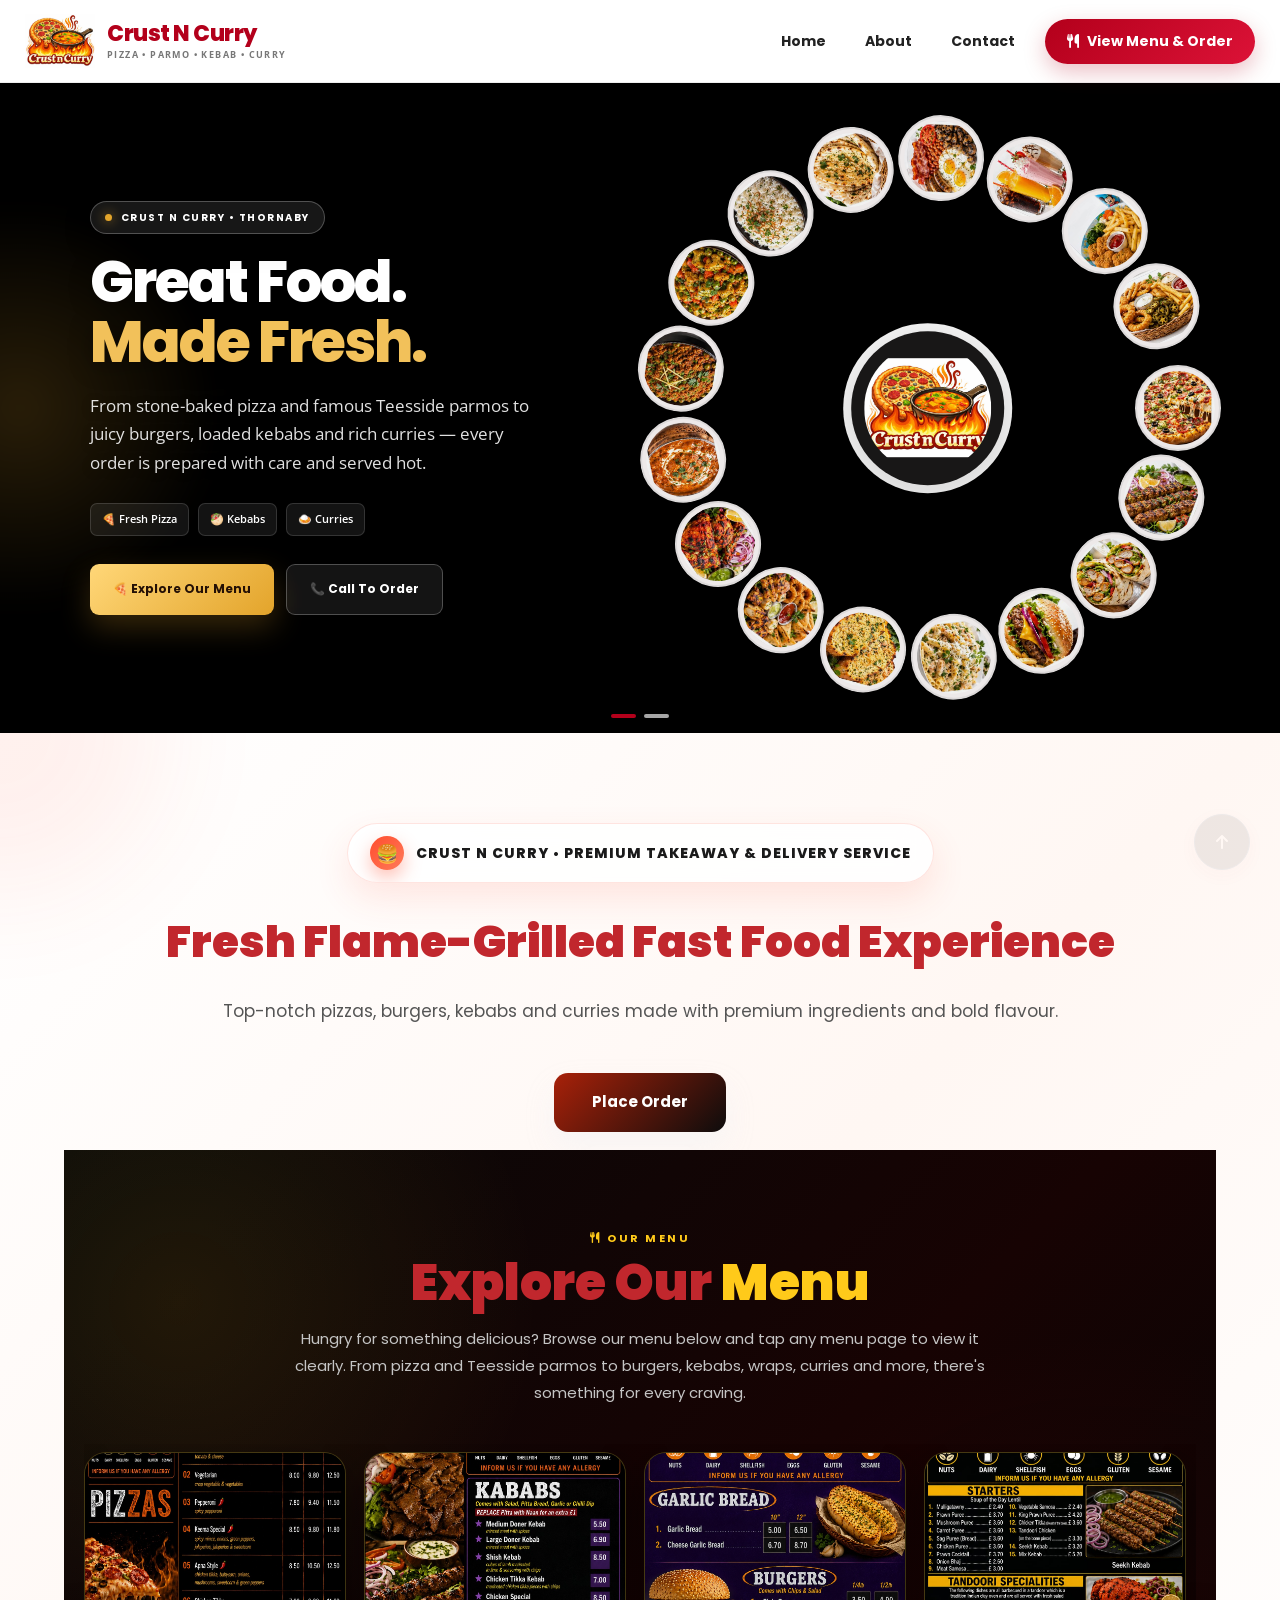
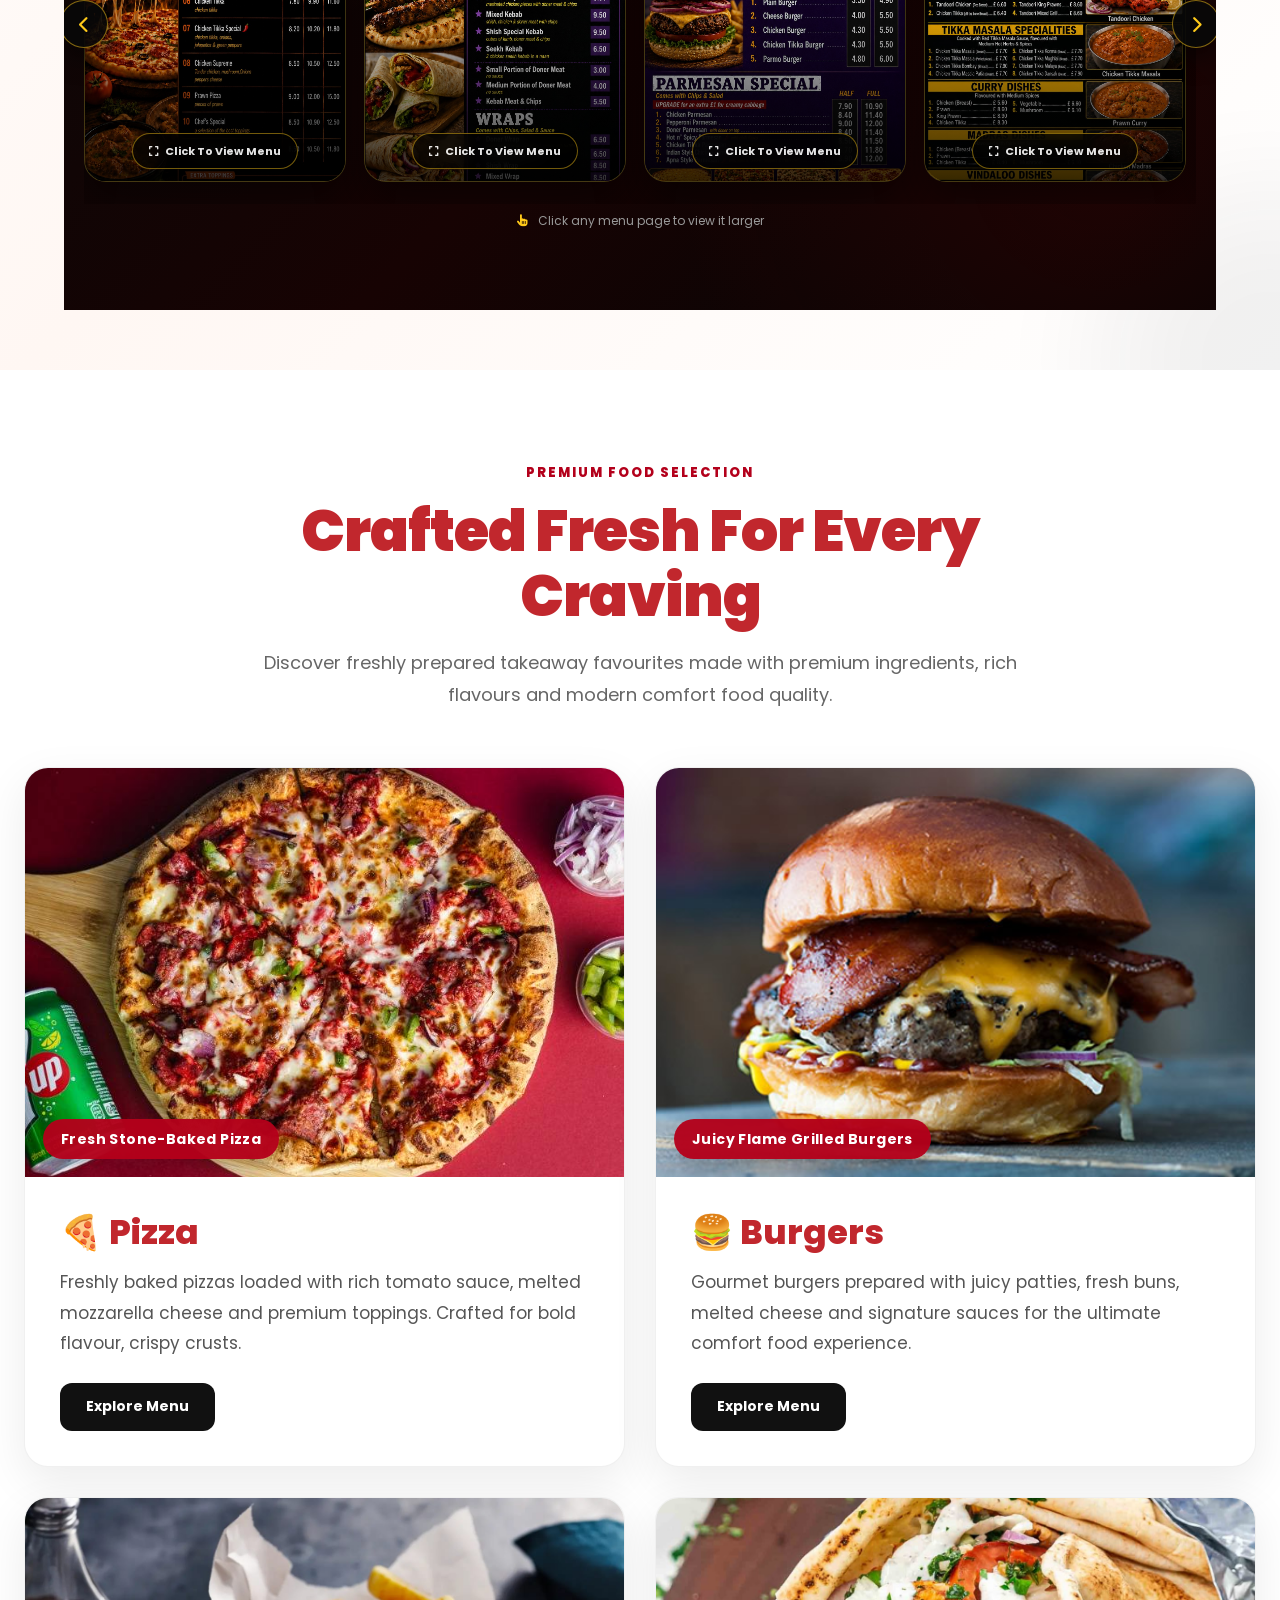
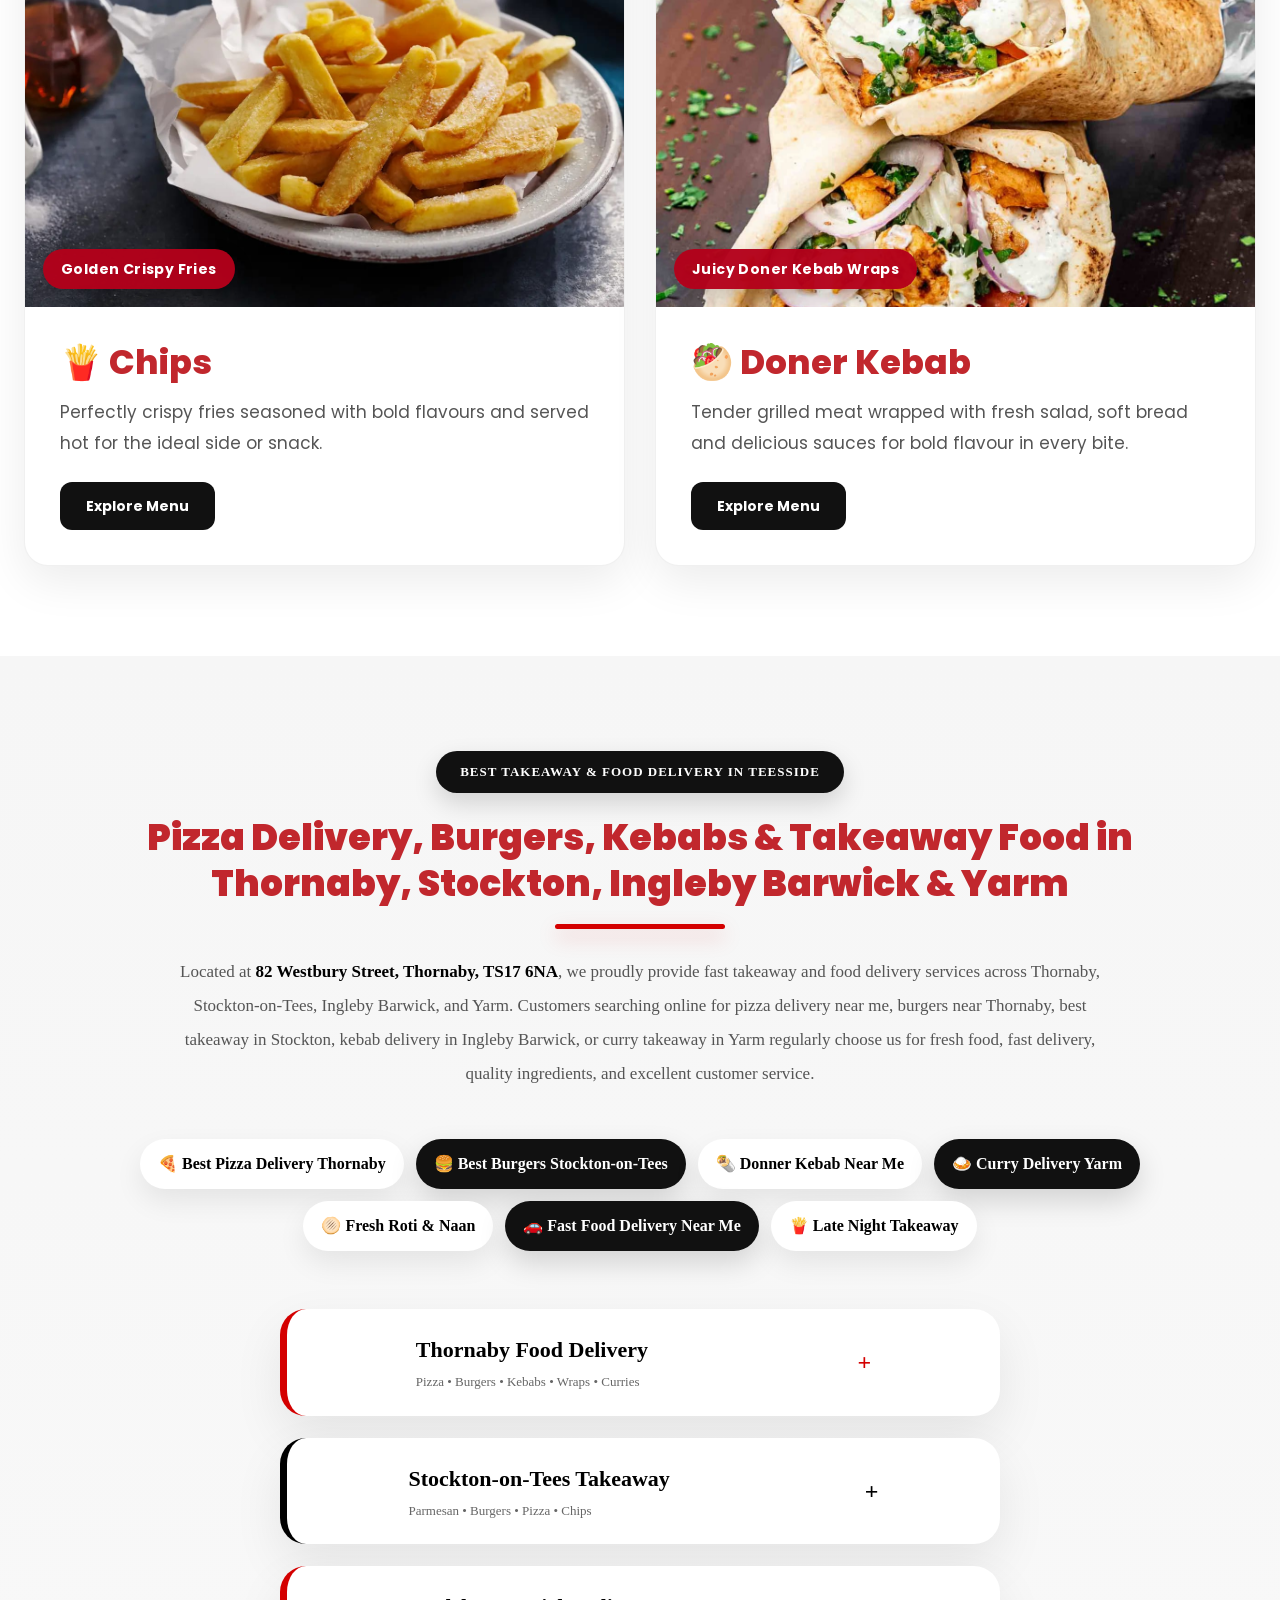
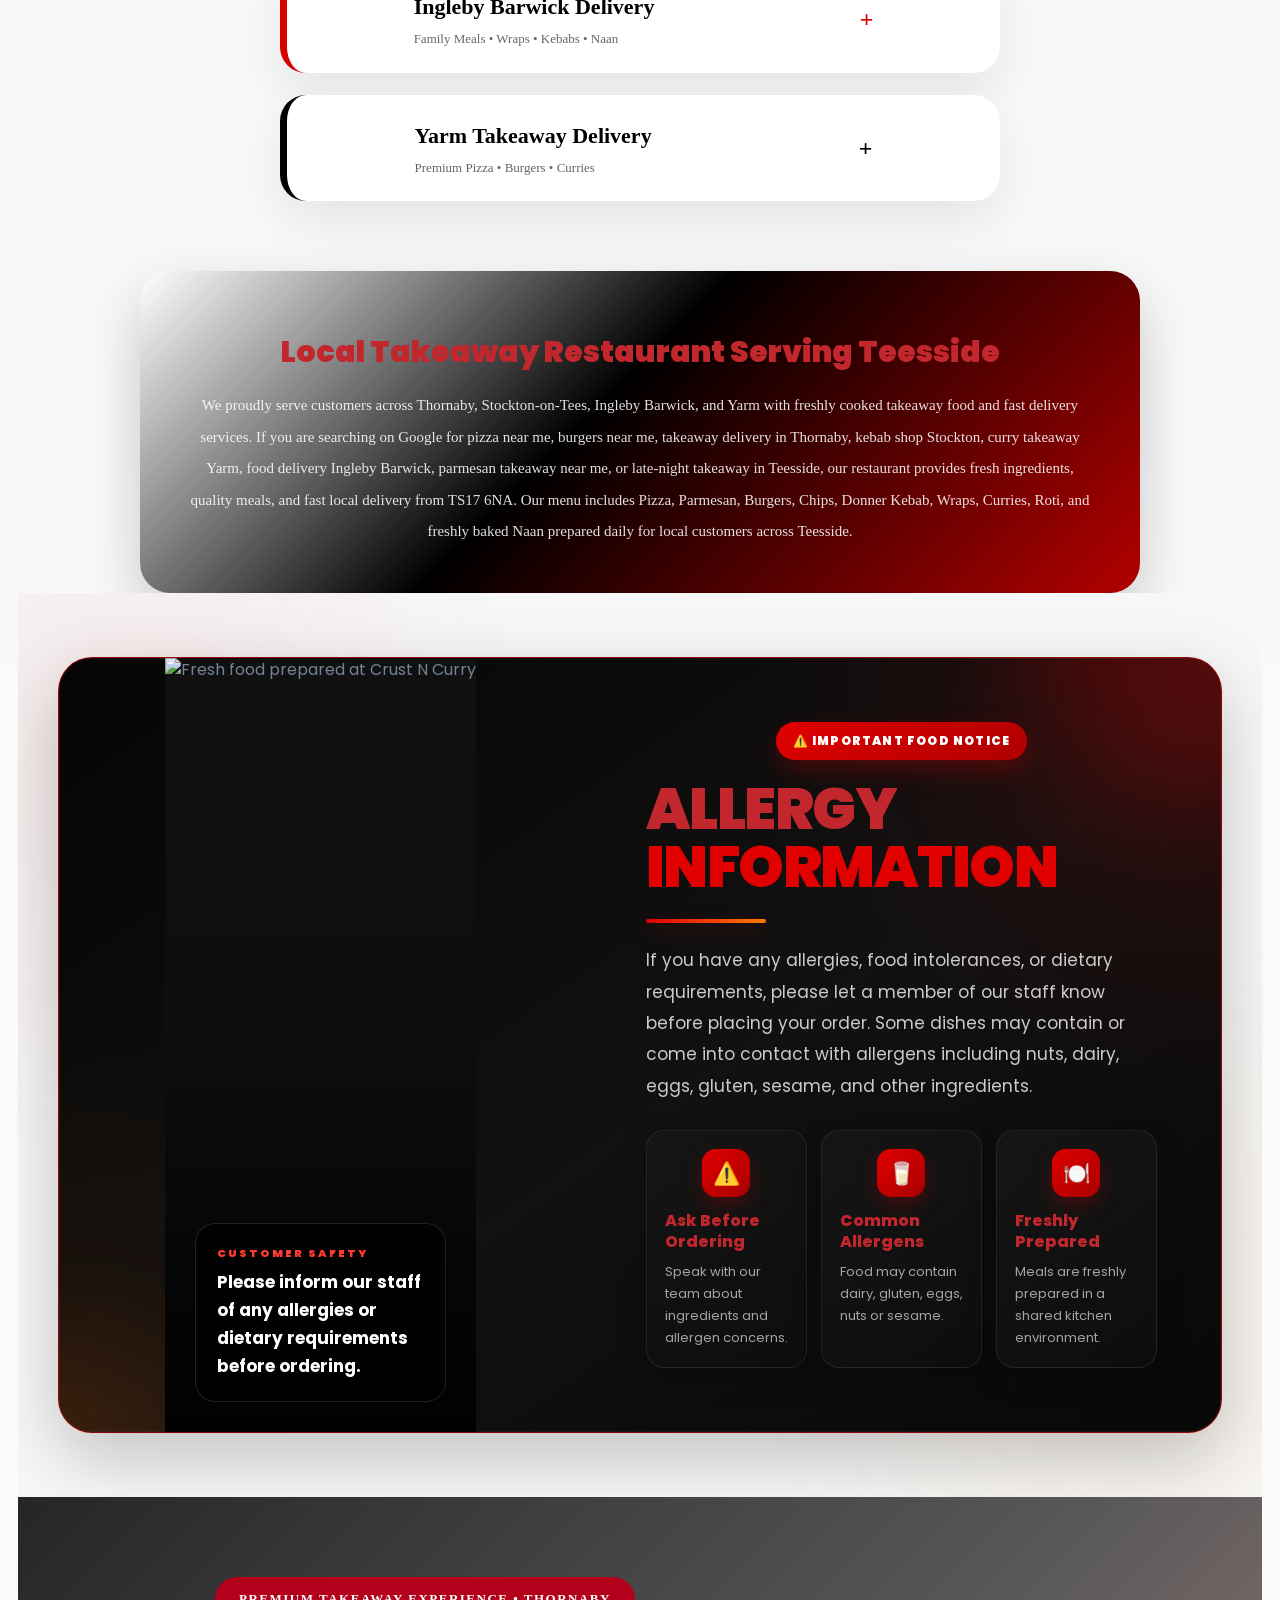
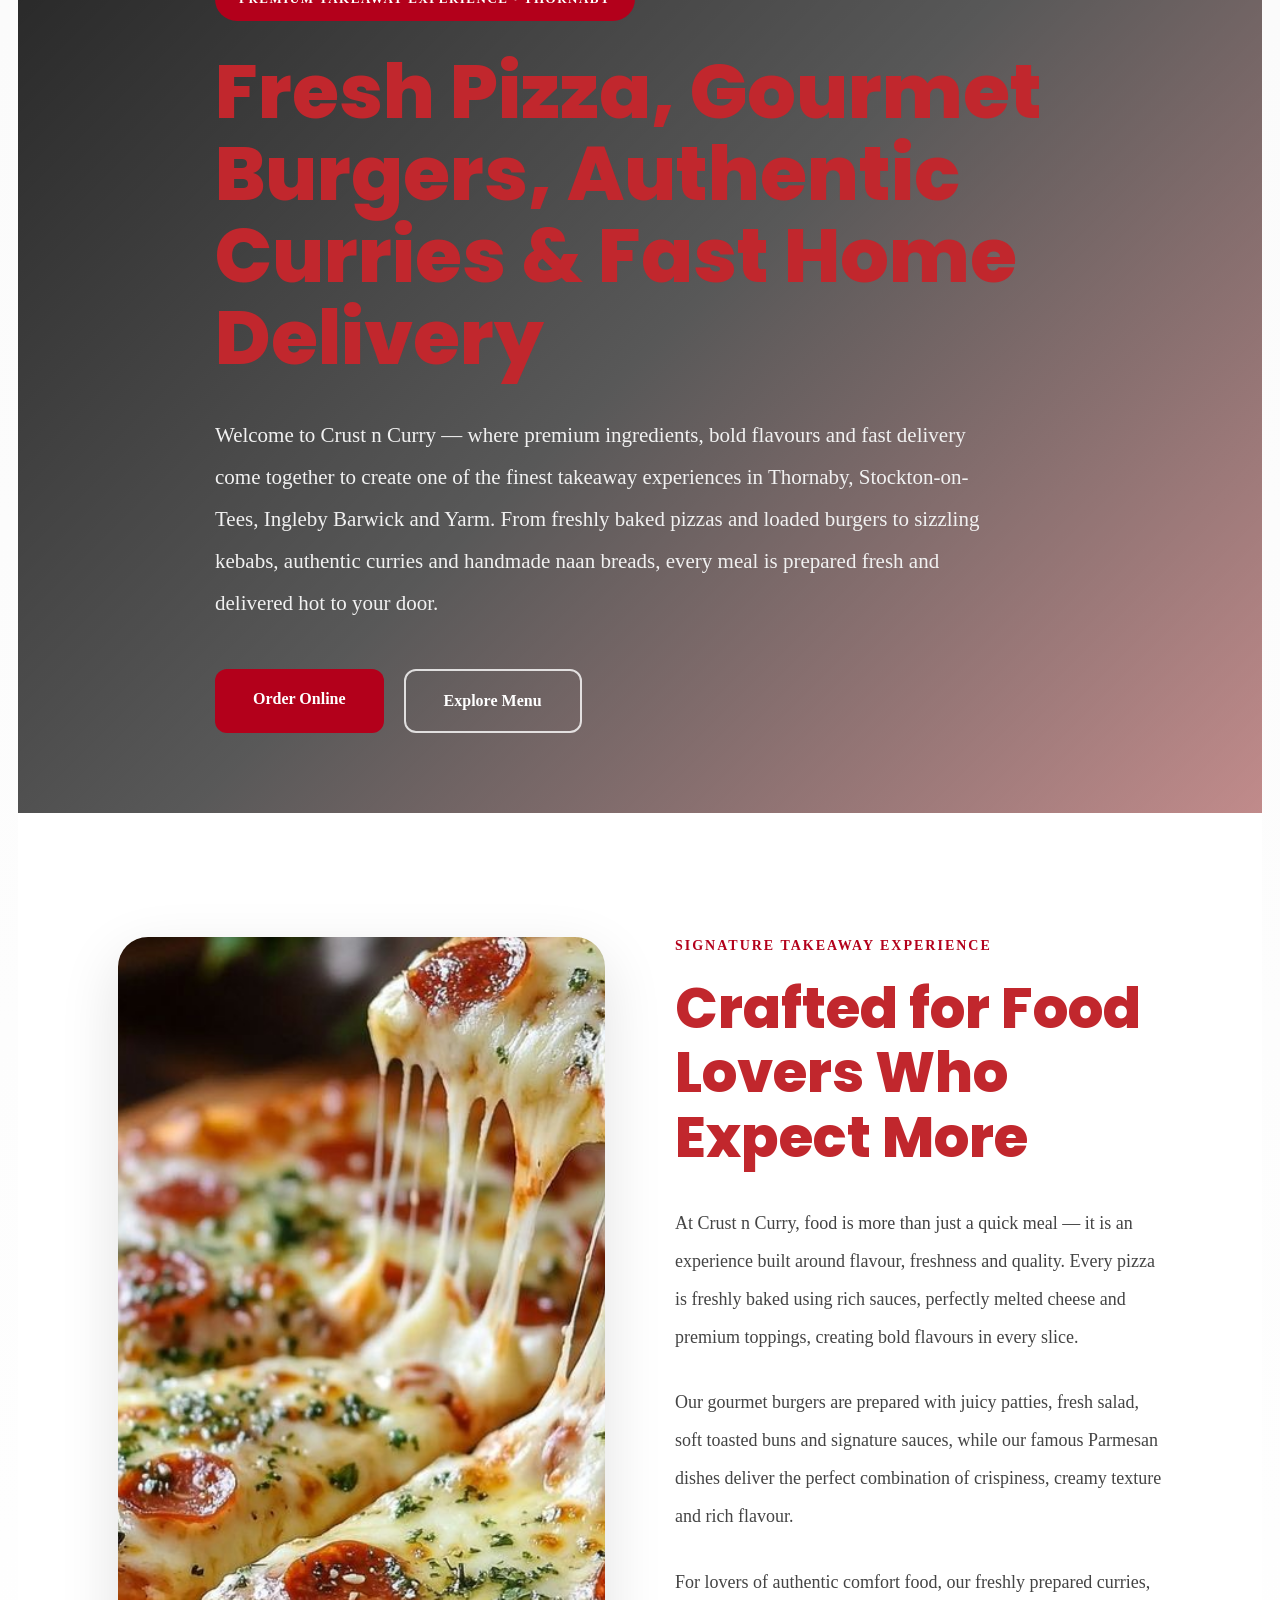
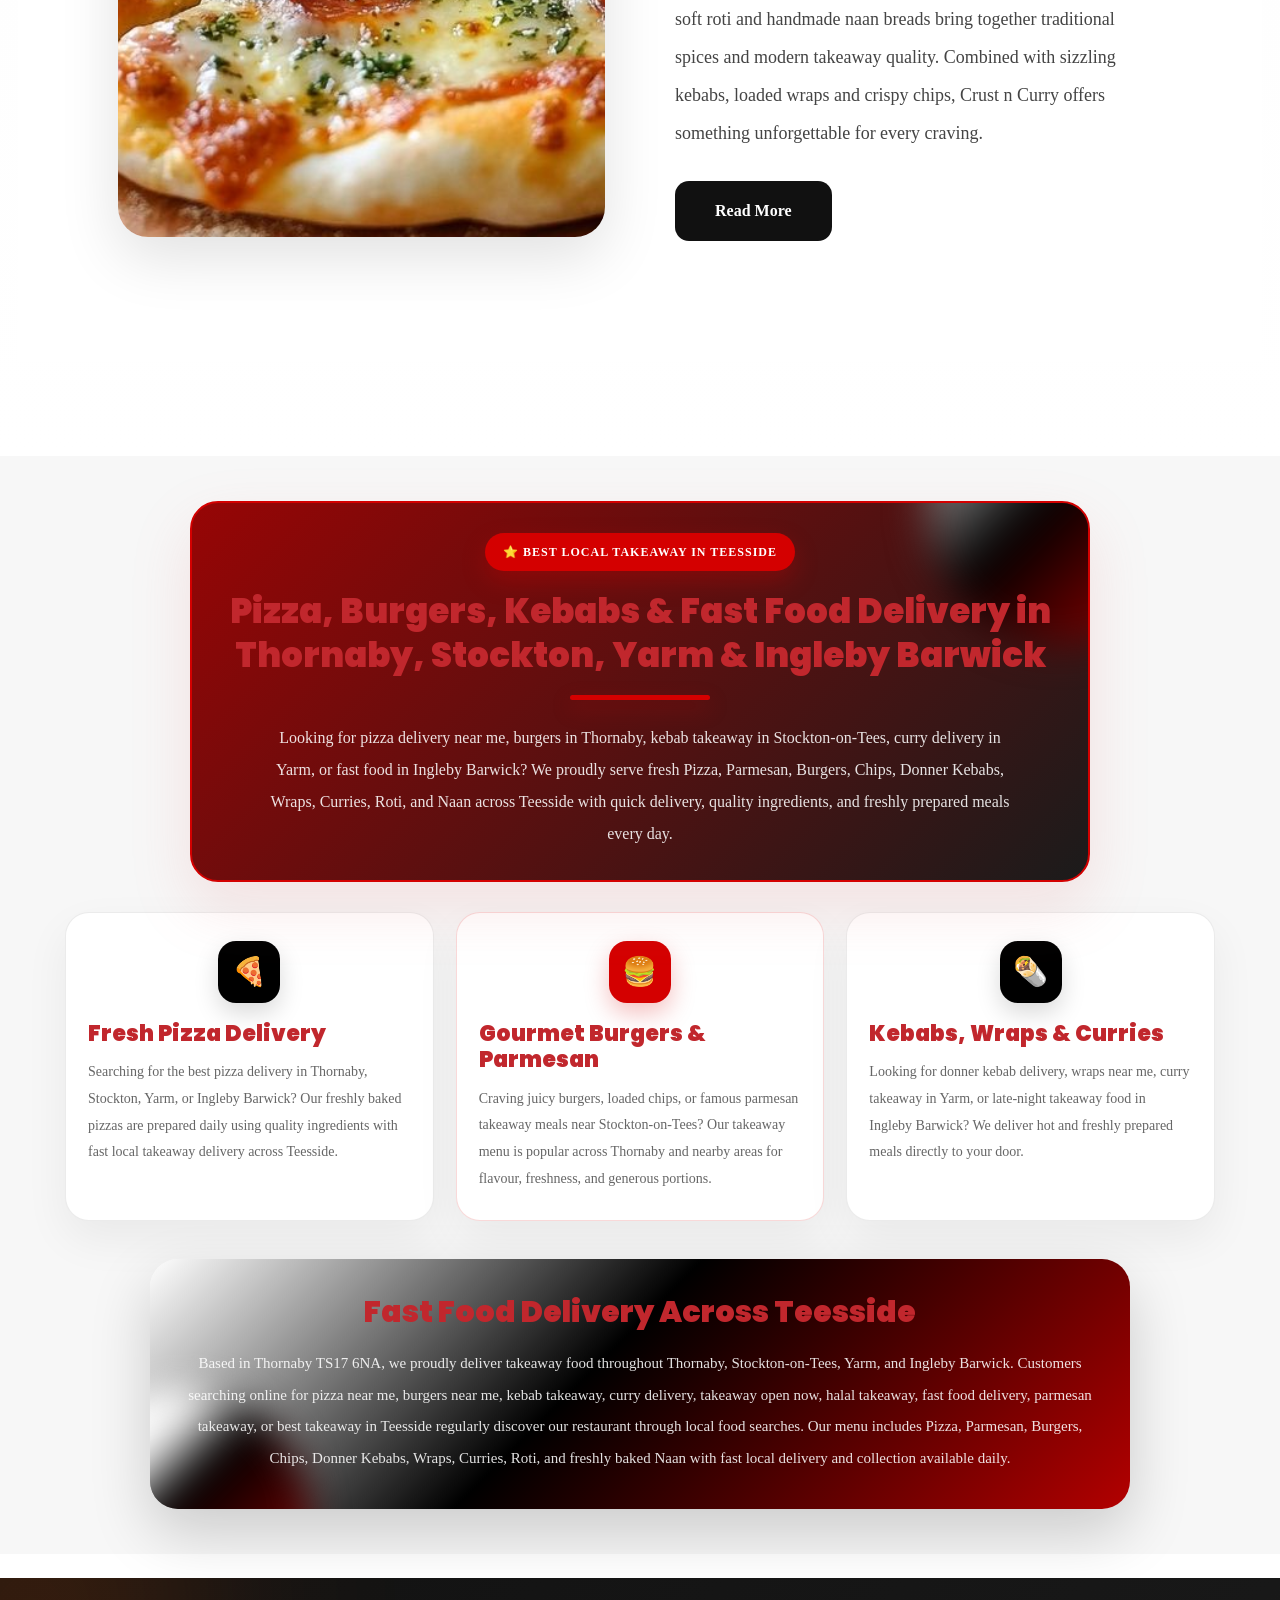
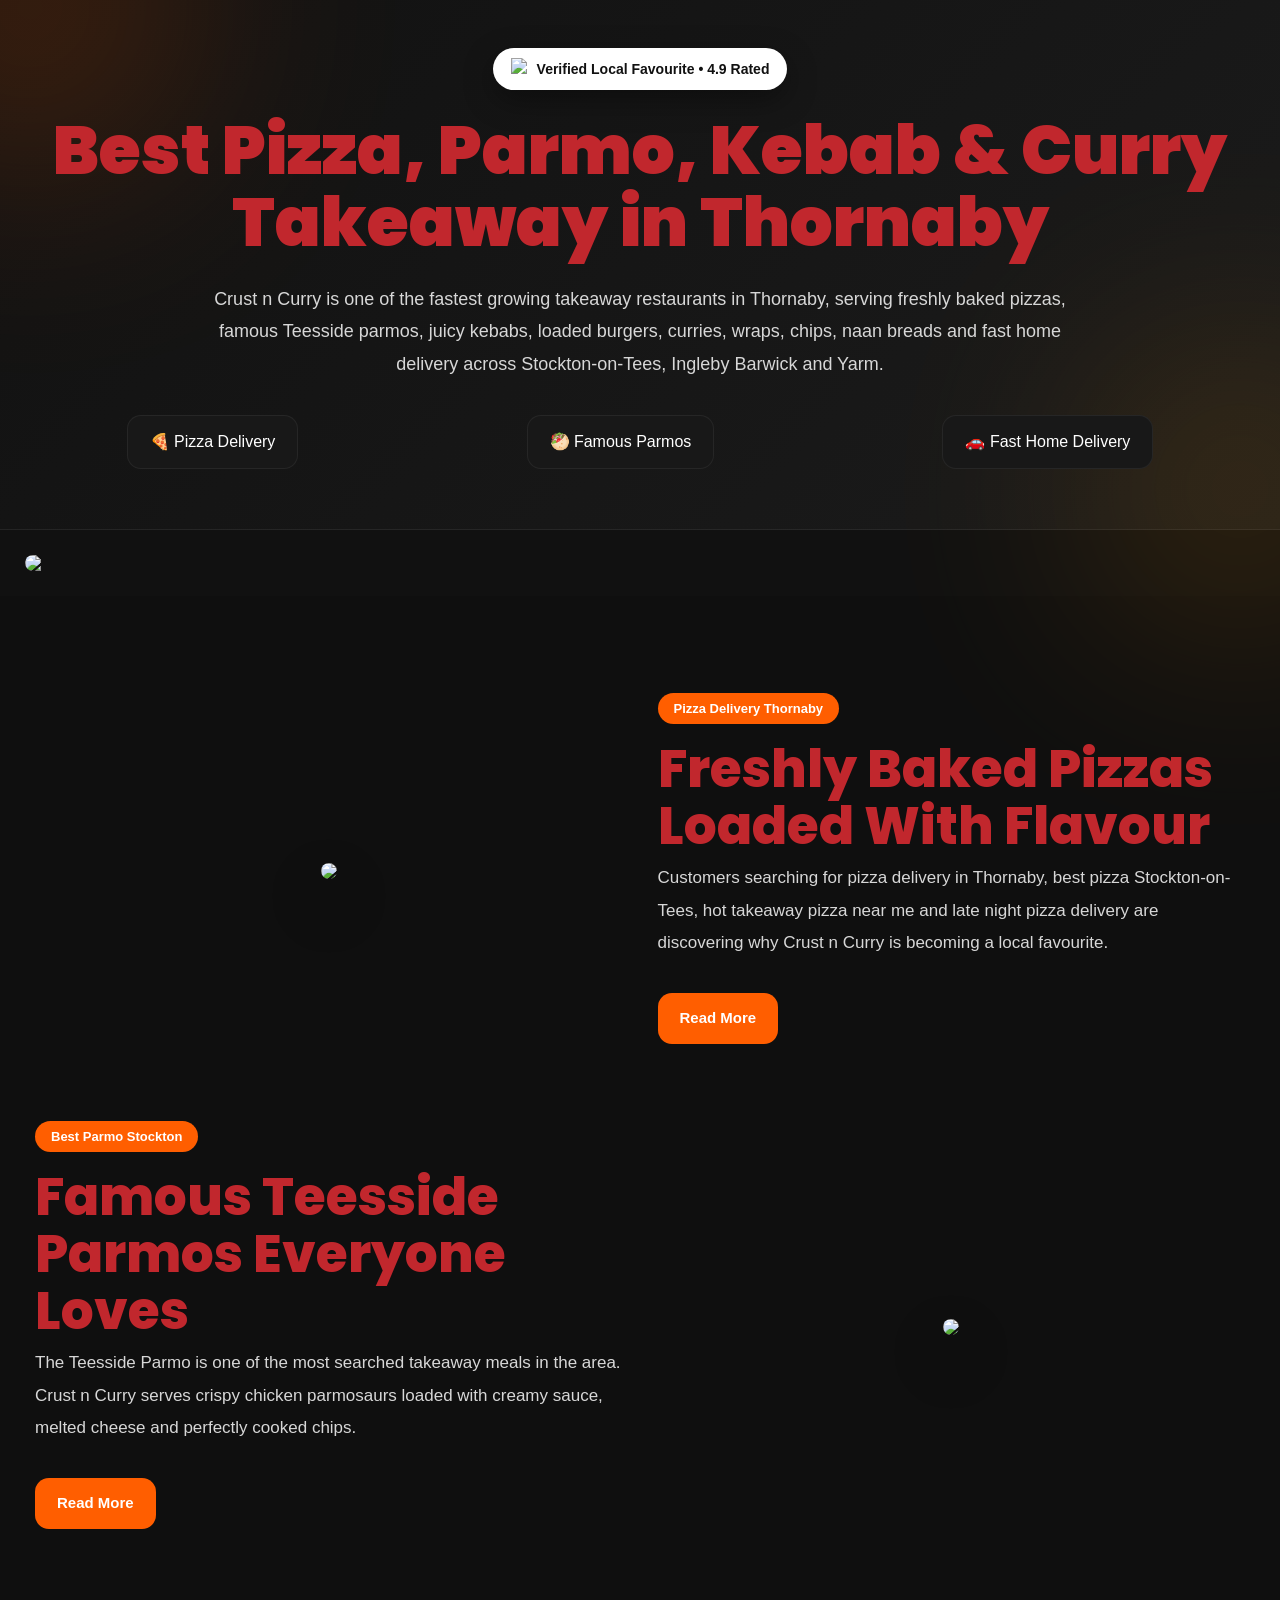
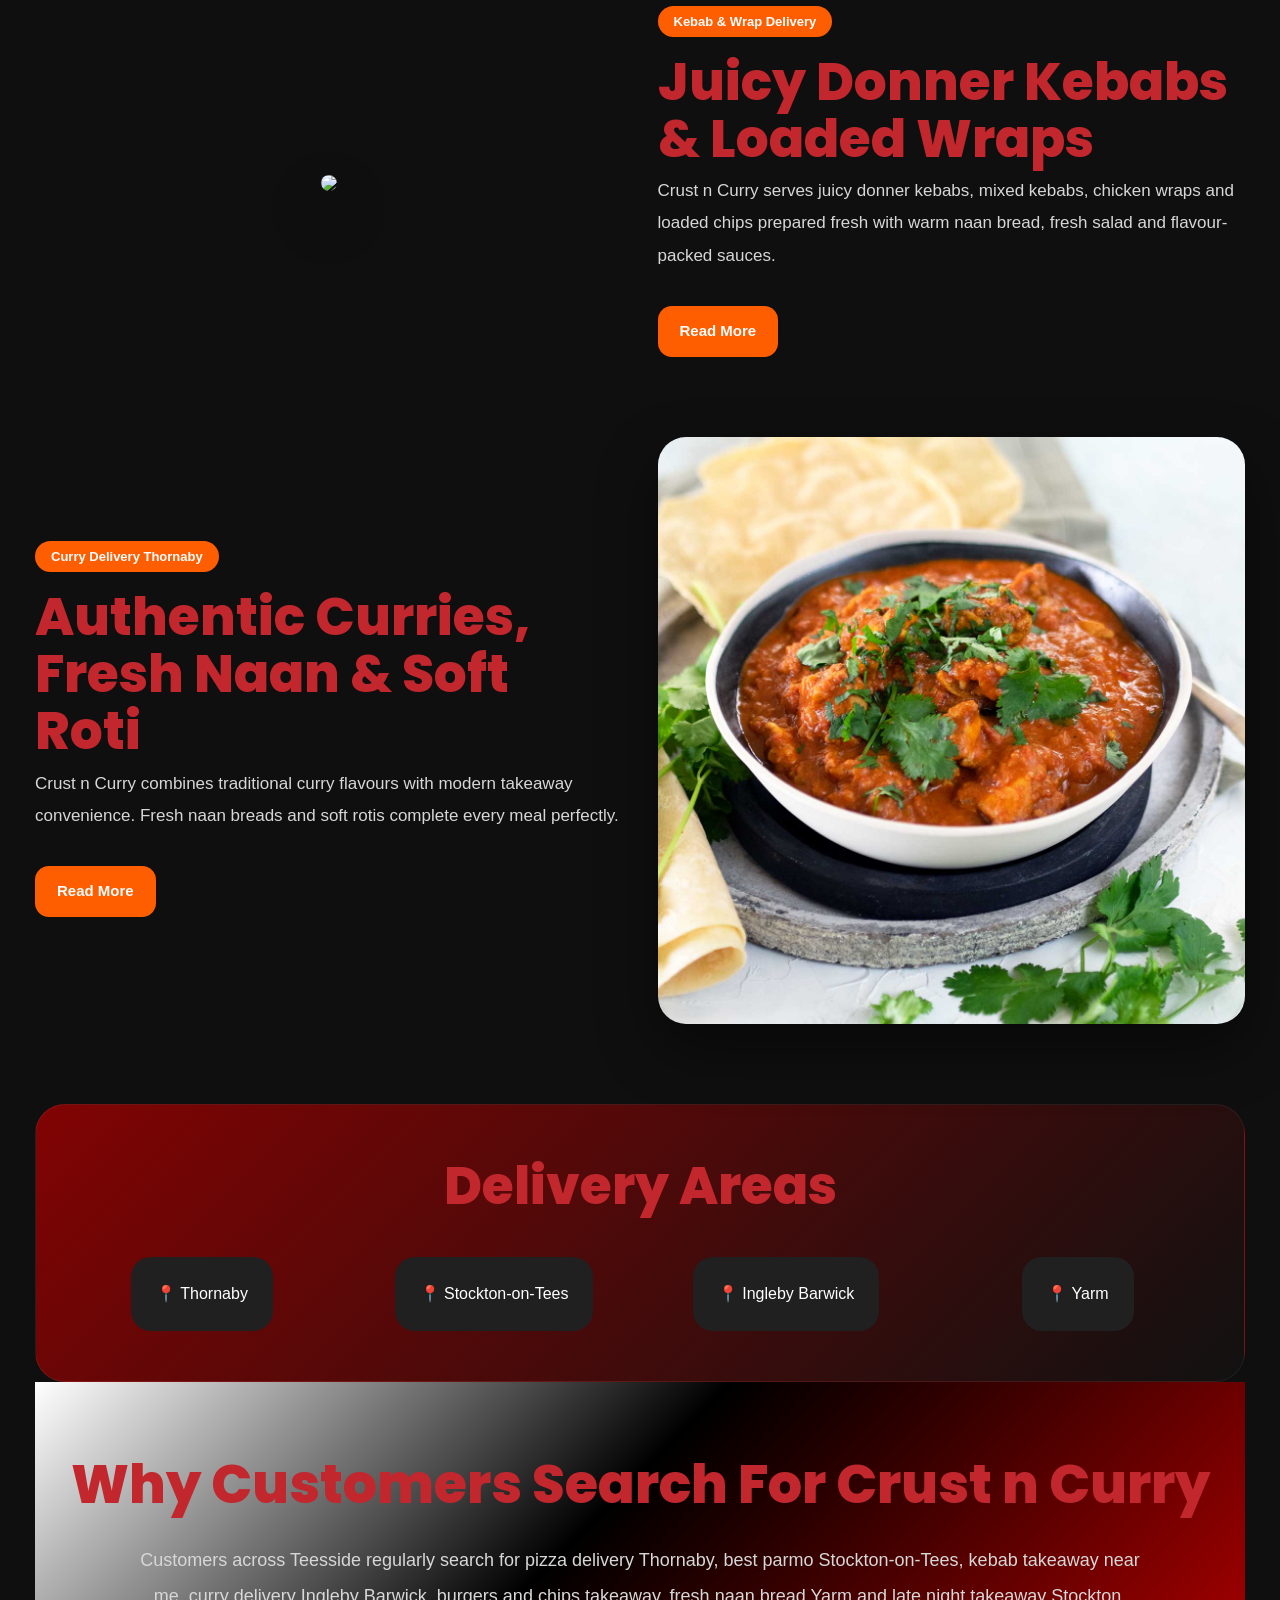
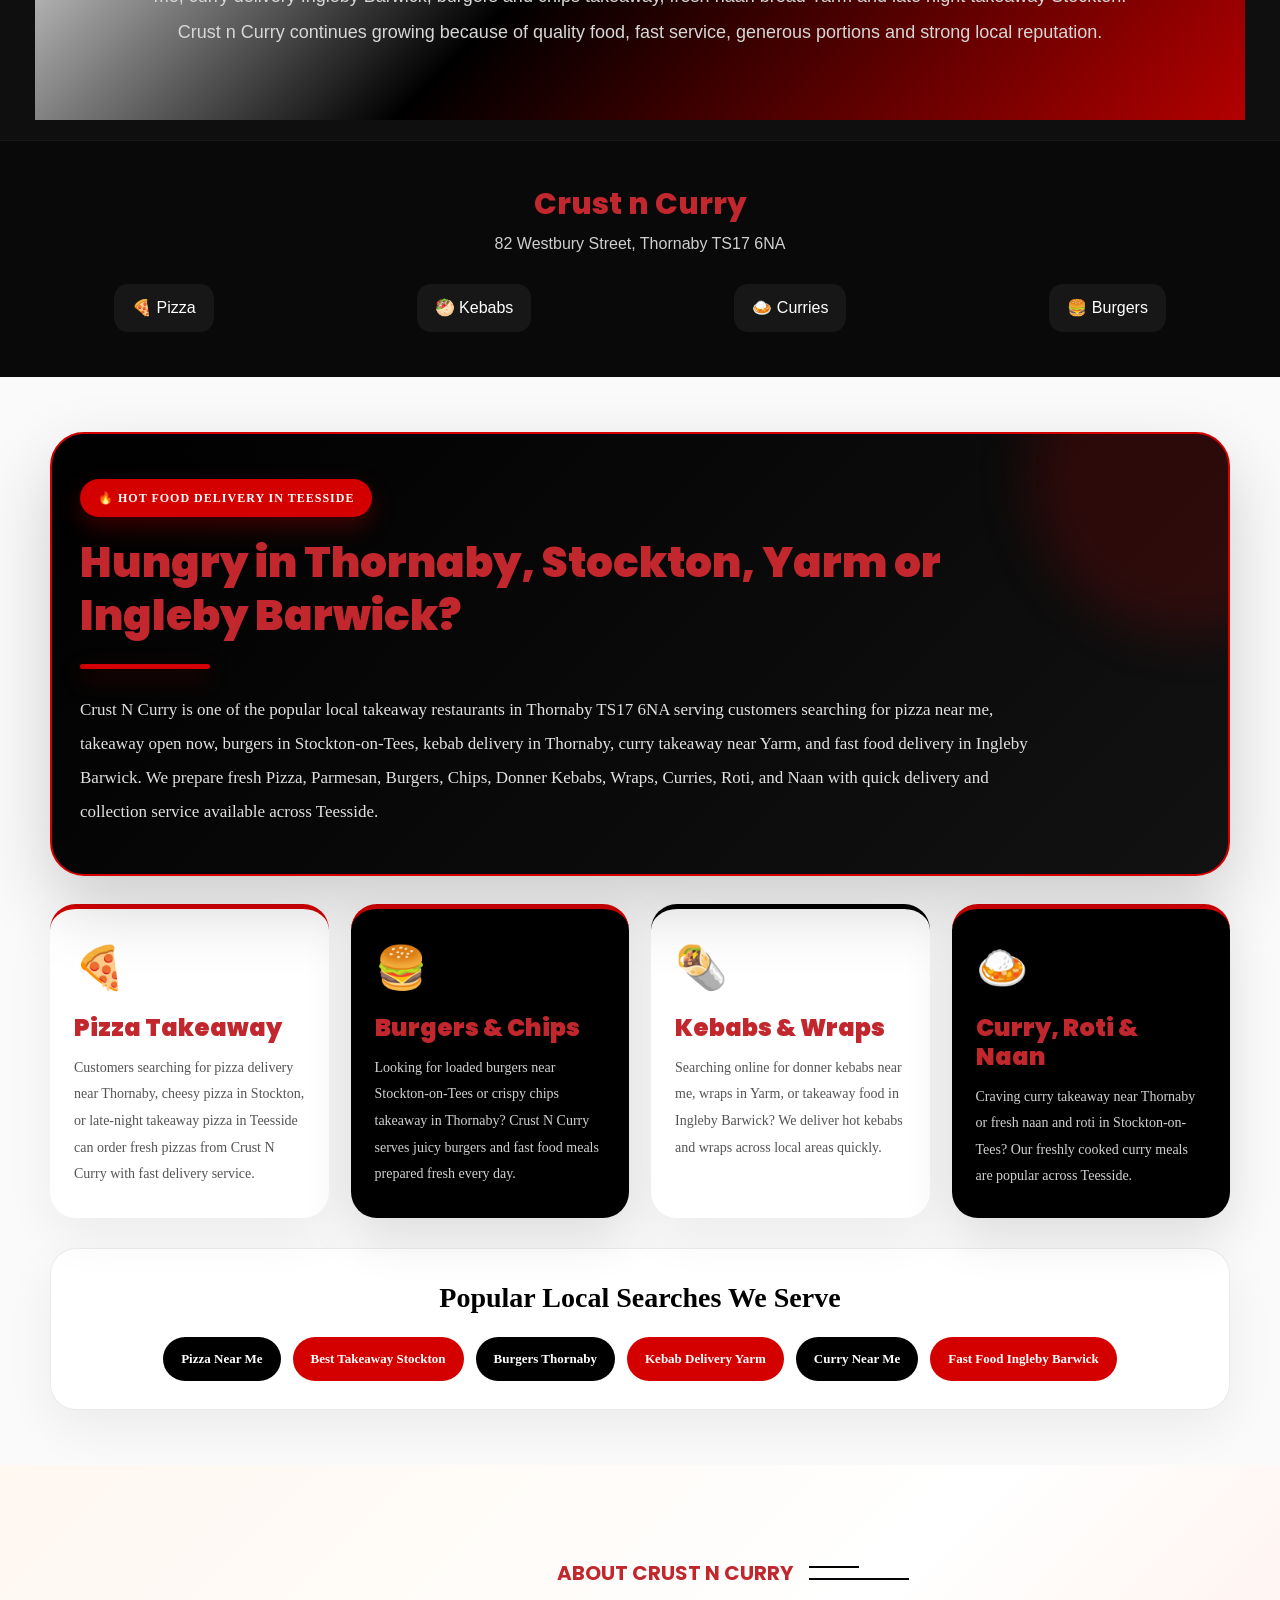
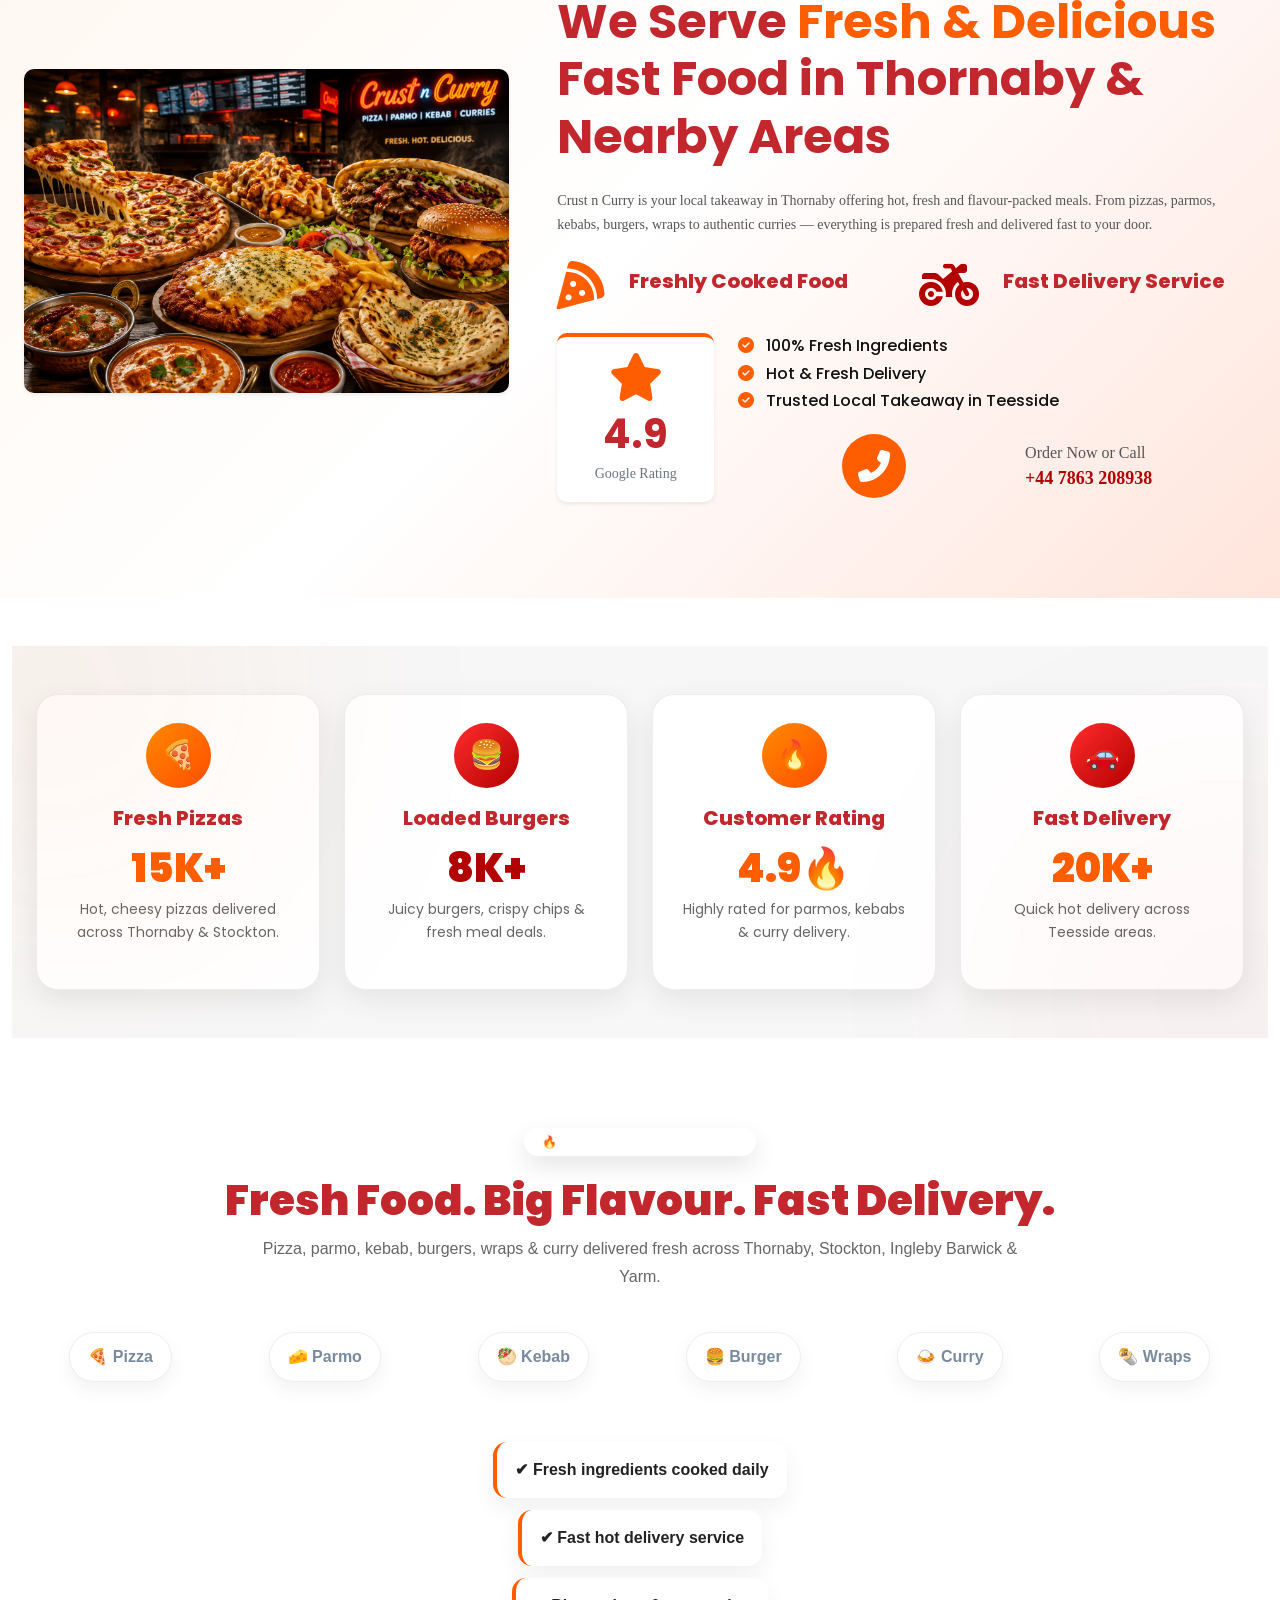
==== commit bfe5ed0b: "Update index.html" ====
--- a/index.html
+++ b/index.html
@@ -2802,158 +2802,1031 @@
      data-bs-interval="5000">
 
 
-    <!-- INDICATORS -->
-
-    <div class="carousel-indicators">
-
-        <button type="button"
-                data-bs-target="#cncPremiumHero"
-                data-bs-slide-to="0"
-                class="active"
-                aria-current="true"
-                aria-label="Crust N Curry">
-        </button>
-
-        <button type="button"
-                data-bs-target="#cncPremiumHero"
-                data-bs-slide-to="1"
-                aria-label="Takeaway food">
-        </button>
+  
+
+
+    <div class="carousel-inner">
+
+
+     
+
+
+<div class="carousel-item active">
+
+    <div class="cnc-premium-slide">
+
+
+        <!-- =================================================
+             LEFT SIDE — TEXT
+        ================================================== -->
+
+        <div class="cnc-premium-copy">
+
+            <div class="cnc-premium-content">
+
+
+                <!-- LABEL -->
+
+                <div class="cnc-premium-label">
+
+                    <i></i>
+
+                    CRUST N CURRY • THORNABY
+
+                </div>
+
+
+                <!-- TITLE -->
+
+                <h1 class="cnc-premium-title">
+
+                    Great Food.
+                    <br>
+
+                    <strong>Made Fresh.</strong>
+
+                </h1>
+
+
+                <!-- DESCRIPTION -->
+
+                <p class="cnc-premium-description">
+
+                    From stone-baked pizza and famous
+                    Teesside parmos to juicy burgers,
+                    loaded kebabs and rich curries —
+                    every order is prepared with care
+                    and served hot.
+
+                </p>
+
+
+                <!-- HIGHLIGHTS -->
+
+                <div class="cnc-premium-highlights">
+
+                    <span class="cnc-premium-highlight">
+                        🍕 Fresh Pizza
+                    </span>
+
+                    <span class="cnc-premium-highlight">
+                        🥙 Kebabs
+                    </span>
+
+                    <span class="cnc-premium-highlight">
+                        🍛 Curries
+                    </span>
+
+                </div>
+
+
+                <!-- BUTTONS -->
+
+                <div class="cnc-premium-actions">
+
+                    <a href="q.html"
+                       class="cnc-premium-btn cnc-premium-btn-primary">
+
+                        🍕 Explore Our Menu
+
+                    </a>
+
+
+                    <a href="tel:+447863208938"
+                       class="cnc-premium-btn cnc-premium-btn-secondary">
+
+                        📞 Call To Order
+
+                    </a>
+
+                </div>
+
+
+            </div>
+
+        </div>
+
+
+
+        <!-- =================================================
+             RIGHT SIDE — FLOATING FOOD CIRCLE
+        ================================================== -->
+
+        <div class="cnc-premium-visual">
+
+            <div class="cnc-food-orbit-area">
+
+
+                <!-- CENTER LOGO -->
+
+                <div class="cnc-food-center-logo">
+
+                    <img
+                        src="logo.jpg"
+                        alt="Crust N Curry Logo">
+
+                </div>
+
+
+
+                <!-- =========================================
+                     FOOD 1
+                ========================================== -->
+
+                <div class="cnc-food-orbit-item item-1">
+                    <img src="1.jpg" alt="Food">
+                </div>
+
+
+                <!-- FOOD 2 -->
+
+                <div class="cnc-food-orbit-item item-2">
+                    <img src="2.jpg" alt="Food">
+                </div>
+
+
+                <!-- FOOD 3 -->
+
+                <div class="cnc-food-orbit-item item-3">
+                    <img src="3.jpg" alt="Food">
+                </div>
+
+
+                <!-- FOOD 4 -->
+
+                <div class="cnc-food-orbit-item item-4">
+                    <img src="4.jpg" alt="Food">
+                </div>
+
+
+                <!-- FOOD 5 -->
+
+                <div class="cnc-food-orbit-item item-5">
+                    <img src="5.jpg" alt="Food">
+                </div>
+
+
+                <!-- FOOD 6 -->
+
+                <div class="cnc-food-orbit-item item-6">
+                    <img src="6.jpg" alt="Food">
+                </div>
+
+
+                <!-- FOOD 7 -->
+
+                <div class="cnc-food-orbit-item item-7">
+                    <img src="7.jpg" alt="Food">
+                </div>
+
+
+                <!-- FOOD 8 -->
+
+                <div class="cnc-food-orbit-item item-8">
+                    <img src="8.jpg" alt="Food">
+                </div>
+
+
+                <!-- FOOD 9 -->
+
+                <div class="cnc-food-orbit-item item-9">
+                    <img src="9.jpg" alt="Food">
+                </div>
+
+
+                <!-- FOOD 10 -->
+
+                <div class="cnc-food-orbit-item item-10">
+                    <img src="10.jpg" alt="Food">
+                </div>
+
+
+                <!-- FOOD 11 -->
+
+                <div class="cnc-food-orbit-item item-11">
+                    <img src="11.jpg" alt="Food">
+                </div>
+
+
+                <!-- FOOD 12 -->
+
+                <div class="cnc-food-orbit-item item-12">
+                    <img src="12.jpg" alt="Food">
+                </div>
+
+
+                <!-- FOOD 13 -->
+
+                <div class="cnc-food-orbit-item item-13">
+                    <img src="13.jpg" alt="Food">
+                </div>
+
+
+                <!-- FOOD 14 -->
+
+                <div class="cnc-food-orbit-item item-14">
+                    <img src="14.jpg" alt="Food">
+                </div>
+
+
+                <!-- FOOD 15 -->
+
+                <div class="cnc-food-orbit-item item-15">
+                    <img src="15.jpg" alt="Food">
+                </div>
+
+
+                <!-- FOOD 16 -->
+
+                <div class="cnc-food-orbit-item item-16">
+                    <img src="16.jpg" alt="Food">
+                </div>
+
+
+                <!-- FOOD 17 -->
+
+                <div class="cnc-food-orbit-item item-17">
+                    <img src="17.jpg" alt="Food">
+                </div>
+
+
+            </div>
+
+        </div>
+
 
     </div>
 
-
-    <div class="carousel-inner">
-
-
-        <!-- =================================================
-             SLIDE 1
-        ================================================== -->
-
-        <div class="carousel-item active">
-
-            <div class="cnc-premium-slide">
-
-
-                <!-- TEXT -->
-
-                <div class="cnc-premium-copy">
-
-                    <div class="cnc-premium-content">
-
-
-                        <div class="cnc-premium-label">
-
-                            <i></i>
-
-                            CRUST N CURRY • THORNABY
-
-                        </div>
-
-
-                        <h1 class="cnc-premium-title">
-
-                            Great Food.
-                            <br>
-
-                            <strong>Made Fresh.</strong>
-
-                        </h1>
-
-
-                        <p class="cnc-premium-description">
-
-                            From stone-baked pizza and famous
-                            Teesside parmos to juicy burgers,
-                            loaded kebabs and rich curries —
-                            every order is prepared with care
-                            and served hot.
-
-                        </p>
-
-
-                        <div class="cnc-premium-highlights">
-
-                            <span class="cnc-premium-highlight">
-                                🍕 Fresh Pizza
-                            </span>
-
-
-                            <span class="cnc-premium-highlight">
-                                🥙 Kebabs
-                            </span>
-
-                            <span class="cnc-premium-highlight">
-                                🍛 Curries
-                            </span>
-
-                        </div>
-
-
-                        <div class="cnc-premium-actions">
-
-                            <a href="q.html"
-                               class="cnc-premium-btn cnc-premium-btn-primary">
-
-                                🍕 Explore Our Menu
-
-                            </a>
-
-
-                            <a href="tel:+447863208938"
-                               class="cnc-premium-btn cnc-premium-btn-secondary">
-
-                                📞 Call To Order
-
-                            </a>
-
-                        </div>
-
-
-                    </div>
-
-                </div>
-
-
-                <!-- IMAGE -->
-
-                <div class="cnc-premium-visual">
-
-                    <div class="cnc-premium-frame">
-
-                        <span class="cnc-frame-corner tl"></span>
-                        <span class="cnc-frame-corner tr"></span>
-                        <span class="cnc-frame-corner bl"></span>
-                        <span class="cnc-frame-corner br"></span>
-
-
-                        <div class="cnc-premium-frame-inner">
-
-                            <img src="main1.jpg"
-                                 alt="Freshly prepared pizza and takeaway food at Crust N Curry"
-                                 loading="eager">
-
-
-                        </div>
-
-                            <div class="cnc-image-badge">
-
-                                🔥 Freshly Prepared • Every Order
-
-                            </div>
-
-                         
-                    </div>
-                    
-
-                </div>
-
-
-            </div>
-
-        </div>
-
-
+</div>
+
+
+<!-- =================================================
+     FLOATING FOOD CIRCLE CSS
+================================================== -->
+
+<style>
+
+/* =================================================
+   MAIN SLIDE
+================================================== */
+
+.cnc-premium-slide {
+
+    width: 100%;
+
+    min-height: 650px;
+
+    background:black;
+
+    display: flex;
+
+    align-items: center;
+
+    justify-content: space-between;
+
+    overflow: hidden;
+
+}
+
+
+/* =================================================
+   LEFT TEXT
+================================================== */
+
+.cnc-premium-copy {
+
+    width: 48%;
+
+    padding-left: 7%;
+
+    position: relative;
+
+    z-index: 10;
+}
+
+
+.cnc-premium-content {
+
+    max-width: 650px;
+}
+
+
+/* =================================================
+   RIGHT VISUAL
+================================================== */
+
+.cnc-premium-visual {
+
+    width: 52%;
+
+    height: 650px;
+
+    position: relative;
+
+    display: flex;
+
+    align-items: center;
+
+    justify-content: center;
+
+    background: black;
+
+    overflow: hidden;
+}
+
+
+/* =================================================
+   FOOD ORBIT AREA
+================================================== */
+
+.cnc-food-orbit-area {
+
+    position: relative;
+
+    width: min(48vw, 600px);
+
+    height: min(48vw, 600px);
+
+    left: 0;
+
+    top: 0;
+
+}
+
+
+/* =================================================
+   CENTER LOGO
+================================================== */
+
+.cnc-food-center-logo {
+
+    position: absolute;
+
+    left: 50%;
+
+    top: 50%;
+
+    width: clamp(115px, 12vw, 175px);
+
+    height: clamp(115px, 12vw, 175px);
+
+    transform: translate(-50%, -50%);
+
+    background: #181717;
+
+    border-radius: 50%;
+
+    padding: 13px;
+
+    z-index: 50;
+
+    display: flex;
+
+    align-items: center;
+
+    justify-content: center;
+
+    box-shadow:
+
+        0 10px 35px rgba(0,0,0,.12),
+
+        0 0 0 8px rgba(255,255,255,.95);
+
+}
+
+
+.cnc-food-center-logo img {
+
+    width: 100%;
+
+    height: 100%;
+
+    object-fit: contain;
+
+    border-radius: 50%;
+
+}
+
+
+/* =================================================
+   FOOD ITEMS
+================================================== */
+
+.cnc-food-orbit-item {
+
+    position: absolute;
+
+    left: 50%;
+
+    top: 50%;
+
+    width: clamp(62px, 6.7vw, 100px);
+
+    height: clamp(62px, 6.7vw, 100px);
+
+    margin-left: calc(clamp(62px, 6.7vw, 100px) / -2);
+
+    margin-top: calc(clamp(62px, 6.7vw, 100px) / -2);
+
+    pointer-events: none;
+
+    z-index: 20;
+
+}
+
+
+/* =================================================
+   CIRCULAR FOOD IMAGE
+================================================== */
+
+.cnc-food-orbit-item img {
+
+    width: 100%;
+
+    height: 100%;
+
+    display: block;
+
+    object-fit: cover;
+
+    border-radius: 50%;
+
+    background: #faf6f6;
+
+    padding: 4px;
+
+    border: 2px solid rgba(0,0,0,.07);
+
+    box-shadow:
+
+        0 8px 24px rgba(0,0,0,.15);
+
+    opacity: .95;
+
+    animation:
+
+        cncFloatingFood 4.5s
+
+        ease-in-out
+
+        infinite
+
+        alternate;
+
+}
+
+
+/* =================================================
+   CIRCLE POSITIONS
+================================================== */
+
+.item-1 {
+
+    transform:
+
+        rotate(0deg)
+
+        translateX(clamp(175px, 20vw, 250px));
+
+}
+
+
+.item-2 {
+
+    transform:
+
+        rotate(21deg)
+
+        translateX(clamp(175px, 20vw, 250px));
+
+}
+
+
+.item-3 {
+
+    transform:
+
+        rotate(42deg)
+
+        translateX(clamp(175px, 20vw, 250px));
+
+}
+
+
+.item-4 {
+
+    transform:
+
+        rotate(63deg)
+
+        translateX(clamp(175px, 20vw, 250px));
+
+}
+
+
+.item-5 {
+
+    transform:
+
+        rotate(84deg)
+
+        translateX(clamp(175px, 20vw, 250px));
+
+}
+
+
+.item-6 {
+
+    transform:
+
+        rotate(105deg)
+
+        translateX(clamp(175px, 20vw, 250px));
+
+}
+
+
+.item-7 {
+
+    transform:
+
+        rotate(126deg)
+
+        translateX(clamp(175px, 20vw, 250px));
+
+}
+
+
+.item-8 {
+
+    transform:
+
+        rotate(147deg)
+
+        translateX(clamp(175px, 20vw, 250px));
+
+}
+
+
+.item-9 {
+
+    transform:
+
+        rotate(168deg)
+
+        translateX(clamp(175px, 20vw, 250px));
+
+}
+
+
+.item-10 {
+
+    transform:
+
+        rotate(189deg)
+
+        translateX(clamp(175px, 20vw, 250px));
+
+}
+
+
+.item-11 {
+
+    transform:
+
+        rotate(210deg)
+
+        translateX(clamp(175px, 20vw, 250px));
+
+}
+
+
+.item-12 {
+
+    transform:
+
+        rotate(231deg)
+
+        translateX(clamp(175px, 20vw, 250px));
+
+}
+
+
+.item-13 {
+
+    transform:
+
+        rotate(252deg)
+
+        translateX(clamp(175px, 20vw, 250px));
+
+}
+
+
+.item-14 {
+
+    transform:
+
+        rotate(273deg)
+
+        translateX(clamp(175px, 20vw, 250px));
+
+}
+
+
+.item-15 {
+
+    transform:
+
+        rotate(294deg)
+
+        translateX(clamp(175px, 20vw, 250px));
+
+}
+
+
+.item-16 {
+
+    transform:
+
+        rotate(315deg)
+
+        translateX(clamp(175px, 20vw, 250px));
+
+}
+
+
+.item-17 {
+
+    transform:
+
+        rotate(336deg)
+
+        translateX(clamp(175px, 20vw, 250px));
+
+}
+
+
+/* =================================================
+   SMOOTH FLOATING
+================================================== */
+
+@keyframes cncFloatingFood {
+
+    0% {
+
+        transform:
+
+            translate3d(0,0,0)
+
+            scale(1);
+
+    }
+
+    50% {
+
+        transform:
+
+            translate3d(5px,-8px,0)
+
+            scale(1.025);
+
+    }
+
+    100% {
+
+        transform:
+
+            translate3d(-5px,7px,0)
+
+            scale(.98);
+
+    }
+
+}
+
+
+/* Different timing = natural movement */
+
+.item-2 img  { animation-delay:-.5s; }
+.item-3 img  { animation-delay:-1s; }
+.item-4 img  { animation-delay:-1.5s; }
+.item-5 img  { animation-delay:-2s; }
+.item-6 img  { animation-delay:-2.5s; }
+.item-7 img  { animation-delay:-3s; }
+.item-8 img  { animation-delay:-3.5s; }
+.item-9 img  { animation-delay:-4s; }
+
+.item-10 img { animation-delay:-1.2s; }
+.item-11 img { animation-delay:-1.8s; }
+.item-12 img { animation-delay:-2.4s; }
+.item-13 img { animation-delay:-3.1s; }
+.item-14 img { animation-delay:-3.7s; }
+.item-15 img { animation-delay:-4.2s; }
+.item-16 img { animation-delay:-1.4s; }
+.item-17 img { animation-delay:-2.8s; }
+
+
+/* =================================================
+   TABLET
+================================================== */
+
+@media (max-width: 991px) {
+
+    .cnc-premium-slide {
+
+        min-height: 560px;
+
+    }
+
+
+    .cnc-premium-copy {
+
+        padding-left: 4%;
+
+        width: 46%;
+
+    }
+
+
+    .cnc-premium-visual {
+
+        width: 54%;
+
+        height: 560px;
+
+    }
+
+
+    .cnc-food-orbit-area {
+
+        width: 430px;
+
+        height: 430px;
+
+    }
+
+
+    .cnc-food-orbit-item {
+
+        width: 70px;
+
+        height: 70px;
+
+        margin-left: -35px;
+
+        margin-top: -35px;
+
+    }
+
+
+    .item-1,
+    .item-2,
+    .item-3,
+    .item-4,
+    .item-5,
+    .item-6,
+    .item-7,
+    .item-8,
+    .item-9,
+    .item-10,
+    .item-11,
+    .item-12,
+    .item-13,
+    .item-14,
+    .item-15,
+    .item-16,
+    .item-17 {
+
+        transform:
+
+            rotate(var(--angle))
+
+            translateX(180px);
+
+    }
+
+}
+
+
+/* =================================================
+   MOBILE
+================================================== */
+
+@media (max-width: 700px) {
+
+    .cnc-premium-slide {
+
+        min-height: auto;
+
+        flex-direction: column;
+
+        padding-bottom: 10px;
+
+    }
+
+
+    .cnc-premium-copy {
+
+        width: 100%;
+
+        padding:
+
+            35px 20px 10px;
+
+        text-align: center;
+
+    }
+
+
+    .cnc-premium-content {
+
+        max-width: 650px;
+
+        margin: auto;
+
+    }
+
+
+    .cnc-premium-label {
+
+        justify-content: center;
+
+    }
+
+
+    .cnc-premium-title {
+
+        font-size: 38px;
+
+    }
+
+
+    .cnc-premium-description {
+
+        max-width: 560px;
+
+        margin-left: auto;
+
+        margin-right: auto;
+
+    }
+
+
+    .cnc-premium-highlights {
+
+        justify-content: center;
+
+        flex-wrap: wrap;
+
+    }
+
+
+    .cnc-premium-actions {
+
+        justify-content: center;
+
+        flex-wrap: wrap;
+
+    }
+
+
+    /* RIGHT FOOD */
+
+    .cnc-premium-visual {
+
+        width: 100%;
+
+        height: 390px;
+
+        min-height: 390px;
+
+    }
+
+
+    .cnc-food-orbit-area {
+
+        width: 340px;
+
+        height: 340px;
+
+    }
+
+
+    .cnc-food-center-logo {
+
+        width: 95px;
+
+        height: 95px;
+
+        padding: 9px;
+
+    }
+
+
+    .cnc-food-orbit-item {
+
+        width: 54px;
+
+        height: 54px;
+
+        margin-left: -27px;
+
+        margin-top: -27px;
+
+    }
+
+
+    /* Mobile circle radius */
+
+    .item-1  { transform:rotate(0deg)   translateX(150px); }
+    .item-2  { transform:rotate(21deg)  translateX(150px); }
+    .item-3  { transform:rotate(42deg)  translateX(150px); }
+    .item-4  { transform:rotate(63deg)  translateX(150px); }
+    .item-5  { transform:rotate(84deg)  translateX(150px); }
+    .item-6  { transform:rotate(105deg) translateX(150px); }
+    .item-7  { transform:rotate(126deg) translateX(150px); }
+    .item-8  { transform:rotate(147deg) translateX(150px); }
+    .item-9  { transform:rotate(168deg) translateX(150px); }
+    .item-10 { transform:rotate(189deg) translateX(150px); }
+    .item-11 { transform:rotate(210deg) translateX(150px); }
+    .item-12 { transform:rotate(231deg) translateX(150px); }
+    .item-13 { transform:rotate(252deg) translateX(150px); }
+    .item-14 { transform:rotate(273deg) translateX(150px); }
+    .item-15 { transform:rotate(294deg) translateX(150px); }
+    .item-16 { transform:rotate(315deg) translateX(150px); }
+    .item-17 { transform:rotate(336deg) translateX(150px); }
+
+}
+
+
+/* =================================================
+   VERY SMALL PHONES
+================================================== */
+
+@media (max-width:380px) {
+
+    .cnc-premium-visual {
+
+        height: 350px;
+
+        min-height: 350px;
+
+    }
+
+
+    .cnc-food-orbit-area {
+
+        width: 300px;
+
+        height: 300px;
+
+    }
+
+
+    .cnc-food-center-logo {
+
+        width: 82px;
+
+        height: 82px;
+
+    }
+
+
+    .cnc-food-orbit-item {
+
+        width: 47px;
+
+        height: 47px;
+
+        margin-left: -23.5px;
+
+        margin-top: -23.5px;
+
+    }
+
+
+    .item-1  { transform:rotate(0deg)   translateX(132px); }
+    .item-2  { transform:rotate(21deg)  translateX(132px); }
+    .item-3  { transform:rotate(42deg)  translateX(132px); }
+    .item-4  { transform:rotate(63deg)  translateX(132px); }
+    .item-5  { transform:rotate(84deg)  translateX(132px); }
+    .item-6  { transform:rotate(105deg) translateX(132px); }
+    .item-7  { transform:rotate(126deg) translateX(132px); }
+    .item-8  { transform:rotate(147deg) translateX(132px); }
+    .item-9  { transform:rotate(168deg) translateX(132px); }
+    .item-10 { transform:rotate(189deg) translateX(132px); }
+    .item-11 { transform:rotate(210deg) translateX(132px); }
+    .item-12 { transform:rotate(231deg) translateX(132px); }
+    .item-13 { transform:rotate(252deg) translateX(132px); }
+    .item-14 { transform:rotate(273deg) translateX(132px); }
+    .item-15 { transform:rotate(294deg) translateX(132px); }
+    .item-16 { transform:rotate(315deg) translateX(132px); }
+    .item-17 { transform:rotate(336deg) translateX(132px); }
+
+}
+
+</style>
 
         <!-- =================================================
              SLIDE 2
@@ -2962,6 +3835,7 @@
         <div class="carousel-item">
 
             <div class="cnc-premium-slide">
+                
 
 
                 <!-- TEXT -->
@@ -3043,31 +3917,24 @@
                 </div>
 
 
+                
                 <!-- IMAGE -->
 
                 <div class="cnc-premium-visual">
+                    
 
                     <div class="cnc-premium-frame">
 
                         <span class="cnc-frame-corner tl"></span>
                         <span class="cnc-frame-corner tr"></span>
+                        
                         <span class="cnc-frame-corner bl"></span>
                         <span class="cnc-frame-corner br"></span>
 
 
-                        <div class="cnc-premium-frame-inner">
-
-                            <img src="main2.jpg"
-                                 alt="Crust N Curry premium takeaway and food delivery"
-                                 loading="lazy">
-
-
-
-                        </div>
 
                             <div class="cnc-image-badge">
 
-                                ⭐ Local Favourite • Teesside
 
                             </div>
                     </div>
@@ -3088,6 +3955,7 @@
         </div>
 
     </div>
+    
 
 </div>
 
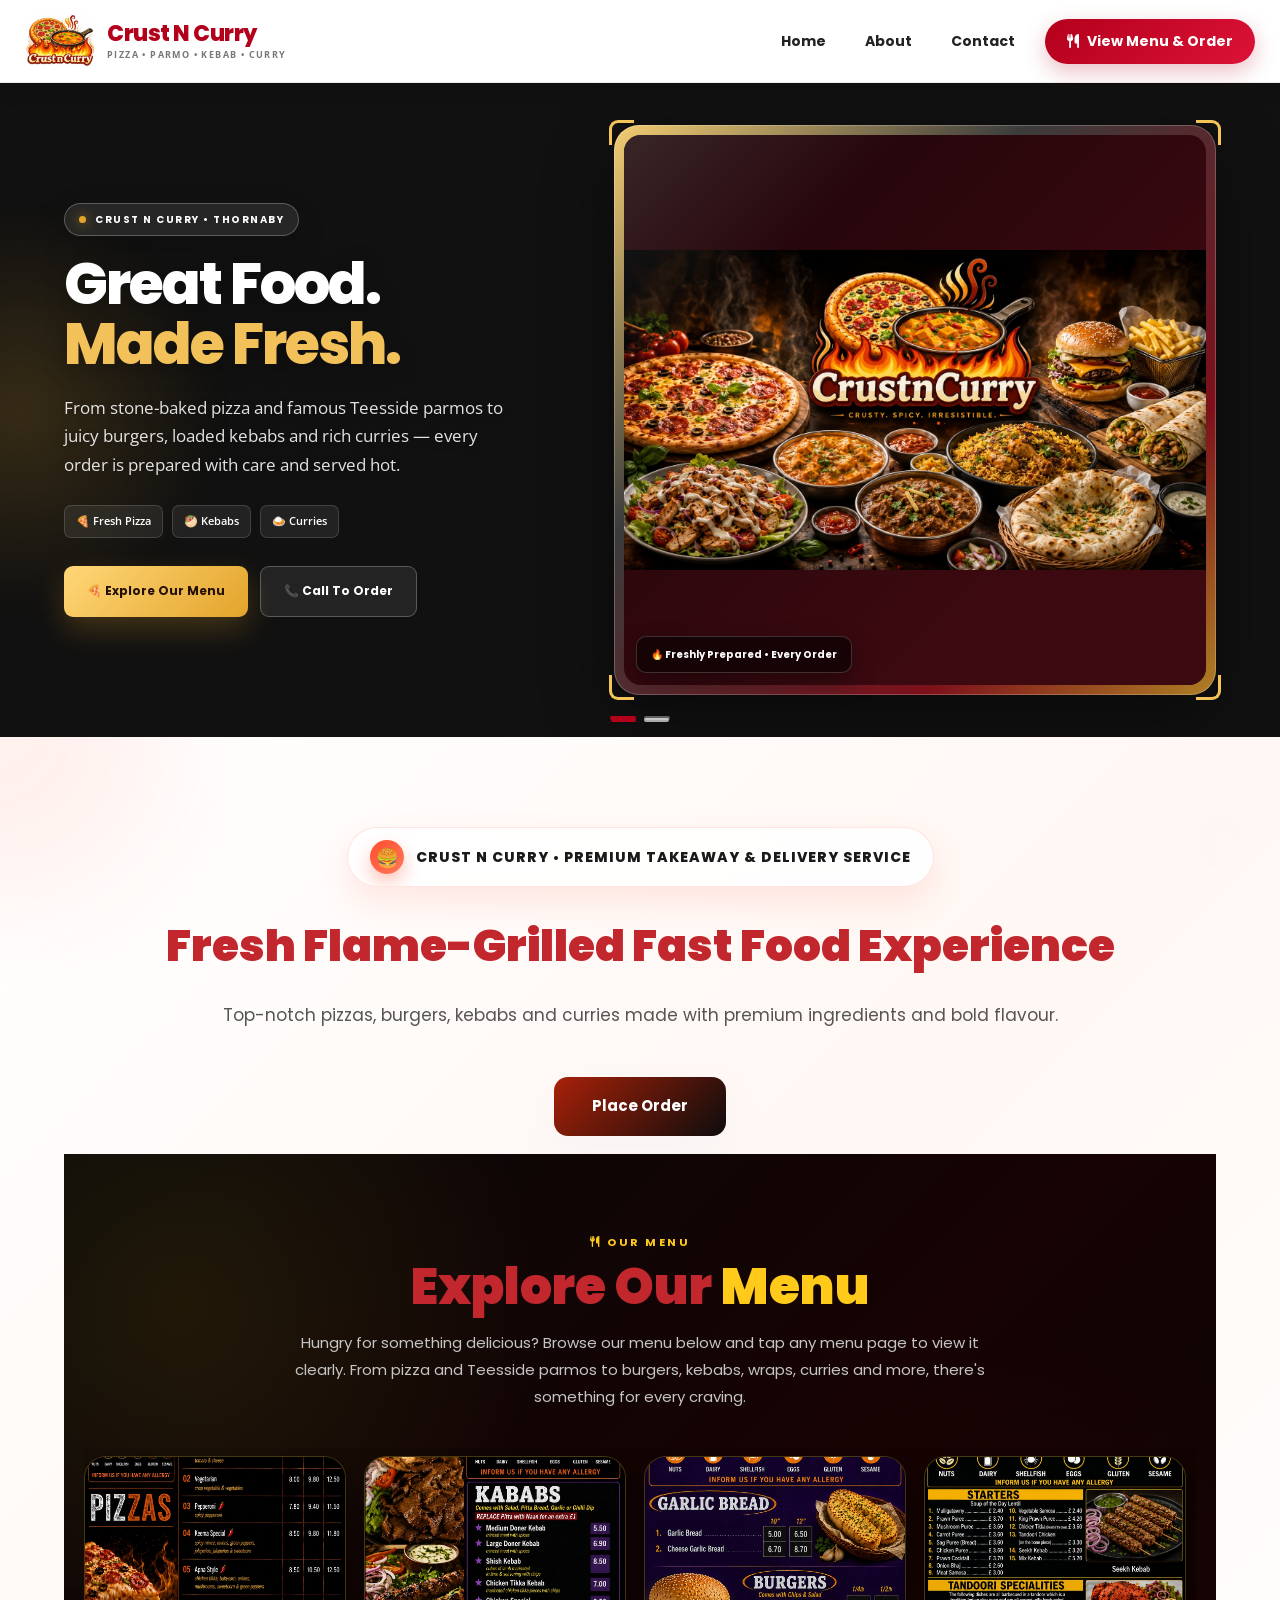
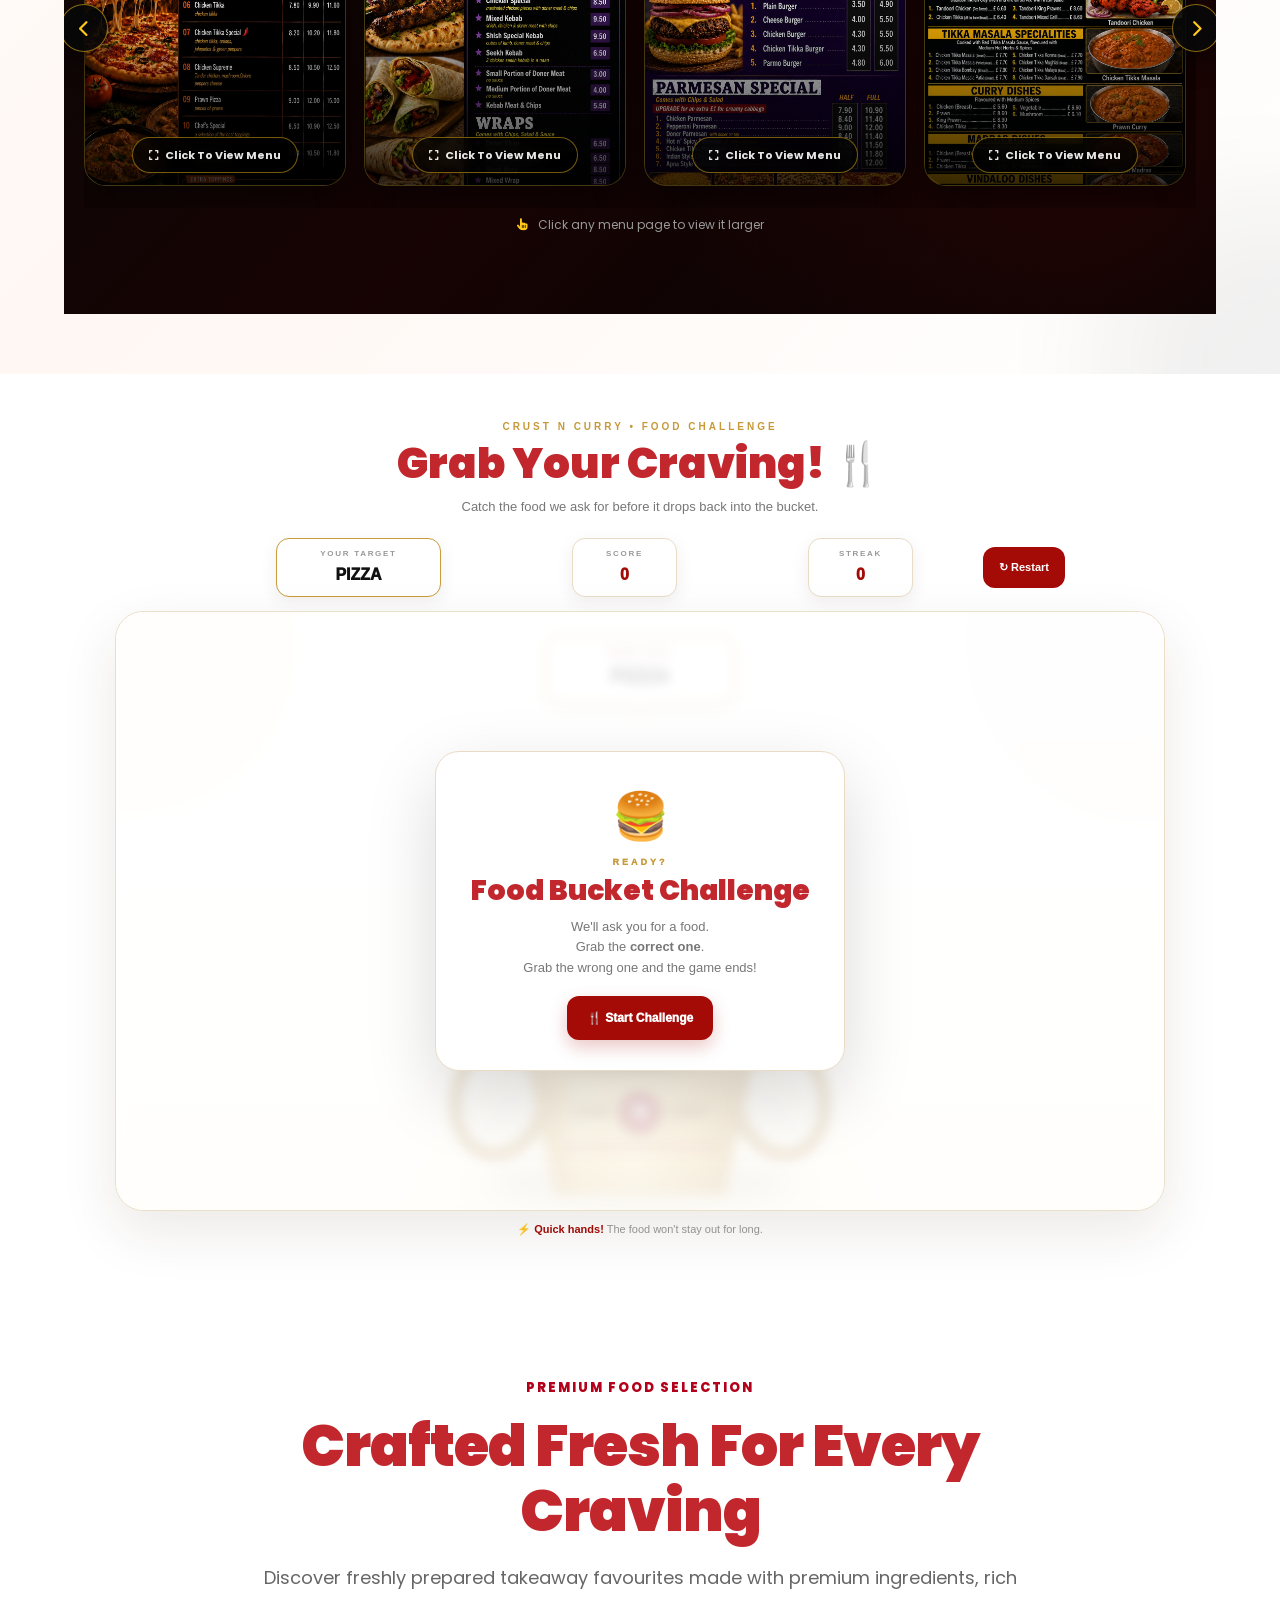
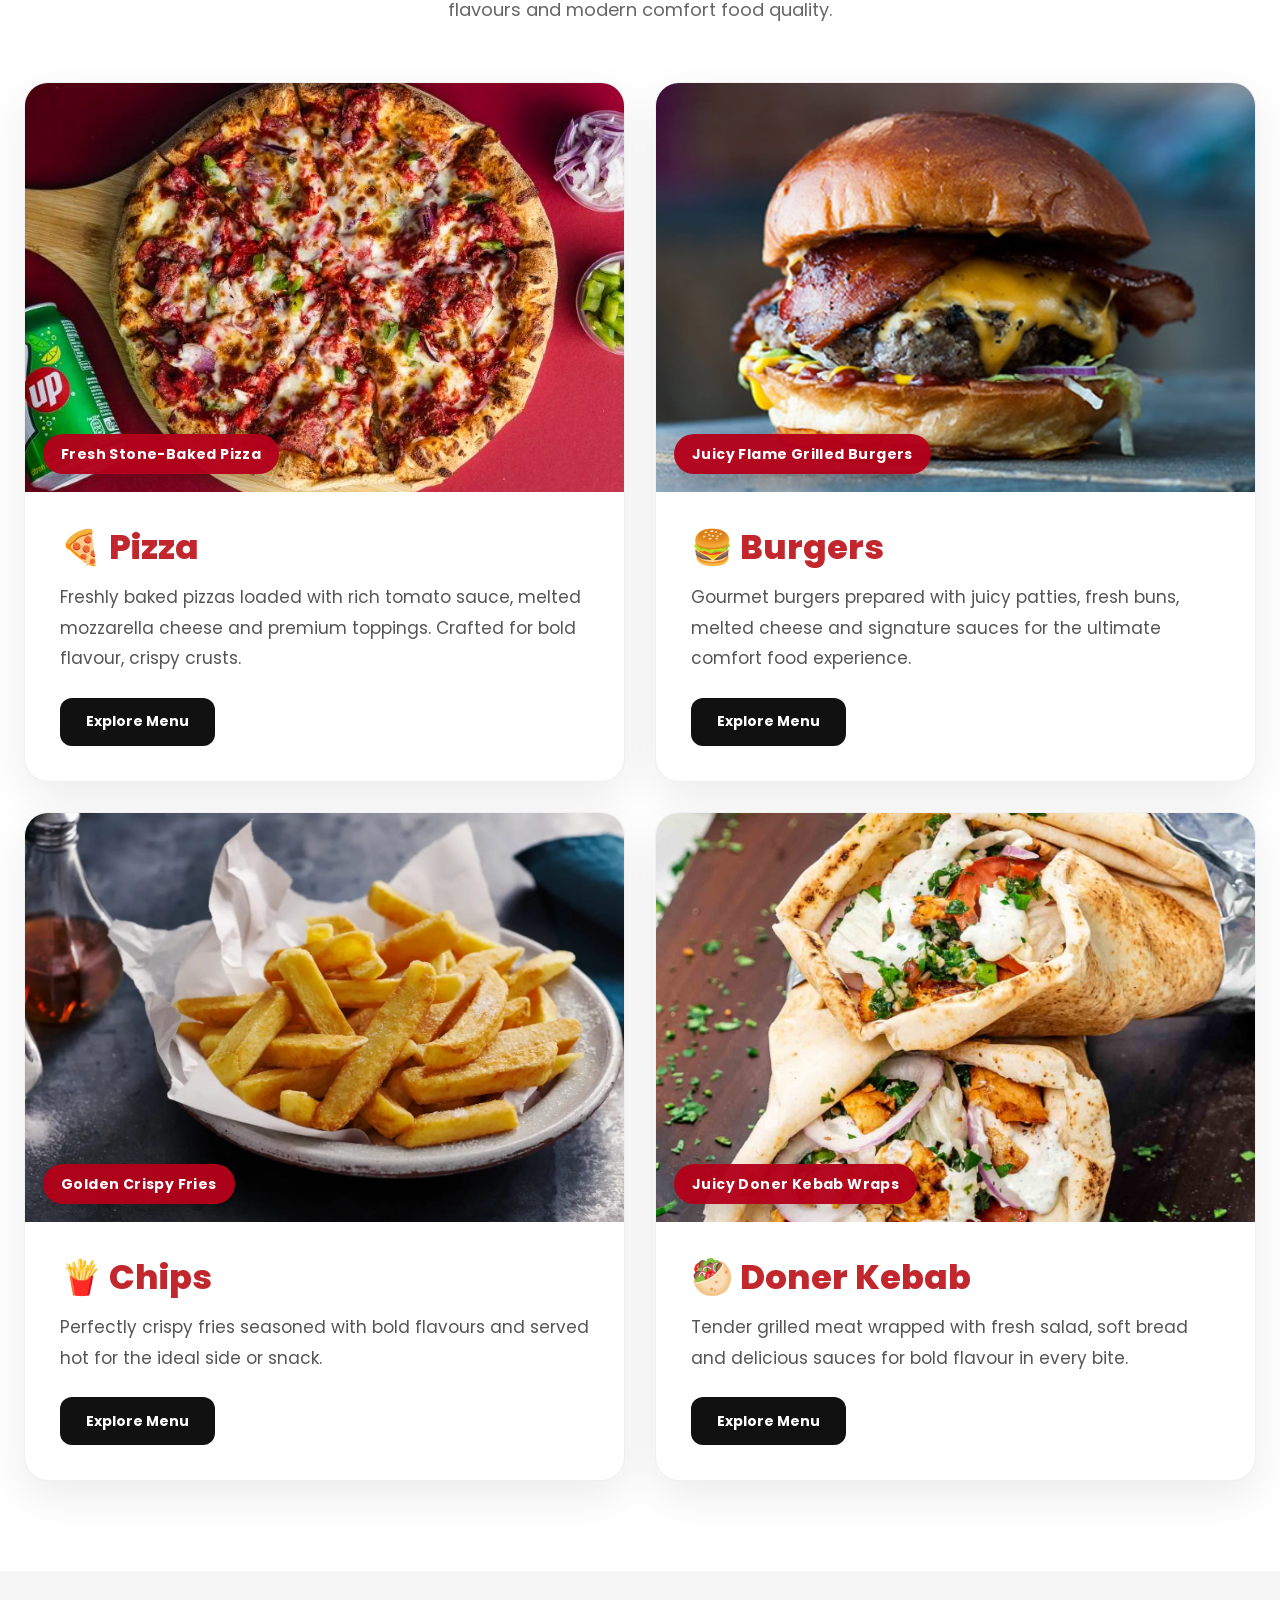
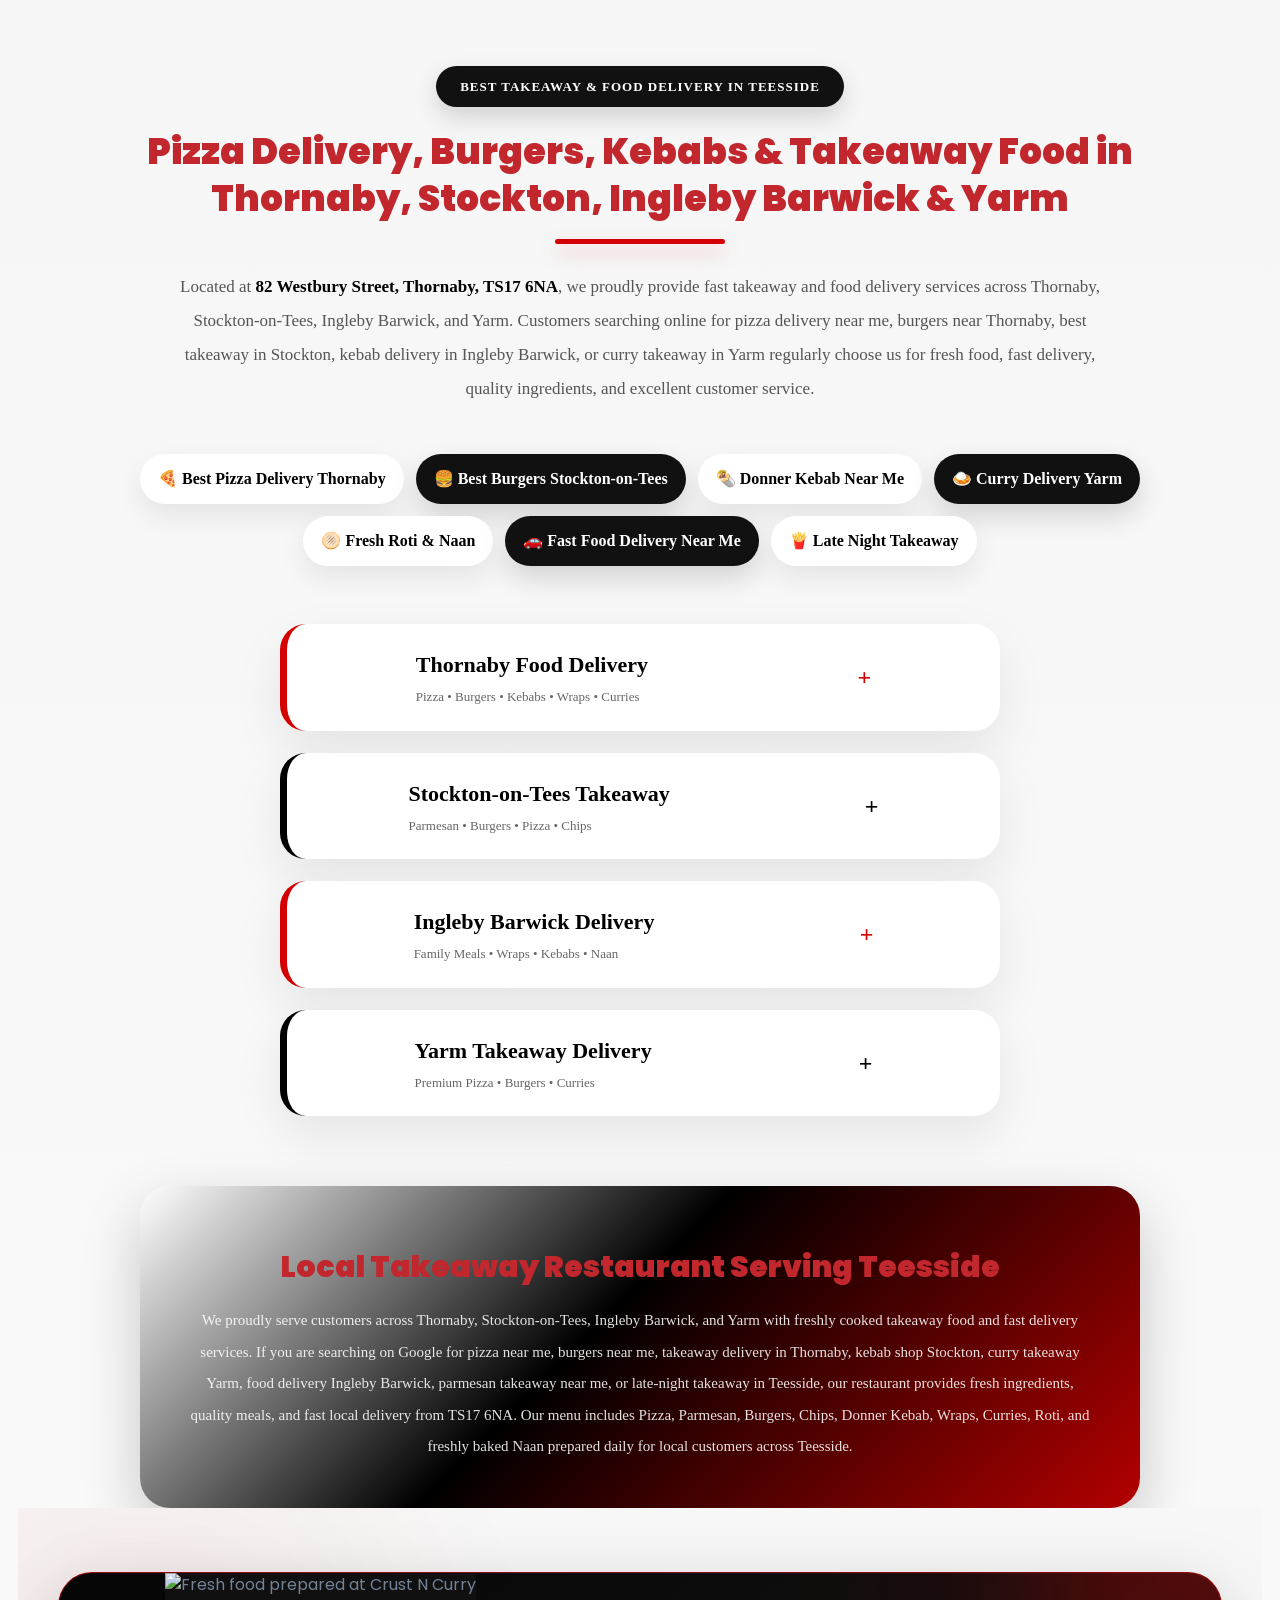
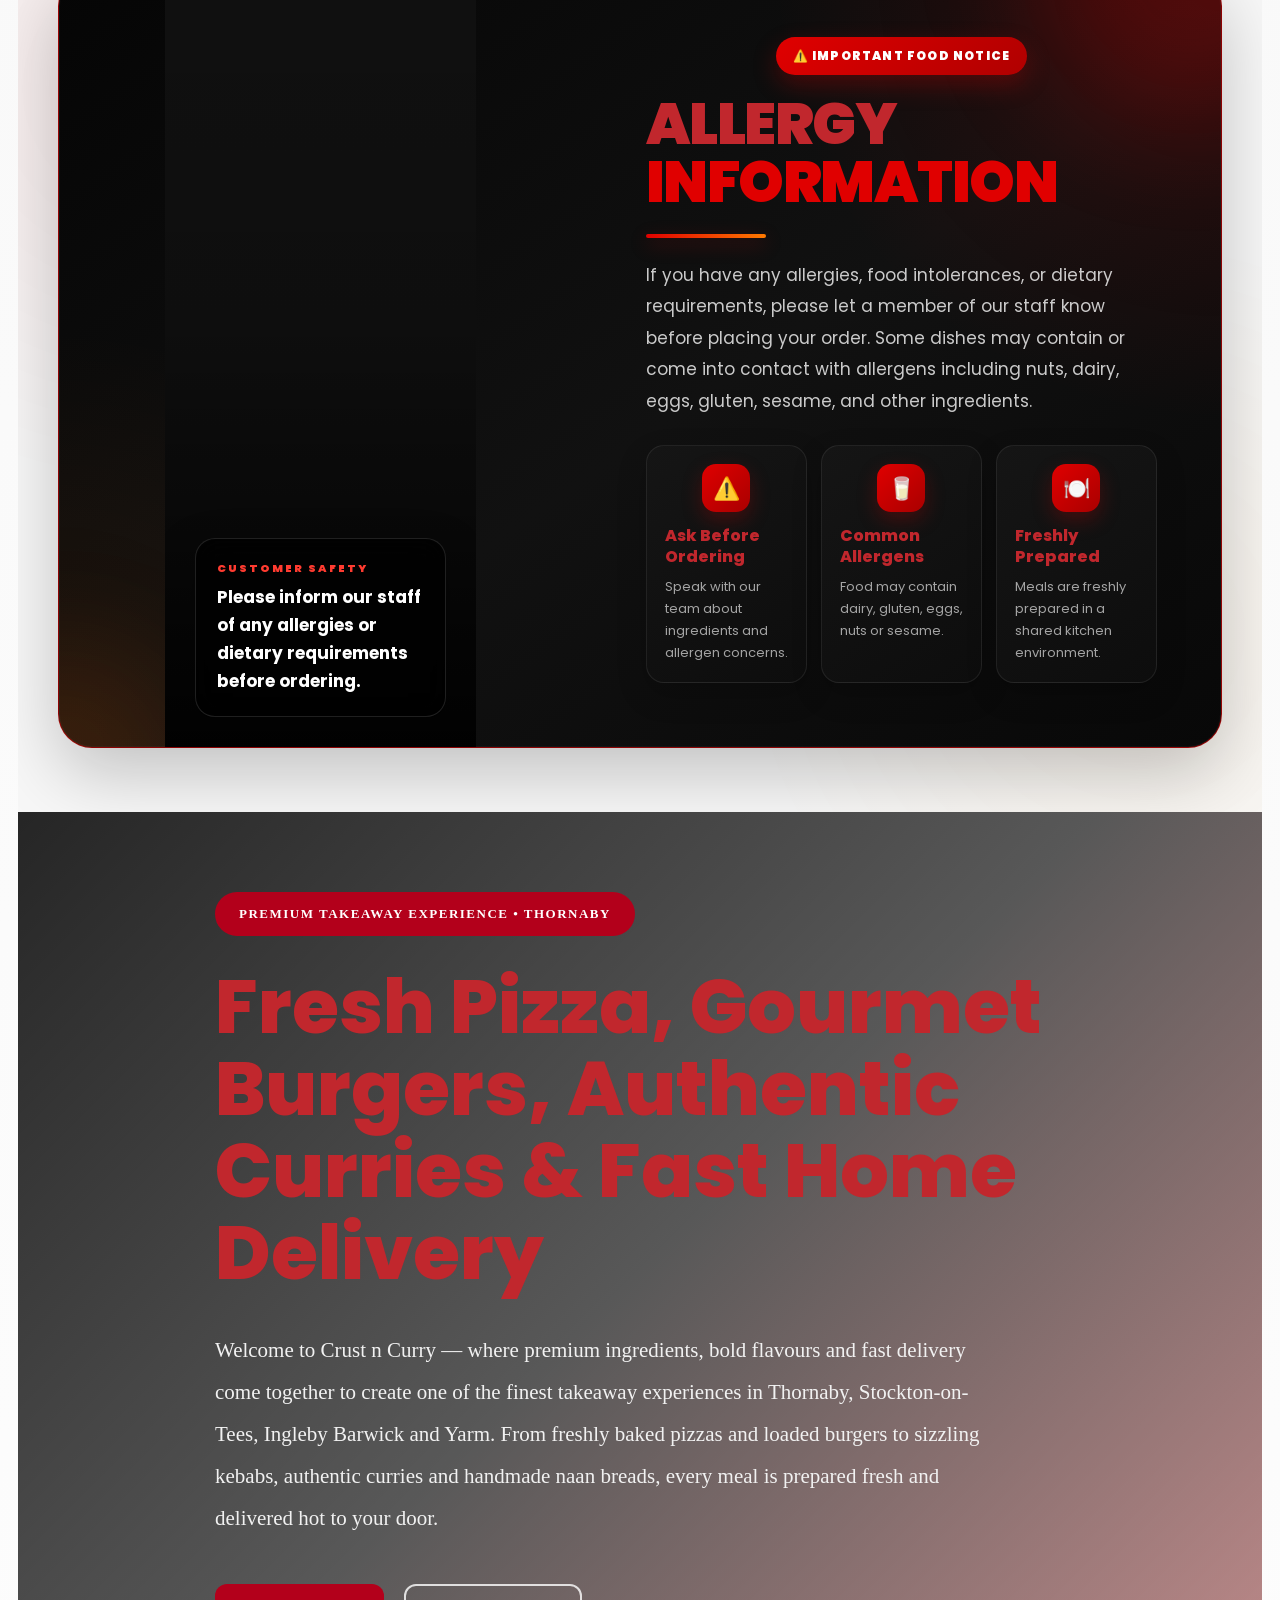
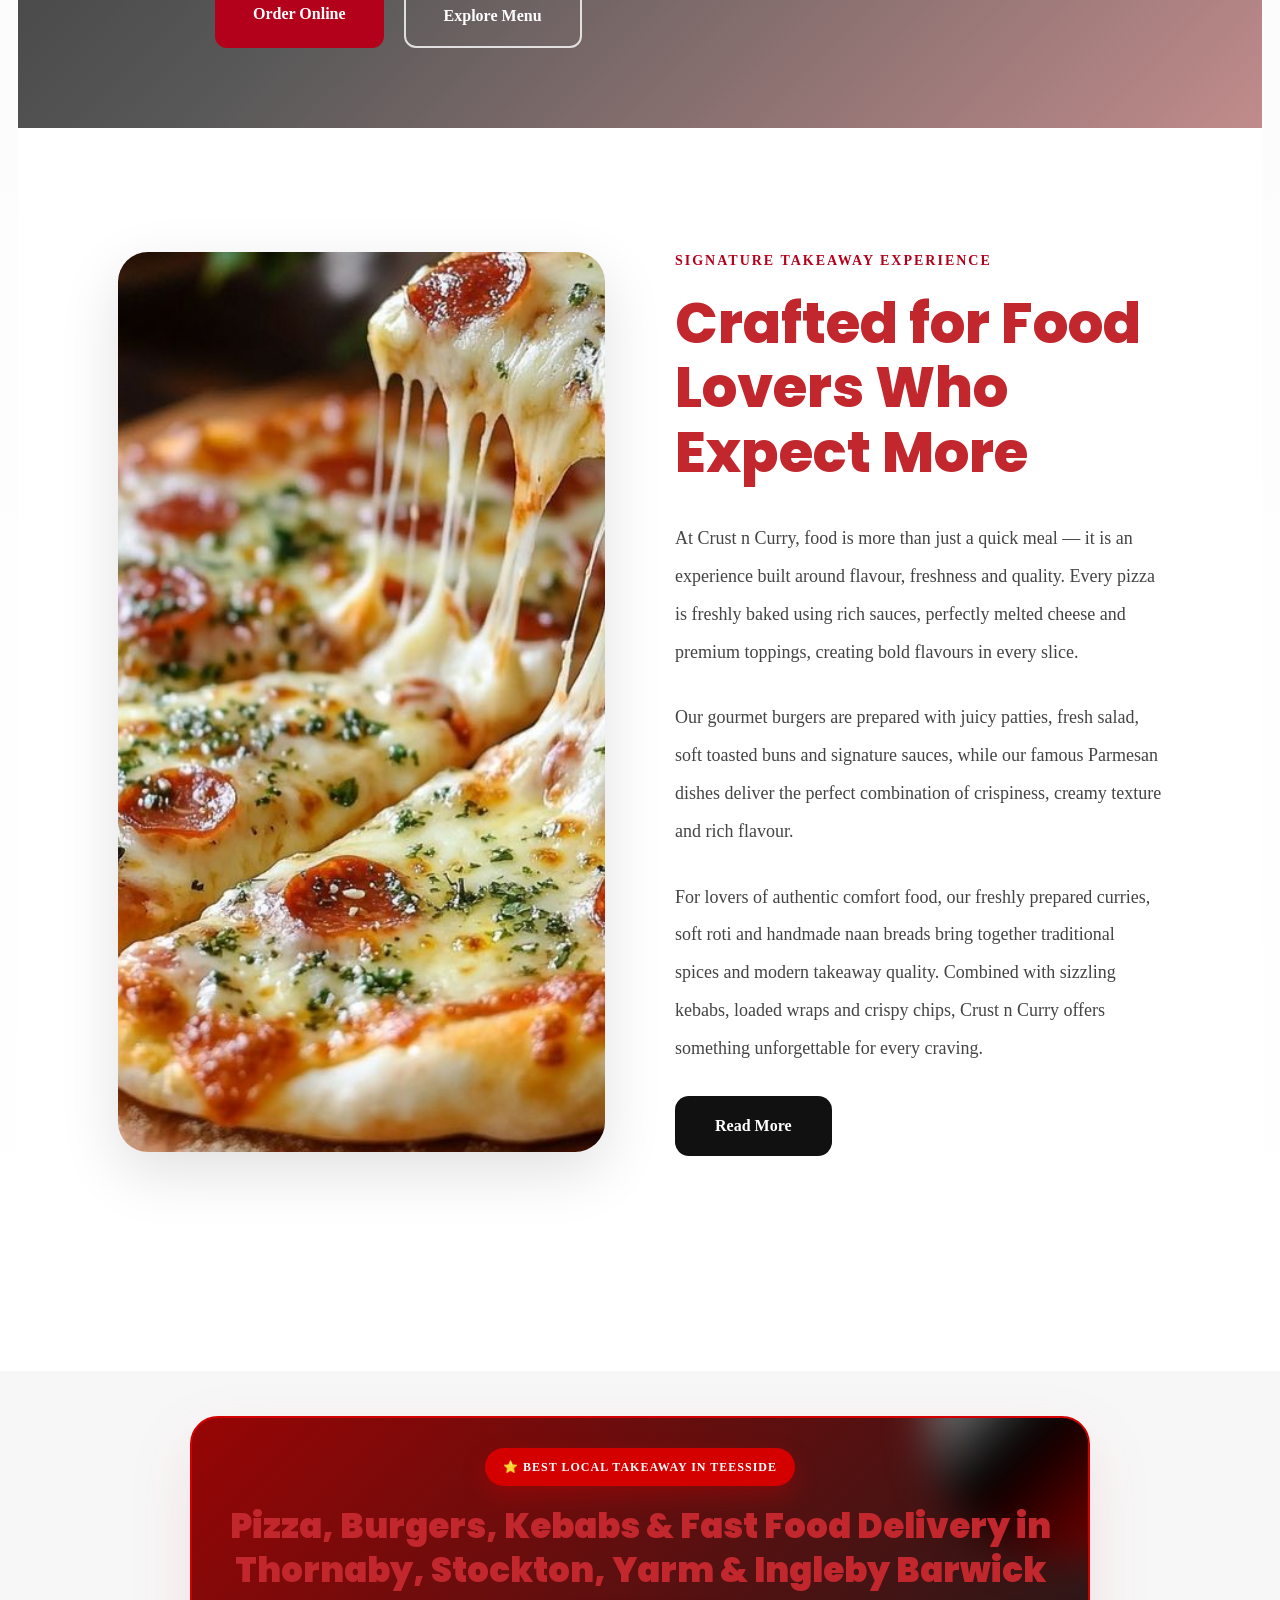
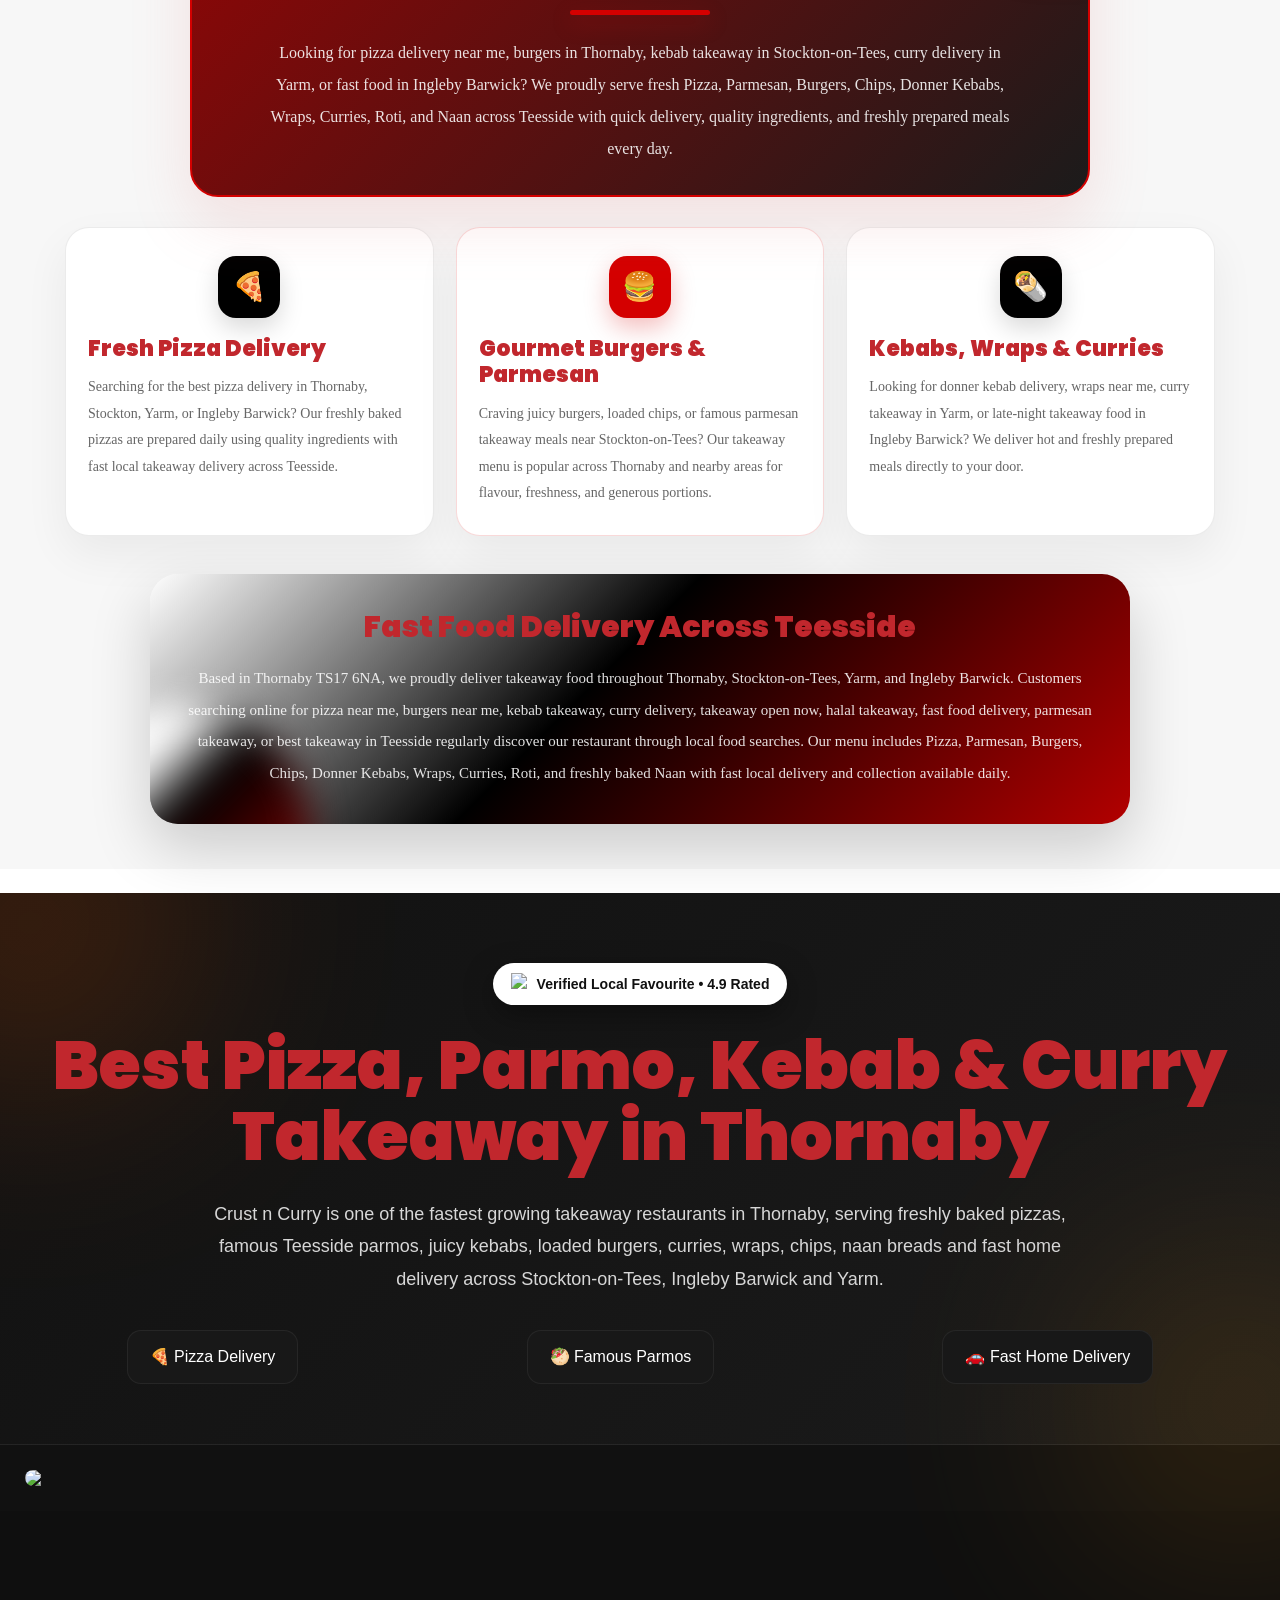
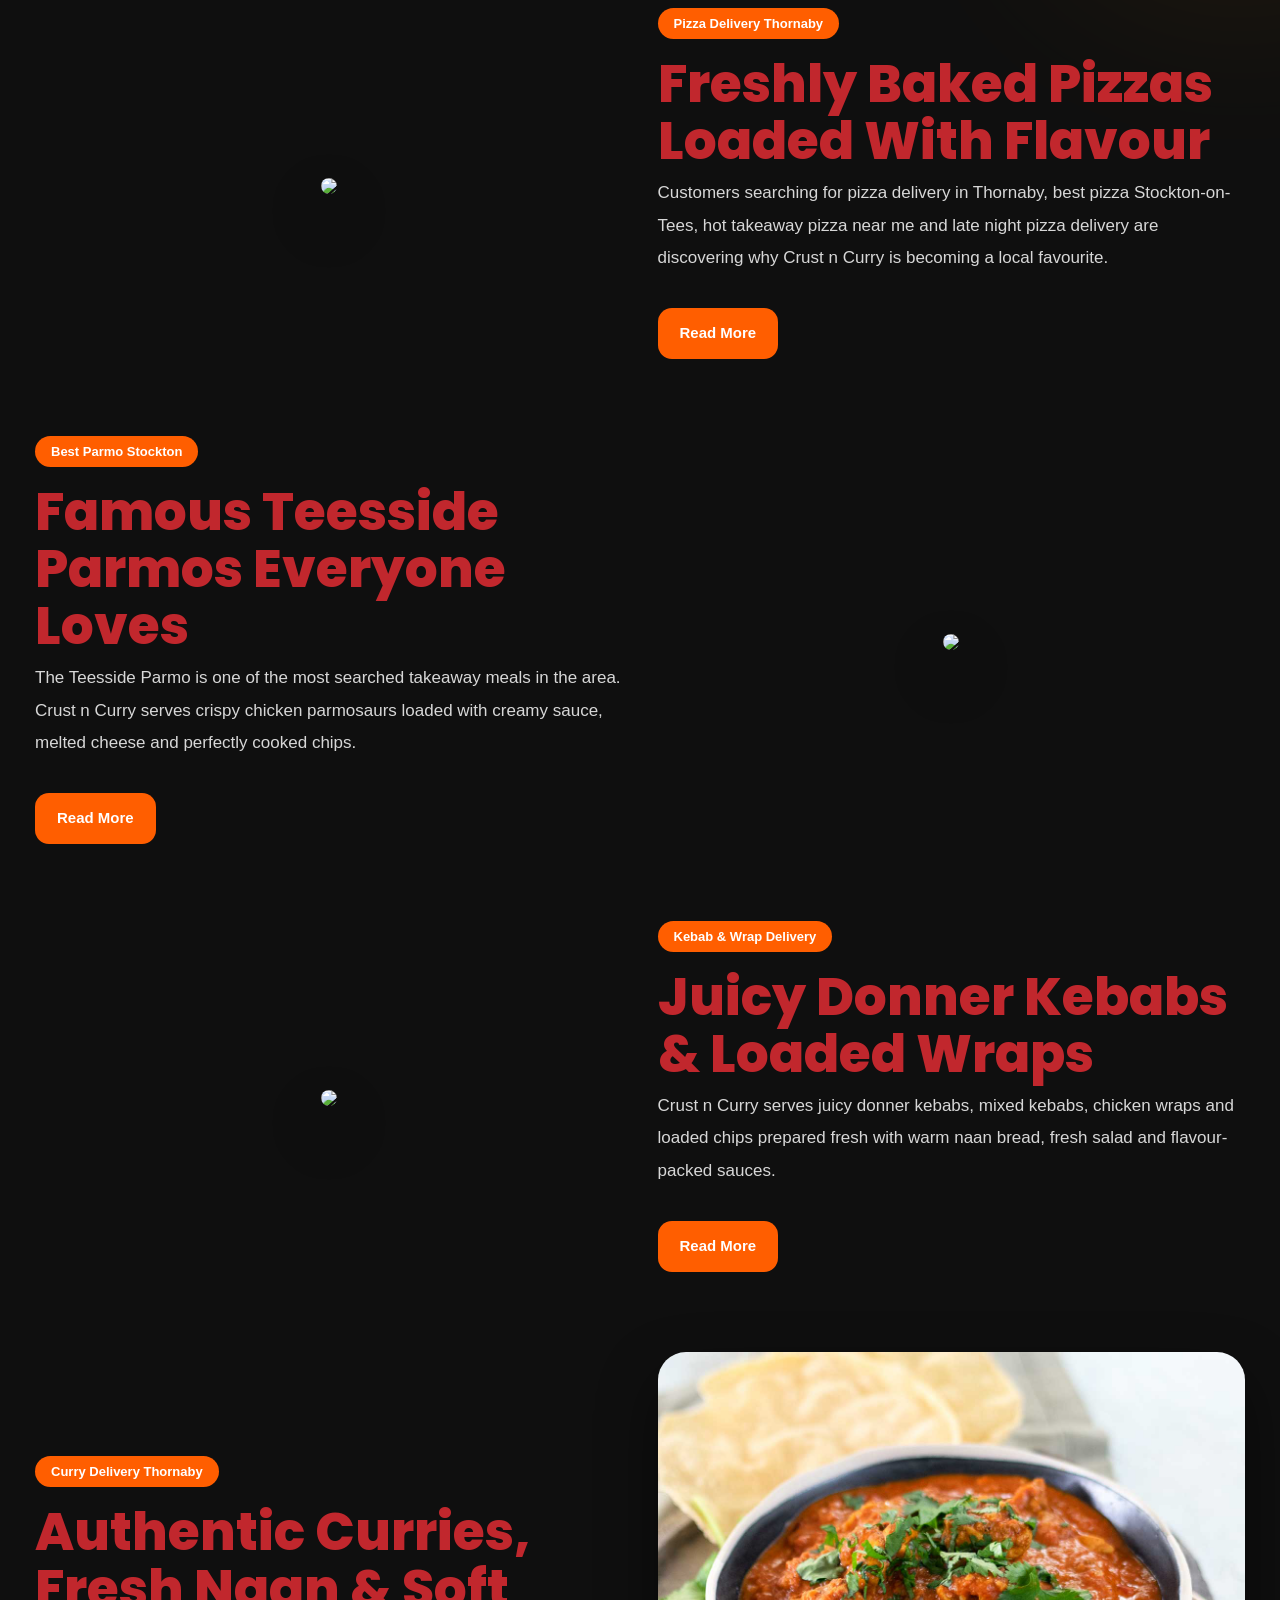
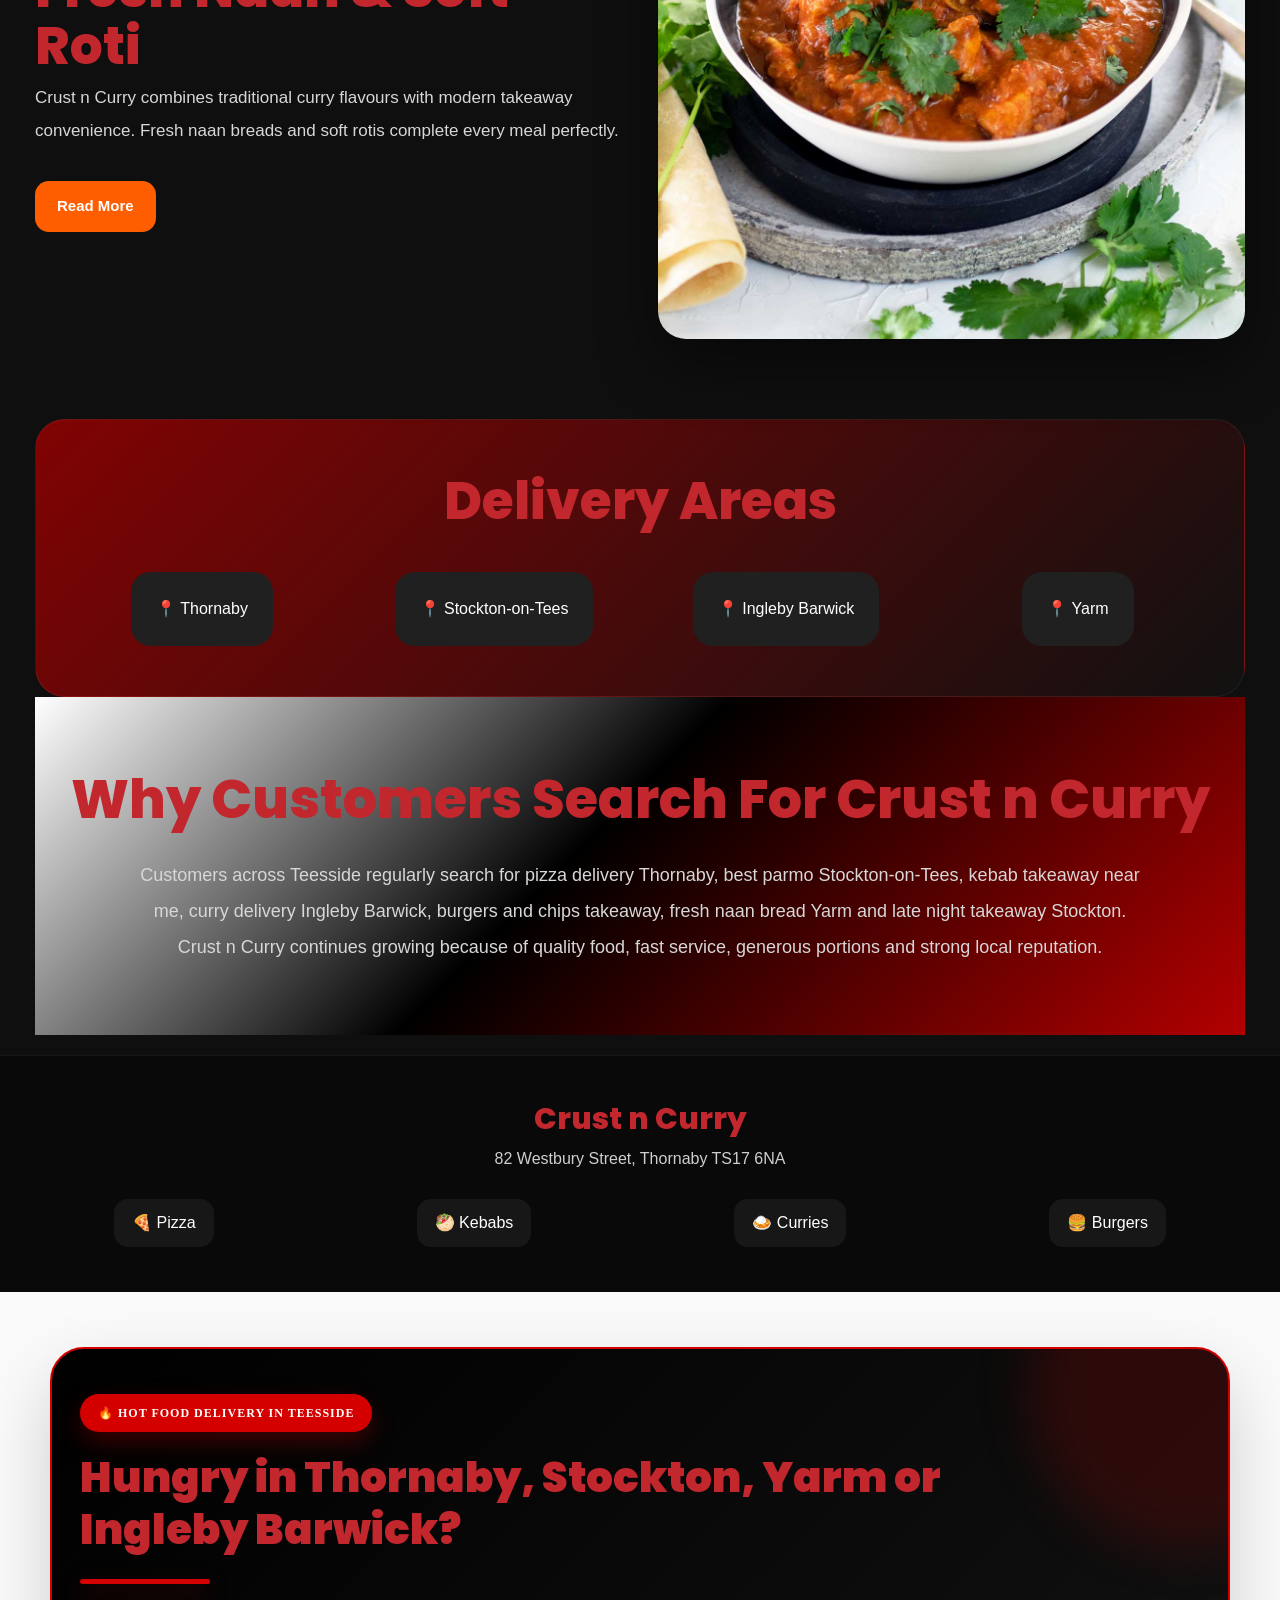
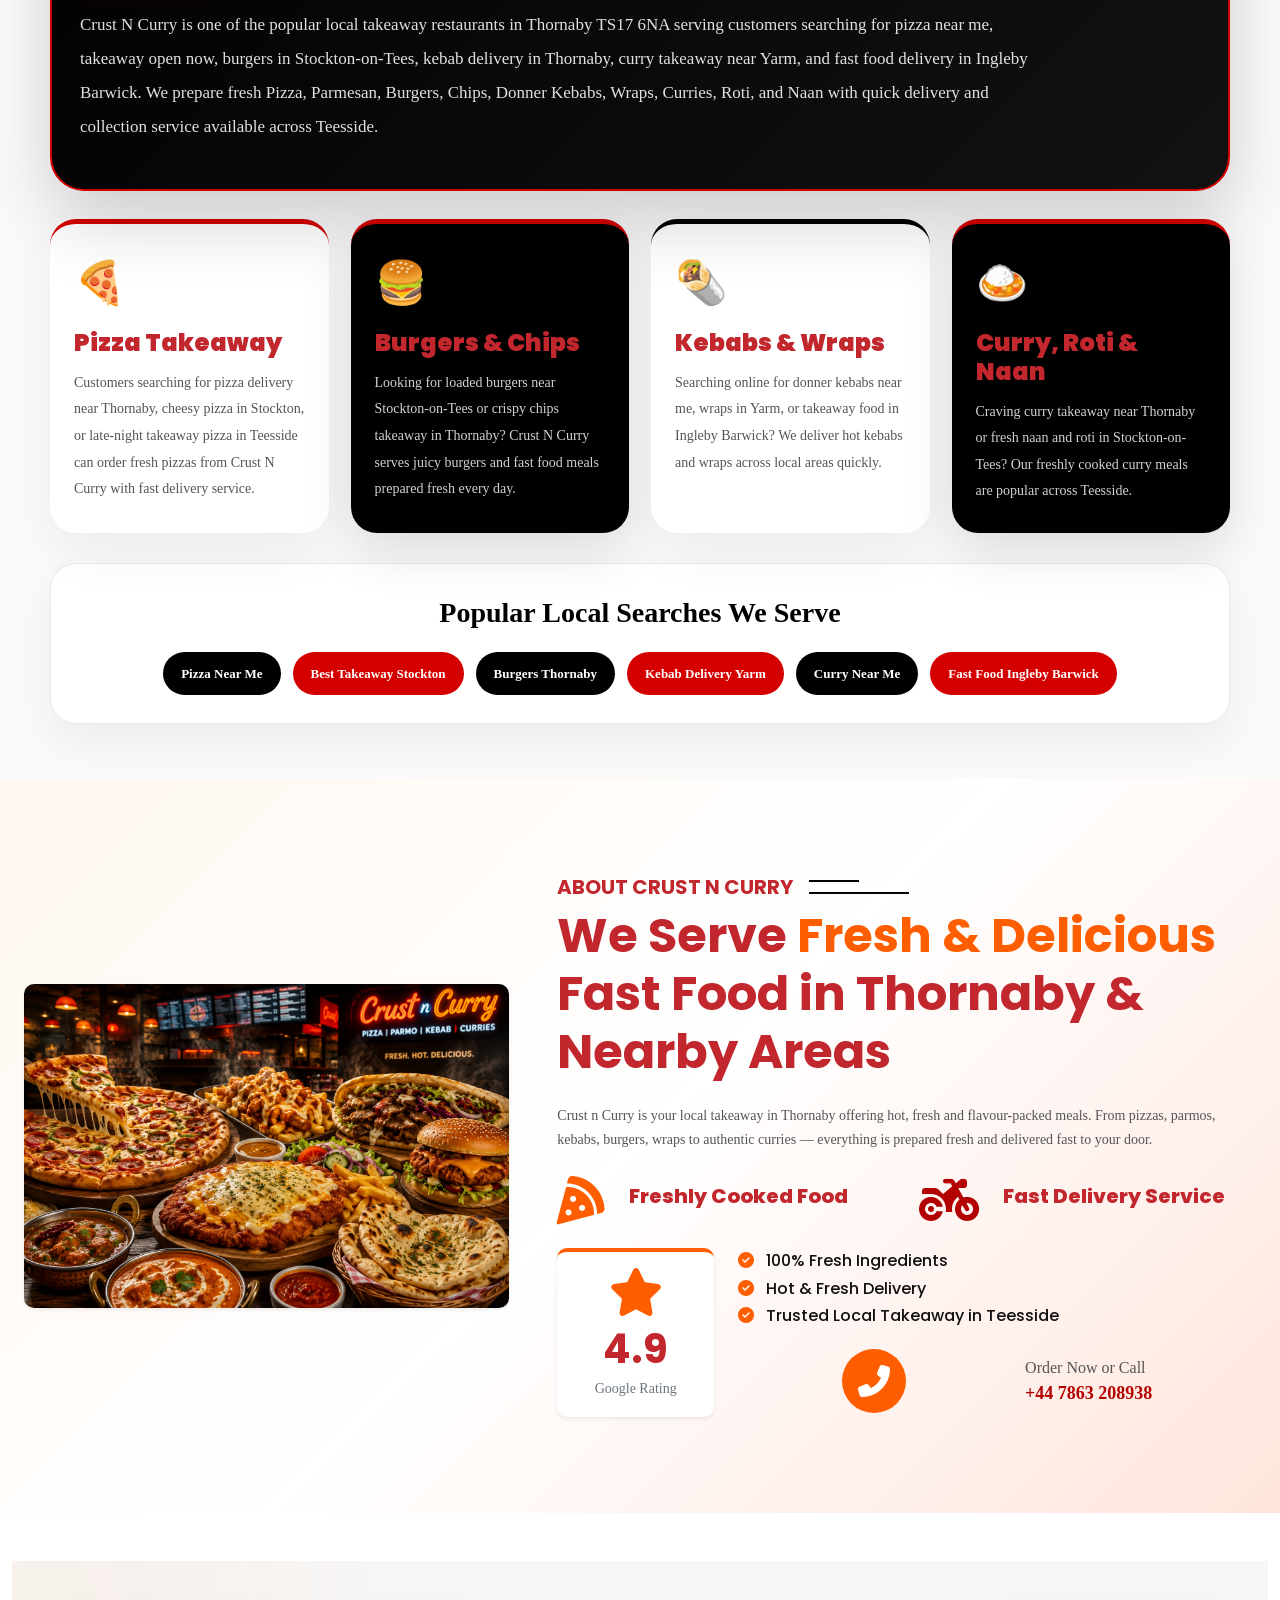
==== commit 2952b648: "Update index.html" ====
--- a/index.html
+++ b/index.html
@@ -2802,1031 +2802,158 @@
      data-bs-interval="5000">
 
 
-  
+    <!-- INDICATORS -->
+
+    <div class="carousel-indicators">
+
+        <button type="button"
+                data-bs-target="#cncPremiumHero"
+                data-bs-slide-to="0"
+                class="active"
+                aria-current="true"
+                aria-label="Crust N Curry">
+        </button>
+
+        <button type="button"
+                data-bs-target="#cncPremiumHero"
+                data-bs-slide-to="1"
+                aria-label="Takeaway food">
+        </button>
+
+    </div>
 
 
     <div class="carousel-inner">
 
 
-     
-
-
-<div class="carousel-item active">
-
-    <div class="cnc-premium-slide">
-
-
         <!-- =================================================
-             LEFT SIDE — TEXT
+             SLIDE 1
         ================================================== -->
 
-        <div class="cnc-premium-copy">
-
-            <div class="cnc-premium-content">
-
-
-                <!-- LABEL -->
-
-                <div class="cnc-premium-label">
-
-                    <i></i>
-
-                    CRUST N CURRY • THORNABY
+        <div class="carousel-item active">
+
+            <div class="cnc-premium-slide">
+
+
+                <!-- TEXT -->
+
+                <div class="cnc-premium-copy">
+
+                    <div class="cnc-premium-content">
+
+
+                        <div class="cnc-premium-label">
+
+                            <i></i>
+
+                            CRUST N CURRY • THORNABY
+
+                        </div>
+
+
+                        <h1 class="cnc-premium-title">
+
+                            Great Food.
+                            <br>
+
+                            <strong>Made Fresh.</strong>
+
+                        </h1>
+
+
+                        <p class="cnc-premium-description">
+
+                            From stone-baked pizza and famous
+                            Teesside parmos to juicy burgers,
+                            loaded kebabs and rich curries —
+                            every order is prepared with care
+                            and served hot.
+
+                        </p>
+
+
+                        <div class="cnc-premium-highlights">
+
+                            <span class="cnc-premium-highlight">
+                                🍕 Fresh Pizza
+                            </span>
+
+
+                            <span class="cnc-premium-highlight">
+                                🥙 Kebabs
+                            </span>
+
+                            <span class="cnc-premium-highlight">
+                                🍛 Curries
+                            </span>
+
+                        </div>
+
+
+                        <div class="cnc-premium-actions">
+
+                            <a href="q.html"
+                               class="cnc-premium-btn cnc-premium-btn-primary">
+
+                                🍕 Explore Our Menu
+
+                            </a>
+
+
+                            <a href="tel:+447863208938"
+                               class="cnc-premium-btn cnc-premium-btn-secondary">
+
+                                📞 Call To Order
+
+                            </a>
+
+                        </div>
+
+
+                    </div>
 
                 </div>
 
 
-                <!-- TITLE -->
-
-                <h1 class="cnc-premium-title">
-
-                    Great Food.
-                    <br>
-
-                    <strong>Made Fresh.</strong>
-
-                </h1>
-
-
-                <!-- DESCRIPTION -->
-
-                <p class="cnc-premium-description">
-
-                    From stone-baked pizza and famous
-                    Teesside parmos to juicy burgers,
-                    loaded kebabs and rich curries —
-                    every order is prepared with care
-                    and served hot.
-
-                </p>
-
-
-                <!-- HIGHLIGHTS -->
-
-                <div class="cnc-premium-highlights">
-
-                    <span class="cnc-premium-highlight">
-                        🍕 Fresh Pizza
-                    </span>
-
-                    <span class="cnc-premium-highlight">
-                        🥙 Kebabs
-                    </span>
-
-                    <span class="cnc-premium-highlight">
-                        🍛 Curries
-                    </span>
+                <!-- IMAGE -->
+
+                <div class="cnc-premium-visual">
+
+                    <div class="cnc-premium-frame">
+
+                        <span class="cnc-frame-corner tl"></span>
+                        <span class="cnc-frame-corner tr"></span>
+                        <span class="cnc-frame-corner bl"></span>
+                        <span class="cnc-frame-corner br"></span>
+
+
+                        <div class="cnc-premium-frame-inner">
+
+                            <img src="main1.jpg"
+                                 alt="Freshly prepared pizza and takeaway food at Crust N Curry"
+                                 loading="eager">
+
+
+                        </div>
+
+                            <div class="cnc-image-badge">
+
+                                🔥 Freshly Prepared • Every Order
+
+                            </div>
+
+                         
+                    </div>
+                    
 
                 </div>
 
 
-                <!-- BUTTONS -->
-
-                <div class="cnc-premium-actions">
-
-                    <a href="q.html"
-                       class="cnc-premium-btn cnc-premium-btn-primary">
-
-                        🍕 Explore Our Menu
-
-                    </a>
-
-
-                    <a href="tel:+447863208938"
-                       class="cnc-premium-btn cnc-premium-btn-secondary">
-
-                        📞 Call To Order
-
-                    </a>
-
-                </div>
-
-
             </div>
 
         </div>
 
 
-
-        <!-- =================================================
-             RIGHT SIDE — FLOATING FOOD CIRCLE
-        ================================================== -->
-
-        <div class="cnc-premium-visual">
-
-            <div class="cnc-food-orbit-area">
-
-
-                <!-- CENTER LOGO -->
-
-                <div class="cnc-food-center-logo">
-
-                    <img
-                        src="logo.jpg"
-                        alt="Crust N Curry Logo">
-
-                </div>
-
-
-
-                <!-- =========================================
-                     FOOD 1
-                ========================================== -->
-
-                <div class="cnc-food-orbit-item item-1">
-                    <img src="1.jpg" alt="Food">
-                </div>
-
-
-                <!-- FOOD 2 -->
-
-                <div class="cnc-food-orbit-item item-2">
-                    <img src="2.jpg" alt="Food">
-                </div>
-
-
-                <!-- FOOD 3 -->
-
-                <div class="cnc-food-orbit-item item-3">
-                    <img src="3.jpg" alt="Food">
-                </div>
-
-
-                <!-- FOOD 4 -->
-
-                <div class="cnc-food-orbit-item item-4">
-                    <img src="4.jpg" alt="Food">
-                </div>
-
-
-                <!-- FOOD 5 -->
-
-                <div class="cnc-food-orbit-item item-5">
-                    <img src="5.jpg" alt="Food">
-                </div>
-
-
-                <!-- FOOD 6 -->
-
-                <div class="cnc-food-orbit-item item-6">
-                    <img src="6.jpg" alt="Food">
-                </div>
-
-
-                <!-- FOOD 7 -->
-
-                <div class="cnc-food-orbit-item item-7">
-                    <img src="7.jpg" alt="Food">
-                </div>
-
-
-                <!-- FOOD 8 -->
-
-                <div class="cnc-food-orbit-item item-8">
-                    <img src="8.jpg" alt="Food">
-                </div>
-
-
-                <!-- FOOD 9 -->
-
-                <div class="cnc-food-orbit-item item-9">
-                    <img src="9.jpg" alt="Food">
-                </div>
-
-
-                <!-- FOOD 10 -->
-
-                <div class="cnc-food-orbit-item item-10">
-                    <img src="10.jpg" alt="Food">
-                </div>
-
-
-                <!-- FOOD 11 -->
-
-                <div class="cnc-food-orbit-item item-11">
-                    <img src="11.jpg" alt="Food">
-                </div>
-
-
-                <!-- FOOD 12 -->
-
-                <div class="cnc-food-orbit-item item-12">
-                    <img src="12.jpg" alt="Food">
-                </div>
-
-
-                <!-- FOOD 13 -->
-
-                <div class="cnc-food-orbit-item item-13">
-                    <img src="13.jpg" alt="Food">
-                </div>
-
-
-                <!-- FOOD 14 -->
-
-                <div class="cnc-food-orbit-item item-14">
-                    <img src="14.jpg" alt="Food">
-                </div>
-
-
-                <!-- FOOD 15 -->
-
-                <div class="cnc-food-orbit-item item-15">
-                    <img src="15.jpg" alt="Food">
-                </div>
-
-
-                <!-- FOOD 16 -->
-
-                <div class="cnc-food-orbit-item item-16">
-                    <img src="16.jpg" alt="Food">
-                </div>
-
-
-                <!-- FOOD 17 -->
-
-                <div class="cnc-food-orbit-item item-17">
-                    <img src="17.jpg" alt="Food">
-                </div>
-
-
-            </div>
-
-        </div>
-
-
-    </div>
-
-</div>
-
-
-<!-- =================================================
-     FLOATING FOOD CIRCLE CSS
-================================================== -->
-
-<style>
-
-/* =================================================
-   MAIN SLIDE
-================================================== */
-
-.cnc-premium-slide {
-
-    width: 100%;
-
-    min-height: 650px;
-
-    background:black;
-
-    display: flex;
-
-    align-items: center;
-
-    justify-content: space-between;
-
-    overflow: hidden;
-
-}
-
-
-/* =================================================
-   LEFT TEXT
-================================================== */
-
-.cnc-premium-copy {
-
-    width: 48%;
-
-    padding-left: 7%;
-
-    position: relative;
-
-    z-index: 10;
-}
-
-
-.cnc-premium-content {
-
-    max-width: 650px;
-}
-
-
-/* =================================================
-   RIGHT VISUAL
-================================================== */
-
-.cnc-premium-visual {
-
-    width: 52%;
-
-    height: 650px;
-
-    position: relative;
-
-    display: flex;
-
-    align-items: center;
-
-    justify-content: center;
-
-    background: black;
-
-    overflow: hidden;
-}
-
-
-/* =================================================
-   FOOD ORBIT AREA
-================================================== */
-
-.cnc-food-orbit-area {
-
-    position: relative;
-
-    width: min(48vw, 600px);
-
-    height: min(48vw, 600px);
-
-    left: 0;
-
-    top: 0;
-
-}
-
-
-/* =================================================
-   CENTER LOGO
-================================================== */
-
-.cnc-food-center-logo {
-
-    position: absolute;
-
-    left: 50%;
-
-    top: 50%;
-
-    width: clamp(115px, 12vw, 175px);
-
-    height: clamp(115px, 12vw, 175px);
-
-    transform: translate(-50%, -50%);
-
-    background: #181717;
-
-    border-radius: 50%;
-
-    padding: 13px;
-
-    z-index: 50;
-
-    display: flex;
-
-    align-items: center;
-
-    justify-content: center;
-
-    box-shadow:
-
-        0 10px 35px rgba(0,0,0,.12),
-
-        0 0 0 8px rgba(255,255,255,.95);
-
-}
-
-
-.cnc-food-center-logo img {
-
-    width: 100%;
-
-    height: 100%;
-
-    object-fit: contain;
-
-    border-radius: 50%;
-
-}
-
-
-/* =================================================
-   FOOD ITEMS
-================================================== */
-
-.cnc-food-orbit-item {
-
-    position: absolute;
-
-    left: 50%;
-
-    top: 50%;
-
-    width: clamp(62px, 6.7vw, 100px);
-
-    height: clamp(62px, 6.7vw, 100px);
-
-    margin-left: calc(clamp(62px, 6.7vw, 100px) / -2);
-
-    margin-top: calc(clamp(62px, 6.7vw, 100px) / -2);
-
-    pointer-events: none;
-
-    z-index: 20;
-
-}
-
-
-/* =================================================
-   CIRCULAR FOOD IMAGE
-================================================== */
-
-.cnc-food-orbit-item img {
-
-    width: 100%;
-
-    height: 100%;
-
-    display: block;
-
-    object-fit: cover;
-
-    border-radius: 50%;
-
-    background: #faf6f6;
-
-    padding: 4px;
-
-    border: 2px solid rgba(0,0,0,.07);
-
-    box-shadow:
-
-        0 8px 24px rgba(0,0,0,.15);
-
-    opacity: .95;
-
-    animation:
-
-        cncFloatingFood 4.5s
-
-        ease-in-out
-
-        infinite
-
-        alternate;
-
-}
-
-
-/* =================================================
-   CIRCLE POSITIONS
-================================================== */
-
-.item-1 {
-
-    transform:
-
-        rotate(0deg)
-
-        translateX(clamp(175px, 20vw, 250px));
-
-}
-
-
-.item-2 {
-
-    transform:
-
-        rotate(21deg)
-
-        translateX(clamp(175px, 20vw, 250px));
-
-}
-
-
-.item-3 {
-
-    transform:
-
-        rotate(42deg)
-
-        translateX(clamp(175px, 20vw, 250px));
-
-}
-
-
-.item-4 {
-
-    transform:
-
-        rotate(63deg)
-
-        translateX(clamp(175px, 20vw, 250px));
-
-}
-
-
-.item-5 {
-
-    transform:
-
-        rotate(84deg)
-
-        translateX(clamp(175px, 20vw, 250px));
-
-}
-
-
-.item-6 {
-
-    transform:
-
-        rotate(105deg)
-
-        translateX(clamp(175px, 20vw, 250px));
-
-}
-
-
-.item-7 {
-
-    transform:
-
-        rotate(126deg)
-
-        translateX(clamp(175px, 20vw, 250px));
-
-}
-
-
-.item-8 {
-
-    transform:
-
-        rotate(147deg)
-
-        translateX(clamp(175px, 20vw, 250px));
-
-}
-
-
-.item-9 {
-
-    transform:
-
-        rotate(168deg)
-
-        translateX(clamp(175px, 20vw, 250px));
-
-}
-
-
-.item-10 {
-
-    transform:
-
-        rotate(189deg)
-
-        translateX(clamp(175px, 20vw, 250px));
-
-}
-
-
-.item-11 {
-
-    transform:
-
-        rotate(210deg)
-
-        translateX(clamp(175px, 20vw, 250px));
-
-}
-
-
-.item-12 {
-
-    transform:
-
-        rotate(231deg)
-
-        translateX(clamp(175px, 20vw, 250px));
-
-}
-
-
-.item-13 {
-
-    transform:
-
-        rotate(252deg)
-
-        translateX(clamp(175px, 20vw, 250px));
-
-}
-
-
-.item-14 {
-
-    transform:
-
-        rotate(273deg)
-
-        translateX(clamp(175px, 20vw, 250px));
-
-}
-
-
-.item-15 {
-
-    transform:
-
-        rotate(294deg)
-
-        translateX(clamp(175px, 20vw, 250px));
-
-}
-
-
-.item-16 {
-
-    transform:
-
-        rotate(315deg)
-
-        translateX(clamp(175px, 20vw, 250px));
-
-}
-
-
-.item-17 {
-
-    transform:
-
-        rotate(336deg)
-
-        translateX(clamp(175px, 20vw, 250px));
-
-}
-
-
-/* =================================================
-   SMOOTH FLOATING
-================================================== */
-
-@keyframes cncFloatingFood {
-
-    0% {
-
-        transform:
-
-            translate3d(0,0,0)
-
-            scale(1);
-
-    }
-
-    50% {
-
-        transform:
-
-            translate3d(5px,-8px,0)
-
-            scale(1.025);
-
-    }
-
-    100% {
-
-        transform:
-
-            translate3d(-5px,7px,0)
-
-            scale(.98);
-
-    }
-
-}
-
-
-/* Different timing = natural movement */
-
-.item-2 img  { animation-delay:-.5s; }
-.item-3 img  { animation-delay:-1s; }
-.item-4 img  { animation-delay:-1.5s; }
-.item-5 img  { animation-delay:-2s; }
-.item-6 img  { animation-delay:-2.5s; }
-.item-7 img  { animation-delay:-3s; }
-.item-8 img  { animation-delay:-3.5s; }
-.item-9 img  { animation-delay:-4s; }
-
-.item-10 img { animation-delay:-1.2s; }
-.item-11 img { animation-delay:-1.8s; }
-.item-12 img { animation-delay:-2.4s; }
-.item-13 img { animation-delay:-3.1s; }
-.item-14 img { animation-delay:-3.7s; }
-.item-15 img { animation-delay:-4.2s; }
-.item-16 img { animation-delay:-1.4s; }
-.item-17 img { animation-delay:-2.8s; }
-
-
-/* =================================================
-   TABLET
-================================================== */
-
-@media (max-width: 991px) {
-
-    .cnc-premium-slide {
-
-        min-height: 560px;
-
-    }
-
-
-    .cnc-premium-copy {
-
-        padding-left: 4%;
-
-        width: 46%;
-
-    }
-
-
-    .cnc-premium-visual {
-
-        width: 54%;
-
-        height: 560px;
-
-    }
-
-
-    .cnc-food-orbit-area {
-
-        width: 430px;
-
-        height: 430px;
-
-    }
-
-
-    .cnc-food-orbit-item {
-
-        width: 70px;
-
-        height: 70px;
-
-        margin-left: -35px;
-
-        margin-top: -35px;
-
-    }
-
-
-    .item-1,
-    .item-2,
-    .item-3,
-    .item-4,
-    .item-5,
-    .item-6,
-    .item-7,
-    .item-8,
-    .item-9,
-    .item-10,
-    .item-11,
-    .item-12,
-    .item-13,
-    .item-14,
-    .item-15,
-    .item-16,
-    .item-17 {
-
-        transform:
-
-            rotate(var(--angle))
-
-            translateX(180px);
-
-    }
-
-}
-
-
-/* =================================================
-   MOBILE
-================================================== */
-
-@media (max-width: 700px) {
-
-    .cnc-premium-slide {
-
-        min-height: auto;
-
-        flex-direction: column;
-
-        padding-bottom: 10px;
-
-    }
-
-
-    .cnc-premium-copy {
-
-        width: 100%;
-
-        padding:
-
-            35px 20px 10px;
-
-        text-align: center;
-
-    }
-
-
-    .cnc-premium-content {
-
-        max-width: 650px;
-
-        margin: auto;
-
-    }
-
-
-    .cnc-premium-label {
-
-        justify-content: center;
-
-    }
-
-
-    .cnc-premium-title {
-
-        font-size: 38px;
-
-    }
-
-
-    .cnc-premium-description {
-
-        max-width: 560px;
-
-        margin-left: auto;
-
-        margin-right: auto;
-
-    }
-
-
-    .cnc-premium-highlights {
-
-        justify-content: center;
-
-        flex-wrap: wrap;
-
-    }
-
-
-    .cnc-premium-actions {
-
-        justify-content: center;
-
-        flex-wrap: wrap;
-
-    }
-
-
-    /* RIGHT FOOD */
-
-    .cnc-premium-visual {
-
-        width: 100%;
-
-        height: 390px;
-
-        min-height: 390px;
-
-    }
-
-
-    .cnc-food-orbit-area {
-
-        width: 340px;
-
-        height: 340px;
-
-    }
-
-
-    .cnc-food-center-logo {
-
-        width: 95px;
-
-        height: 95px;
-
-        padding: 9px;
-
-    }
-
-
-    .cnc-food-orbit-item {
-
-        width: 54px;
-
-        height: 54px;
-
-        margin-left: -27px;
-
-        margin-top: -27px;
-
-    }
-
-
-    /* Mobile circle radius */
-
-    .item-1  { transform:rotate(0deg)   translateX(150px); }
-    .item-2  { transform:rotate(21deg)  translateX(150px); }
-    .item-3  { transform:rotate(42deg)  translateX(150px); }
-    .item-4  { transform:rotate(63deg)  translateX(150px); }
-    .item-5  { transform:rotate(84deg)  translateX(150px); }
-    .item-6  { transform:rotate(105deg) translateX(150px); }
-    .item-7  { transform:rotate(126deg) translateX(150px); }
-    .item-8  { transform:rotate(147deg) translateX(150px); }
-    .item-9  { transform:rotate(168deg) translateX(150px); }
-    .item-10 { transform:rotate(189deg) translateX(150px); }
-    .item-11 { transform:rotate(210deg) translateX(150px); }
-    .item-12 { transform:rotate(231deg) translateX(150px); }
-    .item-13 { transform:rotate(252deg) translateX(150px); }
-    .item-14 { transform:rotate(273deg) translateX(150px); }
-    .item-15 { transform:rotate(294deg) translateX(150px); }
-    .item-16 { transform:rotate(315deg) translateX(150px); }
-    .item-17 { transform:rotate(336deg) translateX(150px); }
-
-}
-
-
-/* =================================================
-   VERY SMALL PHONES
-================================================== */
-
-@media (max-width:380px) {
-
-    .cnc-premium-visual {
-
-        height: 350px;
-
-        min-height: 350px;
-
-    }
-
-
-    .cnc-food-orbit-area {
-
-        width: 300px;
-
-        height: 300px;
-
-    }
-
-
-    .cnc-food-center-logo {
-
-        width: 82px;
-
-        height: 82px;
-
-    }
-
-
-    .cnc-food-orbit-item {
-
-        width: 47px;
-
-        height: 47px;
-
-        margin-left: -23.5px;
-
-        margin-top: -23.5px;
-
-    }
-
-
-    .item-1  { transform:rotate(0deg)   translateX(132px); }
-    .item-2  { transform:rotate(21deg)  translateX(132px); }
-    .item-3  { transform:rotate(42deg)  translateX(132px); }
-    .item-4  { transform:rotate(63deg)  translateX(132px); }
-    .item-5  { transform:rotate(84deg)  translateX(132px); }
-    .item-6  { transform:rotate(105deg) translateX(132px); }
-    .item-7  { transform:rotate(126deg) translateX(132px); }
-    .item-8  { transform:rotate(147deg) translateX(132px); }
-    .item-9  { transform:rotate(168deg) translateX(132px); }
-    .item-10 { transform:rotate(189deg) translateX(132px); }
-    .item-11 { transform:rotate(210deg) translateX(132px); }
-    .item-12 { transform:rotate(231deg) translateX(132px); }
-    .item-13 { transform:rotate(252deg) translateX(132px); }
-    .item-14 { transform:rotate(273deg) translateX(132px); }
-    .item-15 { transform:rotate(294deg) translateX(132px); }
-    .item-16 { transform:rotate(315deg) translateX(132px); }
-    .item-17 { transform:rotate(336deg) translateX(132px); }
-
-}
-
-</style>
 
         <!-- =================================================
              SLIDE 2
@@ -3835,7 +2962,6 @@
         <div class="carousel-item">
 
             <div class="cnc-premium-slide">
-                
 
 
                 <!-- TEXT -->
@@ -3917,24 +3043,31 @@
                 </div>
 
 
-                
                 <!-- IMAGE -->
 
                 <div class="cnc-premium-visual">
-                    
 
                     <div class="cnc-premium-frame">
 
                         <span class="cnc-frame-corner tl"></span>
                         <span class="cnc-frame-corner tr"></span>
-                        
                         <span class="cnc-frame-corner bl"></span>
                         <span class="cnc-frame-corner br"></span>
 
 
+                        <div class="cnc-premium-frame-inner">
+
+                            <img src="main2.jpg"
+                                 alt="Crust N Curry premium takeaway and food delivery"
+                                 loading="lazy">
+
+
+
+                        </div>
 
                             <div class="cnc-image-badge">
 
+                                ⭐ Local Favourite • Teesside
 
                             </div>
                     </div>
@@ -3955,7 +3088,6 @@
         </div>
 
     </div>
-    
 
 </div>
 
@@ -5791,6 +4923,2297 @@
 </div>
 
 
+    <!-- =========================================================
+     CRUST N CURRY
+     REALISTIC FOOD BUCKET CHALLENGE
+     17 FOOD IMAGES: 1.jpg → 17.jpg
+     ========================================================= -->
+
+<section class="cnc-real-game" id="cncRealGame">
+
+  <div class="cnc-game-title">
+    <div class="cnc-game-eyebrow">CRUST N CURRY • FOOD CHALLENGE</div>
+    <h2>Grab Your Craving! 🍴</h2>
+    <p>Catch the food we ask for before it drops back into the bucket.</p>
+  </div>
+
+  <!-- HUD -->
+  <div class="cnc-real-hud">
+
+    <div class="cnc-real-stat target">
+      <span>YOUR TARGET</span>
+      <strong id="realTarget">PIZZA</strong>
+    </div>
+
+    <div class="cnc-real-stat">
+      <span>SCORE</span>
+      <strong id="realScore">0</strong>
+    </div>
+
+    <div class="cnc-real-stat">
+      <span>STREAK</span>
+      <strong id="realStreak">0</strong>
+    </div>
+
+    <button type="button" id="realRestart" class="cnc-real-restart">
+      ↻ Restart
+    </button>
+
+  </div>
+
+
+  <!-- GAME -->
+  <div class="cnc-real-stage" id="realStage">
+
+    <div class="cnc-stage-glow cnc-glow-left"></div>
+    <div class="cnc-stage-glow cnc-glow-right"></div>
+
+
+    <!-- TARGET SIGN -->
+    <div class="cnc-target-sign">
+      <span>GRAB THIS!</span>
+      <strong id="realTargetSign">PIZZA</strong>
+    </div>
+
+
+    <!-- FOOD ITEMS CREATED BY JS -->
+
+
+    <!-- BUCKET -->
+    <div class="cnc-real-bucket-wrap">
+
+      <div class="cnc-bucket-shadow"></div>
+
+      <!-- rear handle -->
+      <div class="cnc-real-handle left"></div>
+      <div class="cnc-real-handle right"></div>
+
+      <!-- bucket -->
+      <div class="cnc-real-bucket">
+
+        <div class="cnc-bucket-back-rim"></div>
+
+        <div class="cnc-bucket-opening">
+
+          <div class="cnc-opening-inner"></div>
+
+          <div class="cnc-opening-shine"></div>
+
+        </div>
+
+        <div class="cnc-bucket-body">
+
+          <div class="cnc-bucket-highlight"></div>
+
+          <div class="cnc-bucket-brand">
+
+            <small>CRUST</small>
+
+            <b>N</b>
+
+            <small>CURRY</small>
+
+          </div>
+
+          <div class="cnc-bucket-line"></div>
+
+        </div>
+
+        <div class="cnc-bucket-front-rim"></div>
+
+      </div>
+
+    </div>
+
+
+    <!-- SUCCESS MESSAGE -->
+    <div class="cnc-success-popup" id="realSuccess">
+
+      <div class="cnc-success-check">✓</div>
+
+      <strong>GREAT GRAB!</strong>
+
+      <span id="realSuccessText">Nice catch!</span>
+
+    </div>
+
+
+    <!-- START -->
+    <div class="cnc-real-overlay cnc-start-overlay" id="realStart">
+
+      <div class="cnc-real-card">
+
+        <div class="cnc-card-food">🍔</div>
+
+        <div class="cnc-card-kicker">READY?</div>
+
+        <h3>Food Bucket Challenge</h3>
+
+        <p>
+          We'll ask you for a food.
+          <br>
+          Grab the <b>correct one</b>.
+          <br>
+          Grab the wrong one and the game ends!
+        </p>
+
+        <button type="button" id="realStartBtn">
+          🍴 Start Challenge
+        </button>
+
+      </div>
+
+    </div>
+
+
+    <!-- GAME OVER -->
+    <div class="cnc-real-overlay" id="realGameOver">
+
+      <div class="cnc-real-card">
+
+        <div class="cnc-card-food">😋</div>
+
+        <div class="cnc-card-kicker">NICE TRY!</div>
+
+        <h3>Game Over!</h3>
+
+        <p>
+          You grabbed the wrong craving.
+        </p>
+
+        <div class="cnc-result-score">
+          Score
+          <strong id="realFinalScore">0</strong>
+        </div>
+
+        <button type="button" id="realPlayAgain">
+          🔄 Try Again
+        </button>
+
+      </div>
+
+    </div>
+
+
+    <!-- WIN -->
+    <div class="cnc-real-overlay cnc-win-overlay" id="realWin">
+
+      <div class="cnc-real-card cnc-win-card">
+
+        <div class="cnc-card-food">🏆</div>
+
+        <div class="cnc-card-kicker">YOU DID IT!</div>
+
+        <h3>Craving Master!</h3>
+
+        <p>
+          You caught all the cravings!
+        </p>
+
+        <div class="cnc-result-score">
+          Final Score
+          <strong id="realWinScore">0</strong>
+        </div>
+
+        <div class="cnc-order-box">
+
+          <span>🍽️ You know what to do now...</span>
+
+          <b>
+            You've earned your craving!
+          </b>
+
+          <small>
+            Go on — treat yourself to something delicious from
+            <strong>Crust N Curry</strong>.
+          </small>
+
+        </div>
+
+        <div class="cnc-win-buttons">
+
+          <button type="button" id="realOrderBtn">
+            🍴 Order Something Delicious
+          </button>
+
+          <button type="button" id="realWinAgain">
+            🔄 Play Again
+          </button>
+
+        </div>
+
+      </div>
+
+    </div>
+
+  </div>
+
+
+  <div class="cnc-real-tip">
+    ⚡ <b>Quick hands!</b> The food won't stay out for long.
+  </div>
+
+</section>
+
+
+<style>
+
+/* =========================================================
+   ROOT
+   ========================================================= */
+
+.cnc-real-game,
+.cnc-real-game * {
+  box-sizing: border-box;
+}
+
+.cnc-real-game {
+  width: 100%;
+  padding: 45px 12px 48px;
+  background: #fff;
+  overflow: hidden;
+  font-family: Arial, Helvetica, sans-serif;
+}
+
+
+/* =========================================================
+   TITLE
+   ========================================================= */
+
+.cnc-game-title {
+  text-align: center;
+  margin: 0 auto 20px;
+}
+
+.cnc-game-eyebrow {
+  color: #c69a3b;
+  font-size: 10px;
+  font-weight: 900;
+  letter-spacing: 3px;
+  margin-bottom: 7px;
+}
+
+.cnc-game-title h2 {
+  margin: 0;
+  color: #a40b06;
+  font-size: clamp(28px, 4vw, 42px);
+  font-weight: 950;
+  line-height: 1.08;
+}
+
+.cnc-game-title p {
+  margin: 9px auto 0;
+  color: #777;
+  font-size: 13px;
+}
+
+
+/* =========================================================
+   HUD
+   ========================================================= */
+
+.cnc-real-hud {
+  width: min(850px, 100%);
+  margin: 0 auto 14px;
+
+  display: flex;
+  align-items: center;
+  justify-content: center;
+  gap: 9px;
+}
+
+.cnc-real-stat {
+  min-width: 105px;
+  padding: 9px 15px;
+
+  background: #fff;
+
+  border: 1px solid #e8dcc6;
+  border-radius: 13px;
+
+  text-align: center;
+
+  box-shadow:
+    0 5px 18px rgba(60,30,5,.07);
+}
+
+.cnc-real-stat.target {
+  min-width: 165px;
+  border-color: #c89b3c;
+}
+
+.cnc-real-stat span {
+  display: block;
+  color: #999;
+  font-size: 8px;
+  font-weight: 900;
+  letter-spacing: 1.7px;
+  margin-bottom: 3px;
+}
+
+.cnc-real-stat strong {
+  color: #a40b06;
+  font-size: 16px;
+  font-weight: 950;
+}
+
+.cnc-real-stat.target strong {
+  color: #111;
+}
+
+.cnc-real-restart {
+  border: 0;
+  border-radius: 12px;
+
+  background: #a40b06;
+  color: #fff;
+
+  padding: 12px 16px;
+
+  font-size: 11px;
+  font-weight: 900;
+
+  cursor: pointer;
+  touch-action: manipulation;
+
+  transition: .2s ease;
+}
+
+.cnc-real-restart:hover {
+  background: #780703;
+  transform: translateY(-2px);
+}
+
+
+/* =========================================================
+   STAGE
+   ========================================================= */
+
+.cnc-real-stage {
+  width: min(1050px, 100%);
+  height: 600px;
+
+  margin: 0 auto;
+
+  position: relative;
+  overflow: hidden;
+
+  border-radius: 28px;
+
+  background:
+    radial-gradient(
+      ellipse at 50% 93%,
+      rgba(198,154,59,.18),
+      transparent 32%
+    ),
+    linear-gradient(
+      180deg,
+      #ffffff 0%,
+      #fffdf8 58%,
+      #fff7e7 100%
+    );
+
+  border: 1px solid #eadfc9;
+
+  box-shadow:
+    0 20px 55px rgba(64,35,10,.10);
+
+  isolation: isolate;
+}
+
+
+/* =========================================================
+   BACKGROUND GLOWS
+   ========================================================= */
+
+.cnc-stage-glow {
+  position: absolute;
+  border-radius: 50%;
+  pointer-events: none;
+  z-index: -1;
+}
+
+.cnc-glow-left {
+  width: 330px;
+  height: 330px;
+  left: -150px;
+  top: -130px;
+  background: rgba(200,155,60,.08);
+}
+
+.cnc-glow-right {
+  width: 370px;
+  height: 370px;
+  right: -170px;
+  top: -160px;
+  background: rgba(164,11,6,.035);
+}
+
+
+/* =========================================================
+   TARGET SIGN
+   ========================================================= */
+
+.cnc-target-sign {
+  position: absolute;
+
+  top: 24px;
+  left: 50%;
+
+  transform: translateX(-50%);
+
+  min-width: 190px;
+
+  padding: 9px 18px 11px;
+
+  text-align: center;
+
+  background: #fff;
+
+  border: 2px solid #c89b3c;
+
+  border-radius: 13px;
+
+  box-shadow:
+    0 8px 22px rgba(0,0,0,.08);
+
+  z-index: 5;
+}
+
+.cnc-target-sign::after {
+  content: "";
+
+  position: absolute;
+
+  left: 50%;
+  bottom: -8px;
+
+  width: 14px;
+  height: 14px;
+
+  transform: translateX(-50%) rotate(45deg);
+
+  background: #fff;
+
+  border-right: 2px solid #c89b3c;
+  border-bottom: 2px solid #c89b3c;
+}
+
+.cnc-target-sign span {
+  display: block;
+
+  color: #a40b06;
+
+  font-size: 8px;
+  font-weight: 950;
+
+  letter-spacing: 2px;
+}
+
+.cnc-target-sign strong {
+  display: block;
+
+  margin-top: 2px;
+
+  color: #171717;
+
+  font-size: 20px;
+  font-weight: 950;
+
+  letter-spacing: .3px;
+}
+
+
+/* =========================================================
+   BUCKET WRAP
+   ========================================================= */
+
+.cnc-real-bucket-wrap {
+  position: absolute;
+
+  left: 50%;
+  bottom: 9px;
+
+  width: 360px;
+  height: 210px;
+
+  transform: translateX(-50%);
+
+  z-index: 30;
+}
+
+
+/* =========================================================
+   BUCKET SHADOW
+   ========================================================= */
+
+.cnc-bucket-shadow {
+  position: absolute;
+
+  left: 50%;
+  bottom: 1px;
+
+  width: 310px;
+  height: 34px;
+
+  transform: translateX(-50%);
+
+  border-radius: 50%;
+
+  background: rgba(50,28,8,.20);
+
+  filter: blur(11px);
+}
+
+
+/* =========================================================
+   BUCKET HANDLES
+   ========================================================= */
+
+.cnc-real-handle {
+  position: absolute;
+
+  top: 45px;
+
+  width: 100px;
+  height: 125px;
+
+  border: 12px solid #a87826;
+
+  border-radius: 50%;
+
+  z-index: -2;
+}
+
+.cnc-real-handle.left {
+  left: -10px;
+  transform: rotate(14deg);
+}
+
+.cnc-real-handle.right {
+  right: -10px;
+  transform: rotate(-14deg);
+}
+
+
+/* =========================================================
+   BUCKET
+   ========================================================= */
+
+.cnc-real-bucket {
+  position: absolute;
+
+  left: 50%;
+  bottom: 6px;
+
+  width: 280px;
+  height: 185px;
+
+  transform: translateX(-50%);
+}
+
+
+/* =========================================================
+   BUCKET OPENING
+   ========================================================= */
+
+.cnc-bucket-opening {
+  position: absolute;
+
+  left: 50%;
+  top: 4px;
+
+  width: 270px;
+  height: 58px;
+
+  transform: translateX(-50%);
+
+  border-radius: 50%;
+
+  background:
+    linear-gradient(
+      180deg,
+      #4b3629 0%,
+      #21140c 35%,
+      #090604 100%
+    );
+
+  border: 7px solid #b47f27;
+
+  box-shadow:
+    0 5px 12px rgba(0,0,0,.28),
+    inset 0 7px 9px rgba(255,255,255,.06);
+
+  z-index: 10;
+}
+
+
+/* INNER OPENING */
+
+.cnc-opening-inner {
+  position: absolute;
+
+  left: 9px;
+  right: 9px;
+  top: 8px;
+  bottom: 8px;
+
+  border-radius: 50%;
+
+  background:
+    radial-gradient(
+      ellipse at 50% 30%,
+      #2a1a10 0%,
+      #080503 62%,
+      #020202 100%
+    );
+}
+
+
+/* OPENING SHINE */
+
+.cnc-opening-shine {
+  position: absolute;
+
+  left: 28px;
+  right: 28px;
+  top: 10px;
+
+  height: 7px;
+
+  border-radius: 50%;
+
+  background: rgba(255,255,255,.12);
+}
+
+
+/* =========================================================
+   BUCKET BODY
+   ========================================================= */
+
+.cnc-bucket-body {
+  position: absolute;
+
+  left: 15px;
+  right: 15px;
+  bottom: 0;
+
+  height: 155px;
+
+  clip-path: polygon(
+    3% 0,
+    97% 0,
+    84% 100%,
+    16% 100%
+  );
+
+  border-radius: 0 0 35px 35px;
+
+  background:
+    linear-gradient(
+      90deg,
+      #9c681c 0%,
+      #c89437 10%,
+      #edc86e 27%,
+      #f7d987 48%,
+      #e5b95b 70%,
+      #bd8529 90%,
+      #8e5c16 100%
+    );
+
+  box-shadow:
+    inset 0 -25px 30px rgba(80,42,5,.16),
+    inset 0 12px 15px rgba(255,255,255,.35);
+
+  z-index: 4;
+}
+
+
+/* BODY HIGHLIGHT */
+
+.cnc-bucket-highlight {
+  position: absolute;
+
+  left: 50px;
+  top: 17px;
+
+  width: 30px;
+  height: 105px;
+
+  border-radius: 50%;
+
+  background: rgba(255,255,255,.17);
+
+  transform: rotate(5deg);
+
+  filter: blur(5px);
+}
+
+
+/* BRAND */
+
+.cnc-bucket-brand {
+  position: absolute;
+
+  left: 50%;
+  top: 51px;
+
+  transform: translateX(-50%);
+
+  display: flex;
+  align-items: center;
+  gap: 7px;
+
+  color: #6c3500;
+
+  font-weight: 950;
+
+  white-space: nowrap;
+}
+
+.cnc-bucket-brand small {
+  font-size: 11px;
+}
+
+.cnc-bucket-brand b {
+  width: 42px;
+  height: 42px;
+
+  display: flex;
+  align-items: center;
+  justify-content: center;
+
+  border-radius: 50%;
+
+  background: #a40b06;
+
+  color: #fff;
+
+  font-size: 24px;
+
+  box-shadow:
+    inset 0 2px 2px rgba(255,255,255,.25),
+    0 4px 7px rgba(90,20,0,.25);
+}
+
+
+/* BUCKET LINE */
+
+.cnc-bucket-line {
+  position: absolute;
+
+  left: 50%;
+  top: 105px;
+
+  width: 155px;
+  height: 4px;
+
+  transform: translateX(-50%);
+
+  border-radius: 10px;
+
+  background: rgba(164,11,6,.60);
+}
+
+
+/* FRONT RIM */
+
+.cnc-bucket-front-rim {
+  position: absolute;
+
+  left: 50%;
+  top: 24px;
+
+  width: 290px;
+  height: 43px;
+
+  transform: translateX(-50%);
+
+  border: 7px solid #c28e30;
+
+  border-radius: 50%;
+
+  z-index: 20;
+
+  pointer-events: none;
+}
+
+
+/* =========================================================
+   FOOD POPUP
+   ========================================================= */
+
+.cnc-real-food {
+  position: absolute;
+
+  width: 118px;
+  height: 150px;
+
+  padding: 0;
+
+  border: 0;
+
+  background: transparent;
+
+  cursor: pointer;
+
+  opacity: 0;
+
+  transform:
+    translate(-50%, 80px)
+    scale(.88);
+
+  pointer-events: none;
+
+  z-index: 15;
+
+  touch-action: manipulation;
+
+  transition:
+    transform .20s cubic-bezier(.2,.85,.25,1),
+    opacity .16s ease;
+}
+
+.cnc-real-food.visible {
+  opacity: 1;
+
+  transform:
+    translate(-50%, 0)
+    scale(1);
+
+  pointer-events: auto;
+}
+
+.cnc-real-food.leaving {
+  opacity: 0;
+
+  transform:
+    translate(-50%, 92px)
+    scale(.82);
+
+  pointer-events: none;
+}
+
+
+/* FOOD IMAGE */
+
+.cnc-real-food img {
+  display: block;
+
+  width: 88px;
+  height: 88px;
+
+  margin: 0 auto;
+
+  object-fit: cover;
+
+  border-radius: 50%;
+
+  background: #fff;
+
+  border: 5px solid #fff;
+
+  box-shadow:
+    0 11px 24px rgba(0,0,0,.19),
+    0 2px 4px rgba(0,0,0,.10);
+
+  user-select: none;
+  -webkit-user-drag: none;
+
+  transition: transform .16s ease;
+}
+
+.cnc-real-food:hover img {
+  transform: scale(1.09) rotate(-2deg);
+}
+
+
+/* FOOD NAME */
+
+.cnc-real-food-name {
+  display: table;
+
+  margin: 7px auto 0;
+
+  padding: 6px 10px;
+
+  max-width: 115px;
+
+  color: #a40b06;
+
+  background: #fff;
+
+  border: 1px solid #e5d4af;
+
+  border-radius: 20px;
+
+  font-size: 9px;
+  font-weight: 950;
+
+  line-height: 1;
+
+  text-transform: uppercase;
+
+  white-space: nowrap;
+
+  box-shadow:
+    0 5px 12px rgba(0,0,0,.09);
+}
+
+
+/* =========================================================
+   SUCCESS
+   ========================================================= */
+
+.cnc-success-popup {
+  position: absolute;
+
+  left: 50%;
+  top: 50%;
+
+  transform:
+    translate(-50%, -50%)
+    scale(.7);
+
+  display: flex;
+  flex-direction: column;
+  align-items: center;
+
+  opacity: 0;
+
+  pointer-events: none;
+
+  z-index: 70;
+}
+
+.cnc-success-popup.show {
+  animation: cncSuccess .75s ease forwards;
+}
+
+.cnc-success-check {
+  width: 55px;
+  height: 55px;
+
+  display: flex;
+  align-items: center;
+  justify-content: center;
+
+  border-radius: 50%;
+
+  background: #fff;
+
+  color: #159447;
+
+  font-size: 32px;
+  font-weight: 950;
+
+  box-shadow:
+    0 10px 30px rgba(0,0,0,.13);
+}
+
+.cnc-success-popup strong {
+  margin-top: 7px;
+
+  color: #159447;
+
+  font-size: 22px;
+  font-weight: 950;
+}
+
+.cnc-success-popup span {
+  color: #666;
+
+  font-size: 11px;
+  font-weight: 700;
+}
+
+@keyframes cncSuccess {
+
+  0% {
+    opacity: 0;
+    transform:
+      translate(-50%, -40%)
+      scale(.65);
+  }
+
+  25% {
+    opacity: 1;
+    transform:
+      translate(-50%, -50%)
+      scale(1.08);
+  }
+
+  75% {
+    opacity: 1;
+    transform:
+      translate(-50%, -55%)
+      scale(1);
+  }
+
+  100% {
+    opacity: 0;
+    transform:
+      translate(-50%, -80%)
+      scale(.9);
+  }
+
+}
+
+
+/* =========================================================
+   BUCKET BOUNCE
+   ========================================================= */
+
+.cnc-real-bucket-wrap.bounce .cnc-real-bucket {
+  animation: cncBucketBounce .3s ease;
+}
+
+@keyframes cncBucketBounce {
+
+  0%,100% {
+    transform: translateX(-50%) translateY(0);
+  }
+
+  45% {
+    transform: translateX(-50%) translateY(-8px);
+  }
+
+  75% {
+    transform: translateX(-50%) translateY(3px);
+  }
+
+}
+
+
+/* =========================================================
+   OVERLAYS
+   ========================================================= */
+
+.cnc-real-overlay {
+  position: absolute;
+
+  inset: 0;
+
+  display: flex;
+  align-items: center;
+  justify-content: center;
+
+  padding: 20px;
+
+  background: rgba(255,255,255,.84);
+
+  backdrop-filter: blur(6px);
+  -webkit-backdrop-filter: blur(6px);
+
+  z-index: 100;
+
+  opacity: 0;
+  visibility: hidden;
+  pointer-events: none;
+
+  transition:
+    opacity .25s ease,
+    visibility .25s ease;
+}
+
+.cnc-real-overlay.show {
+  opacity: 1;
+  visibility: visible;
+  pointer-events: auto;
+}
+
+
+/* CARD */
+
+.cnc-real-card {
+  width: min(410px, 100%);
+
+  padding: 30px 24px;
+
+  text-align: center;
+
+  background: #fff;
+
+  border: 1px solid #e8dcc7;
+
+  border-radius: 24px;
+
+  box-shadow:
+    0 25px 70px rgba(0,0,0,.15);
+}
+
+.cnc-card-food {
+  font-size: 46px;
+  margin-bottom: 5px;
+}
+
+.cnc-card-kicker {
+  color: #c69a3b;
+
+  font-size: 9px;
+  font-weight: 950;
+
+  letter-spacing: 3px;
+}
+
+.cnc-real-card h3 {
+  margin: 5px 0 9px;
+
+  color: #a40b06;
+
+  font-size: 28px;
+  font-weight: 950;
+}
+
+.cnc-real-card p {
+  margin: 0 auto 17px;
+
+  color: #777;
+
+  font-size: 13px;
+  line-height: 1.6;
+}
+
+
+/* CARD BUTTON */
+
+.cnc-real-card button {
+  border: 0;
+
+  padding: 13px 20px;
+
+  border-radius: 12px;
+
+  background: #a40b06;
+  color: #fff;
+
+  font-size: 12px;
+  font-weight: 950;
+
+  cursor: pointer;
+
+  box-shadow:
+    0 7px 18px rgba(164,11,6,.23);
+
+  transition: .2s ease;
+
+  touch-action: manipulation;
+}
+
+.cnc-real-card button:hover {
+  background: #7e0804;
+  transform: translateY(-2px);
+}
+
+
+/* SCORE */
+
+.cnc-result-score {
+  margin: 13px auto 17px;
+
+  width: 150px;
+
+  padding: 8px;
+
+  border-radius: 11px;
+
+  background: #fff8e8;
+
+  color: #777;
+
+  font-size: 10px;
+  font-weight: 800;
+}
+
+.cnc-result-score strong {
+  display: block;
+
+  color: #a40b06;
+
+  font-size: 23px;
+}
+
+
+/* =========================================================
+   WIN ORDER BOX
+   ========================================================= */
+
+.cnc-order-box {
+  margin: 13px 0 17px;
+
+  padding: 14px;
+
+  border-radius: 15px;
+
+  background:
+    linear-gradient(
+      135deg,
+      #fff9ed,
+      #fff3d4
+    );
+
+  border: 1px solid #e5c87d;
+}
+
+.cnc-order-box span {
+  display: block;
+
+  color: #a40b06;
+
+  font-size: 11px;
+  font-weight: 900;
+
+  margin-bottom: 5px;
+}
+
+.cnc-order-box b {
+  display: block;
+
+  color: #1b1b1b;
+
+  font-size: 14px;
+}
+
+.cnc-order-box small {
+  display: block;
+
+  margin-top: 5px;
+
+  color: #777;
+
+  font-size: 10px;
+  line-height: 1.5;
+}
+
+.cnc-order-box small strong {
+  color: #a40b06;
+}
+
+
+/* WIN BUTTONS */
+
+.cnc-win-buttons {
+  display: flex;
+  flex-direction: column;
+  gap: 7px;
+}
+
+.cnc-win-buttons button:last-child {
+  background: #fff;
+
+  color: #a40b06;
+
+  border: 1px solid #d9c7a4;
+
+  box-shadow: none;
+}
+
+
+/* =========================================================
+   TIP
+   ========================================================= */
+
+.cnc-real-tip {
+  margin-top: 10px;
+
+  text-align: center;
+
+  color: #999;
+
+  font-size: 11px;
+}
+
+.cnc-real-tip b {
+  color: #a40b06;
+}
+
+
+/* =========================================================
+   TABLET
+   ========================================================= */
+
+@media (max-width: 760px) {
+
+  .cnc-real-game {
+    padding: 32px 8px 38px;
+  }
+
+  .cnc-real-stage {
+    height: 540px;
+    border-radius: 22px;
+  }
+
+  .cnc-real-hud {
+    gap: 5px;
+  }
+
+  .cnc-real-stat {
+    min-width: 82px;
+    padding: 8px 9px;
+  }
+
+  .cnc-real-stat.target {
+    min-width: 125px;
+  }
+
+  .cnc-real-stat span {
+    font-size: 7px;
+  }
+
+  .cnc-real-stat strong {
+    font-size: 13px;
+  }
+
+  .cnc-real-restart {
+    padding: 10px 10px;
+    font-size: 10px;
+  }
+
+  .cnc-real-bucket-wrap {
+    transform: translateX(-50%) scale(.88);
+    transform-origin: bottom center;
+  }
+
+  .cnc-real-food {
+    width: 95px;
+    height: 130px;
+  }
+
+  .cnc-real-food img {
+    width: 70px;
+    height: 70px;
+    border-width: 4px;
+  }
+
+  .cnc-real-food-name {
+    font-size: 8px;
+    padding: 5px 8px;
+  }
+
+}
+
+
+/* =========================================================
+   MOBILE
+   ========================================================= */
+
+@media (max-width: 520px) {
+
+  .cnc-game-title h2 {
+    font-size: 28px;
+  }
+
+  .cnc-game-title p {
+    font-size: 12px;
+  }
+
+  .cnc-game-eyebrow {
+    font-size: 8px;
+    letter-spacing: 2px;
+  }
+
+  .cnc-real-stage {
+    height: 490px;
+    border-radius: 19px;
+  }
+
+  .cnc-target-sign {
+    top: 17px;
+    min-width: 160px;
+    padding: 7px 13px 9px;
+  }
+
+  .cnc-target-sign strong {
+    font-size: 16px;
+  }
+
+  .cnc-real-stat {
+    min-width: 68px;
+    padding: 7px 5px;
+  }
+
+  .cnc-real-stat.target {
+    min-width: 108px;
+  }
+
+  .cnc-real-stat strong {
+    font-size: 11px;
+  }
+
+  .cnc-real-restart {
+    padding: 9px 7px;
+    font-size: 9px;
+  }
+
+  .cnc-real-bucket-wrap {
+    transform:
+      translateX(-50%)
+      scale(.70);
+  }
+
+  .cnc-real-food {
+    width: 82px;
+    height: 115px;
+  }
+
+  .cnc-real-food img {
+    width: 60px;
+    height: 60px;
+    border-width: 3px;
+  }
+
+  .cnc-real-food-name {
+    margin-top: 5px;
+    padding: 4px 6px;
+    font-size: 7px;
+  }
+
+}
+
+
+/* =========================================================
+   SMALL PHONES
+   ========================================================= */
+
+@media (max-width: 370px) {
+
+  .cnc-real-stage {
+    height: 460px;
+  }
+
+  .cnc-real-stat {
+    min-width: 60px;
+  }
+
+  .cnc-real-stat.target {
+    min-width: 100px;
+  }
+
+  .cnc-real-restart {
+    padding: 8px 5px;
+    font-size: 8px;
+  }
+
+  .cnc-real-bucket-wrap {
+    transform:
+      translateX(-50%)
+      scale(.62);
+  }
+
+}
+
+
+/* =========================================================
+   REDUCED MOTION
+   ========================================================= */
+
+@media (prefers-reduced-motion: reduce) {
+
+  .cnc-real-food,
+  .cnc-real-card button,
+  .cnc-real-restart {
+    transition: none !important;
+  }
+
+  .cnc-real-bucket-wrap.bounce .cnc-real-bucket,
+  .cnc-success-popup.show {
+    animation: none !important;
+  }
+
+}
+
+</style>
+
+
+<script>
+(function () {
+
+  "use strict";
+
+
+  /* =========================================================
+     FOOD DATABASE
+     ========================================================= */
+
+  const foods = [
+
+    { name: "Pizza", image: "1.jpg" },
+    { name: "Kebab", image: "2.jpg" },
+    { name: "Wraps", image: "3.jpg" },
+    { name: "Burgers", image: "4.jpg" },
+    { name: "Parmesan", image: "5.jpg" },
+    { name: "Garlic Bread", image: "6.jpg" },
+    { name: "Starters", image: "7.jpg" },
+    { name: "Tandoori", image: "8.jpg" },
+    { name: "Curries", image: "9.jpg" },
+    { name: "Keema", image: "10.jpg" },
+    { name: "Vegetable", image: "11.jpg" },
+    { name: "Rice", image: "12.jpg" },
+    { name: "Breads", image: "13.jpg" },
+    { name: "English", image: "14.jpg" },
+    { name: "Drinks", image: "15.jpg" },
+    { name: "Kids", image: "16.jpg" },
+    { name: "Extras", image: "17.jpg" }
+
+  ];
+
+
+  /* =========================================================
+     ELEMENTS
+     ========================================================= */
+
+  const stage =
+    document.getElementById("realStage");
+
+  const target =
+    document.getElementById("realTarget");
+
+  const targetSign =
+    document.getElementById("realTargetSign");
+
+  const scoreElement =
+    document.getElementById("realScore");
+
+  const streakElement =
+    document.getElementById("realStreak");
+
+  const startOverlay =
+    document.getElementById("realStart");
+
+  const gameOverOverlay =
+    document.getElementById("realGameOver");
+
+  const winOverlay =
+    document.getElementById("realWin");
+
+  const finalScore =
+    document.getElementById("realFinalScore");
+
+  const winScore =
+    document.getElementById("realWinScore");
+
+  const success =
+    document.getElementById("realSuccess");
+
+  const successText =
+    document.getElementById("realSuccessText");
+
+  const bucket =
+    document.querySelector(".cnc-real-bucket-wrap");
+
+
+  /* =========================================================
+     GAME STATE
+     ========================================================= */
+
+  let score = 0;
+
+  let streak = 0;
+
+  let targetIndex = 0;
+
+  let running = false;
+
+  let round = 0;
+
+  let targetTimer = null;
+
+  let decoyTimer = null;
+
+  let activeFoods = [];
+
+
+  /* =========================================================
+     RANDOM
+     ========================================================= */
+
+  function random(max) {
+
+    return Math.floor(Math.random() * max);
+
+  }
+
+
+  /* =========================================================
+     TARGET
+     ========================================================= */
+
+  function chooseTarget() {
+
+    targetIndex = random(foods.length);
+
+    target.textContent =
+      foods[targetIndex].name.toUpperCase();
+
+    targetSign.textContent =
+      foods[targetIndex].name.toUpperCase();
+
+  }
+
+
+  /* =========================================================
+     RANDOM FOOD POSITION
+     ========================================================= */
+
+  function randomPosition() {
+
+    const width = stage.clientWidth;
+
+    const mobile =
+      window.innerWidth <= 760;
+
+    const itemWidth =
+      mobile ? 80 : 105;
+
+    let minX =
+      itemWidth / 2 + 8;
+
+    let maxX =
+      width - itemWidth / 2 - 8;
+
+    /*
+       Keep food away from the extreme edges.
+    */
+
+    const x =
+      minX +
+      Math.random() * (maxX - minX);
+
+    /*
+       Food appears in different heights,
+       making the bucket look like it has
+       several random pop-out positions.
+    */
+
+    const minY =
+      mobile ? 125 : 145;
+
+    const maxY =
+      mobile ? 295 : 355;
+
+    const y =
+      minY +
+      Math.random() * (maxY - minY);
+
+    return {
+      x,
+      y
+    };
+
+  }
+
+
+  /* =========================================================
+     CREATE FOOD
+     ========================================================= */
+
+  function createFood(index, isTarget) {
+
+    if (!running) return;
+
+    const food =
+      foods[index];
+
+    const pos =
+      randomPosition();
+
+    const button =
+      document.createElement("button");
+
+    button.type = "button";
+
+    button.className =
+      "cnc-real-food";
+
+    button.dataset.index =
+      index;
+
+    button.style.left =
+      pos.x + "px";
+
+    button.style.top =
+      pos.y + "px";
+
+
+    const img =
+      document.createElement("img");
+
+    img.src =
+      food.image;
+
+    img.alt =
+      food.name;
+
+    img.draggable =
+      false;
+
+
+    const name =
+      document.createElement("span");
+
+    name.className =
+      "cnc-real-food-name";
+
+    name.textContent =
+      food.name;
+
+
+    button.appendChild(img);
+
+    button.appendChild(name);
+
+    stage.appendChild(button);
+
+    activeFoods.push(button);
+
+
+    requestAnimationFrame(function () {
+
+      requestAnimationFrame(function () {
+
+        if (button.isConnected) {
+
+          button.classList.add("visible");
+
+        }
+
+      });
+
+    });
+
+
+    /*
+       Target stays a little longer than decoys.
+    */
+
+    const lifetime =
+      isTarget
+        ? 1550
+        : 1000 + Math.random() * 450;
+
+
+    setTimeout(function () {
+
+      if (!button.isConnected)
+        return;
+
+      button.classList.remove("visible");
+
+      button.classList.add("leaving");
+
+
+      setTimeout(function () {
+
+        removeFood(button);
+
+      }, 220);
+
+    }, lifetime);
+
+
+    button.addEventListener(
+      "click",
+      function () {
+
+        clickFood(
+          button,
+          index
+        );
+
+      }
+    );
+
+  }
+
+
+  /* =========================================================
+     REMOVE FOOD
+     ========================================================= */
+
+  function removeFood(button) {
+
+    const position =
+      activeFoods.indexOf(button);
+
+    if (position !== -1) {
+
+      activeFoods.splice(
+        position,
+        1
+      );
+
+    }
+
+    if (
+      button &&
+      button.parentNode
+    ) {
+
+      button.parentNode.removeChild(
+        button
+      );
+
+    }
+
+  }
+
+
+  /* =========================================================
+     CLEAR
+     ========================================================= */
+
+  function clearFoods() {
+
+    activeFoods.forEach(
+      function (food) {
+
+        if (
+          food &&
+          food.parentNode
+        ) {
+
+          food.parentNode.removeChild(
+            food
+          );
+
+        }
+
+      }
+    );
+
+    activeFoods = [];
+
+  }
+
+
+  /* =========================================================
+     TARGET SPAWN
+     ========================================================= */
+
+  function spawnTarget() {
+
+    if (!running)
+      return;
+
+    clearTimeout(targetTimer);
+
+    createFood(
+      targetIndex,
+      true
+    );
+
+  }
+
+
+  /* =========================================================
+     DECOY
+     ========================================================= */
+
+  function spawnDecoy() {
+
+    if (!running)
+      return;
+
+    let index =
+      random(foods.length);
+
+
+    while (
+      index === targetIndex
+    ) {
+
+      index =
+        random(foods.length);
+
+    }
+
+
+    createFood(
+      index,
+      false
+    );
+
+  }
+
+
+  /* =========================================================
+     CLICK
+     ========================================================= */
+
+  function clickFood(
+    button,
+    index
+  ) {
+
+    if (!running)
+      return;
+
+
+    button.style.pointerEvents =
+      "none";
+
+
+    /* =====================================
+       CORRECT FOOD
+       ===================================== */
+
+    if (
+      index === targetIndex
+    ) {
+
+      score++;
+
+      streak++;
+
+
+      scoreElement.textContent =
+        score;
+
+      streakElement.textContent =
+        streak;
+
+
+      showSuccess(
+        foods[index].name
+      );
+
+
+      bucketBounce();
+
+
+      /*
+         WIN AFTER ALL 17
+         ==================================
+      */
+
+      if (
+        score >= foods.length
+      ) {
+
+        setTimeout(
+          showWin,
+          400
+        );
+
+        return;
+
+      }
+
+
+      clearTimeout(
+        targetTimer
+      );
+
+
+      setTimeout(
+        function () {
+
+          if (!running)
+            return;
+
+          clearFoods();
+
+          chooseTarget();
+
+          spawnTarget();
+
+        },
+        250
+      );
+
+    }
+
+
+    /* =====================================
+       WRONG FOOD
+       ===================================== */
+
+    else {
+
+      streak = 0;
+
+      streakElement.textContent =
+        "0";
+
+      button.classList.add(
+        "wrong"
+      );
+
+      setTimeout(
+        showGameOver,
+        180
+      );
+
+    }
+
+  }
+
+
+  /* =========================================================
+     SUCCESS
+     ========================================================= */
+
+  function showSuccess(
+    name
+  ) {
+
+    successText.textContent =
+      name + " grabbed!";
+
+    success.classList.remove(
+      "show"
+    );
+
+    void success.offsetWidth;
+
+    success.classList.add(
+      "show"
+    );
+
+  }
+
+
+  /* =========================================================
+     BUCKET BOUNCE
+     ========================================================= */
+
+  function bucketBounce() {
+
+    bucket.classList.remove(
+      "bounce"
+    );
+
+    void bucket.offsetWidth;
+
+    bucket.classList.add(
+      "bounce"
+    );
+
+  }
+
+
+  /* =========================================================
+     START LOOPS
+     ========================================================= */
+
+  function startLoops() {
+
+    const currentRound =
+      round;
+
+
+    function loop() {
+
+      if (
+        !running ||
+        currentRound !== round
+      ) {
+
+        return;
+
+      }
+
+
+      spawnDecoy();
+
+
+      decoyTimer =
+        setTimeout(
+          loop,
+          520 +
+          Math.random() * 400
+        );
+
+    }
+
+
+    decoyTimer =
+      setTimeout(
+        loop,
+        400
+      );
+
+  }
+
+
+  /* =========================================================
+     START GAME
+     ========================================================= */
+
+  function startGame() {
+
+    round++;
+
+    running = true;
+
+    clearTimeout(
+      targetTimer
+    );
+
+    clearTimeout(
+      decoyTimer
+    );
+
+    clearFoods();
+
+
+    score = 0;
+
+    streak = 0;
+
+
+    scoreElement.textContent =
+      "0";
+
+    streakElement.textContent =
+      "0";
+
+
+    startOverlay.classList.remove(
+      "show"
+    );
+
+    gameOverOverlay.classList.remove(
+      "show"
+    );
+
+    winOverlay.classList.remove(
+      "show"
+    );
+
+
+    chooseTarget();
+
+    spawnTarget();
+
+    startLoops();
+
+  }
+
+
+  /* =========================================================
+     GAME OVER
+     ========================================================= */
+
+  function showGameOver() {
+
+    running = false;
+
+    round++;
+
+    clearTimeout(
+      targetTimer
+    );
+
+    clearTimeout(
+      decoyTimer
+    );
+
+    clearFoods();
+
+    finalScore.textContent =
+      score;
+
+    gameOverOverlay.classList.add(
+      "show"
+    );
+
+  }
+
+
+  /* =========================================================
+     WIN
+     ========================================================= */
+
+  function showWin() {
+
+    running = false;
+
+    round++;
+
+    clearTimeout(
+      targetTimer
+    );
+
+    clearTimeout(
+      decoyTimer
+    );
+
+    clearFoods();
+
+    winScore.textContent =
+      score;
+
+    winOverlay.classList.add(
+      "show"
+    );
+
+  }
+
+
+  /* =========================================================
+     BUTTONS
+     ========================================================= */
+
+  document
+    .getElementById("realStartBtn")
+    .addEventListener(
+      "click",
+      startGame
+    );
+
+
+  document
+    .getElementById("realPlayAgain")
+    .addEventListener(
+      "click",
+      startGame
+    );
+
+
+  document
+    .getElementById("realWinAgain")
+    .addEventListener(
+      "click",
+      startGame
+    );
+
+
+  document
+    .getElementById("realRestart")
+    .addEventListener(
+      "click",
+      startGame
+    );
+
+
+  /*
+     Change this URL to your actual menu/order page.
+  */
+
+  document
+    .getElementById("realOrderBtn")
+    .addEventListener(
+      "click",
+      function () {
+
+        window.location.href =
+          "menu.html";
+
+      }
+    );
+
+
+  /* =========================================================
+     INITIAL SCREEN
+     ========================================================= */
+
+  startOverlay.classList.add(
+    "show"
+  );
+
+})();
+</script>
 <div id="cnc-services-section"
      style="
         width:100%;
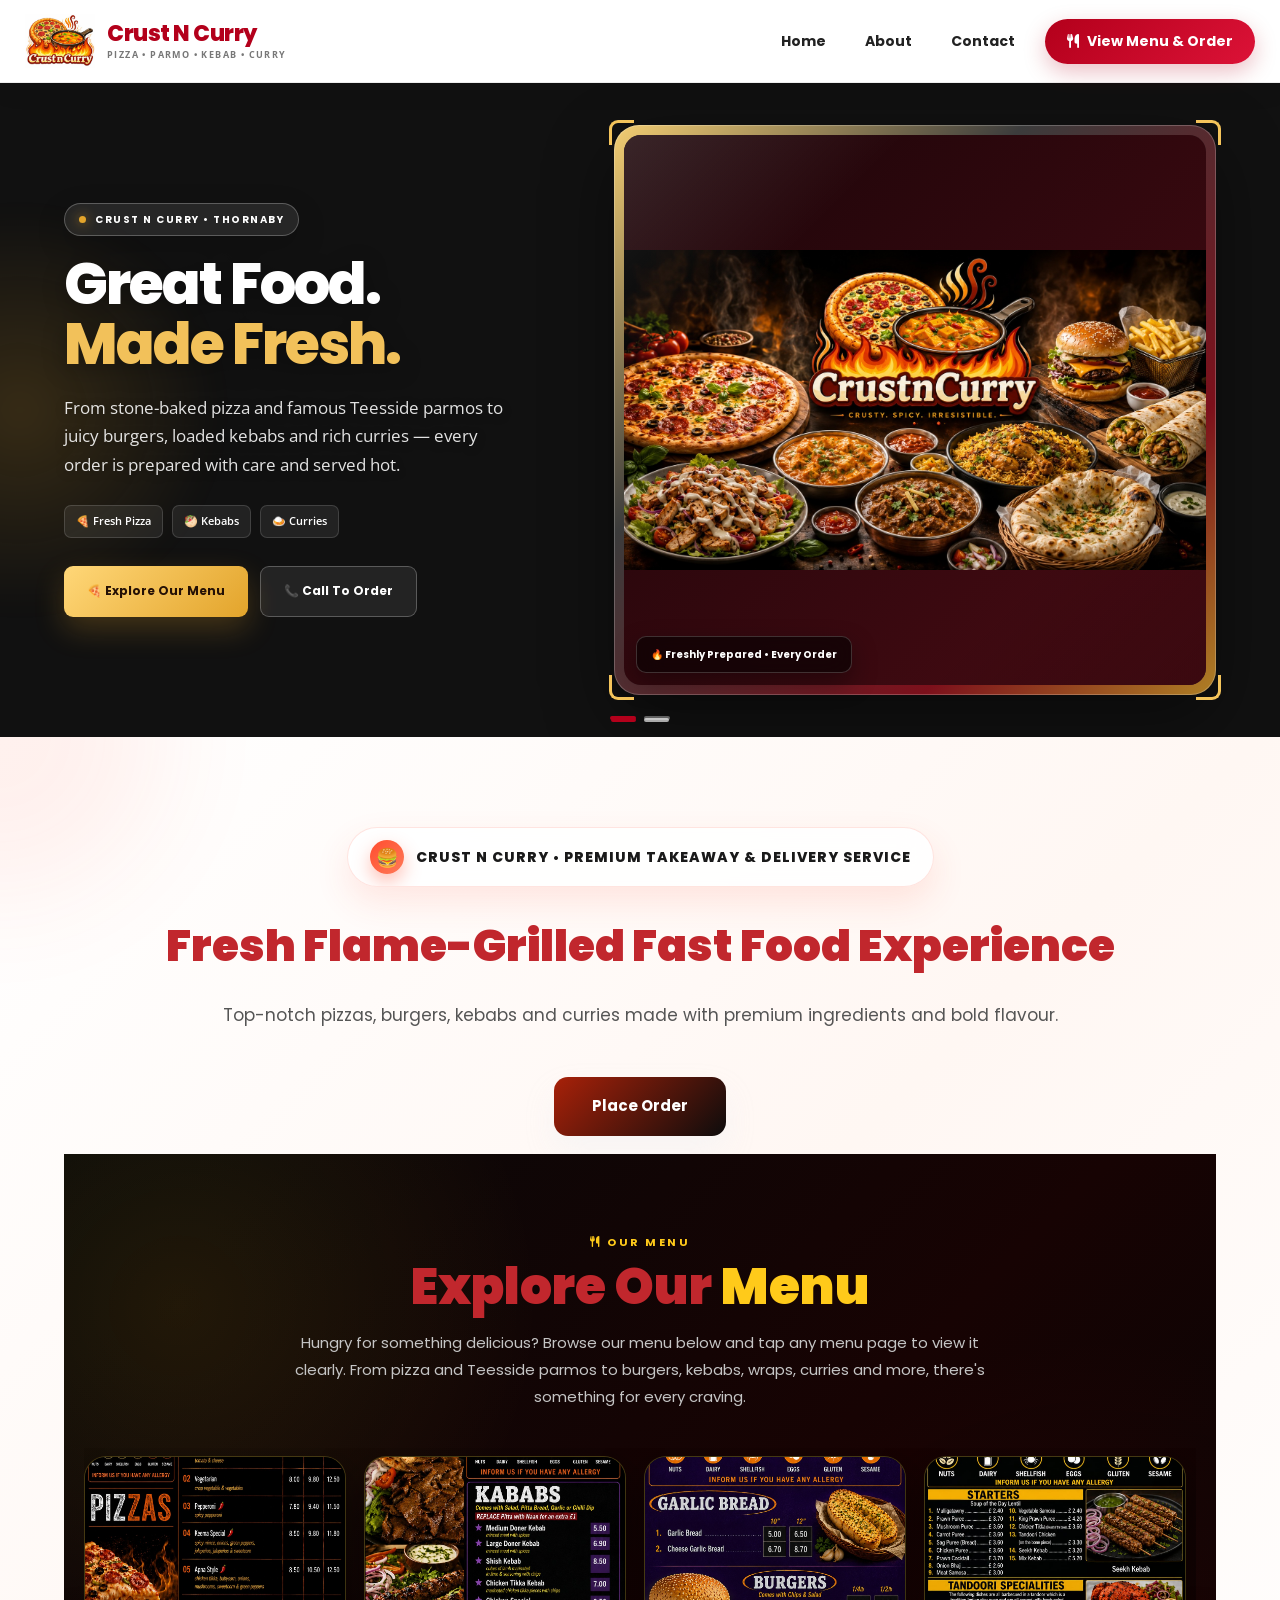
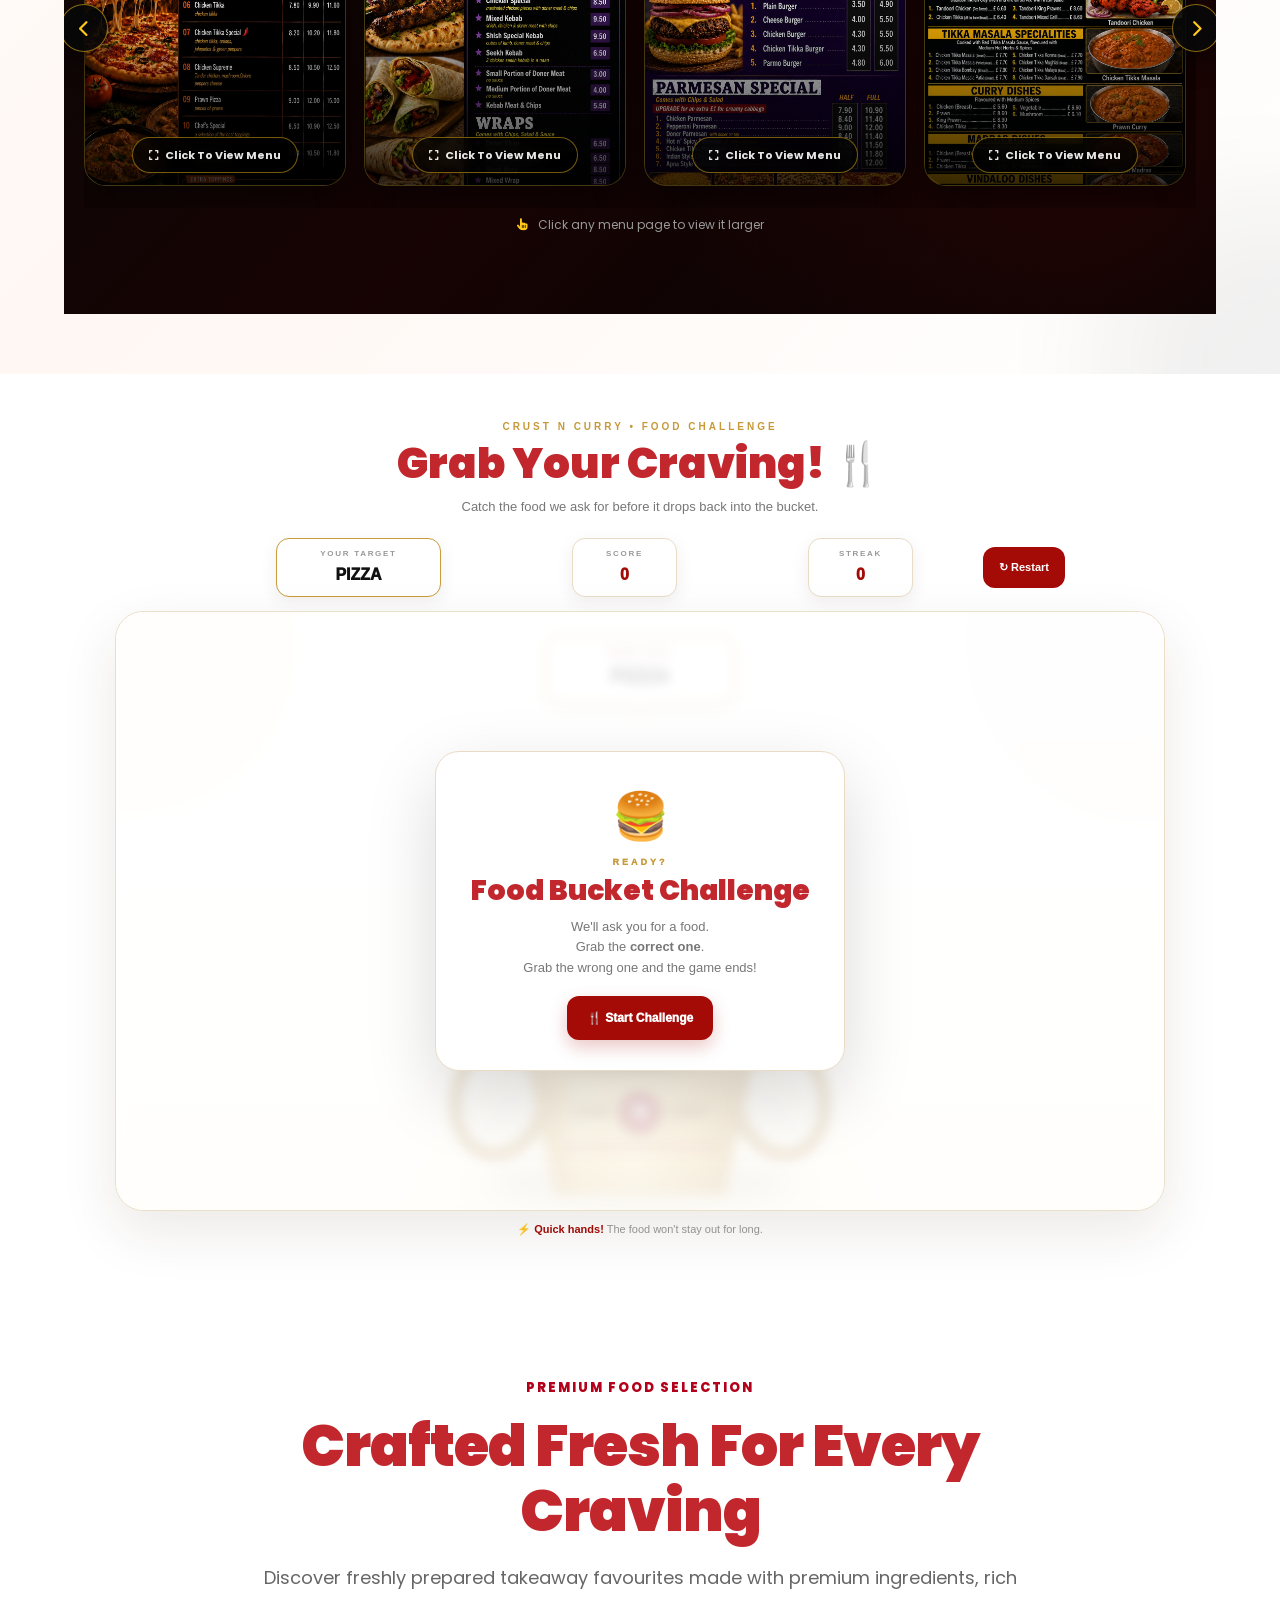
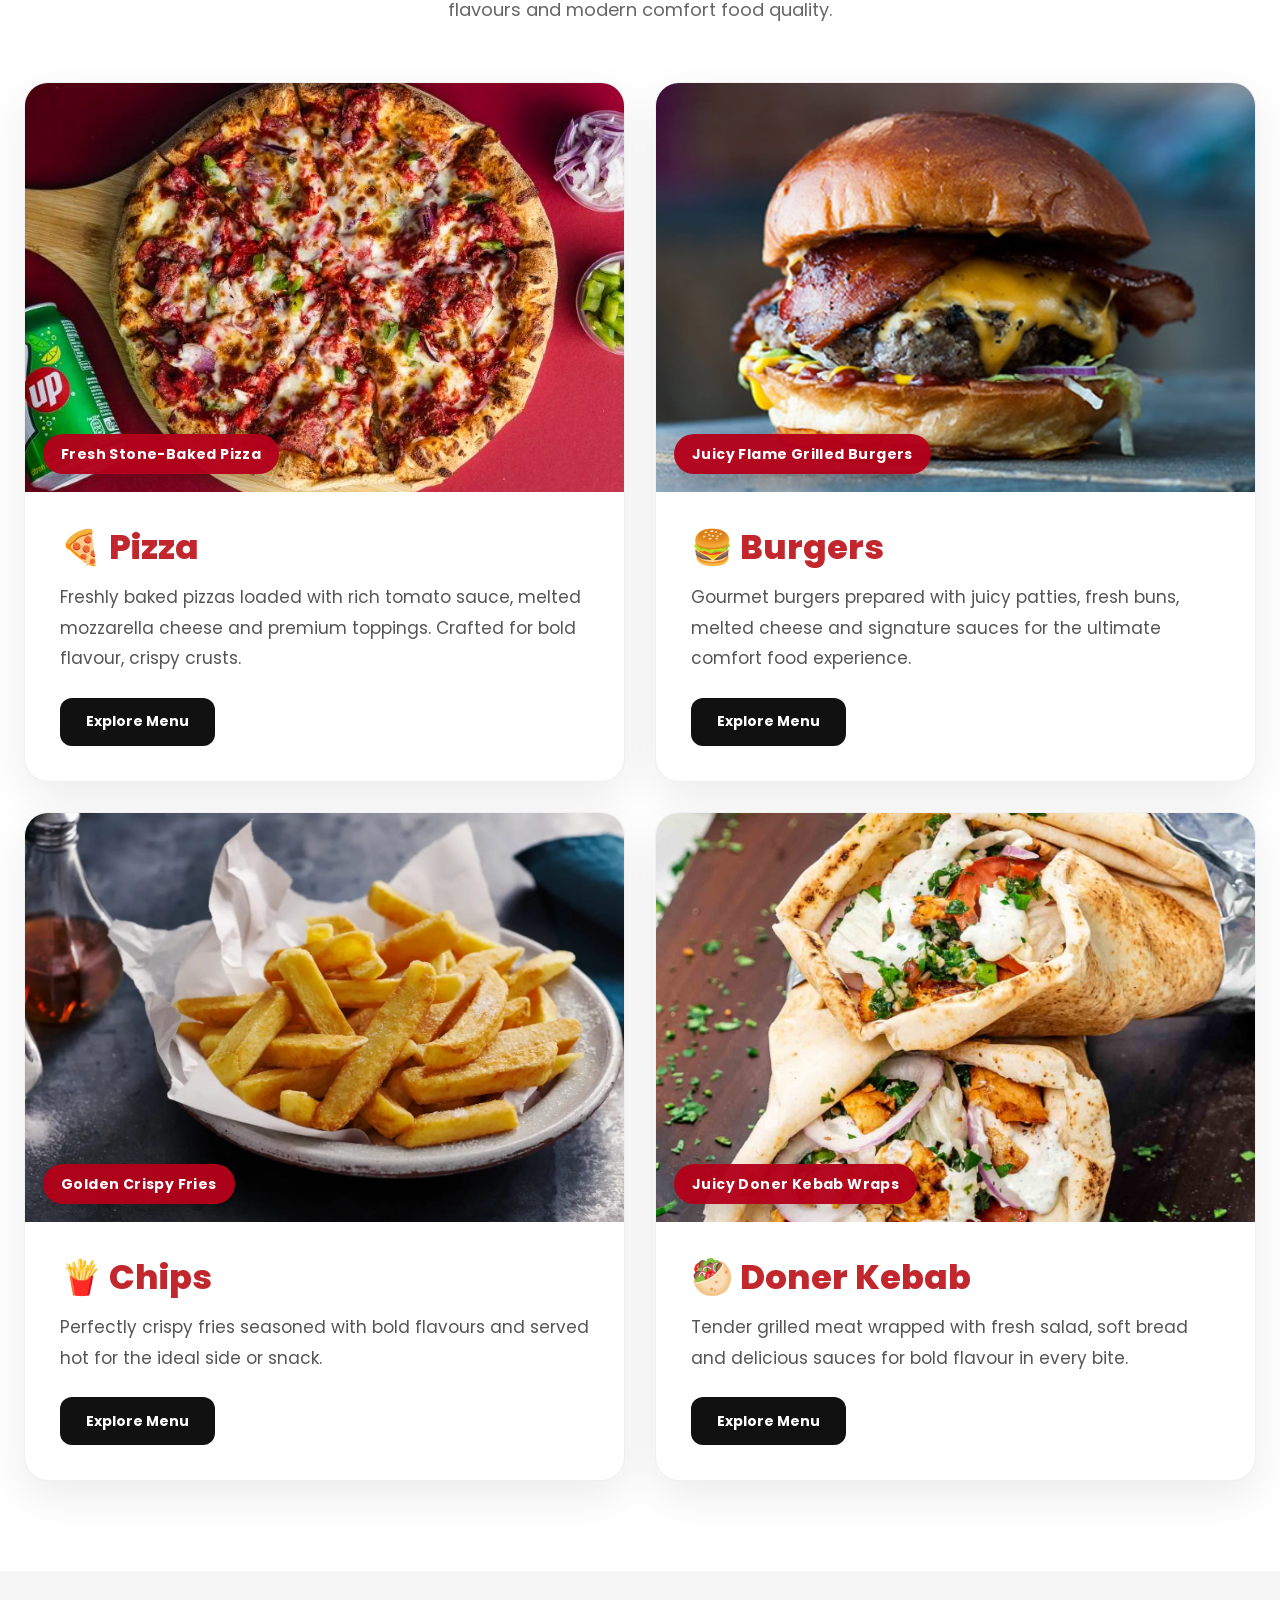
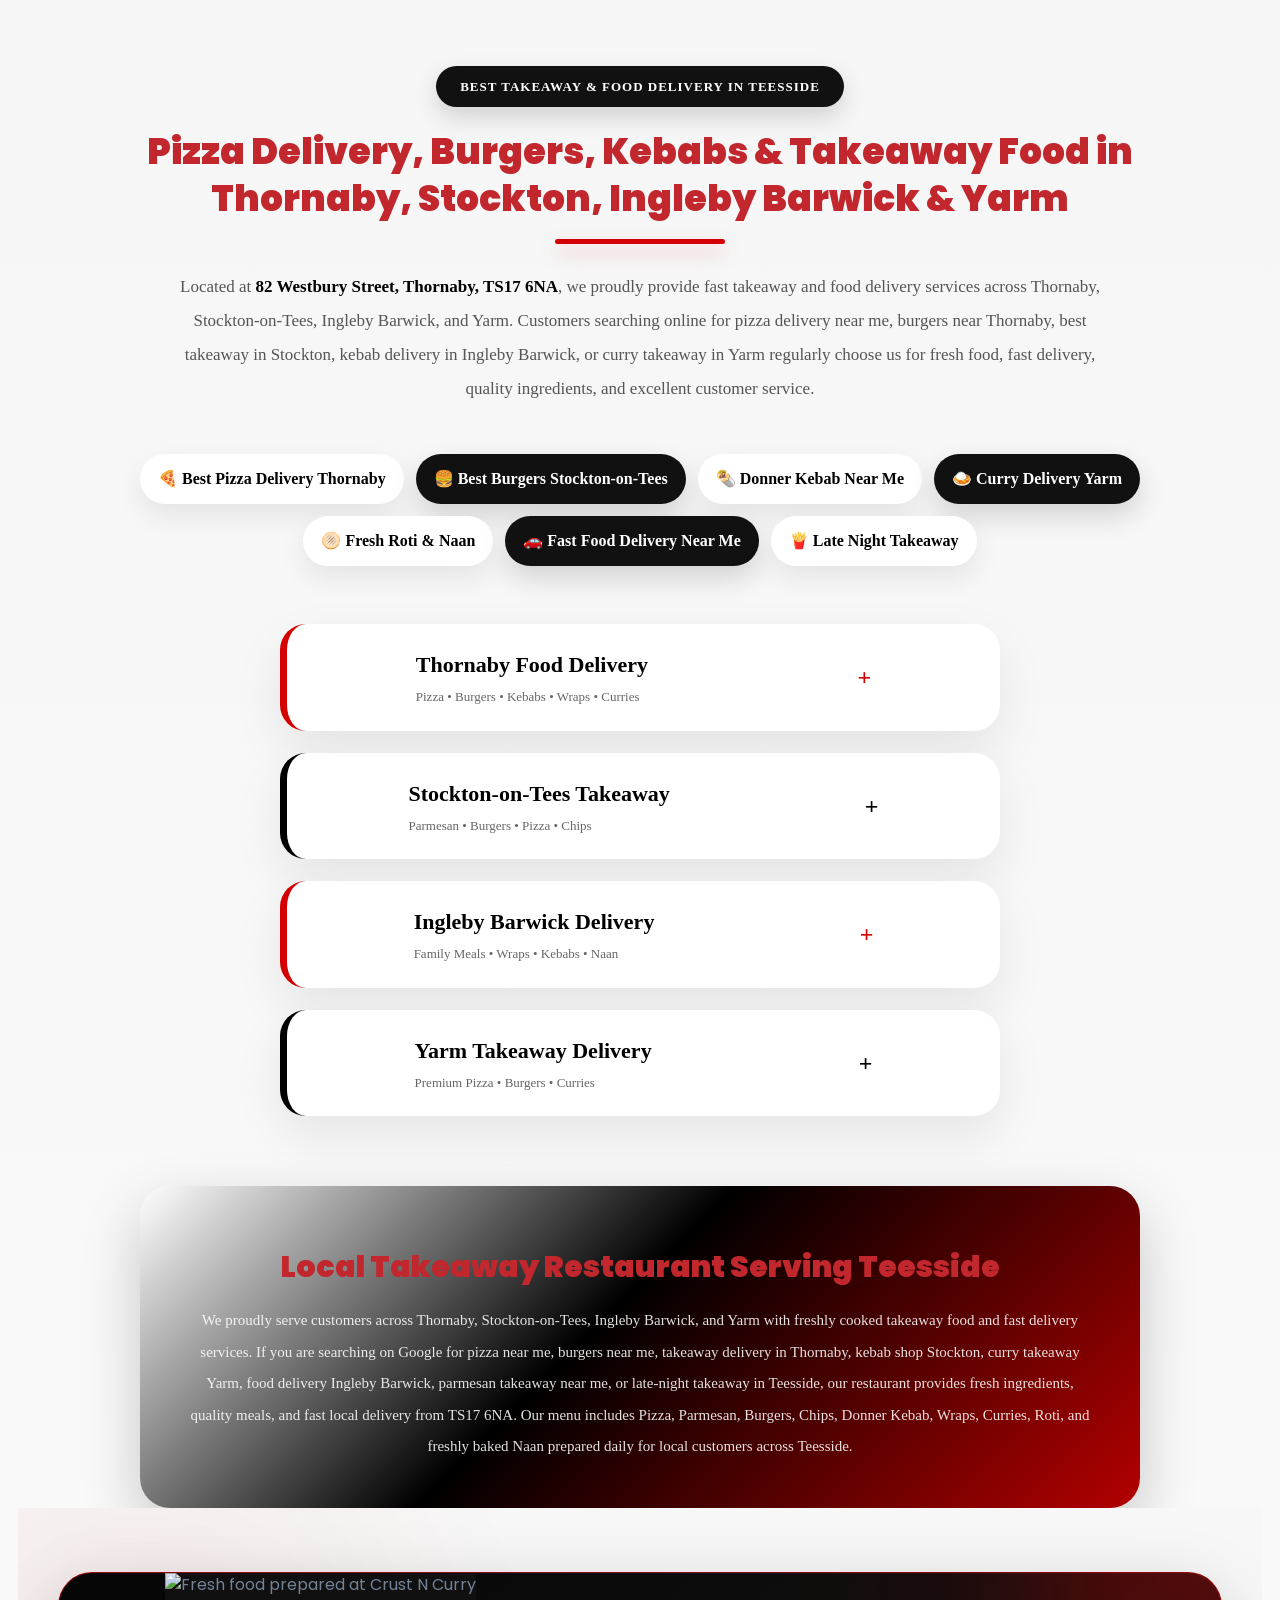
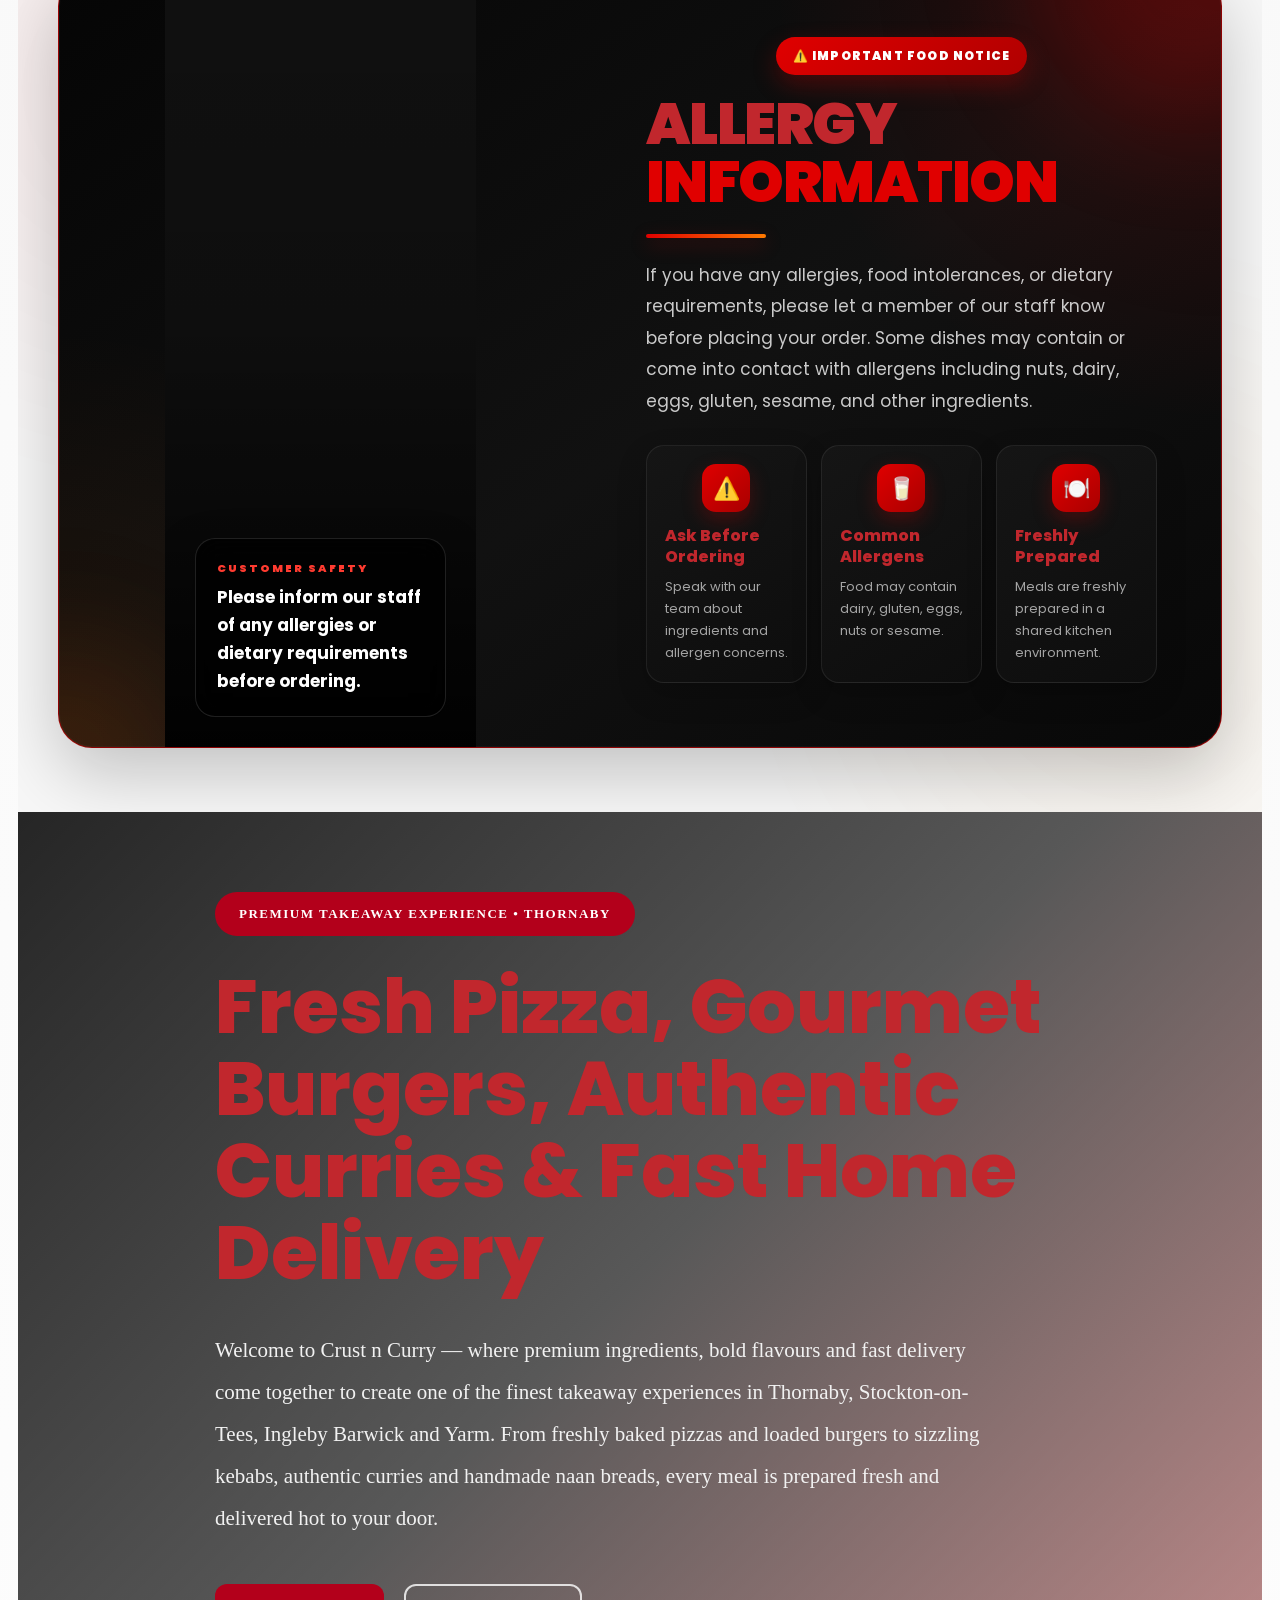
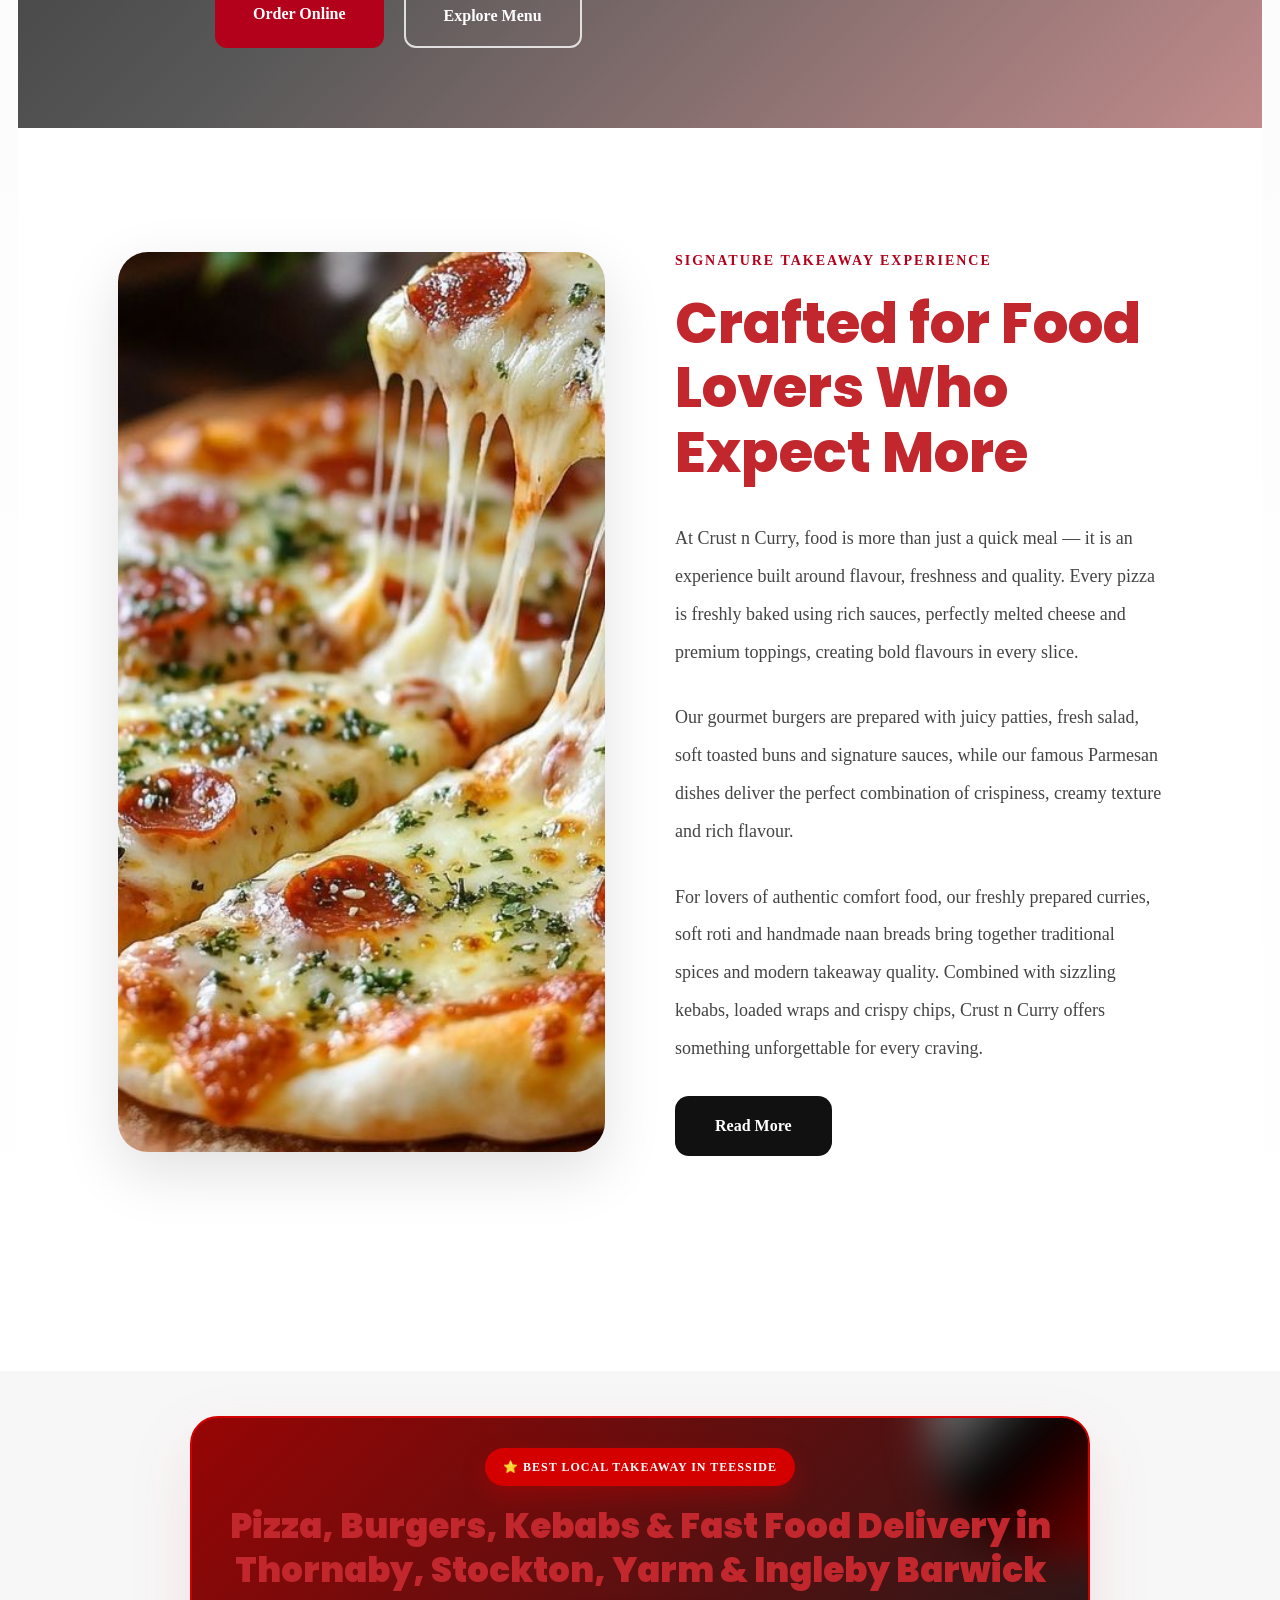
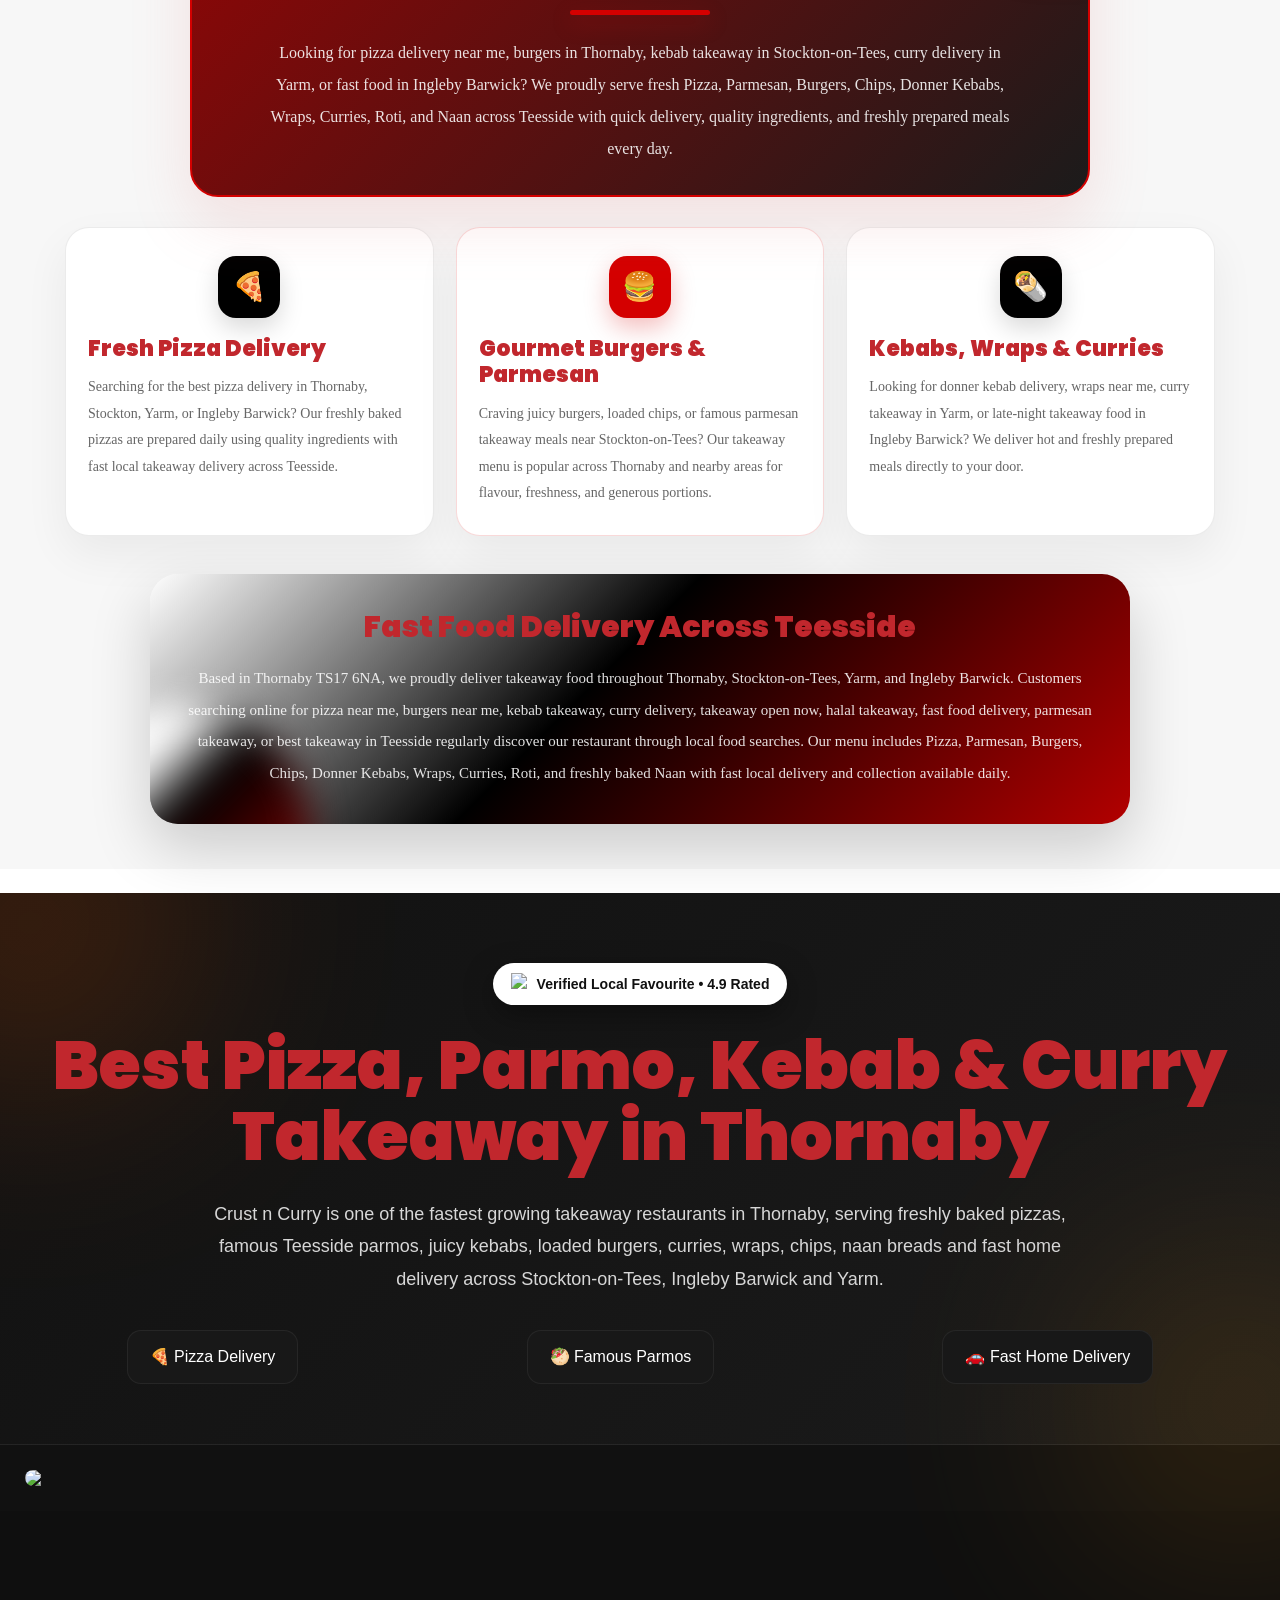
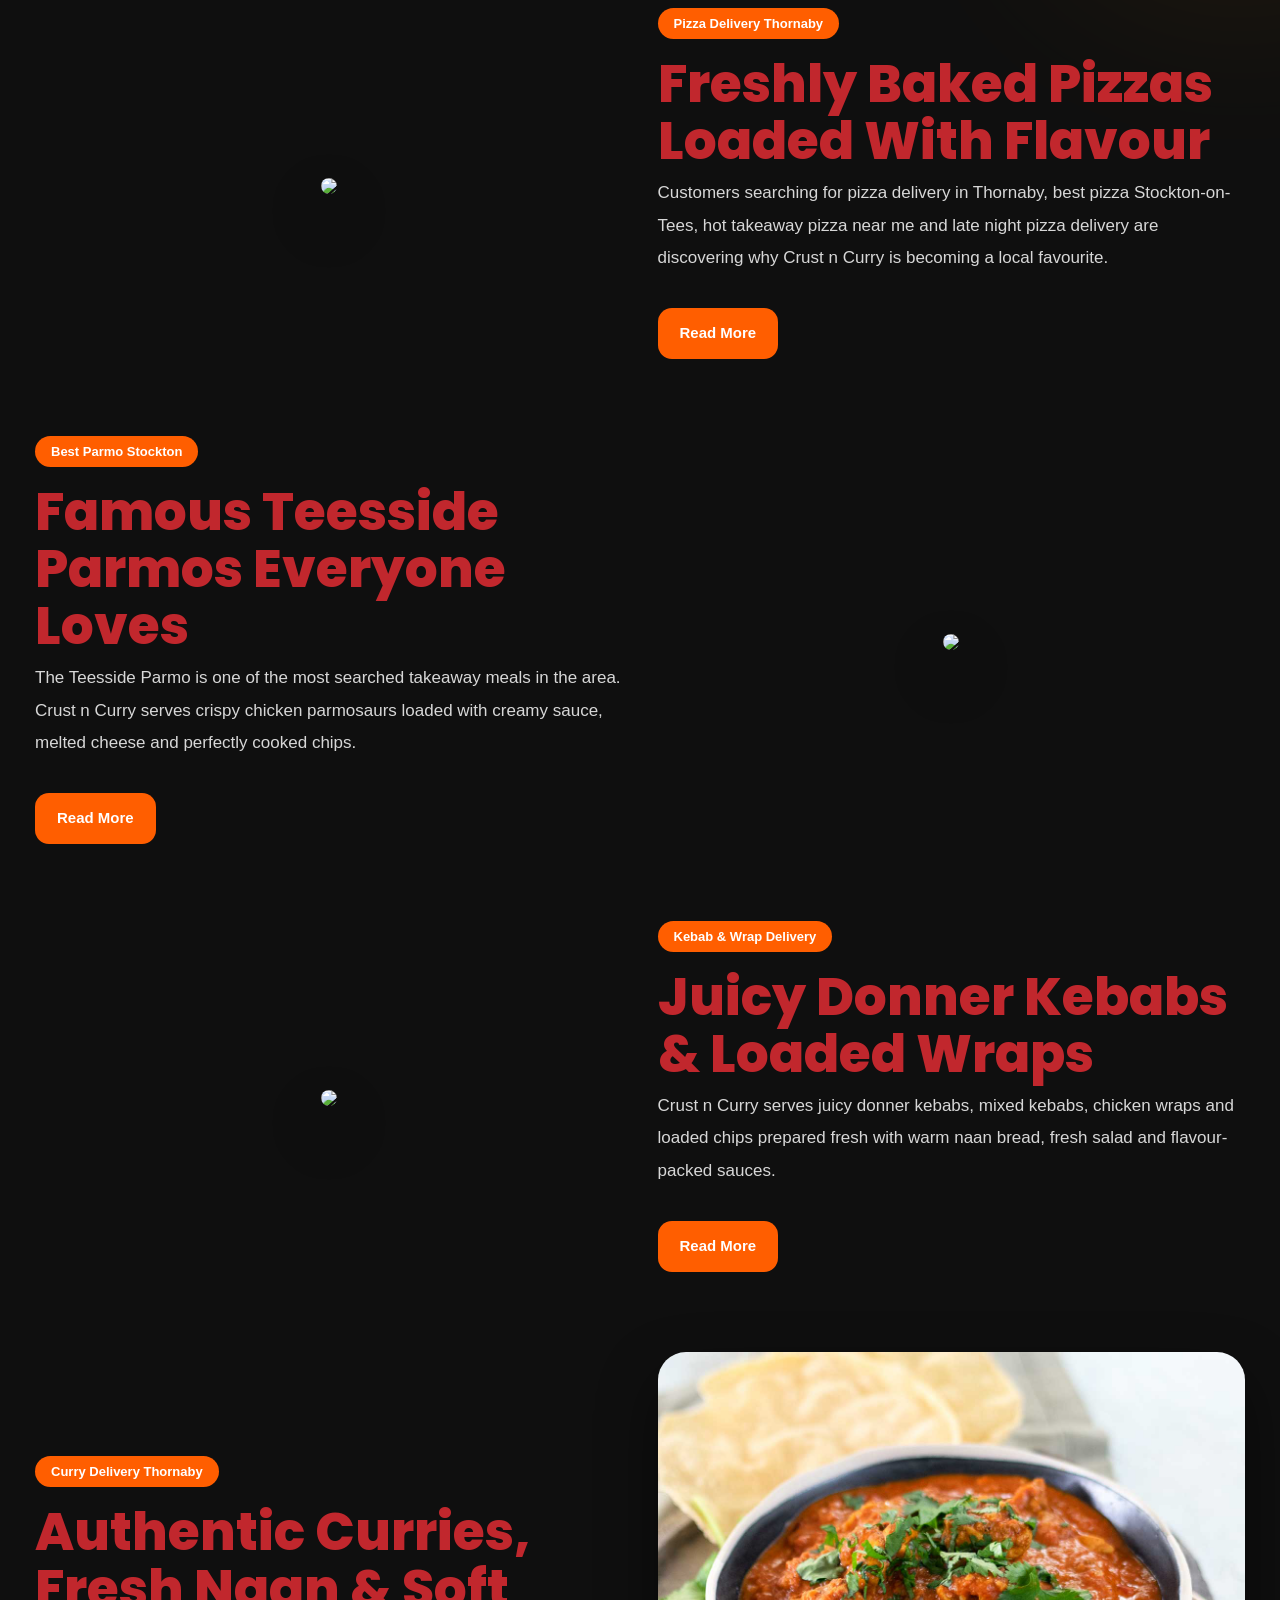
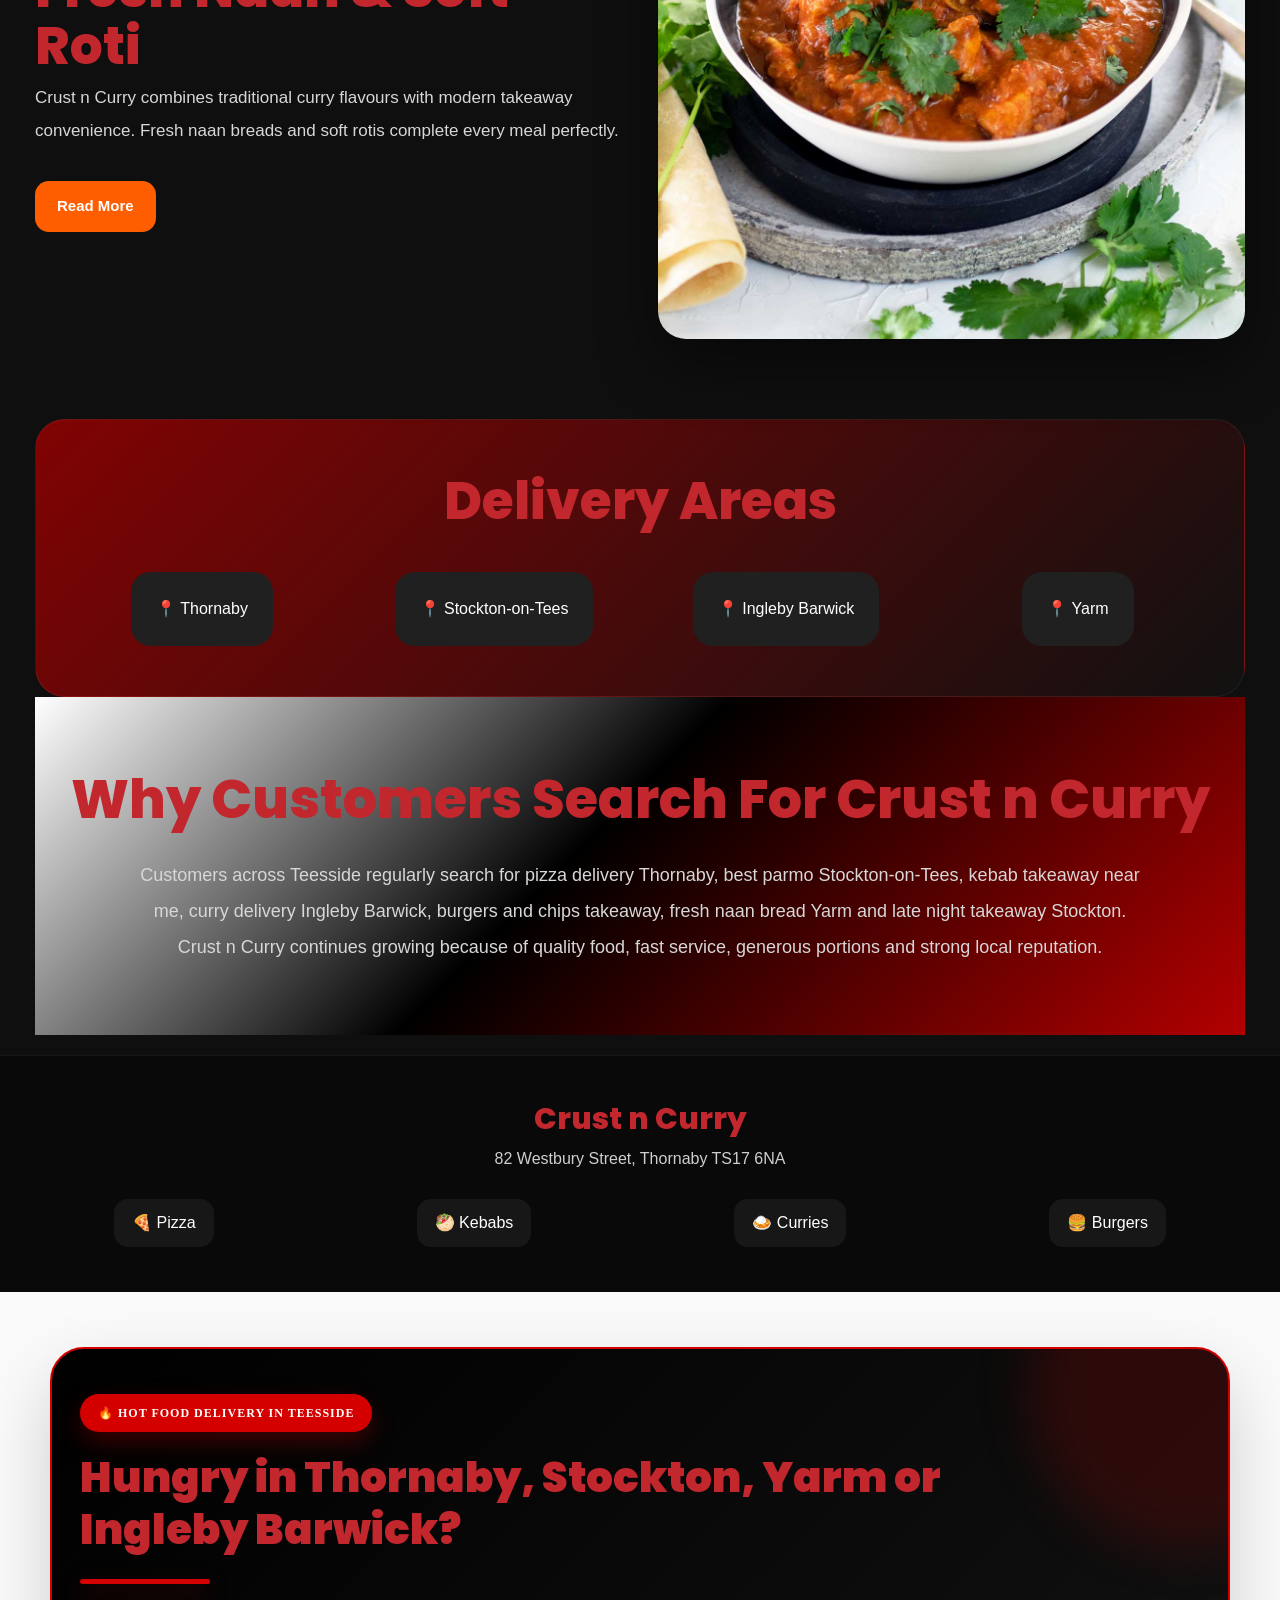
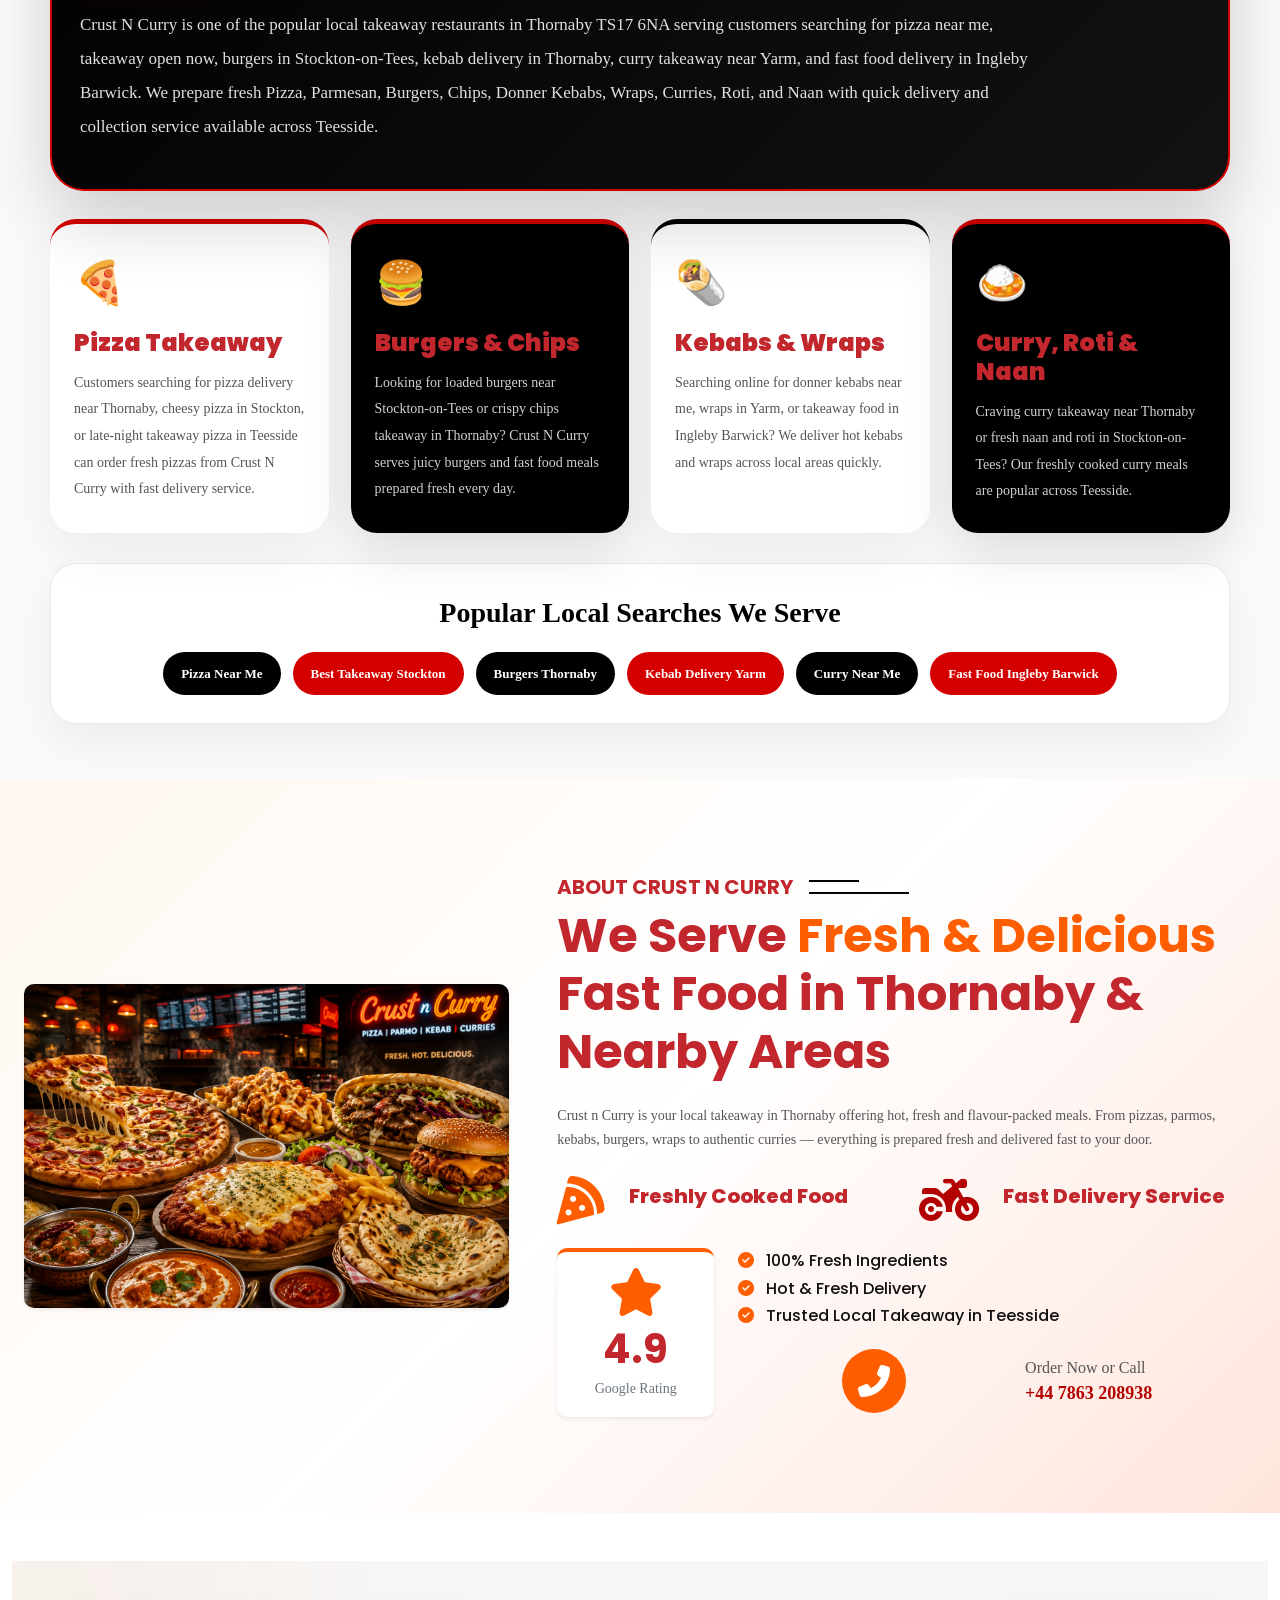
==== commit 0d619a25: "Update index.html" ====
--- a/index.html
+++ b/index.html
@@ -6688,8 +6688,8 @@
 
     const lifetime =
       isTarget
-        ? 1550
-        : 1000 + Math.random() * 450;
+        ? 4000
+        : 2200 + Math.random() * 600;
 
 
     setTimeout(function () {
@@ -7030,7 +7030,7 @@
     decoyTimer =
       setTimeout(
         loop,
-        400
+        1000
       );
 
   }
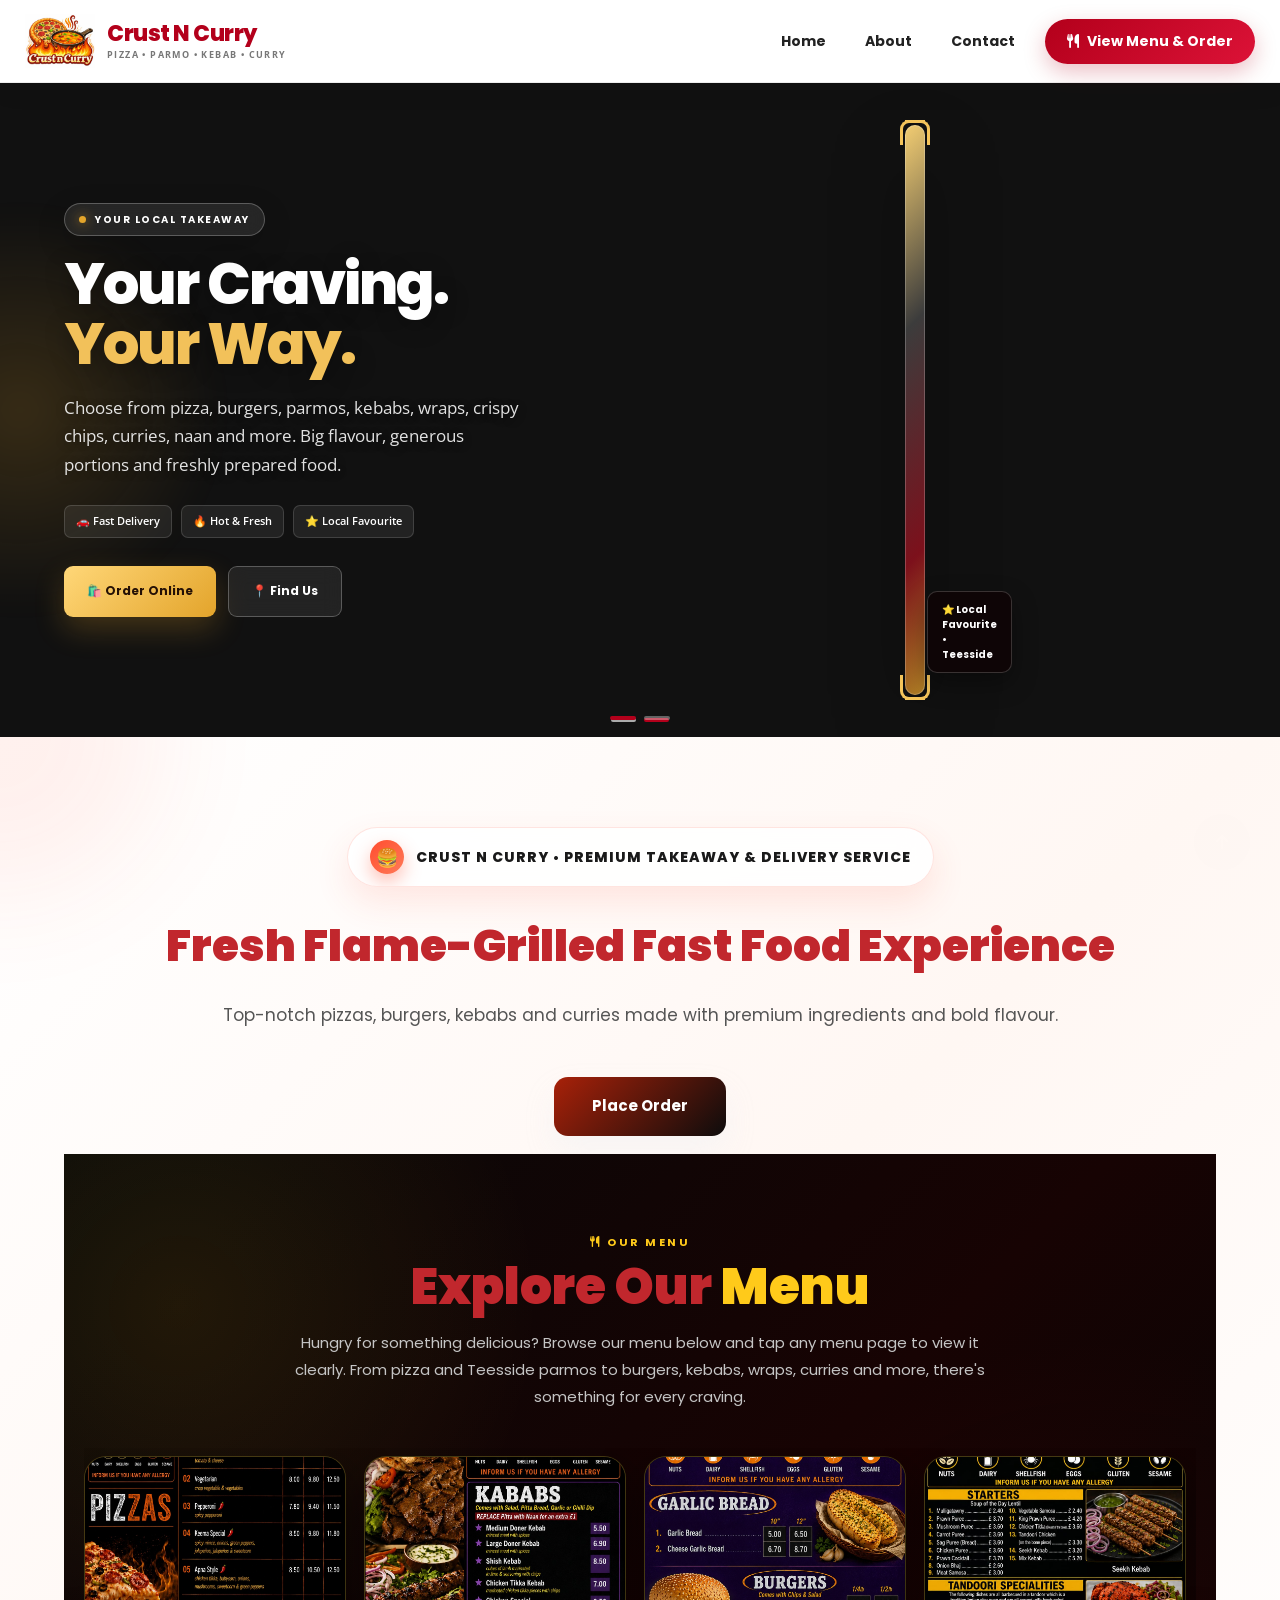
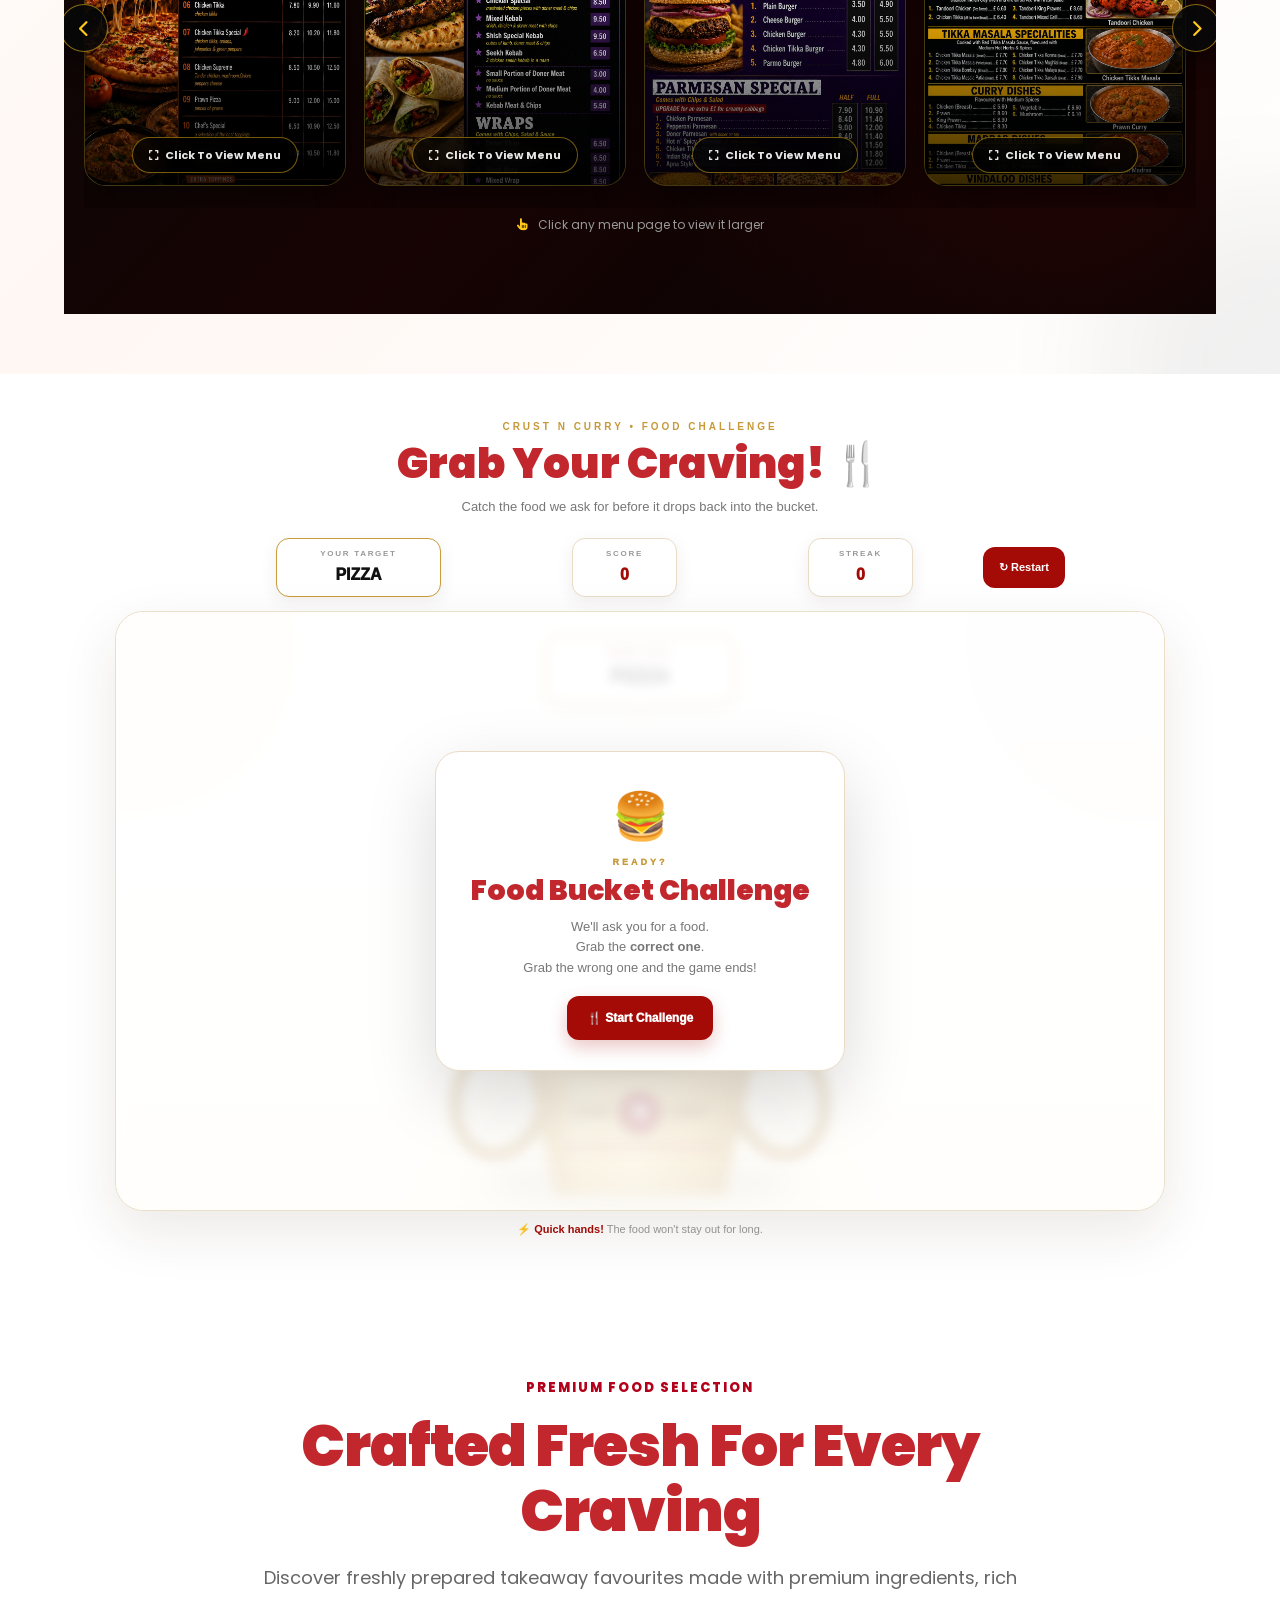
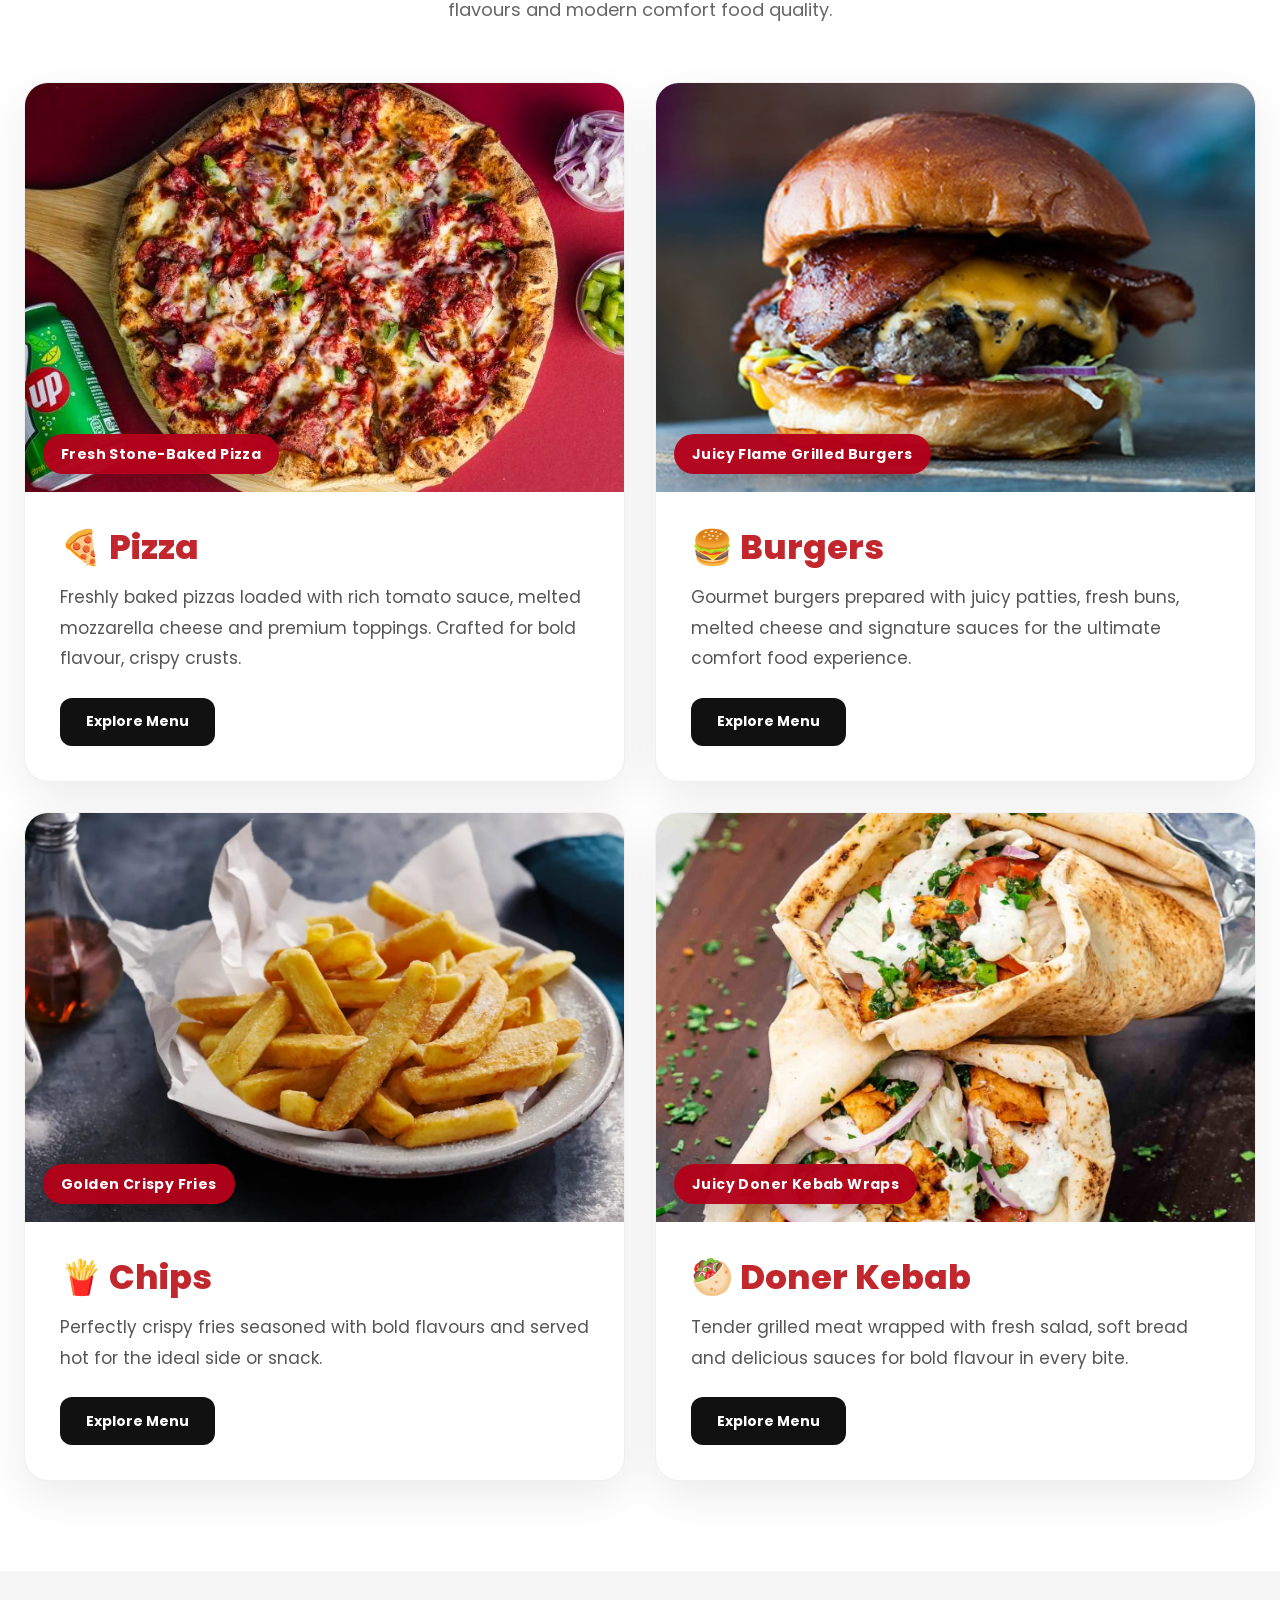
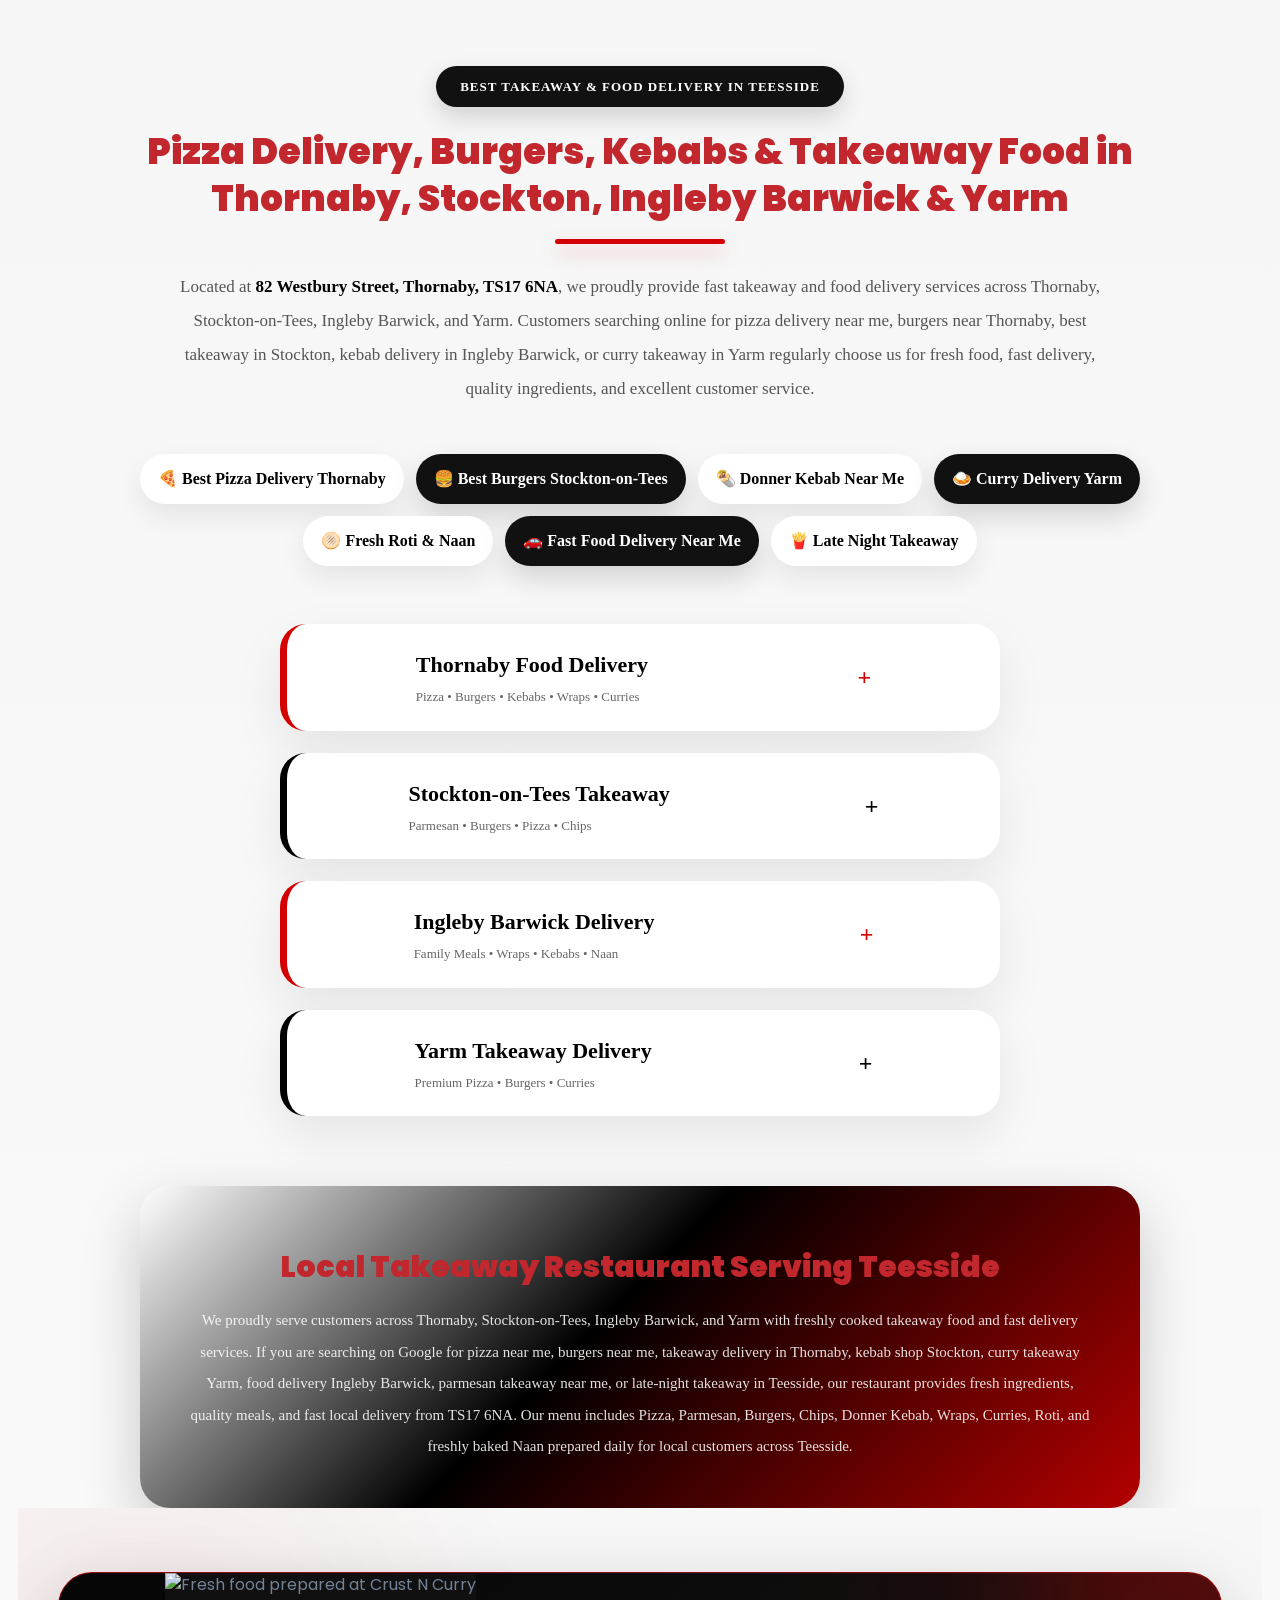
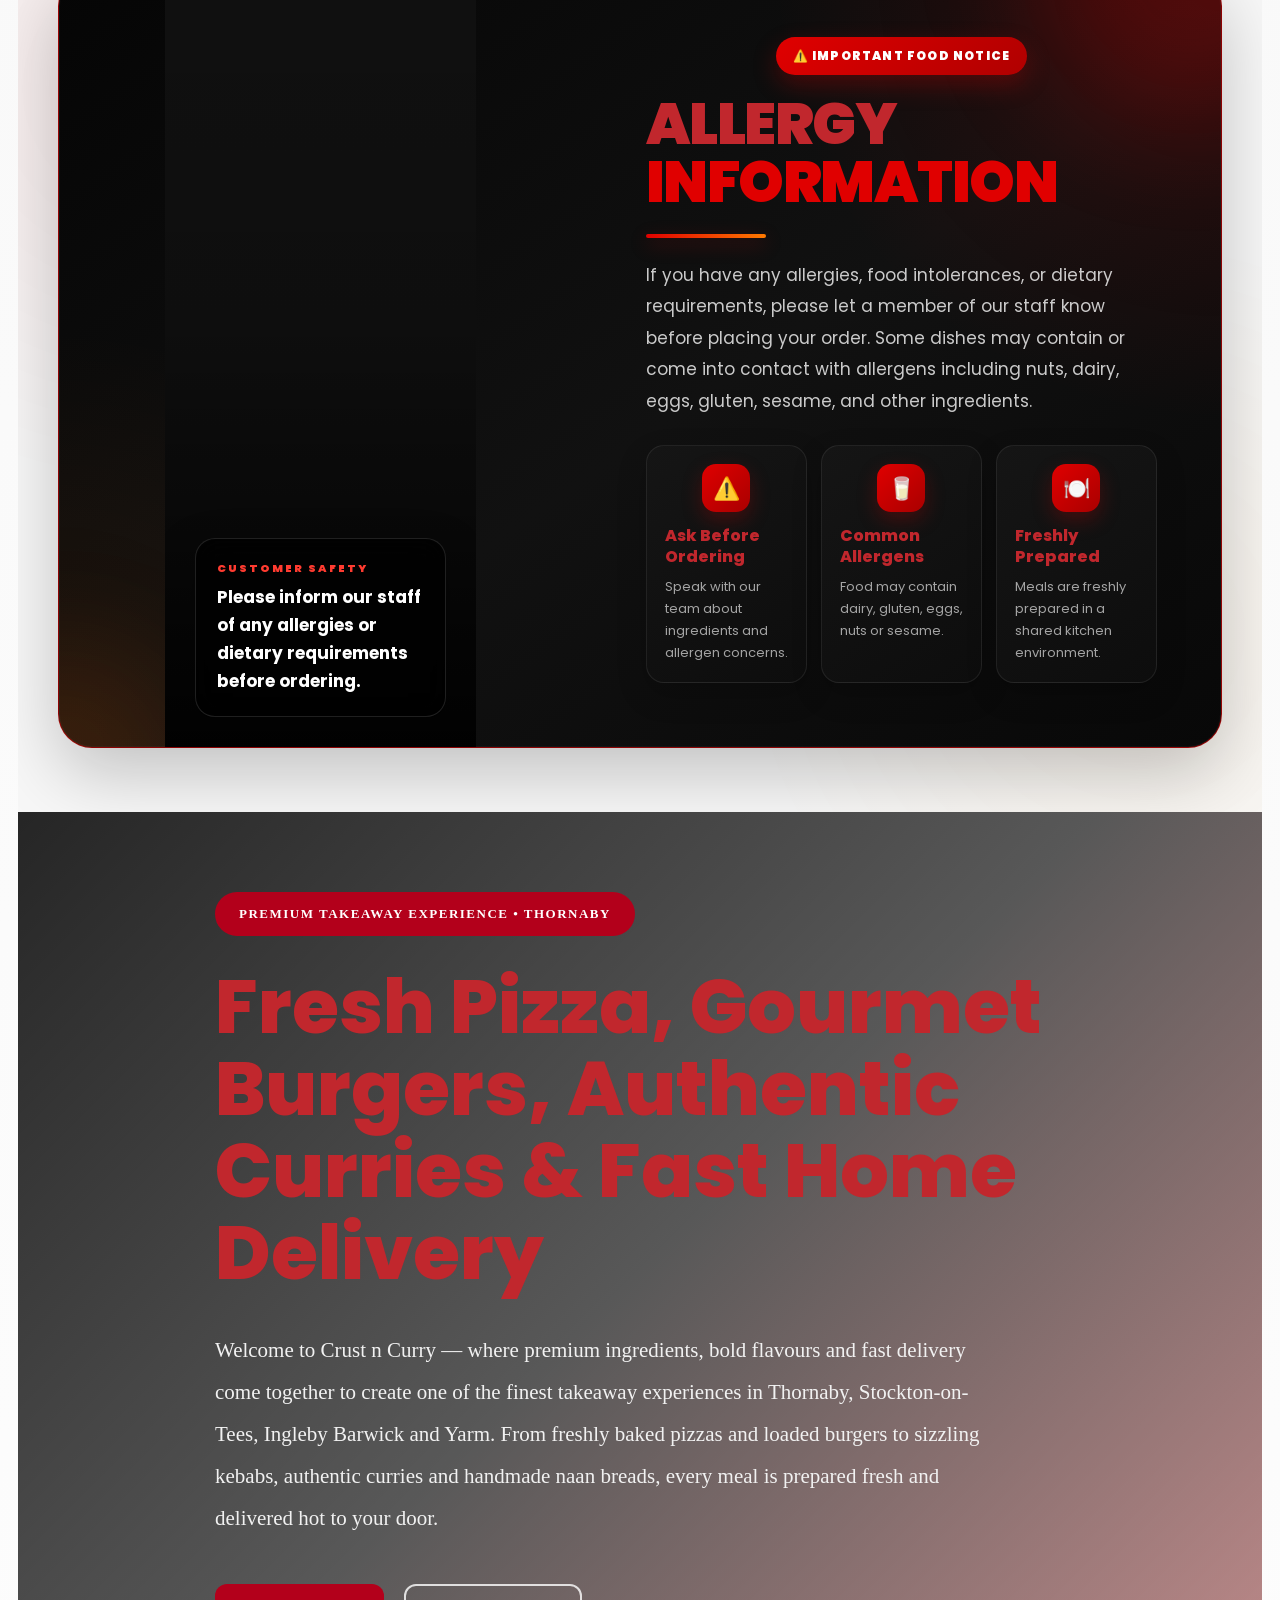
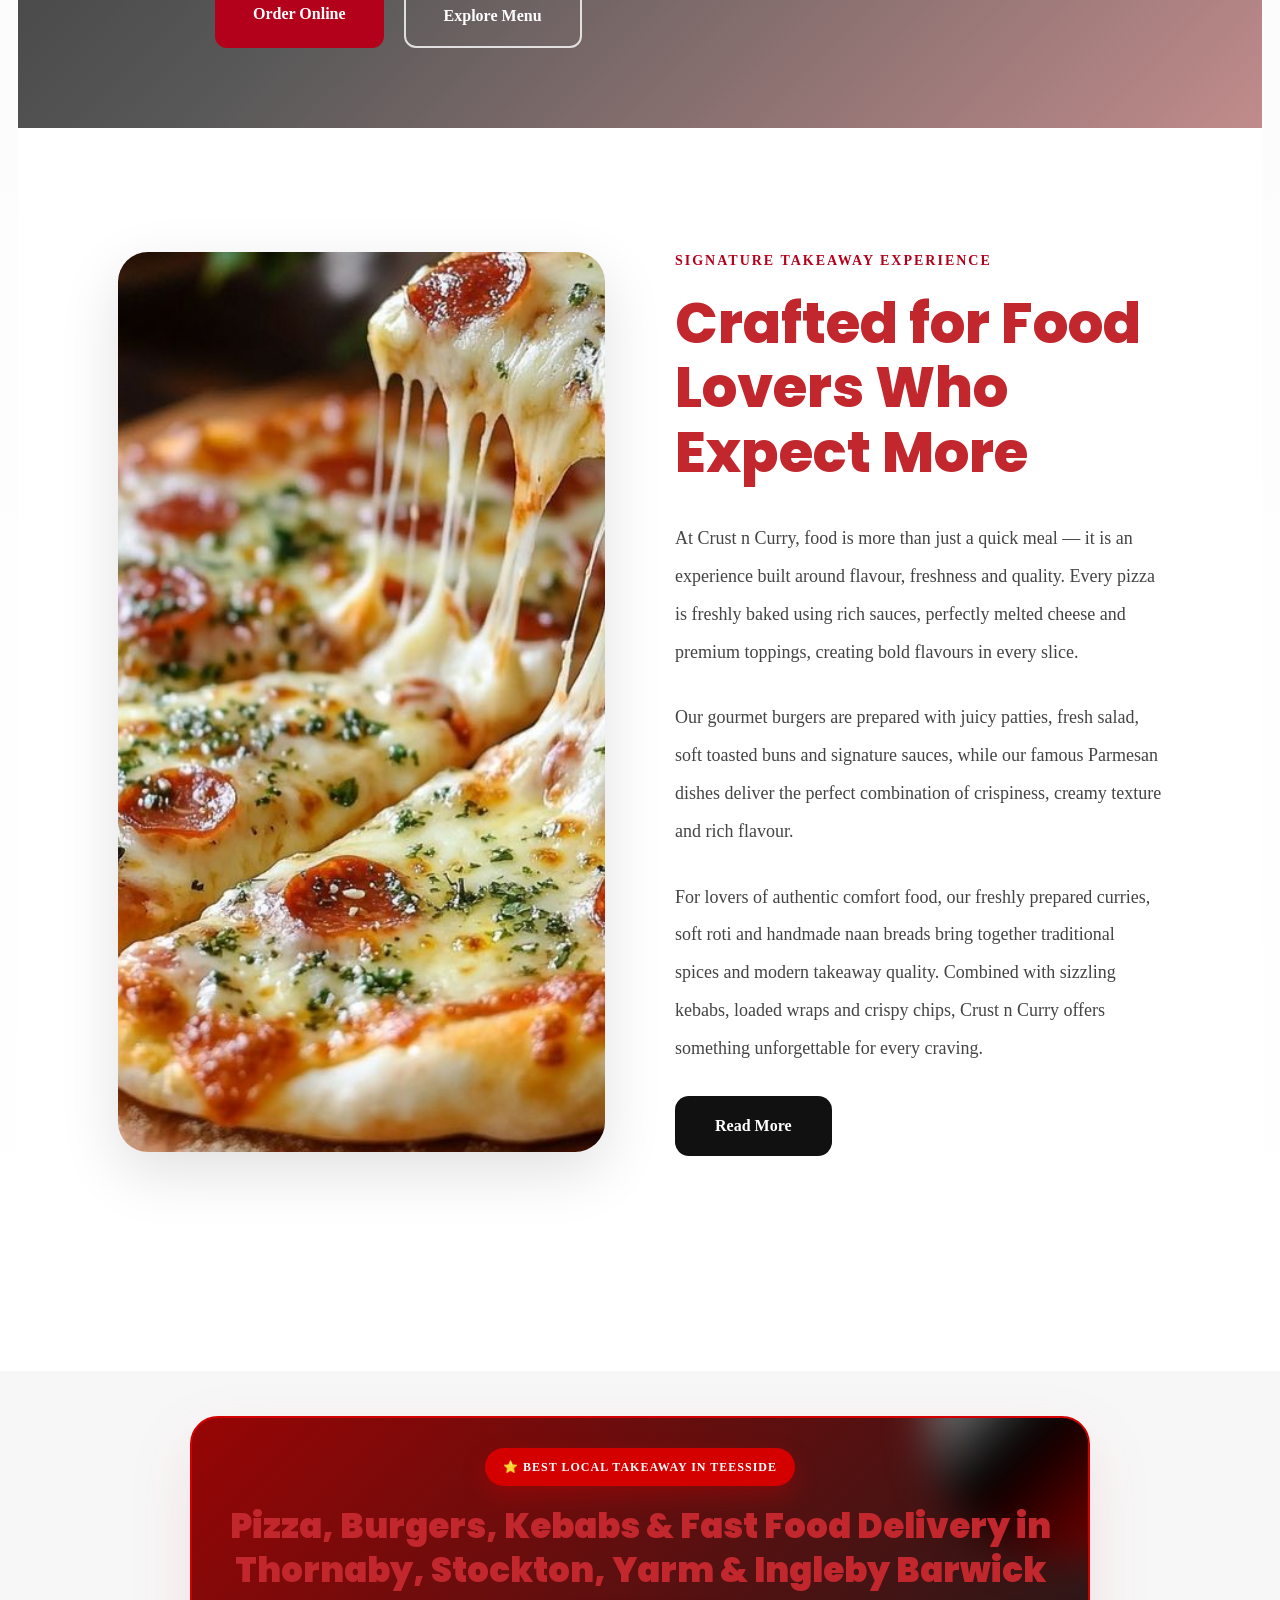
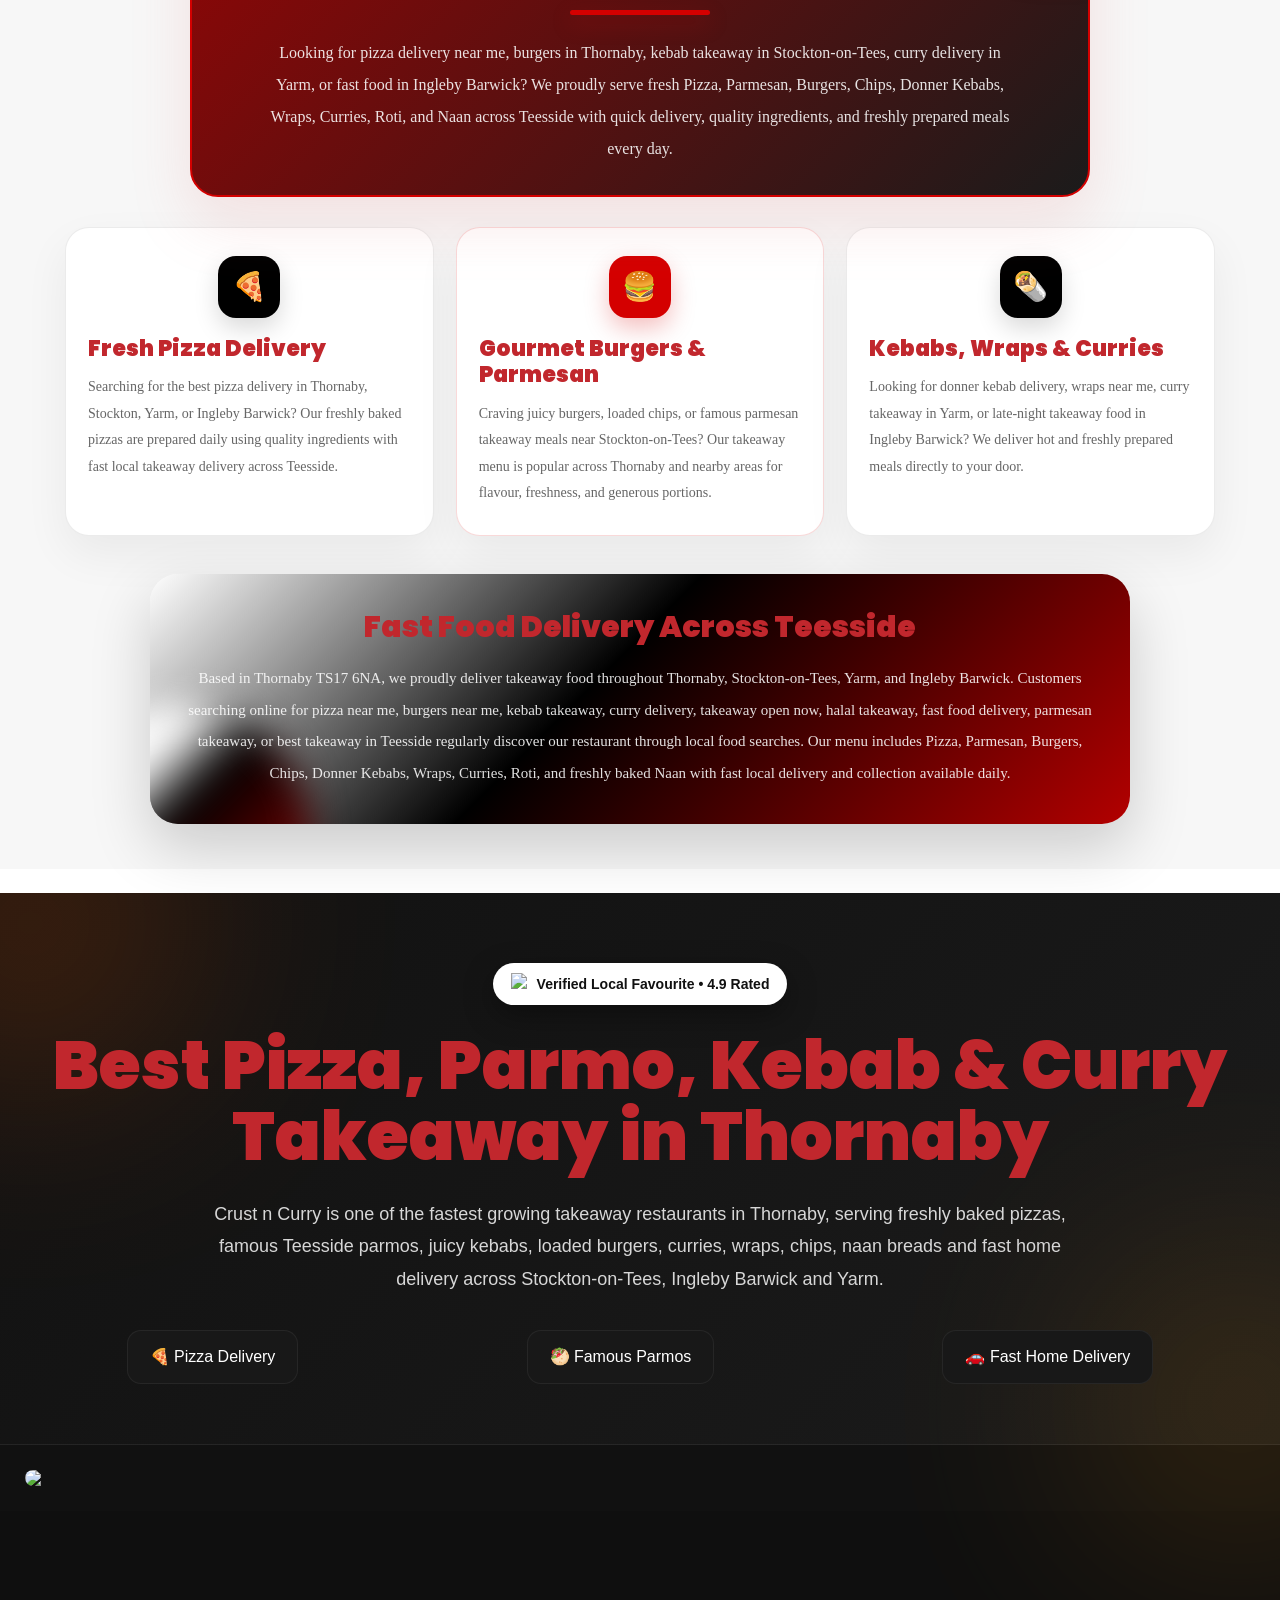
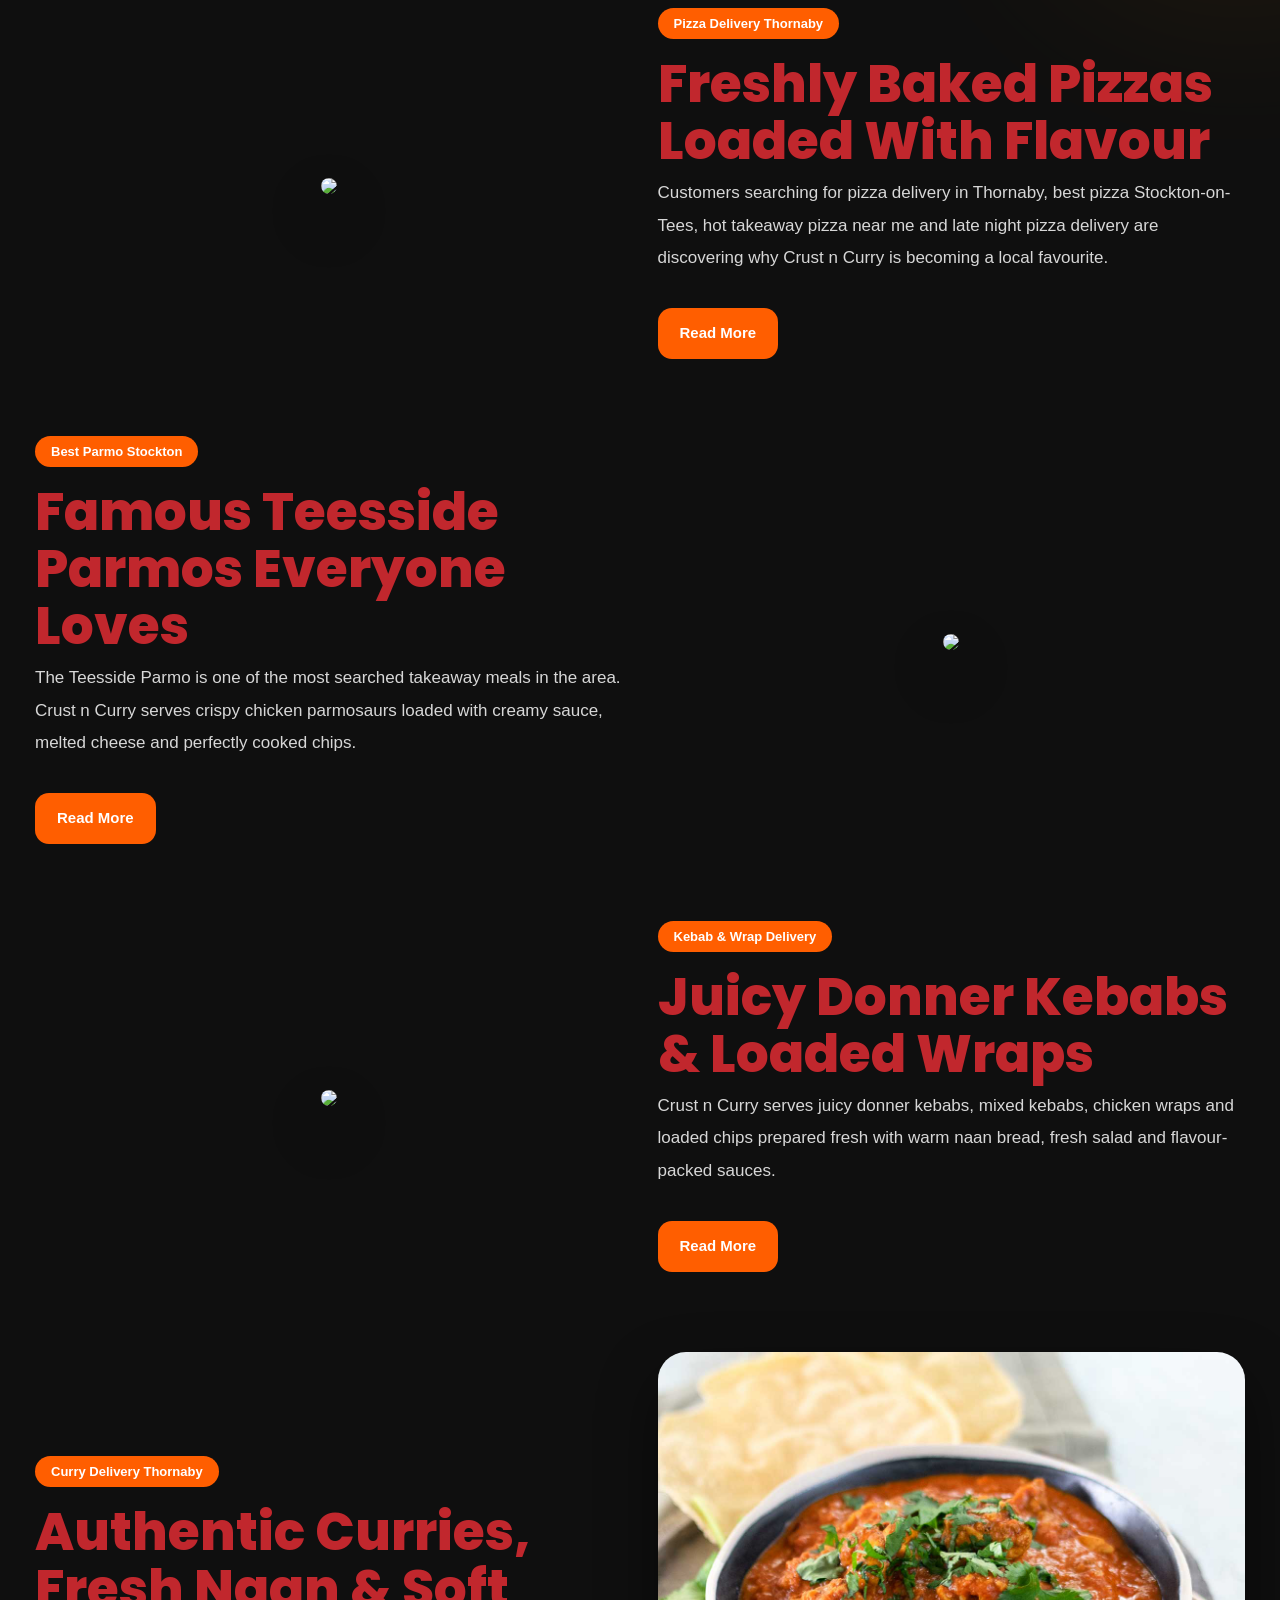
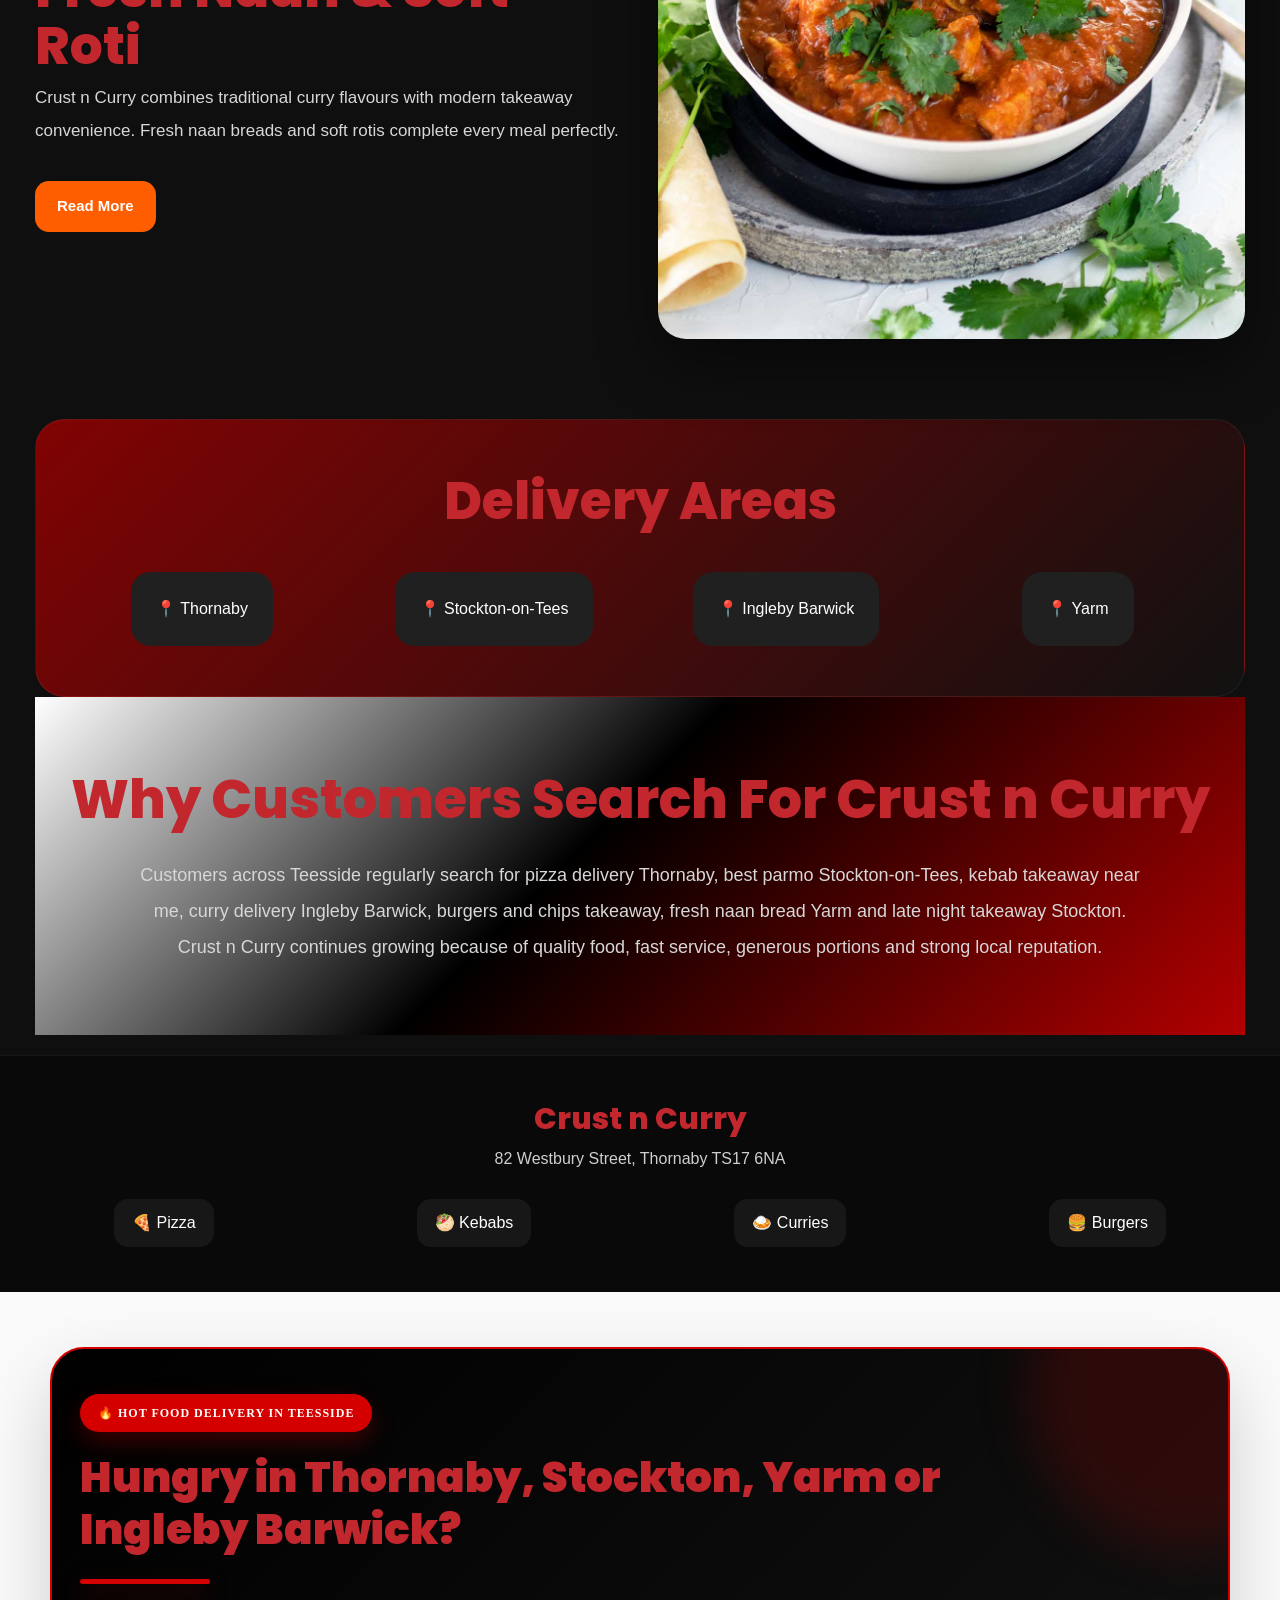
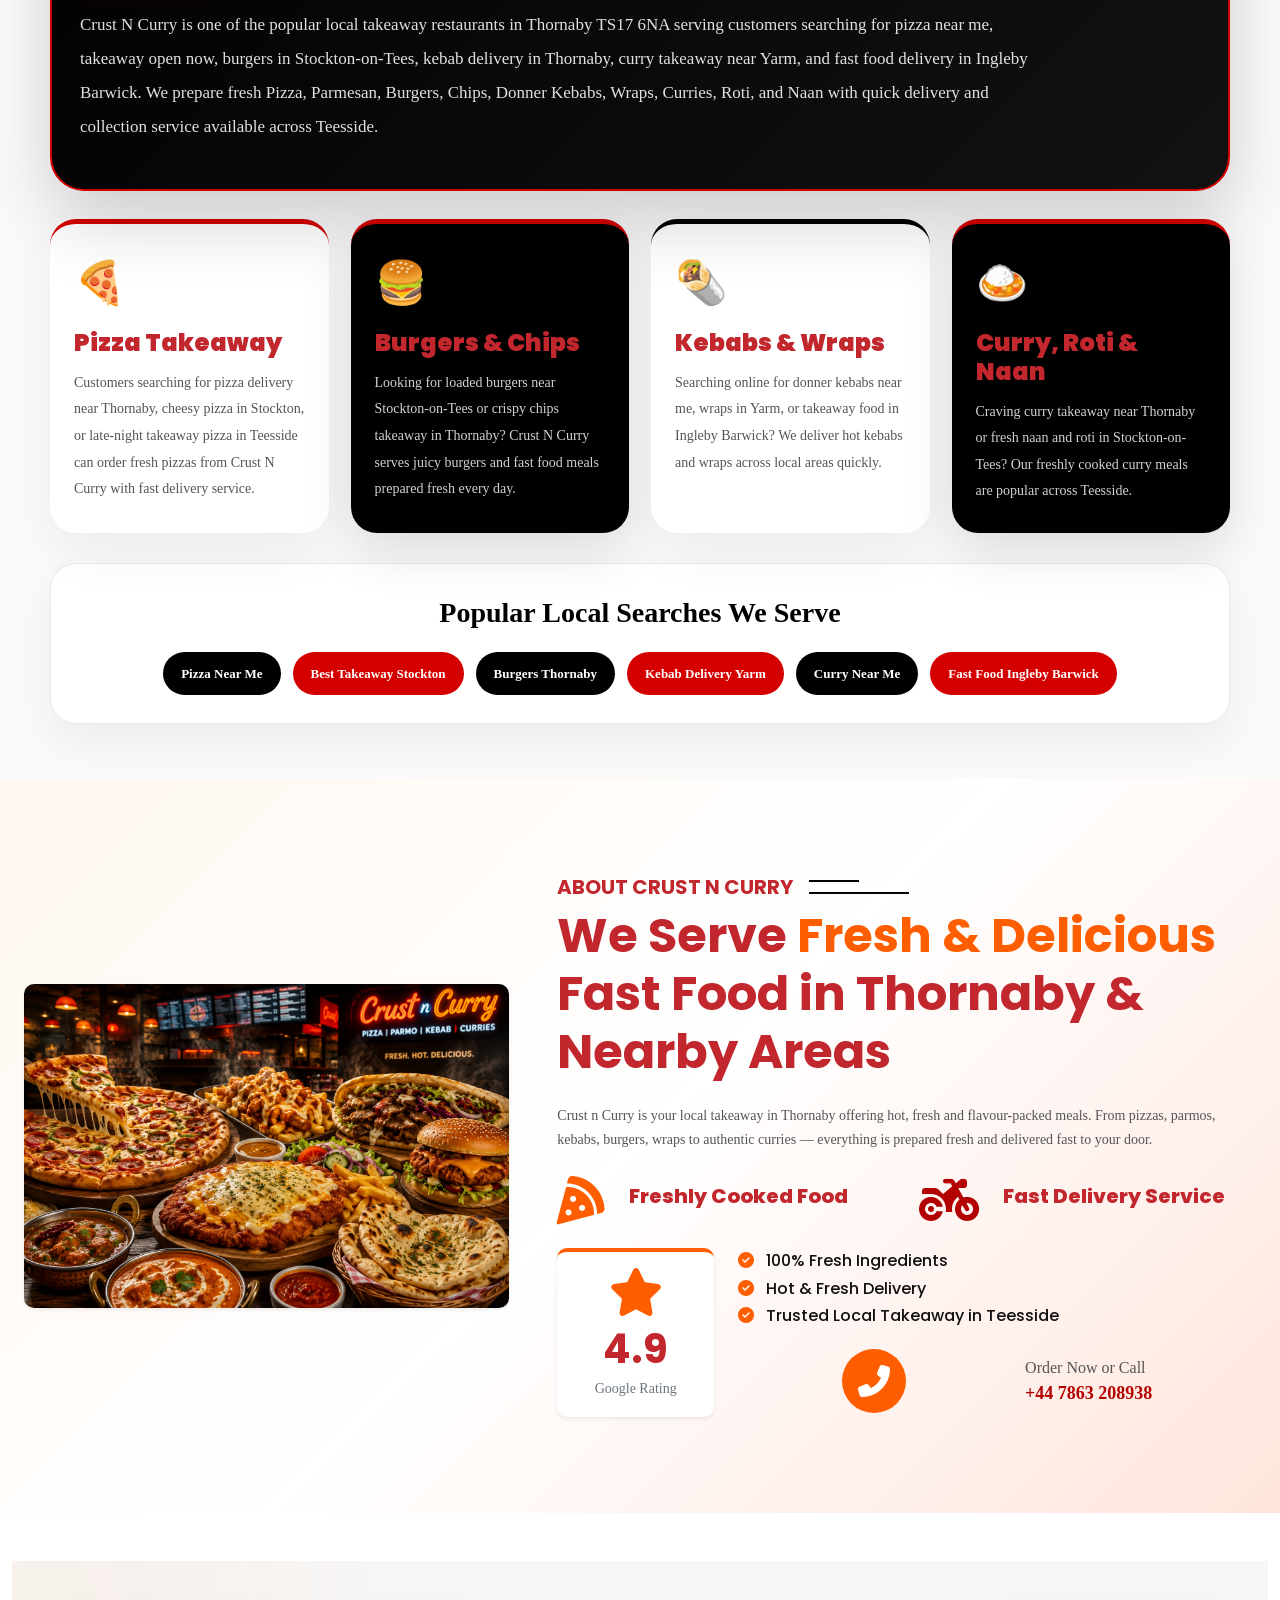
==== commit 170e80b7: "Update index.html" ====
--- a/index.html
+++ b/index.html
@@ -6430,13 +6430,20 @@
 
   "use strict";
 
+  /* =========================================================
+     EASY SPEED SETTINGS
+     ========================================================= */
+
+  const TARGET_TIME = 4000;      // Target stays for 4 seconds
+  const DECOY_TIME = 2200;       // Other foods stay for 2.2 seconds
+  const DECOY_DELAY = 1400;      // Time between new decoys
+
 
   /* =========================================================
      FOOD DATABASE
      ========================================================= */
 
   const foods = [
-
     { name: "Pizza", image: "1.jpg" },
     { name: "Kebab", image: "2.jpg" },
     { name: "Wraps", image: "3.jpg" },
@@ -6454,7 +6461,6 @@
     { name: "Drinks", image: "15.jpg" },
     { name: "Kids", image: "16.jpg" },
     { name: "Extras", image: "17.jpg" }
-
   ];
 
 
@@ -6462,61 +6468,39 @@
      ELEMENTS
      ========================================================= */
 
-  const stage =
-    document.getElementById("realStage");
-
-  const target =
-    document.getElementById("realTarget");
-
-  const targetSign =
-    document.getElementById("realTargetSign");
-
-  const scoreElement =
-    document.getElementById("realScore");
-
-  const streakElement =
-    document.getElementById("realStreak");
-
-  const startOverlay =
-    document.getElementById("realStart");
-
-  const gameOverOverlay =
-    document.getElementById("realGameOver");
-
-  const winOverlay =
-    document.getElementById("realWin");
-
-  const finalScore =
-    document.getElementById("realFinalScore");
-
-  const winScore =
-    document.getElementById("realWinScore");
-
-  const success =
-    document.getElementById("realSuccess");
-
-  const successText =
-    document.getElementById("realSuccessText");
-
-  const bucket =
-    document.querySelector(".cnc-real-bucket-wrap");
+  const stage = document.getElementById("realStage");
+
+  const target = document.getElementById("realTarget");
+  const targetSign = document.getElementById("realTargetSign");
+
+  const scoreElement = document.getElementById("realScore");
+  const streakElement = document.getElementById("realStreak");
+
+  const startOverlay = document.getElementById("realStart");
+  const gameOverOverlay = document.getElementById("realGameOver");
+  const winOverlay = document.getElementById("realWin");
+
+  const finalScore = document.getElementById("realFinalScore");
+  const winScore = document.getElementById("realWinScore");
+
+  const success = document.getElementById("realSuccess");
+  const successText = document.getElementById("realSuccessText");
+
+  const bucket = document.querySelector(".cnc-real-bucket-wrap");
 
 
   /* =========================================================
-     GAME STATE
+     GAME VARIABLES
      ========================================================= */
 
   let score = 0;
-
   let streak = 0;
 
   let targetIndex = 0;
 
   let running = false;
 
-  let round = 0;
-
-  let targetTimer = null;
+  let gameRound = 0;
 
   let decoyTimer = null;
 
@@ -6524,29 +6508,27 @@
 
 
   /* =========================================================
-     RANDOM
+     RANDOM NUMBER
      ========================================================= */
 
   function random(max) {
-
     return Math.floor(Math.random() * max);
-
   }
 
 
   /* =========================================================
-     TARGET
+     CHOOSE TARGET
      ========================================================= */
 
   function chooseTarget() {
 
     targetIndex = random(foods.length);
 
-    target.textContent =
+    const name =
       foods[targetIndex].name.toUpperCase();
 
-    targetSign.textContent =
-      foods[targetIndex].name.toUpperCase();
+    target.textContent = name;
+    targetSign.textContent = name;
 
   }
 
@@ -6559,45 +6541,37 @@
 
     const width = stage.clientWidth;
 
-    const mobile =
+    const isMobile =
       window.innerWidth <= 760;
 
     const itemWidth =
-      mobile ? 80 : 105;
-
-    let minX =
+      isMobile ? 80 : 105;
+
+    const minX =
       itemWidth / 2 + 8;
 
-    let maxX =
+    const maxX =
       width - itemWidth / 2 - 8;
-
-    /*
-       Keep food away from the extreme edges.
-    */
 
     const x =
       minX +
       Math.random() * (maxX - minX);
 
-    /*
-       Food appears in different heights,
-       making the bucket look like it has
-       several random pop-out positions.
-    */
 
     const minY =
-      mobile ? 125 : 145;
+      isMobile ? 125 : 145;
 
     const maxY =
-      mobile ? 295 : 355;
+      isMobile ? 295 : 355;
 
     const y =
       minY +
       Math.random() * (maxY - minY);
 
+
     return {
-      x,
-      y
+      x: x,
+      y: y
     };
 
   }
@@ -6611,11 +6585,15 @@
 
     if (!running) return;
 
+
     const food =
       foods[index];
 
-    const pos =
+    const position =
       randomPosition();
+
+
+    /* Create button */
 
     const button =
       document.createElement("button");
@@ -6629,24 +6607,39 @@
       index;
 
     button.style.left =
-      pos.x + "px";
+      position.x + "px";
 
     button.style.top =
-      pos.y + "px";
-
-
-    const img =
+      position.y + "px";
+
+
+    /* Add target class */
+
+    if (isTarget) {
+
+      button.classList.add(
+        "target-food"
+      );
+
+    }
+
+
+    /* Food image */
+
+    const image =
       document.createElement("img");
 
-    img.src =
+    image.src =
       food.image;
 
-    img.alt =
+    image.alt =
       food.name;
 
-    img.draggable =
+    image.draggable =
       false;
 
+
+    /* Food name */
 
     const name =
       document.createElement("span");
@@ -6658,8 +6651,7 @@
       food.name;
 
 
-    button.appendChild(img);
-
+    button.appendChild(image);
     button.appendChild(name);
 
     stage.appendChild(button);
@@ -6667,13 +6659,17 @@
     activeFoods.push(button);
 
 
+    /* Show food smoothly */
+
     requestAnimationFrame(function () {
 
       requestAnimationFrame(function () {
 
         if (button.isConnected) {
 
-          button.classList.add("visible");
+          button.classList.add(
+            "visible"
+          );
 
         }
 
@@ -6682,34 +6678,67 @@
     });
 
 
-    /*
-       Target stays a little longer than decoys.
-    */
+    /* =====================================================
+       HOW LONG FOOD STAYS
+       ===================================================== */
 
     const lifetime =
       isTarget
-        ? 4000
-        : 2200 + Math.random() * 600;
-
+        ? TARGET_TIME
+        : DECOY_TIME;
+
+
+    /* =====================================================
+       FOOD DISAPPEARS
+       ===================================================== */
 
     setTimeout(function () {
 
       if (!button.isConnected)
         return;
 
-      button.classList.remove("visible");
-
-      button.classList.add("leaving");
+
+      button.classList.remove(
+        "visible"
+      );
+
+      button.classList.add(
+        "leaving"
+      );
 
 
       setTimeout(function () {
 
         removeFood(button);
 
+
+        /*
+          IMPORTANT:
+
+          If the TARGET was missed,
+          automatically show the same target again.
+        */
+
+        if (
+          isTarget &&
+          running
+        ) {
+
+          createFood(
+            targetIndex,
+            true
+          );
+
+        }
+
       }, 220);
 
     }, lifetime);
 
+
+    /* =====================================================
+       CLICK FOOD
+       ===================================================== */
 
     button.addEventListener(
       "click",
@@ -6732,17 +6761,19 @@
 
   function removeFood(button) {
 
-    const position =
+    const index =
       activeFoods.indexOf(button);
 
-    if (position !== -1) {
+
+    if (index !== -1) {
 
       activeFoods.splice(
-        position,
+        index,
         1
       );
 
     }
+
 
     if (
       button &&
@@ -6759,7 +6790,7 @@
 
 
   /* =========================================================
-     CLEAR
+     REMOVE ALL FOODS
      ========================================================= */
 
   function clearFoods() {
@@ -6781,13 +6812,14 @@
       }
     );
 
+
     activeFoods = [];
 
   }
 
 
   /* =========================================================
-     TARGET SPAWN
+     START TARGET
      ========================================================= */
 
   function spawnTarget() {
@@ -6795,7 +6827,23 @@
     if (!running)
       return;
 
-    clearTimeout(targetTimer);
+
+    /*
+      Remove any old target first.
+    */
+
+    document
+      .querySelectorAll(
+        ".cnc-real-food.target-food"
+      )
+      .forEach(
+        function (food) {
+
+          removeFood(food);
+
+        }
+      );
+
 
     createFood(
       targetIndex,
@@ -6806,7 +6854,7 @@
 
 
   /* =========================================================
-     DECOY
+     CREATE WRONG / DECOY FOOD
      ========================================================= */
 
   function spawnDecoy() {
@@ -6814,9 +6862,15 @@
     if (!running)
       return;
 
+
     let index =
       random(foods.length);
 
+
+    /*
+      Never use the current target
+      as a decoy.
+    */
 
     while (
       index === targetIndex
@@ -6837,7 +6891,7 @@
 
 
   /* =========================================================
-     CLICK
+     FOOD CLICK
      ========================================================= */
 
   function clickFood(
@@ -6849,20 +6903,23 @@
       return;
 
 
+    /*
+      Prevent double clicking.
+    */
+
     button.style.pointerEvents =
       "none";
 
 
-    /* =====================================
+    /* =====================================================
        CORRECT FOOD
-       ===================================== */
+       ===================================================== */
 
     if (
       index === targetIndex
     ) {
 
       score++;
-
       streak++;
 
 
@@ -6881,10 +6938,9 @@
       bucketBounce();
 
 
-      /*
-         WIN AFTER ALL 17
-         ==================================
-      */
+      /* ===================================================
+         WIN
+         =================================================== */
 
       if (
         score >= foods.length
@@ -6900,10 +6956,10 @@
       }
 
 
-      clearTimeout(
-        targetTimer
-      );
-
+      /*
+        Remove current foods
+        and choose another target.
+      */
 
       setTimeout(
         function () {
@@ -6911,6 +6967,7 @@
           if (!running)
             return;
 
+
           clearFoods();
 
           chooseTarget();
@@ -6918,15 +6975,15 @@
           spawnTarget();
 
         },
-        250
+        300
       );
 
     }
 
 
-    /* =====================================
+    /* =====================================================
        WRONG FOOD
-       ===================================== */
+       ===================================================== */
 
     else {
 
@@ -6934,10 +6991,12 @@
 
       streakElement.textContent =
         "0";
+
 
       button.classList.add(
         "wrong"
       );
+
 
       setTimeout(
         showGameOver,
@@ -6950,21 +7009,26 @@
 
 
   /* =========================================================
-     SUCCESS
+     SUCCESS MESSAGE
      ========================================================= */
 
-  function showSuccess(
-    name
-  ) {
+  function showSuccess(name) {
 
     successText.textContent =
       name + " grabbed!";
+
 
     success.classList.remove(
       "show"
     );
 
+
+    /*
+      Restart animation.
+    */
+
     void success.offsetWidth;
+
 
     success.classList.add(
       "show"
@@ -6983,7 +7047,9 @@
       "bounce"
     );
 
+
     void bucket.offsetWidth;
+
 
     bucket.classList.add(
       "bounce"
@@ -6993,20 +7059,24 @@
 
 
   /* =========================================================
-     START LOOPS
+     DECOY LOOP
      ========================================================= */
 
   function startLoops() {
 
-    const currentRound =
-      round;
+    const thisRound =
+      gameRound;
 
 
     function loop() {
+
+      /*
+        Stop old loops.
+      */
 
       if (
         !running ||
-        currentRound !== round
+        thisRound !== gameRound
       ) {
 
         return;
@@ -7020,12 +7090,15 @@
       decoyTimer =
         setTimeout(
           loop,
-          520 +
-          Math.random() * 400
+          DECOY_DELAY
         );
 
     }
 
+
+    /*
+      First decoy appears after 1 second.
+    */
 
     decoyTimer =
       setTimeout(
@@ -7042,23 +7115,20 @@
 
   function startGame() {
 
-    round++;
+    gameRound++;
 
     running = true;
 
-    clearTimeout(
-      targetTimer
-    );
 
     clearTimeout(
       decoyTimer
     );
 
+
     clearFoods();
 
 
     score = 0;
-
     streak = 0;
 
 
@@ -7082,9 +7152,23 @@
     );
 
 
+    /*
+      Choose first target.
+    */
+
     chooseTarget();
 
+
+    /*
+      Show target.
+    */
+
     spawnTarget();
+
+
+    /*
+      Start decoys.
+    */
 
     startLoops();
 
@@ -7099,20 +7183,20 @@
 
     running = false;
 
-    round++;
-
-    clearTimeout(
-      targetTimer
-    );
+    gameRound++;
+
 
     clearTimeout(
       decoyTimer
     );
 
+
     clearFoods();
+
 
     finalScore.textContent =
       score;
+
 
     gameOverOverlay.classList.add(
       "show"
@@ -7129,20 +7213,20 @@
 
     running = false;
 
-    round++;
-
-    clearTimeout(
-      targetTimer
-    );
+    gameRound++;
+
 
     clearTimeout(
       decoyTimer
     );
 
+
     clearFoods();
+
 
     winScore.textContent =
       score;
+
 
     winOverlay.classList.add(
       "show"
@@ -7187,9 +7271,9 @@
     );
 
 
-  /*
-     Change this URL to your actual menu/order page.
-  */
+  /* =========================================================
+     ORDER BUTTON
+     ========================================================= */
 
   document
     .getElementById("realOrderBtn")
@@ -7205,12 +7289,13 @@
 
 
   /* =========================================================
-     INITIAL SCREEN
+     SHOW START SCREEN
      ========================================================= */
 
   startOverlay.classList.add(
     "show"
   );
+
 
 })();
 </script>
